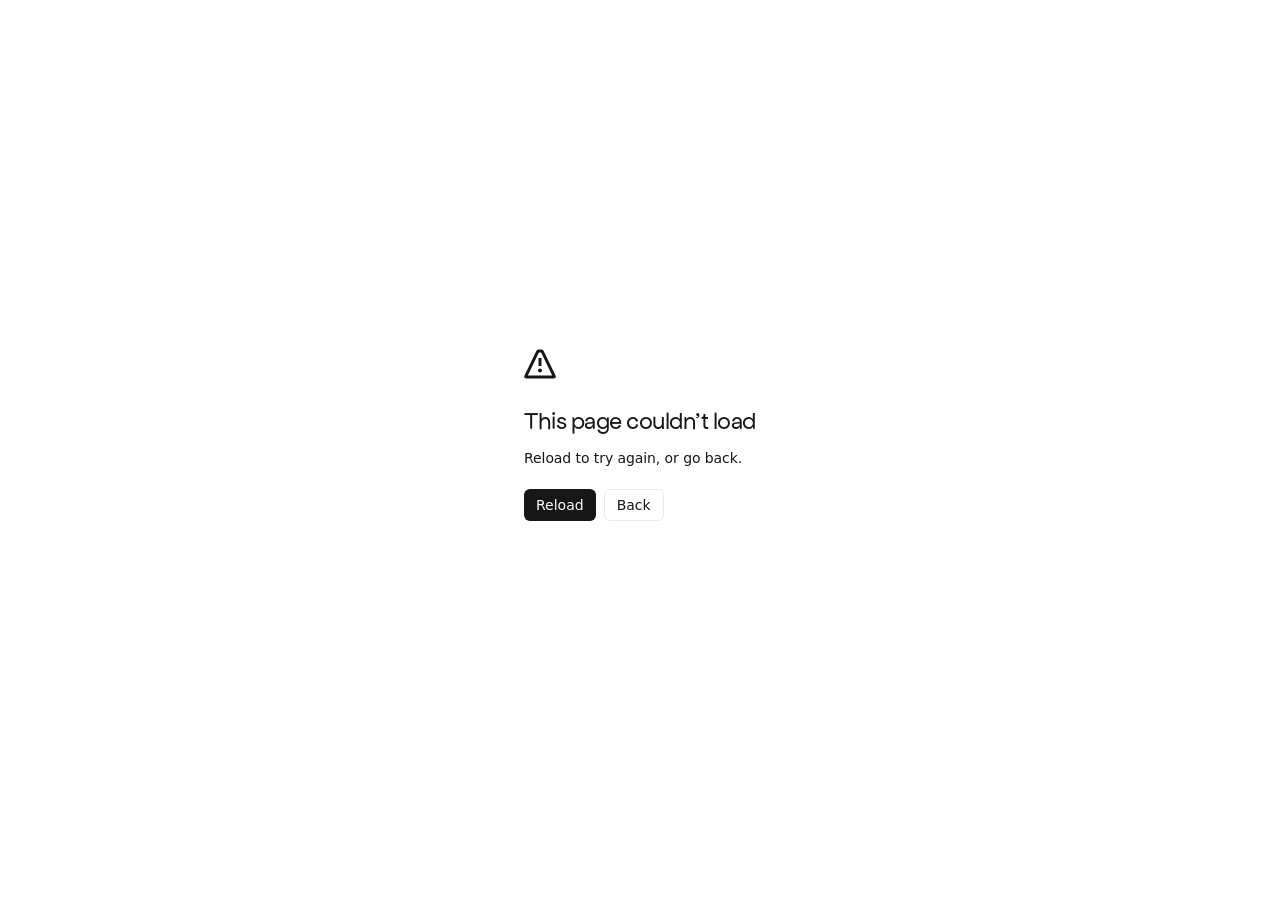
==== index.html @ 8d034b3b "feat: initialize portfolio site with aesthetic showcase and project assets" ====
<!DOCTYPE html><html lang="en-US"><head><meta charSet="utf-8"/><link rel="preconnect" href="/" crossorigin=""/><meta name="viewport" content="width=device-width, initial-scale=1, maximum-scale=5"/><link rel="stylesheet" href="/_next/static/chunks/04za3hu5nilvo.css" data-precedence="next"/><link rel="stylesheet" href="/_next/static/chunks/06ft1a_lwhqzl.css" data-precedence="next"/><link rel="preload" as="script" fetchPriority="low" href="/_next/static/chunks/16i90eio_ss7o.js"/><script src="/_next/static/chunks/0dgq26a5_oy.a.js" async=""></script><script src="/_next/static/chunks/10u3y4bw1ayzs.js" async=""></script><script src="/_next/static/chunks/02j8d7.9f.ryz.js" async=""></script><script src="/_next/static/chunks/turbopack-0.5pzl-fpsyoc.js" async=""></script><script src="/_next/static/chunks/0fig4men7m6bv.js" async=""></script><script src="/_next/static/chunks/0d3shmwh5_nmn.js" async=""></script><script src="/_next/static/chunks/11_ahv70_ecys.js" async=""></script><meta name="next-size-adjust" content=""/><meta name="theme-color" content="#ffffff" media="(prefers-color-scheme: light)"/><meta name="theme-color" content="#14151a" media="(prefers-color-scheme: dark)"/><title>MD Roqias Iqbal | AI &amp; Machine Learning Engineer</title><meta name="description" content="MD Roqias Iqbal - AI &amp; Machine Learning Engineer. Builds and deploys ML-powered systems end-to-end: NLP classification, LLM-based reasoning, FastAPI backends and full-stack applications."/><link rel="author" href="https://github.com/Roquaish1015"/><meta name="author" content="MD Roqias Iqbal"/><meta name="keywords" content="MD Roqias Iqbal,AI Engineer,Machine Learning Engineer,NLP,PyTorch,Hugging Face,FastAPI,Full Stack Developer"/><meta name="creator" content="MD Roqias Iqbal"/><meta property="og:title" content="MD Roqias Iqbal | AI &amp; Machine Learning Engineer"/><meta property="og:description" content="Portfolio of MD Roqias Iqbal - AI &amp; Machine Learning Engineer."/><meta property="og:type" content="website"/><meta name="twitter:card" content="summary"/><meta name="twitter:title" content="MD Roqias Iqbal | AI &amp; Machine Learning Engineer"/><meta name="twitter:description" content="Portfolio of MD Roqias Iqbal - AI &amp; Machine Learning Engineer."/><link rel="icon" href="/favicon.ico?favicon.0x3dzn~oxb6tn.ico" sizes="256x256" type="image/x-icon"/><link rel="icon" href="/assets/images/logo/favicon.svg"/><link rel="apple-touch-icon" href="/assets/images/logo/favicon.svg"/><script src="/_next/static/chunks/03~yq9q893hmn.js" noModule=""></script></head><body><div hidden=""><!--$--><!--/$--></div><script>((a,b,c,d,e,f,g,h)=>{let i=document.documentElement,j=["light","dark"];function k(b){var c;(Array.isArray(a)?a:[a]).forEach(a=>{let c="class"===a,d=c&&f?e.map(a=>f[a]||a):e;c?(i.classList.remove(...d),i.classList.add(f&&f[b]?f[b]:b)):i.setAttribute(a,b)}),c=b,h&&j.includes(c)&&(i.style.colorScheme=c)}if(d)k(d);else try{let a=localStorage.getItem(b)||c,d=g&&"system"===a?window.matchMedia("(prefers-color-scheme: dark)").matches?"dark":"light":a;k(d)}catch(a){}})("data-theme","darkMode","dark",null,["light","dark"],null,false,true)</script><script type="application/ld+json">{"@context":"https://schema.org","@type":"Person","name":"MD Roqias Iqbal","jobTitle":"AI & Machine Learning Engineer","description":"Final-year Computer Science Engineering student specializing in AI & Machine Learning who builds and deploys ML-powered systems end-to-end in Python.","email":"mailto:mdroquaish1015@gmail.com","telephone":"+91-8709211181","address":{"@type":"PostalAddress","addressLocality":"Gautam Budh Nagar","addressRegion":"Uttar Pradesh","addressCountry":"IN"},"sameAs":["https://www.linkedin.com/in/roqais-iqbal-86bab1326/","https://github.com/Roquaish1015"]}</script><div class="preload preload-container bg-dark" id="preload" style="opacity:1;transition:opacity 0.6s ease"><div class="preload-logo"><div class="spinner"></div></div></div><div class="body-background"><div class="bg-item"><img alt="background" loading="lazy" width="1440" height="900" decoding="async" data-nimg="1" style="color:transparent" src="/assets/images/item/cloud-bg.png"/></div><div class="bg-video video-light"><video class="video" src="/assets/images/overlay-3.mp4" muted="" autoPlay="" loop="" playsInline=""></video><div class="overlay-1"></div></div></div><div class="action-open-mobile d-lg-none"><button type="button" aria-label="Open navigation menu" class="tf-btn-icon style-2" style="background:transparent;border:none;cursor:pointer;padding:0"><div class="btn-mobile-menu"><span></span></div></button><div class="nav-mobile-list"><ul class="nav-mobile-item"><li class="nav-item"><a href="#home" class="item-link scroll-link"><i class="icon icon-home"></i><p class="tool-tip text-caption">Home</p></a></li><li class="br-line"></li><li class="nav-item"><a href="#about" class="item-link scroll-link"><i class="icon icon-user-circle"></i><p class="tool-tip text-caption">About</p></a></li><li class="nav-item"><a href="#work" class="item-link scroll-link"><i class="icon icon-high-light"></i><p class="tool-tip text-caption">Projects</p></a></li><li class="nav-item"><a href="#experience" class="item-link scroll-link"><i class="icon icon-stack"></i><p class="tool-tip text-caption">Experience</p></a></li><li class="nav-item"><a href="#education" class="item-link scroll-link"><i class="icon icon-edu"></i><p class="tool-tip text-caption">Education</p></a></li><li class="nav-item"><a href="#certifications" class="item-link scroll-link"><i class="icon icon-tes"></i><p class="tool-tip text-caption">Certifications</p></a></li><li class="nav-item"><a href="#skills" class="item-link scroll-link"><i class="icon icon-service"></i><p class="tool-tip text-caption">Skills</p></a></li><li class="nav-item"><a href="#ai-ml" class="item-link scroll-link"><i class="icon icon-tech-stack"></i><p class="tool-tip text-caption">AI &amp; ML</p></a></li><li class="nav-item"><a href="#github" class="item-link scroll-link"><i class="icon icon-linkin"></i><p class="tool-tip text-caption">GitHub</p></a></li><li class="br-line"></li><li class="nav-item"><a href="#contact" class="item-link scroll-link"><i class="icon icon-send"></i><p class="tool-tip text-caption">Contact</p></a></li></ul></div></div><div class="overlay-pop"></div><div class="sidebar-tools pst-v1"><div class="nav-top"><div role="button" tabindex="0" aria-label="Switch to light theme" class="tf-btn-icon toggle-switch-mode active"><i class="icon icon-light"></i></div></div><ul class="nav-list"><li class="nav-item"><a href="#home" class="item-link scroll-link"><i class="icon icon-home"></i><p class="tool-tip text-caption">Home</p></a></li><li class="nav-item"><a href="#about" class="item-link scroll-link"><i class="icon icon-user-circle"></i><p class="tool-tip text-caption">About</p></a></li><li class="nav-item"><a href="#work" class="item-link scroll-link"><i class="icon icon-high-light"></i><p class="tool-tip text-caption">Projects</p></a></li><li class="nav-item"><a href="#experience" class="item-link scroll-link"><i class="icon icon-stack"></i><p class="tool-tip text-caption">Experience</p></a></li><li class="nav-item"><a href="#education" class="item-link scroll-link"><i class="icon icon-edu"></i><p class="tool-tip text-caption">Education</p></a></li><li class="nav-item"><a href="#certifications" class="item-link scroll-link"><i class="icon icon-tes"></i><p class="tool-tip text-caption">Certifications</p></a></li><li class="nav-item"><a href="#skills" class="item-link scroll-link"><i class="icon icon-service"></i><p class="tool-tip text-caption">Skills</p></a></li><li class="nav-item"><a href="#ai-ml" class="item-link scroll-link"><i class="icon icon-tech-stack"></i><p class="tool-tip text-caption">AI &amp; ML</p></a></li><li class="nav-item"><a href="#github" class="item-link scroll-link"><i class="icon icon-linkin"></i><p class="tool-tip text-caption">GitHub</p></a></li><li class="nav-item"><a href="#contact" class="item-link scroll-link"><i class="icon icon-send"></i><p class="tool-tip text-caption">Contact</p></a></li></ul><div class="nav-bottom"><a href="#home" aria-label="Scroll to top" class="tf-btn-icon go-top"><i class="icon icon-arrow-top"></i></a></div></div><main id="wrapper"><div class="tf-header-wrap"><a class="logo-site d-lg-none" aria-label="MD Roqias Iqbal Home" href="/"><svg width="40" height="40" class="" viewBox="0 0 64 64" fill="none" xmlns="http://www.w3.org/2000/svg" style="opacity:1;transition:opacity 0.3s ease"><path fill="black" style="transition:fill 0.3s ease" d="M18 50V14h15.5c7 0 11.5 4 11.5 10.2 0 4.6-2.7 8-7 9.4L47 50h-7.6l-8-14.6H25V50h-7Zm7-21h8.1c3.1 0 5-1.7 5-4.3s-1.9-4.4-5-4.4H25V29Z"></path><circle cx="49" cy="46" r="4" fill="black" opacity=".6"></circle></svg></a><div class="left"><div class="time-local text-body-3"><p class="date"></p><p class="clock"></p></div></div></div><div class="sidebar-user"><div class="wrap"><div class="user-image"><div class="image"><img alt="MD Roqias Iqbal" loading="lazy" width="468" height="856" decoding="async" data-nimg="1" class="image-switch" style="color:transparent" src="/assets/images/photo-light.jpg"/></div><div class="meta-left d-none d-sm-block"><div class="bg-item-svg"><img alt="Image" loading="lazy" width="32" height="227" decoding="async" data-nimg="1" class="image-switch" style="color:transparent" src="/assets/images/item/vector-user.svg"/></div><p class="avaiable-dot vertical text-body-3 text-black-72 fw-medium"><span class="text-vertical">Open to Opportunities</span><span class="dot"></span></p></div></div><div class="user-logo d-none d-lg-block"><svg width="40" height="40" class="" viewBox="0 0 64 64" fill="none" xmlns="http://www.w3.org/2000/svg" style="opacity:1;transition:opacity 0.3s ease"><path fill="black" style="transition:fill 0.3s ease" d="M18 50V14h15.5c7 0 11.5 4 11.5 10.2 0 4.6-2.7 8-7 9.4L47 50h-7.6l-8-14.6H25V50h-7Zm7-21h8.1c3.1 0 5-1.7 5-4.3s-1.9-4.4-5-4.4H25V29Z"></path><circle cx="49" cy="46" r="4" fill="black" opacity=".6"></circle></svg></div><ul class="tf-social-icon-2 user-social d-grid"><li><a href="https://www.linkedin.com/in/roqais-iqbal-86bab1326/" aria-label="LinkedIn" target="_blank" rel="noopener noreferrer"><i class="icon icon-linkin"></i></a></li><li><a href="https://github.com/Roquaish1015" aria-label="GitHub" target="_blank" rel="noopener noreferrer"><svg width="20" height="20" viewBox="0 0 24 24" fill="currentColor" style="display:inline-block;vertical-align:middle" xmlns="http://www.w3.org/2000/svg"><g opacity="0.72"><path d="M12 0c-6.626 0-12 5.373-12 12 0 5.302 3.438 9.8 8.207 11.387.599.111.793-.261.793-.577v-2.234c-3.338.726-4.033-1.416-4.033-1.416-.546-1.387-1.333-1.756-1.333-1.756-1.089-.745.083-.729.083-.729 1.205.084 1.839 1.237 1.839 1.237 1.07 1.834 2.807 1.304 3.492.997.107-.775.418-1.305.762-1.604-2.665-.305-5.467-1.334-5.467-5.931 0-1.311.469-2.381 1.236-3.221-.124-.303-.535-1.524.117-3.176 0 0 1.008-.322 3.301 1.23.957-.266 1.983-.399 3.003-.404 1.02.005 2.047.138 3.006.404 2.291-1.552 3.297-1.23 3.297-1.23.653 1.653.242 2.874.118 3.176.77.84 1.235 1.911 1.235 3.221 0 4.609-2.807 5.624-5.479 5.921.43.372.823 1.102.823 2.222v3.293c0 .319.192.694.801.576 4.765-1.589 8.199-6.086 8.199-11.386 0-6.627-5.373-12-12-12z"></path></g></svg></a></li></ul><div class="user-info"><p class="avaiable-dot text-body-3 fw-medium d-sm-none"><span class="dot"></span><span>Open to Opportunities</span></p><div class="user-text-glass"><h5 class="greeting letter-space--2 text-white animationtext clip">Hey, I’m<!-- --> <span class="cd-words-wrapper"><span class="item-text is-visible">Roqias</span><span class="item-text is-hidden">AI &amp; ML Engineer</span><span class="item-text is-hidden">NLP &amp; LLM Builder</span><span class="item-text is-hidden">Model Deployment</span><span class="item-text is-hidden">Full-Stack Developer</span></span></h5><p class="introduce text-white-56 letter-space--05 text-body-3">Final-year Computer Science Engineering student specializing in AI &amp; Machine Learning who builds and deploys ML-powered systems end-to-end in Python.</p></div><div class="br-line"></div><div class="action-group"><a href="#contact" class="tf-btn-action"><span class="ic-wrap"><i class="icon icon-arrow-right-top"></i></span><span class="text text-body-3 letter-space--05 fw-medium">Let’s talk</span><span class="ic-wrap"><i class="icon icon-arrow-right-top"></i></span></a><a href="https://github.com/Roquaish1015" class="action-down" target="_blank" rel="noopener noreferrer" aria-label="View GitHub profile"><i class="icon icon-arrow-right-top" aria-hidden="true"></i><span class="text-body-3">GitHub Profile</span></a></div></div></div></div><div class="main-content"><div class="container"><div class="row"><div class="col-lg-7 col-xl-8 ms-auto"><div class="wrap-container"><div id="home" class="section-intro flat-spacing"><div class="intro-author effectFade fadeUp no-div"><div class="author-image"><img alt="MD Roqias Iqbal" loading="lazy" width="23" height="31" decoding="async" data-nimg="1" style="color:transparent" src="/assets/images/avatar/avatar-boy.png"/></div><div class="author-info letter-space--05"><p class="info_name text-black">MD Roqias Iqbal</p><p class="info_duty text-black-50 text-body-3">AI &amp; Machine Learning Engineer</p></div></div><h1 class="intro-title letter-space--2 ">Hi, I&#x27;m <!-- -->MD Roqias Iqbal<!-- --> — <br/>I build <span class="is-bg">ML systems</span> &amp; <span class="type-2 is-bg">AI products</span></h1><div class="intro-item"><div class="scribble-wrap"><svg class="scribble" viewBox="0 0 772 320" fill="none" xmlns="http://www.w3.org/2000/svg"><defs><linearGradient id="paint0_linear_268_462" x1="12" y1="107" x2="752" y2="66" gradientUnits="userSpaceOnUse"><stop offset="0" stop-color="#F5F5F5"></stop><stop class="bred" offset="0.466346" stop-color="#FF2E2E"></stop><stop offset="1" stop-color="#F5F5F5"></stop></linearGradient></defs><path id="scribblePath" d="M12 104.315C34.6667 116.269 92.8 137.913 144 128.853C208 117.528 317 33.5324 356 27.8698C395 22.2072 502 20 530 79.1463C557.711 137.682 582 217 477 281.743C423.902 314.483 308 281.433 365 188C422 94.5672 544 65.6205 597 81.6645C650 97.7085 732 88.2708 752 64.6767" stroke="url(#paint0_linear_268_462)" stroke-width="50" stroke-linecap="round" stroke-linejoin="round"></path></svg></div><div class="wg-curve-text"><div class="icon"><svg width="66" height="77" viewBox="0 0 66 77" fill="none" xmlns="http://www.w3.org/2000/svg"><path d="M36.0087 0.873025C43.5379 -1.39092 54.7025 10.7245 61.1553 28.2867L61.4572 29.1225C67.684 46.6467 66.8028 62.8769 59.3914 65.6003L59.0353 65.7187C57.4604 66.1922 55.7272 66.0345 53.9106 65.3315C52.9107 67.1734 51.5757 68.4719 49.9077 69.0848L49.5517 69.2032C47.8627 69.7111 45.9915 69.494 44.031 68.6556C43.0123 70.6987 41.611 72.1331 39.831 72.7872L39.475 72.9056C37.9 73.3792 36.1669 73.2214 34.3503 72.5184C33.3504 74.3604 32.0154 75.6588 30.3474 76.2717L29.9913 76.3901C22.4621 78.6546 11.2976 66.539 4.84471 48.9764C-1.71056 31.1351 -0.920706 14.4292 6.60864 11.6627L6.96468 11.5444C8.53922 11.071 10.2719 11.2285 12.0881 11.931C13.088 10.089 14.4242 8.79122 16.0923 8.17825L16.4483 8.05992C18.1368 7.55221 20.0078 7.76906 21.9678 8.60692C22.9864 6.56371 24.3889 5.12997 26.169 4.47585L26.525 4.35752C28.0993 3.88414 29.8323 4.04093 31.6481 4.74323C32.648 2.90144 33.9848 1.6043 35.6526 0.991355L36.0087 0.873025ZM35.8705 1.58443C34.3995 2.12506 33.1749 3.2743 32.2327 4.98624C38.9691 7.99365 46.7122 18.2732 51.6716 31.7712L51.9735 32.607C56.6603 45.7969 57.3186 58.2527 54.1982 64.7691C56.0249 65.4639 57.7021 65.5477 59.1734 65.0073C60.8518 64.3905 62.2076 62.9806 63.1915 60.8478C64.1769 58.7115 64.7669 55.8924 64.9241 52.5664C65.2383 45.9169 63.8179 37.3655 60.5622 28.5046C57.3065 19.6437 52.8526 12.2069 48.308 7.34263C46.0347 4.90959 43.7599 3.14315 41.6258 2.153C39.4951 1.16454 37.5489 0.967816 35.8705 1.58443ZM6.82655 12.2558C5.14794 12.8726 3.79152 14.2824 2.80758 16.4156C1.82222 18.552 1.23308 21.3706 1.07586 24.6967C0.761621 31.3462 2.18208 39.8975 5.43778 48.7585C8.69348 57.6194 13.1474 65.0562 17.692 69.9204C19.9653 72.3535 22.2392 74.1202 24.3733 75.1104C26.5043 76.0991 28.4509 76.2954 30.1295 75.6787C31.6006 75.1381 32.8226 73.9877 33.7648 72.2757C27.0291 69.2667 19.2871 58.9881 14.3283 45.4919C9.36933 31.9951 8.61515 19.1484 11.8009 12.4943C9.9744 11.7996 8.29774 11.7153 6.82655 12.2558ZM36.5261 62.8777C36.3921 66.5095 35.7585 69.6155 34.6378 71.956C36.4646 72.6508 38.1418 72.7347 39.6131 72.1942C41.1952 71.6128 42.4898 70.3262 43.4573 68.394C41.2039 67.3015 38.8467 65.4136 36.5261 62.8777ZM46.0097 59.3932C45.883 62.8289 45.3095 65.794 44.2991 68.0858C46.2875 68.9319 48.1076 69.073 49.6898 68.4918C51.1609 67.9512 52.3842 66.8013 53.3264 65.0894C50.9571 64.0312 48.463 62.0742 46.0097 59.3932ZM31.8516 5.74426C30.8663 7.88057 30.277 10.6994 30.1198 14.0253C30.1036 14.3692 30.0931 14.7181 30.0861 15.0719C34.3893 19.9995 38.5256 27.1199 41.5949 35.4736L41.8968 36.3094C44.7598 44.3666 46.1188 52.1502 46.0327 58.4733C46.2671 58.7384 46.501 58.9975 46.736 59.2491C49.0092 61.682 51.2833 63.4488 53.4173 64.439C53.4825 64.4693 53.5487 64.4973 53.6136 64.5261C53.6446 64.4618 53.6776 64.3979 53.7079 64.3323C54.6932 62.1959 55.2833 59.377 55.4405 56.0508C55.7547 49.4014 54.3343 40.8499 51.0786 31.9891C47.8229 23.1282 43.3689 15.6914 38.8243 10.8271C36.5511 8.39407 34.2762 6.62765 32.1421 5.63749C32.0763 5.60697 32.01 5.57889 31.9445 5.54988C31.9136 5.61406 31.8818 5.6787 31.8516 5.74426ZM12.2912 12.9311C11.3059 15.0675 10.7167 17.8862 10.5595 21.2122C10.2453 27.8617 11.6657 36.4131 14.9214 45.274C18.1771 54.1349 22.6311 61.5717 27.1757 66.436C29.4488 68.8689 31.7229 70.6357 33.8569 71.6259C33.9222 71.6562 33.9884 71.6841 34.0533 71.713C34.0843 71.6487 34.1172 71.5848 34.1475 71.5192C35.1329 69.3828 35.7229 66.5639 35.8802 63.2377C35.8964 62.8937 35.9057 62.5446 35.9126 62.1906C31.6099 57.263 27.4742 50.1426 24.4051 41.7895C21.3356 33.4353 19.8764 25.33 19.9657 18.7883C19.7318 18.5237 19.4985 18.265 19.264 18.014C16.9907 15.5809 14.7159 13.8146 12.5818 12.8244C12.516 12.7939 12.4496 12.7658 12.3842 12.7368C12.3532 12.801 12.3215 12.8656 12.2912 12.9311ZM22.2739 9.44015C21.3457 11.5497 20.7883 14.2922 20.6362 17.5098C20.62 17.8537 20.6094 18.2026 20.6025 18.5564C24.9056 23.484 29.042 30.6044 32.1113 38.9581L32.4132 39.7939C35.276 47.8507 36.6347 55.6339 36.5488 61.9569C36.7833 62.2222 37.0172 62.4818 37.2524 62.7336C39.4513 65.0871 41.6518 66.8155 43.7248 67.8223C44.653 65.7128 45.2117 62.9708 45.3638 59.7532C45.38 59.4093 45.3893 59.0601 45.3963 58.7061C41.0935 53.7785 36.9578 46.6581 33.8887 38.305C30.8192 29.9509 29.36 21.8455 29.4493 15.3038C29.2155 15.0393 28.9821 14.7805 28.7476 14.5295C26.5483 12.1756 24.3473 10.4468 22.2739 9.44015ZM20.5948 19.5153C20.6185 25.8361 22.0611 33.5779 24.9981 41.5716C27.935 49.5648 31.8472 56.3989 35.9212 61.2314C35.8973 54.9107 34.4551 47.1693 31.5182 39.176C28.5812 31.1824 24.669 24.3478 20.5948 19.5153ZM30.0776 16.0311C30.1013 22.3518 31.5448 30.0936 34.4818 38.0871C37.4187 46.0804 41.3317 52.914 45.4057 57.7465C45.3818 51.426 43.9387 43.6847 41.0019 35.6915C38.0648 27.6978 34.1518 20.8637 30.0776 16.0311ZM16.3102 8.77132C14.8391 9.31192 13.6146 10.4612 12.6723 12.1731C15.042 13.2311 17.5356 15.1889 19.9894 17.8703C20.1161 14.4345 20.6905 11.4691 21.7009 9.17733C19.7126 8.33121 17.8924 8.19006 16.3102 8.77132ZM26.3869 5.06892C24.8049 5.65025 23.5086 6.93577 22.5411 8.86757C24.7951 9.95982 27.1517 11.8492 29.473 14.3858C29.6069 10.7538 30.2415 7.64767 31.3622 5.30711C29.5355 4.61221 27.8582 4.52839 26.3869 5.06892Z" fill="black"></path></svg></div><div class="text-rotate"><div class="circle"><div class="text" id="circularText"></div></div></div></div></div><div class="box-counter effectFade fadeUp no-div"><div class="wg-counter"><p class="counter h1 d-flex font-2 letter-space--2"><span class="number" data-speed="1000" data-to="3">0</span></p><p class="text text-black-56 text-body-3">Projects built</p></div><div class="wg-counter"><p class="counter h1 d-flex font-2 letter-space--2"><span class="number" data-speed="1000" data-to="3">0</span></p><p class="text text-black-56 text-body-3">Certifications</p></div></div><p class="intro-client letter-space--05 text-body-3"><i class="icon icon-global-elip"></i>Core stack: Python · PyTorch · Hugging Face · FastAPI · PostgreSQL</p><div class="infiniteSlide-brand"></div></div><div id="about" class="section-about flat-spacing"><div class="sect-tag text-caption fw-medium effectFade fadeUp no-div"><i class="icon icon-user-circle"></i>Professional Summary</div><h2 class="s-title letter-space--2 text-black-72 split-text effect-blur-fade">Building ML-powered <br class="d-none d-lg-block"/>systems, from model <br class="d-none d-lg-block"/>to deployment</h2><div class="s-desc text-black-56 scrolling-effect effectTop"><p style="margin-bottom:16px">Final-year Computer Science Engineering student specializing in Artificial Intelligence and Machine Learning who builds and deploys ML-powered systems end-to-end in Python.</p><p style="margin-bottom:16px">Built and deployed Scam Shield AI, a live platform combining a PyTorch/Hugging Face NLP classifier, rule-based signal detection, and LLM-based reasoning behind a FastAPI REST backend on PostgreSQL.</p><p style="margin-bottom:16px">Completed AWS Academy Machine Learning training, with experience in Git/GitHub workflows and root-cause debugging through a remote software development internship.</p></div><div class="sect-tag text-caption fw-medium effectFade fadeUp no-div" style="margin-top:56px"><i class="icon icon-user-circle"></i>About Me</div><p class="s-desc text-black-56 scrolling-effect effectTop">I&#x27;m a B.Tech student in Computer Science Engineering (AI &amp; ML) at IILM University. My primary focus is AI &amp; Machine Learning engineering — NLP classification pipelines, PyTorch and Hugging Face models, LLM-based reasoning and AI-powered REST APIs — and my secondary strength is full-stack development with React/Next.js, FastAPI and PostgreSQL. I also work with agentic AI tooling: Claude Code, the Model Context Protocol and Agent Skills.</p><ul class="award-list" style="margin-top:40px"><li class="award-item"><a href="#work" style="cursor:default"><div class="left"><h6 class="award_name letter-space--2 text-black-72">Building ML-powered applications</h6></div><h6 class="award_year text-black-72">01</h6></a></li><li class="award-item"><a href="#work" style="cursor:default"><div class="left"><h6 class="award_name letter-space--2 text-black-72">Developing NLP classification pipelines</h6></div><h6 class="award_year text-black-72">02</h6></a></li><li class="award-item"><a href="#work" style="cursor:default"><div class="left"><h6 class="award_name letter-space--2 text-black-72">Integrating PyTorch and Hugging Face models</h6></div><h6 class="award_year text-black-72">03</h6></a></li><li class="award-item"><a href="#work" style="cursor:default"><div class="left"><h6 class="award_name letter-space--2 text-black-72">Working with LLM-based reasoning</h6></div><h6 class="award_year text-black-72">04</h6></a></li><li class="award-item"><a href="#work" style="cursor:default"><div class="left"><h6 class="award_name letter-space--2 text-black-72">Building AI-powered REST APIs</h6></div><h6 class="award_year text-black-72">05</h6></a></li><li class="award-item"><a href="#work" style="cursor:default"><div class="left"><h6 class="award_name letter-space--2 text-black-72">Deploying machine learning systems</h6></div><h6 class="award_year text-black-72">06</h6></a></li><li class="award-item"><a href="#work" style="cursor:default"><div class="left"><h6 class="award_name letter-space--2 text-black-72">Developing full-stack applications</h6></div><h6 class="award_year text-black-72">07</h6></a></li><li class="award-item"><a href="#work" style="cursor:default"><div class="left"><h6 class="award_name letter-space--2 text-black-72">Working with PostgreSQL and backend systems</h6></div><h6 class="award_year text-black-72">08</h6></a></li><li class="award-item"><a href="#work" style="cursor:default"><div class="left"><h6 class="award_name letter-space--2 text-black-72">Implementing authentication and security safeguards</h6></div><h6 class="award_year text-black-72">09</h6></a></li><li class="award-item"><a href="#work" style="cursor:default"><div class="left"><h6 class="award_name letter-space--2 text-black-72">Using Git/GitHub in development workflows</h6></div><h6 class="award_year text-black-72">10</h6></a></li></ul></div><div id="work" class="section-work flat-spacing"><div class="sect-tag text-caption fw-medium"><i class="icon icon-high-light"></i>Featured Projects</div><h2 class="s-title letter-space--2 text-black-72 split-text effect-blur-fade" style="margin-bottom:32px">Project Details &amp; Live Demonstrations</h2><div class="work-list element-sticky"><div class="sticky-item"><div class="wg-work"><div class="work-image browser-mockup"><div class="browser-header"><div class="browser-dots"><span class="b-dot b-red"></span><span class="b-dot b-yellow"></span><span class="b-dot b-green"></span></div><div class="browser-address">scamshield-ai-2-71tq.onrender.com</div></div><div class="browser-body"><img alt="Scam Shield AI" loading="lazy" width="800" height="500" decoding="async" data-nimg="1" class="work-screenshot" style="color:transparent" src="/assets/images/projects/scam-shield.png"/></div></div><div class="wrap"><div class="work-content"><div class="w-image" style="background:rgba(10, 10, 10, 0.4);backdrop-filter:blur(12px);-webkit-backdrop-filter:blur(12px)"></div><div class="content"><div class="content-top"><h4 class="w-title letter-space--2 text-white-72">Scam Shield AI</h4><p class="text-body-3 text-white-56" style="margin-bottom:8px">Intelligent Scam Detection Platform</p><p class="w-desc text-white-56 text-body-3">Built and deployed a full-stack machine learning platform that analyzes text, emails, URLs, QR codes, and screenshots to generate an explainable risk score from 0–100.</p><div class="w-highlight"><div class="box-high"><p class="text-body-3 text-white-56">Year</p><p class="text-body-1 text-white-72">2025</p></div><div class="box-high"><p class="text-body-3 text-white-56">Status</p><p class="text-body-1 text-white-72">Live · Deployed</p></div></div><ul class="text-body-3 text-white-56" style="padding-left:16px;margin:0 0 12px"><li style="margin-bottom:3px">Built a multi-input scam detection platform.</li><li style="margin-bottom:3px">Designed a multi-stage detection pipeline combining an NLP classification model, rule-based signal detection, and LLM-based reasoning.</li><li style="margin-bottom:3px">Developed detection capabilities for phishing, payment, job, and investment scams.</li><li style="margin-bottom:3px">Exposed the detection pipeline through FastAPI REST endpoints.</li><li style="margin-bottom:3px">Designed PostgreSQL schemas for scan history, risk factors, and report generation.</li><li style="margin-bottom:3px">Implemented prompt-injection safeguards and input sanitization.</li><li style="margin-bottom:3px">Added JWT authentication to protect a system that processes untrusted user content through an LLM.</li></ul><div class="w-tag-list"><div class="tag"><span class="text-body-3 fw-medium text-white-72">Python</span></div><div class="tag"><span class="text-body-3 fw-medium text-white-72">PyTorch</span></div><div class="tag"><span class="text-body-3 fw-medium text-white-72">Hugging Face Transformers</span></div><div class="tag"><span class="text-body-3 fw-medium text-white-72">FastAPI</span></div><div class="tag"><span class="text-body-3 fw-medium text-white-72">PostgreSQL</span></div><div class="tag"><span class="text-body-3 fw-medium text-white-72">OCR</span></div><div class="tag"><span class="text-body-3 fw-medium text-white-72">React/Next.js</span></div></div></div><div class="content-bottom"><div class="br-line"></div><div class="group-action"><a href="https://scamshield-ai-2-71tq.onrender.com" target="_blank" rel="noopener noreferrer" class="tf-btn-action style-white"><span class="ic-wrap"><i class="icon icon-arrow-right-top"></i></span><span class="text text-body-3 letter-space--05 fw-medium">Visit Live Site</span><span class="ic-wrap"><i class="icon icon-arrow-right-top"></i></span></a><p class="text-white-40"><span class="text-white-72">01</span> / <!-- -->03</p></div><p class="text-body-3 text-white-56" style="margin-top:10px">Demo: <!-- -->Video walkthrough</p></div></div></div></div></div></div><div class="sticky-item"><div class="wg-work"><div class="work-image browser-mockup"><div class="browser-header"><div class="browser-dots"><span class="b-dot b-red"></span><span class="b-dot b-yellow"></span><span class="b-dot b-green"></span></div><div class="browser-address">cozy-sherbet-5c47d1.netlify.app</div></div><div class="browser-body"><img alt="Blockchain-Based Certificate Verification System" loading="lazy" width="800" height="500" decoding="async" data-nimg="1" class="work-screenshot" style="color:transparent" src="/assets/images/projects/certificate-verification.png"/></div></div><div class="wrap"><div class="work-content"><div class="w-image" style="background:rgba(10, 10, 10, 0.4);backdrop-filter:blur(12px);-webkit-backdrop-filter:blur(12px)"></div><div class="content"><div class="content-top"><h4 class="w-title letter-space--2 text-white-72">Blockchain-Based Certificate Verification System</h4><p class="text-body-3 text-white-56" style="margin-bottom:8px">Tamper-proof certificate records</p><p class="w-desc text-white-56 text-body-3">Engineered a certificate verification system using SHA-based hashing to make certificate records tamper-proof and independently verifiable.</p><div class="w-highlight"><div class="box-high"><p class="text-body-3 text-white-56">Year</p><p class="text-body-1 text-white-72">2024</p></div><div class="box-high"><p class="text-body-3 text-white-56">Status</p><p class="text-body-1 text-white-72">Live · In production</p></div></div><ul class="text-body-3 text-white-56" style="padding-left:16px;margin:0 0 12px"><li style="margin-bottom:3px">Implemented certificate verification using cryptographic hashing.</li><li style="margin-bottom:3px">Developed the full certificate issuance-and-verification workflow.</li><li style="margin-bottom:3px">Focused on certificate authenticity and tamper detection.</li><li style="margin-bottom:3px">Deployed and maintained the project in production.</li></ul><div class="w-tag-list"><div class="tag"><span class="text-body-3 fw-medium text-white-72">JavaScript</span></div><div class="tag"><span class="text-body-3 fw-medium text-white-72">Blockchain</span></div><div class="tag"><span class="text-body-3 fw-medium text-white-72">SHA Cryptographic Hashing</span></div></div></div><div class="content-bottom"><div class="br-line"></div><div class="group-action"><a href="https://cozy-sherbet-5c47d1.netlify.app" target="_blank" rel="noopener noreferrer" class="tf-btn-action style-white"><span class="ic-wrap"><i class="icon icon-arrow-right-top"></i></span><span class="text text-body-3 letter-space--05 fw-medium">Visit Live Site</span><span class="ic-wrap"><i class="icon icon-arrow-right-top"></i></span></a><p class="text-white-40"><span class="text-white-72">02</span> / <!-- -->03</p></div></div></div></div></div></div></div><div class="sticky-item"><div class="wg-work"><div class="work-image browser-mockup"><div class="browser-header"><div class="browser-dots"><span class="b-dot b-red"></span><span class="b-dot b-yellow"></span><span class="b-dot b-green"></span></div><div class="browser-address">In Progress</div></div><div class="browser-body"><img alt="Nalanda Mart" loading="lazy" width="800" height="500" decoding="async" data-nimg="1" class="work-screenshot" style="color:transparent" src="/assets/images/projects/nalanda-mart.svg"/></div></div><div class="wrap"><div class="work-content"><div class="w-image" style="background:rgba(10, 10, 10, 0.4);backdrop-filter:blur(12px);-webkit-backdrop-filter:blur(12px)"></div><div class="content"><div class="content-top"><h4 class="w-title letter-space--2 text-white-72">Nalanda Mart</h4><p class="text-body-3 text-white-56" style="margin-bottom:8px">Clothing E-Commerce Platform</p><p class="w-desc text-white-56 text-body-3">Building a full-stack e-commerce platform with authentication, a variant-based product catalog, and admin CRUD functionality using a relational PostgreSQL schema.</p><div class="w-highlight"><div class="box-high"><p class="text-body-3 text-white-56">Year</p><p class="text-body-1 text-white-72">In Progress</p></div><div class="box-high"><p class="text-body-3 text-white-56">Status</p><p class="text-body-1 text-white-72">In Progress</p></div></div><ul class="text-body-3 text-white-56" style="padding-left:16px;margin:0 0 12px"><li style="margin-bottom:3px">Developing a full-stack e-commerce application.</li><li style="margin-bottom:3px">Implementing authentication.</li><li style="margin-bottom:3px">Building a variant-based product catalog.</li><li style="margin-bottom:3px">Developing administrative CRUD functionality.</li><li style="margin-bottom:3px">Working with relational PostgreSQL database architecture.</li></ul><div class="w-tag-list"><div class="tag"><span class="text-body-3 fw-medium text-white-72">Next.js (App Router)</span></div><div class="tag"><span class="text-body-3 fw-medium text-white-72">TypeScript</span></div><div class="tag"><span class="text-body-3 fw-medium text-white-72">Supabase</span></div><div class="tag"><span class="text-body-3 fw-medium text-white-72">PostgreSQL</span></div></div></div><div class="content-bottom"><div class="br-line"></div><div class="group-action"><span class="text-body-3 fw-medium text-white-72">In Progress — not yet completed</span><p class="text-white-40"><span class="text-white-72">03</span> / <!-- -->03</p></div></div></div></div></div></div></div></div></div><div id="experience" class="section-education-experience flat-spacing"><div class="sect-tag text-caption fw-medium effectFade fadeUp no-div"><i class="icon icon-stack"></i>Work Experience</div><div class="timeline scroll-down"><div class="timeline-line"><div class="prg-line"></div></div><div class="timeline-item effectFade fadeUp no-div"><p class="timeline-date text-black-56">Jun 2025 – Jul 2025</p><div class="timeline-dot"></div><div class="timeline-content"><div class="icon"><img alt="Image" loading="lazy" width="32" height="32" decoding="async" data-nimg="1" class="image-switch" style="color:transparent" src="/assets/images/logo/logo-3.svg"/></div><p class="timeline-role fw-medium text-black-72">Software Development Intern</p><p class="timeline-desc text-body-3 text-black-72" style="margin-bottom:6px">Code Alpha Ltd.<!-- --> • Remote</p><ul class="timeline-desc text-body-3 text-black-56" style="padding-left:18px;margin:8px 0 0"><li style="margin-bottom:6px">Built and debugged responsive, cross-browser web applications.</li><li style="margin-bottom:6px">Used root-cause analysis to resolve production issues and improve performance.</li><li style="margin-bottom:6px">Collaborated with a remote engineering team using Agile workflows.</li><li style="margin-bottom:6px">Participated in code reviews.</li><li style="margin-bottom:6px">Followed Git/GitHub best practices.</li><li style="margin-bottom:6px">Contributed to a production-level codebase.</li><li style="margin-bottom:6px">Gained exposure to the full Software Development Life Cycle, from requirements to deployment.</li></ul></div></div></div></div><div id="education" class="section-education-experience flat-spacing"><div class="sect-tag text-caption fw-medium effectFade fadeUp no-div"><i class="icon icon-edu"></i>Education</div><div class="timeline scroll-down"><div class="timeline-line"><div class="prg-line"></div></div><div class="timeline-item effectFade fadeUp no-div"><p class="timeline-date text-black-56">2023 – 2027</p><div class="timeline-dot"></div><div class="timeline-content"><div class="icon"><img alt="Image" loading="lazy" width="32" height="32" decoding="async" data-nimg="1" class="image-switch" style="color:transparent" src="/assets/images/logo/logo-3.svg"/></div><p class="timeline-role fw-medium text-black-72">Bachelor of Technology (B.Tech)</p><p class="timeline-desc text-body-3 text-black-72" style="margin-bottom:6px">IILM University</p><p class="timeline-desc text-body-3 text-black-56">Computer Science Engineering — Artificial Intelligence &amp; Machine Learning</p></div></div><div class="timeline-item effectFade fadeUp no-div"><p class="timeline-date text-black-56">2021 – 2023</p><div class="timeline-dot"></div><div class="timeline-content"><div class="icon"><img alt="Image" loading="lazy" width="32" height="32" decoding="async" data-nimg="1" class="image-switch" style="color:transparent" src="/assets/images/logo/logo-3.svg"/></div><p class="timeline-role fw-medium text-black-72">Diploma in Computer Science Engineering</p><p class="timeline-desc text-body-3 text-black-72" style="margin-bottom:6px">Mansarovar Global University</p></div></div></div></div><div id="certifications" class="section-about flat-spacing"><div class="sect-tag text-caption fw-medium effectFade fadeUp no-div"><i class="icon icon-tes"></i>Certifications</div><ul class="award-list"><li class="award-item"><a href="#certifications" style="cursor:default"><div class="left"><h6 class="award_name letter-space--2 text-black-72">AWS Academy Machine Learning</h6><p class="award_desc text-black-56">Amazon AWS Training</p></div><h6 class="award_year text-black-72">October 2025</h6></a></li><li class="award-item"><a href="#certifications" style="cursor:default"><div class="left"><h6 class="award_name letter-space--2 text-black-72">Generative AI</h6><p class="award_desc text-black-56">Great Learning</p></div><h6 class="award_year text-black-72">April 2024</h6></a></li><li class="award-item"><a href="#certifications" style="cursor:default"><div class="left"><h6 class="award_name letter-space--2 text-black-72">Internet of Things 201</h6><p class="award_desc text-black-56">Infosys Springboard</p></div><h6 class="award_year text-black-72">November 2024</h6></a></li></ul></div><div id="skills" class="section-service flat-spacing"><div class="sect-tag text-caption fw-medium effectFade fadeUp no-div mb-0"><i class="icon icon-service"></i>Technical Skills</div><div id="accordion-service"><div class="service-accordion_item scrolling-effect effectBottom"><a href="#skill-ai" class="accordion-action" data-bs-toggle="collapse" data-bs-target="#skill-ai" aria-expanded="true" aria-controls="skill-ai"><h4 class="text letter-space--2 text-black-72">Artificial Intelligence &amp; Machine Learning</h4><div class="ic-wrap"><span class="ic-accordion-custom"></span></div></a><div id="skill-ai" class="collapse show" data-bs-parent="#accordion-service"><div class="accordion-content"><div class="service-tag"><span class="tag-item text-body-3 fw-medium text-black-72">PyTorch</span><span class="tag-item text-body-3 fw-medium text-black-72">TensorFlow</span><span class="tag-item text-body-3 fw-medium text-black-72">Keras</span><span class="tag-item text-body-3 fw-medium text-black-72">Hugging Face Transformers</span><span class="tag-item text-body-3 fw-medium text-black-72">NumPy</span><span class="tag-item text-body-3 fw-medium text-black-72">Pandas</span><span class="tag-item text-body-3 fw-medium text-black-72">Model Training &amp; Evaluation</span><span class="tag-item text-body-3 fw-medium text-black-72">NLP Classification</span><span class="tag-item text-body-3 fw-medium text-black-72">LLM-based Reasoning</span><span class="tag-item text-body-3 fw-medium text-black-72">OCR</span></div><p class="service-desc text-black-56">Model training and evaluation, NLP classification and LLM-based reasoning.</p></div></div></div><div class="service-accordion_item scrolling-effect effectBottom"><a href="#skill-agentic" class="accordion-action collapsed" data-bs-toggle="collapse" data-bs-target="#skill-agentic" aria-expanded="false" aria-controls="skill-agentic"><h4 class="text letter-space--2 text-black-72">Agentic AI &amp; Tooling</h4><div class="ic-wrap"><span class="ic-accordion-custom"></span></div></a><div id="skill-agentic" class="collapse" data-bs-parent="#accordion-service"><div class="accordion-content"><div class="service-tag"><span class="tag-item text-body-3 fw-medium text-black-72">Claude Code (Agentic Coding)</span><span class="tag-item text-body-3 fw-medium text-black-72">Model Context Protocol (MCP)</span><span class="tag-item text-body-3 fw-medium text-black-72">Agent Skills</span></div><p class="service-desc text-black-56">Working with agentic coding tools and the protocols around them.</p></div></div></div><div class="service-accordion_item scrolling-effect effectBottom"><a href="#skill-mlops" class="accordion-action collapsed" data-bs-toggle="collapse" data-bs-target="#skill-mlops" aria-expanded="false" aria-controls="skill-mlops"><h4 class="text letter-space--2 text-black-72">MLOps</h4><div class="ic-wrap"><span class="ic-accordion-custom"></span></div></a><div id="skill-mlops" class="collapse" data-bs-parent="#accordion-service"><div class="accordion-content"><div class="service-tag"><span class="tag-item text-body-3 fw-medium text-black-72">Model Deployment</span><span class="tag-item text-body-3 fw-medium text-black-72">Productionization</span><span class="tag-item text-body-3 fw-medium text-black-72">Model Lifecycle Management</span></div><p class="service-desc text-black-56">Taking models from notebooks to running systems.</p></div></div></div><div class="service-accordion_item scrolling-effect effectBottom"><a href="#skill-backend" class="accordion-action collapsed" data-bs-toggle="collapse" data-bs-target="#skill-backend" aria-expanded="false" aria-controls="skill-backend"><h4 class="text letter-space--2 text-black-72">Backend &amp; Databases</h4><div class="ic-wrap"><span class="ic-accordion-custom"></span></div></a><div id="skill-backend" class="collapse" data-bs-parent="#accordion-service"><div class="accordion-content"><div class="service-tag"><span class="tag-item text-body-3 fw-medium text-black-72">FastAPI</span><span class="tag-item text-body-3 fw-medium text-black-72">REST APIs</span><span class="tag-item text-body-3 fw-medium text-black-72">JWT Authentication</span><span class="tag-item text-body-3 fw-medium text-black-72">PostgreSQL</span><span class="tag-item text-body-3 fw-medium text-black-72">SQL</span><span class="tag-item text-body-3 fw-medium text-black-72">Supabase</span><span class="tag-item text-body-3 fw-medium text-black-72">Node.js (Basics)</span><span class="tag-item text-body-3 fw-medium text-black-72">Postman</span></div><p class="service-desc text-black-56">REST APIs, authentication and relational data.</p></div></div></div><div class="service-accordion_item scrolling-effect effectBottom"><a href="#skill-frontend" class="accordion-action collapsed" data-bs-toggle="collapse" data-bs-target="#skill-frontend" aria-expanded="false" aria-controls="skill-frontend"><h4 class="text letter-space--2 text-black-72">Frontend Development</h4><div class="ic-wrap"><span class="ic-accordion-custom"></span></div></a><div id="skill-frontend" class="collapse" data-bs-parent="#accordion-service"><div class="accordion-content"><div class="service-tag"><span class="tag-item text-body-3 fw-medium text-black-72">React.js</span><span class="tag-item text-body-3 fw-medium text-black-72">Next.js</span><span class="tag-item text-body-3 fw-medium text-black-72">Vite</span><span class="tag-item text-body-3 fw-medium text-black-72">HTML5</span><span class="tag-item text-body-3 fw-medium text-black-72">CSS3</span><span class="tag-item text-body-3 fw-medium text-black-72">Tailwind CSS</span></div><p class="service-desc text-black-56">Responsive interfaces for ML-powered products.</p></div></div></div><div class="service-accordion_item scrolling-effect effectBottom"><a href="#skill-lang" class="accordion-action collapsed" data-bs-toggle="collapse" data-bs-target="#skill-lang" aria-expanded="false" aria-controls="skill-lang"><h4 class="text letter-space--2 text-black-72">Programming Languages</h4><div class="ic-wrap"><span class="ic-accordion-custom"></span></div></a><div id="skill-lang" class="collapse" data-bs-parent="#accordion-service"><div class="accordion-content"><div class="service-tag"><span class="tag-item text-body-3 fw-medium text-black-72">Python</span><span class="tag-item text-body-3 fw-medium text-black-72">SQL</span><span class="tag-item text-body-3 fw-medium text-black-72">Bash</span><span class="tag-item text-body-3 fw-medium text-black-72">JavaScript (ES6+)</span><span class="tag-item text-body-3 fw-medium text-black-72">Java</span></div></div></div></div><div class="service-accordion_item scrolling-effect effectBottom"><a href="#skill-tools" class="accordion-action collapsed" data-bs-toggle="collapse" data-bs-target="#skill-tools" aria-expanded="false" aria-controls="skill-tools"><h4 class="text letter-space--2 text-black-72">Systems &amp; Development Tools</h4><div class="ic-wrap"><span class="ic-accordion-custom"></span></div></a><div id="skill-tools" class="collapse" data-bs-parent="#accordion-service"><div class="accordion-content"><div class="service-tag"><span class="tag-item text-body-3 fw-medium text-black-72">Linux</span><span class="tag-item text-body-3 fw-medium text-black-72">Bash Scripting</span><span class="tag-item text-body-3 fw-medium text-black-72">Git</span><span class="tag-item text-body-3 fw-medium text-black-72">GitHub</span><span class="tag-item text-body-3 fw-medium text-black-72">VS Code</span><span class="tag-item text-body-3 fw-medium text-black-72">Render</span><span class="tag-item text-body-3 fw-medium text-black-72">Netlify</span><span class="tag-item text-body-3 fw-medium text-black-72">AWS (AWS Academy ML)</span></div></div></div></div></div></div><div id="ai-ml" class="section-tech-stack flat-spacing"><div class="sect-tag text-caption fw-medium effectFade fadeUp no-div"><i class="icon icon-tech-stack"></i>AI &amp; Machine Learning Skills</div><h4 class="s-title letter-space--2 text-black-72 split-text effect-blur-fade">The tools I use to train, <br class="d-none d-sm-block"/> evaluate and ship ML models</h4><ul class="tech-list"><li class="wg-tech"><div class="tech-infor effectFade fadeUp no-div"><div class="tech_image"><img alt="PyTorch" loading="lazy" width="28" height="28" decoding="async" data-nimg="1" style="color:transparent;width:28px;height:28px" src="/assets/images/icons/pytorch.svg"/></div><div class="tech_info"><p class="info__name fw-medium text-black-72">PyTorch</p><p class="info__duty text-black-56 text-body-3">Deep learning framework</p></div></div></li><li class="wg-tech"><div class="tech-infor effectFade fadeUp no-div"><div class="tech_image"><img alt="TensorFlow" loading="lazy" width="28" height="28" decoding="async" data-nimg="1" style="color:transparent;width:28px;height:28px" src="/assets/images/icons/tensorflow.svg"/></div><div class="tech_info"><p class="info__name fw-medium text-black-72">TensorFlow</p><p class="info__duty text-black-56 text-body-3">Deep learning framework</p></div></div></li><li class="wg-tech"><div class="tech-infor effectFade fadeUp no-div"><div class="tech_image"><img alt="Keras" loading="lazy" width="28" height="28" decoding="async" data-nimg="1" style="color:transparent;width:28px;height:28px" src="/assets/images/icons/keras.svg"/></div><div class="tech_info"><p class="info__name fw-medium text-black-72">Keras</p><p class="info__duty text-black-56 text-body-3">Neural network API</p></div></div></li><li class="wg-tech"><div class="tech-infor effectFade fadeUp no-div"><div class="tech_image"><img alt="Hugging Face Transformers" loading="lazy" width="28" height="28" decoding="async" data-nimg="1" style="color:transparent;width:28px;height:28px" src="/assets/images/icons/huggingface.svg"/></div><div class="tech_info"><p class="info__name fw-medium text-black-72">Hugging Face Transformers</p><p class="info__duty text-black-56 text-body-3">Pretrained NLP models</p></div></div></li><li class="wg-tech"><div class="tech-infor effectFade fadeUp no-div"><div class="tech_image"><img alt="NumPy &amp; Pandas" loading="lazy" width="28" height="28" decoding="async" data-nimg="1" style="color:transparent;width:28px;height:28px" src="/assets/images/icons/numpy.svg"/></div><div class="tech_info"><p class="info__name fw-medium text-black-72">NumPy &amp; Pandas</p><p class="info__duty text-black-56 text-body-3">Numerical computing and data analysis</p></div></div></li><li class="wg-tech"><div class="tech-infor effectFade fadeUp no-div"><div class="tech_image"><img alt="Model Training &amp; Evaluation" loading="lazy" width="28" height="28" decoding="async" data-nimg="1" style="color:transparent;width:28px;height:28px" src="/assets/images/icons/mlops.svg"/></div><div class="tech_info"><p class="info__name fw-medium text-black-72">Model Training &amp; Evaluation</p><p class="info__duty text-black-56 text-body-3">Training and measuring ML models</p></div></div></li><li class="wg-tech"><div class="tech-infor effectFade fadeUp no-div"><div class="tech_image"><img alt="NLP Classification" loading="lazy" width="28" height="28" decoding="async" data-nimg="1" style="color:transparent;width:28px;height:28px" src="/assets/images/icons/nlp.svg"/></div><div class="tech_info"><p class="info__name fw-medium text-black-72">NLP Classification</p><p class="info__duty text-black-56 text-body-3">Text classification pipelines</p></div></div></li><li class="wg-tech"><div class="tech-infor effectFade fadeUp no-div"><div class="tech_image"><img alt="LLM-based Reasoning" loading="lazy" width="28" height="28" decoding="async" data-nimg="1" style="color:transparent;width:28px;height:28px" src="/assets/images/icons/llm.svg"/></div><div class="tech_info"><p class="info__name fw-medium text-black-72">LLM-based Reasoning</p><p class="info__duty text-black-56 text-body-3">LLM integration for explainable output</p></div></div></li><li class="wg-tech"><div class="tech-infor effectFade fadeUp no-div"><div class="tech_image"><img alt="OCR" loading="lazy" width="28" height="28" decoding="async" data-nimg="1" style="color:transparent;width:28px;height:28px" src="/assets/images/icons/ocr.svg"/></div><div class="tech_info"><p class="info__name fw-medium text-black-72">OCR</p><p class="info__duty text-black-56 text-body-3">Text extraction from screenshots and images</p></div></div></li></ul></div><div id="tech-logos" class="jsx-9e3f8988c629c460 section-tech-logos flat-spacing"><div class="jsx-9e3f8988c629c460 sect-tag text-caption fw-medium effectFade fadeUp no-div"><i class="jsx-9e3f8988c629c460 icon icon-tech-stack"></i>Technologies</div><div style="margin-bottom:24px" class="jsx-9e3f8988c629c460 heading overflow-hidden"><h4 class="jsx-9e3f8988c629c460 s-title letter-space--2 text-black-72 split-text effect-blur-fade">My Core Tech Stack <br class="jsx-9e3f8988c629c460 d-none d-lg-block"/>&amp; Toolkit</h4></div><div style="display:flex;flex-wrap:wrap;gap:8px;margin-bottom:32px;border-bottom:1px solid var(--black-8);padding-bottom:16px" class="jsx-9e3f8988c629c460"><button type="button" style="background:var(--black-4);border:1px solid var(--black-8);padding:8px 16px;border-radius:20px;font-size:13px;font-weight:500;cursor:pointer;color:inherit" class="jsx-9e3f8988c629c460">All</button><button type="button" style="background:transparent;border:1px solid transparent;padding:8px 16px;border-radius:20px;font-size:13px;font-weight:500;cursor:pointer;color:inherit" class="jsx-9e3f8988c629c460">AI &amp; ML</button><button type="button" style="background:transparent;border:1px solid transparent;padding:8px 16px;border-radius:20px;font-size:13px;font-weight:500;cursor:pointer;color:inherit" class="jsx-9e3f8988c629c460">Backend &amp; Databases</button><button type="button" style="background:transparent;border:1px solid transparent;padding:8px 16px;border-radius:20px;font-size:13px;font-weight:500;cursor:pointer;color:inherit" class="jsx-9e3f8988c629c460">Frontend</button><button type="button" style="background:transparent;border:1px solid transparent;padding:8px 16px;border-radius:20px;font-size:13px;font-weight:500;cursor:pointer;color:inherit" class="jsx-9e3f8988c629c460">Languages &amp; Tools</button></div><div class="jsx-9e3f8988c629c460 row g-4 tech-grid"><div class="jsx-9e3f8988c629c460 col-6 col-sm-4 col-md-3"><div style="background:var(--black-4);border:1px solid var(--black-8);border-radius:16px;padding:24px 16px;display:flex;flex-direction:column;align-items:center;justify-content:center;gap:16px;height:140px;transition:all 0.3s cubic-bezier(0.25, 0.8, 0.25, 1)" class="jsx-9e3f8988c629c460 tech-logo-card"><img alt="Python" loading="lazy" width="48" height="48" decoding="async" data-nimg="1" style="color:transparent;object-fit:contain;width:48px;height:48px" src="/assets/images/icons/python.svg"/><span style="font-size:14px;font-weight:500;color:var(--black-72);text-align:center" class="jsx-9e3f8988c629c460">Python</span></div></div><div class="jsx-9e3f8988c629c460 col-6 col-sm-4 col-md-3"><div style="background:var(--black-4);border:1px solid var(--black-8);border-radius:16px;padding:24px 16px;display:flex;flex-direction:column;align-items:center;justify-content:center;gap:16px;height:140px;transition:all 0.3s cubic-bezier(0.25, 0.8, 0.25, 1)" class="jsx-9e3f8988c629c460 tech-logo-card"><img alt="PyTorch" loading="lazy" width="48" height="48" decoding="async" data-nimg="1" style="color:transparent;object-fit:contain;width:48px;height:48px" src="/assets/images/icons/pytorch.svg"/><span style="font-size:14px;font-weight:500;color:var(--black-72);text-align:center" class="jsx-9e3f8988c629c460">PyTorch</span></div></div><div class="jsx-9e3f8988c629c460 col-6 col-sm-4 col-md-3"><div style="background:var(--black-4);border:1px solid var(--black-8);border-radius:16px;padding:24px 16px;display:flex;flex-direction:column;align-items:center;justify-content:center;gap:16px;height:140px;transition:all 0.3s cubic-bezier(0.25, 0.8, 0.25, 1)" class="jsx-9e3f8988c629c460 tech-logo-card"><img alt="TensorFlow" loading="lazy" width="48" height="48" decoding="async" data-nimg="1" style="color:transparent;object-fit:contain;width:48px;height:48px" src="/assets/images/icons/tensorflow.svg"/><span style="font-size:14px;font-weight:500;color:var(--black-72);text-align:center" class="jsx-9e3f8988c629c460">TensorFlow</span></div></div><div class="jsx-9e3f8988c629c460 col-6 col-sm-4 col-md-3"><div style="background:var(--black-4);border:1px solid var(--black-8);border-radius:16px;padding:24px 16px;display:flex;flex-direction:column;align-items:center;justify-content:center;gap:16px;height:140px;transition:all 0.3s cubic-bezier(0.25, 0.8, 0.25, 1)" class="jsx-9e3f8988c629c460 tech-logo-card"><img alt="Keras" loading="lazy" width="48" height="48" decoding="async" data-nimg="1" style="color:transparent;object-fit:contain;width:48px;height:48px" src="/assets/images/icons/keras.svg"/><span style="font-size:14px;font-weight:500;color:var(--black-72);text-align:center" class="jsx-9e3f8988c629c460">Keras</span></div></div><div class="jsx-9e3f8988c629c460 col-6 col-sm-4 col-md-3"><div style="background:var(--black-4);border:1px solid var(--black-8);border-radius:16px;padding:24px 16px;display:flex;flex-direction:column;align-items:center;justify-content:center;gap:16px;height:140px;transition:all 0.3s cubic-bezier(0.25, 0.8, 0.25, 1)" class="jsx-9e3f8988c629c460 tech-logo-card"><img alt="Hugging Face" loading="lazy" width="48" height="48" decoding="async" data-nimg="1" style="color:transparent;object-fit:contain;width:48px;height:48px" src="/assets/images/icons/huggingface.svg"/><span style="font-size:14px;font-weight:500;color:var(--black-72);text-align:center" class="jsx-9e3f8988c629c460">Hugging Face</span></div></div><div class="jsx-9e3f8988c629c460 col-6 col-sm-4 col-md-3"><div style="background:var(--black-4);border:1px solid var(--black-8);border-radius:16px;padding:24px 16px;display:flex;flex-direction:column;align-items:center;justify-content:center;gap:16px;height:140px;transition:all 0.3s cubic-bezier(0.25, 0.8, 0.25, 1)" class="jsx-9e3f8988c629c460 tech-logo-card"><img alt="NumPy" loading="lazy" width="48" height="48" decoding="async" data-nimg="1" style="color:transparent;object-fit:contain;width:48px;height:48px" src="/assets/images/icons/numpy.svg"/><span style="font-size:14px;font-weight:500;color:var(--black-72);text-align:center" class="jsx-9e3f8988c629c460">NumPy</span></div></div><div class="jsx-9e3f8988c629c460 col-6 col-sm-4 col-md-3"><div style="background:var(--black-4);border:1px solid var(--black-8);border-radius:16px;padding:24px 16px;display:flex;flex-direction:column;align-items:center;justify-content:center;gap:16px;height:140px;transition:all 0.3s cubic-bezier(0.25, 0.8, 0.25, 1)" class="jsx-9e3f8988c629c460 tech-logo-card"><img alt="Pandas" loading="lazy" width="48" height="48" decoding="async" data-nimg="1" style="color:transparent;object-fit:contain;width:48px;height:48px" src="/assets/images/icons/pandas.svg"/><span style="font-size:14px;font-weight:500;color:var(--black-72);text-align:center" class="jsx-9e3f8988c629c460">Pandas</span></div></div><div class="jsx-9e3f8988c629c460 col-6 col-sm-4 col-md-3"><div style="background:var(--black-4);border:1px solid var(--black-8);border-radius:16px;padding:24px 16px;display:flex;flex-direction:column;align-items:center;justify-content:center;gap:16px;height:140px;transition:all 0.3s cubic-bezier(0.25, 0.8, 0.25, 1)" class="jsx-9e3f8988c629c460 tech-logo-card"><img alt="OCR" loading="lazy" width="48" height="48" decoding="async" data-nimg="1" style="color:transparent;object-fit:contain;width:48px;height:48px" src="/assets/images/icons/ocr.svg"/><span style="font-size:14px;font-weight:500;color:var(--black-72);text-align:center" class="jsx-9e3f8988c629c460">OCR</span></div></div><div class="jsx-9e3f8988c629c460 col-6 col-sm-4 col-md-3"><div style="background:var(--black-4);border:1px solid var(--black-8);border-radius:16px;padding:24px 16px;display:flex;flex-direction:column;align-items:center;justify-content:center;gap:16px;height:140px;transition:all 0.3s cubic-bezier(0.25, 0.8, 0.25, 1)" class="jsx-9e3f8988c629c460 tech-logo-card"><img alt="Claude Code" loading="lazy" width="48" height="48" decoding="async" data-nimg="1" style="color:transparent;object-fit:contain;width:48px;height:48px" src="/assets/images/icons/claude.svg"/><span style="font-size:14px;font-weight:500;color:var(--black-72);text-align:center" class="jsx-9e3f8988c629c460">Claude Code</span></div></div><div class="jsx-9e3f8988c629c460 col-6 col-sm-4 col-md-3"><div style="background:var(--black-4);border:1px solid var(--black-8);border-radius:16px;padding:24px 16px;display:flex;flex-direction:column;align-items:center;justify-content:center;gap:16px;height:140px;transition:all 0.3s cubic-bezier(0.25, 0.8, 0.25, 1)" class="jsx-9e3f8988c629c460 tech-logo-card"><img alt="MCP" loading="lazy" width="48" height="48" decoding="async" data-nimg="1" style="color:transparent;object-fit:contain;width:48px;height:48px" src="/assets/images/icons/mcp.svg"/><span style="font-size:14px;font-weight:500;color:var(--black-72);text-align:center" class="jsx-9e3f8988c629c460">MCP</span></div></div><div class="jsx-9e3f8988c629c460 col-6 col-sm-4 col-md-3"><div style="background:var(--black-4);border:1px solid var(--black-8);border-radius:16px;padding:24px 16px;display:flex;flex-direction:column;align-items:center;justify-content:center;gap:16px;height:140px;transition:all 0.3s cubic-bezier(0.25, 0.8, 0.25, 1)" class="jsx-9e3f8988c629c460 tech-logo-card"><img alt="FastAPI" loading="lazy" width="48" height="48" decoding="async" data-nimg="1" style="color:transparent;object-fit:contain;width:48px;height:48px" src="/assets/images/icons/fastapi.svg"/><span style="font-size:14px;font-weight:500;color:var(--black-72);text-align:center" class="jsx-9e3f8988c629c460">FastAPI</span></div></div><div class="jsx-9e3f8988c629c460 col-6 col-sm-4 col-md-3"><div style="background:var(--black-4);border:1px solid var(--black-8);border-radius:16px;padding:24px 16px;display:flex;flex-direction:column;align-items:center;justify-content:center;gap:16px;height:140px;transition:all 0.3s cubic-bezier(0.25, 0.8, 0.25, 1)" class="jsx-9e3f8988c629c460 tech-logo-card"><img alt="REST APIs" loading="lazy" width="48" height="48" decoding="async" data-nimg="1" style="color:transparent;object-fit:contain;width:48px;height:48px" src="/assets/images/icons/api.svg"/><span style="font-size:14px;font-weight:500;color:var(--black-72);text-align:center" class="jsx-9e3f8988c629c460">REST APIs</span></div></div><div class="jsx-9e3f8988c629c460 col-6 col-sm-4 col-md-3"><div style="background:var(--black-4);border:1px solid var(--black-8);border-radius:16px;padding:24px 16px;display:flex;flex-direction:column;align-items:center;justify-content:center;gap:16px;height:140px;transition:all 0.3s cubic-bezier(0.25, 0.8, 0.25, 1)" class="jsx-9e3f8988c629c460 tech-logo-card"><img alt="JWT Auth" loading="lazy" width="48" height="48" decoding="async" data-nimg="1" style="color:transparent;object-fit:contain;width:48px;height:48px" src="/assets/images/icons/jwt.svg"/><span style="font-size:14px;font-weight:500;color:var(--black-72);text-align:center" class="jsx-9e3f8988c629c460">JWT Auth</span></div></div><div class="jsx-9e3f8988c629c460 col-6 col-sm-4 col-md-3"><div style="background:var(--black-4);border:1px solid var(--black-8);border-radius:16px;padding:24px 16px;display:flex;flex-direction:column;align-items:center;justify-content:center;gap:16px;height:140px;transition:all 0.3s cubic-bezier(0.25, 0.8, 0.25, 1)" class="jsx-9e3f8988c629c460 tech-logo-card"><img alt="PostgreSQL" loading="lazy" width="48" height="48" decoding="async" data-nimg="1" style="color:transparent;object-fit:contain;width:48px;height:48px" src="/assets/images/icons/postgresql.svg"/><span style="font-size:14px;font-weight:500;color:var(--black-72);text-align:center" class="jsx-9e3f8988c629c460">PostgreSQL</span></div></div><div class="jsx-9e3f8988c629c460 col-6 col-sm-4 col-md-3"><div style="background:var(--black-4);border:1px solid var(--black-8);border-radius:16px;padding:24px 16px;display:flex;flex-direction:column;align-items:center;justify-content:center;gap:16px;height:140px;transition:all 0.3s cubic-bezier(0.25, 0.8, 0.25, 1)" class="jsx-9e3f8988c629c460 tech-logo-card"><img alt="SQL" loading="lazy" width="48" height="48" decoding="async" data-nimg="1" style="color:transparent;object-fit:contain;width:48px;height:48px" src="/assets/images/icons/sql.svg"/><span style="font-size:14px;font-weight:500;color:var(--black-72);text-align:center" class="jsx-9e3f8988c629c460">SQL</span></div></div><div class="jsx-9e3f8988c629c460 col-6 col-sm-4 col-md-3"><div style="background:var(--black-4);border:1px solid var(--black-8);border-radius:16px;padding:24px 16px;display:flex;flex-direction:column;align-items:center;justify-content:center;gap:16px;height:140px;transition:all 0.3s cubic-bezier(0.25, 0.8, 0.25, 1)" class="jsx-9e3f8988c629c460 tech-logo-card"><img alt="Supabase" loading="lazy" width="48" height="48" decoding="async" data-nimg="1" style="color:transparent;object-fit:contain;width:48px;height:48px" src="/assets/images/icons/supabase.svg"/><span style="font-size:14px;font-weight:500;color:var(--black-72);text-align:center" class="jsx-9e3f8988c629c460">Supabase</span></div></div><div class="jsx-9e3f8988c629c460 col-6 col-sm-4 col-md-3"><div style="background:var(--black-4);border:1px solid var(--black-8);border-radius:16px;padding:24px 16px;display:flex;flex-direction:column;align-items:center;justify-content:center;gap:16px;height:140px;transition:all 0.3s cubic-bezier(0.25, 0.8, 0.25, 1)" class="jsx-9e3f8988c629c460 tech-logo-card"><img alt="Node.js" loading="lazy" width="48" height="48" decoding="async" data-nimg="1" style="color:transparent;object-fit:contain;width:48px;height:48px" src="/assets/images/icons/nodejs.svg"/><span style="font-size:14px;font-weight:500;color:var(--black-72);text-align:center" class="jsx-9e3f8988c629c460">Node.js</span></div></div><div class="jsx-9e3f8988c629c460 col-6 col-sm-4 col-md-3"><div style="background:var(--black-4);border:1px solid var(--black-8);border-radius:16px;padding:24px 16px;display:flex;flex-direction:column;align-items:center;justify-content:center;gap:16px;height:140px;transition:all 0.3s cubic-bezier(0.25, 0.8, 0.25, 1)" class="jsx-9e3f8988c629c460 tech-logo-card"><img alt="Postman" loading="lazy" width="48" height="48" decoding="async" data-nimg="1" style="color:transparent;object-fit:contain;width:48px;height:48px" src="/assets/images/icons/postman.svg"/><span style="font-size:14px;font-weight:500;color:var(--black-72);text-align:center" class="jsx-9e3f8988c629c460">Postman</span></div></div><div class="jsx-9e3f8988c629c460 col-6 col-sm-4 col-md-3"><div style="background:var(--black-4);border:1px solid var(--black-8);border-radius:16px;padding:24px 16px;display:flex;flex-direction:column;align-items:center;justify-content:center;gap:16px;height:140px;transition:all 0.3s cubic-bezier(0.25, 0.8, 0.25, 1)" class="jsx-9e3f8988c629c460 tech-logo-card"><img alt="React.js" loading="lazy" width="48" height="48" decoding="async" data-nimg="1" style="color:transparent;object-fit:contain;width:48px;height:48px" src="/assets/images/icons/react.svg"/><span style="font-size:14px;font-weight:500;color:var(--black-72);text-align:center" class="jsx-9e3f8988c629c460">React.js</span></div></div><div class="jsx-9e3f8988c629c460 col-6 col-sm-4 col-md-3"><div style="background:var(--black-4);border:1px solid var(--black-8);border-radius:16px;padding:24px 16px;display:flex;flex-direction:column;align-items:center;justify-content:center;gap:16px;height:140px;transition:all 0.3s cubic-bezier(0.25, 0.8, 0.25, 1)" class="jsx-9e3f8988c629c460 tech-logo-card"><img alt="Next.js" loading="lazy" width="48" height="48" decoding="async" data-nimg="1" style="color:transparent;object-fit:contain;width:48px;height:48px" src="/assets/images/icons/nextjs.svg"/><span style="font-size:14px;font-weight:500;color:var(--black-72);text-align:center" class="jsx-9e3f8988c629c460">Next.js</span></div></div><div class="jsx-9e3f8988c629c460 col-6 col-sm-4 col-md-3"><div style="background:var(--black-4);border:1px solid var(--black-8);border-radius:16px;padding:24px 16px;display:flex;flex-direction:column;align-items:center;justify-content:center;gap:16px;height:140px;transition:all 0.3s cubic-bezier(0.25, 0.8, 0.25, 1)" class="jsx-9e3f8988c629c460 tech-logo-card"><img alt="Vite" loading="lazy" width="48" height="48" decoding="async" data-nimg="1" style="color:transparent;object-fit:contain;width:48px;height:48px" src="/assets/images/icons/vite.svg"/><span style="font-size:14px;font-weight:500;color:var(--black-72);text-align:center" class="jsx-9e3f8988c629c460">Vite</span></div></div><div class="jsx-9e3f8988c629c460 col-6 col-sm-4 col-md-3"><div style="background:var(--black-4);border:1px solid var(--black-8);border-radius:16px;padding:24px 16px;display:flex;flex-direction:column;align-items:center;justify-content:center;gap:16px;height:140px;transition:all 0.3s cubic-bezier(0.25, 0.8, 0.25, 1)" class="jsx-9e3f8988c629c460 tech-logo-card"><img alt="HTML5" loading="lazy" width="48" height="48" decoding="async" data-nimg="1" style="color:transparent;object-fit:contain;width:48px;height:48px" src="/assets/images/icons/html5.svg"/><span style="font-size:14px;font-weight:500;color:var(--black-72);text-align:center" class="jsx-9e3f8988c629c460">HTML5</span></div></div><div class="jsx-9e3f8988c629c460 col-6 col-sm-4 col-md-3"><div style="background:var(--black-4);border:1px solid var(--black-8);border-radius:16px;padding:24px 16px;display:flex;flex-direction:column;align-items:center;justify-content:center;gap:16px;height:140px;transition:all 0.3s cubic-bezier(0.25, 0.8, 0.25, 1)" class="jsx-9e3f8988c629c460 tech-logo-card"><img alt="CSS3" loading="lazy" width="48" height="48" decoding="async" data-nimg="1" style="color:transparent;object-fit:contain;width:48px;height:48px" src="/assets/images/icons/css3.svg"/><span style="font-size:14px;font-weight:500;color:var(--black-72);text-align:center" class="jsx-9e3f8988c629c460">CSS3</span></div></div><div class="jsx-9e3f8988c629c460 col-6 col-sm-4 col-md-3"><div style="background:var(--black-4);border:1px solid var(--black-8);border-radius:16px;padding:24px 16px;display:flex;flex-direction:column;align-items:center;justify-content:center;gap:16px;height:140px;transition:all 0.3s cubic-bezier(0.25, 0.8, 0.25, 1)" class="jsx-9e3f8988c629c460 tech-logo-card"><img alt="Tailwind CSS" loading="lazy" width="48" height="48" decoding="async" data-nimg="1" style="color:transparent;object-fit:contain;width:48px;height:48px" src="/assets/images/icons/tailwindcss.svg"/><span style="font-size:14px;font-weight:500;color:var(--black-72);text-align:center" class="jsx-9e3f8988c629c460">Tailwind CSS</span></div></div><div class="jsx-9e3f8988c629c460 col-6 col-sm-4 col-md-3"><div style="background:var(--black-4);border:1px solid var(--black-8);border-radius:16px;padding:24px 16px;display:flex;flex-direction:column;align-items:center;justify-content:center;gap:16px;height:140px;transition:all 0.3s cubic-bezier(0.25, 0.8, 0.25, 1)" class="jsx-9e3f8988c629c460 tech-logo-card"><img alt="JavaScript" loading="lazy" width="48" height="48" decoding="async" data-nimg="1" style="color:transparent;object-fit:contain;width:48px;height:48px" src="/assets/images/icons/javascript.svg"/><span style="font-size:14px;font-weight:500;color:var(--black-72);text-align:center" class="jsx-9e3f8988c629c460">JavaScript</span></div></div><div class="jsx-9e3f8988c629c460 col-6 col-sm-4 col-md-3"><div style="background:var(--black-4);border:1px solid var(--black-8);border-radius:16px;padding:24px 16px;display:flex;flex-direction:column;align-items:center;justify-content:center;gap:16px;height:140px;transition:all 0.3s cubic-bezier(0.25, 0.8, 0.25, 1)" class="jsx-9e3f8988c629c460 tech-logo-card"><img alt="TypeScript" loading="lazy" width="48" height="48" decoding="async" data-nimg="1" style="color:transparent;object-fit:contain;width:48px;height:48px" src="/assets/images/icons/typescript.svg"/><span style="font-size:14px;font-weight:500;color:var(--black-72);text-align:center" class="jsx-9e3f8988c629c460">TypeScript</span></div></div><div class="jsx-9e3f8988c629c460 col-6 col-sm-4 col-md-3"><div style="background:var(--black-4);border:1px solid var(--black-8);border-radius:16px;padding:24px 16px;display:flex;flex-direction:column;align-items:center;justify-content:center;gap:16px;height:140px;transition:all 0.3s cubic-bezier(0.25, 0.8, 0.25, 1)" class="jsx-9e3f8988c629c460 tech-logo-card"><img alt="Java" loading="lazy" width="48" height="48" decoding="async" data-nimg="1" style="color:transparent;object-fit:contain;width:48px;height:48px" src="/assets/images/icons/java.svg"/><span style="font-size:14px;font-weight:500;color:var(--black-72);text-align:center" class="jsx-9e3f8988c629c460">Java</span></div></div><div class="jsx-9e3f8988c629c460 col-6 col-sm-4 col-md-3"><div style="background:var(--black-4);border:1px solid var(--black-8);border-radius:16px;padding:24px 16px;display:flex;flex-direction:column;align-items:center;justify-content:center;gap:16px;height:140px;transition:all 0.3s cubic-bezier(0.25, 0.8, 0.25, 1)" class="jsx-9e3f8988c629c460 tech-logo-card"><img alt="Bash" loading="lazy" width="48" height="48" decoding="async" data-nimg="1" style="color:transparent;object-fit:contain;width:48px;height:48px" src="/assets/images/icons/bash.svg"/><span style="font-size:14px;font-weight:500;color:var(--black-72);text-align:center" class="jsx-9e3f8988c629c460">Bash</span></div></div><div class="jsx-9e3f8988c629c460 col-6 col-sm-4 col-md-3"><div style="background:var(--black-4);border:1px solid var(--black-8);border-radius:16px;padding:24px 16px;display:flex;flex-direction:column;align-items:center;justify-content:center;gap:16px;height:140px;transition:all 0.3s cubic-bezier(0.25, 0.8, 0.25, 1)" class="jsx-9e3f8988c629c460 tech-logo-card"><img alt="Linux" loading="lazy" width="48" height="48" decoding="async" data-nimg="1" style="color:transparent;object-fit:contain;width:48px;height:48px" src="/assets/images/icons/linux.svg"/><span style="font-size:14px;font-weight:500;color:var(--black-72);text-align:center" class="jsx-9e3f8988c629c460">Linux</span></div></div><div class="jsx-9e3f8988c629c460 col-6 col-sm-4 col-md-3"><div style="background:var(--black-4);border:1px solid var(--black-8);border-radius:16px;padding:24px 16px;display:flex;flex-direction:column;align-items:center;justify-content:center;gap:16px;height:140px;transition:all 0.3s cubic-bezier(0.25, 0.8, 0.25, 1)" class="jsx-9e3f8988c629c460 tech-logo-card"><img alt="Git" loading="lazy" width="48" height="48" decoding="async" data-nimg="1" style="color:transparent;object-fit:contain;width:48px;height:48px" src="/assets/images/icons/git.svg"/><span style="font-size:14px;font-weight:500;color:var(--black-72);text-align:center" class="jsx-9e3f8988c629c460">Git</span></div></div><div class="jsx-9e3f8988c629c460 col-6 col-sm-4 col-md-3"><div style="background:var(--black-4);border:1px solid var(--black-8);border-radius:16px;padding:24px 16px;display:flex;flex-direction:column;align-items:center;justify-content:center;gap:16px;height:140px;transition:all 0.3s cubic-bezier(0.25, 0.8, 0.25, 1)" class="jsx-9e3f8988c629c460 tech-logo-card"><img alt="GitHub" loading="lazy" width="48" height="48" decoding="async" data-nimg="1" style="color:transparent;object-fit:contain;width:48px;height:48px" src="/assets/images/icons/github.svg"/><span style="font-size:14px;font-weight:500;color:var(--black-72);text-align:center" class="jsx-9e3f8988c629c460">GitHub</span></div></div><div class="jsx-9e3f8988c629c460 col-6 col-sm-4 col-md-3"><div style="background:var(--black-4);border:1px solid var(--black-8);border-radius:16px;padding:24px 16px;display:flex;flex-direction:column;align-items:center;justify-content:center;gap:16px;height:140px;transition:all 0.3s cubic-bezier(0.25, 0.8, 0.25, 1)" class="jsx-9e3f8988c629c460 tech-logo-card"><img alt="VS Code" loading="lazy" width="48" height="48" decoding="async" data-nimg="1" style="color:transparent;object-fit:contain;width:48px;height:48px" src="/assets/images/icons/vscode.svg"/><span style="font-size:14px;font-weight:500;color:var(--black-72);text-align:center" class="jsx-9e3f8988c629c460">VS Code</span></div></div><div class="jsx-9e3f8988c629c460 col-6 col-sm-4 col-md-3"><div style="background:var(--black-4);border:1px solid var(--black-8);border-radius:16px;padding:24px 16px;display:flex;flex-direction:column;align-items:center;justify-content:center;gap:16px;height:140px;transition:all 0.3s cubic-bezier(0.25, 0.8, 0.25, 1)" class="jsx-9e3f8988c629c460 tech-logo-card"><img alt="Render" loading="lazy" width="48" height="48" decoding="async" data-nimg="1" style="color:transparent;object-fit:contain;width:48px;height:48px" src="/assets/images/icons/render.svg"/><span style="font-size:14px;font-weight:500;color:var(--black-72);text-align:center" class="jsx-9e3f8988c629c460">Render</span></div></div><div class="jsx-9e3f8988c629c460 col-6 col-sm-4 col-md-3"><div style="background:var(--black-4);border:1px solid var(--black-8);border-radius:16px;padding:24px 16px;display:flex;flex-direction:column;align-items:center;justify-content:center;gap:16px;height:140px;transition:all 0.3s cubic-bezier(0.25, 0.8, 0.25, 1)" class="jsx-9e3f8988c629c460 tech-logo-card"><img alt="Netlify" loading="lazy" width="48" height="48" decoding="async" data-nimg="1" style="color:transparent;object-fit:contain;width:48px;height:48px" src="/assets/images/icons/netlify.svg"/><span style="font-size:14px;font-weight:500;color:var(--black-72);text-align:center" class="jsx-9e3f8988c629c460">Netlify</span></div></div><div class="jsx-9e3f8988c629c460 col-6 col-sm-4 col-md-3"><div style="background:var(--black-4);border:1px solid var(--black-8);border-radius:16px;padding:24px 16px;display:flex;flex-direction:column;align-items:center;justify-content:center;gap:16px;height:140px;transition:all 0.3s cubic-bezier(0.25, 0.8, 0.25, 1)" class="jsx-9e3f8988c629c460 tech-logo-card"><img alt="AWS" loading="lazy" width="48" height="48" decoding="async" data-nimg="1" style="color:transparent;object-fit:contain;width:48px;height:48px" src="/assets/images/icons/aws.svg"/><span style="font-size:14px;font-weight:500;color:var(--black-72);text-align:center" class="jsx-9e3f8988c629c460">AWS</span></div></div></div></div><div id="interests" class="section-service flat-spacing"><div class="sect-tag text-caption fw-medium effectFade fadeUp no-div"><i class="icon icon-gear"></i>Professional Interests</div><div class="service-tag" style="margin-top:24px"><span class="tag-item text-body-3 fw-medium text-black-72">Artificial Intelligence</span><span class="tag-item text-body-3 fw-medium text-black-72">Machine Learning</span><span class="tag-item text-body-3 fw-medium text-black-72">Deep Learning</span><span class="tag-item text-body-3 fw-medium text-black-72">Natural Language Processing</span><span class="tag-item text-body-3 fw-medium text-black-72">NLP Classification</span><span class="tag-item text-body-3 fw-medium text-black-72">Generative AI</span><span class="tag-item text-body-3 fw-medium text-black-72">Large Language Models</span><span class="tag-item text-body-3 fw-medium text-black-72">Agentic AI</span><span class="tag-item text-body-3 fw-medium text-black-72">Model Context Protocol</span><span class="tag-item text-body-3 fw-medium text-black-72">OCR</span><span class="tag-item text-body-3 fw-medium text-black-72">Model Deployment</span><span class="tag-item text-body-3 fw-medium text-black-72">MLOps</span><span class="tag-item text-body-3 fw-medium text-black-72">Backend Engineering</span><span class="tag-item text-body-3 fw-medium text-black-72">Full-Stack Development</span><span class="tag-item text-body-3 fw-medium text-black-72">Database Systems</span><span class="tag-item text-body-3 fw-medium text-black-72">Blockchain</span><span class="tag-item text-body-3 fw-medium text-black-72">Cryptographic Hashing</span></div></div><div id="github" class="section-about flat-spacing"><div class="sect-tag text-caption fw-medium effectFade fadeUp no-div"><i class="icon icon-linkin"></i>GitHub Profile</div><h2 class="s-title letter-space--2 text-black-72 split-text effect-blur-fade">Code, projects and <br class="d-none d-lg-block"/>version-controlled work</h2><div style="display:flex;align-items:center;gap:16px;flex-wrap:wrap;margin-top:24px;padding:20px;border:1px solid var(--black-8);border-radius:16px;background:var(--black-4)"><img alt="GitHub" loading="lazy" width="44" height="44" decoding="async" data-nimg="1" style="color:transparent;width:44px;height:44px" src="/assets/images/icons/github.svg"/><div style="flex:1;min-width:200px"><p class="fw-medium text-black-72" style="margin:0">@<!-- -->Roquaish1015</p><p class="text-body-3 text-black-56" style="margin:0">github.com/<!-- -->Roquaish1015</p></div><a href="https://github.com/Roquaish1015" target="_blank" rel="noopener noreferrer" class="tf-btn-action"><span class="ic-wrap"><i class="icon icon-arrow-right-top"></i></span><span class="text text-body-3 letter-space--05 fw-medium">View on GitHub</span><span class="ic-wrap"><i class="icon icon-arrow-right-top"></i></span></a></div></div><div id="contact" class="section-contact flat-spacing"><div class="sect-tag text-caption fw-medium effectFade fadeUp no-div"><i class="icon icon-send"></i>Contact Information</div><h2 class="s-title letter-space--2 text-black-72 split-text effect-blur-fade">Have an opportunity or project <br class="d-none d-lg-block"/>in mind? Email me or <br class="d-none d-lg-block"/>fill the form</h2><form class="form-contact" id="contactform"><div class="form-content effectFade fadeUp no-div"><fieldset class="field-ip"><input type="text" id="name" placeholder="Your Name *" aria-label="Your Name" required="" name="name"/></fieldset><fieldset class="field-ip"><input type="email" id="email" placeholder="Email Address *" aria-label="Email Address" required="" name="email"/></fieldset><fieldset class="field-ip"><textarea name="message" id="message" placeholder="Message" aria-label="Message"></textarea></fieldset></div><div class="form-action effectFade fadeUp no-div"><div class="send-wrap"><button type="submit" class="tf-btn animate-btn animate-dark"><span class="text-body-3">Send Message</span></button></div><div class="direct-contact-links"><a href="mailto:mdroquaish1015@gmail.com" class="direct-contact-item mail-item"><span class="icon-wrapper-mini"><img alt="Email" loading="lazy" width="20" height="20" decoding="async" data-nimg="1" style="color:transparent" src="/assets/images/icons/gmail.svg"/></span><span class="text-val">mdroquaish1015@gmail.com</span></a><a href="tel:+918709211181" class="direct-contact-item whatsapp-item"><span class="icon-wrapper-mini"><img alt="Phone" loading="lazy" width="20" height="20" decoding="async" data-nimg="1" style="color:transparent" src="/assets/images/icons/phone.svg"/></span><span class="text-val">+91-8709211181</span></a><div class="direct-contact-item"><span class="icon-wrapper-mini"><img alt="Location" loading="lazy" width="20" height="20" decoding="async" data-nimg="1" style="color:transparent" src="/assets/images/icons/pin.svg"/></span><span class="text-val">Gautam Budh Nagar, Uttar Pradesh, India</span></div></div></div><div class="social-connect-block-inline effectFade fadeUp no-div"><span class="social-connect-title-inline">Social Profiles</span><div class="social-connect-row-inline"><a href="https://www.linkedin.com/in/roqais-iqbal-86bab1326/" aria-label="LinkedIn" target="_blank" rel="noopener noreferrer" class="social-connect-btn-inline"><img alt="LinkedIn" loading="lazy" width="20" height="20" decoding="async" data-nimg="1" style="color:transparent" src="/assets/images/icons/linkedin.svg"/></a><a href="https://github.com/Roquaish1015" aria-label="GitHub" target="_blank" rel="noopener noreferrer" class="social-connect-btn-inline"><img alt="GitHub" loading="lazy" width="20" height="20" decoding="async" data-nimg="1" style="color:transparent" src="/assets/images/icons/github.svg"/></a></div></div></form></div><div id="footer" class="tf-footer flat-spacing"><div class="block-quote effectFade fadeUp no-div"><h5 class="quote-text font-3 fw-normal text-black-72"><span class="text-black-56">“</span>Final-year Computer Science Engineering student specializing in AI &amp; Machine Learning who builds and deploys ML-powered systems end-to-end in Python.<span class="text-black-56">”</span></h5><p class="quote-author font-3 text-black-56 h6 text-end">MD Roqias Iqbal</p></div><div class="br-line"></div><div class="foot-inner"><div class="isak effectFade fadeUp no-div"><svg viewBox="0 0 420 160" fill="none" xmlns="http://www.w3.org/2000/svg"><text x="0" y="130" font-size="90" font-weight="900" class="text-black-72" style="font-family:var(--font-3), sans-serif;letter-spacing:-4px;fill:currentColor;opacity:0.72">ROQIAS</text></svg></div><a href="#home" class="f-logo effectFade fadeZoom" aria-label="Back to top"><div class="logo"><svg width="32" height="32" class="" viewBox="0 0 64 64" fill="none" xmlns="http://www.w3.org/2000/svg" style="opacity:1;transition:opacity 0.3s ease"><path fill="black" style="transition:fill 0.3s ease" d="M18 50V14h15.5c7 0 11.5 4 11.5 10.2 0 4.6-2.7 8-7 9.4L47 50h-7.6l-8-14.6H25V50h-7Zm7-21h8.1c3.1 0 5-1.7 5-4.3s-1.9-4.4-5-4.4H25V29Z"></path><circle cx="49" cy="46" r="4" fill="black" opacity=".6"></circle></svg></div></a></div><div class="foot-bottom"><p class="text-nocopy text-black-56 effectFade fadeUp no-div">All rights reserved <br/>© 2026 <!-- -->MD Roqias Iqbal</p><div class="isak effectFade fadeUp no-div"><svg viewBox="0 0 428 162" fill="none" xmlns="http://www.w3.org/2000/svg"><text x="0" y="130" font-size="90" font-weight="900" class="text-black-72" style="font-family:var(--font-3), sans-serif;letter-spacing:-4px;fill:none;stroke:currentColor;stroke-width:2.5px;opacity:0.56">IQBAL</text></svg></div></div></div></div></div></div></div></div></main><!--$--><!--/$--><script src="/_next/static/chunks/16i90eio_ss7o.js" id="_R_" async=""></script><script>(self.__next_f=self.__next_f||[]).push([0])</script><script>self.__next_f.push([1,"1:\"$Sreact.fragment\"\n2:I[88153,[\"/_next/static/chunks/0fig4men7m6bv.js\",\"/_next/static/chunks/0d3shmwh5_nmn.js\"],\"default\"]\n3:I[99603,[\"/_next/static/chunks/0fig4men7m6bv.js\",\"/_next/static/chunks/0d3shmwh5_nmn.js\"],\"default\"]\n4:I[59919,[\"/_next/static/chunks/0fig4men7m6bv.js\",\"/_next/static/chunks/0d3shmwh5_nmn.js\"],\"ThemeProvider\"]\n5:I[39756,[\"/_next/static/chunks/0fig4men7m6bv.js\",\"/_next/static/chunks/0d3shmwh5_nmn.js\"],\"default\"]\n6:I[37457,[\"/_next/static/chunks/0fig4men7m6bv.js\",\"/_next/static/chunks/0d3shmwh5_nmn.js\"],\"default\"]\n7:I[38756,[\"/_next/static/chunks/0fig4men7m6bv.js\",\"/_next/static/chunks/0d3shmwh5_nmn.js\",\"/_next/static/chunks/11_ahv70_ecys.js\"],\"HomeShell\"]\n8:I[97367,[\"/_next/static/chunks/0fig4men7m6bv.js\",\"/_next/static/chunks/0d3shmwh5_nmn.js\"],\"OutletBoundary\"]\n9:\"$Sreact.suspense\"\nb:I[97367,[\"/_next/static/chunks/0fig4men7m6bv.js\",\"/_next/static/chunks/0d3shmwh5_nmn.js\"],\"ViewportBoundary\"]\nd:I[97367,[\"/_next/static/chunks/0fig4men7m6bv.js\",\"/_next/static/chunks/0d3shmwh5_nmn.js\"],\"MetadataBoundary\"]\nf:I[68027,[\"/_next/static/chunks/0fig4men7m6bv.js\",\"/_next/static/chunks/0d3shmwh5_nmn.js\"],\"default\",1]\n:HL[\"/_next/static/chunks/04za3hu5nilvo.css\",\"style\"]\n:HL[\"/_next/static/chunks/06ft1a_lwhqzl.css\",\"style\"]\n:HC[\"/\",\"\"]\n"])</script><script>self.__next_f.push([1,"0:{\"P\":null,\"c\":[\"\",\"\"],\"q\":\"\",\"i\":false,\"f\":[[[\"\",{\"children\":[\"__PAGE__\",{}]},\"$undefined\",\"$undefined\",16],[[\"$\",\"$1\",\"c\",{\"children\":[[[\"$\",\"link\",\"0\",{\"rel\":\"stylesheet\",\"href\":\"/_next/static/chunks/04za3hu5nilvo.css\",\"precedence\":\"next\",\"crossOrigin\":\"$undefined\",\"nonce\":\"$undefined\"}],[\"$\",\"link\",\"1\",{\"rel\":\"stylesheet\",\"href\":\"/_next/static/chunks/06ft1a_lwhqzl.css\",\"precedence\":\"next\",\"crossOrigin\":\"$undefined\",\"nonce\":\"$undefined\"}],[\"$\",\"script\",\"script-0\",{\"src\":\"/_next/static/chunks/0fig4men7m6bv.js\",\"async\":true,\"nonce\":\"$undefined\"}],[\"$\",\"script\",\"script-1\",{\"src\":\"/_next/static/chunks/0d3shmwh5_nmn.js\",\"async\":true,\"nonce\":\"$undefined\"}]],[\"$\",\"html\",null,{\"lang\":\"en-US\",\"suppressHydrationWarning\":true,\"children\":[\"$\",\"body\",null,{\"children\":[[\"$\",\"$L2\",null,{}],[\"$\",\"$L3\",null,{\"children\":[\"$\",\"$L4\",null,{\"children\":[\"$\",\"$L5\",null,{\"parallelRouterKey\":\"children\",\"error\":\"$undefined\",\"errorStyles\":\"$undefined\",\"errorScripts\":\"$undefined\",\"template\":[\"$\",\"$L6\",null,{}],\"templateStyles\":\"$undefined\",\"templateScripts\":\"$undefined\",\"notFound\":[[[\"$\",\"title\",null,{\"children\":\"404: This page could not be found.\"}],[\"$\",\"div\",null,{\"style\":{\"fontFamily\":\"system-ui,\\\"Segoe UI\\\",Roboto,Helvetica,Arial,sans-serif,\\\"Apple Color Emoji\\\",\\\"Segoe UI Emoji\\\"\",\"height\":\"100vh\",\"textAlign\":\"center\",\"display\":\"flex\",\"flexDirection\":\"column\",\"alignItems\":\"center\",\"justifyContent\":\"center\"},\"children\":[\"$\",\"div\",null,{\"children\":[[\"$\",\"style\",null,{\"dangerouslySetInnerHTML\":{\"__html\":\"body{color:#000;background:#fff;margin:0}.next-error-h1{border-right:1px solid rgba(0,0,0,.3)}@media (prefers-color-scheme:dark){body{color:#fff;background:#000}.next-error-h1{border-right:1px solid rgba(255,255,255,.3)}}\"}}],[\"$\",\"h1\",null,{\"className\":\"next-error-h1\",\"style\":{\"display\":\"inline-block\",\"margin\":\"0 20px 0 0\",\"padding\":\"0 23px 0 0\",\"fontSize\":24,\"fontWeight\":500,\"verticalAlign\":\"top\",\"lineHeight\":\"49px\"},\"children\":404}],[\"$\",\"div\",null,{\"style\":{\"display\":\"inline-block\"},\"children\":[\"$\",\"h2\",null,{\"style\":{\"fontSize\":14,\"fontWeight\":400,\"lineHeight\":\"49px\",\"margin\":0},\"children\":\"This page could not be found.\"}]}]]}]}]],[]],\"forbidden\":\"$undefined\",\"unauthorized\":\"$undefined\"}]}]}]]}]}]]}],{\"children\":[[\"$\",\"$1\",\"c\",{\"children\":[[[\"$\",\"script\",null,{\"type\":\"application/ld+json\",\"dangerouslySetInnerHTML\":{\"__html\":\"{\\\"@context\\\":\\\"https://schema.org\\\",\\\"@type\\\":\\\"Person\\\",\\\"name\\\":\\\"MD Roqias Iqbal\\\",\\\"jobTitle\\\":\\\"AI \u0026 Machine Learning Engineer\\\",\\\"description\\\":\\\"Final-year Computer Science Engineering student specializing in AI \u0026 Machine Learning who builds and deploys ML-powered systems end-to-end in Python.\\\",\\\"email\\\":\\\"mailto:mdroquaish1015@gmail.com\\\",\\\"telephone\\\":\\\"+91-8709211181\\\",\\\"address\\\":{\\\"@type\\\":\\\"PostalAddress\\\",\\\"addressLocality\\\":\\\"Gautam Budh Nagar\\\",\\\"addressRegion\\\":\\\"Uttar Pradesh\\\",\\\"addressCountry\\\":\\\"IN\\\"},\\\"sameAs\\\":[\\\"https://www.linkedin.com/in/roqais-iqbal-86bab1326/\\\",\\\"https://github.com/Roquaish1015\\\"]}\"}}],[\"$\",\"$L7\",null,{\"defaultMode\":\"dark\",\"bodyClass\":\"counter-scroll\"}]],[[\"$\",\"script\",\"script-0\",{\"src\":\"/_next/static/chunks/11_ahv70_ecys.js\",\"async\":true,\"nonce\":\"$undefined\"}]],[\"$\",\"$L8\",null,{\"children\":[\"$\",\"$9\",null,{\"name\":\"Next.MetadataOutlet\",\"children\":\"$@a\"}]}]]}],{},null,false,null]},null,false,null],[\"$\",\"$1\",\"h\",{\"children\":[null,[\"$\",\"$Lb\",null,{\"children\":\"$Lc\"}],[\"$\",\"div\",null,{\"hidden\":true,\"children\":[\"$\",\"$Ld\",null,{\"children\":[\"$\",\"$9\",null,{\"name\":\"Next.Metadata\",\"children\":\"$Le\"}]}]}],[\"$\",\"meta\",null,{\"name\":\"next-size-adjust\",\"content\":\"\"}]]}],false]],\"m\":\"$undefined\",\"G\":[\"$f\",[[\"$\",\"link\",\"0\",{\"rel\":\"stylesheet\",\"href\":\"/_next/static/chunks/04za3hu5nilvo.css\",\"precedence\":\"next\",\"crossOrigin\":\"$undefined\",\"nonce\":\"$undefined\"}],[\"$\",\"link\",\"1\",{\"rel\":\"stylesheet\",\"href\":\"/_next/static/chunks/06ft1a_lwhqzl.css\",\"precedence\":\"next\",\"crossOrigin\":\"$undefined\",\"nonce\":\"$undefined\"}]]],\"S\":true,\"h\":null,\"s\":\"$undefined\",\"l\":\"$undefined\",\"p\":\"$undefined\",\"d\":\"$undefined\",\"b\":\"Wis154eDmRpH1JyWpqerV\"}\n"])</script><script>self.__next_f.push([1,"c:[[\"$\",\"meta\",\"0\",{\"charSet\":\"utf-8\"}],[\"$\",\"meta\",\"1\",{\"name\":\"viewport\",\"content\":\"width=device-width, initial-scale=1, maximum-scale=5\"}],[\"$\",\"meta\",\"2\",{\"name\":\"theme-color\",\"content\":\"#ffffff\",\"media\":\"(prefers-color-scheme: light)\"}],[\"$\",\"meta\",\"3\",{\"name\":\"theme-color\",\"content\":\"#14151a\",\"media\":\"(prefers-color-scheme: dark)\"}]]\n"])</script><script>self.__next_f.push([1,"10:I[27201,[\"/_next/static/chunks/0fig4men7m6bv.js\",\"/_next/static/chunks/0d3shmwh5_nmn.js\"],\"IconMark\"]\na:null\n"])</script><script>self.__next_f.push([1,"e:[[\"$\",\"title\",\"0\",{\"children\":\"MD Roqias Iqbal | AI \u0026 Machine Learning Engineer\"}],[\"$\",\"meta\",\"1\",{\"name\":\"description\",\"content\":\"MD Roqias Iqbal - AI \u0026 Machine Learning Engineer. Builds and deploys ML-powered systems end-to-end: NLP classification, LLM-based reasoning, FastAPI backends and full-stack applications.\"}],[\"$\",\"link\",\"2\",{\"rel\":\"author\",\"href\":\"https://github.com/Roquaish1015\"}],[\"$\",\"meta\",\"3\",{\"name\":\"author\",\"content\":\"MD Roqias Iqbal\"}],[\"$\",\"meta\",\"4\",{\"name\":\"keywords\",\"content\":\"MD Roqias Iqbal,AI Engineer,Machine Learning Engineer,NLP,PyTorch,Hugging Face,FastAPI,Full Stack Developer\"}],[\"$\",\"meta\",\"5\",{\"name\":\"creator\",\"content\":\"MD Roqias Iqbal\"}],[\"$\",\"meta\",\"6\",{\"property\":\"og:title\",\"content\":\"MD Roqias Iqbal | AI \u0026 Machine Learning Engineer\"}],[\"$\",\"meta\",\"7\",{\"property\":\"og:description\",\"content\":\"Portfolio of MD Roqias Iqbal - AI \u0026 Machine Learning Engineer.\"}],[\"$\",\"meta\",\"8\",{\"property\":\"og:type\",\"content\":\"website\"}],[\"$\",\"meta\",\"9\",{\"name\":\"twitter:card\",\"content\":\"summary\"}],[\"$\",\"meta\",\"10\",{\"name\":\"twitter:title\",\"content\":\"MD Roqias Iqbal | AI \u0026 Machine Learning Engineer\"}],[\"$\",\"meta\",\"11\",{\"name\":\"twitter:description\",\"content\":\"Portfolio of MD Roqias Iqbal - AI \u0026 Machine Learning Engineer.\"}],[\"$\",\"link\",\"12\",{\"rel\":\"icon\",\"href\":\"/favicon.ico?favicon.0x3dzn~oxb6tn.ico\",\"sizes\":\"256x256\",\"type\":\"image/x-icon\"}],[\"$\",\"link\",\"13\",{\"rel\":\"icon\",\"href\":\"/assets/images/logo/favicon.svg\"}],[\"$\",\"link\",\"14\",{\"rel\":\"apple-touch-icon\",\"href\":\"/assets/images/logo/favicon.svg\"}],[\"$\",\"$L10\",\"15\",{}]]\n"])</script></body></html>
---- _next/static/chunks/04za3hu5nilvo.css ----
:root,[data-bs-theme=light]{--bs-blue:#0d6efd;--bs-indigo:#6610f2;--bs-purple:#6f42c1;--bs-pink:#d63384;--bs-red:#dc3545;--bs-orange:#fd7e14;--bs-yellow:#ffc107;--bs-green:#198754;--bs-teal:#20c997;--bs-cyan:#0dcaf0;--bs-black:#000;--bs-white:#fff;--bs-gray:#6c757d;--bs-gray-dark:#343a40;--bs-gray-100:#f8f9fa;--bs-gray-200:#e9ecef;--bs-gray-300:#dee2e6;--bs-gray-400:#ced4da;--bs-gray-500:#adb5bd;--bs-gray-600:#6c757d;--bs-gray-700:#495057;--bs-gray-800:#343a40;--bs-gray-900:#212529;--bs-primary:#0d6efd;--bs-secondary:#6c757d;--bs-success:#198754;--bs-info:#0dcaf0;--bs-warning:#ffc107;--bs-danger:#dc3545;--bs-light:#f8f9fa;--bs-dark:#212529;--bs-primary-rgb:13,110,253;--bs-secondary-rgb:108,117,125;--bs-success-rgb:25,135,84;--bs-info-rgb:13,202,240;--bs-warning-rgb:255,193,7;--bs-danger-rgb:220,53,69;--bs-light-rgb:248,249,250;--bs-dark-rgb:33,37,41;--bs-primary-text-emphasis:#052c65;--bs-secondary-text-emphasis:#2b2f32;--bs-success-text-emphasis:#0a3622;--bs-info-text-emphasis:#055160;--bs-warning-text-emphasis:#664d03;--bs-danger-text-emphasis:#58151c;--bs-light-text-emphasis:#495057;--bs-dark-text-emphasis:#495057;--bs-primary-bg-subtle:#cfe2ff;--bs-secondary-bg-subtle:#e2e3e5;--bs-success-bg-subtle:#d1e7dd;--bs-info-bg-subtle:#cff4fc;--bs-warning-bg-subtle:#fff3cd;--bs-danger-bg-subtle:#f8d7da;--bs-light-bg-subtle:#fcfcfd;--bs-dark-bg-subtle:#ced4da;--bs-primary-border-subtle:#9ec5fe;--bs-secondary-border-subtle:#c4c8cb;--bs-success-border-subtle:#a3cfbb;--bs-info-border-subtle:#9eeaf9;--bs-warning-border-subtle:#ffe69c;--bs-danger-border-subtle:#f1aeb5;--bs-light-border-subtle:#e9ecef;--bs-dark-border-subtle:#adb5bd;--bs-white-rgb:255,255,255;--bs-black-rgb:0,0,0;--bs-font-sans-serif:system-ui,-apple-system,"Segoe UI",Roboto,"Helvetica Neue","Noto Sans","Liberation Sans",Arial,sans-serif,"Apple Color Emoji","Segoe UI Emoji","Segoe UI Symbol","Noto Color Emoji";--bs-font-monospace:SFMono-Regular,Menlo,Monaco,Consolas,"Liberation Mono","Courier New",monospace;--bs-gradient:linear-gradient(180deg, #ffffff26, #fff0);--bs-body-font-family:var(--bs-font-sans-serif);--bs-body-font-size:1rem;--bs-body-font-weight:400;--bs-body-line-height:1.5;--bs-body-color:#212529;--bs-body-color-rgb:33,37,41;--bs-body-bg:#fff;--bs-body-bg-rgb:255,255,255;--bs-emphasis-color:#000;--bs-emphasis-color-rgb:0,0,0;--bs-secondary-color:#212529bf;--bs-secondary-color-rgb:33,37,41;--bs-secondary-bg:#e9ecef;--bs-secondary-bg-rgb:233,236,239;--bs-tertiary-color:#21252980;--bs-tertiary-color-rgb:33,37,41;--bs-tertiary-bg:#f8f9fa;--bs-tertiary-bg-rgb:248,249,250;--bs-heading-color:inherit;--bs-link-color:#0d6efd;--bs-link-color-rgb:13,110,253;--bs-link-decoration:underline;--bs-link-hover-color:#0a58ca;--bs-link-hover-color-rgb:10,88,202;--bs-code-color:#d63384;--bs-highlight-color:#212529;--bs-highlight-bg:#fff3cd;--bs-border-width:1px;--bs-border-style:solid;--bs-border-color:#dee2e6;--bs-border-color-translucent:#0000002d;--bs-border-radius:.375rem;--bs-border-radius-sm:.25rem;--bs-border-radius-lg:.5rem;--bs-border-radius-xl:1rem;--bs-border-radius-xxl:2rem;--bs-border-radius-2xl:var(--bs-border-radius-xxl);--bs-border-radius-pill:50rem;--bs-box-shadow:0 .5rem 1rem #00000026;--bs-box-shadow-sm:0 .125rem .25rem #00000013;--bs-box-shadow-lg:0 1rem 3rem #0000002d;--bs-box-shadow-inset:inset 0 1px 2px #00000013;--bs-focus-ring-width:.25rem;--bs-focus-ring-opacity:.25;--bs-focus-ring-color:#0d6efd40;--bs-form-valid-color:#198754;--bs-form-valid-border-color:#198754;--bs-form-invalid-color:#dc3545;--bs-form-invalid-border-color:#dc3545}[data-bs-theme=dark]{--lightningcss-light: ;--lightningcss-dark:initial;color-scheme:dark;--bs-body-color:#dee2e6;--bs-body-color-rgb:222,226,230;--bs-body-bg:#212529;--bs-body-bg-rgb:33,37,41;--bs-emphasis-color:#fff;--bs-emphasis-color-rgb:255,255,255;--bs-secondary-color:#dee2e6bf;--bs-secondary-color-rgb:222,226,230;--bs-secondary-bg:#343a40;--bs-secondary-bg-rgb:52,58,64;--bs-tertiary-color:#dee2e680;--bs-tertiary-color-rgb:222,226,230;--bs-tertiary-bg:#2b3035;--bs-tertiary-bg-rgb:43,48,53;--bs-primary-text-emphasis:#6ea8fe;--bs-secondary-text-emphasis:#a7acb1;--bs-success-text-emphasis:#75b798;--bs-info-text-emphasis:#6edff6;--bs-warning-text-emphasis:#ffda6a;--bs-danger-text-emphasis:#ea868f;--bs-light-text-emphasis:#f8f9fa;--bs-dark-text-emphasis:#dee2e6;--bs-primary-bg-subtle:#031633;--bs-secondary-bg-subtle:#161719;--bs-success-bg-subtle:#051b11;--bs-info-bg-subtle:#032830;--bs-warning-bg-subtle:#332701;--bs-danger-bg-subtle:#2c0b0e;--bs-light-bg-subtle:#343a40;--bs-dark-bg-subtle:#1a1d20;--bs-primary-border-subtle:#084298;--bs-secondary-border-subtle:#41464b;--bs-success-border-subtle:#0f5132;--bs-info-border-subtle:#087990;--bs-warning-border-subtle:#997404;--bs-danger-border-subtle:#842029;--bs-light-border-subtle:#495057;--bs-dark-border-subtle:#343a40;--bs-heading-color:inherit;--bs-link-color:#6ea8fe;--bs-link-hover-color:#8bb9fe;--bs-link-color-rgb:110,168,254;--bs-link-hover-color-rgb:139,185,254;--bs-code-color:#e685b5;--bs-highlight-color:#dee2e6;--bs-highlight-bg:#664d03;--bs-border-color:#495057;--bs-border-color-translucent:#ffffff26;--bs-form-valid-color:#75b798;--bs-form-valid-border-color:#75b798;--bs-form-invalid-color:#ea868f;--bs-form-invalid-border-color:#ea868f}*,:after,:before{box-sizing:border-box}@media (prefers-reduced-motion:no-preference){:root{scroll-behavior:smooth}}body{font-family:var(--bs-body-font-family);font-size:var(--bs-body-font-size);font-weight:var(--bs-body-font-weight);line-height:var(--bs-body-line-height);color:var(--bs-body-color);text-align:var(--bs-body-text-align);background-color:var(--bs-body-bg);-webkit-text-size-adjust:100%;-webkit-tap-highlight-color:transparent;margin:0}hr{color:inherit;border:0;border-top:var(--bs-border-width) solid;opacity:.25;margin:1rem 0}.h1,.h2,.h3,.h4,.h5,.h6,h1,h2,h3,h4,h5,h6{color:var(--bs-heading-color);margin-top:0;margin-bottom:.5rem;font-weight:500;line-height:1.2}.h1,h1{font-size:calc(1.375rem + 1.5vw)}@media (min-width:1200px){.h1,h1{font-size:2.5rem}}.h2,h2{font-size:calc(1.325rem + .9vw)}@media (min-width:1200px){.h2,h2{font-size:2rem}}.h3,h3{font-size:calc(1.3rem + .6vw)}@media (min-width:1200px){.h3,h3{font-size:1.75rem}}.h4,h4{font-size:calc(1.275rem + .3vw)}@media (min-width:1200px){.h4,h4{font-size:1.5rem}}.h5,h5{font-size:1.25rem}.h6,h6{font-size:1rem}p{margin-top:0;margin-bottom:1rem}abbr[title]{cursor:help;text-decoration-skip-ink:none;-webkit-text-decoration:underline dotted;text-decoration:underline dotted}address{font-style:normal;line-height:inherit;margin-bottom:1rem}ol,ul{padding-left:2rem}dl,ol,ul{margin-top:0;margin-bottom:1rem}ol ol,ol ul,ul ol,ul ul{margin-bottom:0}dt{font-weight:700}dd{margin-bottom:.5rem;margin-left:0}blockquote{margin:0 0 1rem}b,strong{font-weight:bolder}.small,small{font-size:.875em}.mark,mark{color:var(--bs-highlight-color);background-color:var(--bs-highlight-bg);padding:.1875em}sub,sup{vertical-align:baseline;font-size:.75em;line-height:0;position:relative}sub{bottom:-.25em}sup{top:-.5em}a{color:rgba(var(--bs-link-color-rgb),var(--bs-link-opacity,1));text-decoration:underline}a:hover{--bs-link-color-rgb:var(--bs-link-hover-color-rgb)}a:not([href]):not([class]),a:not([href]):not([class]):hover{color:inherit;text-decoration:none}code,kbd,pre,samp{font-family:var(--bs-font-monospace);font-size:1em}pre{margin-top:0;margin-bottom:1rem;font-size:.875em;display:block;overflow:auto}pre code{font-size:inherit;color:inherit;word-break:normal}code{color:var(--bs-code-color);word-wrap:break-word;font-size:.875em}a>code{color:inherit}kbd{color:var(--bs-body-bg);background-color:var(--bs-body-color);border-radius:.25rem;padding:.1875rem .375rem;font-size:.875em}kbd kbd{padding:0;font-size:1em}figure{margin:0 0 1rem}img,svg{vertical-align:middle}table{caption-side:bottom;border-collapse:collapse}caption{color:var(--bs-secondary-color);text-align:left;padding-top:.5rem;padding-bottom:.5rem}th{text-align:inherit;text-align:-webkit-match-parent}tbody,td,tfoot,th,thead,tr{border-color:inherit;border-style:solid;border-width:0}label{display:inline-block}button{border-radius:0}button:focus:not(:focus-visible){outline:0}button,input,optgroup,select,textarea{font-family:inherit;font-size:inherit;line-height:inherit;margin:0}button,select{text-transform:none}[role=button]{cursor:pointer}select{word-wrap:normal}select:disabled{opacity:1}[list]:not([type=date]):not([type=datetime-local]):not([type=month]):not([type=week]):not([type=time])::-webkit-calendar-picker-indicator{display:none!important}[type=button],[type=reset],[type=submit],button{-webkit-appearance:button}[type=button]:not(:disabled),[type=reset]:not(:disabled),[type=submit]:not(:disabled),button:not(:disabled){cursor:pointer}::-moz-focus-inner{border-style:none;padding:0}textarea{resize:vertical}fieldset{border:0;min-width:0;margin:0;padding:0}legend{float:left;width:100%;line-height:inherit;margin-bottom:.5rem;padding:0;font-size:calc(1.275rem + .3vw)}@media (min-width:1200px){legend{font-size:1.5rem}}legend+*{clear:left}::-webkit-datetime-edit-day-field{padding:0}::-webkit-datetime-edit-fields-wrapper{padding:0}::-webkit-datetime-edit-hour-field{padding:0}::-webkit-datetime-edit-minute{padding:0}::-webkit-datetime-edit-month-field{padding:0}::-webkit-datetime-edit-text{padding:0}::-webkit-datetime-edit-year-field{padding:0}::-webkit-inner-spin-button{height:auto}[type=search]{-webkit-appearance:textfield;outline-offset:-2px}[type=search]::-webkit-search-cancel-button{cursor:pointer;filter:grayscale()}::-webkit-search-decoration{-webkit-appearance:none}::-webkit-color-swatch-wrapper{padding:0}::file-selector-button{font:inherit;-webkit-appearance:button}output{display:inline-block}iframe{border:0}summary{cursor:pointer;display:list-item}progress{vertical-align:baseline}[hidden]{display:none!important}.lead{font-size:1.25rem;font-weight:300}.display-1{font-size:calc(1.625rem + 4.5vw);font-weight:300;line-height:1.2}@media (min-width:1200px){.display-1{font-size:5rem}}.display-2{font-size:calc(1.575rem + 3.9vw);font-weight:300;line-height:1.2}@media (min-width:1200px){.display-2{font-size:4.5rem}}.display-3{font-size:calc(1.525rem + 3.3vw);font-weight:300;line-height:1.2}@media (min-width:1200px){.display-3{font-size:4rem}}.display-4{font-size:calc(1.475rem + 2.7vw);font-weight:300;line-height:1.2}@media (min-width:1200px){.display-4{font-size:3.5rem}}.display-5{font-size:calc(1.425rem + 2.1vw);font-weight:300;line-height:1.2}@media (min-width:1200px){.display-5{font-size:3rem}}.display-6{font-size:calc(1.375rem + 1.5vw);font-weight:300;line-height:1.2}@media (min-width:1200px){.display-6{font-size:2.5rem}}.list-unstyled,.list-inline{padding-left:0;list-style:none}.list-inline-item{display:inline-block}.list-inline-item:not(:last-child){margin-right:.5rem}.initialism{text-transform:uppercase;font-size:.875em}.blockquote{margin-bottom:1rem;font-size:1.25rem}.blockquote>:last-child{margin-bottom:0}.blockquote-footer{color:#6c757d;margin-top:-1rem;margin-bottom:1rem;font-size:.875em}.blockquote-footer:before{content:"— "}.img-fluid{max-width:100%;height:auto}.img-thumbnail{background-color:var(--bs-body-bg);border:var(--bs-border-width) solid var(--bs-border-color);border-radius:var(--bs-border-radius);max-width:100%;height:auto;padding:.25rem}.figure{display:inline-block}.figure-img{margin-bottom:.5rem;line-height:1}.figure-caption{color:var(--bs-secondary-color);font-size:.875em}.container,.container-fluid,.container-lg,.container-md,.container-sm,.container-xl,.container-xxl{--bs-gutter-x:1.5rem;--bs-gutter-y:0;width:100%;padding-right:calc(var(--bs-gutter-x) * .5);padding-left:calc(var(--bs-gutter-x) * .5);margin-left:auto;margin-right:auto}@media (min-width:576px){.container,.container-sm{max-width:540px}}@media (min-width:768px){.container,.container-md,.container-sm{max-width:720px}}@media (min-width:992px){.container,.container-lg,.container-md,.container-sm{max-width:960px}}@media (min-width:1200px){.container,.container-lg,.container-md,.container-sm,.container-xl{max-width:1140px}}@media (min-width:1400px){.container,.container-lg,.container-md,.container-sm,.container-xl,.container-xxl{max-width:1320px}}:root{--bs-breakpoint-xs:0;--bs-breakpoint-sm:576px;--bs-breakpoint-md:768px;--bs-breakpoint-lg:992px;--bs-breakpoint-xl:1200px;--bs-breakpoint-xxl:1400px}.row{--bs-gutter-x:1.5rem;--bs-gutter-y:0;margin-top:calc(-1 * var(--bs-gutter-y));margin-right:calc(-.5 * var(--bs-gutter-x));margin-left:calc(-.5 * var(--bs-gutter-x));flex-wrap:wrap;display:flex}.row>*{width:100%;max-width:100%;padding-right:calc(var(--bs-gutter-x) * .5);padding-left:calc(var(--bs-gutter-x) * .5);margin-top:var(--bs-gutter-y);flex-shrink:0}.col{flex:1 0 0}.row-cols-auto>*{flex:none;width:auto}.row-cols-1>*{flex:none;width:100%}.row-cols-2>*{flex:none;width:50%}.row-cols-3>*{flex:none;width:33.3333%}.row-cols-4>*{flex:none;width:25%}.row-cols-5>*{flex:none;width:20%}.row-cols-6>*{flex:none;width:16.6667%}.col-auto{flex:none;width:auto}.col-1{flex:none;width:8.33333%}.col-2{flex:none;width:16.6667%}.col-3{flex:none;width:25%}.col-4{flex:none;width:33.3333%}.col-5{flex:none;width:41.6667%}.col-6{flex:none;width:50%}.col-7{flex:none;width:58.3333%}.col-8{flex:none;width:66.6667%}.col-9{flex:none;width:75%}.col-10{flex:none;width:83.3333%}.col-11{flex:none;width:91.6667%}.col-12{flex:none;width:100%}.offset-1{margin-left:8.33333%}.offset-2{margin-left:16.6667%}.offset-3{margin-left:25%}.offset-4{margin-left:33.3333%}.offset-5{margin-left:41.6667%}.offset-6{margin-left:50%}.offset-7{margin-left:58.3333%}.offset-8{margin-left:66.6667%}.offset-9{margin-left:75%}.offset-10{margin-left:83.3333%}.offset-11{margin-left:91.6667%}.g-0,.gx-0{--bs-gutter-x:0}.g-0,.gy-0{--bs-gutter-y:0}.g-1,.gx-1{--bs-gutter-x:.25rem}.g-1,.gy-1{--bs-gutter-y:.25rem}.g-2,.gx-2{--bs-gutter-x:.5rem}.g-2,.gy-2{--bs-gutter-y:.5rem}.g-3,.gx-3{--bs-gutter-x:1rem}.g-3,.gy-3{--bs-gutter-y:1rem}.g-4,.gx-4{--bs-gutter-x:1.5rem}.g-4,.gy-4{--bs-gutter-y:1.5rem}.g-5,.gx-5{--bs-gutter-x:3rem}.g-5,.gy-5{--bs-gutter-y:3rem}@media (min-width:576px){.col-sm{flex:1 0 0}.row-cols-sm-auto>*{flex:none;width:auto}.row-cols-sm-1>*{flex:none;width:100%}.row-cols-sm-2>*{flex:none;width:50%}.row-cols-sm-3>*{flex:none;width:33.3333%}.row-cols-sm-4>*{flex:none;width:25%}.row-cols-sm-5>*{flex:none;width:20%}.row-cols-sm-6>*{flex:none;width:16.6667%}.col-sm-auto{flex:none;width:auto}.col-sm-1{flex:none;width:8.33333%}.col-sm-2{flex:none;width:16.6667%}.col-sm-3{flex:none;width:25%}.col-sm-4{flex:none;width:33.3333%}.col-sm-5{flex:none;width:41.6667%}.col-sm-6{flex:none;width:50%}.col-sm-7{flex:none;width:58.3333%}.col-sm-8{flex:none;width:66.6667%}.col-sm-9{flex:none;width:75%}.col-sm-10{flex:none;width:83.3333%}.col-sm-11{flex:none;width:91.6667%}.col-sm-12{flex:none;width:100%}.offset-sm-0{margin-left:0}.offset-sm-1{margin-left:8.33333%}.offset-sm-2{margin-left:16.6667%}.offset-sm-3{margin-left:25%}.offset-sm-4{margin-left:33.3333%}.offset-sm-5{margin-left:41.6667%}.offset-sm-6{margin-left:50%}.offset-sm-7{margin-left:58.3333%}.offset-sm-8{margin-left:66.6667%}.offset-sm-9{margin-left:75%}.offset-sm-10{margin-left:83.3333%}.offset-sm-11{margin-left:91.6667%}.g-sm-0,.gx-sm-0{--bs-gutter-x:0}.g-sm-0,.gy-sm-0{--bs-gutter-y:0}.g-sm-1,.gx-sm-1{--bs-gutter-x:.25rem}.g-sm-1,.gy-sm-1{--bs-gutter-y:.25rem}.g-sm-2,.gx-sm-2{--bs-gutter-x:.5rem}.g-sm-2,.gy-sm-2{--bs-gutter-y:.5rem}.g-sm-3,.gx-sm-3{--bs-gutter-x:1rem}.g-sm-3,.gy-sm-3{--bs-gutter-y:1rem}.g-sm-4,.gx-sm-4{--bs-gutter-x:1.5rem}.g-sm-4,.gy-sm-4{--bs-gutter-y:1.5rem}.g-sm-5,.gx-sm-5{--bs-gutter-x:3rem}.g-sm-5,.gy-sm-5{--bs-gutter-y:3rem}}@media (min-width:768px){.col-md{flex:1 0 0}.row-cols-md-auto>*{flex:none;width:auto}.row-cols-md-1>*{flex:none;width:100%}.row-cols-md-2>*{flex:none;width:50%}.row-cols-md-3>*{flex:none;width:33.3333%}.row-cols-md-4>*{flex:none;width:25%}.row-cols-md-5>*{flex:none;width:20%}.row-cols-md-6>*{flex:none;width:16.6667%}.col-md-auto{flex:none;width:auto}.col-md-1{flex:none;width:8.33333%}.col-md-2{flex:none;width:16.6667%}.col-md-3{flex:none;width:25%}.col-md-4{flex:none;width:33.3333%}.col-md-5{flex:none;width:41.6667%}.col-md-6{flex:none;width:50%}.col-md-7{flex:none;width:58.3333%}.col-md-8{flex:none;width:66.6667%}.col-md-9{flex:none;width:75%}.col-md-10{flex:none;width:83.3333%}.col-md-11{flex:none;width:91.6667%}.col-md-12{flex:none;width:100%}.offset-md-0{margin-left:0}.offset-md-1{margin-left:8.33333%}.offset-md-2{margin-left:16.6667%}.offset-md-3{margin-left:25%}.offset-md-4{margin-left:33.3333%}.offset-md-5{margin-left:41.6667%}.offset-md-6{margin-left:50%}.offset-md-7{margin-left:58.3333%}.offset-md-8{margin-left:66.6667%}.offset-md-9{margin-left:75%}.offset-md-10{margin-left:83.3333%}.offset-md-11{margin-left:91.6667%}.g-md-0,.gx-md-0{--bs-gutter-x:0}.g-md-0,.gy-md-0{--bs-gutter-y:0}.g-md-1,.gx-md-1{--bs-gutter-x:.25rem}.g-md-1,.gy-md-1{--bs-gutter-y:.25rem}.g-md-2,.gx-md-2{--bs-gutter-x:.5rem}.g-md-2,.gy-md-2{--bs-gutter-y:.5rem}.g-md-3,.gx-md-3{--bs-gutter-x:1rem}.g-md-3,.gy-md-3{--bs-gutter-y:1rem}.g-md-4,.gx-md-4{--bs-gutter-x:1.5rem}.g-md-4,.gy-md-4{--bs-gutter-y:1.5rem}.g-md-5,.gx-md-5{--bs-gutter-x:3rem}.g-md-5,.gy-md-5{--bs-gutter-y:3rem}}@media (min-width:992px){.col-lg{flex:1 0 0}.row-cols-lg-auto>*{flex:none;width:auto}.row-cols-lg-1>*{flex:none;width:100%}.row-cols-lg-2>*{flex:none;width:50%}.row-cols-lg-3>*{flex:none;width:33.3333%}.row-cols-lg-4>*{flex:none;width:25%}.row-cols-lg-5>*{flex:none;width:20%}.row-cols-lg-6>*{flex:none;width:16.6667%}.col-lg-auto{flex:none;width:auto}.col-lg-1{flex:none;width:8.33333%}.col-lg-2{flex:none;width:16.6667%}.col-lg-3{flex:none;width:25%}.col-lg-4{flex:none;width:33.3333%}.col-lg-5{flex:none;width:41.6667%}.col-lg-6{flex:none;width:50%}.col-lg-7{flex:none;width:58.3333%}.col-lg-8{flex:none;width:66.6667%}.col-lg-9{flex:none;width:75%}.col-lg-10{flex:none;width:83.3333%}.col-lg-11{flex:none;width:91.6667%}.col-lg-12{flex:none;width:100%}.offset-lg-0{margin-left:0}.offset-lg-1{margin-left:8.33333%}.offset-lg-2{margin-left:16.6667%}.offset-lg-3{margin-left:25%}.offset-lg-4{margin-left:33.3333%}.offset-lg-5{margin-left:41.6667%}.offset-lg-6{margin-left:50%}.offset-lg-7{margin-left:58.3333%}.offset-lg-8{margin-left:66.6667%}.offset-lg-9{margin-left:75%}.offset-lg-10{margin-left:83.3333%}.offset-lg-11{margin-left:91.6667%}.g-lg-0,.gx-lg-0{--bs-gutter-x:0}.g-lg-0,.gy-lg-0{--bs-gutter-y:0}.g-lg-1,.gx-lg-1{--bs-gutter-x:.25rem}.g-lg-1,.gy-lg-1{--bs-gutter-y:.25rem}.g-lg-2,.gx-lg-2{--bs-gutter-x:.5rem}.g-lg-2,.gy-lg-2{--bs-gutter-y:.5rem}.g-lg-3,.gx-lg-3{--bs-gutter-x:1rem}.g-lg-3,.gy-lg-3{--bs-gutter-y:1rem}.g-lg-4,.gx-lg-4{--bs-gutter-x:1.5rem}.g-lg-4,.gy-lg-4{--bs-gutter-y:1.5rem}.g-lg-5,.gx-lg-5{--bs-gutter-x:3rem}.g-lg-5,.gy-lg-5{--bs-gutter-y:3rem}}@media (min-width:1200px){.col-xl{flex:1 0 0}.row-cols-xl-auto>*{flex:none;width:auto}.row-cols-xl-1>*{flex:none;width:100%}.row-cols-xl-2>*{flex:none;width:50%}.row-cols-xl-3>*{flex:none;width:33.3333%}.row-cols-xl-4>*{flex:none;width:25%}.row-cols-xl-5>*{flex:none;width:20%}.row-cols-xl-6>*{flex:none;width:16.6667%}.col-xl-auto{flex:none;width:auto}.col-xl-1{flex:none;width:8.33333%}.col-xl-2{flex:none;width:16.6667%}.col-xl-3{flex:none;width:25%}.col-xl-4{flex:none;width:33.3333%}.col-xl-5{flex:none;width:41.6667%}.col-xl-6{flex:none;width:50%}.col-xl-7{flex:none;width:58.3333%}.col-xl-8{flex:none;width:66.6667%}.col-xl-9{flex:none;width:75%}.col-xl-10{flex:none;width:83.3333%}.col-xl-11{flex:none;width:91.6667%}.col-xl-12{flex:none;width:100%}.offset-xl-0{margin-left:0}.offset-xl-1{margin-left:8.33333%}.offset-xl-2{margin-left:16.6667%}.offset-xl-3{margin-left:25%}.offset-xl-4{margin-left:33.3333%}.offset-xl-5{margin-left:41.6667%}.offset-xl-6{margin-left:50%}.offset-xl-7{margin-left:58.3333%}.offset-xl-8{margin-left:66.6667%}.offset-xl-9{margin-left:75%}.offset-xl-10{margin-left:83.3333%}.offset-xl-11{margin-left:91.6667%}.g-xl-0,.gx-xl-0{--bs-gutter-x:0}.g-xl-0,.gy-xl-0{--bs-gutter-y:0}.g-xl-1,.gx-xl-1{--bs-gutter-x:.25rem}.g-xl-1,.gy-xl-1{--bs-gutter-y:.25rem}.g-xl-2,.gx-xl-2{--bs-gutter-x:.5rem}.g-xl-2,.gy-xl-2{--bs-gutter-y:.5rem}.g-xl-3,.gx-xl-3{--bs-gutter-x:1rem}.g-xl-3,.gy-xl-3{--bs-gutter-y:1rem}.g-xl-4,.gx-xl-4{--bs-gutter-x:1.5rem}.g-xl-4,.gy-xl-4{--bs-gutter-y:1.5rem}.g-xl-5,.gx-xl-5{--bs-gutter-x:3rem}.g-xl-5,.gy-xl-5{--bs-gutter-y:3rem}}@media (min-width:1400px){.col-xxl{flex:1 0 0}.row-cols-xxl-auto>*{flex:none;width:auto}.row-cols-xxl-1>*{flex:none;width:100%}.row-cols-xxl-2>*{flex:none;width:50%}.row-cols-xxl-3>*{flex:none;width:33.3333%}.row-cols-xxl-4>*{flex:none;width:25%}.row-cols-xxl-5>*{flex:none;width:20%}.row-cols-xxl-6>*{flex:none;width:16.6667%}.col-xxl-auto{flex:none;width:auto}.col-xxl-1{flex:none;width:8.33333%}.col-xxl-2{flex:none;width:16.6667%}.col-xxl-3{flex:none;width:25%}.col-xxl-4{flex:none;width:33.3333%}.col-xxl-5{flex:none;width:41.6667%}.col-xxl-6{flex:none;width:50%}.col-xxl-7{flex:none;width:58.3333%}.col-xxl-8{flex:none;width:66.6667%}.col-xxl-9{flex:none;width:75%}.col-xxl-10{flex:none;width:83.3333%}.col-xxl-11{flex:none;width:91.6667%}.col-xxl-12{flex:none;width:100%}.offset-xxl-0{margin-left:0}.offset-xxl-1{margin-left:8.33333%}.offset-xxl-2{margin-left:16.6667%}.offset-xxl-3{margin-left:25%}.offset-xxl-4{margin-left:33.3333%}.offset-xxl-5{margin-left:41.6667%}.offset-xxl-6{margin-left:50%}.offset-xxl-7{margin-left:58.3333%}.offset-xxl-8{margin-left:66.6667%}.offset-xxl-9{margin-left:75%}.offset-xxl-10{margin-left:83.3333%}.offset-xxl-11{margin-left:91.6667%}.g-xxl-0,.gx-xxl-0{--bs-gutter-x:0}.g-xxl-0,.gy-xxl-0{--bs-gutter-y:0}.g-xxl-1,.gx-xxl-1{--bs-gutter-x:.25rem}.g-xxl-1,.gy-xxl-1{--bs-gutter-y:.25rem}.g-xxl-2,.gx-xxl-2{--bs-gutter-x:.5rem}.g-xxl-2,.gy-xxl-2{--bs-gutter-y:.5rem}.g-xxl-3,.gx-xxl-3{--bs-gutter-x:1rem}.g-xxl-3,.gy-xxl-3{--bs-gutter-y:1rem}.g-xxl-4,.gx-xxl-4{--bs-gutter-x:1.5rem}.g-xxl-4,.gy-xxl-4{--bs-gutter-y:1.5rem}.g-xxl-5,.gx-xxl-5{--bs-gutter-x:3rem}.g-xxl-5,.gy-xxl-5{--bs-gutter-y:3rem}}.table{--bs-table-color-type:initial;--bs-table-bg-type:initial;--bs-table-color-state:initial;--bs-table-bg-state:initial;--bs-table-color:var(--bs-emphasis-color);--bs-table-bg:var(--bs-body-bg);--bs-table-border-color:var(--bs-border-color);--bs-table-accent-bg:transparent;--bs-table-striped-color:var(--bs-emphasis-color);--bs-table-striped-bg:rgba(var(--bs-emphasis-color-rgb), .05);--bs-table-active-color:var(--bs-emphasis-color);--bs-table-active-bg:rgba(var(--bs-emphasis-color-rgb), .1);--bs-table-hover-color:var(--bs-emphasis-color);--bs-table-hover-bg:rgba(var(--bs-emphasis-color-rgb), .075);vertical-align:top;border-color:var(--bs-table-border-color);width:100%;margin-bottom:1rem}.table>:not(caption)>*>*{color:var(--bs-table-color-state,var(--bs-table-color-type,var(--bs-table-color)));background-color:var(--bs-table-bg);border-bottom-width:var(--bs-border-width);box-shadow:inset 0 0 0 9999px var(--bs-table-bg-state,var(--bs-table-bg-type,var(--bs-table-accent-bg)));padding:.5rem}.table>tbody{vertical-align:inherit}.table>thead{vertical-align:bottom}.table-group-divider{border-top:calc(var(--bs-border-width) * 2) solid currentcolor}.caption-top{caption-side:top}.table-sm>:not(caption)>*>*{padding:.25rem}.table-bordered>:not(caption)>*{border-width:var(--bs-border-width) 0}.table-bordered>:not(caption)>*>*{border-width:0 var(--bs-border-width)}.table-borderless>:not(caption)>*>*{border-bottom-width:0}.table-borderless>:not(:first-child){border-top-width:0}.table-striped>tbody>tr:nth-of-type(odd)>*,.table-striped-columns>:not(caption)>tr>:nth-child(2n){--bs-table-color-type:var(--bs-table-striped-color);--bs-table-bg-type:var(--bs-table-striped-bg)}.table-active{--bs-table-color-state:var(--bs-table-active-color);--bs-table-bg-state:var(--bs-table-active-bg)}.table-hover>tbody>tr:hover>*{--bs-table-color-state:var(--bs-table-hover-color);--bs-table-bg-state:var(--bs-table-hover-bg)}.table-primary{--bs-table-color:#000;--bs-table-bg:#cfe2ff;--bs-table-border-color:#a6b5cc;--bs-table-striped-bg:#c5d7f2;--bs-table-striped-color:#000;--bs-table-active-bg:#bacbe6;--bs-table-active-color:#000;--bs-table-hover-bg:#bfd1ec;--bs-table-hover-color:#000;color:var(--bs-table-color);border-color:var(--bs-table-border-color)}.table-secondary{--bs-table-color:#000;--bs-table-bg:#e2e3e5;--bs-table-border-color:#b5b6b7;--bs-table-striped-bg:#d7d8da;--bs-table-striped-color:#000;--bs-table-active-bg:#cbccce;--bs-table-active-color:#000;--bs-table-hover-bg:#d1d2d4;--bs-table-hover-color:#000;color:var(--bs-table-color);border-color:var(--bs-table-border-color)}.table-success{--bs-table-color:#000;--bs-table-bg:#d1e7dd;--bs-table-border-color:#a7b9b1;--bs-table-striped-bg:#c7dbd2;--bs-table-striped-color:#000;--bs-table-active-bg:#bcd0c7;--bs-table-active-color:#000;--bs-table-hover-bg:#c1d6cc;--bs-table-hover-color:#000;color:var(--bs-table-color);border-color:var(--bs-table-border-color)}.table-info{--bs-table-color:#000;--bs-table-bg:#cff4fc;--bs-table-border-color:#a6c3ca;--bs-table-striped-bg:#c5e8ef;--bs-table-striped-color:#000;--bs-table-active-bg:#badce3;--bs-table-active-color:#000;--bs-table-hover-bg:#bfe2e9;--bs-table-hover-color:#000;color:var(--bs-table-color);border-color:var(--bs-table-border-color)}.table-warning{--bs-table-color:#000;--bs-table-bg:#fff3cd;--bs-table-border-color:#ccc2a4;--bs-table-striped-bg:#f2e7c3;--bs-table-striped-color:#000;--bs-table-active-bg:#e6dbb9;--bs-table-active-color:#000;--bs-table-hover-bg:#ece1be;--bs-table-hover-color:#000;color:var(--bs-table-color);border-color:var(--bs-table-border-color)}.table-danger{--bs-table-color:#000;--bs-table-bg:#f8d7da;--bs-table-border-color:#c6acae;--bs-table-striped-bg:#eccccf;--bs-table-striped-color:#000;--bs-table-active-bg:#dfc2c4;--bs-table-active-color:#000;--bs-table-hover-bg:#e5c7ca;--bs-table-hover-color:#000;color:var(--bs-table-color);border-color:var(--bs-table-border-color)}.table-light{--bs-table-color:#000;--bs-table-bg:#f8f9fa;--bs-table-border-color:#c6c7c8;--bs-table-striped-bg:#ecedee;--bs-table-striped-color:#000;--bs-table-active-bg:#dfe0e1;--bs-table-active-color:#000;--bs-table-hover-bg:#e5e6e7;--bs-table-hover-color:#000;color:var(--bs-table-color);border-color:var(--bs-table-border-color)}.table-dark{--bs-table-color:#fff;--bs-table-bg:#212529;--bs-table-border-color:#4d5154;--bs-table-striped-bg:#2c3034;--bs-table-striped-color:#fff;--bs-table-active-bg:#373b3e;--bs-table-active-color:#fff;--bs-table-hover-bg:#323539;--bs-table-hover-color:#fff;color:var(--bs-table-color);border-color:var(--bs-table-border-color)}.table-responsive{-webkit-overflow-scrolling:touch;overflow-x:auto}@media (max-width:575.98px){.table-responsive-sm{-webkit-overflow-scrolling:touch;overflow-x:auto}}@media (max-width:767.98px){.table-responsive-md{-webkit-overflow-scrolling:touch;overflow-x:auto}}@media (max-width:991.98px){.table-responsive-lg{-webkit-overflow-scrolling:touch;overflow-x:auto}}@media (max-width:1199.98px){.table-responsive-xl{-webkit-overflow-scrolling:touch;overflow-x:auto}}@media (max-width:1399.98px){.table-responsive-xxl{-webkit-overflow-scrolling:touch;overflow-x:auto}}.form-label{margin-bottom:.5rem}.col-form-label{padding-top:calc(.375rem + var(--bs-border-width));padding-bottom:calc(.375rem + var(--bs-border-width));font-size:inherit;margin-bottom:0;line-height:1.5}.col-form-label-lg{padding-top:calc(.5rem + var(--bs-border-width));padding-bottom:calc(.5rem + var(--bs-border-width));font-size:1.25rem}.col-form-label-sm{padding-top:calc(.25rem + var(--bs-border-width));padding-bottom:calc(.25rem + var(--bs-border-width));font-size:.875rem}.form-text{color:var(--bs-secondary-color);margin-top:.25rem;font-size:.875em}.form-control{width:100%;color:var(--bs-body-color);appearance:none;background-color:var(--bs-body-bg);border:var(--bs-border-width) solid var(--bs-border-color);border-radius:var(--bs-border-radius);background-clip:padding-box;padding:.375rem .75rem;font-size:1rem;font-weight:400;line-height:1.5;transition:border-color .15s ease-in-out,box-shadow .15s ease-in-out;display:block}@media (prefers-reduced-motion:reduce){.form-control{transition:none}}.form-control[type=file]{overflow:hidden}.form-control[type=file]:not(:disabled):not([readonly]){cursor:pointer}.form-control:focus{color:var(--bs-body-color);background-color:var(--bs-body-bg);border-color:#86b7fe;outline:0;box-shadow:0 0 0 .25rem #0d6efd40}.form-control::-webkit-date-and-time-value{min-width:85px;height:1.5em;margin:0}.form-control::-webkit-datetime-edit{padding:0;display:block}.form-control::placeholder{color:var(--bs-secondary-color);opacity:1}.form-control:disabled{background-color:var(--bs-secondary-bg);opacity:1}.form-control::-webkit-file-upload-button{-webkit-margin-end:.75rem;margin:-.375rem -.75rem;color:var(--bs-body-color);background-color:var(--bs-tertiary-bg);pointer-events:none;border-color:inherit;border-style:solid;border-width:0;border-inline-end-width:var(--bs-border-width);border-radius:0;margin-inline-end:.75rem;padding:.375rem .75rem;transition:color .15s ease-in-out,background-color .15s ease-in-out,border-color .15s ease-in-out,box-shadow .15s ease-in-out}.form-control::file-selector-button{-webkit-margin-end:.75rem;color:var(--bs-body-color);background-color:var(--bs-tertiary-bg);pointer-events:none;border-color:inherit;border-style:solid;border-width:0;border-inline-end-width:var(--bs-border-width);border-radius:0;margin:-.375rem -.75rem;margin-inline-end:.75rem;padding:.375rem .75rem;transition:color .15s ease-in-out,background-color .15s ease-in-out,border-color .15s ease-in-out,box-shadow .15s ease-in-out}@media (prefers-reduced-motion:reduce){.form-control::file-selector-button{transition:none}}.form-control:hover:not(:disabled):not([readonly])::-webkit-file-upload-button{background-color:var(--bs-secondary-bg)}.form-control:hover:not(:disabled):not([readonly])::file-selector-button{background-color:var(--bs-secondary-bg)}.form-control-plaintext{width:100%;color:var(--bs-body-color);border:solid #0000;border-width:var(--bs-border-width) 0;background-color:#0000;margin-bottom:0;padding:.375rem 0;line-height:1.5;display:block}.form-control-plaintext:focus{outline:0}.form-control-plaintext.form-control-lg,.form-control-plaintext.form-control-sm{padding-left:0;padding-right:0}.form-control-sm{min-height:calc(1.5em + .5rem + calc(var(--bs-border-width) * 2));border-radius:var(--bs-border-radius-sm);padding:.25rem .5rem;font-size:.875rem}.form-control-sm::file-selector-button{-webkit-margin-end:.5rem;margin:-.25rem -.5rem;margin-inline-end:.5rem;padding:.25rem .5rem}.form-control-lg{min-height:calc(1.5em + 1rem + calc(var(--bs-border-width) * 2));border-radius:var(--bs-border-radius-lg);padding:.5rem 1rem;font-size:1.25rem}.form-control-lg::file-selector-button{-webkit-margin-end:1rem;margin:-.5rem -1rem;margin-inline-end:1rem;padding:.5rem 1rem}textarea.form-control{min-height:calc(1.5em + .75rem + calc(var(--bs-border-width) * 2))}textarea.form-control-sm{min-height:calc(1.5em + .5rem + calc(var(--bs-border-width) * 2))}textarea.form-control-lg{min-height:calc(1.5em + 1rem + calc(var(--bs-border-width) * 2))}.form-control-color{width:3rem;height:calc(1.5em + .75rem + calc(var(--bs-border-width) * 2));padding:.375rem}.form-control-color:not(:disabled):not([readonly]){cursor:pointer}.form-control-color::-moz-color-swatch{border-radius:var(--bs-border-radius);border:0!important}.form-control-color::-webkit-color-swatch{border-radius:var(--bs-border-radius);border:0!important}.form-control-color.form-control-sm{height:calc(1.5em + .5rem + calc(var(--bs-border-width) * 2))}.form-control-color.form-control-lg{height:calc(1.5em + 1rem + calc(var(--bs-border-width) * 2))}.form-select{--bs-form-select-bg-img:url("data:image/svg+xml,%3csvg xmlns='http://www.w3.org/2000/svg' viewBox='0 0 16 16'%3e%3cpath fill='none' stroke='%23343a40' stroke-linecap='round' stroke-linejoin='round' stroke-width='2' d='m2 5 6 6 6-6'/%3e%3c/svg%3e");width:100%;color:var(--bs-body-color);appearance:none;background-color:var(--bs-body-bg);background-image:var(--bs-form-select-bg-img),var(--bs-form-select-bg-icon,none);border:var(--bs-border-width) solid var(--bs-border-color);border-radius:var(--bs-border-radius);background-position:right .75rem center;background-repeat:no-repeat;background-size:16px 12px;padding:.375rem 2.25rem .375rem .75rem;font-size:1rem;font-weight:400;line-height:1.5;transition:border-color .15s ease-in-out,box-shadow .15s ease-in-out;display:block}@media (prefers-reduced-motion:reduce){.form-select{transition:none}}.form-select:focus{border-color:#86b7fe;outline:0;box-shadow:0 0 0 .25rem #0d6efd40}.form-select[multiple],.form-select[size]:not([size="1"]){background-image:none;padding-right:.75rem}.form-select:disabled{background-color:var(--bs-secondary-bg)}.form-select:-moz-focusring{color:#0000;text-shadow:0 0 0 var(--bs-body-color)}.form-select-sm{border-radius:var(--bs-border-radius-sm);padding-top:.25rem;padding-bottom:.25rem;padding-left:.5rem;font-size:.875rem}.form-select-lg{border-radius:var(--bs-border-radius-lg);padding-top:.5rem;padding-bottom:.5rem;padding-left:1rem;font-size:1.25rem}[data-bs-theme=dark] .form-select{--bs-form-select-bg-img:url("data:image/svg+xml,%3csvg xmlns='http://www.w3.org/2000/svg' viewBox='0 0 16 16'%3e%3cpath fill='none' stroke='%23dee2e6' stroke-linecap='round' stroke-linejoin='round' stroke-width='2' d='m2 5 6 6 6-6'/%3e%3c/svg%3e")}.form-check{min-height:1.5rem;margin-bottom:.125rem;padding-left:1.5em;display:block}.form-check .form-check-input{float:left;margin-left:-1.5em}.form-check-reverse{text-align:right;padding-left:0;padding-right:1.5em}.form-check-reverse .form-check-input{float:right;margin-left:0;margin-right:-1.5em}.form-check-input{--bs-form-check-bg:var(--bs-body-bg);vertical-align:top;appearance:none;background-color:var(--bs-form-check-bg);background-image:var(--bs-form-check-bg-image);border:var(--bs-border-width) solid var(--bs-border-color);-webkit-print-color-adjust:exact;print-color-adjust:exact;color-adjust:exact;background-position:50%;background-repeat:no-repeat;background-size:contain;flex-shrink:0;width:1em;height:1em;margin-top:.25em}.form-check-input[type=checkbox]{border-radius:.25em}.form-check-input[type=radio]{border-radius:50%}.form-check-input:active{filter:brightness(90%)}.form-check-input:focus{border-color:#86b7fe;outline:0;box-shadow:0 0 0 .25rem #0d6efd40}.form-check-input:checked{background-color:#0d6efd;border-color:#0d6efd}.form-check-input:checked[type=checkbox]{--bs-form-check-bg-image:url("data:image/svg+xml,%3csvg xmlns='http://www.w3.org/2000/svg' viewBox='0 0 20 20'%3e%3cpath fill='none' stroke='%23fff' stroke-linecap='round' stroke-linejoin='round' stroke-width='3' d='m6 10 3 3 6-6'/%3e%3c/svg%3e")}.form-check-input:checked[type=radio]{--bs-form-check-bg-image:url("data:image/svg+xml,%3csvg xmlns='http://www.w3.org/2000/svg' viewBox='-4 -4 8 8'%3e%3ccircle r='2' fill='%23fff'/%3e%3c/svg%3e")}.form-check-input[type=checkbox]:indeterminate{--bs-form-check-bg-image:url("data:image/svg+xml,%3csvg xmlns='http://www.w3.org/2000/svg' viewBox='0 0 20 20'%3e%3cpath fill='none' stroke='%23fff' stroke-linecap='round' stroke-linejoin='round' stroke-width='3' d='M6 10h8'/%3e%3c/svg%3e");background-color:#0d6efd;border-color:#0d6efd}.form-check-input:disabled{pointer-events:none;filter:none;opacity:.5}.form-check-input:disabled~.form-check-label,.form-check-input[disabled]~.form-check-label{cursor:default;opacity:.5}.form-switch{padding-left:2.5em}.form-switch .form-check-input{--bs-form-switch-bg:url("data:image/svg+xml,%3csvg xmlns='http://www.w3.org/2000/svg' viewBox='-4 -4 8 8'%3e%3ccircle r='3' fill='rgba%280, 0, 0, 0.25%29'/%3e%3c/svg%3e");background-image:var(--bs-form-switch-bg);background-position:0;border-radius:2em;width:2em;margin-left:-2.5em;transition:background-position .15s ease-in-out}@media (prefers-reduced-motion:reduce){.form-switch .form-check-input{transition:none}}.form-switch .form-check-input:focus{--bs-form-switch-bg:url("data:image/svg+xml,%3csvg xmlns='http://www.w3.org/2000/svg' viewBox='-4 -4 8 8'%3e%3ccircle r='3' fill='%2386b7fe'/%3e%3c/svg%3e")}.form-switch .form-check-input:checked{--bs-form-switch-bg:url("data:image/svg+xml,%3csvg xmlns='http://www.w3.org/2000/svg' viewBox='-4 -4 8 8'%3e%3ccircle r='3' fill='%23fff'/%3e%3c/svg%3e");background-position:100%}.form-switch.form-check-reverse{padding-left:0;padding-right:2.5em}.form-switch.form-check-reverse .form-check-input{margin-left:0;margin-right:-2.5em}.form-check-inline{margin-right:1rem;display:inline-block}.btn-check{clip:rect(0,0,0,0);pointer-events:none;position:absolute}.btn-check:disabled+.btn,.btn-check[disabled]+.btn{pointer-events:none;filter:none;opacity:.65}[data-bs-theme=dark] .form-switch .form-check-input:not(:checked):not(:focus){--bs-form-switch-bg:url("data:image/svg+xml,%3csvg xmlns='http://www.w3.org/2000/svg' viewBox='-4 -4 8 8'%3e%3ccircle r='3' fill='rgba%28255, 255, 255, 0.25%29'/%3e%3c/svg%3e")}.form-range{appearance:none;background-color:#0000;width:100%;height:1.5rem;padding:0}.form-range:focus{outline:0}.form-range:focus::-webkit-slider-thumb{box-shadow:0 0 0 1px #fff,0 0 0 .25rem #0d6efd40}.form-range:focus::-moz-range-thumb{box-shadow:0 0 0 1px #fff,0 0 0 .25rem #0d6efd40}.form-range::-moz-focus-outer{border:0}.form-range::-webkit-slider-thumb{appearance:none;background-color:#0d6efd;border:0;border-radius:1rem;width:1rem;height:1rem;margin-top:-.25rem;transition:background-color .15s ease-in-out,border-color .15s ease-in-out,box-shadow .15s ease-in-out}@media (prefers-reduced-motion:reduce){.form-range::-webkit-slider-thumb{transition:none}}.form-range::-webkit-slider-thumb:active{background-color:#b6d4fe}.form-range::-webkit-slider-runnable-track{color:#0000;cursor:pointer;background-color:var(--bs-secondary-bg);border-color:#0000;border-radius:1rem;width:100%;height:.5rem}.form-range::-moz-range-thumb{appearance:none;background-color:#0d6efd;border:0;border-radius:1rem;width:1rem;height:1rem;transition:background-color .15s ease-in-out,border-color .15s ease-in-out,box-shadow .15s ease-in-out}@media (prefers-reduced-motion:reduce){.form-range::-moz-range-thumb{transition:none}}.form-range::-moz-range-thumb:active{background-color:#b6d4fe}.form-range::-moz-range-track{color:#0000;cursor:pointer;background-color:var(--bs-secondary-bg);border-color:#0000;border-radius:1rem;width:100%;height:.5rem}.form-range:disabled{pointer-events:none}.form-range:disabled::-webkit-slider-thumb{background-color:var(--bs-secondary-color)}.form-range:disabled::-moz-range-thumb{background-color:var(--bs-secondary-color)}.form-floating{position:relative}.form-floating>.form-control,.form-floating>.form-control-plaintext,.form-floating>.form-select{height:calc(3.5rem + calc(var(--bs-border-width) * 2));min-height:calc(3.5rem + calc(var(--bs-border-width) * 2));line-height:1.25}.form-floating>label{z-index:2;max-width:100%;height:100%;color:rgba(var(--bs-body-color-rgb),.65);text-align:start;text-overflow:ellipsis;white-space:nowrap;pointer-events:none;border:var(--bs-border-width) solid transparent;transform-origin:0 0;padding:1rem .75rem;transition:opacity .1s ease-in-out,transform .1s ease-in-out;position:absolute;top:0;left:0;overflow:hidden}@media (prefers-reduced-motion:reduce){.form-floating>label{transition:none}}.form-floating>.form-control,.form-floating>.form-control-plaintext{padding:1rem .75rem}.form-floating>.form-control-plaintext::placeholder,.form-floating>.form-control::placeholder{color:#0000}.form-floating>.form-control-plaintext:focus,.form-floating>.form-control-plaintext:not(:placeholder-shown),.form-floating>.form-control:focus,.form-floating>.form-control:not(:placeholder-shown),:-webkit-any(.form-floating>.form-control-plaintext:-webkit-autofill,.form-floating>.form-control:-webkit-autofill){padding-top:1.625rem;padding-bottom:.625rem}.form-floating>.form-control-plaintext:focus,.form-floating>.form-control-plaintext:not(:placeholder-shown),.form-floating>.form-control:focus,.form-floating>.form-control:not(:placeholder-shown),:is(.form-floating>.form-control-plaintext:autofill,.form-floating>.form-control:autofill){padding-top:1.625rem;padding-bottom:.625rem}.form-floating>.form-select{padding-top:1.625rem;padding-bottom:.625rem;padding-left:.75rem}.form-floating>.form-control-plaintext~label,.form-floating>.form-control:focus~label,.form-floating>.form-control:not(:placeholder-shown)~label,.form-floating>.form-select~label{transform:scale(.85)translateY(-.5rem)translate(.15rem)}.form-floating>.form-control:-webkit-autofill~label{transform:scale(.85)translateY(-.5rem)translate(.15rem)}.form-floating>textarea:focus~label:after,.form-floating>textarea:not(:placeholder-shown)~label:after{z-index:-1;content:"";background-color:var(--bs-body-bg);border-radius:var(--bs-border-radius);height:1.5em;position:absolute;inset:1rem .375rem}.form-floating>textarea:disabled~label:after{background-color:var(--bs-secondary-bg)}.form-floating>.form-control-plaintext~label{border-width:var(--bs-border-width) 0}.form-floating>.form-control:disabled~label,.form-floating>:disabled~label{color:#6c757d}.input-group{flex-wrap:wrap;align-items:stretch;width:100%;display:flex;position:relative}.input-group>.form-control,.input-group>.form-floating,.input-group>.form-select{flex:auto;width:1%;min-width:0;position:relative}.input-group>.form-control:focus,.input-group>.form-floating:focus-within,.input-group>.form-select:focus{z-index:5}.input-group .btn{z-index:2;position:relative}.input-group .btn:focus{z-index:5}.input-group-text{color:var(--bs-body-color);text-align:center;white-space:nowrap;background-color:var(--bs-tertiary-bg);border:var(--bs-border-width) solid var(--bs-border-color);border-radius:var(--bs-border-radius);align-items:center;padding:.375rem .75rem;font-size:1rem;font-weight:400;line-height:1.5;display:flex}.input-group-lg>.btn,.input-group-lg>.form-control,.input-group-lg>.form-select,.input-group-lg>.input-group-text{border-radius:var(--bs-border-radius-lg);padding:.5rem 1rem;font-size:1.25rem}.input-group-sm>.btn,.input-group-sm>.form-control,.input-group-sm>.form-select,.input-group-sm>.input-group-text{border-radius:var(--bs-border-radius-sm);padding:.25rem .5rem;font-size:.875rem}.input-group-lg>.form-select,.input-group-sm>.form-select{padding-right:3rem}.input-group:not(.has-validation)>.dropdown-toggle:nth-last-child(n+3),.input-group:not(.has-validation)>.form-floating:not(:last-child)>.form-control,.input-group:not(.has-validation)>.form-floating:not(:last-child)>.form-select,.input-group:not(.has-validation)>:not(:last-child):not(.dropdown-toggle):not(.dropdown-menu):not(.form-floating),.input-group.has-validation>.dropdown-toggle:nth-last-child(n+4),.input-group.has-validation>.form-floating:nth-last-child(n+3)>.form-control,.input-group.has-validation>.form-floating:nth-last-child(n+3)>.form-select,.input-group.has-validation>:nth-last-child(n+3):not(.dropdown-toggle):not(.dropdown-menu):not(.form-floating){border-top-right-radius:0;border-bottom-right-radius:0}.input-group>:not(:first-child):not(.dropdown-menu):not(.valid-tooltip):not(.valid-feedback):not(.invalid-tooltip):not(.invalid-feedback){margin-left:calc(-1 * var(--bs-border-width));border-top-left-radius:0;border-bottom-left-radius:0}.input-group>.form-floating:not(:first-child)>.form-control,.input-group>.form-floating:not(:first-child)>.form-select{border-top-left-radius:0;border-bottom-left-radius:0}.valid-feedback{width:100%;color:var(--bs-form-valid-color);margin-top:.25rem;font-size:.875em;display:none}.valid-tooltip{z-index:5;color:#fff;background-color:var(--bs-success);border-radius:var(--bs-border-radius);max-width:100%;margin-top:.1rem;padding:.25rem .5rem;font-size:.875rem;display:none;position:absolute;top:100%}.is-valid~.valid-feedback,.is-valid~.valid-tooltip,.was-validated :valid~.valid-feedback,.was-validated :valid~.valid-tooltip{display:block}.form-control.is-valid,.was-validated .form-control:valid{border-color:var(--bs-form-valid-border-color);background-image:url("data:image/svg+xml,%3csvg xmlns='http://www.w3.org/2000/svg' viewBox='0 0 8 8'%3e%3cpath fill='%23198754' d='M2.3 6.73.6 4.53c-.4-1.04.46-1.4 1.1-.8l1.1 1.4 3.4-3.8c.6-.63 1.6-.27 1.2.7l-4 4.6c-.43.5-.8.4-1.1.1'/%3e%3c/svg%3e");background-position:right calc(.375em + .1875rem) center;background-repeat:no-repeat;background-size:calc(.75em + .375rem) calc(.75em + .375rem);padding-right:calc(1.5em + .75rem)}.form-control.is-valid:focus,.was-validated .form-control:valid:focus{border-color:var(--bs-form-valid-border-color);box-shadow:0 0 0 .25rem rgba(var(--bs-success-rgb),.25)}.was-validated textarea.form-control:valid,textarea.form-control.is-valid{background-position:right calc(.375em + .1875rem) top calc(.375em + .1875rem);padding-right:calc(1.5em + .75rem)}.form-select.is-valid,.was-validated .form-select:valid{border-color:var(--bs-form-valid-border-color)}.form-select.is-valid:not([multiple]):not([size]),.form-select.is-valid:not([multiple])[size="1"],.was-validated .form-select:valid:not([multiple]):not([size]),.was-validated .form-select:valid:not([multiple])[size="1"]{--bs-form-select-bg-icon:url("data:image/svg+xml,%3csvg xmlns='http://www.w3.org/2000/svg' viewBox='0 0 8 8'%3e%3cpath fill='%23198754' d='M2.3 6.73.6 4.53c-.4-1.04.46-1.4 1.1-.8l1.1 1.4 3.4-3.8c.6-.63 1.6-.27 1.2.7l-4 4.6c-.43.5-.8.4-1.1.1'/%3e%3c/svg%3e");background-position:right .75rem center,right 2.25rem center;background-size:16px 12px,calc(.75em + .375rem) calc(.75em + .375rem);padding-right:4.125rem}.form-select.is-valid:focus,.was-validated .form-select:valid:focus{border-color:var(--bs-form-valid-border-color);box-shadow:0 0 0 .25rem rgba(var(--bs-success-rgb),.25)}.form-control-color.is-valid,.was-validated .form-control-color:valid{width:calc(1.5em + 3.75rem)}.form-check-input.is-valid,.was-validated .form-check-input:valid{border-color:var(--bs-form-valid-border-color)}.form-check-input.is-valid:checked,.was-validated .form-check-input:valid:checked{background-color:var(--bs-form-valid-color)}.form-check-input.is-valid:focus,.was-validated .form-check-input:valid:focus{box-shadow:0 0 0 .25rem rgba(var(--bs-success-rgb),.25)}.form-check-input.is-valid~.form-check-label,.was-validated .form-check-input:valid~.form-check-label{color:var(--bs-form-valid-color)}.form-check-inline .form-check-input~.valid-feedback{margin-left:.5em}.input-group>.form-control:not(:focus).is-valid,.input-group>.form-floating:not(:focus-within).is-valid,.input-group>.form-select:not(:focus).is-valid,.was-validated .input-group>.form-control:not(:focus):valid,.was-validated .input-group>.form-floating:not(:focus-within):valid,.was-validated .input-group>.form-select:not(:focus):valid{z-index:3}.invalid-feedback{width:100%;color:var(--bs-form-invalid-color);margin-top:.25rem;font-size:.875em;display:none}.invalid-tooltip{z-index:5;color:#fff;background-color:var(--bs-danger);border-radius:var(--bs-border-radius);max-width:100%;margin-top:.1rem;padding:.25rem .5rem;font-size:.875rem;display:none;position:absolute;top:100%}.is-invalid~.invalid-feedback,.is-invalid~.invalid-tooltip,.was-validated :invalid~.invalid-feedback,.was-validated :invalid~.invalid-tooltip{display:block}.form-control.is-invalid,.was-validated .form-control:invalid{border-color:var(--bs-form-invalid-border-color);background-image:url("data:image/svg+xml,%3csvg xmlns='http://www.w3.org/2000/svg' viewBox='0 0 12 12' width='12' height='12' fill='none' stroke='%23dc3545'%3e%3ccircle cx='6' cy='6' r='4.5'/%3e%3cpath stroke-linejoin='round' d='M5.8 3.6h.4L6 6.5z'/%3e%3ccircle cx='6' cy='8.2' r='.6' fill='%23dc3545' stroke='none'/%3e%3c/svg%3e");background-position:right calc(.375em + .1875rem) center;background-repeat:no-repeat;background-size:calc(.75em + .375rem) calc(.75em + .375rem);padding-right:calc(1.5em + .75rem)}.form-control.is-invalid:focus,.was-validated .form-control:invalid:focus{border-color:var(--bs-form-invalid-border-color);box-shadow:0 0 0 .25rem rgba(var(--bs-danger-rgb),.25)}.was-validated textarea.form-control:invalid,textarea.form-control.is-invalid{background-position:right calc(.375em + .1875rem) top calc(.375em + .1875rem);padding-right:calc(1.5em + .75rem)}.form-select.is-invalid,.was-validated .form-select:invalid{border-color:var(--bs-form-invalid-border-color)}.form-select.is-invalid:not([multiple]):not([size]),.form-select.is-invalid:not([multiple])[size="1"],.was-validated .form-select:invalid:not([multiple]):not([size]),.was-validated .form-select:invalid:not([multiple])[size="1"]{--bs-form-select-bg-icon:url("data:image/svg+xml,%3csvg xmlns='http://www.w3.org/2000/svg' viewBox='0 0 12 12' width='12' height='12' fill='none' stroke='%23dc3545'%3e%3ccircle cx='6' cy='6' r='4.5'/%3e%3cpath stroke-linejoin='round' d='M5.8 3.6h.4L6 6.5z'/%3e%3ccircle cx='6' cy='8.2' r='.6' fill='%23dc3545' stroke='none'/%3e%3c/svg%3e");background-position:right .75rem center,right 2.25rem center;background-size:16px 12px,calc(.75em + .375rem) calc(.75em + .375rem);padding-right:4.125rem}.form-select.is-invalid:focus,.was-validated .form-select:invalid:focus{border-color:var(--bs-form-invalid-border-color);box-shadow:0 0 0 .25rem rgba(var(--bs-danger-rgb),.25)}.form-control-color.is-invalid,.was-validated .form-control-color:invalid{width:calc(1.5em + 3.75rem)}.form-check-input.is-invalid,.was-validated .form-check-input:invalid{border-color:var(--bs-form-invalid-border-color)}.form-check-input.is-invalid:checked,.was-validated .form-check-input:invalid:checked{background-color:var(--bs-form-invalid-color)}.form-check-input.is-invalid:focus,.was-validated .form-check-input:invalid:focus{box-shadow:0 0 0 .25rem rgba(var(--bs-danger-rgb),.25)}.form-check-input.is-invalid~.form-check-label,.was-validated .form-check-input:invalid~.form-check-label{color:var(--bs-form-invalid-color)}.form-check-inline .form-check-input~.invalid-feedback{margin-left:.5em}.input-group>.form-control:not(:focus).is-invalid,.input-group>.form-floating:not(:focus-within).is-invalid,.input-group>.form-select:not(:focus).is-invalid,.was-validated .input-group>.form-control:not(:focus):invalid,.was-validated .input-group>.form-floating:not(:focus-within):invalid,.was-validated .input-group>.form-select:not(:focus):invalid{z-index:4}.btn{--bs-btn-padding-x:.75rem;--bs-btn-padding-y:.375rem;--bs-btn-font-family: ;--bs-btn-font-size:1rem;--bs-btn-font-weight:400;--bs-btn-line-height:1.5;--bs-btn-color:var(--bs-body-color);--bs-btn-bg:transparent;--bs-btn-border-width:var(--bs-border-width);--bs-btn-border-color:transparent;--bs-btn-border-radius:var(--bs-border-radius);--bs-btn-hover-border-color:transparent;--bs-btn-box-shadow:inset 0 1px 0 #ffffff26,0 1px 1px #00000013;--bs-btn-disabled-opacity:.65;--bs-btn-focus-box-shadow:0 0 0 .25rem rgba(var(--bs-btn-focus-shadow-rgb), .5);padding:var(--bs-btn-padding-y) var(--bs-btn-padding-x);font-family:var(--bs-btn-font-family);font-size:var(--bs-btn-font-size);font-weight:var(--bs-btn-font-weight);line-height:var(--bs-btn-line-height);color:var(--bs-btn-color);text-align:center;vertical-align:middle;cursor:pointer;-webkit-user-select:none;user-select:none;border:var(--bs-btn-border-width) solid var(--bs-btn-border-color);border-radius:var(--bs-btn-border-radius);background-color:var(--bs-btn-bg);text-decoration:none;transition:color .15s ease-in-out,background-color .15s ease-in-out,border-color .15s ease-in-out,box-shadow .15s ease-in-out;display:inline-block}@media (prefers-reduced-motion:reduce){.btn{transition:none}}.btn:hover{color:var(--bs-btn-hover-color);background-color:var(--bs-btn-hover-bg);border-color:var(--bs-btn-hover-border-color)}.btn-check+.btn:hover{color:var(--bs-btn-color);background-color:var(--bs-btn-bg);border-color:var(--bs-btn-border-color)}.btn:focus-visible{color:var(--bs-btn-hover-color);background-color:var(--bs-btn-hover-bg);border-color:var(--bs-btn-hover-border-color);box-shadow:var(--bs-btn-focus-box-shadow);outline:0}.btn-check:focus-visible+.btn{border-color:var(--bs-btn-hover-border-color);box-shadow:var(--bs-btn-focus-box-shadow);outline:0}.btn-check:checked+.btn,.btn.active,.btn.show,.btn:first-child:active,:not(.btn-check)+.btn:active{color:var(--bs-btn-active-color);background-color:var(--bs-btn-active-bg);border-color:var(--bs-btn-active-border-color)}.btn-check:checked+.btn:focus-visible,.btn.active:focus-visible,.btn.show:focus-visible,.btn:first-child:active:focus-visible,:not(.btn-check)+.btn:active:focus-visible,.btn-check:checked:focus-visible+.btn{box-shadow:var(--bs-btn-focus-box-shadow)}.btn.disabled,.btn:disabled,fieldset:disabled .btn{color:var(--bs-btn-disabled-color);pointer-events:none;background-color:var(--bs-btn-disabled-bg);border-color:var(--bs-btn-disabled-border-color);opacity:var(--bs-btn-disabled-opacity)}.btn-primary{--bs-btn-color:#fff;--bs-btn-bg:#0d6efd;--bs-btn-border-color:#0d6efd;--bs-btn-hover-color:#fff;--bs-btn-hover-bg:#0b5ed7;--bs-btn-hover-border-color:#0a58ca;--bs-btn-focus-shadow-rgb:49,132,253;--bs-btn-active-color:#fff;--bs-btn-active-bg:#0a58ca;--bs-btn-active-border-color:#0a53be;--bs-btn-active-shadow:inset 0 3px 5px #00000020;--bs-btn-disabled-color:#fff;--bs-btn-disabled-bg:#0d6efd;--bs-btn-disabled-border-color:#0d6efd}.btn-secondary{--bs-btn-color:#fff;--bs-btn-bg:#6c757d;--bs-btn-border-color:#6c757d;--bs-btn-hover-color:#fff;--bs-btn-hover-bg:#5c636a;--bs-btn-hover-border-color:#565e64;--bs-btn-focus-shadow-rgb:130,138,145;--bs-btn-active-color:#fff;--bs-btn-active-bg:#565e64;--bs-btn-active-border-color:#51585e;--bs-btn-active-shadow:inset 0 3px 5px #00000020;--bs-btn-disabled-color:#fff;--bs-btn-disabled-bg:#6c757d;--bs-btn-disabled-border-color:#6c757d}.btn-success{--bs-btn-color:#fff;--bs-btn-bg:#198754;--bs-btn-border-color:#198754;--bs-btn-hover-color:#fff;--bs-btn-hover-bg:#157347;--bs-btn-hover-border-color:#146c43;--bs-btn-focus-shadow-rgb:60,153,110;--bs-btn-active-color:#fff;--bs-btn-active-bg:#146c43;--bs-btn-active-border-color:#13653f;--bs-btn-active-shadow:inset 0 3px 5px #00000020;--bs-btn-disabled-color:#fff;--bs-btn-disabled-bg:#198754;--bs-btn-disabled-border-color:#198754}.btn-info{--bs-btn-color:#000;--bs-btn-bg:#0dcaf0;--bs-btn-border-color:#0dcaf0;--bs-btn-hover-color:#000;--bs-btn-hover-bg:#31d2f2;--bs-btn-hover-border-color:#25cff2;--bs-btn-focus-shadow-rgb:11,172,204;--bs-btn-active-color:#000;--bs-btn-active-bg:#3dd5f3;--bs-btn-active-border-color:#25cff2;--bs-btn-active-shadow:inset 0 3px 5px #00000020;--bs-btn-disabled-color:#000;--bs-btn-disabled-bg:#0dcaf0;--bs-btn-disabled-border-color:#0dcaf0}.btn-warning{--bs-btn-color:#000;--bs-btn-bg:#ffc107;--bs-btn-border-color:#ffc107;--bs-btn-hover-color:#000;--bs-btn-hover-bg:#ffca2c;--bs-btn-hover-border-color:#ffc720;--bs-btn-focus-shadow-rgb:217,164,6;--bs-btn-active-color:#000;--bs-btn-active-bg:#ffcd39;--bs-btn-active-border-color:#ffc720;--bs-btn-active-shadow:inset 0 3px 5px #00000020;--bs-btn-disabled-color:#000;--bs-btn-disabled-bg:#ffc107;--bs-btn-disabled-border-color:#ffc107}.btn-danger{--bs-btn-color:#fff;--bs-btn-bg:#dc3545;--bs-btn-border-color:#dc3545;--bs-btn-hover-color:#fff;--bs-btn-hover-bg:#bb2d3b;--bs-btn-hover-border-color:#b02a37;--bs-btn-focus-shadow-rgb:225,83,97;--bs-btn-active-color:#fff;--bs-btn-active-bg:#b02a37;--bs-btn-active-border-color:#a52834;--bs-btn-active-shadow:inset 0 3px 5px #00000020;--bs-btn-disabled-color:#fff;--bs-btn-disabled-bg:#dc3545;--bs-btn-disabled-border-color:#dc3545}.btn-light{--bs-btn-color:#000;--bs-btn-bg:#f8f9fa;--bs-btn-border-color:#f8f9fa;--bs-btn-hover-color:#000;--bs-btn-hover-bg:#d3d4d5;--bs-btn-hover-border-color:#c6c7c8;--bs-btn-focus-shadow-rgb:211,212,213;--bs-btn-active-color:#000;--bs-btn-active-bg:#c6c7c8;--bs-btn-active-border-color:#babbbc;--bs-btn-active-shadow:inset 0 3px 5px #00000020;--bs-btn-disabled-color:#000;--bs-btn-disabled-bg:#f8f9fa;--bs-btn-disabled-border-color:#f8f9fa}.btn-dark{--bs-btn-color:#fff;--bs-btn-bg:#212529;--bs-btn-border-color:#212529;--bs-btn-hover-color:#fff;--bs-btn-hover-bg:#424649;--bs-btn-hover-border-color:#373b3e;--bs-btn-focus-shadow-rgb:66,70,73;--bs-btn-active-color:#fff;--bs-btn-active-bg:#4d5154;--bs-btn-active-border-color:#373b3e;--bs-btn-active-shadow:inset 0 3px 5px #00000020;--bs-btn-disabled-color:#fff;--bs-btn-disabled-bg:#212529;--bs-btn-disabled-border-color:#212529}.btn-outline-primary{--bs-btn-color:#0d6efd;--bs-btn-border-color:#0d6efd;--bs-btn-hover-color:#fff;--bs-btn-hover-bg:#0d6efd;--bs-btn-hover-border-color:#0d6efd;--bs-btn-focus-shadow-rgb:13,110,253;--bs-btn-active-color:#fff;--bs-btn-active-bg:#0d6efd;--bs-btn-active-border-color:#0d6efd;--bs-btn-active-shadow:inset 0 3px 5px #00000020;--bs-btn-disabled-color:#0d6efd;--bs-btn-disabled-bg:transparent;--bs-btn-disabled-border-color:#0d6efd;--bs-gradient:none}.btn-outline-secondary{--bs-btn-color:#6c757d;--bs-btn-border-color:#6c757d;--bs-btn-hover-color:#fff;--bs-btn-hover-bg:#6c757d;--bs-btn-hover-border-color:#6c757d;--bs-btn-focus-shadow-rgb:108,117,125;--bs-btn-active-color:#fff;--bs-btn-active-bg:#6c757d;--bs-btn-active-border-color:#6c757d;--bs-btn-active-shadow:inset 0 3px 5px #00000020;--bs-btn-disabled-color:#6c757d;--bs-btn-disabled-bg:transparent;--bs-btn-disabled-border-color:#6c757d;--bs-gradient:none}.btn-outline-success{--bs-btn-color:#198754;--bs-btn-border-color:#198754;--bs-btn-hover-color:#fff;--bs-btn-hover-bg:#198754;--bs-btn-hover-border-color:#198754;--bs-btn-focus-shadow-rgb:25,135,84;--bs-btn-active-color:#fff;--bs-btn-active-bg:#198754;--bs-btn-active-border-color:#198754;--bs-btn-active-shadow:inset 0 3px 5px #00000020;--bs-btn-disabled-color:#198754;--bs-btn-disabled-bg:transparent;--bs-btn-disabled-border-color:#198754;--bs-gradient:none}.btn-outline-info{--bs-btn-color:#0dcaf0;--bs-btn-border-color:#0dcaf0;--bs-btn-hover-color:#000;--bs-btn-hover-bg:#0dcaf0;--bs-btn-hover-border-color:#0dcaf0;--bs-btn-focus-shadow-rgb:13,202,240;--bs-btn-active-color:#000;--bs-btn-active-bg:#0dcaf0;--bs-btn-active-border-color:#0dcaf0;--bs-btn-active-shadow:inset 0 3px 5px #00000020;--bs-btn-disabled-color:#0dcaf0;--bs-btn-disabled-bg:transparent;--bs-btn-disabled-border-color:#0dcaf0;--bs-gradient:none}.btn-outline-warning{--bs-btn-color:#ffc107;--bs-btn-border-color:#ffc107;--bs-btn-hover-color:#000;--bs-btn-hover-bg:#ffc107;--bs-btn-hover-border-color:#ffc107;--bs-btn-focus-shadow-rgb:255,193,7;--bs-btn-active-color:#000;--bs-btn-active-bg:#ffc107;--bs-btn-active-border-color:#ffc107;--bs-btn-active-shadow:inset 0 3px 5px #00000020;--bs-btn-disabled-color:#ffc107;--bs-btn-disabled-bg:transparent;--bs-btn-disabled-border-color:#ffc107;--bs-gradient:none}.btn-outline-danger{--bs-btn-color:#dc3545;--bs-btn-border-color:#dc3545;--bs-btn-hover-color:#fff;--bs-btn-hover-bg:#dc3545;--bs-btn-hover-border-color:#dc3545;--bs-btn-focus-shadow-rgb:220,53,69;--bs-btn-active-color:#fff;--bs-btn-active-bg:#dc3545;--bs-btn-active-border-color:#dc3545;--bs-btn-active-shadow:inset 0 3px 5px #00000020;--bs-btn-disabled-color:#dc3545;--bs-btn-disabled-bg:transparent;--bs-btn-disabled-border-color:#dc3545;--bs-gradient:none}.btn-outline-light{--bs-btn-color:#f8f9fa;--bs-btn-border-color:#f8f9fa;--bs-btn-hover-color:#000;--bs-btn-hover-bg:#f8f9fa;--bs-btn-hover-border-color:#f8f9fa;--bs-btn-focus-shadow-rgb:248,249,250;--bs-btn-active-color:#000;--bs-btn-active-bg:#f8f9fa;--bs-btn-active-border-color:#f8f9fa;--bs-btn-active-shadow:inset 0 3px 5px #00000020;--bs-btn-disabled-color:#f8f9fa;--bs-btn-disabled-bg:transparent;--bs-btn-disabled-border-color:#f8f9fa;--bs-gradient:none}.btn-outline-dark{--bs-btn-color:#212529;--bs-btn-border-color:#212529;--bs-btn-hover-color:#fff;--bs-btn-hover-bg:#212529;--bs-btn-hover-border-color:#212529;--bs-btn-focus-shadow-rgb:33,37,41;--bs-btn-active-color:#fff;--bs-btn-active-bg:#212529;--bs-btn-active-border-color:#212529;--bs-btn-active-shadow:inset 0 3px 5px #00000020;--bs-btn-disabled-color:#212529;--bs-btn-disabled-bg:transparent;--bs-btn-disabled-border-color:#212529;--bs-gradient:none}.btn-link{--bs-btn-font-weight:400;--bs-btn-color:var(--bs-link-color);--bs-btn-bg:transparent;--bs-btn-border-color:transparent;--bs-btn-hover-color:var(--bs-link-hover-color);--bs-btn-hover-border-color:transparent;--bs-btn-active-color:var(--bs-link-hover-color);--bs-btn-active-border-color:transparent;--bs-btn-disabled-color:#6c757d;--bs-btn-disabled-border-color:transparent;--bs-btn-box-shadow:0 0 0 #000;--bs-btn-focus-shadow-rgb:49,132,253;text-decoration:underline}.btn-link:focus-visible{color:var(--bs-btn-color)}.btn-link:hover{color:var(--bs-btn-hover-color)}.btn-group-lg>.btn,.btn-lg{--bs-btn-padding-y:.5rem;--bs-btn-padding-x:1rem;--bs-btn-font-size:1.25rem;--bs-btn-border-radius:var(--bs-border-radius-lg)}.btn-group-sm>.btn,.btn-sm{--bs-btn-padding-y:.25rem;--bs-btn-padding-x:.5rem;--bs-btn-font-size:.875rem;--bs-btn-border-radius:var(--bs-border-radius-sm)}.fade{transition:opacity .15s linear}@media (prefers-reduced-motion:reduce){.fade{transition:none}}.fade:not(.show){opacity:0}.collapse:not(.show){display:none}.collapsing{height:0;transition:height .35s;overflow:hidden}@media (prefers-reduced-motion:reduce){.collapsing{transition:none}}.collapsing.collapse-horizontal{width:0;height:auto;transition:width .35s}@media (prefers-reduced-motion:reduce){.collapsing.collapse-horizontal{transition:none}}.dropdown,.dropdown-center,.dropend,.dropstart,.dropup,.dropup-center{position:relative}.dropdown-toggle{white-space:nowrap}.dropdown-toggle:after{vertical-align:.255em;content:"";border:.3em solid #0000;border-top-color:currentColor;border-bottom:0;margin-left:.255em;display:inline-block}.dropdown-toggle:empty:after{margin-left:0}.dropdown-menu{--bs-dropdown-zindex:1000;--bs-dropdown-min-width:10rem;--bs-dropdown-padding-x:0;--bs-dropdown-padding-y:.5rem;--bs-dropdown-spacer:.125rem;--bs-dropdown-font-size:1rem;--bs-dropdown-color:var(--bs-body-color);--bs-dropdown-bg:var(--bs-body-bg);--bs-dropdown-border-color:var(--bs-border-color-translucent);--bs-dropdown-border-radius:var(--bs-border-radius);--bs-dropdown-border-width:var(--bs-border-width);--bs-dropdown-inner-border-radius:calc(var(--bs-border-radius) - var(--bs-border-width));--bs-dropdown-divider-bg:var(--bs-border-color-translucent);--bs-dropdown-divider-margin-y:.5rem;--bs-dropdown-box-shadow:var(--bs-box-shadow);--bs-dropdown-link-color:var(--bs-body-color);--bs-dropdown-link-hover-color:var(--bs-body-color);--bs-dropdown-link-hover-bg:var(--bs-tertiary-bg);--bs-dropdown-link-active-color:#fff;--bs-dropdown-link-active-bg:#0d6efd;--bs-dropdown-link-disabled-color:var(--bs-tertiary-color);--bs-dropdown-item-padding-x:1rem;--bs-dropdown-item-padding-y:.25rem;--bs-dropdown-header-color:#6c757d;--bs-dropdown-header-padding-x:1rem;--bs-dropdown-header-padding-y:.5rem;z-index:var(--bs-dropdown-zindex);min-width:var(--bs-dropdown-min-width);padding:var(--bs-dropdown-padding-y) var(--bs-dropdown-padding-x);font-size:var(--bs-dropdown-font-size);color:var(--bs-dropdown-color);text-align:left;background-color:var(--bs-dropdown-bg);border:var(--bs-dropdown-border-width) solid var(--bs-dropdown-border-color);border-radius:var(--bs-dropdown-border-radius);background-clip:padding-box;margin:0;list-style:none;display:none;position:absolute}.dropdown-menu[data-bs-popper]{margin-top:var(--bs-dropdown-spacer);top:100%;left:0}.dropdown-menu-start{--bs-position:start}.dropdown-menu-start[data-bs-popper]{left:0;right:auto}.dropdown-menu-end{--bs-position:end}.dropdown-menu-end[data-bs-popper]{left:auto;right:0}@media (min-width:576px){.dropdown-menu-sm-start{--bs-position:start}.dropdown-menu-sm-start[data-bs-popper]{left:0;right:auto}.dropdown-menu-sm-end{--bs-position:end}.dropdown-menu-sm-end[data-bs-popper]{left:auto;right:0}}@media (min-width:768px){.dropdown-menu-md-start{--bs-position:start}.dropdown-menu-md-start[data-bs-popper]{left:0;right:auto}.dropdown-menu-md-end{--bs-position:end}.dropdown-menu-md-end[data-bs-popper]{left:auto;right:0}}@media (min-width:992px){.dropdown-menu-lg-start{--bs-position:start}.dropdown-menu-lg-start[data-bs-popper]{left:0;right:auto}.dropdown-menu-lg-end{--bs-position:end}.dropdown-menu-lg-end[data-bs-popper]{left:auto;right:0}}@media (min-width:1200px){.dropdown-menu-xl-start{--bs-position:start}.dropdown-menu-xl-start[data-bs-popper]{left:0;right:auto}.dropdown-menu-xl-end{--bs-position:end}.dropdown-menu-xl-end[data-bs-popper]{left:auto;right:0}}@media (min-width:1400px){.dropdown-menu-xxl-start{--bs-position:start}.dropdown-menu-xxl-start[data-bs-popper]{left:0;right:auto}.dropdown-menu-xxl-end{--bs-position:end}.dropdown-menu-xxl-end[data-bs-popper]{left:auto;right:0}}.dropup .dropdown-menu[data-bs-popper]{margin-top:0;margin-bottom:var(--bs-dropdown-spacer);top:auto;bottom:100%}.dropup .dropdown-toggle:after{vertical-align:.255em;content:"";border:.3em solid #0000;border-top:0;border-bottom-color:currentColor;margin-left:.255em;display:inline-block}.dropup .dropdown-toggle:empty:after{margin-left:0}.dropend .dropdown-menu[data-bs-popper]{margin-top:0;margin-left:var(--bs-dropdown-spacer);top:0;left:100%;right:auto}.dropend .dropdown-toggle:after{vertical-align:.255em;content:"";border:.3em solid #0000;border-left-color:currentColor;border-right:0;margin-left:.255em;display:inline-block}.dropend .dropdown-toggle:empty:after{margin-left:0}.dropend .dropdown-toggle:after{vertical-align:0}.dropstart .dropdown-menu[data-bs-popper]{margin-top:0;margin-right:var(--bs-dropdown-spacer);top:0;left:auto;right:100%}.dropstart .dropdown-toggle:after{vertical-align:.255em;content:"";margin-left:.255em;display:none}.dropstart .dropdown-toggle:before{vertical-align:.255em;content:"";border-top:.3em solid #0000;border-bottom:.3em solid #0000;border-right:.3em solid;margin-right:.255em;display:inline-block}.dropstart .dropdown-toggle:empty:after{margin-left:0}.dropstart .dropdown-toggle:before{vertical-align:0}.dropdown-divider{height:0;margin:var(--bs-dropdown-divider-margin-y) 0;border-top:1px solid var(--bs-dropdown-divider-bg);opacity:1;overflow:hidden}.dropdown-item{width:100%;padding:var(--bs-dropdown-item-padding-y) var(--bs-dropdown-item-padding-x);clear:both;color:var(--bs-dropdown-link-color);text-align:inherit;white-space:nowrap;border-radius:var(--bs-dropdown-item-border-radius,0);background-color:#0000;border:0;font-weight:400;text-decoration:none;display:block}.dropdown-item:focus,.dropdown-item:hover{color:var(--bs-dropdown-link-hover-color);background-color:var(--bs-dropdown-link-hover-bg)}.dropdown-item.active,.dropdown-item:active{color:var(--bs-dropdown-link-active-color);background-color:var(--bs-dropdown-link-active-bg);text-decoration:none}.dropdown-item.disabled,.dropdown-item:disabled{color:var(--bs-dropdown-link-disabled-color);pointer-events:none;background-color:#0000}.dropdown-menu.show{display:block}.dropdown-header{padding:var(--bs-dropdown-header-padding-y) var(--bs-dropdown-header-padding-x);color:var(--bs-dropdown-header-color);white-space:nowrap;margin-bottom:0;font-size:.875rem;display:block}.dropdown-item-text{padding:var(--bs-dropdown-item-padding-y) var(--bs-dropdown-item-padding-x);color:var(--bs-dropdown-link-color);display:block}.dropdown-menu-dark{--bs-dropdown-color:#dee2e6;--bs-dropdown-bg:#343a40;--bs-dropdown-border-color:var(--bs-border-color-translucent);--bs-dropdown-box-shadow: ;--bs-dropdown-link-color:#dee2e6;--bs-dropdown-link-hover-color:#fff;--bs-dropdown-divider-bg:var(--bs-border-color-translucent);--bs-dropdown-link-hover-bg:#ffffff26;--bs-dropdown-link-active-color:#fff;--bs-dropdown-link-active-bg:#0d6efd;--bs-dropdown-link-disabled-color:#adb5bd;--bs-dropdown-header-color:#adb5bd}.btn-group,.btn-group-vertical{vertical-align:middle;display:inline-flex;position:relative}.btn-group-vertical>.btn,.btn-group>.btn{flex:auto;position:relative}.btn-group-vertical>.btn-check:checked+.btn,.btn-group-vertical>.btn-check:focus+.btn,.btn-group-vertical>.btn.active,.btn-group-vertical>.btn:active,.btn-group-vertical>.btn:focus,.btn-group-vertical>.btn:hover,.btn-group>.btn-check:checked+.btn,.btn-group>.btn-check:focus+.btn,.btn-group>.btn.active,.btn-group>.btn:active,.btn-group>.btn:focus,.btn-group>.btn:hover{z-index:1}.btn-toolbar{flex-wrap:wrap;justify-content:flex-start;display:flex}.btn-toolbar .input-group{width:auto}.btn-group{border-radius:var(--bs-border-radius)}.btn-group>.btn-group:not(:first-child),.btn-group>:not(.btn-check:first-child)+.btn{margin-left:calc(-1 * var(--bs-border-width))}.btn-group>.btn-group:not(:last-child)>.btn,.btn-group>.btn.dropdown-toggle-split:first-child,.btn-group>.btn:not(:last-child):not(.dropdown-toggle){border-top-right-radius:0;border-bottom-right-radius:0}.btn-group>.btn-group:not(:first-child)>.btn,.btn-group>.btn:nth-child(n+3),.btn-group>:not(.btn-check)+.btn{border-top-left-radius:0;border-bottom-left-radius:0}.dropdown-toggle-split{padding-left:.5625rem;padding-right:.5625rem}.dropdown-toggle-split:after,.dropend .dropdown-toggle-split:after,.dropup .dropdown-toggle-split:after{margin-left:0}.dropstart .dropdown-toggle-split:before{margin-right:0}.btn-group-sm>.btn+.dropdown-toggle-split,.btn-sm+.dropdown-toggle-split{padding-left:.375rem;padding-right:.375rem}.btn-group-lg>.btn+.dropdown-toggle-split,.btn-lg+.dropdown-toggle-split{padding-left:.75rem;padding-right:.75rem}.btn-group-vertical{flex-direction:column;justify-content:center;align-items:flex-start}.btn-group-vertical>.btn,.btn-group-vertical>.btn-group{width:100%}.btn-group-vertical>.btn-group:not(:first-child),.btn-group-vertical>.btn:not(:first-child){margin-top:calc(-1 * var(--bs-border-width))}.btn-group-vertical>.btn-group:not(:last-child)>.btn,.btn-group-vertical>.btn:not(:last-child):not(.dropdown-toggle){border-bottom-right-radius:0;border-bottom-left-radius:0}.btn-group-vertical>.btn-group:not(:first-child)>.btn,.btn-group-vertical>.btn:nth-child(n+3),.btn-group-vertical>:not(.btn-check)+.btn{border-top-left-radius:0;border-top-right-radius:0}.nav{--bs-nav-link-padding-x:1rem;--bs-nav-link-padding-y:.5rem;--bs-nav-link-font-weight: ;--bs-nav-link-color:var(--bs-link-color);--bs-nav-link-hover-color:var(--bs-link-hover-color);--bs-nav-link-disabled-color:var(--bs-secondary-color);flex-wrap:wrap;margin-bottom:0;padding-left:0;list-style:none;display:flex}.nav-link{padding:var(--bs-nav-link-padding-y) var(--bs-nav-link-padding-x);font-size:var(--bs-nav-link-font-size);font-weight:var(--bs-nav-link-font-weight);color:var(--bs-nav-link-color);background:0 0;border:0;text-decoration:none;transition:color .15s ease-in-out,background-color .15s ease-in-out,border-color .15s ease-in-out;display:block}@media (prefers-reduced-motion:reduce){.nav-link{transition:none}}.nav-link:focus,.nav-link:hover{color:var(--bs-nav-link-hover-color)}.nav-link:focus-visible{outline:0;box-shadow:0 0 0 .25rem #0d6efd40}.nav-link.disabled,.nav-link:disabled{color:var(--bs-nav-link-disabled-color);pointer-events:none;cursor:default}.nav-tabs{--bs-nav-tabs-border-width:var(--bs-border-width);--bs-nav-tabs-border-color:var(--bs-border-color);--bs-nav-tabs-border-radius:var(--bs-border-radius);--bs-nav-tabs-link-hover-border-color:var(--bs-secondary-bg) var(--bs-secondary-bg) var(--bs-border-color);--bs-nav-tabs-link-active-color:var(--bs-emphasis-color);--bs-nav-tabs-link-active-bg:var(--bs-body-bg);--bs-nav-tabs-link-active-border-color:var(--bs-border-color) var(--bs-border-color) var(--bs-body-bg);border-bottom:var(--bs-nav-tabs-border-width) solid var(--bs-nav-tabs-border-color)}.nav-tabs .nav-link{margin-bottom:calc(-1 * var(--bs-nav-tabs-border-width));border:var(--bs-nav-tabs-border-width) solid transparent;border-top-left-radius:var(--bs-nav-tabs-border-radius);border-top-right-radius:var(--bs-nav-tabs-border-radius)}.nav-tabs .nav-link:focus,.nav-tabs .nav-link:hover{isolation:isolate;border-color:var(--bs-nav-tabs-link-hover-border-color)}.nav-tabs .nav-item.show .nav-link,.nav-tabs .nav-link.active{color:var(--bs-nav-tabs-link-active-color);background-color:var(--bs-nav-tabs-link-active-bg);border-color:var(--bs-nav-tabs-link-active-border-color)}.nav-tabs .dropdown-menu{margin-top:calc(-1 * var(--bs-nav-tabs-border-width));border-top-left-radius:0;border-top-right-radius:0}.nav-pills{--bs-nav-pills-border-radius:var(--bs-border-radius);--bs-nav-pills-link-active-color:#fff;--bs-nav-pills-link-active-bg:#0d6efd}.nav-pills .nav-link{border-radius:var(--bs-nav-pills-border-radius)}.nav-pills .nav-link.active,.nav-pills .show>.nav-link{color:var(--bs-nav-pills-link-active-color);background-color:var(--bs-nav-pills-link-active-bg)}.nav-underline{--bs-nav-underline-gap:1rem;--bs-nav-underline-border-width:.125rem;--bs-nav-underline-link-active-color:var(--bs-emphasis-color);gap:var(--bs-nav-underline-gap)}.nav-underline .nav-link{border-bottom:var(--bs-nav-underline-border-width) solid transparent;padding-left:0;padding-right:0}.nav-underline .nav-link:focus,.nav-underline .nav-link:hover{border-bottom-color:currentColor}.nav-underline .nav-link.active,.nav-underline .show>.nav-link{color:var(--bs-nav-underline-link-active-color);border-bottom-color:currentColor;font-weight:700}.nav-fill .nav-item,.nav-fill>.nav-link{text-align:center;flex:auto}.nav-justified .nav-item,.nav-justified>.nav-link{text-align:center;flex-grow:1;flex-basis:0}.nav-fill .nav-item .nav-link,.nav-justified .nav-item .nav-link{width:100%}.tab-content>.tab-pane{display:none}.tab-content>.active{display:block}.navbar{--bs-navbar-padding-x:0;--bs-navbar-padding-y:.5rem;--bs-navbar-color:rgba(var(--bs-emphasis-color-rgb), .65);--bs-navbar-hover-color:rgba(var(--bs-emphasis-color-rgb), .8);--bs-navbar-disabled-color:rgba(var(--bs-emphasis-color-rgb), .3);--bs-navbar-active-color:rgba(var(--bs-emphasis-color-rgb), 1);--bs-navbar-brand-padding-y:.3125rem;--bs-navbar-brand-margin-end:1rem;--bs-navbar-brand-font-size:1.25rem;--bs-navbar-brand-color:rgba(var(--bs-emphasis-color-rgb), 1);--bs-navbar-brand-hover-color:rgba(var(--bs-emphasis-color-rgb), 1);--bs-navbar-nav-link-padding-x:.5rem;--bs-navbar-toggler-padding-y:.25rem;--bs-navbar-toggler-padding-x:.75rem;--bs-navbar-toggler-font-size:1.25rem;--bs-navbar-toggler-icon-bg:url("data:image/svg+xml,%3csvg xmlns='http://www.w3.org/2000/svg' viewBox='0 0 30 30'%3e%3cpath stroke='rgba%2833, 37, 41, 0.75%29' stroke-linecap='round' stroke-miterlimit='10' stroke-width='2' d='M4 7h22M4 15h22M4 23h22'/%3e%3c/svg%3e");--bs-navbar-toggler-border-color:rgba(var(--bs-emphasis-color-rgb), .15);--bs-navbar-toggler-border-radius:var(--bs-border-radius);--bs-navbar-toggler-focus-width:.25rem;--bs-navbar-toggler-transition:box-shadow .15s ease-in-out;padding:var(--bs-navbar-padding-y) var(--bs-navbar-padding-x);flex-wrap:wrap;justify-content:space-between;align-items:center;display:flex;position:relative}.navbar>.container,.navbar>.container-fluid,.navbar>.container-lg,.navbar>.container-md,.navbar>.container-sm,.navbar>.container-xl,.navbar>.container-xxl{flex-wrap:inherit;justify-content:space-between;align-items:center;display:flex}.navbar-brand{padding-top:var(--bs-navbar-brand-padding-y);padding-bottom:var(--bs-navbar-brand-padding-y);margin-right:var(--bs-navbar-brand-margin-end);font-size:var(--bs-navbar-brand-font-size);color:var(--bs-navbar-brand-color);white-space:nowrap;text-decoration:none}.navbar-brand:focus,.navbar-brand:hover{color:var(--bs-navbar-brand-hover-color)}.navbar-nav{--bs-nav-link-padding-x:0;--bs-nav-link-padding-y:.5rem;--bs-nav-link-font-weight: ;--bs-nav-link-color:var(--bs-navbar-color);--bs-nav-link-hover-color:var(--bs-navbar-hover-color);--bs-nav-link-disabled-color:var(--bs-navbar-disabled-color);flex-direction:column;margin-bottom:0;padding-left:0;list-style:none;display:flex}.navbar-nav .nav-link.active,.navbar-nav .nav-link.show{color:var(--bs-navbar-active-color)}.navbar-nav .dropdown-menu{position:static}.navbar-text{color:var(--bs-navbar-color);padding-top:.5rem;padding-bottom:.5rem}.navbar-text a,.navbar-text a:focus,.navbar-text a:hover{color:var(--bs-navbar-active-color)}.navbar-collapse{flex-grow:1;flex-basis:100%;align-items:center}.navbar-toggler{padding:var(--bs-navbar-toggler-padding-y) var(--bs-navbar-toggler-padding-x);font-size:var(--bs-navbar-toggler-font-size);color:var(--bs-navbar-color);border:var(--bs-border-width) solid var(--bs-navbar-toggler-border-color);border-radius:var(--bs-navbar-toggler-border-radius);transition:var(--bs-navbar-toggler-transition);background-color:#0000;line-height:1}@media (prefers-reduced-motion:reduce){.navbar-toggler{transition:none}}.navbar-toggler:hover{text-decoration:none}.navbar-toggler:focus{box-shadow:0 0 0 var(--bs-navbar-toggler-focus-width);outline:0;text-decoration:none}.navbar-toggler-icon{vertical-align:middle;background-image:var(--bs-navbar-toggler-icon-bg);background-position:50%;background-repeat:no-repeat;background-size:100%;width:1.5em;height:1.5em;display:inline-block}.navbar-nav-scroll{max-height:var(--bs-scroll-height,75vh);overflow-y:auto}@media (min-width:576px){.navbar-expand-sm{flex-wrap:nowrap;justify-content:flex-start}.navbar-expand-sm .navbar-nav{flex-direction:row}.navbar-expand-sm .navbar-nav .dropdown-menu{position:absolute}.navbar-expand-sm .navbar-nav .nav-link{padding-right:var(--bs-navbar-nav-link-padding-x);padding-left:var(--bs-navbar-nav-link-padding-x)}.navbar-expand-sm .navbar-nav-scroll{overflow:visible}.navbar-expand-sm .navbar-collapse{flex-basis:auto;display:flex!important}.navbar-expand-sm .navbar-toggler{display:none}.navbar-expand-sm .offcanvas{z-index:auto;flex-grow:1;transition:none;position:static;visibility:visible!important;background-color:#0000!important;border:0!important;width:auto!important;height:auto!important;transform:none!important}.navbar-expand-sm .offcanvas .offcanvas-header{display:none}.navbar-expand-sm .offcanvas .offcanvas-body{flex-grow:0;padding:0;display:flex;overflow-y:visible}}@media (min-width:768px){.navbar-expand-md{flex-wrap:nowrap;justify-content:flex-start}.navbar-expand-md .navbar-nav{flex-direction:row}.navbar-expand-md .navbar-nav .dropdown-menu{position:absolute}.navbar-expand-md .navbar-nav .nav-link{padding-right:var(--bs-navbar-nav-link-padding-x);padding-left:var(--bs-navbar-nav-link-padding-x)}.navbar-expand-md .navbar-nav-scroll{overflow:visible}.navbar-expand-md .navbar-collapse{flex-basis:auto;display:flex!important}.navbar-expand-md .navbar-toggler{display:none}.navbar-expand-md .offcanvas{z-index:auto;flex-grow:1;transition:none;position:static;visibility:visible!important;background-color:#0000!important;border:0!important;width:auto!important;height:auto!important;transform:none!important}.navbar-expand-md .offcanvas .offcanvas-header{display:none}.navbar-expand-md .offcanvas .offcanvas-body{flex-grow:0;padding:0;display:flex;overflow-y:visible}}@media (min-width:992px){.navbar-expand-lg{flex-wrap:nowrap;justify-content:flex-start}.navbar-expand-lg .navbar-nav{flex-direction:row}.navbar-expand-lg .navbar-nav .dropdown-menu{position:absolute}.navbar-expand-lg .navbar-nav .nav-link{padding-right:var(--bs-navbar-nav-link-padding-x);padding-left:var(--bs-navbar-nav-link-padding-x)}.navbar-expand-lg .navbar-nav-scroll{overflow:visible}.navbar-expand-lg .navbar-collapse{flex-basis:auto;display:flex!important}.navbar-expand-lg .navbar-toggler{display:none}.navbar-expand-lg .offcanvas{z-index:auto;flex-grow:1;transition:none;position:static;visibility:visible!important;background-color:#0000!important;border:0!important;width:auto!important;height:auto!important;transform:none!important}.navbar-expand-lg .offcanvas .offcanvas-header{display:none}.navbar-expand-lg .offcanvas .offcanvas-body{flex-grow:0;padding:0;display:flex;overflow-y:visible}}@media (min-width:1200px){.navbar-expand-xl{flex-wrap:nowrap;justify-content:flex-start}.navbar-expand-xl .navbar-nav{flex-direction:row}.navbar-expand-xl .navbar-nav .dropdown-menu{position:absolute}.navbar-expand-xl .navbar-nav .nav-link{padding-right:var(--bs-navbar-nav-link-padding-x);padding-left:var(--bs-navbar-nav-link-padding-x)}.navbar-expand-xl .navbar-nav-scroll{overflow:visible}.navbar-expand-xl .navbar-collapse{flex-basis:auto;display:flex!important}.navbar-expand-xl .navbar-toggler{display:none}.navbar-expand-xl .offcanvas{z-index:auto;flex-grow:1;transition:none;position:static;visibility:visible!important;background-color:#0000!important;border:0!important;width:auto!important;height:auto!important;transform:none!important}.navbar-expand-xl .offcanvas .offcanvas-header{display:none}.navbar-expand-xl .offcanvas .offcanvas-body{flex-grow:0;padding:0;display:flex;overflow-y:visible}}@media (min-width:1400px){.navbar-expand-xxl{flex-wrap:nowrap;justify-content:flex-start}.navbar-expand-xxl .navbar-nav{flex-direction:row}.navbar-expand-xxl .navbar-nav .dropdown-menu{position:absolute}.navbar-expand-xxl .navbar-nav .nav-link{padding-right:var(--bs-navbar-nav-link-padding-x);padding-left:var(--bs-navbar-nav-link-padding-x)}.navbar-expand-xxl .navbar-nav-scroll{overflow:visible}.navbar-expand-xxl .navbar-collapse{flex-basis:auto;display:flex!important}.navbar-expand-xxl .navbar-toggler{display:none}.navbar-expand-xxl .offcanvas{z-index:auto;flex-grow:1;transition:none;position:static;visibility:visible!important;background-color:#0000!important;border:0!important;width:auto!important;height:auto!important;transform:none!important}.navbar-expand-xxl .offcanvas .offcanvas-header{display:none}.navbar-expand-xxl .offcanvas .offcanvas-body{flex-grow:0;padding:0;display:flex;overflow-y:visible}}.navbar-expand{flex-wrap:nowrap;justify-content:flex-start}.navbar-expand .navbar-nav{flex-direction:row}.navbar-expand .navbar-nav .dropdown-menu{position:absolute}.navbar-expand .navbar-nav .nav-link{padding-right:var(--bs-navbar-nav-link-padding-x);padding-left:var(--bs-navbar-nav-link-padding-x)}.navbar-expand .navbar-nav-scroll{overflow:visible}.navbar-expand .navbar-collapse{flex-basis:auto;display:flex!important}.navbar-expand .navbar-toggler{display:none}.navbar-expand .offcanvas{z-index:auto;flex-grow:1;transition:none;position:static;visibility:visible!important;background-color:#0000!important;border:0!important;width:auto!important;height:auto!important;transform:none!important}.navbar-expand .offcanvas .offcanvas-header{display:none}.navbar-expand .offcanvas .offcanvas-body{flex-grow:0;padding:0;display:flex;overflow-y:visible}.navbar-dark,.navbar[data-bs-theme=dark]{--bs-navbar-color:#ffffff8c;--bs-navbar-hover-color:#ffffffbf;--bs-navbar-disabled-color:#ffffff40;--bs-navbar-active-color:#fff;--bs-navbar-brand-color:#fff;--bs-navbar-brand-hover-color:#fff;--bs-navbar-toggler-border-color:#ffffff1a;--bs-navbar-toggler-icon-bg:url("data:image/svg+xml,%3csvg xmlns='http://www.w3.org/2000/svg' viewBox='0 0 30 30'%3e%3cpath stroke='rgba%28255, 255, 255, 0.55%29' stroke-linecap='round' stroke-miterlimit='10' stroke-width='2' d='M4 7h22M4 15h22M4 23h22'/%3e%3c/svg%3e")}[data-bs-theme=dark] .navbar-toggler-icon{--bs-navbar-toggler-icon-bg:url("data:image/svg+xml,%3csvg xmlns='http://www.w3.org/2000/svg' viewBox='0 0 30 30'%3e%3cpath stroke='rgba%28255, 255, 255, 0.55%29' stroke-linecap='round' stroke-miterlimit='10' stroke-width='2' d='M4 7h22M4 15h22M4 23h22'/%3e%3c/svg%3e")}.card{--bs-card-spacer-y:1rem;--bs-card-spacer-x:1rem;--bs-card-title-spacer-y:.5rem;--bs-card-title-color: ;--bs-card-subtitle-color: ;--bs-card-border-width:var(--bs-border-width);--bs-card-border-color:var(--bs-border-color-translucent);--bs-card-border-radius:var(--bs-border-radius);--bs-card-box-shadow: ;--bs-card-inner-border-radius:calc(var(--bs-border-radius) - (var(--bs-border-width)));--bs-card-cap-padding-y:.5rem;--bs-card-cap-padding-x:1rem;--bs-card-cap-bg:rgba(var(--bs-body-color-rgb), .03);--bs-card-cap-color: ;--bs-card-height: ;--bs-card-color: ;--bs-card-bg:var(--bs-body-bg);--bs-card-img-overlay-padding:1rem;--bs-card-group-margin:.75rem;min-width:0;height:var(--bs-card-height);color:var(--bs-body-color);word-wrap:break-word;background-color:var(--bs-card-bg);border:var(--bs-card-border-width) solid var(--bs-card-border-color);border-radius:var(--bs-card-border-radius);background-clip:border-box;flex-direction:column;display:flex;position:relative}.card>hr{margin-left:0;margin-right:0}.card>.list-group{border-top:inherit;border-bottom:inherit}.card>.list-group:first-child{border-top-left-radius:var(--bs-card-inner-border-radius);border-top-right-radius:var(--bs-card-inner-border-radius);border-top-width:0}.card>.list-group:last-child{border-bottom-right-radius:var(--bs-card-inner-border-radius);border-bottom-left-radius:var(--bs-card-inner-border-radius);border-bottom-width:0}.card>.card-header+.list-group,.card>.list-group+.card-footer{border-top:0}.card-body{padding:var(--bs-card-spacer-y) var(--bs-card-spacer-x);color:var(--bs-card-color);flex:auto}.card-title{margin-bottom:var(--bs-card-title-spacer-y);color:var(--bs-card-title-color)}.card-subtitle{margin-top:calc(-.5 * var(--bs-card-title-spacer-y));color:var(--bs-card-subtitle-color);margin-bottom:0}.card-text:last-child{margin-bottom:0}.card-link+.card-link{margin-left:var(--bs-card-spacer-x)}.card-header{padding:var(--bs-card-cap-padding-y) var(--bs-card-cap-padding-x);color:var(--bs-card-cap-color);background-color:var(--bs-card-cap-bg);border-bottom:var(--bs-card-border-width) solid var(--bs-card-border-color);margin-bottom:0}.card-header:first-child{border-radius:var(--bs-card-inner-border-radius) var(--bs-card-inner-border-radius) 0 0}.card-footer{padding:var(--bs-card-cap-padding-y) var(--bs-card-cap-padding-x);color:var(--bs-card-cap-color);background-color:var(--bs-card-cap-bg);border-top:var(--bs-card-border-width) solid var(--bs-card-border-color)}.card-footer:last-child{border-radius:0 0 var(--bs-card-inner-border-radius) var(--bs-card-inner-border-radius)}.card-header-tabs{margin-right:calc(-.5 * var(--bs-card-cap-padding-x));margin-bottom:calc(-1 * var(--bs-card-cap-padding-y));margin-left:calc(-.5 * var(--bs-card-cap-padding-x));border-bottom:0}.card-header-tabs .nav-link.active{background-color:var(--bs-card-bg);border-bottom-color:var(--bs-card-bg)}.card-header-pills{margin-right:calc(-.5 * var(--bs-card-cap-padding-x));margin-left:calc(-.5 * var(--bs-card-cap-padding-x))}.card-img-overlay{padding:var(--bs-card-img-overlay-padding);border-radius:var(--bs-card-inner-border-radius);position:absolute;inset:0}.card-img,.card-img-bottom,.card-img-top{width:100%}.card-img,.card-img-top{border-top-left-radius:var(--bs-card-inner-border-radius);border-top-right-radius:var(--bs-card-inner-border-radius)}.card-img,.card-img-bottom{border-bottom-right-radius:var(--bs-card-inner-border-radius);border-bottom-left-radius:var(--bs-card-inner-border-radius)}.card-group>.card{margin-bottom:var(--bs-card-group-margin)}@media (min-width:576px){.card-group{flex-flow:wrap;display:flex}.card-group>.card{flex:1 0 0;margin-bottom:0}.card-group>.card+.card{border-left:0;margin-left:0}.card-group>.card:not(:last-child){border-top-right-radius:0;border-bottom-right-radius:0}.card-group>.card:not(:last-child)>.card-header,.card-group>.card:not(:last-child)>.card-img-top{border-top-right-radius:0}.card-group>.card:not(:last-child)>.card-footer,.card-group>.card:not(:last-child)>.card-img-bottom{border-bottom-right-radius:0}.card-group>.card:not(:first-child){border-top-left-radius:0;border-bottom-left-radius:0}.card-group>.card:not(:first-child)>.card-header,.card-group>.card:not(:first-child)>.card-img-top{border-top-left-radius:0}.card-group>.card:not(:first-child)>.card-footer,.card-group>.card:not(:first-child)>.card-img-bottom{border-bottom-left-radius:0}}.accordion{--bs-accordion-color:var(--bs-body-color);--bs-accordion-bg:var(--bs-body-bg);--bs-accordion-transition:color .15s ease-in-out,background-color .15s ease-in-out,border-color .15s ease-in-out,box-shadow .15s ease-in-out,border-radius .15s ease;--bs-accordion-border-color:var(--bs-border-color);--bs-accordion-border-width:var(--bs-border-width);--bs-accordion-border-radius:var(--bs-border-radius);--bs-accordion-inner-border-radius:calc(var(--bs-border-radius) - (var(--bs-border-width)));--bs-accordion-btn-padding-x:1.25rem;--bs-accordion-btn-padding-y:1rem;--bs-accordion-btn-color:var(--bs-body-color);--bs-accordion-btn-bg:var(--bs-accordion-bg);--bs-accordion-btn-icon:url("data:image/svg+xml,%3csvg xmlns='http://www.w3.org/2000/svg' viewBox='0 0 16 16' fill='none' stroke='%23212529' stroke-linecap='round' stroke-linejoin='round'%3e%3cpath d='m2 5 6 6 6-6'/%3e%3c/svg%3e");--bs-accordion-btn-icon-width:1.25rem;--bs-accordion-btn-icon-transform:rotate(-180deg);--bs-accordion-btn-icon-transition:transform .2s ease-in-out;--bs-accordion-btn-active-icon:url("data:image/svg+xml,%3csvg xmlns='http://www.w3.org/2000/svg' viewBox='0 0 16 16' fill='none' stroke='%23052c65' stroke-linecap='round' stroke-linejoin='round'%3e%3cpath d='m2 5 6 6 6-6'/%3e%3c/svg%3e");--bs-accordion-btn-focus-box-shadow:0 0 0 .25rem #0d6efd40;--bs-accordion-body-padding-x:1.25rem;--bs-accordion-body-padding-y:1rem;--bs-accordion-active-color:var(--bs-primary-text-emphasis);--bs-accordion-active-bg:var(--bs-primary-bg-subtle)}.accordion-button{width:100%;padding:var(--bs-accordion-btn-padding-y) var(--bs-accordion-btn-padding-x);color:var(--bs-accordion-btn-color);text-align:left;background-color:var(--bs-accordion-btn-bg);overflow-anchor:none;transition:var(--bs-accordion-transition);border:0;border-radius:0;align-items:center;font-size:1rem;display:flex;position:relative}@media (prefers-reduced-motion:reduce){.accordion-button{transition:none}}.accordion-button:not(.collapsed){color:var(--bs-accordion-active-color);background-color:var(--bs-accordion-active-bg);box-shadow:inset 0 calc(-1 * var(--bs-accordion-border-width)) 0 var(--bs-accordion-border-color)}.accordion-button:not(.collapsed):after{background-image:var(--bs-accordion-btn-active-icon);transform:var(--bs-accordion-btn-icon-transform)}.accordion-button:after{width:var(--bs-accordion-btn-icon-width);height:var(--bs-accordion-btn-icon-width);content:"";background-image:var(--bs-accordion-btn-icon);background-repeat:no-repeat;background-size:var(--bs-accordion-btn-icon-width);transition:var(--bs-accordion-btn-icon-transition);flex-shrink:0;margin-left:auto}@media (prefers-reduced-motion:reduce){.accordion-button:after{transition:none}}.accordion-button:hover{z-index:2}.accordion-button:focus{z-index:3;box-shadow:var(--bs-accordion-btn-focus-box-shadow);outline:0}.accordion-header{margin-bottom:0}.accordion-item{color:var(--bs-accordion-color);background-color:var(--bs-accordion-bg);border:var(--bs-accordion-border-width) solid var(--bs-accordion-border-color)}.accordion-item:first-of-type{border-top-left-radius:var(--bs-accordion-border-radius);border-top-right-radius:var(--bs-accordion-border-radius)}.accordion-item:first-of-type>.accordion-header .accordion-button{border-top-left-radius:var(--bs-accordion-inner-border-radius);border-top-right-radius:var(--bs-accordion-inner-border-radius)}.accordion-item:not(:first-of-type){border-top:0}.accordion-item:last-of-type{border-bottom-right-radius:var(--bs-accordion-border-radius);border-bottom-left-radius:var(--bs-accordion-border-radius)}.accordion-item:last-of-type>.accordion-header .accordion-button.collapsed{border-bottom-right-radius:var(--bs-accordion-inner-border-radius);border-bottom-left-radius:var(--bs-accordion-inner-border-radius)}.accordion-item:last-of-type>.accordion-collapse{border-bottom-right-radius:var(--bs-accordion-border-radius);border-bottom-left-radius:var(--bs-accordion-border-radius)}.accordion-body{padding:var(--bs-accordion-body-padding-y) var(--bs-accordion-body-padding-x)}.accordion-flush>.accordion-item{border-left:0;border-right:0;border-radius:0}.accordion-flush>.accordion-item:first-child{border-top:0}.accordion-flush>.accordion-item:last-child{border-bottom:0}.accordion-flush>.accordion-item>.accordion-collapse,.accordion-flush>.accordion-item>.accordion-header .accordion-button,.accordion-flush>.accordion-item>.accordion-header .accordion-button.collapsed{border-radius:0}[data-bs-theme=dark] .accordion-button:after{--bs-accordion-btn-icon:url("data:image/svg+xml,%3csvg xmlns='http://www.w3.org/2000/svg' viewBox='0 0 16 16' fill='%236ea8fe'%3e%3cpath fill-rule='evenodd' d='M1.646 4.646a.5.5 0 0 1 .708 0L8 10.293l5.646-5.647a.5.5 0 0 1 .708.708l-6 6a.5.5 0 0 1-.708 0l-6-6a.5.5 0 0 1 0-.708'/%3e%3c/svg%3e");--bs-accordion-btn-active-icon:url("data:image/svg+xml,%3csvg xmlns='http://www.w3.org/2000/svg' viewBox='0 0 16 16' fill='%236ea8fe'%3e%3cpath fill-rule='evenodd' d='M1.646 4.646a.5.5 0 0 1 .708 0L8 10.293l5.646-5.647a.5.5 0 0 1 .708.708l-6 6a.5.5 0 0 1-.708 0l-6-6a.5.5 0 0 1 0-.708'/%3e%3c/svg%3e")}.breadcrumb{--bs-breadcrumb-padding-x:0;--bs-breadcrumb-padding-y:0;--bs-breadcrumb-margin-bottom:1rem;--bs-breadcrumb-bg: ;--bs-breadcrumb-border-radius: ;--bs-breadcrumb-divider-color:var(--bs-secondary-color);--bs-breadcrumb-item-padding-x:.5rem;--bs-breadcrumb-item-active-color:var(--bs-secondary-color);padding:var(--bs-breadcrumb-padding-y) var(--bs-breadcrumb-padding-x);margin-bottom:var(--bs-breadcrumb-margin-bottom);font-size:var(--bs-breadcrumb-font-size);background-color:var(--bs-breadcrumb-bg);border-radius:var(--bs-breadcrumb-border-radius);flex-wrap:wrap;list-style:none;display:flex}.breadcrumb-item+.breadcrumb-item{padding-left:var(--bs-breadcrumb-item-padding-x)}.breadcrumb-item+.breadcrumb-item:before{float:left;padding-right:var(--bs-breadcrumb-item-padding-x);color:var(--bs-breadcrumb-divider-color);content:var(--bs-breadcrumb-divider,"/")}.breadcrumb-item.active{color:var(--bs-breadcrumb-item-active-color)}.pagination{--bs-pagination-padding-x:.75rem;--bs-pagination-padding-y:.375rem;--bs-pagination-font-size:1rem;--bs-pagination-color:var(--bs-link-color);--bs-pagination-bg:var(--bs-body-bg);--bs-pagination-border-width:var(--bs-border-width);--bs-pagination-border-color:var(--bs-border-color);--bs-pagination-border-radius:var(--bs-border-radius);--bs-pagination-hover-color:var(--bs-link-hover-color);--bs-pagination-hover-bg:var(--bs-tertiary-bg);--bs-pagination-hover-border-color:var(--bs-border-color);--bs-pagination-focus-color:var(--bs-link-hover-color);--bs-pagination-focus-bg:var(--bs-secondary-bg);--bs-pagination-focus-box-shadow:0 0 0 .25rem #0d6efd40;--bs-pagination-active-color:#fff;--bs-pagination-active-bg:#0d6efd;--bs-pagination-active-border-color:#0d6efd;--bs-pagination-disabled-color:var(--bs-secondary-color);--bs-pagination-disabled-bg:var(--bs-secondary-bg);--bs-pagination-disabled-border-color:var(--bs-border-color);padding-left:0;list-style:none;display:flex}.page-link{padding:var(--bs-pagination-padding-y) var(--bs-pagination-padding-x);font-size:var(--bs-pagination-font-size);color:var(--bs-pagination-color);background-color:var(--bs-pagination-bg);border:var(--bs-pagination-border-width) solid var(--bs-pagination-border-color);text-decoration:none;transition:color .15s ease-in-out,background-color .15s ease-in-out,border-color .15s ease-in-out,box-shadow .15s ease-in-out;display:block;position:relative}@media (prefers-reduced-motion:reduce){.page-link{transition:none}}.page-link:hover{z-index:2;color:var(--bs-pagination-hover-color);background-color:var(--bs-pagination-hover-bg);border-color:var(--bs-pagination-hover-border-color)}.page-link:focus{z-index:3;color:var(--bs-pagination-focus-color);background-color:var(--bs-pagination-focus-bg);box-shadow:var(--bs-pagination-focus-box-shadow);outline:0}.active>.page-link,.page-link.active{z-index:3;color:var(--bs-pagination-active-color);background-color:var(--bs-pagination-active-bg);border-color:var(--bs-pagination-active-border-color)}.disabled>.page-link,.page-link.disabled{color:var(--bs-pagination-disabled-color);pointer-events:none;background-color:var(--bs-pagination-disabled-bg);border-color:var(--bs-pagination-disabled-border-color)}.page-item:not(:first-child) .page-link{margin-left:calc(-1 * var(--bs-border-width))}.page-item:first-child .page-link{border-top-left-radius:var(--bs-pagination-border-radius);border-bottom-left-radius:var(--bs-pagination-border-radius)}.page-item:last-child .page-link{border-top-right-radius:var(--bs-pagination-border-radius);border-bottom-right-radius:var(--bs-pagination-border-radius)}.pagination-lg{--bs-pagination-padding-x:1.5rem;--bs-pagination-padding-y:.75rem;--bs-pagination-font-size:1.25rem;--bs-pagination-border-radius:var(--bs-border-radius-lg)}.pagination-sm{--bs-pagination-padding-x:.5rem;--bs-pagination-padding-y:.25rem;--bs-pagination-font-size:.875rem;--bs-pagination-border-radius:var(--bs-border-radius-sm)}.badge{--bs-badge-padding-x:.65em;--bs-badge-padding-y:.35em;--bs-badge-font-size:.75em;--bs-badge-font-weight:700;--bs-badge-color:#fff;--bs-badge-border-radius:var(--bs-border-radius);padding:var(--bs-badge-padding-y) var(--bs-badge-padding-x);font-size:var(--bs-badge-font-size);font-weight:var(--bs-badge-font-weight);color:var(--bs-badge-color);text-align:center;white-space:nowrap;vertical-align:baseline;border-radius:var(--bs-badge-border-radius);line-height:1;display:inline-block}.badge:empty{display:none}.btn .badge{position:relative;top:-1px}.alert{--bs-alert-bg:transparent;--bs-alert-padding-x:1rem;--bs-alert-padding-y:1rem;--bs-alert-margin-bottom:1rem;--bs-alert-color:inherit;--bs-alert-border-color:transparent;--bs-alert-border:var(--bs-border-width) solid var(--bs-alert-border-color);--bs-alert-border-radius:var(--bs-border-radius);--bs-alert-link-color:inherit;padding:var(--bs-alert-padding-y) var(--bs-alert-padding-x);margin-bottom:var(--bs-alert-margin-bottom);color:var(--bs-alert-color);background-color:var(--bs-alert-bg);border:var(--bs-alert-border);border-radius:var(--bs-alert-border-radius);position:relative}.alert-heading{color:inherit}.alert-link{color:var(--bs-alert-link-color);font-weight:700}.alert-dismissible{padding-right:3rem}.alert-dismissible .btn-close{z-index:2;padding:1.25rem 1rem;position:absolute;top:0;right:0}.alert-primary{--bs-alert-color:var(--bs-primary-text-emphasis);--bs-alert-bg:var(--bs-primary-bg-subtle);--bs-alert-border-color:var(--bs-primary-border-subtle);--bs-alert-link-color:var(--bs-primary-text-emphasis)}.alert-secondary{--bs-alert-color:var(--bs-secondary-text-emphasis);--bs-alert-bg:var(--bs-secondary-bg-subtle);--bs-alert-border-color:var(--bs-secondary-border-subtle);--bs-alert-link-color:var(--bs-secondary-text-emphasis)}.alert-success{--bs-alert-color:var(--bs-success-text-emphasis);--bs-alert-bg:var(--bs-success-bg-subtle);--bs-alert-border-color:var(--bs-success-border-subtle);--bs-alert-link-color:var(--bs-success-text-emphasis)}.alert-info{--bs-alert-color:var(--bs-info-text-emphasis);--bs-alert-bg:var(--bs-info-bg-subtle);--bs-alert-border-color:var(--bs-info-border-subtle);--bs-alert-link-color:var(--bs-info-text-emphasis)}.alert-warning{--bs-alert-color:var(--bs-warning-text-emphasis);--bs-alert-bg:var(--bs-warning-bg-subtle);--bs-alert-border-color:var(--bs-warning-border-subtle);--bs-alert-link-color:var(--bs-warning-text-emphasis)}.alert-danger{--bs-alert-color:var(--bs-danger-text-emphasis);--bs-alert-bg:var(--bs-danger-bg-subtle);--bs-alert-border-color:var(--bs-danger-border-subtle);--bs-alert-link-color:var(--bs-danger-text-emphasis)}.alert-light{--bs-alert-color:var(--bs-light-text-emphasis);--bs-alert-bg:var(--bs-light-bg-subtle);--bs-alert-border-color:var(--bs-light-border-subtle);--bs-alert-link-color:var(--bs-light-text-emphasis)}.alert-dark{--bs-alert-color:var(--bs-dark-text-emphasis);--bs-alert-bg:var(--bs-dark-bg-subtle);--bs-alert-border-color:var(--bs-dark-border-subtle);--bs-alert-link-color:var(--bs-dark-text-emphasis)}@keyframes progress-bar-stripes{0%{background-position-x:var(--bs-progress-height)}}.progress,.progress-stacked{--bs-progress-height:1rem;--bs-progress-font-size:.75rem;--bs-progress-bg:var(--bs-secondary-bg);--bs-progress-border-radius:var(--bs-border-radius);--bs-progress-box-shadow:var(--bs-box-shadow-inset);--bs-progress-bar-color:#fff;--bs-progress-bar-bg:#0d6efd;--bs-progress-bar-transition:width .6s ease;height:var(--bs-progress-height);font-size:var(--bs-progress-font-size);background-color:var(--bs-progress-bg);border-radius:var(--bs-progress-border-radius);display:flex;overflow:hidden}.progress-bar{color:var(--bs-progress-bar-color);text-align:center;white-space:nowrap;background-color:var(--bs-progress-bar-bg);transition:var(--bs-progress-bar-transition);flex-direction:column;justify-content:center;display:flex;overflow:hidden}@media (prefers-reduced-motion:reduce){.progress-bar{transition:none}}.progress-bar-striped{background-image:linear-gradient(45deg,#ffffff26 25%,#0000 25% 50%,#ffffff26 50% 75%,#0000 75%,#0000);background-size:var(--bs-progress-height) var(--bs-progress-height)}.progress-stacked>.progress{overflow:visible}.progress-stacked>.progress>.progress-bar{width:100%}.progress-bar-animated{animation:1s linear infinite progress-bar-stripes}@media (prefers-reduced-motion:reduce){.progress-bar-animated{animation:none}}.list-group{--bs-list-group-color:var(--bs-body-color);--bs-list-group-bg:var(--bs-body-bg);--bs-list-group-border-color:var(--bs-border-color);--bs-list-group-border-width:var(--bs-border-width);--bs-list-group-border-radius:var(--bs-border-radius);--bs-list-group-item-padding-x:1rem;--bs-list-group-item-padding-y:.5rem;--bs-list-group-action-color:var(--bs-secondary-color);--bs-list-group-action-hover-color:var(--bs-emphasis-color);--bs-list-group-action-hover-bg:var(--bs-tertiary-bg);--bs-list-group-action-active-color:var(--bs-body-color);--bs-list-group-action-active-bg:var(--bs-secondary-bg);--bs-list-group-disabled-color:var(--bs-secondary-color);--bs-list-group-disabled-bg:var(--bs-body-bg);--bs-list-group-active-color:#fff;--bs-list-group-active-bg:#0d6efd;--bs-list-group-active-border-color:#0d6efd;border-radius:var(--bs-list-group-border-radius);flex-direction:column;margin-bottom:0;padding-left:0;display:flex}.list-group-numbered{counter-reset:section;list-style-type:none}.list-group-numbered>.list-group-item:before{content:counters(section, ".") ". ";counter-increment:section}.list-group-item{padding:var(--bs-list-group-item-padding-y) var(--bs-list-group-item-padding-x);color:var(--bs-list-group-color);background-color:var(--bs-list-group-bg);border:var(--bs-list-group-border-width) solid var(--bs-list-group-border-color);text-decoration:none;display:block;position:relative}.list-group-item:first-child{border-top-left-radius:inherit;border-top-right-radius:inherit}.list-group-item:last-child{border-bottom-right-radius:inherit;border-bottom-left-radius:inherit}.list-group-item.disabled,.list-group-item:disabled{color:var(--bs-list-group-disabled-color);pointer-events:none;background-color:var(--bs-list-group-disabled-bg)}.list-group-item.active{z-index:2;color:var(--bs-list-group-active-color);background-color:var(--bs-list-group-active-bg);border-color:var(--bs-list-group-active-border-color)}.list-group-item+.list-group-item{border-top-width:0}.list-group-item+.list-group-item.active{margin-top:calc(-1 * var(--bs-list-group-border-width));border-top-width:var(--bs-list-group-border-width)}.list-group-item-action{width:100%;color:var(--bs-list-group-action-color);text-align:inherit}.list-group-item-action:not(.active):focus,.list-group-item-action:not(.active):hover{z-index:1;color:var(--bs-list-group-action-hover-color);background-color:var(--bs-list-group-action-hover-bg);text-decoration:none}.list-group-item-action:not(.active):active{color:var(--bs-list-group-action-active-color);background-color:var(--bs-list-group-action-active-bg)}.list-group-horizontal{flex-direction:row}.list-group-horizontal>.list-group-item:first-child:not(:last-child){border-bottom-left-radius:var(--bs-list-group-border-radius);border-top-right-radius:0}.list-group-horizontal>.list-group-item:last-child:not(:first-child){border-top-right-radius:var(--bs-list-group-border-radius);border-bottom-left-radius:0}.list-group-horizontal>.list-group-item.active{margin-top:0}.list-group-horizontal>.list-group-item+.list-group-item{border-top-width:var(--bs-list-group-border-width);border-left-width:0}.list-group-horizontal>.list-group-item+.list-group-item.active{margin-left:calc(-1 * var(--bs-list-group-border-width));border-left-width:var(--bs-list-group-border-width)}@media (min-width:576px){.list-group-horizontal-sm{flex-direction:row}.list-group-horizontal-sm>.list-group-item:first-child:not(:last-child){border-bottom-left-radius:var(--bs-list-group-border-radius);border-top-right-radius:0}.list-group-horizontal-sm>.list-group-item:last-child:not(:first-child){border-top-right-radius:var(--bs-list-group-border-radius);border-bottom-left-radius:0}.list-group-horizontal-sm>.list-group-item.active{margin-top:0}.list-group-horizontal-sm>.list-group-item+.list-group-item{border-top-width:var(--bs-list-group-border-width);border-left-width:0}.list-group-horizontal-sm>.list-group-item+.list-group-item.active{margin-left:calc(-1 * var(--bs-list-group-border-width));border-left-width:var(--bs-list-group-border-width)}}@media (min-width:768px){.list-group-horizontal-md{flex-direction:row}.list-group-horizontal-md>.list-group-item:first-child:not(:last-child){border-bottom-left-radius:var(--bs-list-group-border-radius);border-top-right-radius:0}.list-group-horizontal-md>.list-group-item:last-child:not(:first-child){border-top-right-radius:var(--bs-list-group-border-radius);border-bottom-left-radius:0}.list-group-horizontal-md>.list-group-item.active{margin-top:0}.list-group-horizontal-md>.list-group-item+.list-group-item{border-top-width:var(--bs-list-group-border-width);border-left-width:0}.list-group-horizontal-md>.list-group-item+.list-group-item.active{margin-left:calc(-1 * var(--bs-list-group-border-width));border-left-width:var(--bs-list-group-border-width)}}@media (min-width:992px){.list-group-horizontal-lg{flex-direction:row}.list-group-horizontal-lg>.list-group-item:first-child:not(:last-child){border-bottom-left-radius:var(--bs-list-group-border-radius);border-top-right-radius:0}.list-group-horizontal-lg>.list-group-item:last-child:not(:first-child){border-top-right-radius:var(--bs-list-group-border-radius);border-bottom-left-radius:0}.list-group-horizontal-lg>.list-group-item.active{margin-top:0}.list-group-horizontal-lg>.list-group-item+.list-group-item{border-top-width:var(--bs-list-group-border-width);border-left-width:0}.list-group-horizontal-lg>.list-group-item+.list-group-item.active{margin-left:calc(-1 * var(--bs-list-group-border-width));border-left-width:var(--bs-list-group-border-width)}}@media (min-width:1200px){.list-group-horizontal-xl{flex-direction:row}.list-group-horizontal-xl>.list-group-item:first-child:not(:last-child){border-bottom-left-radius:var(--bs-list-group-border-radius);border-top-right-radius:0}.list-group-horizontal-xl>.list-group-item:last-child:not(:first-child){border-top-right-radius:var(--bs-list-group-border-radius);border-bottom-left-radius:0}.list-group-horizontal-xl>.list-group-item.active{margin-top:0}.list-group-horizontal-xl>.list-group-item+.list-group-item{border-top-width:var(--bs-list-group-border-width);border-left-width:0}.list-group-horizontal-xl>.list-group-item+.list-group-item.active{margin-left:calc(-1 * var(--bs-list-group-border-width));border-left-width:var(--bs-list-group-border-width)}}@media (min-width:1400px){.list-group-horizontal-xxl{flex-direction:row}.list-group-horizontal-xxl>.list-group-item:first-child:not(:last-child){border-bottom-left-radius:var(--bs-list-group-border-radius);border-top-right-radius:0}.list-group-horizontal-xxl>.list-group-item:last-child:not(:first-child){border-top-right-radius:var(--bs-list-group-border-radius);border-bottom-left-radius:0}.list-group-horizontal-xxl>.list-group-item.active{margin-top:0}.list-group-horizontal-xxl>.list-group-item+.list-group-item{border-top-width:var(--bs-list-group-border-width);border-left-width:0}.list-group-horizontal-xxl>.list-group-item+.list-group-item.active{margin-left:calc(-1 * var(--bs-list-group-border-width));border-left-width:var(--bs-list-group-border-width)}}.list-group-flush{border-radius:0}.list-group-flush>.list-group-item{border-width:0 0 var(--bs-list-group-border-width)}.list-group-flush>.list-group-item:last-child{border-bottom-width:0}.list-group-item-primary{--bs-list-group-color:var(--bs-primary-text-emphasis);--bs-list-group-bg:var(--bs-primary-bg-subtle);--bs-list-group-border-color:var(--bs-primary-border-subtle);--bs-list-group-action-hover-color:var(--bs-emphasis-color);--bs-list-group-action-hover-bg:var(--bs-primary-border-subtle);--bs-list-group-action-active-color:var(--bs-emphasis-color);--bs-list-group-action-active-bg:var(--bs-primary-border-subtle);--bs-list-group-active-color:var(--bs-primary-bg-subtle);--bs-list-group-active-bg:var(--bs-primary-text-emphasis);--bs-list-group-active-border-color:var(--bs-primary-text-emphasis)}.list-group-item-secondary{--bs-list-group-color:var(--bs-secondary-text-emphasis);--bs-list-group-bg:var(--bs-secondary-bg-subtle);--bs-list-group-border-color:var(--bs-secondary-border-subtle);--bs-list-group-action-hover-color:var(--bs-emphasis-color);--bs-list-group-action-hover-bg:var(--bs-secondary-border-subtle);--bs-list-group-action-active-color:var(--bs-emphasis-color);--bs-list-group-action-active-bg:var(--bs-secondary-border-subtle);--bs-list-group-active-color:var(--bs-secondary-bg-subtle);--bs-list-group-active-bg:var(--bs-secondary-text-emphasis);--bs-list-group-active-border-color:var(--bs-secondary-text-emphasis)}.list-group-item-success{--bs-list-group-color:var(--bs-success-text-emphasis);--bs-list-group-bg:var(--bs-success-bg-subtle);--bs-list-group-border-color:var(--bs-success-border-subtle);--bs-list-group-action-hover-color:var(--bs-emphasis-color);--bs-list-group-action-hover-bg:var(--bs-success-border-subtle);--bs-list-group-action-active-color:var(--bs-emphasis-color);--bs-list-group-action-active-bg:var(--bs-success-border-subtle);--bs-list-group-active-color:var(--bs-success-bg-subtle);--bs-list-group-active-bg:var(--bs-success-text-emphasis);--bs-list-group-active-border-color:var(--bs-success-text-emphasis)}.list-group-item-info{--bs-list-group-color:var(--bs-info-text-emphasis);--bs-list-group-bg:var(--bs-info-bg-subtle);--bs-list-group-border-color:var(--bs-info-border-subtle);--bs-list-group-action-hover-color:var(--bs-emphasis-color);--bs-list-group-action-hover-bg:var(--bs-info-border-subtle);--bs-list-group-action-active-color:var(--bs-emphasis-color);--bs-list-group-action-active-bg:var(--bs-info-border-subtle);--bs-list-group-active-color:var(--bs-info-bg-subtle);--bs-list-group-active-bg:var(--bs-info-text-emphasis);--bs-list-group-active-border-color:var(--bs-info-text-emphasis)}.list-group-item-warning{--bs-list-group-color:var(--bs-warning-text-emphasis);--bs-list-group-bg:var(--bs-warning-bg-subtle);--bs-list-group-border-color:var(--bs-warning-border-subtle);--bs-list-group-action-hover-color:var(--bs-emphasis-color);--bs-list-group-action-hover-bg:var(--bs-warning-border-subtle);--bs-list-group-action-active-color:var(--bs-emphasis-color);--bs-list-group-action-active-bg:var(--bs-warning-border-subtle);--bs-list-group-active-color:var(--bs-warning-bg-subtle);--bs-list-group-active-bg:var(--bs-warning-text-emphasis);--bs-list-group-active-border-color:var(--bs-warning-text-emphasis)}.list-group-item-danger{--bs-list-group-color:var(--bs-danger-text-emphasis);--bs-list-group-bg:var(--bs-danger-bg-subtle);--bs-list-group-border-color:var(--bs-danger-border-subtle);--bs-list-group-action-hover-color:var(--bs-emphasis-color);--bs-list-group-action-hover-bg:var(--bs-danger-border-subtle);--bs-list-group-action-active-color:var(--bs-emphasis-color);--bs-list-group-action-active-bg:var(--bs-danger-border-subtle);--bs-list-group-active-color:var(--bs-danger-bg-subtle);--bs-list-group-active-bg:var(--bs-danger-text-emphasis);--bs-list-group-active-border-color:var(--bs-danger-text-emphasis)}.list-group-item-light{--bs-list-group-color:var(--bs-light-text-emphasis);--bs-list-group-bg:var(--bs-light-bg-subtle);--bs-list-group-border-color:var(--bs-light-border-subtle);--bs-list-group-action-hover-color:var(--bs-emphasis-color);--bs-list-group-action-hover-bg:var(--bs-light-border-subtle);--bs-list-group-action-active-color:var(--bs-emphasis-color);--bs-list-group-action-active-bg:var(--bs-light-border-subtle);--bs-list-group-active-color:var(--bs-light-bg-subtle);--bs-list-group-active-bg:var(--bs-light-text-emphasis);--bs-list-group-active-border-color:var(--bs-light-text-emphasis)}.list-group-item-dark{--bs-list-group-color:var(--bs-dark-text-emphasis);--bs-list-group-bg:var(--bs-dark-bg-subtle);--bs-list-group-border-color:var(--bs-dark-border-subtle);--bs-list-group-action-hover-color:var(--bs-emphasis-color);--bs-list-group-action-hover-bg:var(--bs-dark-border-subtle);--bs-list-group-action-active-color:var(--bs-emphasis-color);--bs-list-group-action-active-bg:var(--bs-dark-border-subtle);--bs-list-group-active-color:var(--bs-dark-bg-subtle);--bs-list-group-active-bg:var(--bs-dark-text-emphasis);--bs-list-group-active-border-color:var(--bs-dark-text-emphasis)}.btn-close{--bs-btn-close-color:#000;--bs-btn-close-bg:url("data:image/svg+xml,%3csvg xmlns='http://www.w3.org/2000/svg' viewBox='0 0 16 16' fill='%23000'%3e%3cpath d='M.293.293a1 1 0 0 1 1.414 0L8 6.586 14.293.293a1 1 0 1 1 1.414 1.414L9.414 8l6.293 6.293a1 1 0 0 1-1.414 1.414L8 9.414l-6.293 6.293a1 1 0 0 1-1.414-1.414L6.586 8 .293 1.707a1 1 0 0 1 0-1.414'/%3e%3c/svg%3e");--bs-btn-close-opacity:.5;--bs-btn-close-hover-opacity:.75;--bs-btn-close-focus-shadow:0 0 0 .25rem #0d6efd40;--bs-btn-close-focus-opacity:1;--bs-btn-close-disabled-opacity:.25;box-sizing:content-box;width:1em;height:1em;color:var(--bs-btn-close-color);background:transparent var(--bs-btn-close-bg) center/1em auto no-repeat;filter:var(--bs-btn-close-filter);opacity:var(--bs-btn-close-opacity);border:0;border-radius:.375rem;padding:.25em}.btn-close:hover{color:var(--bs-btn-close-color);opacity:var(--bs-btn-close-hover-opacity);text-decoration:none}.btn-close:focus{box-shadow:var(--bs-btn-close-focus-shadow);opacity:var(--bs-btn-close-focus-opacity);outline:0}.btn-close.disabled,.btn-close:disabled{pointer-events:none;-webkit-user-select:none;user-select:none;opacity:var(--bs-btn-close-disabled-opacity)}.btn-close-white{--bs-btn-close-filter:invert(1) grayscale(100%) brightness(200%)}:root,[data-bs-theme=light]{--bs-btn-close-filter: }[data-bs-theme=dark]{--bs-btn-close-filter:invert(1) grayscale(100%) brightness(200%)}.toast{--bs-toast-zindex:1090;--bs-toast-padding-x:.75rem;--bs-toast-padding-y:.5rem;--bs-toast-spacing:1.5rem;--bs-toast-max-width:350px;--bs-toast-font-size:.875rem;--bs-toast-color: ;--bs-toast-bg:rgba(var(--bs-body-bg-rgb), .85);--bs-toast-border-width:var(--bs-border-width);--bs-toast-border-color:var(--bs-border-color-translucent);--bs-toast-border-radius:var(--bs-border-radius);--bs-toast-box-shadow:var(--bs-box-shadow);--bs-toast-header-color:var(--bs-secondary-color);--bs-toast-header-bg:rgba(var(--bs-body-bg-rgb), .85);--bs-toast-header-border-color:var(--bs-border-color-translucent);width:var(--bs-toast-max-width);max-width:100%;font-size:var(--bs-toast-font-size);color:var(--bs-toast-color);pointer-events:auto;background-color:var(--bs-toast-bg);border:var(--bs-toast-border-width) solid var(--bs-toast-border-color);box-shadow:var(--bs-toast-box-shadow);border-radius:var(--bs-toast-border-radius);background-clip:padding-box}.toast.showing{opacity:0}.toast:not(.show){display:none}.toast-container{--bs-toast-zindex:1090;z-index:var(--bs-toast-zindex);pointer-events:none;width:max-content;max-width:100%;position:absolute}.toast-container>:not(:last-child){margin-bottom:var(--bs-toast-spacing)}.toast-header{padding:var(--bs-toast-padding-y) var(--bs-toast-padding-x);color:var(--bs-toast-header-color);background-color:var(--bs-toast-header-bg);border-bottom:var(--bs-toast-border-width) solid var(--bs-toast-header-border-color);border-top-left-radius:calc(var(--bs-toast-border-radius) - var(--bs-toast-border-width));border-top-right-radius:calc(var(--bs-toast-border-radius) - var(--bs-toast-border-width));background-clip:padding-box;align-items:center;display:flex}.toast-header .btn-close{margin-right:calc(-.5 * var(--bs-toast-padding-x));margin-left:var(--bs-toast-padding-x)}.toast-body{padding:var(--bs-toast-padding-x);word-wrap:break-word}.modal{--bs-modal-zindex:1055;--bs-modal-width:500px;--bs-modal-padding:1rem;--bs-modal-margin:.5rem;--bs-modal-color:var(--bs-body-color);--bs-modal-bg:var(--bs-body-bg);--bs-modal-border-color:var(--bs-border-color-translucent);--bs-modal-border-width:var(--bs-border-width);--bs-modal-border-radius:var(--bs-border-radius-lg);--bs-modal-box-shadow:var(--bs-box-shadow-sm);--bs-modal-inner-border-radius:calc(var(--bs-border-radius-lg) - (var(--bs-border-width)));--bs-modal-header-padding-x:1rem;--bs-modal-header-padding-y:1rem;--bs-modal-header-padding:1rem 1rem;--bs-modal-header-border-color:var(--bs-border-color);--bs-modal-header-border-width:var(--bs-border-width);--bs-modal-title-line-height:1.5;--bs-modal-footer-gap:.5rem;--bs-modal-footer-bg: ;--bs-modal-footer-border-color:var(--bs-border-color);--bs-modal-footer-border-width:var(--bs-border-width);z-index:var(--bs-modal-zindex);outline:0;width:100%;height:100%;display:none;position:fixed;top:0;left:0;overflow:hidden auto}.modal-dialog{width:auto;margin:var(--bs-modal-margin);pointer-events:none;position:relative}.modal.fade .modal-dialog{transition:transform .3s ease-out;transform:translateY(-50px)}@media (prefers-reduced-motion:reduce){.modal.fade .modal-dialog{transition:none}}.modal.show .modal-dialog{transform:none}.modal.modal-static .modal-dialog{transform:scale(1.02)}.modal-dialog-scrollable{height:calc(100% - var(--bs-modal-margin) * 2)}.modal-dialog-scrollable .modal-content{max-height:100%;overflow:hidden}.modal-dialog-scrollable .modal-body{overflow-y:auto}.modal-dialog-centered{min-height:calc(100% - var(--bs-modal-margin) * 2);align-items:center;display:flex}.modal-content{width:100%;color:var(--bs-modal-color);pointer-events:auto;background-color:var(--bs-modal-bg);border:var(--bs-modal-border-width) solid var(--bs-modal-border-color);border-radius:var(--bs-modal-border-radius);background-clip:padding-box;outline:0;flex-direction:column;display:flex;position:relative}.modal-backdrop{--bs-backdrop-zindex:1050;--bs-backdrop-bg:#000;--bs-backdrop-opacity:.5;z-index:var(--bs-backdrop-zindex);background-color:var(--bs-backdrop-bg);width:100vw;height:100vh;position:fixed;top:0;left:0}.modal-backdrop.fade{opacity:0}.modal-backdrop.show{opacity:var(--bs-backdrop-opacity)}.modal-header{padding:var(--bs-modal-header-padding);border-bottom:var(--bs-modal-header-border-width) solid var(--bs-modal-header-border-color);border-top-left-radius:var(--bs-modal-inner-border-radius);border-top-right-radius:var(--bs-modal-inner-border-radius);flex-shrink:0;align-items:center;display:flex}.modal-header .btn-close{padding:calc(var(--bs-modal-header-padding-y) * .5) calc(var(--bs-modal-header-padding-x) * .5);margin-top:calc(-.5 * var(--bs-modal-header-padding-y));margin-right:calc(-.5 * var(--bs-modal-header-padding-x));margin-bottom:calc(-.5 * var(--bs-modal-header-padding-y));margin-left:auto}.modal-title{line-height:var(--bs-modal-title-line-height);margin-bottom:0}.modal-body{padding:var(--bs-modal-padding);flex:auto;position:relative}.modal-footer{padding:calc(var(--bs-modal-padding) - var(--bs-modal-footer-gap) * .5);background-color:var(--bs-modal-footer-bg);border-top:var(--bs-modal-footer-border-width) solid var(--bs-modal-footer-border-color);border-bottom-right-radius:var(--bs-modal-inner-border-radius);border-bottom-left-radius:var(--bs-modal-inner-border-radius);flex-wrap:wrap;flex-shrink:0;justify-content:flex-end;align-items:center;display:flex}.modal-footer>*{margin:calc(var(--bs-modal-footer-gap) * .5)}@media (min-width:576px){.modal{--bs-modal-margin:1.75rem;--bs-modal-box-shadow:var(--bs-box-shadow)}.modal-dialog{max-width:var(--bs-modal-width);margin-left:auto;margin-right:auto}.modal-sm{--bs-modal-width:300px}}@media (min-width:992px){.modal-lg,.modal-xl{--bs-modal-width:800px}}@media (min-width:1200px){.modal-xl{--bs-modal-width:1140px}}.modal-fullscreen{width:100vw;max-width:none;height:100%;margin:0}.modal-fullscreen .modal-content{border:0;border-radius:0;height:100%}.modal-fullscreen .modal-footer,.modal-fullscreen .modal-header{border-radius:0}.modal-fullscreen .modal-body{overflow-y:auto}@media (max-width:575.98px){.modal-fullscreen-sm-down{width:100vw;max-width:none;height:100%;margin:0}.modal-fullscreen-sm-down .modal-content{border:0;border-radius:0;height:100%}.modal-fullscreen-sm-down .modal-footer,.modal-fullscreen-sm-down .modal-header{border-radius:0}.modal-fullscreen-sm-down .modal-body{overflow-y:auto}}@media (max-width:767.98px){.modal-fullscreen-md-down{width:100vw;max-width:none;height:100%;margin:0}.modal-fullscreen-md-down .modal-content{border:0;border-radius:0;height:100%}.modal-fullscreen-md-down .modal-footer,.modal-fullscreen-md-down .modal-header{border-radius:0}.modal-fullscreen-md-down .modal-body{overflow-y:auto}}@media (max-width:991.98px){.modal-fullscreen-lg-down{width:100vw;max-width:none;height:100%;margin:0}.modal-fullscreen-lg-down .modal-content{border:0;border-radius:0;height:100%}.modal-fullscreen-lg-down .modal-footer,.modal-fullscreen-lg-down .modal-header{border-radius:0}.modal-fullscreen-lg-down .modal-body{overflow-y:auto}}@media (max-width:1199.98px){.modal-fullscreen-xl-down{width:100vw;max-width:none;height:100%;margin:0}.modal-fullscreen-xl-down .modal-content{border:0;border-radius:0;height:100%}.modal-fullscreen-xl-down .modal-footer,.modal-fullscreen-xl-down .modal-header{border-radius:0}.modal-fullscreen-xl-down .modal-body{overflow-y:auto}}@media (max-width:1399.98px){.modal-fullscreen-xxl-down{width:100vw;max-width:none;height:100%;margin:0}.modal-fullscreen-xxl-down .modal-content{border:0;border-radius:0;height:100%}.modal-fullscreen-xxl-down .modal-footer,.modal-fullscreen-xxl-down .modal-header{border-radius:0}.modal-fullscreen-xxl-down .modal-body{overflow-y:auto}}.tooltip{--bs-tooltip-zindex:1080;--bs-tooltip-max-width:200px;--bs-tooltip-padding-x:.5rem;--bs-tooltip-padding-y:.25rem;--bs-tooltip-margin: ;--bs-tooltip-font-size:.875rem;--bs-tooltip-color:var(--bs-body-bg);--bs-tooltip-bg:var(--bs-emphasis-color);--bs-tooltip-border-radius:var(--bs-border-radius);--bs-tooltip-opacity:.9;--bs-tooltip-arrow-width:.8rem;--bs-tooltip-arrow-height:.4rem;z-index:var(--bs-tooltip-zindex);margin:var(--bs-tooltip-margin);font-family:var(--bs-font-sans-serif);text-align:left;text-align:start;text-shadow:none;text-transform:none;letter-spacing:normal;word-break:normal;white-space:normal;word-spacing:normal;line-break:auto;font-style:normal;font-weight:400;line-height:1.5;font-size:var(--bs-tooltip-font-size);word-wrap:break-word;opacity:0;text-decoration:none;display:block}.tooltip.show{opacity:var(--bs-tooltip-opacity)}.tooltip .tooltip-arrow{width:var(--bs-tooltip-arrow-width);height:var(--bs-tooltip-arrow-height);display:block}.tooltip .tooltip-arrow:before{content:"";border-style:solid;border-color:#0000;position:absolute}.bs-tooltip-auto[data-popper-placement^=top] .tooltip-arrow,.bs-tooltip-top .tooltip-arrow{bottom:calc(-1 * var(--bs-tooltip-arrow-height))}.bs-tooltip-auto[data-popper-placement^=top] .tooltip-arrow:before,.bs-tooltip-top .tooltip-arrow:before{border-width:var(--bs-tooltip-arrow-height) calc(var(--bs-tooltip-arrow-width) * .5) 0;border-top-color:var(--bs-tooltip-bg);top:-1px}.bs-tooltip-auto[data-popper-placement^=right] .tooltip-arrow,.bs-tooltip-end .tooltip-arrow{left:calc(-1 * var(--bs-tooltip-arrow-height));width:var(--bs-tooltip-arrow-height);height:var(--bs-tooltip-arrow-width)}.bs-tooltip-auto[data-popper-placement^=right] .tooltip-arrow:before,.bs-tooltip-end .tooltip-arrow:before{border-width:calc(var(--bs-tooltip-arrow-width) * .5) var(--bs-tooltip-arrow-height) calc(var(--bs-tooltip-arrow-width) * .5) 0;border-right-color:var(--bs-tooltip-bg);right:-1px}.bs-tooltip-auto[data-popper-placement^=bottom] .tooltip-arrow,.bs-tooltip-bottom .tooltip-arrow{top:calc(-1 * var(--bs-tooltip-arrow-height))}.bs-tooltip-auto[data-popper-placement^=bottom] .tooltip-arrow:before,.bs-tooltip-bottom .tooltip-arrow:before{border-width:0 calc(var(--bs-tooltip-arrow-width) * .5) var(--bs-tooltip-arrow-height);border-bottom-color:var(--bs-tooltip-bg);bottom:-1px}.bs-tooltip-auto[data-popper-placement^=left] .tooltip-arrow,.bs-tooltip-start .tooltip-arrow{right:calc(-1 * var(--bs-tooltip-arrow-height));width:var(--bs-tooltip-arrow-height);height:var(--bs-tooltip-arrow-width)}.bs-tooltip-auto[data-popper-placement^=left] .tooltip-arrow:before,.bs-tooltip-start .tooltip-arrow:before{border-width:calc(var(--bs-tooltip-arrow-width) * .5) 0 calc(var(--bs-tooltip-arrow-width) * .5) var(--bs-tooltip-arrow-height);border-left-color:var(--bs-tooltip-bg);left:-1px}.tooltip-inner{max-width:var(--bs-tooltip-max-width);padding:var(--bs-tooltip-padding-y) var(--bs-tooltip-padding-x);color:var(--bs-tooltip-color);text-align:center;background-color:var(--bs-tooltip-bg);border-radius:var(--bs-tooltip-border-radius)}.popover{--bs-popover-zindex:1070;--bs-popover-max-width:276px;--bs-popover-font-size:.875rem;--bs-popover-bg:var(--bs-body-bg);--bs-popover-border-width:var(--bs-border-width);--bs-popover-border-color:var(--bs-border-color-translucent);--bs-popover-border-radius:var(--bs-border-radius-lg);--bs-popover-inner-border-radius:calc(var(--bs-border-radius-lg) - var(--bs-border-width));--bs-popover-box-shadow:var(--bs-box-shadow);--bs-popover-header-padding-x:1rem;--bs-popover-header-padding-y:.5rem;--bs-popover-header-font-size:1rem;--bs-popover-header-color:inherit;--bs-popover-header-bg:var(--bs-secondary-bg);--bs-popover-body-padding-x:1rem;--bs-popover-body-padding-y:1rem;--bs-popover-body-color:var(--bs-body-color);--bs-popover-arrow-width:1rem;--bs-popover-arrow-height:.5rem;--bs-popover-arrow-border:var(--bs-popover-border-color);z-index:var(--bs-popover-zindex);max-width:var(--bs-popover-max-width);font-family:var(--bs-font-sans-serif);text-align:left;text-align:start;text-shadow:none;text-transform:none;letter-spacing:normal;word-break:normal;white-space:normal;word-spacing:normal;line-break:auto;font-style:normal;font-weight:400;line-height:1.5;font-size:var(--bs-popover-font-size);word-wrap:break-word;background-color:var(--bs-popover-bg);border:var(--bs-popover-border-width) solid var(--bs-popover-border-color);border-radius:var(--bs-popover-border-radius);background-clip:padding-box;text-decoration:none;display:block}.popover .popover-arrow{width:var(--bs-popover-arrow-width);height:var(--bs-popover-arrow-height);display:block}.popover .popover-arrow:after,.popover .popover-arrow:before{content:"";border:0 solid #0000;display:block;position:absolute}.bs-popover-auto[data-popper-placement^=top]>.popover-arrow,.bs-popover-top>.popover-arrow{bottom:calc(-1 * (var(--bs-popover-arrow-height)) - var(--bs-popover-border-width))}.bs-popover-auto[data-popper-placement^=top]>.popover-arrow:after,.bs-popover-auto[data-popper-placement^=top]>.popover-arrow:before,.bs-popover-top>.popover-arrow:after,.bs-popover-top>.popover-arrow:before{border-width:var(--bs-popover-arrow-height) calc(var(--bs-popover-arrow-width) * .5) 0}.bs-popover-auto[data-popper-placement^=top]>.popover-arrow:before,.bs-popover-top>.popover-arrow:before{border-top-color:var(--bs-popover-arrow-border);bottom:0}.bs-popover-auto[data-popper-placement^=top]>.popover-arrow:after,.bs-popover-top>.popover-arrow:after{bottom:var(--bs-popover-border-width);border-top-color:var(--bs-popover-bg)}.bs-popover-auto[data-popper-placement^=right]>.popover-arrow,.bs-popover-end>.popover-arrow{left:calc(-1 * (var(--bs-popover-arrow-height)) - var(--bs-popover-border-width));width:var(--bs-popover-arrow-height);height:var(--bs-popover-arrow-width)}.bs-popover-auto[data-popper-placement^=right]>.popover-arrow:after,.bs-popover-auto[data-popper-placement^=right]>.popover-arrow:before,.bs-popover-end>.popover-arrow:after,.bs-popover-end>.popover-arrow:before{border-width:calc(var(--bs-popover-arrow-width) * .5) var(--bs-popover-arrow-height) calc(var(--bs-popover-arrow-width) * .5) 0}.bs-popover-auto[data-popper-placement^=right]>.popover-arrow:before,.bs-popover-end>.popover-arrow:before{border-right-color:var(--bs-popover-arrow-border);left:0}.bs-popover-auto[data-popper-placement^=right]>.popover-arrow:after,.bs-popover-end>.popover-arrow:after{left:var(--bs-popover-border-width);border-right-color:var(--bs-popover-bg)}.bs-popover-auto[data-popper-placement^=bottom]>.popover-arrow,.bs-popover-bottom>.popover-arrow{top:calc(-1 * (var(--bs-popover-arrow-height)) - var(--bs-popover-border-width))}.bs-popover-auto[data-popper-placement^=bottom]>.popover-arrow:after,.bs-popover-auto[data-popper-placement^=bottom]>.popover-arrow:before,.bs-popover-bottom>.popover-arrow:after,.bs-popover-bottom>.popover-arrow:before{border-width:0 calc(var(--bs-popover-arrow-width) * .5) var(--bs-popover-arrow-height)}.bs-popover-auto[data-popper-placement^=bottom]>.popover-arrow:before,.bs-popover-bottom>.popover-arrow:before{border-bottom-color:var(--bs-popover-arrow-border);top:0}.bs-popover-auto[data-popper-placement^=bottom]>.popover-arrow:after,.bs-popover-bottom>.popover-arrow:after{top:var(--bs-popover-border-width);border-bottom-color:var(--bs-popover-bg)}.bs-popover-auto[data-popper-placement^=bottom] .popover-header:before,.bs-popover-bottom .popover-header:before{width:var(--bs-popover-arrow-width);margin-left:calc(-.5 * var(--bs-popover-arrow-width));content:"";border-bottom:var(--bs-popover-border-width) solid var(--bs-popover-header-bg);display:block;position:absolute;top:0;left:50%}.bs-popover-auto[data-popper-placement^=left]>.popover-arrow,.bs-popover-start>.popover-arrow{right:calc(-1 * (var(--bs-popover-arrow-height)) - var(--bs-popover-border-width));width:var(--bs-popover-arrow-height);height:var(--bs-popover-arrow-width)}.bs-popover-auto[data-popper-placement^=left]>.popover-arrow:after,.bs-popover-auto[data-popper-placement^=left]>.popover-arrow:before,.bs-popover-start>.popover-arrow:after,.bs-popover-start>.popover-arrow:before{border-width:calc(var(--bs-popover-arrow-width) * .5) 0 calc(var(--bs-popover-arrow-width) * .5) var(--bs-popover-arrow-height)}.bs-popover-auto[data-popper-placement^=left]>.popover-arrow:before,.bs-popover-start>.popover-arrow:before{border-left-color:var(--bs-popover-arrow-border);right:0}.bs-popover-auto[data-popper-placement^=left]>.popover-arrow:after,.bs-popover-start>.popover-arrow:after{right:var(--bs-popover-border-width);border-left-color:var(--bs-popover-bg)}.popover-header{padding:var(--bs-popover-header-padding-y) var(--bs-popover-header-padding-x);font-size:var(--bs-popover-header-font-size);color:var(--bs-popover-header-color);background-color:var(--bs-popover-header-bg);border-bottom:var(--bs-popover-border-width) solid var(--bs-popover-border-color);border-top-left-radius:var(--bs-popover-inner-border-radius);border-top-right-radius:var(--bs-popover-inner-border-radius);margin-bottom:0}.popover-header:empty{display:none}.popover-body{padding:var(--bs-popover-body-padding-y) var(--bs-popover-body-padding-x);color:var(--bs-popover-body-color)}.carousel{position:relative}.carousel.pointer-event{touch-action:pan-y}.carousel-inner{width:100%;position:relative;overflow:hidden}.carousel-inner:after{clear:both;content:"";display:block}.carousel-item{float:left;backface-visibility:hidden;width:100%;margin-right:-100%;transition:transform .6s ease-in-out;display:none;position:relative}@media (prefers-reduced-motion:reduce){.carousel-item{transition:none}}.carousel-item-next,.carousel-item-prev,.carousel-item.active{display:block}.active.carousel-item-end,.carousel-item-next:not(.carousel-item-start){transform:translate(100%)}.active.carousel-item-start,.carousel-item-prev:not(.carousel-item-end){transform:translate(-100%)}.carousel-fade .carousel-item{opacity:0;transition-property:opacity;transform:none}.carousel-fade .carousel-item-next.carousel-item-start,.carousel-fade .carousel-item-prev.carousel-item-end,.carousel-fade .carousel-item.active{z-index:1;opacity:1}.carousel-fade .active.carousel-item-end,.carousel-fade .active.carousel-item-start{z-index:0;opacity:0;transition:opacity 0s .6s}@media (prefers-reduced-motion:reduce){.carousel-fade .active.carousel-item-end,.carousel-fade .active.carousel-item-start{transition:none}}.carousel-control-next,.carousel-control-prev{z-index:1;color:#fff;text-align:center;width:15%;filter:var(--bs-carousel-control-icon-filter);opacity:.5;background:0 0;border:0;justify-content:center;align-items:center;padding:0;transition:opacity .15s;display:flex;position:absolute;top:0;bottom:0}@media (prefers-reduced-motion:reduce){.carousel-control-next,.carousel-control-prev{transition:none}}.carousel-control-next:focus,.carousel-control-next:hover,.carousel-control-prev:focus,.carousel-control-prev:hover{color:#fff;opacity:.9;outline:0;text-decoration:none}.carousel-control-prev{left:0}.carousel-control-next{right:0}.carousel-control-next-icon,.carousel-control-prev-icon{background-position:50%;background-repeat:no-repeat;background-size:100% 100%;width:2rem;height:2rem;display:inline-block}.carousel-control-prev-icon{background-image:url("data:image/svg+xml,%3csvg xmlns='http://www.w3.org/2000/svg' viewBox='0 0 16 16' fill='%23fff'%3e%3cpath d='M11.354 1.646a.5.5 0 0 1 0 .708L5.707 8l5.647 5.646a.5.5 0 0 1-.708.708l-6-6a.5.5 0 0 1 0-.708l6-6a.5.5 0 0 1 .708 0'/%3e%3c/svg%3e")}.carousel-control-next-icon{background-image:url("data:image/svg+xml,%3csvg xmlns='http://www.w3.org/2000/svg' viewBox='0 0 16 16' fill='%23fff'%3e%3cpath d='M4.646 1.646a.5.5 0 0 1 .708 0l6 6a.5.5 0 0 1 0 .708l-6 6a.5.5 0 0 1-.708-.708L10.293 8 4.646 2.354a.5.5 0 0 1 0-.708'/%3e%3c/svg%3e")}.carousel-indicators{z-index:2;justify-content:center;margin-bottom:1rem;margin-left:15%;margin-right:15%;padding:0;display:flex;position:absolute;bottom:0;left:0;right:0}.carousel-indicators [data-bs-target]{box-sizing:content-box;text-indent:-999px;cursor:pointer;background-color:var(--bs-carousel-indicator-active-bg);opacity:.5;background-clip:padding-box;border:10px solid #0000;border-left:0;border-right:0;flex:0 auto;width:30px;height:3px;margin-left:3px;margin-right:3px;padding:0;transition:opacity .6s}@media (prefers-reduced-motion:reduce){.carousel-indicators [data-bs-target]{transition:none}}.carousel-indicators .active{opacity:1}.carousel-caption{color:var(--bs-carousel-caption-color);text-align:center;padding-top:1.25rem;padding-bottom:1.25rem;position:absolute;bottom:1.25rem;left:15%;right:15%}.carousel-dark{--bs-carousel-indicator-active-bg:#000;--bs-carousel-caption-color:#000;--bs-carousel-control-icon-filter:invert(1) grayscale(100)}:root,[data-bs-theme=light]{--bs-carousel-indicator-active-bg:#fff;--bs-carousel-caption-color:#fff;--bs-carousel-control-icon-filter: }[data-bs-theme=dark]{--bs-carousel-indicator-active-bg:#000;--bs-carousel-caption-color:#000;--bs-carousel-control-icon-filter:invert(1) grayscale(100)}.spinner-border,.spinner-grow{width:var(--bs-spinner-width);height:var(--bs-spinner-height);vertical-align:var(--bs-spinner-vertical-align);animation:var(--bs-spinner-animation-speed) linear infinite var(--bs-spinner-animation-name);border-radius:50%;flex-shrink:0;display:inline-block}@keyframes spinner-border{to{transform:rotate(360deg)}}.spinner-border{--bs-spinner-width:2rem;--bs-spinner-height:2rem;--bs-spinner-vertical-align:-.125em;--bs-spinner-border-width:.25em;--bs-spinner-animation-speed:.75s;--bs-spinner-animation-name:spinner-border;border:var(--bs-spinner-border-width) solid currentcolor;border-right-color:#0000}.spinner-border-sm{--bs-spinner-width:1rem;--bs-spinner-height:1rem;--bs-spinner-border-width:.2em}@keyframes spinner-grow{0%{transform:scale(0)}50%{opacity:1;transform:none}}.spinner-grow{--bs-spinner-width:2rem;--bs-spinner-height:2rem;--bs-spinner-vertical-align:-.125em;--bs-spinner-animation-speed:.75s;--bs-spinner-animation-name:spinner-grow;opacity:0;background-color:currentColor}.spinner-grow-sm{--bs-spinner-width:1rem;--bs-spinner-height:1rem}@media (prefers-reduced-motion:reduce){.spinner-border,.spinner-grow{--bs-spinner-animation-speed:1.5s}}.offcanvas,.offcanvas-lg,.offcanvas-md,.offcanvas-sm,.offcanvas-xl,.offcanvas-xxl{--bs-offcanvas-zindex:1045;--bs-offcanvas-width:400px;--bs-offcanvas-height:30vh;--bs-offcanvas-padding-x:1rem;--bs-offcanvas-padding-y:1rem;--bs-offcanvas-color:var(--bs-body-color);--bs-offcanvas-bg:var(--bs-body-bg);--bs-offcanvas-border-width:var(--bs-border-width);--bs-offcanvas-border-color:var(--bs-border-color-translucent);--bs-offcanvas-box-shadow:var(--bs-box-shadow-sm);--bs-offcanvas-transition:transform .3s ease-in-out;--bs-offcanvas-title-line-height:1.5}@media (max-width:575.98px){.offcanvas-sm{z-index:var(--bs-offcanvas-zindex);max-width:100%;color:var(--bs-offcanvas-color);visibility:hidden;background-color:var(--bs-offcanvas-bg);transition:var(--bs-offcanvas-transition);background-clip:padding-box;outline:0;flex-direction:column;display:flex;position:fixed;bottom:0}}@media (max-width:575.98px) and (prefers-reduced-motion:reduce){.offcanvas-sm{transition:none}}@media (max-width:575.98px){.offcanvas-sm.offcanvas-start{width:var(--bs-offcanvas-width);border-right:var(--bs-offcanvas-border-width) solid var(--bs-offcanvas-border-color);top:0;left:0;transform:translate(-100%)}.offcanvas-sm.offcanvas-end{width:var(--bs-offcanvas-width);border-left:var(--bs-offcanvas-border-width) solid var(--bs-offcanvas-border-color);top:0;right:0;transform:translate(100%)}.offcanvas-sm.offcanvas-top{height:var(--bs-offcanvas-height);border-bottom:var(--bs-offcanvas-border-width) solid var(--bs-offcanvas-border-color);max-height:100%;top:0;left:0;right:0;transform:translateY(-100%)}.offcanvas-sm.offcanvas-bottom{height:var(--bs-offcanvas-height);border-top:var(--bs-offcanvas-border-width) solid var(--bs-offcanvas-border-color);max-height:100%;left:0;right:0;transform:translateY(100%)}.offcanvas-sm.show:not(.hiding),.offcanvas-sm.showing{transform:none}.offcanvas-sm.hiding,.offcanvas-sm.show,.offcanvas-sm.showing{visibility:visible}}@media (min-width:576px){.offcanvas-sm{--bs-offcanvas-height:auto;--bs-offcanvas-border-width:0;background-color:#0000!important}.offcanvas-sm .offcanvas-header{display:none}.offcanvas-sm .offcanvas-body{flex-grow:0;padding:0;display:flex;overflow-y:visible;background-color:#0000!important}}@media (max-width:767.98px){.offcanvas-md{z-index:var(--bs-offcanvas-zindex);max-width:100%;color:var(--bs-offcanvas-color);visibility:hidden;background-color:var(--bs-offcanvas-bg);transition:var(--bs-offcanvas-transition);background-clip:padding-box;outline:0;flex-direction:column;display:flex;position:fixed;bottom:0}}@media (max-width:767.98px) and (prefers-reduced-motion:reduce){.offcanvas-md{transition:none}}@media (max-width:767.98px){.offcanvas-md.offcanvas-start{width:var(--bs-offcanvas-width);border-right:var(--bs-offcanvas-border-width) solid var(--bs-offcanvas-border-color);top:0;left:0;transform:translate(-100%)}.offcanvas-md.offcanvas-end{width:var(--bs-offcanvas-width);border-left:var(--bs-offcanvas-border-width) solid var(--bs-offcanvas-border-color);top:0;right:0;transform:translate(100%)}.offcanvas-md.offcanvas-top{height:var(--bs-offcanvas-height);border-bottom:var(--bs-offcanvas-border-width) solid var(--bs-offcanvas-border-color);max-height:100%;top:0;left:0;right:0;transform:translateY(-100%)}.offcanvas-md.offcanvas-bottom{height:var(--bs-offcanvas-height);border-top:var(--bs-offcanvas-border-width) solid var(--bs-offcanvas-border-color);max-height:100%;left:0;right:0;transform:translateY(100%)}.offcanvas-md.show:not(.hiding),.offcanvas-md.showing{transform:none}.offcanvas-md.hiding,.offcanvas-md.show,.offcanvas-md.showing{visibility:visible}}@media (min-width:768px){.offcanvas-md{--bs-offcanvas-height:auto;--bs-offcanvas-border-width:0;background-color:#0000!important}.offcanvas-md .offcanvas-header{display:none}.offcanvas-md .offcanvas-body{flex-grow:0;padding:0;display:flex;overflow-y:visible;background-color:#0000!important}}@media (max-width:991.98px){.offcanvas-lg{z-index:var(--bs-offcanvas-zindex);max-width:100%;color:var(--bs-offcanvas-color);visibility:hidden;background-color:var(--bs-offcanvas-bg);transition:var(--bs-offcanvas-transition);background-clip:padding-box;outline:0;flex-direction:column;display:flex;position:fixed;bottom:0}}@media (max-width:991.98px) and (prefers-reduced-motion:reduce){.offcanvas-lg{transition:none}}@media (max-width:991.98px){.offcanvas-lg.offcanvas-start{width:var(--bs-offcanvas-width);border-right:var(--bs-offcanvas-border-width) solid var(--bs-offcanvas-border-color);top:0;left:0;transform:translate(-100%)}.offcanvas-lg.offcanvas-end{width:var(--bs-offcanvas-width);border-left:var(--bs-offcanvas-border-width) solid var(--bs-offcanvas-border-color);top:0;right:0;transform:translate(100%)}.offcanvas-lg.offcanvas-top{height:var(--bs-offcanvas-height);border-bottom:var(--bs-offcanvas-border-width) solid var(--bs-offcanvas-border-color);max-height:100%;top:0;left:0;right:0;transform:translateY(-100%)}.offcanvas-lg.offcanvas-bottom{height:var(--bs-offcanvas-height);border-top:var(--bs-offcanvas-border-width) solid var(--bs-offcanvas-border-color);max-height:100%;left:0;right:0;transform:translateY(100%)}.offcanvas-lg.show:not(.hiding),.offcanvas-lg.showing{transform:none}.offcanvas-lg.hiding,.offcanvas-lg.show,.offcanvas-lg.showing{visibility:visible}}@media (min-width:992px){.offcanvas-lg{--bs-offcanvas-height:auto;--bs-offcanvas-border-width:0;background-color:#0000!important}.offcanvas-lg .offcanvas-header{display:none}.offcanvas-lg .offcanvas-body{flex-grow:0;padding:0;display:flex;overflow-y:visible;background-color:#0000!important}}@media (max-width:1199.98px){.offcanvas-xl{z-index:var(--bs-offcanvas-zindex);max-width:100%;color:var(--bs-offcanvas-color);visibility:hidden;background-color:var(--bs-offcanvas-bg);transition:var(--bs-offcanvas-transition);background-clip:padding-box;outline:0;flex-direction:column;display:flex;position:fixed;bottom:0}}@media (max-width:1199.98px) and (prefers-reduced-motion:reduce){.offcanvas-xl{transition:none}}@media (max-width:1199.98px){.offcanvas-xl.offcanvas-start{width:var(--bs-offcanvas-width);border-right:var(--bs-offcanvas-border-width) solid var(--bs-offcanvas-border-color);top:0;left:0;transform:translate(-100%)}.offcanvas-xl.offcanvas-end{width:var(--bs-offcanvas-width);border-left:var(--bs-offcanvas-border-width) solid var(--bs-offcanvas-border-color);top:0;right:0;transform:translate(100%)}.offcanvas-xl.offcanvas-top{height:var(--bs-offcanvas-height);border-bottom:var(--bs-offcanvas-border-width) solid var(--bs-offcanvas-border-color);max-height:100%;top:0;left:0;right:0;transform:translateY(-100%)}.offcanvas-xl.offcanvas-bottom{height:var(--bs-offcanvas-height);border-top:var(--bs-offcanvas-border-width) solid var(--bs-offcanvas-border-color);max-height:100%;left:0;right:0;transform:translateY(100%)}.offcanvas-xl.show:not(.hiding),.offcanvas-xl.showing{transform:none}.offcanvas-xl.hiding,.offcanvas-xl.show,.offcanvas-xl.showing{visibility:visible}}@media (min-width:1200px){.offcanvas-xl{--bs-offcanvas-height:auto;--bs-offcanvas-border-width:0;background-color:#0000!important}.offcanvas-xl .offcanvas-header{display:none}.offcanvas-xl .offcanvas-body{flex-grow:0;padding:0;display:flex;overflow-y:visible;background-color:#0000!important}}@media (max-width:1399.98px){.offcanvas-xxl{z-index:var(--bs-offcanvas-zindex);max-width:100%;color:var(--bs-offcanvas-color);visibility:hidden;background-color:var(--bs-offcanvas-bg);transition:var(--bs-offcanvas-transition);background-clip:padding-box;outline:0;flex-direction:column;display:flex;position:fixed;bottom:0}}@media (max-width:1399.98px) and (prefers-reduced-motion:reduce){.offcanvas-xxl{transition:none}}@media (max-width:1399.98px){.offcanvas-xxl.offcanvas-start{width:var(--bs-offcanvas-width);border-right:var(--bs-offcanvas-border-width) solid var(--bs-offcanvas-border-color);top:0;left:0;transform:translate(-100%)}.offcanvas-xxl.offcanvas-end{width:var(--bs-offcanvas-width);border-left:var(--bs-offcanvas-border-width) solid var(--bs-offcanvas-border-color);top:0;right:0;transform:translate(100%)}.offcanvas-xxl.offcanvas-top{height:var(--bs-offcanvas-height);border-bottom:var(--bs-offcanvas-border-width) solid var(--bs-offcanvas-border-color);max-height:100%;top:0;left:0;right:0;transform:translateY(-100%)}.offcanvas-xxl.offcanvas-bottom{height:var(--bs-offcanvas-height);border-top:var(--bs-offcanvas-border-width) solid var(--bs-offcanvas-border-color);max-height:100%;left:0;right:0;transform:translateY(100%)}.offcanvas-xxl.show:not(.hiding),.offcanvas-xxl.showing{transform:none}.offcanvas-xxl.hiding,.offcanvas-xxl.show,.offcanvas-xxl.showing{visibility:visible}}@media (min-width:1400px){.offcanvas-xxl{--bs-offcanvas-height:auto;--bs-offcanvas-border-width:0;background-color:#0000!important}.offcanvas-xxl .offcanvas-header{display:none}.offcanvas-xxl .offcanvas-body{flex-grow:0;padding:0;display:flex;overflow-y:visible;background-color:#0000!important}}.offcanvas{z-index:var(--bs-offcanvas-zindex);max-width:100%;color:var(--bs-offcanvas-color);visibility:hidden;background-color:var(--bs-offcanvas-bg);transition:var(--bs-offcanvas-transition);background-clip:padding-box;outline:0;flex-direction:column;display:flex;position:fixed;bottom:0}@media (prefers-reduced-motion:reduce){.offcanvas{transition:none}}.offcanvas.offcanvas-start{width:var(--bs-offcanvas-width);border-right:var(--bs-offcanvas-border-width) solid var(--bs-offcanvas-border-color);top:0;left:0;transform:translate(-100%)}.offcanvas.offcanvas-end{width:var(--bs-offcanvas-width);border-left:var(--bs-offcanvas-border-width) solid var(--bs-offcanvas-border-color);top:0;right:0;transform:translate(100%)}.offcanvas.offcanvas-top{height:var(--bs-offcanvas-height);border-bottom:var(--bs-offcanvas-border-width) solid var(--bs-offcanvas-border-color);max-height:100%;top:0;left:0;right:0;transform:translateY(-100%)}.offcanvas.offcanvas-bottom{height:var(--bs-offcanvas-height);border-top:var(--bs-offcanvas-border-width) solid var(--bs-offcanvas-border-color);max-height:100%;left:0;right:0;transform:translateY(100%)}.offcanvas.show:not(.hiding),.offcanvas.showing{transform:none}.offcanvas.hiding,.offcanvas.show,.offcanvas.showing{visibility:visible}.offcanvas-backdrop{z-index:1040;background-color:#000;width:100vw;height:100vh;position:fixed;top:0;left:0}.offcanvas-backdrop.fade{opacity:0}.offcanvas-backdrop.show{opacity:.5}.offcanvas-header{padding:var(--bs-offcanvas-padding-y) var(--bs-offcanvas-padding-x);align-items:center;display:flex}.offcanvas-header .btn-close{padding:calc(var(--bs-offcanvas-padding-y) * .5) calc(var(--bs-offcanvas-padding-x) * .5);margin-top:calc(-.5 * var(--bs-offcanvas-padding-y));margin-right:calc(-.5 * var(--bs-offcanvas-padding-x));margin-bottom:calc(-.5 * var(--bs-offcanvas-padding-y));margin-left:auto}.offcanvas-title{line-height:var(--bs-offcanvas-title-line-height);margin-bottom:0}.offcanvas-body{padding:var(--bs-offcanvas-padding-y) var(--bs-offcanvas-padding-x);flex-grow:1;overflow-y:auto}.placeholder{vertical-align:middle;cursor:wait;opacity:.5;background-color:currentColor;min-height:1em;display:inline-block}.placeholder.btn:before{content:"";display:inline-block}.placeholder-xs{min-height:.6em}.placeholder-sm{min-height:.8em}.placeholder-lg{min-height:1.2em}.placeholder-glow .placeholder{animation:2s ease-in-out infinite placeholder-glow}@keyframes placeholder-glow{50%{opacity:.2}}.placeholder-wave{animation:2s linear infinite placeholder-wave;-webkit-mask-image:linear-gradient(130deg,#000 55%,#000c 75%,#000 95%);mask-image:linear-gradient(130deg,#000 55%,#000c 75%,#000 95%);-webkit-mask-size:200% 100%;mask-size:200% 100%}@keyframes placeholder-wave{to{-webkit-mask-position:-200% 0;mask-position:-200% 0}}.clearfix:after{clear:both;content:"";display:block}.text-bg-primary{color:#fff!important;background-color:RGBA(var(--bs-primary-rgb),var(--bs-bg-opacity,1))!important}.text-bg-secondary{color:#fff!important;background-color:RGBA(var(--bs-secondary-rgb),var(--bs-bg-opacity,1))!important}.text-bg-success{color:#fff!important;background-color:RGBA(var(--bs-success-rgb),var(--bs-bg-opacity,1))!important}.text-bg-info{color:#000!important;background-color:RGBA(var(--bs-info-rgb),var(--bs-bg-opacity,1))!important}.text-bg-warning{color:#000!important;background-color:RGBA(var(--bs-warning-rgb),var(--bs-bg-opacity,1))!important}.text-bg-danger{color:#fff!important;background-color:RGBA(var(--bs-danger-rgb),var(--bs-bg-opacity,1))!important}.text-bg-light{color:#000!important;background-color:RGBA(var(--bs-light-rgb),var(--bs-bg-opacity,1))!important}.text-bg-dark{color:#fff!important;background-color:RGBA(var(--bs-dark-rgb),var(--bs-bg-opacity,1))!important}.link-primary{color:RGBA(var(--bs-primary-rgb),var(--bs-link-opacity,1))!important;-webkit-text-decoration-color:RGBA(var(--bs-primary-rgb),var(--bs-link-underline-opacity,1))!important;-webkit-text-decoration-color:RGBA(var(--bs-primary-rgb),var(--bs-link-underline-opacity,1))!important;text-decoration-color:RGBA(var(--bs-primary-rgb),var(--bs-link-underline-opacity,1))!important}.link-primary:focus,.link-primary:hover{color:RGBA(10,88,202,var(--bs-link-opacity,1))!important;-webkit-text-decoration-color:RGBA(10,88,202,var(--bs-link-underline-opacity,1))!important;-webkit-text-decoration-color:RGBA(10,88,202,var(--bs-link-underline-opacity,1))!important;text-decoration-color:RGBA(10,88,202,var(--bs-link-underline-opacity,1))!important}.link-secondary{color:RGBA(var(--bs-secondary-rgb),var(--bs-link-opacity,1))!important;-webkit-text-decoration-color:RGBA(var(--bs-secondary-rgb),var(--bs-link-underline-opacity,1))!important;-webkit-text-decoration-color:RGBA(var(--bs-secondary-rgb),var(--bs-link-underline-opacity,1))!important;text-decoration-color:RGBA(var(--bs-secondary-rgb),var(--bs-link-underline-opacity,1))!important}.link-secondary:focus,.link-secondary:hover{color:RGBA(86,94,100,var(--bs-link-opacity,1))!important;-webkit-text-decoration-color:RGBA(86,94,100,var(--bs-link-underline-opacity,1))!important;-webkit-text-decoration-color:RGBA(86,94,100,var(--bs-link-underline-opacity,1))!important;text-decoration-color:RGBA(86,94,100,var(--bs-link-underline-opacity,1))!important}.link-success{color:RGBA(var(--bs-success-rgb),var(--bs-link-opacity,1))!important;-webkit-text-decoration-color:RGBA(var(--bs-success-rgb),var(--bs-link-underline-opacity,1))!important;-webkit-text-decoration-color:RGBA(var(--bs-success-rgb),var(--bs-link-underline-opacity,1))!important;text-decoration-color:RGBA(var(--bs-success-rgb),var(--bs-link-underline-opacity,1))!important}.link-success:focus,.link-success:hover{color:RGBA(20,108,67,var(--bs-link-opacity,1))!important;-webkit-text-decoration-color:RGBA(20,108,67,var(--bs-link-underline-opacity,1))!important;-webkit-text-decoration-color:RGBA(20,108,67,var(--bs-link-underline-opacity,1))!important;text-decoration-color:RGBA(20,108,67,var(--bs-link-underline-opacity,1))!important}.link-info{color:RGBA(var(--bs-info-rgb),var(--bs-link-opacity,1))!important;-webkit-text-decoration-color:RGBA(var(--bs-info-rgb),var(--bs-link-underline-opacity,1))!important;-webkit-text-decoration-color:RGBA(var(--bs-info-rgb),var(--bs-link-underline-opacity,1))!important;text-decoration-color:RGBA(var(--bs-info-rgb),var(--bs-link-underline-opacity,1))!important}.link-info:focus,.link-info:hover{color:RGBA(61,213,243,var(--bs-link-opacity,1))!important;-webkit-text-decoration-color:RGBA(61,213,243,var(--bs-link-underline-opacity,1))!important;-webkit-text-decoration-color:RGBA(61,213,243,var(--bs-link-underline-opacity,1))!important;text-decoration-color:RGBA(61,213,243,var(--bs-link-underline-opacity,1))!important}.link-warning{color:RGBA(var(--bs-warning-rgb),var(--bs-link-opacity,1))!important;-webkit-text-decoration-color:RGBA(var(--bs-warning-rgb),var(--bs-link-underline-opacity,1))!important;-webkit-text-decoration-color:RGBA(var(--bs-warning-rgb),var(--bs-link-underline-opacity,1))!important;text-decoration-color:RGBA(var(--bs-warning-rgb),var(--bs-link-underline-opacity,1))!important}.link-warning:focus,.link-warning:hover{color:RGBA(255,205,57,var(--bs-link-opacity,1))!important;-webkit-text-decoration-color:RGBA(255,205,57,var(--bs-link-underline-opacity,1))!important;-webkit-text-decoration-color:RGBA(255,205,57,var(--bs-link-underline-opacity,1))!important;text-decoration-color:RGBA(255,205,57,var(--bs-link-underline-opacity,1))!important}.link-danger{color:RGBA(var(--bs-danger-rgb),var(--bs-link-opacity,1))!important;-webkit-text-decoration-color:RGBA(var(--bs-danger-rgb),var(--bs-link-underline-opacity,1))!important;-webkit-text-decoration-color:RGBA(var(--bs-danger-rgb),var(--bs-link-underline-opacity,1))!important;text-decoration-color:RGBA(var(--bs-danger-rgb),var(--bs-link-underline-opacity,1))!important}.link-danger:focus,.link-danger:hover{color:RGBA(176,42,55,var(--bs-link-opacity,1))!important;-webkit-text-decoration-color:RGBA(176,42,55,var(--bs-link-underline-opacity,1))!important;-webkit-text-decoration-color:RGBA(176,42,55,var(--bs-link-underline-opacity,1))!important;text-decoration-color:RGBA(176,42,55,var(--bs-link-underline-opacity,1))!important}.link-light{color:RGBA(var(--bs-light-rgb),var(--bs-link-opacity,1))!important;-webkit-text-decoration-color:RGBA(var(--bs-light-rgb),var(--bs-link-underline-opacity,1))!important;-webkit-text-decoration-color:RGBA(var(--bs-light-rgb),var(--bs-link-underline-opacity,1))!important;text-decoration-color:RGBA(var(--bs-light-rgb),var(--bs-link-underline-opacity,1))!important}.link-light:focus,.link-light:hover{color:RGBA(249,250,251,var(--bs-link-opacity,1))!important;-webkit-text-decoration-color:RGBA(249,250,251,var(--bs-link-underline-opacity,1))!important;-webkit-text-decoration-color:RGBA(249,250,251,var(--bs-link-underline-opacity,1))!important;text-decoration-color:RGBA(249,250,251,var(--bs-link-underline-opacity,1))!important}.link-dark{color:RGBA(var(--bs-dark-rgb),var(--bs-link-opacity,1))!important;-webkit-text-decoration-color:RGBA(var(--bs-dark-rgb),var(--bs-link-underline-opacity,1))!important;-webkit-text-decoration-color:RGBA(var(--bs-dark-rgb),var(--bs-link-underline-opacity,1))!important;text-decoration-color:RGBA(var(--bs-dark-rgb),var(--bs-link-underline-opacity,1))!important}.link-dark:focus,.link-dark:hover{color:RGBA(26,30,33,var(--bs-link-opacity,1))!important;-webkit-text-decoration-color:RGBA(26,30,33,var(--bs-link-underline-opacity,1))!important;-webkit-text-decoration-color:RGBA(26,30,33,var(--bs-link-underline-opacity,1))!important;text-decoration-color:RGBA(26,30,33,var(--bs-link-underline-opacity,1))!important}.link-body-emphasis{color:RGBA(var(--bs-emphasis-color-rgb),var(--bs-link-opacity,1))!important;-webkit-text-decoration-color:RGBA(var(--bs-emphasis-color-rgb),var(--bs-link-underline-opacity,1))!important;-webkit-text-decoration-color:RGBA(var(--bs-emphasis-color-rgb),var(--bs-link-underline-opacity,1))!important;text-decoration-color:RGBA(var(--bs-emphasis-color-rgb),var(--bs-link-underline-opacity,1))!important}.link-body-emphasis:focus,.link-body-emphasis:hover{color:RGBA(var(--bs-emphasis-color-rgb),var(--bs-link-opacity,.75))!important;-webkit-text-decoration-color:RGBA(var(--bs-emphasis-color-rgb),var(--bs-link-underline-opacity,.75))!important;-webkit-text-decoration-color:RGBA(var(--bs-emphasis-color-rgb),var(--bs-link-underline-opacity,.75))!important;text-decoration-color:RGBA(var(--bs-emphasis-color-rgb),var(--bs-link-underline-opacity,.75))!important}.focus-ring:focus{box-shadow:var(--bs-focus-ring-x,0) var(--bs-focus-ring-y,0) var(--bs-focus-ring-blur,0) var(--bs-focus-ring-width) var(--bs-focus-ring-color);outline:0}.icon-link{-webkit-text-decoration-color:rgba(var(--bs-link-color-rgb),var(--bs-link-opacity,.5));-webkit-text-decoration-color:rgba(var(--bs-link-color-rgb),var(--bs-link-opacity,.5));text-decoration-color:rgba(var(--bs-link-color-rgb),var(--bs-link-opacity,.5));text-underline-offset:.25em;backface-visibility:hidden;align-items:center;gap:.375rem;display:inline-flex}.icon-link>.bi{fill:currentColor;flex-shrink:0;width:1em;height:1em;transition:transform .2s ease-in-out}@media (prefers-reduced-motion:reduce){.icon-link>.bi{transition:none}}.icon-link-hover:focus-visible>.bi,.icon-link-hover:hover>.bi{transform:var(--bs-icon-link-transform,translate3d(.25em,0,0))}.ratio{width:100%;position:relative}.ratio:before{padding-top:var(--bs-aspect-ratio);content:"";display:block}.ratio>*{width:100%;height:100%;position:absolute;top:0;left:0}.ratio-1x1{--bs-aspect-ratio:100%}.ratio-4x3{--bs-aspect-ratio:75%}.ratio-16x9{--bs-aspect-ratio:56.25%}.ratio-21x9{--bs-aspect-ratio:42.8571%}.fixed-top{z-index:1030;position:fixed;top:0;left:0;right:0}.fixed-bottom{z-index:1030;position:fixed;bottom:0;left:0;right:0}.sticky-top{z-index:1020;position:sticky;top:0}.sticky-bottom{z-index:1020;position:sticky;bottom:0}@media (min-width:576px){.sticky-sm-top{z-index:1020;position:sticky;top:0}.sticky-sm-bottom{z-index:1020;position:sticky;bottom:0}}@media (min-width:768px){.sticky-md-top{z-index:1020;position:sticky;top:0}.sticky-md-bottom{z-index:1020;position:sticky;bottom:0}}@media (min-width:992px){.sticky-lg-top{z-index:1020;position:sticky;top:0}.sticky-lg-bottom{z-index:1020;position:sticky;bottom:0}}@media (min-width:1200px){.sticky-xl-top{z-index:1020;position:sticky;top:0}.sticky-xl-bottom{z-index:1020;position:sticky;bottom:0}}@media (min-width:1400px){.sticky-xxl-top{z-index:1020;position:sticky;top:0}.sticky-xxl-bottom{z-index:1020;position:sticky;bottom:0}}.hstack{flex-direction:row;align-self:stretch;align-items:center;display:flex}.vstack{flex-direction:column;flex:auto;align-self:stretch;display:flex}.visually-hidden,.visually-hidden-focusable:not(:focus):not(:focus-within){clip:rect(0,0,0,0)!important;white-space:nowrap!important;border:0!important;width:1px!important;height:1px!important;margin:-1px!important;padding:0!important;overflow:hidden!important}.visually-hidden-focusable:not(:focus):not(:focus-within):not(caption),.visually-hidden:not(caption){position:absolute!important}.visually-hidden *,.visually-hidden-focusable:not(:focus):not(:focus-within) *{overflow:hidden!important}.stretched-link:after{z-index:1;content:"";position:absolute;inset:0}.text-truncate{text-overflow:ellipsis;white-space:nowrap;overflow:hidden}.vr{width:var(--bs-border-width);opacity:.25;background-color:currentColor;align-self:stretch;min-height:1em;display:inline-block}.align-baseline{vertical-align:baseline!important}.align-top{vertical-align:top!important}.align-middle{vertical-align:middle!important}.align-bottom{vertical-align:bottom!important}.align-text-bottom{vertical-align:text-bottom!important}.align-text-top{vertical-align:text-top!important}.float-start{float:left!important}.float-end{float:right!important}.float-none{float:none!important}.object-fit-contain{-o-object-fit:contain!important;object-fit:contain!important}.object-fit-cover{-o-object-fit:cover!important;object-fit:cover!important}.object-fit-fill{-o-object-fit:fill!important;object-fit:fill!important}.object-fit-scale{-o-object-fit:scale-down!important;object-fit:scale-down!important}.object-fit-none{-o-object-fit:none!important;object-fit:none!important}.opacity-0{opacity:0!important}.opacity-25{opacity:.25!important}.opacity-50{opacity:.5!important}.opacity-75{opacity:.75!important}.opacity-100{opacity:1!important}.overflow-auto{overflow:auto!important}.overflow-hidden{overflow:hidden!important}.overflow-visible{overflow:visible!important}.overflow-scroll{overflow:scroll!important}.overflow-x-auto{overflow-x:auto!important}.overflow-x-hidden{overflow-x:hidden!important}.overflow-x-visible{overflow-x:visible!important}.overflow-x-scroll{overflow-x:scroll!important}.overflow-y-auto{overflow-y:auto!important}.overflow-y-hidden{overflow-y:hidden!important}.overflow-y-visible{overflow-y:visible!important}.overflow-y-scroll{overflow-y:scroll!important}.d-inline{display:inline!important}.d-inline-block{display:inline-block!important}.d-block{display:block!important}.d-grid{display:grid!important}.d-inline-grid{display:inline-grid!important}.d-table{display:table!important}.d-table-row{display:table-row!important}.d-table-cell{display:table-cell!important}.d-flex{display:flex!important}.d-inline-flex{display:inline-flex!important}.d-none{display:none!important}.shadow{box-shadow:var(--bs-box-shadow)!important}.shadow-sm{box-shadow:var(--bs-box-shadow-sm)!important}.shadow-lg{box-shadow:var(--bs-box-shadow-lg)!important}.shadow-none{box-shadow:none!important}.focus-ring-primary{--bs-focus-ring-color:rgba(var(--bs-primary-rgb), var(--bs-focus-ring-opacity))}.focus-ring-secondary{--bs-focus-ring-color:rgba(var(--bs-secondary-rgb), var(--bs-focus-ring-opacity))}.focus-ring-success{--bs-focus-ring-color:rgba(var(--bs-success-rgb), var(--bs-focus-ring-opacity))}.focus-ring-info{--bs-focus-ring-color:rgba(var(--bs-info-rgb), var(--bs-focus-ring-opacity))}.focus-ring-warning{--bs-focus-ring-color:rgba(var(--bs-warning-rgb), var(--bs-focus-ring-opacity))}.focus-ring-danger{--bs-focus-ring-color:rgba(var(--bs-danger-rgb), var(--bs-focus-ring-opacity))}.focus-ring-light{--bs-focus-ring-color:rgba(var(--bs-light-rgb), var(--bs-focus-ring-opacity))}.focus-ring-dark{--bs-focus-ring-color:rgba(var(--bs-dark-rgb), var(--bs-focus-ring-opacity))}.position-static{position:static!important}.position-relative{position:relative!important}.position-absolute{position:absolute!important}.position-fixed{position:fixed!important}.position-sticky{position:sticky!important}.top-0{top:0!important}.top-50{top:50%!important}.top-100{top:100%!important}.bottom-0{bottom:0!important}.bottom-50{bottom:50%!important}.bottom-100{bottom:100%!important}.start-0{left:0!important}.start-50{left:50%!important}.start-100{left:100%!important}.end-0{right:0!important}.end-50{right:50%!important}.end-100{right:100%!important}.translate-middle{transform:translate(-50%,-50%)!important}.translate-middle-x{transform:translate(-50%)!important}.translate-middle-y{transform:translateY(-50%)!important}.border{border:var(--bs-border-width) var(--bs-border-style) var(--bs-border-color)!important}.border-0{border:0!important}.border-top{border-top:var(--bs-border-width) var(--bs-border-style) var(--bs-border-color)!important}.border-top-0{border-top:0!important}.border-end{border-right:var(--bs-border-width) var(--bs-border-style) var(--bs-border-color)!important}.border-end-0{border-right:0!important}.border-bottom{border-bottom:var(--bs-border-width) var(--bs-border-style) var(--bs-border-color)!important}.border-bottom-0{border-bottom:0!important}.border-start{border-left:var(--bs-border-width) var(--bs-border-style) var(--bs-border-color)!important}.border-start-0{border-left:0!important}.border-primary{--bs-border-opacity:1;border-color:rgba(var(--bs-primary-rgb),var(--bs-border-opacity))!important}.border-secondary{--bs-border-opacity:1;border-color:rgba(var(--bs-secondary-rgb),var(--bs-border-opacity))!important}.border-success{--bs-border-opacity:1;border-color:rgba(var(--bs-success-rgb),var(--bs-border-opacity))!important}.border-info{--bs-border-opacity:1;border-color:rgba(var(--bs-info-rgb),var(--bs-border-opacity))!important}.border-warning{--bs-border-opacity:1;border-color:rgba(var(--bs-warning-rgb),var(--bs-border-opacity))!important}.border-danger{--bs-border-opacity:1;border-color:rgba(var(--bs-danger-rgb),var(--bs-border-opacity))!important}.border-light{--bs-border-opacity:1;border-color:rgba(var(--bs-light-rgb),var(--bs-border-opacity))!important}.border-dark{--bs-border-opacity:1;border-color:rgba(var(--bs-dark-rgb),var(--bs-border-opacity))!important}.border-black{--bs-border-opacity:1;border-color:rgba(var(--bs-black-rgb),var(--bs-border-opacity))!important}.border-white{--bs-border-opacity:1;border-color:rgba(var(--bs-white-rgb),var(--bs-border-opacity))!important}.border-primary-subtle{border-color:var(--bs-primary-border-subtle)!important}.border-secondary-subtle{border-color:var(--bs-secondary-border-subtle)!important}.border-success-subtle{border-color:var(--bs-success-border-subtle)!important}.border-info-subtle{border-color:var(--bs-info-border-subtle)!important}.border-warning-subtle{border-color:var(--bs-warning-border-subtle)!important}.border-danger-subtle{border-color:var(--bs-danger-border-subtle)!important}.border-light-subtle{border-color:var(--bs-light-border-subtle)!important}.border-dark-subtle{border-color:var(--bs-dark-border-subtle)!important}.border-1{border-width:1px!important}.border-2{border-width:2px!important}.border-3{border-width:3px!important}.border-4{border-width:4px!important}.border-5{border-width:5px!important}.border-opacity-10{--bs-border-opacity:.1}.border-opacity-25{--bs-border-opacity:.25}.border-opacity-50{--bs-border-opacity:.5}.border-opacity-75{--bs-border-opacity:.75}.border-opacity-100{--bs-border-opacity:1}.w-25{width:25%!important}.w-50{width:50%!important}.w-75{width:75%!important}.w-100{width:100%!important}.w-auto{width:auto!important}.mw-100{max-width:100%!important}.vw-100{width:100vw!important}.min-vw-100{min-width:100vw!important}.h-25{height:25%!important}.h-50{height:50%!important}.h-75{height:75%!important}.h-100{height:100%!important}.h-auto{height:auto!important}.mh-100{max-height:100%!important}.vh-100{height:100vh!important}.min-vh-100{min-height:100vh!important}.flex-fill{flex:auto!important}.flex-row{flex-direction:row!important}.flex-column{flex-direction:column!important}.flex-row-reverse{flex-direction:row-reverse!important}.flex-column-reverse{flex-direction:column-reverse!important}.flex-grow-0{flex-grow:0!important}.flex-grow-1{flex-grow:1!important}.flex-shrink-0{flex-shrink:0!important}.flex-shrink-1{flex-shrink:1!important}.flex-wrap{flex-wrap:wrap!important}.flex-nowrap{flex-wrap:nowrap!important}.flex-wrap-reverse{flex-wrap:wrap-reverse!important}.justify-content-start{justify-content:flex-start!important}.justify-content-end{justify-content:flex-end!important}.justify-content-center{justify-content:center!important}.justify-content-between{justify-content:space-between!important}.justify-content-around{justify-content:space-around!important}.justify-content-evenly{justify-content:space-evenly!important}.align-items-start{align-items:flex-start!important}.align-items-end{align-items:flex-end!important}.align-items-center{align-items:center!important}.align-items-baseline{align-items:baseline!important}.align-items-stretch{align-items:stretch!important}.align-content-start{align-content:flex-start!important}.align-content-end{align-content:flex-end!important}.align-content-center{align-content:center!important}.align-content-between{align-content:space-between!important}.align-content-around{align-content:space-around!important}.align-content-stretch{align-content:stretch!important}.align-self-auto{align-self:auto!important}.align-self-start{align-self:flex-start!important}.align-self-end{align-self:flex-end!important}.align-self-center{align-self:center!important}.align-self-baseline{align-self:baseline!important}.align-self-stretch{align-self:stretch!important}.order-first{order:-1!important}.order-0{order:0!important}.order-1{order:1!important}.order-2{order:2!important}.order-3{order:3!important}.order-4{order:4!important}.order-5{order:5!important}.order-last{order:6!important}.m-0{margin:0!important}.m-1{margin:.25rem!important}.m-2{margin:.5rem!important}.m-3{margin:1rem!important}.m-4{margin:1.5rem!important}.m-5{margin:3rem!important}.m-auto{margin:auto!important}.mx-0{margin-left:0!important;margin-right:0!important}.mx-1{margin-left:.25rem!important;margin-right:.25rem!important}.mx-2{margin-left:.5rem!important;margin-right:.5rem!important}.mx-3{margin-left:1rem!important;margin-right:1rem!important}.mx-4{margin-left:1.5rem!important;margin-right:1.5rem!important}.mx-5{margin-left:3rem!important;margin-right:3rem!important}.mx-auto{margin-left:auto!important;margin-right:auto!important}.my-0{margin-top:0!important;margin-bottom:0!important}.my-1{margin-top:.25rem!important;margin-bottom:.25rem!important}.my-2{margin-top:.5rem!important;margin-bottom:.5rem!important}.my-3{margin-top:1rem!important;margin-bottom:1rem!important}.my-4{margin-top:1.5rem!important;margin-bottom:1.5rem!important}.my-5{margin-top:3rem!important;margin-bottom:3rem!important}.my-auto{margin-top:auto!important;margin-bottom:auto!important}.mt-0{margin-top:0!important}.mt-1{margin-top:.25rem!important}.mt-2{margin-top:.5rem!important}.mt-3{margin-top:1rem!important}.mt-4{margin-top:1.5rem!important}.mt-5{margin-top:3rem!important}.mt-auto{margin-top:auto!important}.me-0{margin-right:0!important}.me-1{margin-right:.25rem!important}.me-2{margin-right:.5rem!important}.me-3{margin-right:1rem!important}.me-4{margin-right:1.5rem!important}.me-5{margin-right:3rem!important}.me-auto{margin-right:auto!important}.mb-0{margin-bottom:0!important}.mb-1{margin-bottom:.25rem!important}.mb-2{margin-bottom:.5rem!important}.mb-3{margin-bottom:1rem!important}.mb-4{margin-bottom:1.5rem!important}.mb-5{margin-bottom:3rem!important}.mb-auto{margin-bottom:auto!important}.ms-0{margin-left:0!important}.ms-1{margin-left:.25rem!important}.ms-2{margin-left:.5rem!important}.ms-3{margin-left:1rem!important}.ms-4{margin-left:1.5rem!important}.ms-5{margin-left:3rem!important}.ms-auto{margin-left:auto!important}.p-0{padding:0!important}.p-1{padding:.25rem!important}.p-2{padding:.5rem!important}.p-3{padding:1rem!important}.p-4{padding:1.5rem!important}.p-5{padding:3rem!important}.px-0{padding-left:0!important;padding-right:0!important}.px-1{padding-left:.25rem!important;padding-right:.25rem!important}.px-2{padding-left:.5rem!important;padding-right:.5rem!important}.px-3{padding-left:1rem!important;padding-right:1rem!important}.px-4{padding-left:1.5rem!important;padding-right:1.5rem!important}.px-5{padding-left:3rem!important;padding-right:3rem!important}.py-0{padding-top:0!important;padding-bottom:0!important}.py-1{padding-top:.25rem!important;padding-bottom:.25rem!important}.py-2{padding-top:.5rem!important;padding-bottom:.5rem!important}.py-3{padding-top:1rem!important;padding-bottom:1rem!important}.py-4{padding-top:1.5rem!important;padding-bottom:1.5rem!important}.py-5{padding-top:3rem!important;padding-bottom:3rem!important}.pt-0{padding-top:0!important}.pt-1{padding-top:.25rem!important}.pt-2{padding-top:.5rem!important}.pt-3{padding-top:1rem!important}.pt-4{padding-top:1.5rem!important}.pt-5{padding-top:3rem!important}.pe-0{padding-right:0!important}.pe-1{padding-right:.25rem!important}.pe-2{padding-right:.5rem!important}.pe-3{padding-right:1rem!important}.pe-4{padding-right:1.5rem!important}.pe-5{padding-right:3rem!important}.pb-0{padding-bottom:0!important}.pb-1{padding-bottom:.25rem!important}.pb-2{padding-bottom:.5rem!important}.pb-3{padding-bottom:1rem!important}.pb-4{padding-bottom:1.5rem!important}.pb-5{padding-bottom:3rem!important}.ps-0{padding-left:0!important}.ps-1{padding-left:.25rem!important}.ps-2{padding-left:.5rem!important}.ps-3{padding-left:1rem!important}.ps-4{padding-left:1.5rem!important}.ps-5{padding-left:3rem!important}.gap-0{gap:0!important}.gap-1{gap:.25rem!important}.gap-2{gap:.5rem!important}.gap-3{gap:1rem!important}.gap-4{gap:1.5rem!important}.gap-5{gap:3rem!important}.row-gap-0{row-gap:0!important}.row-gap-1{row-gap:.25rem!important}.row-gap-2{row-gap:.5rem!important}.row-gap-3{row-gap:1rem!important}.row-gap-4{row-gap:1.5rem!important}.row-gap-5{row-gap:3rem!important}.column-gap-0{-moz-column-gap:0!important;column-gap:0!important}.column-gap-1{-moz-column-gap:.25rem!important;column-gap:.25rem!important}.column-gap-2{-moz-column-gap:.5rem!important;column-gap:.5rem!important}.column-gap-3{-moz-column-gap:1rem!important;column-gap:1rem!important}.column-gap-4{-moz-column-gap:1.5rem!important;column-gap:1.5rem!important}.column-gap-5{-moz-column-gap:3rem!important;column-gap:3rem!important}.font-monospace{font-family:var(--bs-font-monospace)!important}.fs-1{font-size:calc(1.375rem + 1.5vw)!important}.fs-2{font-size:calc(1.325rem + .9vw)!important}.fs-3{font-size:calc(1.3rem + .6vw)!important}.fs-4{font-size:calc(1.275rem + .3vw)!important}.fs-5{font-size:1.25rem!important}.fs-6{font-size:1rem!important}.fst-italic{font-style:italic!important}.fst-normal{font-style:normal!important}.fw-lighter{font-weight:lighter!important}.fw-light{font-weight:300!important}.fw-normal{font-weight:400!important}.fw-medium{font-weight:500!important}.fw-semibold{font-weight:600!important}.fw-bold{font-weight:700!important}.fw-bolder{font-weight:bolder!important}.lh-1{line-height:1!important}.lh-sm{line-height:1.25!important}.lh-base{line-height:1.5!important}.lh-lg{line-height:2!important}.text-start{text-align:left!important}.text-end{text-align:right!important}.text-center{text-align:center!important}.text-decoration-none{text-decoration:none!important}.text-decoration-underline{text-decoration:underline!important}.text-decoration-line-through{text-decoration:line-through!important}.text-lowercase{text-transform:lowercase!important}.text-uppercase{text-transform:uppercase!important}.text-capitalize{text-transform:capitalize!important}.text-wrap{white-space:normal!important}.text-nowrap{white-space:nowrap!important}.text-break{word-wrap:break-word!important;word-break:break-word!important}.text-primary{--bs-text-opacity:1;color:rgba(var(--bs-primary-rgb),var(--bs-text-opacity))!important}.text-secondary{--bs-text-opacity:1;color:rgba(var(--bs-secondary-rgb),var(--bs-text-opacity))!important}.text-success{--bs-text-opacity:1;color:rgba(var(--bs-success-rgb),var(--bs-text-opacity))!important}.text-info{--bs-text-opacity:1;color:rgba(var(--bs-info-rgb),var(--bs-text-opacity))!important}.text-warning{--bs-text-opacity:1;color:rgba(var(--bs-warning-rgb),var(--bs-text-opacity))!important}.text-danger{--bs-text-opacity:1;color:rgba(var(--bs-danger-rgb),var(--bs-text-opacity))!important}.text-light{--bs-text-opacity:1;color:rgba(var(--bs-light-rgb),var(--bs-text-opacity))!important}.text-dark{--bs-text-opacity:1;color:rgba(var(--bs-dark-rgb),var(--bs-text-opacity))!important}.text-black{--bs-text-opacity:1;color:rgba(var(--bs-black-rgb),var(--bs-text-opacity))!important}.text-white{--bs-text-opacity:1;color:rgba(var(--bs-white-rgb),var(--bs-text-opacity))!important}.text-body{--bs-text-opacity:1;color:rgba(var(--bs-body-color-rgb),var(--bs-text-opacity))!important}.text-muted{--bs-text-opacity:1;color:var(--bs-secondary-color)!important}.text-black-50{--bs-text-opacity:1;color:#00000080!important}.text-white-50{--bs-text-opacity:1;color:#ffffff80!important}.text-body-secondary{--bs-text-opacity:1;color:var(--bs-secondary-color)!important}.text-body-tertiary{--bs-text-opacity:1;color:var(--bs-tertiary-color)!important}.text-body-emphasis{--bs-text-opacity:1;color:var(--bs-emphasis-color)!important}.text-reset{--bs-text-opacity:1;color:inherit!important}.text-opacity-25{--bs-text-opacity:.25}.text-opacity-50{--bs-text-opacity:.5}.text-opacity-75{--bs-text-opacity:.75}.text-opacity-100{--bs-text-opacity:1}.text-primary-emphasis{color:var(--bs-primary-text-emphasis)!important}.text-secondary-emphasis{color:var(--bs-secondary-text-emphasis)!important}.text-success-emphasis{color:var(--bs-success-text-emphasis)!important}.text-info-emphasis{color:var(--bs-info-text-emphasis)!important}.text-warning-emphasis{color:var(--bs-warning-text-emphasis)!important}.text-danger-emphasis{color:var(--bs-danger-text-emphasis)!important}.text-light-emphasis{color:var(--bs-light-text-emphasis)!important}.text-dark-emphasis{color:var(--bs-dark-text-emphasis)!important}.link-opacity-10,.link-opacity-10-hover:hover{--bs-link-opacity:.1}.link-opacity-25,.link-opacity-25-hover:hover{--bs-link-opacity:.25}.link-opacity-50,.link-opacity-50-hover:hover{--bs-link-opacity:.5}.link-opacity-75,.link-opacity-75-hover:hover{--bs-link-opacity:.75}.link-opacity-100,.link-opacity-100-hover:hover{--bs-link-opacity:1}.link-offset-1,.link-offset-1-hover:hover{text-underline-offset:.125em!important}.link-offset-2,.link-offset-2-hover:hover{text-underline-offset:.25em!important}.link-offset-3,.link-offset-3-hover:hover{text-underline-offset:.375em!important}.link-underline-primary{--bs-link-underline-opacity:1;-webkit-text-decoration-color:rgba(var(--bs-primary-rgb),var(--bs-link-underline-opacity))!important;-webkit-text-decoration-color:rgba(var(--bs-primary-rgb),var(--bs-link-underline-opacity))!important;text-decoration-color:rgba(var(--bs-primary-rgb),var(--bs-link-underline-opacity))!important}.link-underline-secondary{--bs-link-underline-opacity:1;-webkit-text-decoration-color:rgba(var(--bs-secondary-rgb),var(--bs-link-underline-opacity))!important;-webkit-text-decoration-color:rgba(var(--bs-secondary-rgb),var(--bs-link-underline-opacity))!important;text-decoration-color:rgba(var(--bs-secondary-rgb),var(--bs-link-underline-opacity))!important}.link-underline-success{--bs-link-underline-opacity:1;-webkit-text-decoration-color:rgba(var(--bs-success-rgb),var(--bs-link-underline-opacity))!important;-webkit-text-decoration-color:rgba(var(--bs-success-rgb),var(--bs-link-underline-opacity))!important;text-decoration-color:rgba(var(--bs-success-rgb),var(--bs-link-underline-opacity))!important}.link-underline-info{--bs-link-underline-opacity:1;-webkit-text-decoration-color:rgba(var(--bs-info-rgb),var(--bs-link-underline-opacity))!important;-webkit-text-decoration-color:rgba(var(--bs-info-rgb),var(--bs-link-underline-opacity))!important;text-decoration-color:rgba(var(--bs-info-rgb),var(--bs-link-underline-opacity))!important}.link-underline-warning{--bs-link-underline-opacity:1;-webkit-text-decoration-color:rgba(var(--bs-warning-rgb),var(--bs-link-underline-opacity))!important;-webkit-text-decoration-color:rgba(var(--bs-warning-rgb),var(--bs-link-underline-opacity))!important;text-decoration-color:rgba(var(--bs-warning-rgb),var(--bs-link-underline-opacity))!important}.link-underline-danger{--bs-link-underline-opacity:1;-webkit-text-decoration-color:rgba(var(--bs-danger-rgb),var(--bs-link-underline-opacity))!important;-webkit-text-decoration-color:rgba(var(--bs-danger-rgb),var(--bs-link-underline-opacity))!important;text-decoration-color:rgba(var(--bs-danger-rgb),var(--bs-link-underline-opacity))!important}.link-underline-light{--bs-link-underline-opacity:1;-webkit-text-decoration-color:rgba(var(--bs-light-rgb),var(--bs-link-underline-opacity))!important;-webkit-text-decoration-color:rgba(var(--bs-light-rgb),var(--bs-link-underline-opacity))!important;text-decoration-color:rgba(var(--bs-light-rgb),var(--bs-link-underline-opacity))!important}.link-underline-dark{--bs-link-underline-opacity:1;-webkit-text-decoration-color:rgba(var(--bs-dark-rgb),var(--bs-link-underline-opacity))!important;-webkit-text-decoration-color:rgba(var(--bs-dark-rgb),var(--bs-link-underline-opacity))!important;text-decoration-color:rgba(var(--bs-dark-rgb),var(--bs-link-underline-opacity))!important}.link-underline{--bs-link-underline-opacity:1;-webkit-text-decoration-color:rgba(var(--bs-link-color-rgb),var(--bs-link-underline-opacity,1))!important;-webkit-text-decoration-color:rgba(var(--bs-link-color-rgb),var(--bs-link-underline-opacity,1))!important;text-decoration-color:rgba(var(--bs-link-color-rgb),var(--bs-link-underline-opacity,1))!important}.link-underline-opacity-0,.link-underline-opacity-0-hover:hover{--bs-link-underline-opacity:0}.link-underline-opacity-10,.link-underline-opacity-10-hover:hover{--bs-link-underline-opacity:.1}.link-underline-opacity-25,.link-underline-opacity-25-hover:hover{--bs-link-underline-opacity:.25}.link-underline-opacity-50,.link-underline-opacity-50-hover:hover{--bs-link-underline-opacity:.5}.link-underline-opacity-75,.link-underline-opacity-75-hover:hover{--bs-link-underline-opacity:.75}.link-underline-opacity-100,.link-underline-opacity-100-hover:hover{--bs-link-underline-opacity:1}.bg-primary{--bs-bg-opacity:1;background-color:rgba(var(--bs-primary-rgb),var(--bs-bg-opacity))!important}.bg-secondary{--bs-bg-opacity:1;background-color:rgba(var(--bs-secondary-rgb),var(--bs-bg-opacity))!important}.bg-success{--bs-bg-opacity:1;background-color:rgba(var(--bs-success-rgb),var(--bs-bg-opacity))!important}.bg-info{--bs-bg-opacity:1;background-color:rgba(var(--bs-info-rgb),var(--bs-bg-opacity))!important}.bg-warning{--bs-bg-opacity:1;background-color:rgba(var(--bs-warning-rgb),var(--bs-bg-opacity))!important}.bg-danger{--bs-bg-opacity:1;background-color:rgba(var(--bs-danger-rgb),var(--bs-bg-opacity))!important}.bg-light{--bs-bg-opacity:1;background-color:rgba(var(--bs-light-rgb),var(--bs-bg-opacity))!important}.bg-dark{--bs-bg-opacity:1;background-color:rgba(var(--bs-dark-rgb),var(--bs-bg-opacity))!important}.bg-black{--bs-bg-opacity:1;background-color:rgba(var(--bs-black-rgb),var(--bs-bg-opacity))!important}.bg-white{--bs-bg-opacity:1;background-color:rgba(var(--bs-white-rgb),var(--bs-bg-opacity))!important}.bg-body{--bs-bg-opacity:1;background-color:rgba(var(--bs-body-bg-rgb),var(--bs-bg-opacity))!important}.bg-transparent{--bs-bg-opacity:1;background-color:#0000!important}.bg-body-secondary{--bs-bg-opacity:1;background-color:rgba(var(--bs-secondary-bg-rgb),var(--bs-bg-opacity))!important}.bg-body-tertiary{--bs-bg-opacity:1;background-color:rgba(var(--bs-tertiary-bg-rgb),var(--bs-bg-opacity))!important}.bg-opacity-10{--bs-bg-opacity:.1}.bg-opacity-25{--bs-bg-opacity:.25}.bg-opacity-50{--bs-bg-opacity:.5}.bg-opacity-75{--bs-bg-opacity:.75}.bg-opacity-100{--bs-bg-opacity:1}.bg-primary-subtle{background-color:var(--bs-primary-bg-subtle)!important}.bg-secondary-subtle{background-color:var(--bs-secondary-bg-subtle)!important}.bg-success-subtle{background-color:var(--bs-success-bg-subtle)!important}.bg-info-subtle{background-color:var(--bs-info-bg-subtle)!important}.bg-warning-subtle{background-color:var(--bs-warning-bg-subtle)!important}.bg-danger-subtle{background-color:var(--bs-danger-bg-subtle)!important}.bg-light-subtle{background-color:var(--bs-light-bg-subtle)!important}.bg-dark-subtle{background-color:var(--bs-dark-bg-subtle)!important}.bg-gradient{background-image:var(--bs-gradient)!important}.user-select-all{-webkit-user-select:all!important;user-select:all!important}.user-select-auto{-webkit-user-select:auto!important;user-select:auto!important}.user-select-none{-webkit-user-select:none!important;user-select:none!important}.pe-none{pointer-events:none!important}.pe-auto{pointer-events:auto!important}.rounded{border-radius:var(--bs-border-radius)!important}.rounded-0{border-radius:0!important}.rounded-1{border-radius:var(--bs-border-radius-sm)!important}.rounded-2{border-radius:var(--bs-border-radius)!important}.rounded-3{border-radius:var(--bs-border-radius-lg)!important}.rounded-4{border-radius:var(--bs-border-radius-xl)!important}.rounded-5{border-radius:var(--bs-border-radius-xxl)!important}.rounded-circle{border-radius:50%!important}.rounded-pill{border-radius:var(--bs-border-radius-pill)!important}.rounded-top{border-top-left-radius:var(--bs-border-radius)!important;border-top-right-radius:var(--bs-border-radius)!important}.rounded-top-0{border-top-left-radius:0!important;border-top-right-radius:0!important}.rounded-top-1{border-top-left-radius:var(--bs-border-radius-sm)!important;border-top-right-radius:var(--bs-border-radius-sm)!important}.rounded-top-2{border-top-left-radius:var(--bs-border-radius)!important;border-top-right-radius:var(--bs-border-radius)!important}.rounded-top-3{border-top-left-radius:var(--bs-border-radius-lg)!important;border-top-right-radius:var(--bs-border-radius-lg)!important}.rounded-top-4{border-top-left-radius:var(--bs-border-radius-xl)!important;border-top-right-radius:var(--bs-border-radius-xl)!important}.rounded-top-5{border-top-left-radius:var(--bs-border-radius-xxl)!important;border-top-right-radius:var(--bs-border-radius-xxl)!important}.rounded-top-circle{border-top-left-radius:50%!important;border-top-right-radius:50%!important}.rounded-top-pill{border-top-left-radius:var(--bs-border-radius-pill)!important;border-top-right-radius:var(--bs-border-radius-pill)!important}.rounded-end{border-top-right-radius:var(--bs-border-radius)!important;border-bottom-right-radius:var(--bs-border-radius)!important}.rounded-end-0{border-top-right-radius:0!important;border-bottom-right-radius:0!important}.rounded-end-1{border-top-right-radius:var(--bs-border-radius-sm)!important;border-bottom-right-radius:var(--bs-border-radius-sm)!important}.rounded-end-2{border-top-right-radius:var(--bs-border-radius)!important;border-bottom-right-radius:var(--bs-border-radius)!important}.rounded-end-3{border-top-right-radius:var(--bs-border-radius-lg)!important;border-bottom-right-radius:var(--bs-border-radius-lg)!important}.rounded-end-4{border-top-right-radius:var(--bs-border-radius-xl)!important;border-bottom-right-radius:var(--bs-border-radius-xl)!important}.rounded-end-5{border-top-right-radius:var(--bs-border-radius-xxl)!important;border-bottom-right-radius:var(--bs-border-radius-xxl)!important}.rounded-end-circle{border-top-right-radius:50%!important;border-bottom-right-radius:50%!important}.rounded-end-pill{border-top-right-radius:var(--bs-border-radius-pill)!important;border-bottom-right-radius:var(--bs-border-radius-pill)!important}.rounded-bottom{border-bottom-right-radius:var(--bs-border-radius)!important;border-bottom-left-radius:var(--bs-border-radius)!important}.rounded-bottom-0{border-bottom-right-radius:0!important;border-bottom-left-radius:0!important}.rounded-bottom-1{border-bottom-right-radius:var(--bs-border-radius-sm)!important;border-bottom-left-radius:var(--bs-border-radius-sm)!important}.rounded-bottom-2{border-bottom-right-radius:var(--bs-border-radius)!important;border-bottom-left-radius:var(--bs-border-radius)!important}.rounded-bottom-3{border-bottom-right-radius:var(--bs-border-radius-lg)!important;border-bottom-left-radius:var(--bs-border-radius-lg)!important}.rounded-bottom-4{border-bottom-right-radius:var(--bs-border-radius-xl)!important;border-bottom-left-radius:var(--bs-border-radius-xl)!important}.rounded-bottom-5{border-bottom-right-radius:var(--bs-border-radius-xxl)!important;border-bottom-left-radius:var(--bs-border-radius-xxl)!important}.rounded-bottom-circle{border-bottom-right-radius:50%!important;border-bottom-left-radius:50%!important}.rounded-bottom-pill{border-bottom-right-radius:var(--bs-border-radius-pill)!important;border-bottom-left-radius:var(--bs-border-radius-pill)!important}.rounded-start{border-bottom-left-radius:var(--bs-border-radius)!important;border-top-left-radius:var(--bs-border-radius)!important}.rounded-start-0{border-top-left-radius:0!important;border-bottom-left-radius:0!important}.rounded-start-1{border-bottom-left-radius:var(--bs-border-radius-sm)!important;border-top-left-radius:var(--bs-border-radius-sm)!important}.rounded-start-2{border-bottom-left-radius:var(--bs-border-radius)!important;border-top-left-radius:var(--bs-border-radius)!important}.rounded-start-3{border-bottom-left-radius:var(--bs-border-radius-lg)!important;border-top-left-radius:var(--bs-border-radius-lg)!important}.rounded-start-4{border-bottom-left-radius:var(--bs-border-radius-xl)!important;border-top-left-radius:var(--bs-border-radius-xl)!important}.rounded-start-5{border-bottom-left-radius:var(--bs-border-radius-xxl)!important;border-top-left-radius:var(--bs-border-radius-xxl)!important}.rounded-start-circle{border-top-left-radius:50%!important;border-bottom-left-radius:50%!important}.rounded-start-pill{border-bottom-left-radius:var(--bs-border-radius-pill)!important;border-top-left-radius:var(--bs-border-radius-pill)!important}.visible{visibility:visible!important}.invisible{visibility:hidden!important}.z-n1{z-index:-1!important}.z-0{z-index:0!important}.z-1{z-index:1!important}.z-2{z-index:2!important}.z-3{z-index:3!important}@media (min-width:576px){.float-sm-start{float:left!important}.float-sm-end{float:right!important}.float-sm-none{float:none!important}.object-fit-sm-contain{-o-object-fit:contain!important;object-fit:contain!important}.object-fit-sm-cover{-o-object-fit:cover!important;object-fit:cover!important}.object-fit-sm-fill{-o-object-fit:fill!important;object-fit:fill!important}.object-fit-sm-scale{-o-object-fit:scale-down!important;object-fit:scale-down!important}.object-fit-sm-none{-o-object-fit:none!important;object-fit:none!important}.d-sm-inline{display:inline!important}.d-sm-inline-block{display:inline-block!important}.d-sm-block{display:block!important}.d-sm-grid{display:grid!important}.d-sm-inline-grid{display:inline-grid!important}.d-sm-table{display:table!important}.d-sm-table-row{display:table-row!important}.d-sm-table-cell{display:table-cell!important}.d-sm-flex{display:flex!important}.d-sm-inline-flex{display:inline-flex!important}.d-sm-none{display:none!important}.flex-sm-fill{flex:auto!important}.flex-sm-row{flex-direction:row!important}.flex-sm-column{flex-direction:column!important}.flex-sm-row-reverse{flex-direction:row-reverse!important}.flex-sm-column-reverse{flex-direction:column-reverse!important}.flex-sm-grow-0{flex-grow:0!important}.flex-sm-grow-1{flex-grow:1!important}.flex-sm-shrink-0{flex-shrink:0!important}.flex-sm-shrink-1{flex-shrink:1!important}.flex-sm-wrap{flex-wrap:wrap!important}.flex-sm-nowrap{flex-wrap:nowrap!important}.flex-sm-wrap-reverse{flex-wrap:wrap-reverse!important}.justify-content-sm-start{justify-content:flex-start!important}.justify-content-sm-end{justify-content:flex-end!important}.justify-content-sm-center{justify-content:center!important}.justify-content-sm-between{justify-content:space-between!important}.justify-content-sm-around{justify-content:space-around!important}.justify-content-sm-evenly{justify-content:space-evenly!important}.align-items-sm-start{align-items:flex-start!important}.align-items-sm-end{align-items:flex-end!important}.align-items-sm-center{align-items:center!important}.align-items-sm-baseline{align-items:baseline!important}.align-items-sm-stretch{align-items:stretch!important}.align-content-sm-start{align-content:flex-start!important}.align-content-sm-end{align-content:flex-end!important}.align-content-sm-center{align-content:center!important}.align-content-sm-between{align-content:space-between!important}.align-content-sm-around{align-content:space-around!important}.align-content-sm-stretch{align-content:stretch!important}.align-self-sm-auto{align-self:auto!important}.align-self-sm-start{align-self:flex-start!important}.align-self-sm-end{align-self:flex-end!important}.align-self-sm-center{align-self:center!important}.align-self-sm-baseline{align-self:baseline!important}.align-self-sm-stretch{align-self:stretch!important}.order-sm-first{order:-1!important}.order-sm-0{order:0!important}.order-sm-1{order:1!important}.order-sm-2{order:2!important}.order-sm-3{order:3!important}.order-sm-4{order:4!important}.order-sm-5{order:5!important}.order-sm-last{order:6!important}.m-sm-0{margin:0!important}.m-sm-1{margin:.25rem!important}.m-sm-2{margin:.5rem!important}.m-sm-3{margin:1rem!important}.m-sm-4{margin:1.5rem!important}.m-sm-5{margin:3rem!important}.m-sm-auto{margin:auto!important}.mx-sm-0{margin-left:0!important;margin-right:0!important}.mx-sm-1{margin-left:.25rem!important;margin-right:.25rem!important}.mx-sm-2{margin-left:.5rem!important;margin-right:.5rem!important}.mx-sm-3{margin-left:1rem!important;margin-right:1rem!important}.mx-sm-4{margin-left:1.5rem!important;margin-right:1.5rem!important}.mx-sm-5{margin-left:3rem!important;margin-right:3rem!important}.mx-sm-auto{margin-left:auto!important;margin-right:auto!important}.my-sm-0{margin-top:0!important;margin-bottom:0!important}.my-sm-1{margin-top:.25rem!important;margin-bottom:.25rem!important}.my-sm-2{margin-top:.5rem!important;margin-bottom:.5rem!important}.my-sm-3{margin-top:1rem!important;margin-bottom:1rem!important}.my-sm-4{margin-top:1.5rem!important;margin-bottom:1.5rem!important}.my-sm-5{margin-top:3rem!important;margin-bottom:3rem!important}.my-sm-auto{margin-top:auto!important;margin-bottom:auto!important}.mt-sm-0{margin-top:0!important}.mt-sm-1{margin-top:.25rem!important}.mt-sm-2{margin-top:.5rem!important}.mt-sm-3{margin-top:1rem!important}.mt-sm-4{margin-top:1.5rem!important}.mt-sm-5{margin-top:3rem!important}.mt-sm-auto{margin-top:auto!important}.me-sm-0{margin-right:0!important}.me-sm-1{margin-right:.25rem!important}.me-sm-2{margin-right:.5rem!important}.me-sm-3{margin-right:1rem!important}.me-sm-4{margin-right:1.5rem!important}.me-sm-5{margin-right:3rem!important}.me-sm-auto{margin-right:auto!important}.mb-sm-0{margin-bottom:0!important}.mb-sm-1{margin-bottom:.25rem!important}.mb-sm-2{margin-bottom:.5rem!important}.mb-sm-3{margin-bottom:1rem!important}.mb-sm-4{margin-bottom:1.5rem!important}.mb-sm-5{margin-bottom:3rem!important}.mb-sm-auto{margin-bottom:auto!important}.ms-sm-0{margin-left:0!important}.ms-sm-1{margin-left:.25rem!important}.ms-sm-2{margin-left:.5rem!important}.ms-sm-3{margin-left:1rem!important}.ms-sm-4{margin-left:1.5rem!important}.ms-sm-5{margin-left:3rem!important}.ms-sm-auto{margin-left:auto!important}.p-sm-0{padding:0!important}.p-sm-1{padding:.25rem!important}.p-sm-2{padding:.5rem!important}.p-sm-3{padding:1rem!important}.p-sm-4{padding:1.5rem!important}.p-sm-5{padding:3rem!important}.px-sm-0{padding-left:0!important;padding-right:0!important}.px-sm-1{padding-left:.25rem!important;padding-right:.25rem!important}.px-sm-2{padding-left:.5rem!important;padding-right:.5rem!important}.px-sm-3{padding-left:1rem!important;padding-right:1rem!important}.px-sm-4{padding-left:1.5rem!important;padding-right:1.5rem!important}.px-sm-5{padding-left:3rem!important;padding-right:3rem!important}.py-sm-0{padding-top:0!important;padding-bottom:0!important}.py-sm-1{padding-top:.25rem!important;padding-bottom:.25rem!important}.py-sm-2{padding-top:.5rem!important;padding-bottom:.5rem!important}.py-sm-3{padding-top:1rem!important;padding-bottom:1rem!important}.py-sm-4{padding-top:1.5rem!important;padding-bottom:1.5rem!important}.py-sm-5{padding-top:3rem!important;padding-bottom:3rem!important}.pt-sm-0{padding-top:0!important}.pt-sm-1{padding-top:.25rem!important}.pt-sm-2{padding-top:.5rem!important}.pt-sm-3{padding-top:1rem!important}.pt-sm-4{padding-top:1.5rem!important}.pt-sm-5{padding-top:3rem!important}.pe-sm-0{padding-right:0!important}.pe-sm-1{padding-right:.25rem!important}.pe-sm-2{padding-right:.5rem!important}.pe-sm-3{padding-right:1rem!important}.pe-sm-4{padding-right:1.5rem!important}.pe-sm-5{padding-right:3rem!important}.pb-sm-0{padding-bottom:0!important}.pb-sm-1{padding-bottom:.25rem!important}.pb-sm-2{padding-bottom:.5rem!important}.pb-sm-3{padding-bottom:1rem!important}.pb-sm-4{padding-bottom:1.5rem!important}.pb-sm-5{padding-bottom:3rem!important}.ps-sm-0{padding-left:0!important}.ps-sm-1{padding-left:.25rem!important}.ps-sm-2{padding-left:.5rem!important}.ps-sm-3{padding-left:1rem!important}.ps-sm-4{padding-left:1.5rem!important}.ps-sm-5{padding-left:3rem!important}.gap-sm-0{gap:0!important}.gap-sm-1{gap:.25rem!important}.gap-sm-2{gap:.5rem!important}.gap-sm-3{gap:1rem!important}.gap-sm-4{gap:1.5rem!important}.gap-sm-5{gap:3rem!important}.row-gap-sm-0{row-gap:0!important}.row-gap-sm-1{row-gap:.25rem!important}.row-gap-sm-2{row-gap:.5rem!important}.row-gap-sm-3{row-gap:1rem!important}.row-gap-sm-4{row-gap:1.5rem!important}.row-gap-sm-5{row-gap:3rem!important}.column-gap-sm-0{-moz-column-gap:0!important;column-gap:0!important}.column-gap-sm-1{-moz-column-gap:.25rem!important;column-gap:.25rem!important}.column-gap-sm-2{-moz-column-gap:.5rem!important;column-gap:.5rem!important}.column-gap-sm-3{-moz-column-gap:1rem!important;column-gap:1rem!important}.column-gap-sm-4{-moz-column-gap:1.5rem!important;column-gap:1.5rem!important}.column-gap-sm-5{-moz-column-gap:3rem!important;column-gap:3rem!important}.text-sm-start{text-align:left!important}.text-sm-end{text-align:right!important}.text-sm-center{text-align:center!important}}@media (min-width:768px){.float-md-start{float:left!important}.float-md-end{float:right!important}.float-md-none{float:none!important}.object-fit-md-contain{-o-object-fit:contain!important;object-fit:contain!important}.object-fit-md-cover{-o-object-fit:cover!important;object-fit:cover!important}.object-fit-md-fill{-o-object-fit:fill!important;object-fit:fill!important}.object-fit-md-scale{-o-object-fit:scale-down!important;object-fit:scale-down!important}.object-fit-md-none{-o-object-fit:none!important;object-fit:none!important}.d-md-inline{display:inline!important}.d-md-inline-block{display:inline-block!important}.d-md-block{display:block!important}.d-md-grid{display:grid!important}.d-md-inline-grid{display:inline-grid!important}.d-md-table{display:table!important}.d-md-table-row{display:table-row!important}.d-md-table-cell{display:table-cell!important}.d-md-flex{display:flex!important}.d-md-inline-flex{display:inline-flex!important}.d-md-none{display:none!important}.flex-md-fill{flex:auto!important}.flex-md-row{flex-direction:row!important}.flex-md-column{flex-direction:column!important}.flex-md-row-reverse{flex-direction:row-reverse!important}.flex-md-column-reverse{flex-direction:column-reverse!important}.flex-md-grow-0{flex-grow:0!important}.flex-md-grow-1{flex-grow:1!important}.flex-md-shrink-0{flex-shrink:0!important}.flex-md-shrink-1{flex-shrink:1!important}.flex-md-wrap{flex-wrap:wrap!important}.flex-md-nowrap{flex-wrap:nowrap!important}.flex-md-wrap-reverse{flex-wrap:wrap-reverse!important}.justify-content-md-start{justify-content:flex-start!important}.justify-content-md-end{justify-content:flex-end!important}.justify-content-md-center{justify-content:center!important}.justify-content-md-between{justify-content:space-between!important}.justify-content-md-around{justify-content:space-around!important}.justify-content-md-evenly{justify-content:space-evenly!important}.align-items-md-start{align-items:flex-start!important}.align-items-md-end{align-items:flex-end!important}.align-items-md-center{align-items:center!important}.align-items-md-baseline{align-items:baseline!important}.align-items-md-stretch{align-items:stretch!important}.align-content-md-start{align-content:flex-start!important}.align-content-md-end{align-content:flex-end!important}.align-content-md-center{align-content:center!important}.align-content-md-between{align-content:space-between!important}.align-content-md-around{align-content:space-around!important}.align-content-md-stretch{align-content:stretch!important}.align-self-md-auto{align-self:auto!important}.align-self-md-start{align-self:flex-start!important}.align-self-md-end{align-self:flex-end!important}.align-self-md-center{align-self:center!important}.align-self-md-baseline{align-self:baseline!important}.align-self-md-stretch{align-self:stretch!important}.order-md-first{order:-1!important}.order-md-0{order:0!important}.order-md-1{order:1!important}.order-md-2{order:2!important}.order-md-3{order:3!important}.order-md-4{order:4!important}.order-md-5{order:5!important}.order-md-last{order:6!important}.m-md-0{margin:0!important}.m-md-1{margin:.25rem!important}.m-md-2{margin:.5rem!important}.m-md-3{margin:1rem!important}.m-md-4{margin:1.5rem!important}.m-md-5{margin:3rem!important}.m-md-auto{margin:auto!important}.mx-md-0{margin-left:0!important;margin-right:0!important}.mx-md-1{margin-left:.25rem!important;margin-right:.25rem!important}.mx-md-2{margin-left:.5rem!important;margin-right:.5rem!important}.mx-md-3{margin-left:1rem!important;margin-right:1rem!important}.mx-md-4{margin-left:1.5rem!important;margin-right:1.5rem!important}.mx-md-5{margin-left:3rem!important;margin-right:3rem!important}.mx-md-auto{margin-left:auto!important;margin-right:auto!important}.my-md-0{margin-top:0!important;margin-bottom:0!important}.my-md-1{margin-top:.25rem!important;margin-bottom:.25rem!important}.my-md-2{margin-top:.5rem!important;margin-bottom:.5rem!important}.my-md-3{margin-top:1rem!important;margin-bottom:1rem!important}.my-md-4{margin-top:1.5rem!important;margin-bottom:1.5rem!important}.my-md-5{margin-top:3rem!important;margin-bottom:3rem!important}.my-md-auto{margin-top:auto!important;margin-bottom:auto!important}.mt-md-0{margin-top:0!important}.mt-md-1{margin-top:.25rem!important}.mt-md-2{margin-top:.5rem!important}.mt-md-3{margin-top:1rem!important}.mt-md-4{margin-top:1.5rem!important}.mt-md-5{margin-top:3rem!important}.mt-md-auto{margin-top:auto!important}.me-md-0{margin-right:0!important}.me-md-1{margin-right:.25rem!important}.me-md-2{margin-right:.5rem!important}.me-md-3{margin-right:1rem!important}.me-md-4{margin-right:1.5rem!important}.me-md-5{margin-right:3rem!important}.me-md-auto{margin-right:auto!important}.mb-md-0{margin-bottom:0!important}.mb-md-1{margin-bottom:.25rem!important}.mb-md-2{margin-bottom:.5rem!important}.mb-md-3{margin-bottom:1rem!important}.mb-md-4{margin-bottom:1.5rem!important}.mb-md-5{margin-bottom:3rem!important}.mb-md-auto{margin-bottom:auto!important}.ms-md-0{margin-left:0!important}.ms-md-1{margin-left:.25rem!important}.ms-md-2{margin-left:.5rem!important}.ms-md-3{margin-left:1rem!important}.ms-md-4{margin-left:1.5rem!important}.ms-md-5{margin-left:3rem!important}.ms-md-auto{margin-left:auto!important}.p-md-0{padding:0!important}.p-md-1{padding:.25rem!important}.p-md-2{padding:.5rem!important}.p-md-3{padding:1rem!important}.p-md-4{padding:1.5rem!important}.p-md-5{padding:3rem!important}.px-md-0{padding-left:0!important;padding-right:0!important}.px-md-1{padding-left:.25rem!important;padding-right:.25rem!important}.px-md-2{padding-left:.5rem!important;padding-right:.5rem!important}.px-md-3{padding-left:1rem!important;padding-right:1rem!important}.px-md-4{padding-left:1.5rem!important;padding-right:1.5rem!important}.px-md-5{padding-left:3rem!important;padding-right:3rem!important}.py-md-0{padding-top:0!important;padding-bottom:0!important}.py-md-1{padding-top:.25rem!important;padding-bottom:.25rem!important}.py-md-2{padding-top:.5rem!important;padding-bottom:.5rem!important}.py-md-3{padding-top:1rem!important;padding-bottom:1rem!important}.py-md-4{padding-top:1.5rem!important;padding-bottom:1.5rem!important}.py-md-5{padding-top:3rem!important;padding-bottom:3rem!important}.pt-md-0{padding-top:0!important}.pt-md-1{padding-top:.25rem!important}.pt-md-2{padding-top:.5rem!important}.pt-md-3{padding-top:1rem!important}.pt-md-4{padding-top:1.5rem!important}.pt-md-5{padding-top:3rem!important}.pe-md-0{padding-right:0!important}.pe-md-1{padding-right:.25rem!important}.pe-md-2{padding-right:.5rem!important}.pe-md-3{padding-right:1rem!important}.pe-md-4{padding-right:1.5rem!important}.pe-md-5{padding-right:3rem!important}.pb-md-0{padding-bottom:0!important}.pb-md-1{padding-bottom:.25rem!important}.pb-md-2{padding-bottom:.5rem!important}.pb-md-3{padding-bottom:1rem!important}.pb-md-4{padding-bottom:1.5rem!important}.pb-md-5{padding-bottom:3rem!important}.ps-md-0{padding-left:0!important}.ps-md-1{padding-left:.25rem!important}.ps-md-2{padding-left:.5rem!important}.ps-md-3{padding-left:1rem!important}.ps-md-4{padding-left:1.5rem!important}.ps-md-5{padding-left:3rem!important}.gap-md-0{gap:0!important}.gap-md-1{gap:.25rem!important}.gap-md-2{gap:.5rem!important}.gap-md-3{gap:1rem!important}.gap-md-4{gap:1.5rem!important}.gap-md-5{gap:3rem!important}.row-gap-md-0{row-gap:0!important}.row-gap-md-1{row-gap:.25rem!important}.row-gap-md-2{row-gap:.5rem!important}.row-gap-md-3{row-gap:1rem!important}.row-gap-md-4{row-gap:1.5rem!important}.row-gap-md-5{row-gap:3rem!important}.column-gap-md-0{-moz-column-gap:0!important;column-gap:0!important}.column-gap-md-1{-moz-column-gap:.25rem!important;column-gap:.25rem!important}.column-gap-md-2{-moz-column-gap:.5rem!important;column-gap:.5rem!important}.column-gap-md-3{-moz-column-gap:1rem!important;column-gap:1rem!important}.column-gap-md-4{-moz-column-gap:1.5rem!important;column-gap:1.5rem!important}.column-gap-md-5{-moz-column-gap:3rem!important;column-gap:3rem!important}.text-md-start{text-align:left!important}.text-md-end{text-align:right!important}.text-md-center{text-align:center!important}}@media (min-width:992px){.float-lg-start{float:left!important}.float-lg-end{float:right!important}.float-lg-none{float:none!important}.object-fit-lg-contain{-o-object-fit:contain!important;object-fit:contain!important}.object-fit-lg-cover{-o-object-fit:cover!important;object-fit:cover!important}.object-fit-lg-fill{-o-object-fit:fill!important;object-fit:fill!important}.object-fit-lg-scale{-o-object-fit:scale-down!important;object-fit:scale-down!important}.object-fit-lg-none{-o-object-fit:none!important;object-fit:none!important}.d-lg-inline{display:inline!important}.d-lg-inline-block{display:inline-block!important}.d-lg-block{display:block!important}.d-lg-grid{display:grid!important}.d-lg-inline-grid{display:inline-grid!important}.d-lg-table{display:table!important}.d-lg-table-row{display:table-row!important}.d-lg-table-cell{display:table-cell!important}.d-lg-flex{display:flex!important}.d-lg-inline-flex{display:inline-flex!important}.d-lg-none{display:none!important}.flex-lg-fill{flex:auto!important}.flex-lg-row{flex-direction:row!important}.flex-lg-column{flex-direction:column!important}.flex-lg-row-reverse{flex-direction:row-reverse!important}.flex-lg-column-reverse{flex-direction:column-reverse!important}.flex-lg-grow-0{flex-grow:0!important}.flex-lg-grow-1{flex-grow:1!important}.flex-lg-shrink-0{flex-shrink:0!important}.flex-lg-shrink-1{flex-shrink:1!important}.flex-lg-wrap{flex-wrap:wrap!important}.flex-lg-nowrap{flex-wrap:nowrap!important}.flex-lg-wrap-reverse{flex-wrap:wrap-reverse!important}.justify-content-lg-start{justify-content:flex-start!important}.justify-content-lg-end{justify-content:flex-end!important}.justify-content-lg-center{justify-content:center!important}.justify-content-lg-between{justify-content:space-between!important}.justify-content-lg-around{justify-content:space-around!important}.justify-content-lg-evenly{justify-content:space-evenly!important}.align-items-lg-start{align-items:flex-start!important}.align-items-lg-end{align-items:flex-end!important}.align-items-lg-center{align-items:center!important}.align-items-lg-baseline{align-items:baseline!important}.align-items-lg-stretch{align-items:stretch!important}.align-content-lg-start{align-content:flex-start!important}.align-content-lg-end{align-content:flex-end!important}.align-content-lg-center{align-content:center!important}.align-content-lg-between{align-content:space-between!important}.align-content-lg-around{align-content:space-around!important}.align-content-lg-stretch{align-content:stretch!important}.align-self-lg-auto{align-self:auto!important}.align-self-lg-start{align-self:flex-start!important}.align-self-lg-end{align-self:flex-end!important}.align-self-lg-center{align-self:center!important}.align-self-lg-baseline{align-self:baseline!important}.align-self-lg-stretch{align-self:stretch!important}.order-lg-first{order:-1!important}.order-lg-0{order:0!important}.order-lg-1{order:1!important}.order-lg-2{order:2!important}.order-lg-3{order:3!important}.order-lg-4{order:4!important}.order-lg-5{order:5!important}.order-lg-last{order:6!important}.m-lg-0{margin:0!important}.m-lg-1{margin:.25rem!important}.m-lg-2{margin:.5rem!important}.m-lg-3{margin:1rem!important}.m-lg-4{margin:1.5rem!important}.m-lg-5{margin:3rem!important}.m-lg-auto{margin:auto!important}.mx-lg-0{margin-left:0!important;margin-right:0!important}.mx-lg-1{margin-left:.25rem!important;margin-right:.25rem!important}.mx-lg-2{margin-left:.5rem!important;margin-right:.5rem!important}.mx-lg-3{margin-left:1rem!important;margin-right:1rem!important}.mx-lg-4{margin-left:1.5rem!important;margin-right:1.5rem!important}.mx-lg-5{margin-left:3rem!important;margin-right:3rem!important}.mx-lg-auto{margin-left:auto!important;margin-right:auto!important}.my-lg-0{margin-top:0!important;margin-bottom:0!important}.my-lg-1{margin-top:.25rem!important;margin-bottom:.25rem!important}.my-lg-2{margin-top:.5rem!important;margin-bottom:.5rem!important}.my-lg-3{margin-top:1rem!important;margin-bottom:1rem!important}.my-lg-4{margin-top:1.5rem!important;margin-bottom:1.5rem!important}.my-lg-5{margin-top:3rem!important;margin-bottom:3rem!important}.my-lg-auto{margin-top:auto!important;margin-bottom:auto!important}.mt-lg-0{margin-top:0!important}.mt-lg-1{margin-top:.25rem!important}.mt-lg-2{margin-top:.5rem!important}.mt-lg-3{margin-top:1rem!important}.mt-lg-4{margin-top:1.5rem!important}.mt-lg-5{margin-top:3rem!important}.mt-lg-auto{margin-top:auto!important}.me-lg-0{margin-right:0!important}.me-lg-1{margin-right:.25rem!important}.me-lg-2{margin-right:.5rem!important}.me-lg-3{margin-right:1rem!important}.me-lg-4{margin-right:1.5rem!important}.me-lg-5{margin-right:3rem!important}.me-lg-auto{margin-right:auto!important}.mb-lg-0{margin-bottom:0!important}.mb-lg-1{margin-bottom:.25rem!important}.mb-lg-2{margin-bottom:.5rem!important}.mb-lg-3{margin-bottom:1rem!important}.mb-lg-4{margin-bottom:1.5rem!important}.mb-lg-5{margin-bottom:3rem!important}.mb-lg-auto{margin-bottom:auto!important}.ms-lg-0{margin-left:0!important}.ms-lg-1{margin-left:.25rem!important}.ms-lg-2{margin-left:.5rem!important}.ms-lg-3{margin-left:1rem!important}.ms-lg-4{margin-left:1.5rem!important}.ms-lg-5{margin-left:3rem!important}.ms-lg-auto{margin-left:auto!important}.p-lg-0{padding:0!important}.p-lg-1{padding:.25rem!important}.p-lg-2{padding:.5rem!important}.p-lg-3{padding:1rem!important}.p-lg-4{padding:1.5rem!important}.p-lg-5{padding:3rem!important}.px-lg-0{padding-left:0!important;padding-right:0!important}.px-lg-1{padding-left:.25rem!important;padding-right:.25rem!important}.px-lg-2{padding-left:.5rem!important;padding-right:.5rem!important}.px-lg-3{padding-left:1rem!important;padding-right:1rem!important}.px-lg-4{padding-left:1.5rem!important;padding-right:1.5rem!important}.px-lg-5{padding-left:3rem!important;padding-right:3rem!important}.py-lg-0{padding-top:0!important;padding-bottom:0!important}.py-lg-1{padding-top:.25rem!important;padding-bottom:.25rem!important}.py-lg-2{padding-top:.5rem!important;padding-bottom:.5rem!important}.py-lg-3{padding-top:1rem!important;padding-bottom:1rem!important}.py-lg-4{padding-top:1.5rem!important;padding-bottom:1.5rem!important}.py-lg-5{padding-top:3rem!important;padding-bottom:3rem!important}.pt-lg-0{padding-top:0!important}.pt-lg-1{padding-top:.25rem!important}.pt-lg-2{padding-top:.5rem!important}.pt-lg-3{padding-top:1rem!important}.pt-lg-4{padding-top:1.5rem!important}.pt-lg-5{padding-top:3rem!important}.pe-lg-0{padding-right:0!important}.pe-lg-1{padding-right:.25rem!important}.pe-lg-2{padding-right:.5rem!important}.pe-lg-3{padding-right:1rem!important}.pe-lg-4{padding-right:1.5rem!important}.pe-lg-5{padding-right:3rem!important}.pb-lg-0{padding-bottom:0!important}.pb-lg-1{padding-bottom:.25rem!important}.pb-lg-2{padding-bottom:.5rem!important}.pb-lg-3{padding-bottom:1rem!important}.pb-lg-4{padding-bottom:1.5rem!important}.pb-lg-5{padding-bottom:3rem!important}.ps-lg-0{padding-left:0!important}.ps-lg-1{padding-left:.25rem!important}.ps-lg-2{padding-left:.5rem!important}.ps-lg-3{padding-left:1rem!important}.ps-lg-4{padding-left:1.5rem!important}.ps-lg-5{padding-left:3rem!important}.gap-lg-0{gap:0!important}.gap-lg-1{gap:.25rem!important}.gap-lg-2{gap:.5rem!important}.gap-lg-3{gap:1rem!important}.gap-lg-4{gap:1.5rem!important}.gap-lg-5{gap:3rem!important}.row-gap-lg-0{row-gap:0!important}.row-gap-lg-1{row-gap:.25rem!important}.row-gap-lg-2{row-gap:.5rem!important}.row-gap-lg-3{row-gap:1rem!important}.row-gap-lg-4{row-gap:1.5rem!important}.row-gap-lg-5{row-gap:3rem!important}.column-gap-lg-0{-moz-column-gap:0!important;column-gap:0!important}.column-gap-lg-1{-moz-column-gap:.25rem!important;column-gap:.25rem!important}.column-gap-lg-2{-moz-column-gap:.5rem!important;column-gap:.5rem!important}.column-gap-lg-3{-moz-column-gap:1rem!important;column-gap:1rem!important}.column-gap-lg-4{-moz-column-gap:1.5rem!important;column-gap:1.5rem!important}.column-gap-lg-5{-moz-column-gap:3rem!important;column-gap:3rem!important}.text-lg-start{text-align:left!important}.text-lg-end{text-align:right!important}.text-lg-center{text-align:center!important}}@media (min-width:1200px){.float-xl-start{float:left!important}.float-xl-end{float:right!important}.float-xl-none{float:none!important}.object-fit-xl-contain{-o-object-fit:contain!important;object-fit:contain!important}.object-fit-xl-cover{-o-object-fit:cover!important;object-fit:cover!important}.object-fit-xl-fill{-o-object-fit:fill!important;object-fit:fill!important}.object-fit-xl-scale{-o-object-fit:scale-down!important;object-fit:scale-down!important}.object-fit-xl-none{-o-object-fit:none!important;object-fit:none!important}.d-xl-inline{display:inline!important}.d-xl-inline-block{display:inline-block!important}.d-xl-block{display:block!important}.d-xl-grid{display:grid!important}.d-xl-inline-grid{display:inline-grid!important}.d-xl-table{display:table!important}.d-xl-table-row{display:table-row!important}.d-xl-table-cell{display:table-cell!important}.d-xl-flex{display:flex!important}.d-xl-inline-flex{display:inline-flex!important}.d-xl-none{display:none!important}.flex-xl-fill{flex:auto!important}.flex-xl-row{flex-direction:row!important}.flex-xl-column{flex-direction:column!important}.flex-xl-row-reverse{flex-direction:row-reverse!important}.flex-xl-column-reverse{flex-direction:column-reverse!important}.flex-xl-grow-0{flex-grow:0!important}.flex-xl-grow-1{flex-grow:1!important}.flex-xl-shrink-0{flex-shrink:0!important}.flex-xl-shrink-1{flex-shrink:1!important}.flex-xl-wrap{flex-wrap:wrap!important}.flex-xl-nowrap{flex-wrap:nowrap!important}.flex-xl-wrap-reverse{flex-wrap:wrap-reverse!important}.justify-content-xl-start{justify-content:flex-start!important}.justify-content-xl-end{justify-content:flex-end!important}.justify-content-xl-center{justify-content:center!important}.justify-content-xl-between{justify-content:space-between!important}.justify-content-xl-around{justify-content:space-around!important}.justify-content-xl-evenly{justify-content:space-evenly!important}.align-items-xl-start{align-items:flex-start!important}.align-items-xl-end{align-items:flex-end!important}.align-items-xl-center{align-items:center!important}.align-items-xl-baseline{align-items:baseline!important}.align-items-xl-stretch{align-items:stretch!important}.align-content-xl-start{align-content:flex-start!important}.align-content-xl-end{align-content:flex-end!important}.align-content-xl-center{align-content:center!important}.align-content-xl-between{align-content:space-between!important}.align-content-xl-around{align-content:space-around!important}.align-content-xl-stretch{align-content:stretch!important}.align-self-xl-auto{align-self:auto!important}.align-self-xl-start{align-self:flex-start!important}.align-self-xl-end{align-self:flex-end!important}.align-self-xl-center{align-self:center!important}.align-self-xl-baseline{align-self:baseline!important}.align-self-xl-stretch{align-self:stretch!important}.order-xl-first{order:-1!important}.order-xl-0{order:0!important}.order-xl-1{order:1!important}.order-xl-2{order:2!important}.order-xl-3{order:3!important}.order-xl-4{order:4!important}.order-xl-5{order:5!important}.order-xl-last{order:6!important}.m-xl-0{margin:0!important}.m-xl-1{margin:.25rem!important}.m-xl-2{margin:.5rem!important}.m-xl-3{margin:1rem!important}.m-xl-4{margin:1.5rem!important}.m-xl-5{margin:3rem!important}.m-xl-auto{margin:auto!important}.mx-xl-0{margin-left:0!important;margin-right:0!important}.mx-xl-1{margin-left:.25rem!important;margin-right:.25rem!important}.mx-xl-2{margin-left:.5rem!important;margin-right:.5rem!important}.mx-xl-3{margin-left:1rem!important;margin-right:1rem!important}.mx-xl-4{margin-left:1.5rem!important;margin-right:1.5rem!important}.mx-xl-5{margin-left:3rem!important;margin-right:3rem!important}.mx-xl-auto{margin-left:auto!important;margin-right:auto!important}.my-xl-0{margin-top:0!important;margin-bottom:0!important}.my-xl-1{margin-top:.25rem!important;margin-bottom:.25rem!important}.my-xl-2{margin-top:.5rem!important;margin-bottom:.5rem!important}.my-xl-3{margin-top:1rem!important;margin-bottom:1rem!important}.my-xl-4{margin-top:1.5rem!important;margin-bottom:1.5rem!important}.my-xl-5{margin-top:3rem!important;margin-bottom:3rem!important}.my-xl-auto{margin-top:auto!important;margin-bottom:auto!important}.mt-xl-0{margin-top:0!important}.mt-xl-1{margin-top:.25rem!important}.mt-xl-2{margin-top:.5rem!important}.mt-xl-3{margin-top:1rem!important}.mt-xl-4{margin-top:1.5rem!important}.mt-xl-5{margin-top:3rem!important}.mt-xl-auto{margin-top:auto!important}.me-xl-0{margin-right:0!important}.me-xl-1{margin-right:.25rem!important}.me-xl-2{margin-right:.5rem!important}.me-xl-3{margin-right:1rem!important}.me-xl-4{margin-right:1.5rem!important}.me-xl-5{margin-right:3rem!important}.me-xl-auto{margin-right:auto!important}.mb-xl-0{margin-bottom:0!important}.mb-xl-1{margin-bottom:.25rem!important}.mb-xl-2{margin-bottom:.5rem!important}.mb-xl-3{margin-bottom:1rem!important}.mb-xl-4{margin-bottom:1.5rem!important}.mb-xl-5{margin-bottom:3rem!important}.mb-xl-auto{margin-bottom:auto!important}.ms-xl-0{margin-left:0!important}.ms-xl-1{margin-left:.25rem!important}.ms-xl-2{margin-left:.5rem!important}.ms-xl-3{margin-left:1rem!important}.ms-xl-4{margin-left:1.5rem!important}.ms-xl-5{margin-left:3rem!important}.ms-xl-auto{margin-left:auto!important}.p-xl-0{padding:0!important}.p-xl-1{padding:.25rem!important}.p-xl-2{padding:.5rem!important}.p-xl-3{padding:1rem!important}.p-xl-4{padding:1.5rem!important}.p-xl-5{padding:3rem!important}.px-xl-0{padding-left:0!important;padding-right:0!important}.px-xl-1{padding-left:.25rem!important;padding-right:.25rem!important}.px-xl-2{padding-left:.5rem!important;padding-right:.5rem!important}.px-xl-3{padding-left:1rem!important;padding-right:1rem!important}.px-xl-4{padding-left:1.5rem!important;padding-right:1.5rem!important}.px-xl-5{padding-left:3rem!important;padding-right:3rem!important}.py-xl-0{padding-top:0!important;padding-bottom:0!important}.py-xl-1{padding-top:.25rem!important;padding-bottom:.25rem!important}.py-xl-2{padding-top:.5rem!important;padding-bottom:.5rem!important}.py-xl-3{padding-top:1rem!important;padding-bottom:1rem!important}.py-xl-4{padding-top:1.5rem!important;padding-bottom:1.5rem!important}.py-xl-5{padding-top:3rem!important;padding-bottom:3rem!important}.pt-xl-0{padding-top:0!important}.pt-xl-1{padding-top:.25rem!important}.pt-xl-2{padding-top:.5rem!important}.pt-xl-3{padding-top:1rem!important}.pt-xl-4{padding-top:1.5rem!important}.pt-xl-5{padding-top:3rem!important}.pe-xl-0{padding-right:0!important}.pe-xl-1{padding-right:.25rem!important}.pe-xl-2{padding-right:.5rem!important}.pe-xl-3{padding-right:1rem!important}.pe-xl-4{padding-right:1.5rem!important}.pe-xl-5{padding-right:3rem!important}.pb-xl-0{padding-bottom:0!important}.pb-xl-1{padding-bottom:.25rem!important}.pb-xl-2{padding-bottom:.5rem!important}.pb-xl-3{padding-bottom:1rem!important}.pb-xl-4{padding-bottom:1.5rem!important}.pb-xl-5{padding-bottom:3rem!important}.ps-xl-0{padding-left:0!important}.ps-xl-1{padding-left:.25rem!important}.ps-xl-2{padding-left:.5rem!important}.ps-xl-3{padding-left:1rem!important}.ps-xl-4{padding-left:1.5rem!important}.ps-xl-5{padding-left:3rem!important}.gap-xl-0{gap:0!important}.gap-xl-1{gap:.25rem!important}.gap-xl-2{gap:.5rem!important}.gap-xl-3{gap:1rem!important}.gap-xl-4{gap:1.5rem!important}.gap-xl-5{gap:3rem!important}.row-gap-xl-0{row-gap:0!important}.row-gap-xl-1{row-gap:.25rem!important}.row-gap-xl-2{row-gap:.5rem!important}.row-gap-xl-3{row-gap:1rem!important}.row-gap-xl-4{row-gap:1.5rem!important}.row-gap-xl-5{row-gap:3rem!important}.column-gap-xl-0{-moz-column-gap:0!important;column-gap:0!important}.column-gap-xl-1{-moz-column-gap:.25rem!important;column-gap:.25rem!important}.column-gap-xl-2{-moz-column-gap:.5rem!important;column-gap:.5rem!important}.column-gap-xl-3{-moz-column-gap:1rem!important;column-gap:1rem!important}.column-gap-xl-4{-moz-column-gap:1.5rem!important;column-gap:1.5rem!important}.column-gap-xl-5{-moz-column-gap:3rem!important;column-gap:3rem!important}.text-xl-start{text-align:left!important}.text-xl-end{text-align:right!important}.text-xl-center{text-align:center!important}}@media (min-width:1400px){.float-xxl-start{float:left!important}.float-xxl-end{float:right!important}.float-xxl-none{float:none!important}.object-fit-xxl-contain{-o-object-fit:contain!important;object-fit:contain!important}.object-fit-xxl-cover{-o-object-fit:cover!important;object-fit:cover!important}.object-fit-xxl-fill{-o-object-fit:fill!important;object-fit:fill!important}.object-fit-xxl-scale{-o-object-fit:scale-down!important;object-fit:scale-down!important}.object-fit-xxl-none{-o-object-fit:none!important;object-fit:none!important}.d-xxl-inline{display:inline!important}.d-xxl-inline-block{display:inline-block!important}.d-xxl-block{display:block!important}.d-xxl-grid{display:grid!important}.d-xxl-inline-grid{display:inline-grid!important}.d-xxl-table{display:table!important}.d-xxl-table-row{display:table-row!important}.d-xxl-table-cell{display:table-cell!important}.d-xxl-flex{display:flex!important}.d-xxl-inline-flex{display:inline-flex!important}.d-xxl-none{display:none!important}.flex-xxl-fill{flex:auto!important}.flex-xxl-row{flex-direction:row!important}.flex-xxl-column{flex-direction:column!important}.flex-xxl-row-reverse{flex-direction:row-reverse!important}.flex-xxl-column-reverse{flex-direction:column-reverse!important}.flex-xxl-grow-0{flex-grow:0!important}.flex-xxl-grow-1{flex-grow:1!important}.flex-xxl-shrink-0{flex-shrink:0!important}.flex-xxl-shrink-1{flex-shrink:1!important}.flex-xxl-wrap{flex-wrap:wrap!important}.flex-xxl-nowrap{flex-wrap:nowrap!important}.flex-xxl-wrap-reverse{flex-wrap:wrap-reverse!important}.justify-content-xxl-start{justify-content:flex-start!important}.justify-content-xxl-end{justify-content:flex-end!important}.justify-content-xxl-center{justify-content:center!important}.justify-content-xxl-between{justify-content:space-between!important}.justify-content-xxl-around{justify-content:space-around!important}.justify-content-xxl-evenly{justify-content:space-evenly!important}.align-items-xxl-start{align-items:flex-start!important}.align-items-xxl-end{align-items:flex-end!important}.align-items-xxl-center{align-items:center!important}.align-items-xxl-baseline{align-items:baseline!important}.align-items-xxl-stretch{align-items:stretch!important}.align-content-xxl-start{align-content:flex-start!important}.align-content-xxl-end{align-content:flex-end!important}.align-content-xxl-center{align-content:center!important}.align-content-xxl-between{align-content:space-between!important}.align-content-xxl-around{align-content:space-around!important}.align-content-xxl-stretch{align-content:stretch!important}.align-self-xxl-auto{align-self:auto!important}.align-self-xxl-start{align-self:flex-start!important}.align-self-xxl-end{align-self:flex-end!important}.align-self-xxl-center{align-self:center!important}.align-self-xxl-baseline{align-self:baseline!important}.align-self-xxl-stretch{align-self:stretch!important}.order-xxl-first{order:-1!important}.order-xxl-0{order:0!important}.order-xxl-1{order:1!important}.order-xxl-2{order:2!important}.order-xxl-3{order:3!important}.order-xxl-4{order:4!important}.order-xxl-5{order:5!important}.order-xxl-last{order:6!important}.m-xxl-0{margin:0!important}.m-xxl-1{margin:.25rem!important}.m-xxl-2{margin:.5rem!important}.m-xxl-3{margin:1rem!important}.m-xxl-4{margin:1.5rem!important}.m-xxl-5{margin:3rem!important}.m-xxl-auto{margin:auto!important}.mx-xxl-0{margin-left:0!important;margin-right:0!important}.mx-xxl-1{margin-left:.25rem!important;margin-right:.25rem!important}.mx-xxl-2{margin-left:.5rem!important;margin-right:.5rem!important}.mx-xxl-3{margin-left:1rem!important;margin-right:1rem!important}.mx-xxl-4{margin-left:1.5rem!important;margin-right:1.5rem!important}.mx-xxl-5{margin-left:3rem!important;margin-right:3rem!important}.mx-xxl-auto{margin-left:auto!important;margin-right:auto!important}.my-xxl-0{margin-top:0!important;margin-bottom:0!important}.my-xxl-1{margin-top:.25rem!important;margin-bottom:.25rem!important}.my-xxl-2{margin-top:.5rem!important;margin-bottom:.5rem!important}.my-xxl-3{margin-top:1rem!important;margin-bottom:1rem!important}.my-xxl-4{margin-top:1.5rem!important;margin-bottom:1.5rem!important}.my-xxl-5{margin-top:3rem!important;margin-bottom:3rem!important}.my-xxl-auto{margin-top:auto!important;margin-bottom:auto!important}.mt-xxl-0{margin-top:0!important}.mt-xxl-1{margin-top:.25rem!important}.mt-xxl-2{margin-top:.5rem!important}.mt-xxl-3{margin-top:1rem!important}.mt-xxl-4{margin-top:1.5rem!important}.mt-xxl-5{margin-top:3rem!important}.mt-xxl-auto{margin-top:auto!important}.me-xxl-0{margin-right:0!important}.me-xxl-1{margin-right:.25rem!important}.me-xxl-2{margin-right:.5rem!important}.me-xxl-3{margin-right:1rem!important}.me-xxl-4{margin-right:1.5rem!important}.me-xxl-5{margin-right:3rem!important}.me-xxl-auto{margin-right:auto!important}.mb-xxl-0{margin-bottom:0!important}.mb-xxl-1{margin-bottom:.25rem!important}.mb-xxl-2{margin-bottom:.5rem!important}.mb-xxl-3{margin-bottom:1rem!important}.mb-xxl-4{margin-bottom:1.5rem!important}.mb-xxl-5{margin-bottom:3rem!important}.mb-xxl-auto{margin-bottom:auto!important}.ms-xxl-0{margin-left:0!important}.ms-xxl-1{margin-left:.25rem!important}.ms-xxl-2{margin-left:.5rem!important}.ms-xxl-3{margin-left:1rem!important}.ms-xxl-4{margin-left:1.5rem!important}.ms-xxl-5{margin-left:3rem!important}.ms-xxl-auto{margin-left:auto!important}.p-xxl-0{padding:0!important}.p-xxl-1{padding:.25rem!important}.p-xxl-2{padding:.5rem!important}.p-xxl-3{padding:1rem!important}.p-xxl-4{padding:1.5rem!important}.p-xxl-5{padding:3rem!important}.px-xxl-0{padding-left:0!important;padding-right:0!important}.px-xxl-1{padding-left:.25rem!important;padding-right:.25rem!important}.px-xxl-2{padding-left:.5rem!important;padding-right:.5rem!important}.px-xxl-3{padding-left:1rem!important;padding-right:1rem!important}.px-xxl-4{padding-left:1.5rem!important;padding-right:1.5rem!important}.px-xxl-5{padding-left:3rem!important;padding-right:3rem!important}.py-xxl-0{padding-top:0!important;padding-bottom:0!important}.py-xxl-1{padding-top:.25rem!important;padding-bottom:.25rem!important}.py-xxl-2{padding-top:.5rem!important;padding-bottom:.5rem!important}.py-xxl-3{padding-top:1rem!important;padding-bottom:1rem!important}.py-xxl-4{padding-top:1.5rem!important;padding-bottom:1.5rem!important}.py-xxl-5{padding-top:3rem!important;padding-bottom:3rem!important}.pt-xxl-0{padding-top:0!important}.pt-xxl-1{padding-top:.25rem!important}.pt-xxl-2{padding-top:.5rem!important}.pt-xxl-3{padding-top:1rem!important}.pt-xxl-4{padding-top:1.5rem!important}.pt-xxl-5{padding-top:3rem!important}.pe-xxl-0{padding-right:0!important}.pe-xxl-1{padding-right:.25rem!important}.pe-xxl-2{padding-right:.5rem!important}.pe-xxl-3{padding-right:1rem!important}.pe-xxl-4{padding-right:1.5rem!important}.pe-xxl-5{padding-right:3rem!important}.pb-xxl-0{padding-bottom:0!important}.pb-xxl-1{padding-bottom:.25rem!important}.pb-xxl-2{padding-bottom:.5rem!important}.pb-xxl-3{padding-bottom:1rem!important}.pb-xxl-4{padding-bottom:1.5rem!important}.pb-xxl-5{padding-bottom:3rem!important}.ps-xxl-0{padding-left:0!important}.ps-xxl-1{padding-left:.25rem!important}.ps-xxl-2{padding-left:.5rem!important}.ps-xxl-3{padding-left:1rem!important}.ps-xxl-4{padding-left:1.5rem!important}.ps-xxl-5{padding-left:3rem!important}.gap-xxl-0{gap:0!important}.gap-xxl-1{gap:.25rem!important}.gap-xxl-2{gap:.5rem!important}.gap-xxl-3{gap:1rem!important}.gap-xxl-4{gap:1.5rem!important}.gap-xxl-5{gap:3rem!important}.row-gap-xxl-0{row-gap:0!important}.row-gap-xxl-1{row-gap:.25rem!important}.row-gap-xxl-2{row-gap:.5rem!important}.row-gap-xxl-3{row-gap:1rem!important}.row-gap-xxl-4{row-gap:1.5rem!important}.row-gap-xxl-5{row-gap:3rem!important}.column-gap-xxl-0{-moz-column-gap:0!important;column-gap:0!important}.column-gap-xxl-1{-moz-column-gap:.25rem!important;column-gap:.25rem!important}.column-gap-xxl-2{-moz-column-gap:.5rem!important;column-gap:.5rem!important}.column-gap-xxl-3{-moz-column-gap:1rem!important;column-gap:1rem!important}.column-gap-xxl-4{-moz-column-gap:1.5rem!important;column-gap:1.5rem!important}.column-gap-xxl-5{-moz-column-gap:3rem!important;column-gap:3rem!important}.text-xxl-start{text-align:left!important}.text-xxl-end{text-align:right!important}.text-xxl-center{text-align:center!important}}@media (min-width:1200px){.fs-1{font-size:2.5rem!important}.fs-2{font-size:2rem!important}.fs-3{font-size:1.75rem!important}.fs-4{font-size:1.5rem!important}}@media print{.d-print-inline{display:inline!important}.d-print-inline-block{display:inline-block!important}.d-print-block{display:block!important}.d-print-grid{display:grid!important}.d-print-inline-grid{display:inline-grid!important}.d-print-table{display:table!important}.d-print-table-row{display:table-row!important}.d-print-table-cell{display:table-cell!important}.d-print-flex{display:flex!important}.d-print-inline-flex{display:inline-flex!important}.d-print-none{display:none!important}}
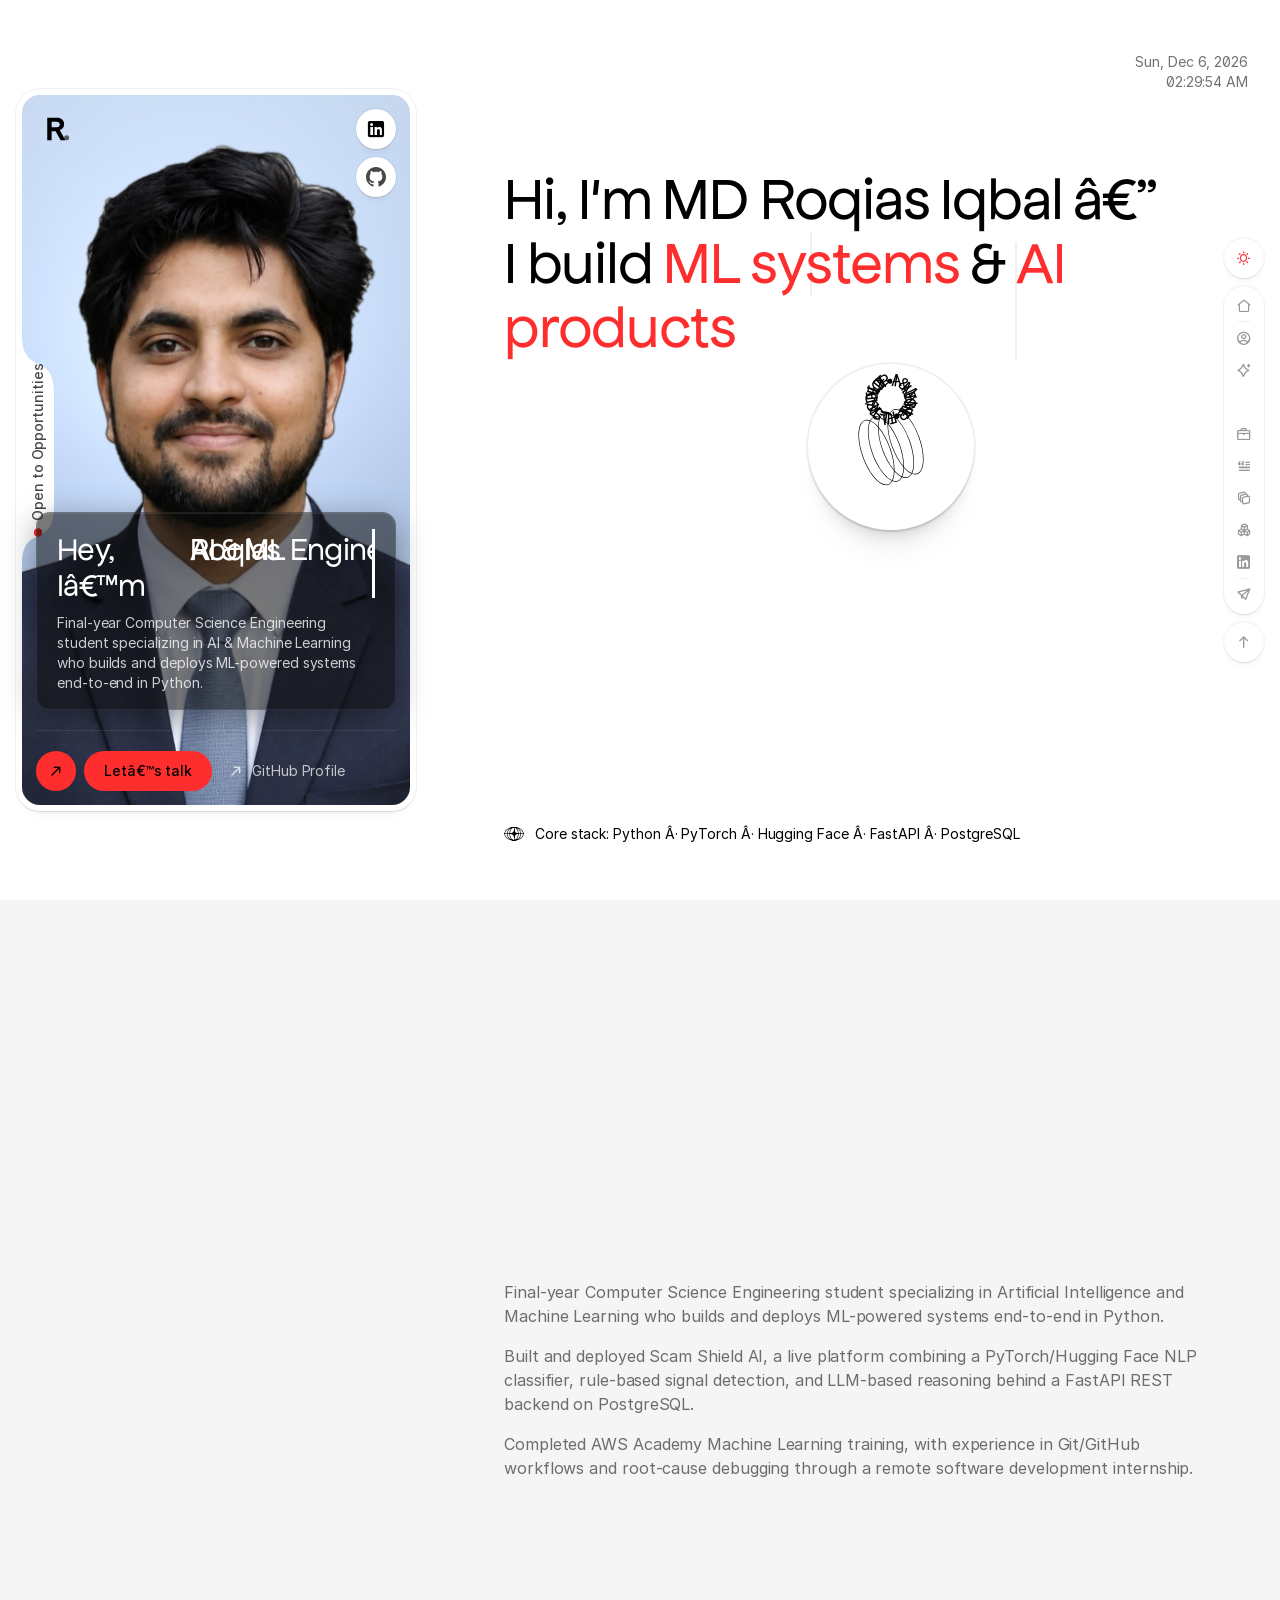
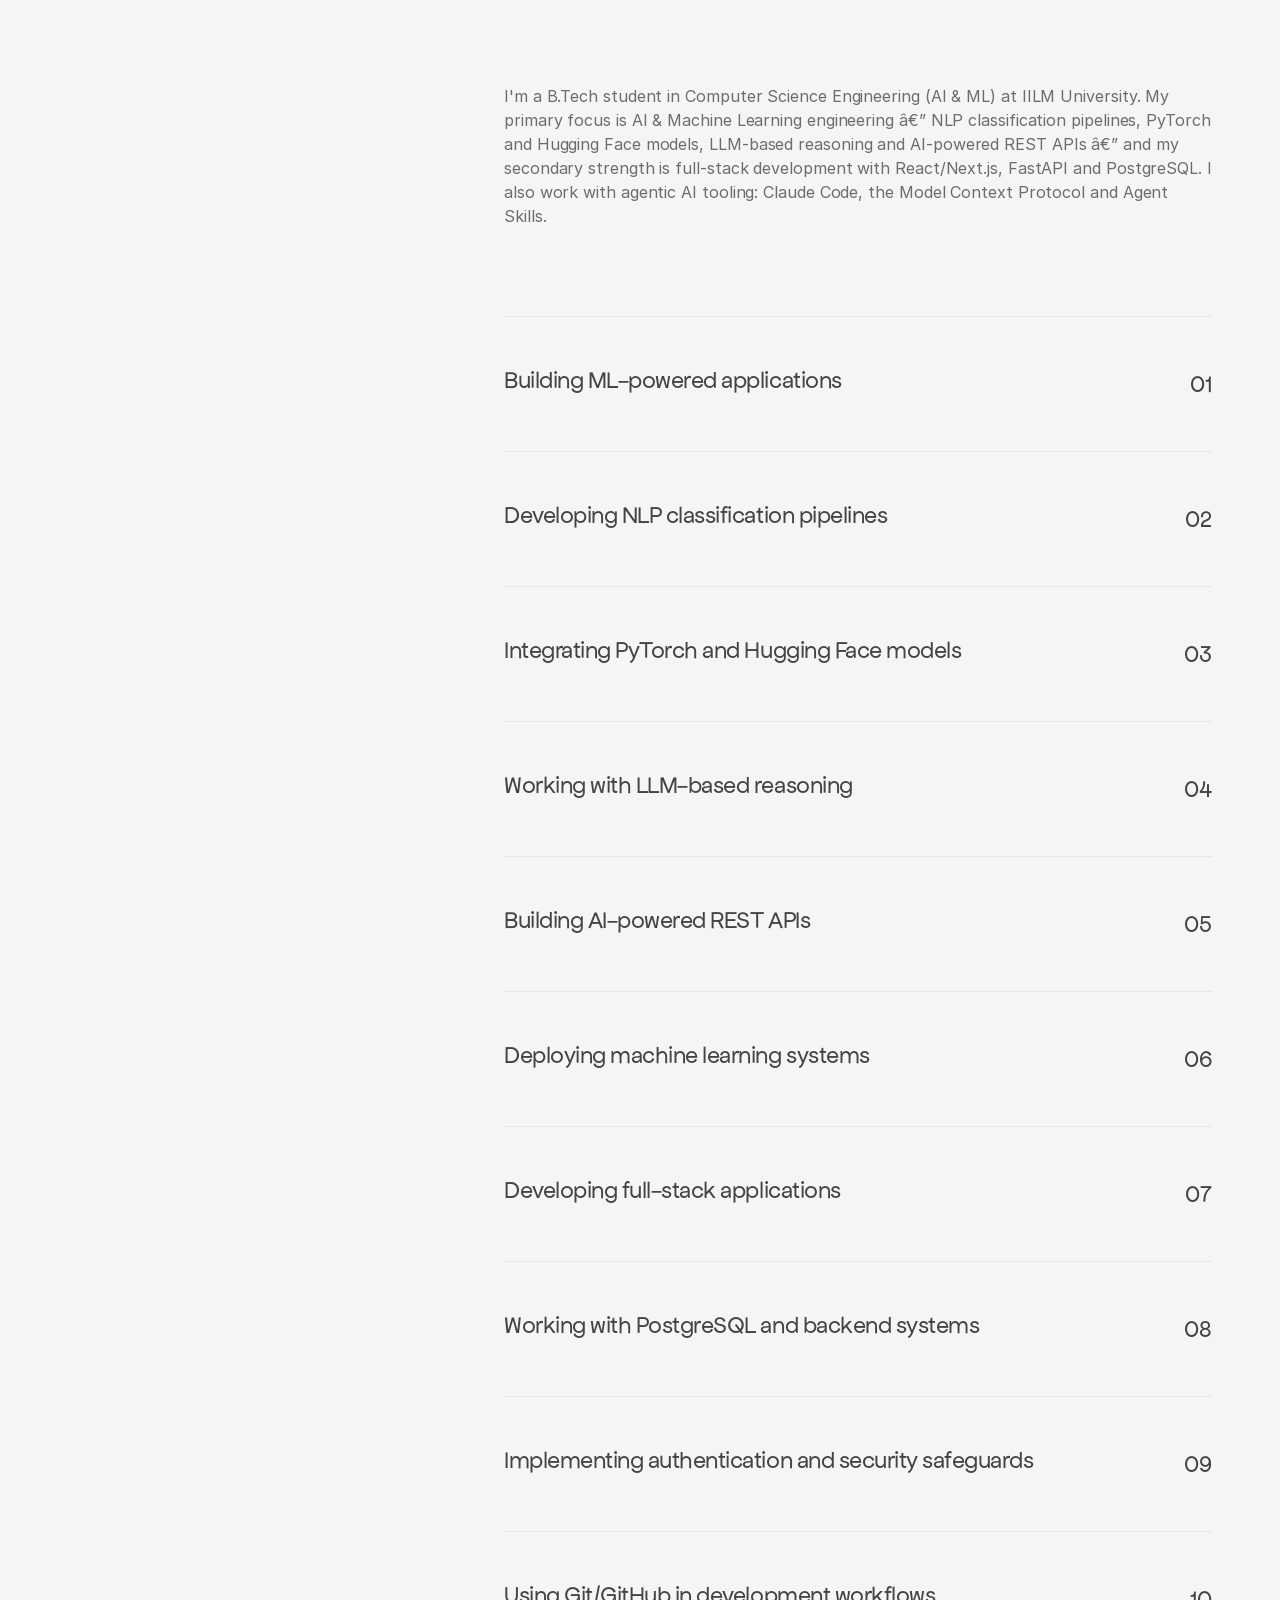
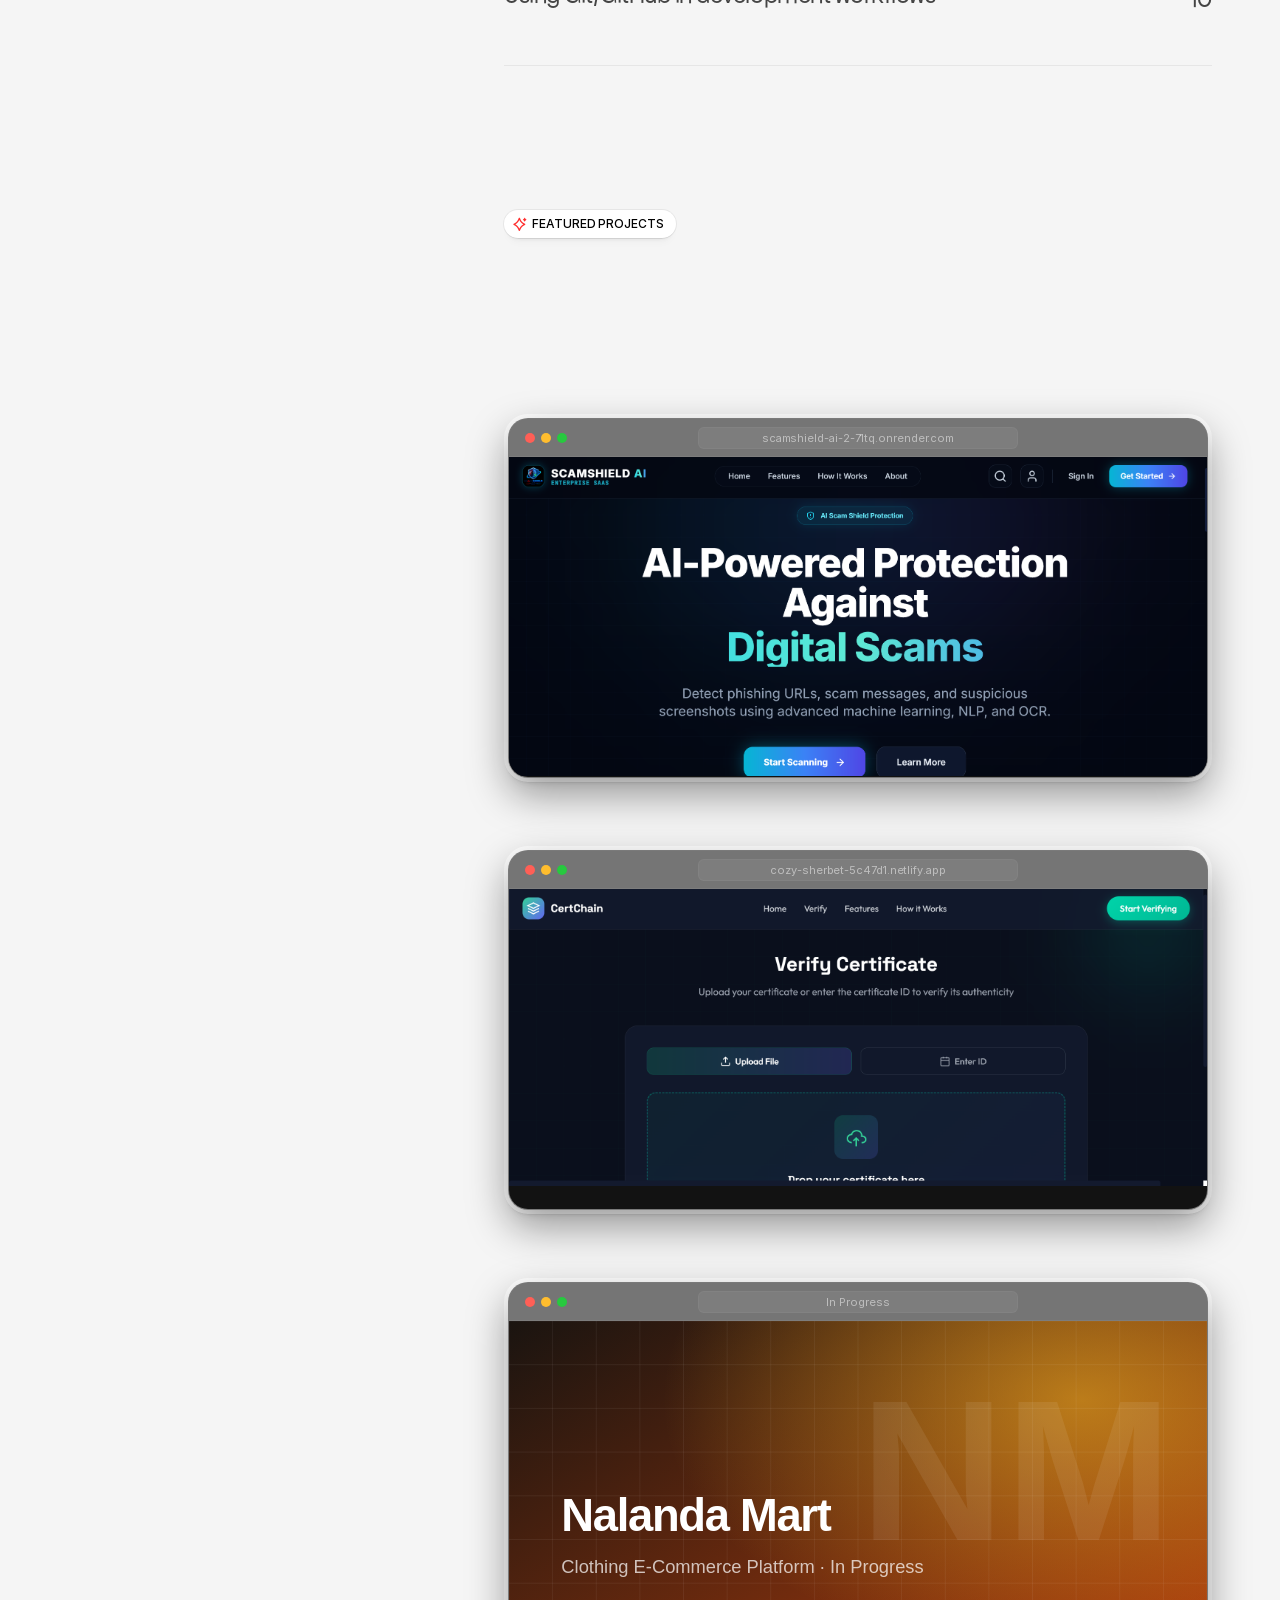
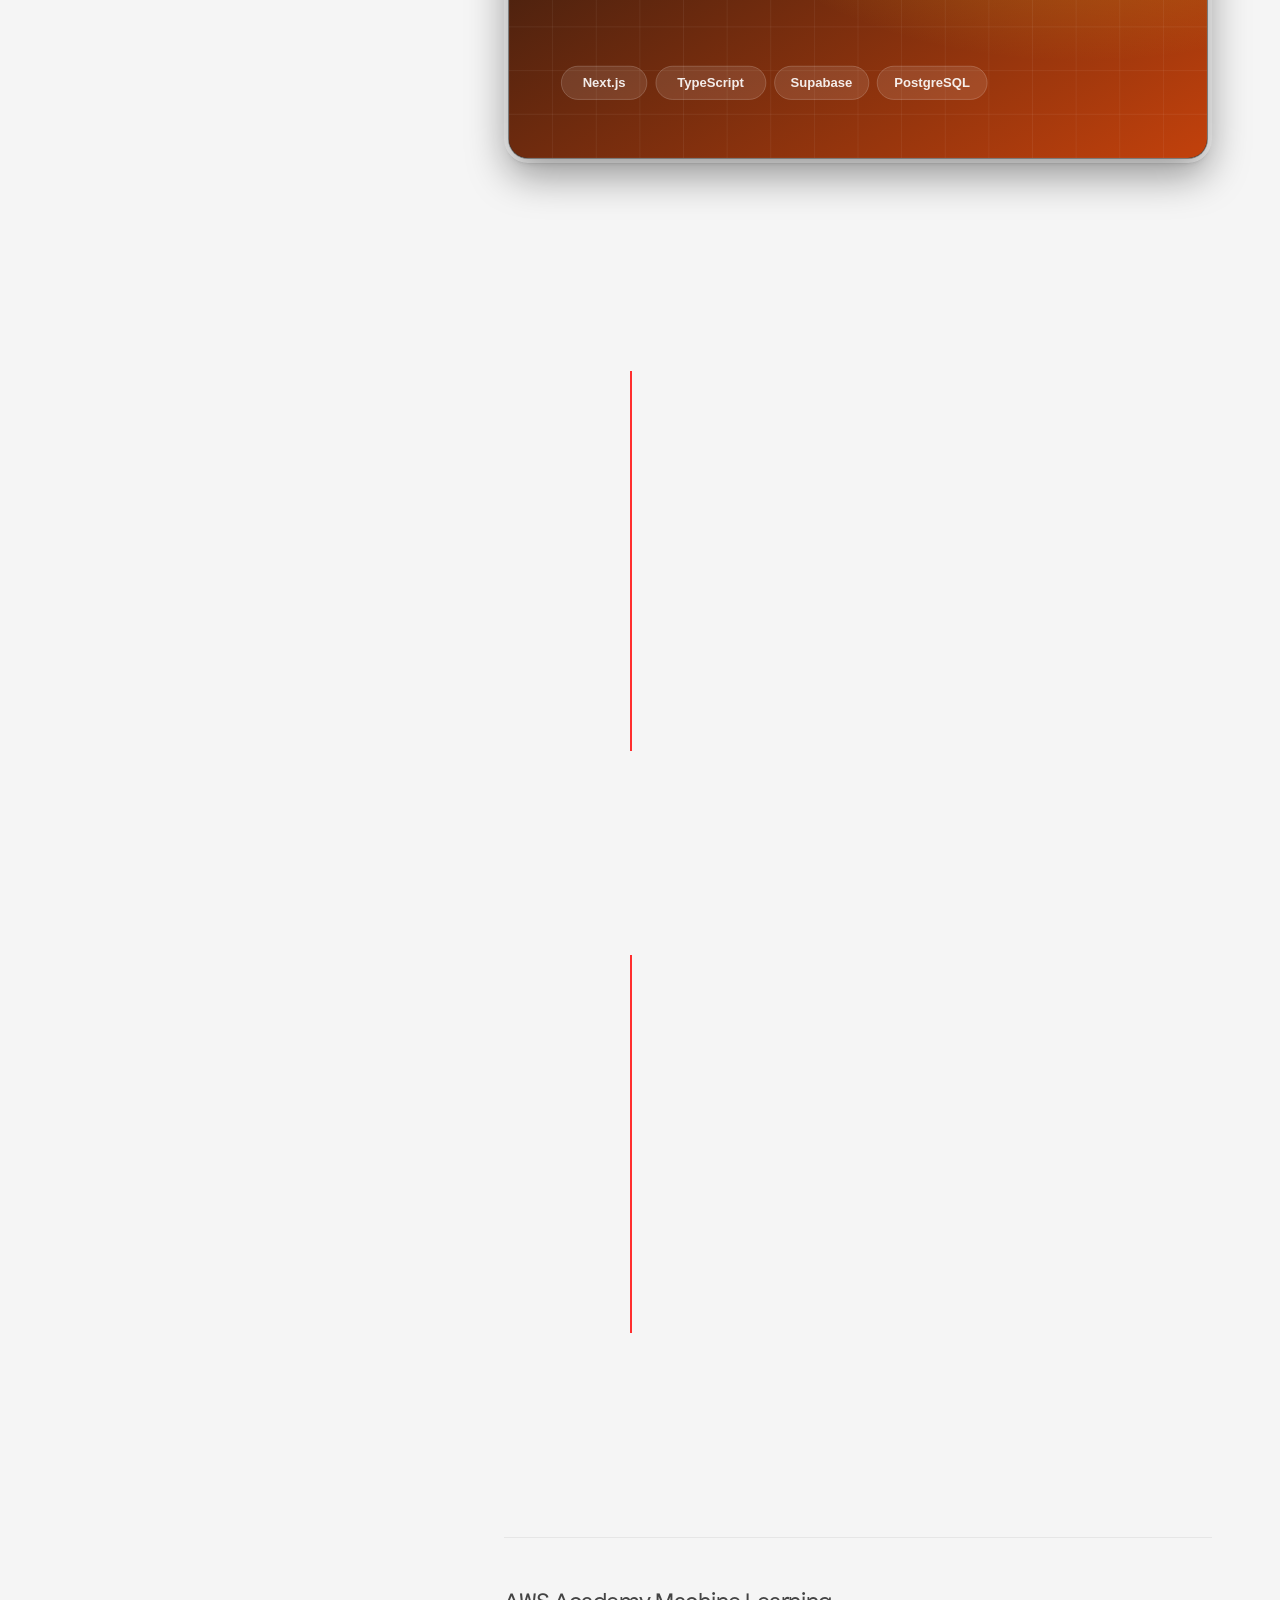
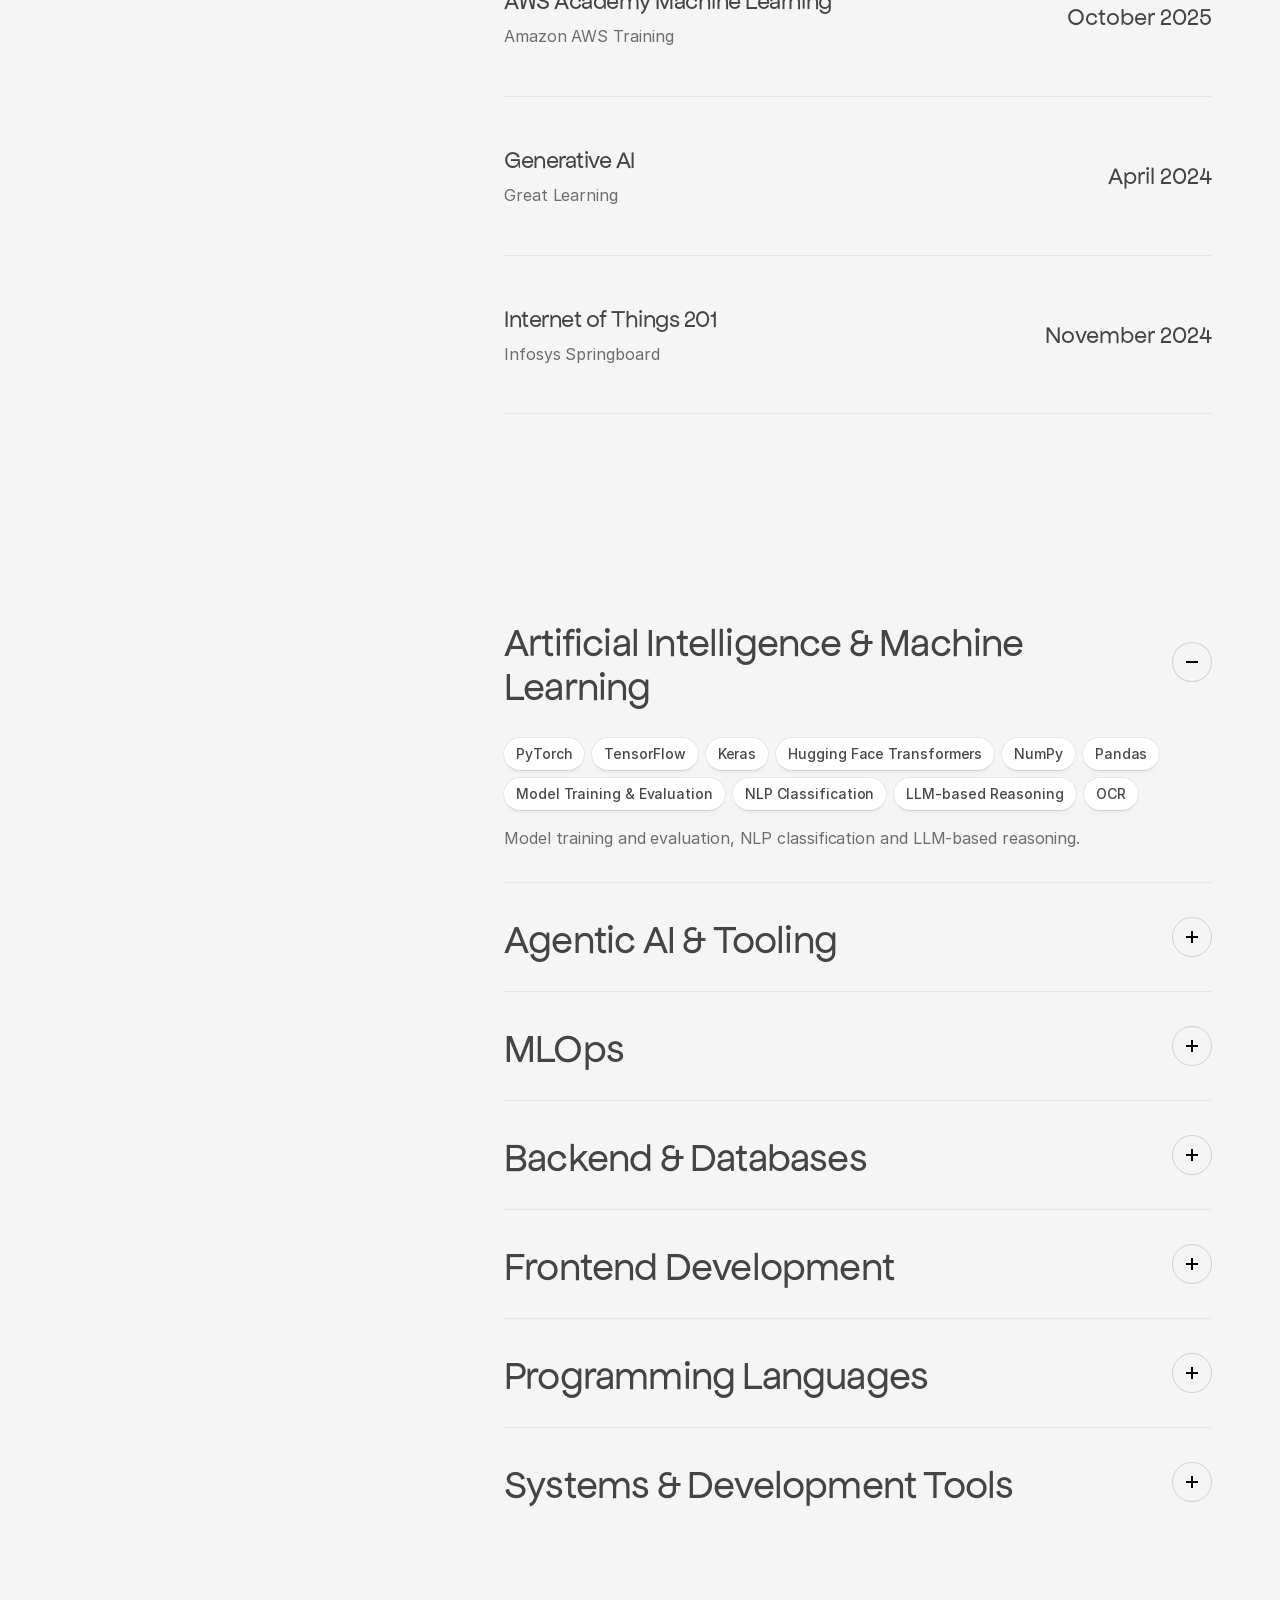
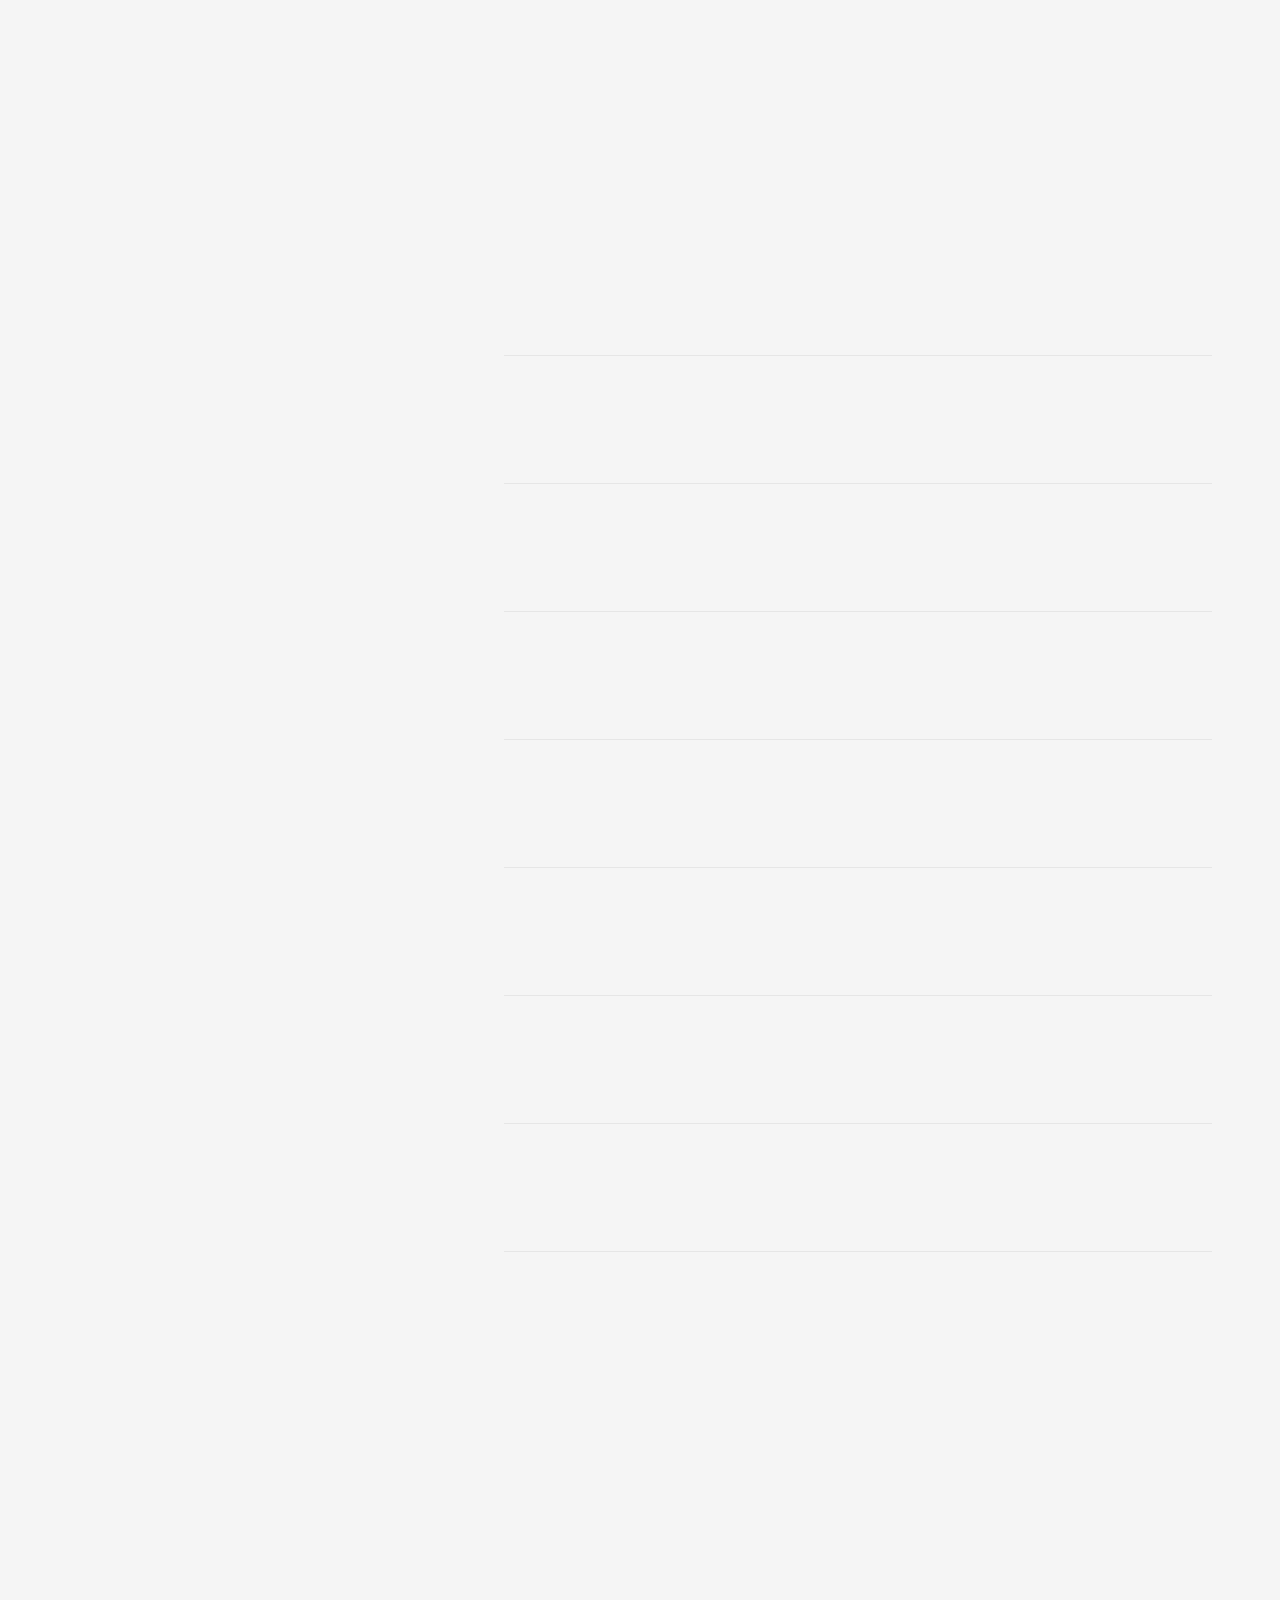
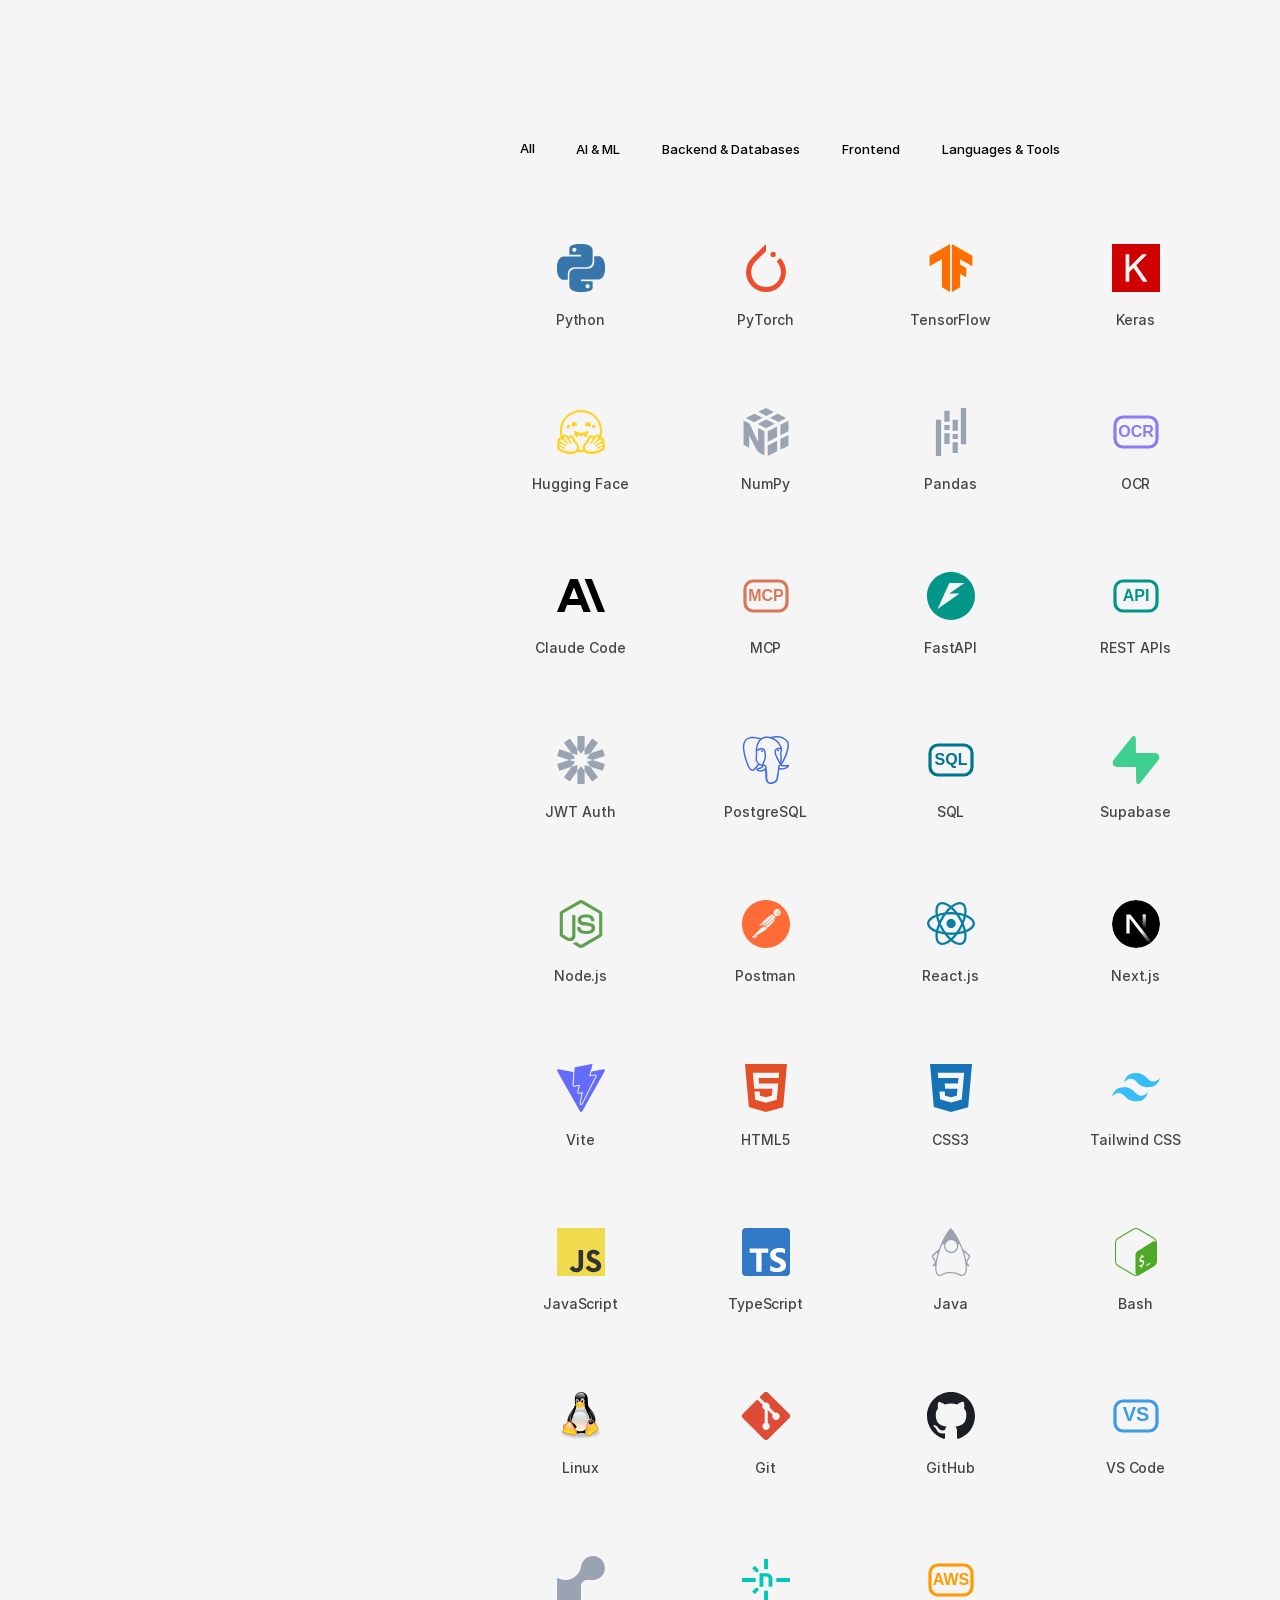
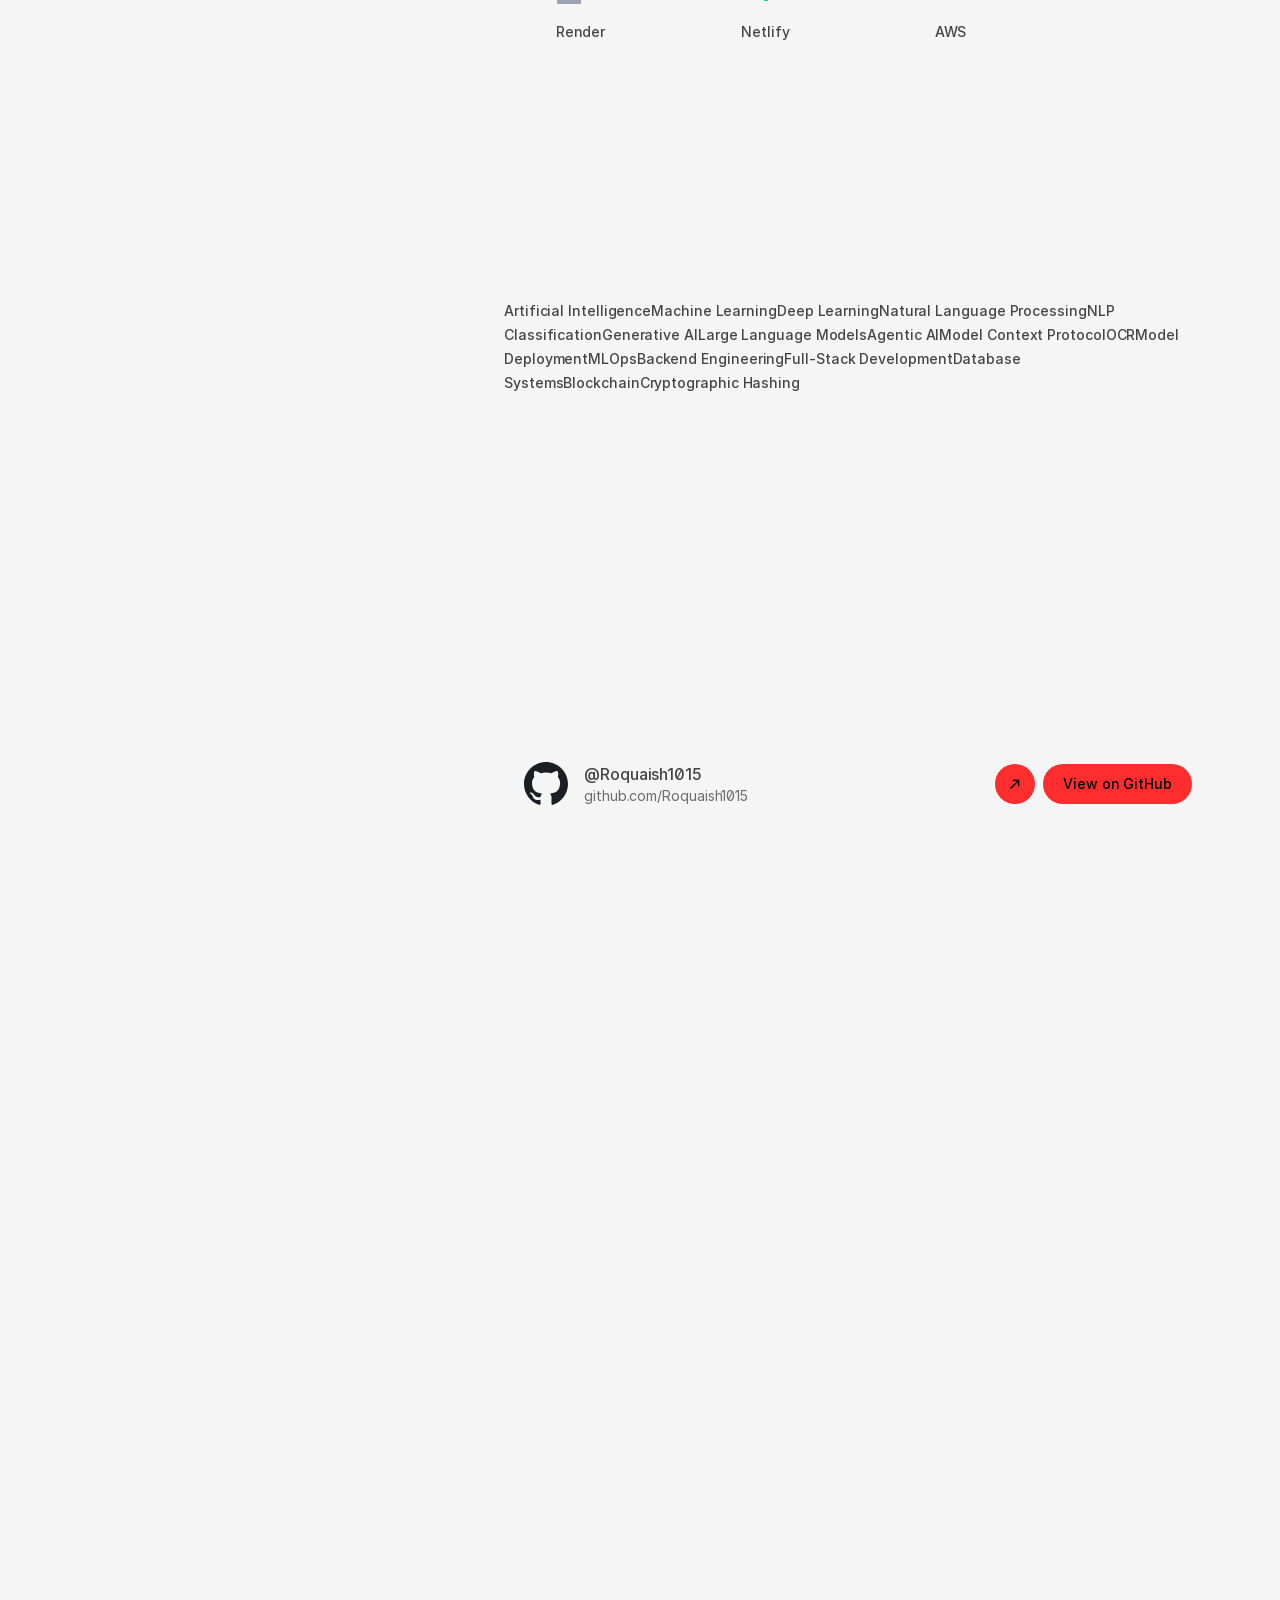
==== commit 33faa6e2: "fix: resolve 404 hydration error by replacing dev scripts with standalone interactive runtime" ====
--- a/index.html
+++ b/index.html
@@ -1 +1,2 @@
-<!DOCTYPE html><html lang="en-US"><head><meta charSet="utf-8"/><link rel="preconnect" href="/" crossorigin=""/><meta name="viewport" content="width=device-width, initial-scale=1, maximum-scale=5"/><link rel="stylesheet" href="/_next/static/chunks/04za3hu5nilvo.css" data-precedence="next"/><link rel="stylesheet" href="/_next/static/chunks/06ft1a_lwhqzl.css" data-precedence="next"/><link rel="preload" as="script" fetchPriority="low" href="/_next/static/chunks/16i90eio_ss7o.js"/><script src="/_next/static/chunks/0dgq26a5_oy.a.js" async=""></script><script src="/_next/static/chunks/10u3y4bw1ayzs.js" async=""></script><script src="/_next/static/chunks/02j8d7.9f.ryz.js" async=""></script><script src="/_next/static/chunks/turbopack-0.5pzl-fpsyoc.js" async=""></script><script src="/_next/static/chunks/0fig4men7m6bv.js" async=""></script><script src="/_next/static/chunks/0d3shmwh5_nmn.js" async=""></script><script src="/_next/static/chunks/11_ahv70_ecys.js" async=""></script><meta name="next-size-adjust" content=""/><meta name="theme-color" content="#ffffff" media="(prefers-color-scheme: light)"/><meta name="theme-color" content="#14151a" media="(prefers-color-scheme: dark)"/><title>MD Roqias Iqbal | AI &amp; Machine Learning Engineer</title><meta name="description" content="MD Roqias Iqbal - AI &amp; Machine Learning Engineer. Builds and deploys ML-powered systems end-to-end: NLP classification, LLM-based reasoning, FastAPI backends and full-stack applications."/><link rel="author" href="https://github.com/Roquaish1015"/><meta name="author" content="MD Roqias Iqbal"/><meta name="keywords" content="MD Roqias Iqbal,AI Engineer,Machine Learning Engineer,NLP,PyTorch,Hugging Face,FastAPI,Full Stack Developer"/><meta name="creator" content="MD Roqias Iqbal"/><meta property="og:title" content="MD Roqias Iqbal | AI &amp; Machine Learning Engineer"/><meta property="og:description" content="Portfolio of MD Roqias Iqbal - AI &amp; Machine Learning Engineer."/><meta property="og:type" content="website"/><meta name="twitter:card" content="summary"/><meta name="twitter:title" content="MD Roqias Iqbal | AI &amp; Machine Learning Engineer"/><meta name="twitter:description" content="Portfolio of MD Roqias Iqbal - AI &amp; Machine Learning Engineer."/><link rel="icon" href="/favicon.ico?favicon.0x3dzn~oxb6tn.ico" sizes="256x256" type="image/x-icon"/><link rel="icon" href="/assets/images/logo/favicon.svg"/><link rel="apple-touch-icon" href="/assets/images/logo/favicon.svg"/><script src="/_next/static/chunks/03~yq9q893hmn.js" noModule=""></script></head><body><div hidden=""><!--$--><!--/$--></div><script>((a,b,c,d,e,f,g,h)=>{let i=document.documentElement,j=["light","dark"];function k(b){var c;(Array.isArray(a)?a:[a]).forEach(a=>{let c="class"===a,d=c&&f?e.map(a=>f[a]||a):e;c?(i.classList.remove(...d),i.classList.add(f&&f[b]?f[b]:b)):i.setAttribute(a,b)}),c=b,h&&j.includes(c)&&(i.style.colorScheme=c)}if(d)k(d);else try{let a=localStorage.getItem(b)||c,d=g&&"system"===a?window.matchMedia("(prefers-color-scheme: dark)").matches?"dark":"light":a;k(d)}catch(a){}})("data-theme","darkMode","dark",null,["light","dark"],null,false,true)</script><script type="application/ld+json">{"@context":"https://schema.org","@type":"Person","name":"MD Roqias Iqbal","jobTitle":"AI & Machine Learning Engineer","description":"Final-year Computer Science Engineering student specializing in AI & Machine Learning who builds and deploys ML-powered systems end-to-end in Python.","email":"mailto:mdroquaish1015@gmail.com","telephone":"+91-8709211181","address":{"@type":"PostalAddress","addressLocality":"Gautam Budh Nagar","addressRegion":"Uttar Pradesh","addressCountry":"IN"},"sameAs":["https://www.linkedin.com/in/roqais-iqbal-86bab1326/","https://github.com/Roquaish1015"]}</script><div class="preload preload-container bg-dark" id="preload" style="opacity:1;transition:opacity 0.6s ease"><div class="preload-logo"><div class="spinner"></div></div></div><div class="body-background"><div class="bg-item"><img alt="background" loading="lazy" width="1440" height="900" decoding="async" data-nimg="1" style="color:transparent" src="/assets/images/item/cloud-bg.png"/></div><div class="bg-video video-light"><video class="video" src="/assets/images/overlay-3.mp4" muted="" autoPlay="" loop="" playsInline=""></video><div class="overlay-1"></div></div></div><div class="action-open-mobile d-lg-none"><button type="button" aria-label="Open navigation menu" class="tf-btn-icon style-2" style="background:transparent;border:none;cursor:pointer;padding:0"><div class="btn-mobile-menu"><span></span></div></button><div class="nav-mobile-list"><ul class="nav-mobile-item"><li class="nav-item"><a href="#home" class="item-link scroll-link"><i class="icon icon-home"></i><p class="tool-tip text-caption">Home</p></a></li><li class="br-line"></li><li class="nav-item"><a href="#about" class="item-link scroll-link"><i class="icon icon-user-circle"></i><p class="tool-tip text-caption">About</p></a></li><li class="nav-item"><a href="#work" class="item-link scroll-link"><i class="icon icon-high-light"></i><p class="tool-tip text-caption">Projects</p></a></li><li class="nav-item"><a href="#experience" class="item-link scroll-link"><i class="icon icon-stack"></i><p class="tool-tip text-caption">Experience</p></a></li><li class="nav-item"><a href="#education" class="item-link scroll-link"><i class="icon icon-edu"></i><p class="tool-tip text-caption">Education</p></a></li><li class="nav-item"><a href="#certifications" class="item-link scroll-link"><i class="icon icon-tes"></i><p class="tool-tip text-caption">Certifications</p></a></li><li class="nav-item"><a href="#skills" class="item-link scroll-link"><i class="icon icon-service"></i><p class="tool-tip text-caption">Skills</p></a></li><li class="nav-item"><a href="#ai-ml" class="item-link scroll-link"><i class="icon icon-tech-stack"></i><p class="tool-tip text-caption">AI &amp; ML</p></a></li><li class="nav-item"><a href="#github" class="item-link scroll-link"><i class="icon icon-linkin"></i><p class="tool-tip text-caption">GitHub</p></a></li><li class="br-line"></li><li class="nav-item"><a href="#contact" class="item-link scroll-link"><i class="icon icon-send"></i><p class="tool-tip text-caption">Contact</p></a></li></ul></div></div><div class="overlay-pop"></div><div class="sidebar-tools pst-v1"><div class="nav-top"><div role="button" tabindex="0" aria-label="Switch to light theme" class="tf-btn-icon toggle-switch-mode active"><i class="icon icon-light"></i></div></div><ul class="nav-list"><li class="nav-item"><a href="#home" class="item-link scroll-link"><i class="icon icon-home"></i><p class="tool-tip text-caption">Home</p></a></li><li class="nav-item"><a href="#about" class="item-link scroll-link"><i class="icon icon-user-circle"></i><p class="tool-tip text-caption">About</p></a></li><li class="nav-item"><a href="#work" class="item-link scroll-link"><i class="icon icon-high-light"></i><p class="tool-tip text-caption">Projects</p></a></li><li class="nav-item"><a href="#experience" class="item-link scroll-link"><i class="icon icon-stack"></i><p class="tool-tip text-caption">Experience</p></a></li><li class="nav-item"><a href="#education" class="item-link scroll-link"><i class="icon icon-edu"></i><p class="tool-tip text-caption">Education</p></a></li><li class="nav-item"><a href="#certifications" class="item-link scroll-link"><i class="icon icon-tes"></i><p class="tool-tip text-caption">Certifications</p></a></li><li class="nav-item"><a href="#skills" class="item-link scroll-link"><i class="icon icon-service"></i><p class="tool-tip text-caption">Skills</p></a></li><li class="nav-item"><a href="#ai-ml" class="item-link scroll-link"><i class="icon icon-tech-stack"></i><p class="tool-tip text-caption">AI &amp; ML</p></a></li><li class="nav-item"><a href="#github" class="item-link scroll-link"><i class="icon icon-linkin"></i><p class="tool-tip text-caption">GitHub</p></a></li><li class="nav-item"><a href="#contact" class="item-link scroll-link"><i class="icon icon-send"></i><p class="tool-tip text-caption">Contact</p></a></li></ul><div class="nav-bottom"><a href="#home" aria-label="Scroll to top" class="tf-btn-icon go-top"><i class="icon icon-arrow-top"></i></a></div></div><main id="wrapper"><div class="tf-header-wrap"><a class="logo-site d-lg-none" aria-label="MD Roqias Iqbal Home" href="/"><svg width="40" height="40" class="" viewBox="0 0 64 64" fill="none" xmlns="http://www.w3.org/2000/svg" style="opacity:1;transition:opacity 0.3s ease"><path fill="black" style="transition:fill 0.3s ease" d="M18 50V14h15.5c7 0 11.5 4 11.5 10.2 0 4.6-2.7 8-7 9.4L47 50h-7.6l-8-14.6H25V50h-7Zm7-21h8.1c3.1 0 5-1.7 5-4.3s-1.9-4.4-5-4.4H25V29Z"></path><circle cx="49" cy="46" r="4" fill="black" opacity=".6"></circle></svg></a><div class="left"><div class="time-local text-body-3"><p class="date"></p><p class="clock"></p></div></div></div><div class="sidebar-user"><div class="wrap"><div class="user-image"><div class="image"><img alt="MD Roqias Iqbal" loading="lazy" width="468" height="856" decoding="async" data-nimg="1" class="image-switch" style="color:transparent" src="/assets/images/photo-light.jpg"/></div><div class="meta-left d-none d-sm-block"><div class="bg-item-svg"><img alt="Image" loading="lazy" width="32" height="227" decoding="async" data-nimg="1" class="image-switch" style="color:transparent" src="/assets/images/item/vector-user.svg"/></div><p class="avaiable-dot vertical text-body-3 text-black-72 fw-medium"><span class="text-vertical">Open to Opportunities</span><span class="dot"></span></p></div></div><div class="user-logo d-none d-lg-block"><svg width="40" height="40" class="" viewBox="0 0 64 64" fill="none" xmlns="http://www.w3.org/2000/svg" style="opacity:1;transition:opacity 0.3s ease"><path fill="black" style="transition:fill 0.3s ease" d="M18 50V14h15.5c7 0 11.5 4 11.5 10.2 0 4.6-2.7 8-7 9.4L47 50h-7.6l-8-14.6H25V50h-7Zm7-21h8.1c3.1 0 5-1.7 5-4.3s-1.9-4.4-5-4.4H25V29Z"></path><circle cx="49" cy="46" r="4" fill="black" opacity=".6"></circle></svg></div><ul class="tf-social-icon-2 user-social d-grid"><li><a href="https://www.linkedin.com/in/roqais-iqbal-86bab1326/" aria-label="LinkedIn" target="_blank" rel="noopener noreferrer"><i class="icon icon-linkin"></i></a></li><li><a href="https://github.com/Roquaish1015" aria-label="GitHub" target="_blank" rel="noopener noreferrer"><svg width="20" height="20" viewBox="0 0 24 24" fill="currentColor" style="display:inline-block;vertical-align:middle" xmlns="http://www.w3.org/2000/svg"><g opacity="0.72"><path d="M12 0c-6.626 0-12 5.373-12 12 0 5.302 3.438 9.8 8.207 11.387.599.111.793-.261.793-.577v-2.234c-3.338.726-4.033-1.416-4.033-1.416-.546-1.387-1.333-1.756-1.333-1.756-1.089-.745.083-.729.083-.729 1.205.084 1.839 1.237 1.839 1.237 1.07 1.834 2.807 1.304 3.492.997.107-.775.418-1.305.762-1.604-2.665-.305-5.467-1.334-5.467-5.931 0-1.311.469-2.381 1.236-3.221-.124-.303-.535-1.524.117-3.176 0 0 1.008-.322 3.301 1.23.957-.266 1.983-.399 3.003-.404 1.02.005 2.047.138 3.006.404 2.291-1.552 3.297-1.23 3.297-1.23.653 1.653.242 2.874.118 3.176.77.84 1.235 1.911 1.235 3.221 0 4.609-2.807 5.624-5.479 5.921.43.372.823 1.102.823 2.222v3.293c0 .319.192.694.801.576 4.765-1.589 8.199-6.086 8.199-11.386 0-6.627-5.373-12-12-12z"></path></g></svg></a></li></ul><div class="user-info"><p class="avaiable-dot text-body-3 fw-medium d-sm-none"><span class="dot"></span><span>Open to Opportunities</span></p><div class="user-text-glass"><h5 class="greeting letter-space--2 text-white animationtext clip">Hey, I’m<!-- --> <span class="cd-words-wrapper"><span class="item-text is-visible">Roqias</span><span class="item-text is-hidden">AI &amp; ML Engineer</span><span class="item-text is-hidden">NLP &amp; LLM Builder</span><span class="item-text is-hidden">Model Deployment</span><span class="item-text is-hidden">Full-Stack Developer</span></span></h5><p class="introduce text-white-56 letter-space--05 text-body-3">Final-year Computer Science Engineering student specializing in AI &amp; Machine Learning who builds and deploys ML-powered systems end-to-end in Python.</p></div><div class="br-line"></div><div class="action-group"><a href="#contact" class="tf-btn-action"><span class="ic-wrap"><i class="icon icon-arrow-right-top"></i></span><span class="text text-body-3 letter-space--05 fw-medium">Let’s talk</span><span class="ic-wrap"><i class="icon icon-arrow-right-top"></i></span></a><a href="https://github.com/Roquaish1015" class="action-down" target="_blank" rel="noopener noreferrer" aria-label="View GitHub profile"><i class="icon icon-arrow-right-top" aria-hidden="true"></i><span class="text-body-3">GitHub Profile</span></a></div></div></div></div><div class="main-content"><div class="container"><div class="row"><div class="col-lg-7 col-xl-8 ms-auto"><div class="wrap-container"><div id="home" class="section-intro flat-spacing"><div class="intro-author effectFade fadeUp no-div"><div class="author-image"><img alt="MD Roqias Iqbal" loading="lazy" width="23" height="31" decoding="async" data-nimg="1" style="color:transparent" src="/assets/images/avatar/avatar-boy.png"/></div><div class="author-info letter-space--05"><p class="info_name text-black">MD Roqias Iqbal</p><p class="info_duty text-black-50 text-body-3">AI &amp; Machine Learning Engineer</p></div></div><h1 class="intro-title letter-space--2 ">Hi, I&#x27;m <!-- -->MD Roqias Iqbal<!-- --> — <br/>I build <span class="is-bg">ML systems</span> &amp; <span class="type-2 is-bg">AI products</span></h1><div class="intro-item"><div class="scribble-wrap"><svg class="scribble" viewBox="0 0 772 320" fill="none" xmlns="http://www.w3.org/2000/svg"><defs><linearGradient id="paint0_linear_268_462" x1="12" y1="107" x2="752" y2="66" gradientUnits="userSpaceOnUse"><stop offset="0" stop-color="#F5F5F5"></stop><stop class="bred" offset="0.466346" stop-color="#FF2E2E"></stop><stop offset="1" stop-color="#F5F5F5"></stop></linearGradient></defs><path id="scribblePath" d="M12 104.315C34.6667 116.269 92.8 137.913 144 128.853C208 117.528 317 33.5324 356 27.8698C395 22.2072 502 20 530 79.1463C557.711 137.682 582 217 477 281.743C423.902 314.483 308 281.433 365 188C422 94.5672 544 65.6205 597 81.6645C650 97.7085 732 88.2708 752 64.6767" stroke="url(#paint0_linear_268_462)" stroke-width="50" stroke-linecap="round" stroke-linejoin="round"></path></svg></div><div class="wg-curve-text"><div class="icon"><svg width="66" height="77" viewBox="0 0 66 77" fill="none" xmlns="http://www.w3.org/2000/svg"><path d="M36.0087 0.873025C43.5379 -1.39092 54.7025 10.7245 61.1553 28.2867L61.4572 29.1225C67.684 46.6467 66.8028 62.8769 59.3914 65.6003L59.0353 65.7187C57.4604 66.1922 55.7272 66.0345 53.9106 65.3315C52.9107 67.1734 51.5757 68.4719 49.9077 69.0848L49.5517 69.2032C47.8627 69.7111 45.9915 69.494 44.031 68.6556C43.0123 70.6987 41.611 72.1331 39.831 72.7872L39.475 72.9056C37.9 73.3792 36.1669 73.2214 34.3503 72.5184C33.3504 74.3604 32.0154 75.6588 30.3474 76.2717L29.9913 76.3901C22.4621 78.6546 11.2976 66.539 4.84471 48.9764C-1.71056 31.1351 -0.920706 14.4292 6.60864 11.6627L6.96468 11.5444C8.53922 11.071 10.2719 11.2285 12.0881 11.931C13.088 10.089 14.4242 8.79122 16.0923 8.17825L16.4483 8.05992C18.1368 7.55221 20.0078 7.76906 21.9678 8.60692C22.9864 6.56371 24.3889 5.12997 26.169 4.47585L26.525 4.35752C28.0993 3.88414 29.8323 4.04093 31.6481 4.74323C32.648 2.90144 33.9848 1.6043 35.6526 0.991355L36.0087 0.873025ZM35.8705 1.58443C34.3995 2.12506 33.1749 3.2743 32.2327 4.98624C38.9691 7.99365 46.7122 18.2732 51.6716 31.7712L51.9735 32.607C56.6603 45.7969 57.3186 58.2527 54.1982 64.7691C56.0249 65.4639 57.7021 65.5477 59.1734 65.0073C60.8518 64.3905 62.2076 62.9806 63.1915 60.8478C64.1769 58.7115 64.7669 55.8924 64.9241 52.5664C65.2383 45.9169 63.8179 37.3655 60.5622 28.5046C57.3065 19.6437 52.8526 12.2069 48.308 7.34263C46.0347 4.90959 43.7599 3.14315 41.6258 2.153C39.4951 1.16454 37.5489 0.967816 35.8705 1.58443ZM6.82655 12.2558C5.14794 12.8726 3.79152 14.2824 2.80758 16.4156C1.82222 18.552 1.23308 21.3706 1.07586 24.6967C0.761621 31.3462 2.18208 39.8975 5.43778 48.7585C8.69348 57.6194 13.1474 65.0562 17.692 69.9204C19.9653 72.3535 22.2392 74.1202 24.3733 75.1104C26.5043 76.0991 28.4509 76.2954 30.1295 75.6787C31.6006 75.1381 32.8226 73.9877 33.7648 72.2757C27.0291 69.2667 19.2871 58.9881 14.3283 45.4919C9.36933 31.9951 8.61515 19.1484 11.8009 12.4943C9.9744 11.7996 8.29774 11.7153 6.82655 12.2558ZM36.5261 62.8777C36.3921 66.5095 35.7585 69.6155 34.6378 71.956C36.4646 72.6508 38.1418 72.7347 39.6131 72.1942C41.1952 71.6128 42.4898 70.3262 43.4573 68.394C41.2039 67.3015 38.8467 65.4136 36.5261 62.8777ZM46.0097 59.3932C45.883 62.8289 45.3095 65.794 44.2991 68.0858C46.2875 68.9319 48.1076 69.073 49.6898 68.4918C51.1609 67.9512 52.3842 66.8013 53.3264 65.0894C50.9571 64.0312 48.463 62.0742 46.0097 59.3932ZM31.8516 5.74426C30.8663 7.88057 30.277 10.6994 30.1198 14.0253C30.1036 14.3692 30.0931 14.7181 30.0861 15.0719C34.3893 19.9995 38.5256 27.1199 41.5949 35.4736L41.8968 36.3094C44.7598 44.3666 46.1188 52.1502 46.0327 58.4733C46.2671 58.7384 46.501 58.9975 46.736 59.2491C49.0092 61.682 51.2833 63.4488 53.4173 64.439C53.4825 64.4693 53.5487 64.4973 53.6136 64.5261C53.6446 64.4618 53.6776 64.3979 53.7079 64.3323C54.6932 62.1959 55.2833 59.377 55.4405 56.0508C55.7547 49.4014 54.3343 40.8499 51.0786 31.9891C47.8229 23.1282 43.3689 15.6914 38.8243 10.8271C36.5511 8.39407 34.2762 6.62765 32.1421 5.63749C32.0763 5.60697 32.01 5.57889 31.9445 5.54988C31.9136 5.61406 31.8818 5.6787 31.8516 5.74426ZM12.2912 12.9311C11.3059 15.0675 10.7167 17.8862 10.5595 21.2122C10.2453 27.8617 11.6657 36.4131 14.9214 45.274C18.1771 54.1349 22.6311 61.5717 27.1757 66.436C29.4488 68.8689 31.7229 70.6357 33.8569 71.6259C33.9222 71.6562 33.9884 71.6841 34.0533 71.713C34.0843 71.6487 34.1172 71.5848 34.1475 71.5192C35.1329 69.3828 35.7229 66.5639 35.8802 63.2377C35.8964 62.8937 35.9057 62.5446 35.9126 62.1906C31.6099 57.263 27.4742 50.1426 24.4051 41.7895C21.3356 33.4353 19.8764 25.33 19.9657 18.7883C19.7318 18.5237 19.4985 18.265 19.264 18.014C16.9907 15.5809 14.7159 13.8146 12.5818 12.8244C12.516 12.7939 12.4496 12.7658 12.3842 12.7368C12.3532 12.801 12.3215 12.8656 12.2912 12.9311ZM22.2739 9.44015C21.3457 11.5497 20.7883 14.2922 20.6362 17.5098C20.62 17.8537 20.6094 18.2026 20.6025 18.5564C24.9056 23.484 29.042 30.6044 32.1113 38.9581L32.4132 39.7939C35.276 47.8507 36.6347 55.6339 36.5488 61.9569C36.7833 62.2222 37.0172 62.4818 37.2524 62.7336C39.4513 65.0871 41.6518 66.8155 43.7248 67.8223C44.653 65.7128 45.2117 62.9708 45.3638 59.7532C45.38 59.4093 45.3893 59.0601 45.3963 58.7061C41.0935 53.7785 36.9578 46.6581 33.8887 38.305C30.8192 29.9509 29.36 21.8455 29.4493 15.3038C29.2155 15.0393 28.9821 14.7805 28.7476 14.5295C26.5483 12.1756 24.3473 10.4468 22.2739 9.44015ZM20.5948 19.5153C20.6185 25.8361 22.0611 33.5779 24.9981 41.5716C27.935 49.5648 31.8472 56.3989 35.9212 61.2314C35.8973 54.9107 34.4551 47.1693 31.5182 39.176C28.5812 31.1824 24.669 24.3478 20.5948 19.5153ZM30.0776 16.0311C30.1013 22.3518 31.5448 30.0936 34.4818 38.0871C37.4187 46.0804 41.3317 52.914 45.4057 57.7465C45.3818 51.426 43.9387 43.6847 41.0019 35.6915C38.0648 27.6978 34.1518 20.8637 30.0776 16.0311ZM16.3102 8.77132C14.8391 9.31192 13.6146 10.4612 12.6723 12.1731C15.042 13.2311 17.5356 15.1889 19.9894 17.8703C20.1161 14.4345 20.6905 11.4691 21.7009 9.17733C19.7126 8.33121 17.8924 8.19006 16.3102 8.77132ZM26.3869 5.06892C24.8049 5.65025 23.5086 6.93577 22.5411 8.86757C24.7951 9.95982 27.1517 11.8492 29.473 14.3858C29.6069 10.7538 30.2415 7.64767 31.3622 5.30711C29.5355 4.61221 27.8582 4.52839 26.3869 5.06892Z" fill="black"></path></svg></div><div class="text-rotate"><div class="circle"><div class="text" id="circularText"></div></div></div></div></div><div class="box-counter effectFade fadeUp no-div"><div class="wg-counter"><p class="counter h1 d-flex font-2 letter-space--2"><span class="number" data-speed="1000" data-to="3">0</span></p><p class="text text-black-56 text-body-3">Projects built</p></div><div class="wg-counter"><p class="counter h1 d-flex font-2 letter-space--2"><span class="number" data-speed="1000" data-to="3">0</span></p><p class="text text-black-56 text-body-3">Certifications</p></div></div><p class="intro-client letter-space--05 text-body-3"><i class="icon icon-global-elip"></i>Core stack: Python · PyTorch · Hugging Face · FastAPI · PostgreSQL</p><div class="infiniteSlide-brand"></div></div><div id="about" class="section-about flat-spacing"><div class="sect-tag text-caption fw-medium effectFade fadeUp no-div"><i class="icon icon-user-circle"></i>Professional Summary</div><h2 class="s-title letter-space--2 text-black-72 split-text effect-blur-fade">Building ML-powered <br class="d-none d-lg-block"/>systems, from model <br class="d-none d-lg-block"/>to deployment</h2><div class="s-desc text-black-56 scrolling-effect effectTop"><p style="margin-bottom:16px">Final-year Computer Science Engineering student specializing in Artificial Intelligence and Machine Learning who builds and deploys ML-powered systems end-to-end in Python.</p><p style="margin-bottom:16px">Built and deployed Scam Shield AI, a live platform combining a PyTorch/Hugging Face NLP classifier, rule-based signal detection, and LLM-based reasoning behind a FastAPI REST backend on PostgreSQL.</p><p style="margin-bottom:16px">Completed AWS Academy Machine Learning training, with experience in Git/GitHub workflows and root-cause debugging through a remote software development internship.</p></div><div class="sect-tag text-caption fw-medium effectFade fadeUp no-div" style="margin-top:56px"><i class="icon icon-user-circle"></i>About Me</div><p class="s-desc text-black-56 scrolling-effect effectTop">I&#x27;m a B.Tech student in Computer Science Engineering (AI &amp; ML) at IILM University. My primary focus is AI &amp; Machine Learning engineering — NLP classification pipelines, PyTorch and Hugging Face models, LLM-based reasoning and AI-powered REST APIs — and my secondary strength is full-stack development with React/Next.js, FastAPI and PostgreSQL. I also work with agentic AI tooling: Claude Code, the Model Context Protocol and Agent Skills.</p><ul class="award-list" style="margin-top:40px"><li class="award-item"><a href="#work" style="cursor:default"><div class="left"><h6 class="award_name letter-space--2 text-black-72">Building ML-powered applications</h6></div><h6 class="award_year text-black-72">01</h6></a></li><li class="award-item"><a href="#work" style="cursor:default"><div class="left"><h6 class="award_name letter-space--2 text-black-72">Developing NLP classification pipelines</h6></div><h6 class="award_year text-black-72">02</h6></a></li><li class="award-item"><a href="#work" style="cursor:default"><div class="left"><h6 class="award_name letter-space--2 text-black-72">Integrating PyTorch and Hugging Face models</h6></div><h6 class="award_year text-black-72">03</h6></a></li><li class="award-item"><a href="#work" style="cursor:default"><div class="left"><h6 class="award_name letter-space--2 text-black-72">Working with LLM-based reasoning</h6></div><h6 class="award_year text-black-72">04</h6></a></li><li class="award-item"><a href="#work" style="cursor:default"><div class="left"><h6 class="award_name letter-space--2 text-black-72">Building AI-powered REST APIs</h6></div><h6 class="award_year text-black-72">05</h6></a></li><li class="award-item"><a href="#work" style="cursor:default"><div class="left"><h6 class="award_name letter-space--2 text-black-72">Deploying machine learning systems</h6></div><h6 class="award_year text-black-72">06</h6></a></li><li class="award-item"><a href="#work" style="cursor:default"><div class="left"><h6 class="award_name letter-space--2 text-black-72">Developing full-stack applications</h6></div><h6 class="award_year text-black-72">07</h6></a></li><li class="award-item"><a href="#work" style="cursor:default"><div class="left"><h6 class="award_name letter-space--2 text-black-72">Working with PostgreSQL and backend systems</h6></div><h6 class="award_year text-black-72">08</h6></a></li><li class="award-item"><a href="#work" style="cursor:default"><div class="left"><h6 class="award_name letter-space--2 text-black-72">Implementing authentication and security safeguards</h6></div><h6 class="award_year text-black-72">09</h6></a></li><li class="award-item"><a href="#work" style="cursor:default"><div class="left"><h6 class="award_name letter-space--2 text-black-72">Using Git/GitHub in development workflows</h6></div><h6 class="award_year text-black-72">10</h6></a></li></ul></div><div id="work" class="section-work flat-spacing"><div class="sect-tag text-caption fw-medium"><i class="icon icon-high-light"></i>Featured Projects</div><h2 class="s-title letter-space--2 text-black-72 split-text effect-blur-fade" style="margin-bottom:32px">Project Details &amp; Live Demonstrations</h2><div class="work-list element-sticky"><div class="sticky-item"><div class="wg-work"><div class="work-image browser-mockup"><div class="browser-header"><div class="browser-dots"><span class="b-dot b-red"></span><span class="b-dot b-yellow"></span><span class="b-dot b-green"></span></div><div class="browser-address">scamshield-ai-2-71tq.onrender.com</div></div><div class="browser-body"><img alt="Scam Shield AI" loading="lazy" width="800" height="500" decoding="async" data-nimg="1" class="work-screenshot" style="color:transparent" src="/assets/images/projects/scam-shield.png"/></div></div><div class="wrap"><div class="work-content"><div class="w-image" style="background:rgba(10, 10, 10, 0.4);backdrop-filter:blur(12px);-webkit-backdrop-filter:blur(12px)"></div><div class="content"><div class="content-top"><h4 class="w-title letter-space--2 text-white-72">Scam Shield AI</h4><p class="text-body-3 text-white-56" style="margin-bottom:8px">Intelligent Scam Detection Platform</p><p class="w-desc text-white-56 text-body-3">Built and deployed a full-stack machine learning platform that analyzes text, emails, URLs, QR codes, and screenshots to generate an explainable risk score from 0–100.</p><div class="w-highlight"><div class="box-high"><p class="text-body-3 text-white-56">Year</p><p class="text-body-1 text-white-72">2025</p></div><div class="box-high"><p class="text-body-3 text-white-56">Status</p><p class="text-body-1 text-white-72">Live · Deployed</p></div></div><ul class="text-body-3 text-white-56" style="padding-left:16px;margin:0 0 12px"><li style="margin-bottom:3px">Built a multi-input scam detection platform.</li><li style="margin-bottom:3px">Designed a multi-stage detection pipeline combining an NLP classification model, rule-based signal detection, and LLM-based reasoning.</li><li style="margin-bottom:3px">Developed detection capabilities for phishing, payment, job, and investment scams.</li><li style="margin-bottom:3px">Exposed the detection pipeline through FastAPI REST endpoints.</li><li style="margin-bottom:3px">Designed PostgreSQL schemas for scan history, risk factors, and report generation.</li><li style="margin-bottom:3px">Implemented prompt-injection safeguards and input sanitization.</li><li style="margin-bottom:3px">Added JWT authentication to protect a system that processes untrusted user content through an LLM.</li></ul><div class="w-tag-list"><div class="tag"><span class="text-body-3 fw-medium text-white-72">Python</span></div><div class="tag"><span class="text-body-3 fw-medium text-white-72">PyTorch</span></div><div class="tag"><span class="text-body-3 fw-medium text-white-72">Hugging Face Transformers</span></div><div class="tag"><span class="text-body-3 fw-medium text-white-72">FastAPI</span></div><div class="tag"><span class="text-body-3 fw-medium text-white-72">PostgreSQL</span></div><div class="tag"><span class="text-body-3 fw-medium text-white-72">OCR</span></div><div class="tag"><span class="text-body-3 fw-medium text-white-72">React/Next.js</span></div></div></div><div class="content-bottom"><div class="br-line"></div><div class="group-action"><a href="https://scamshield-ai-2-71tq.onrender.com" target="_blank" rel="noopener noreferrer" class="tf-btn-action style-white"><span class="ic-wrap"><i class="icon icon-arrow-right-top"></i></span><span class="text text-body-3 letter-space--05 fw-medium">Visit Live Site</span><span class="ic-wrap"><i class="icon icon-arrow-right-top"></i></span></a><p class="text-white-40"><span class="text-white-72">01</span> / <!-- -->03</p></div><p class="text-body-3 text-white-56" style="margin-top:10px">Demo: <!-- -->Video walkthrough</p></div></div></div></div></div></div><div class="sticky-item"><div class="wg-work"><div class="work-image browser-mockup"><div class="browser-header"><div class="browser-dots"><span class="b-dot b-red"></span><span class="b-dot b-yellow"></span><span class="b-dot b-green"></span></div><div class="browser-address">cozy-sherbet-5c47d1.netlify.app</div></div><div class="browser-body"><img alt="Blockchain-Based Certificate Verification System" loading="lazy" width="800" height="500" decoding="async" data-nimg="1" class="work-screenshot" style="color:transparent" src="/assets/images/projects/certificate-verification.png"/></div></div><div class="wrap"><div class="work-content"><div class="w-image" style="background:rgba(10, 10, 10, 0.4);backdrop-filter:blur(12px);-webkit-backdrop-filter:blur(12px)"></div><div class="content"><div class="content-top"><h4 class="w-title letter-space--2 text-white-72">Blockchain-Based Certificate Verification System</h4><p class="text-body-3 text-white-56" style="margin-bottom:8px">Tamper-proof certificate records</p><p class="w-desc text-white-56 text-body-3">Engineered a certificate verification system using SHA-based hashing to make certificate records tamper-proof and independently verifiable.</p><div class="w-highlight"><div class="box-high"><p class="text-body-3 text-white-56">Year</p><p class="text-body-1 text-white-72">2024</p></div><div class="box-high"><p class="text-body-3 text-white-56">Status</p><p class="text-body-1 text-white-72">Live · In production</p></div></div><ul class="text-body-3 text-white-56" style="padding-left:16px;margin:0 0 12px"><li style="margin-bottom:3px">Implemented certificate verification using cryptographic hashing.</li><li style="margin-bottom:3px">Developed the full certificate issuance-and-verification workflow.</li><li style="margin-bottom:3px">Focused on certificate authenticity and tamper detection.</li><li style="margin-bottom:3px">Deployed and maintained the project in production.</li></ul><div class="w-tag-list"><div class="tag"><span class="text-body-3 fw-medium text-white-72">JavaScript</span></div><div class="tag"><span class="text-body-3 fw-medium text-white-72">Blockchain</span></div><div class="tag"><span class="text-body-3 fw-medium text-white-72">SHA Cryptographic Hashing</span></div></div></div><div class="content-bottom"><div class="br-line"></div><div class="group-action"><a href="https://cozy-sherbet-5c47d1.netlify.app" target="_blank" rel="noopener noreferrer" class="tf-btn-action style-white"><span class="ic-wrap"><i class="icon icon-arrow-right-top"></i></span><span class="text text-body-3 letter-space--05 fw-medium">Visit Live Site</span><span class="ic-wrap"><i class="icon icon-arrow-right-top"></i></span></a><p class="text-white-40"><span class="text-white-72">02</span> / <!-- -->03</p></div></div></div></div></div></div></div><div class="sticky-item"><div class="wg-work"><div class="work-image browser-mockup"><div class="browser-header"><div class="browser-dots"><span class="b-dot b-red"></span><span class="b-dot b-yellow"></span><span class="b-dot b-green"></span></div><div class="browser-address">In Progress</div></div><div class="browser-body"><img alt="Nalanda Mart" loading="lazy" width="800" height="500" decoding="async" data-nimg="1" class="work-screenshot" style="color:transparent" src="/assets/images/projects/nalanda-mart.svg"/></div></div><div class="wrap"><div class="work-content"><div class="w-image" style="background:rgba(10, 10, 10, 0.4);backdrop-filter:blur(12px);-webkit-backdrop-filter:blur(12px)"></div><div class="content"><div class="content-top"><h4 class="w-title letter-space--2 text-white-72">Nalanda Mart</h4><p class="text-body-3 text-white-56" style="margin-bottom:8px">Clothing E-Commerce Platform</p><p class="w-desc text-white-56 text-body-3">Building a full-stack e-commerce platform with authentication, a variant-based product catalog, and admin CRUD functionality using a relational PostgreSQL schema.</p><div class="w-highlight"><div class="box-high"><p class="text-body-3 text-white-56">Year</p><p class="text-body-1 text-white-72">In Progress</p></div><div class="box-high"><p class="text-body-3 text-white-56">Status</p><p class="text-body-1 text-white-72">In Progress</p></div></div><ul class="text-body-3 text-white-56" style="padding-left:16px;margin:0 0 12px"><li style="margin-bottom:3px">Developing a full-stack e-commerce application.</li><li style="margin-bottom:3px">Implementing authentication.</li><li style="margin-bottom:3px">Building a variant-based product catalog.</li><li style="margin-bottom:3px">Developing administrative CRUD functionality.</li><li style="margin-bottom:3px">Working with relational PostgreSQL database architecture.</li></ul><div class="w-tag-list"><div class="tag"><span class="text-body-3 fw-medium text-white-72">Next.js (App Router)</span></div><div class="tag"><span class="text-body-3 fw-medium text-white-72">TypeScript</span></div><div class="tag"><span class="text-body-3 fw-medium text-white-72">Supabase</span></div><div class="tag"><span class="text-body-3 fw-medium text-white-72">PostgreSQL</span></div></div></div><div class="content-bottom"><div class="br-line"></div><div class="group-action"><span class="text-body-3 fw-medium text-white-72">In Progress — not yet completed</span><p class="text-white-40"><span class="text-white-72">03</span> / <!-- -->03</p></div></div></div></div></div></div></div></div></div><div id="experience" class="section-education-experience flat-spacing"><div class="sect-tag text-caption fw-medium effectFade fadeUp no-div"><i class="icon icon-stack"></i>Work Experience</div><div class="timeline scroll-down"><div class="timeline-line"><div class="prg-line"></div></div><div class="timeline-item effectFade fadeUp no-div"><p class="timeline-date text-black-56">Jun 2025 – Jul 2025</p><div class="timeline-dot"></div><div class="timeline-content"><div class="icon"><img alt="Image" loading="lazy" width="32" height="32" decoding="async" data-nimg="1" class="image-switch" style="color:transparent" src="/assets/images/logo/logo-3.svg"/></div><p class="timeline-role fw-medium text-black-72">Software Development Intern</p><p class="timeline-desc text-body-3 text-black-72" style="margin-bottom:6px">Code Alpha Ltd.<!-- --> • Remote</p><ul class="timeline-desc text-body-3 text-black-56" style="padding-left:18px;margin:8px 0 0"><li style="margin-bottom:6px">Built and debugged responsive, cross-browser web applications.</li><li style="margin-bottom:6px">Used root-cause analysis to resolve production issues and improve performance.</li><li style="margin-bottom:6px">Collaborated with a remote engineering team using Agile workflows.</li><li style="margin-bottom:6px">Participated in code reviews.</li><li style="margin-bottom:6px">Followed Git/GitHub best practices.</li><li style="margin-bottom:6px">Contributed to a production-level codebase.</li><li style="margin-bottom:6px">Gained exposure to the full Software Development Life Cycle, from requirements to deployment.</li></ul></div></div></div></div><div id="education" class="section-education-experience flat-spacing"><div class="sect-tag text-caption fw-medium effectFade fadeUp no-div"><i class="icon icon-edu"></i>Education</div><div class="timeline scroll-down"><div class="timeline-line"><div class="prg-line"></div></div><div class="timeline-item effectFade fadeUp no-div"><p class="timeline-date text-black-56">2023 – 2027</p><div class="timeline-dot"></div><div class="timeline-content"><div class="icon"><img alt="Image" loading="lazy" width="32" height="32" decoding="async" data-nimg="1" class="image-switch" style="color:transparent" src="/assets/images/logo/logo-3.svg"/></div><p class="timeline-role fw-medium text-black-72">Bachelor of Technology (B.Tech)</p><p class="timeline-desc text-body-3 text-black-72" style="margin-bottom:6px">IILM University</p><p class="timeline-desc text-body-3 text-black-56">Computer Science Engineering — Artificial Intelligence &amp; Machine Learning</p></div></div><div class="timeline-item effectFade fadeUp no-div"><p class="timeline-date text-black-56">2021 – 2023</p><div class="timeline-dot"></div><div class="timeline-content"><div class="icon"><img alt="Image" loading="lazy" width="32" height="32" decoding="async" data-nimg="1" class="image-switch" style="color:transparent" src="/assets/images/logo/logo-3.svg"/></div><p class="timeline-role fw-medium text-black-72">Diploma in Computer Science Engineering</p><p class="timeline-desc text-body-3 text-black-72" style="margin-bottom:6px">Mansarovar Global University</p></div></div></div></div><div id="certifications" class="section-about flat-spacing"><div class="sect-tag text-caption fw-medium effectFade fadeUp no-div"><i class="icon icon-tes"></i>Certifications</div><ul class="award-list"><li class="award-item"><a href="#certifications" style="cursor:default"><div class="left"><h6 class="award_name letter-space--2 text-black-72">AWS Academy Machine Learning</h6><p class="award_desc text-black-56">Amazon AWS Training</p></div><h6 class="award_year text-black-72">October 2025</h6></a></li><li class="award-item"><a href="#certifications" style="cursor:default"><div class="left"><h6 class="award_name letter-space--2 text-black-72">Generative AI</h6><p class="award_desc text-black-56">Great Learning</p></div><h6 class="award_year text-black-72">April 2024</h6></a></li><li class="award-item"><a href="#certifications" style="cursor:default"><div class="left"><h6 class="award_name letter-space--2 text-black-72">Internet of Things 201</h6><p class="award_desc text-black-56">Infosys Springboard</p></div><h6 class="award_year text-black-72">November 2024</h6></a></li></ul></div><div id="skills" class="section-service flat-spacing"><div class="sect-tag text-caption fw-medium effectFade fadeUp no-div mb-0"><i class="icon icon-service"></i>Technical Skills</div><div id="accordion-service"><div class="service-accordion_item scrolling-effect effectBottom"><a href="#skill-ai" class="accordion-action" data-bs-toggle="collapse" data-bs-target="#skill-ai" aria-expanded="true" aria-controls="skill-ai"><h4 class="text letter-space--2 text-black-72">Artificial Intelligence &amp; Machine Learning</h4><div class="ic-wrap"><span class="ic-accordion-custom"></span></div></a><div id="skill-ai" class="collapse show" data-bs-parent="#accordion-service"><div class="accordion-content"><div class="service-tag"><span class="tag-item text-body-3 fw-medium text-black-72">PyTorch</span><span class="tag-item text-body-3 fw-medium text-black-72">TensorFlow</span><span class="tag-item text-body-3 fw-medium text-black-72">Keras</span><span class="tag-item text-body-3 fw-medium text-black-72">Hugging Face Transformers</span><span class="tag-item text-body-3 fw-medium text-black-72">NumPy</span><span class="tag-item text-body-3 fw-medium text-black-72">Pandas</span><span class="tag-item text-body-3 fw-medium text-black-72">Model Training &amp; Evaluation</span><span class="tag-item text-body-3 fw-medium text-black-72">NLP Classification</span><span class="tag-item text-body-3 fw-medium text-black-72">LLM-based Reasoning</span><span class="tag-item text-body-3 fw-medium text-black-72">OCR</span></div><p class="service-desc text-black-56">Model training and evaluation, NLP classification and LLM-based reasoning.</p></div></div></div><div class="service-accordion_item scrolling-effect effectBottom"><a href="#skill-agentic" class="accordion-action collapsed" data-bs-toggle="collapse" data-bs-target="#skill-agentic" aria-expanded="false" aria-controls="skill-agentic"><h4 class="text letter-space--2 text-black-72">Agentic AI &amp; Tooling</h4><div class="ic-wrap"><span class="ic-accordion-custom"></span></div></a><div id="skill-agentic" class="collapse" data-bs-parent="#accordion-service"><div class="accordion-content"><div class="service-tag"><span class="tag-item text-body-3 fw-medium text-black-72">Claude Code (Agentic Coding)</span><span class="tag-item text-body-3 fw-medium text-black-72">Model Context Protocol (MCP)</span><span class="tag-item text-body-3 fw-medium text-black-72">Agent Skills</span></div><p class="service-desc text-black-56">Working with agentic coding tools and the protocols around them.</p></div></div></div><div class="service-accordion_item scrolling-effect effectBottom"><a href="#skill-mlops" class="accordion-action collapsed" data-bs-toggle="collapse" data-bs-target="#skill-mlops" aria-expanded="false" aria-controls="skill-mlops"><h4 class="text letter-space--2 text-black-72">MLOps</h4><div class="ic-wrap"><span class="ic-accordion-custom"></span></div></a><div id="skill-mlops" class="collapse" data-bs-parent="#accordion-service"><div class="accordion-content"><div class="service-tag"><span class="tag-item text-body-3 fw-medium text-black-72">Model Deployment</span><span class="tag-item text-body-3 fw-medium text-black-72">Productionization</span><span class="tag-item text-body-3 fw-medium text-black-72">Model Lifecycle Management</span></div><p class="service-desc text-black-56">Taking models from notebooks to running systems.</p></div></div></div><div class="service-accordion_item scrolling-effect effectBottom"><a href="#skill-backend" class="accordion-action collapsed" data-bs-toggle="collapse" data-bs-target="#skill-backend" aria-expanded="false" aria-controls="skill-backend"><h4 class="text letter-space--2 text-black-72">Backend &amp; Databases</h4><div class="ic-wrap"><span class="ic-accordion-custom"></span></div></a><div id="skill-backend" class="collapse" data-bs-parent="#accordion-service"><div class="accordion-content"><div class="service-tag"><span class="tag-item text-body-3 fw-medium text-black-72">FastAPI</span><span class="tag-item text-body-3 fw-medium text-black-72">REST APIs</span><span class="tag-item text-body-3 fw-medium text-black-72">JWT Authentication</span><span class="tag-item text-body-3 fw-medium text-black-72">PostgreSQL</span><span class="tag-item text-body-3 fw-medium text-black-72">SQL</span><span class="tag-item text-body-3 fw-medium text-black-72">Supabase</span><span class="tag-item text-body-3 fw-medium text-black-72">Node.js (Basics)</span><span class="tag-item text-body-3 fw-medium text-black-72">Postman</span></div><p class="service-desc text-black-56">REST APIs, authentication and relational data.</p></div></div></div><div class="service-accordion_item scrolling-effect effectBottom"><a href="#skill-frontend" class="accordion-action collapsed" data-bs-toggle="collapse" data-bs-target="#skill-frontend" aria-expanded="false" aria-controls="skill-frontend"><h4 class="text letter-space--2 text-black-72">Frontend Development</h4><div class="ic-wrap"><span class="ic-accordion-custom"></span></div></a><div id="skill-frontend" class="collapse" data-bs-parent="#accordion-service"><div class="accordion-content"><div class="service-tag"><span class="tag-item text-body-3 fw-medium text-black-72">React.js</span><span class="tag-item text-body-3 fw-medium text-black-72">Next.js</span><span class="tag-item text-body-3 fw-medium text-black-72">Vite</span><span class="tag-item text-body-3 fw-medium text-black-72">HTML5</span><span class="tag-item text-body-3 fw-medium text-black-72">CSS3</span><span class="tag-item text-body-3 fw-medium text-black-72">Tailwind CSS</span></div><p class="service-desc text-black-56">Responsive interfaces for ML-powered products.</p></div></div></div><div class="service-accordion_item scrolling-effect effectBottom"><a href="#skill-lang" class="accordion-action collapsed" data-bs-toggle="collapse" data-bs-target="#skill-lang" aria-expanded="false" aria-controls="skill-lang"><h4 class="text letter-space--2 text-black-72">Programming Languages</h4><div class="ic-wrap"><span class="ic-accordion-custom"></span></div></a><div id="skill-lang" class="collapse" data-bs-parent="#accordion-service"><div class="accordion-content"><div class="service-tag"><span class="tag-item text-body-3 fw-medium text-black-72">Python</span><span class="tag-item text-body-3 fw-medium text-black-72">SQL</span><span class="tag-item text-body-3 fw-medium text-black-72">Bash</span><span class="tag-item text-body-3 fw-medium text-black-72">JavaScript (ES6+)</span><span class="tag-item text-body-3 fw-medium text-black-72">Java</span></div></div></div></div><div class="service-accordion_item scrolling-effect effectBottom"><a href="#skill-tools" class="accordion-action collapsed" data-bs-toggle="collapse" data-bs-target="#skill-tools" aria-expanded="false" aria-controls="skill-tools"><h4 class="text letter-space--2 text-black-72">Systems &amp; Development Tools</h4><div class="ic-wrap"><span class="ic-accordion-custom"></span></div></a><div id="skill-tools" class="collapse" data-bs-parent="#accordion-service"><div class="accordion-content"><div class="service-tag"><span class="tag-item text-body-3 fw-medium text-black-72">Linux</span><span class="tag-item text-body-3 fw-medium text-black-72">Bash Scripting</span><span class="tag-item text-body-3 fw-medium text-black-72">Git</span><span class="tag-item text-body-3 fw-medium text-black-72">GitHub</span><span class="tag-item text-body-3 fw-medium text-black-72">VS Code</span><span class="tag-item text-body-3 fw-medium text-black-72">Render</span><span class="tag-item text-body-3 fw-medium text-black-72">Netlify</span><span class="tag-item text-body-3 fw-medium text-black-72">AWS (AWS Academy ML)</span></div></div></div></div></div></div><div id="ai-ml" class="section-tech-stack flat-spacing"><div class="sect-tag text-caption fw-medium effectFade fadeUp no-div"><i class="icon icon-tech-stack"></i>AI &amp; Machine Learning Skills</div><h4 class="s-title letter-space--2 text-black-72 split-text effect-blur-fade">The tools I use to train, <br class="d-none d-sm-block"/> evaluate and ship ML models</h4><ul class="tech-list"><li class="wg-tech"><div class="tech-infor effectFade fadeUp no-div"><div class="tech_image"><img alt="PyTorch" loading="lazy" width="28" height="28" decoding="async" data-nimg="1" style="color:transparent;width:28px;height:28px" src="/assets/images/icons/pytorch.svg"/></div><div class="tech_info"><p class="info__name fw-medium text-black-72">PyTorch</p><p class="info__duty text-black-56 text-body-3">Deep learning framework</p></div></div></li><li class="wg-tech"><div class="tech-infor effectFade fadeUp no-div"><div class="tech_image"><img alt="TensorFlow" loading="lazy" width="28" height="28" decoding="async" data-nimg="1" style="color:transparent;width:28px;height:28px" src="/assets/images/icons/tensorflow.svg"/></div><div class="tech_info"><p class="info__name fw-medium text-black-72">TensorFlow</p><p class="info__duty text-black-56 text-body-3">Deep learning framework</p></div></div></li><li class="wg-tech"><div class="tech-infor effectFade fadeUp no-div"><div class="tech_image"><img alt="Keras" loading="lazy" width="28" height="28" decoding="async" data-nimg="1" style="color:transparent;width:28px;height:28px" src="/assets/images/icons/keras.svg"/></div><div class="tech_info"><p class="info__name fw-medium text-black-72">Keras</p><p class="info__duty text-black-56 text-body-3">Neural network API</p></div></div></li><li class="wg-tech"><div class="tech-infor effectFade fadeUp no-div"><div class="tech_image"><img alt="Hugging Face Transformers" loading="lazy" width="28" height="28" decoding="async" data-nimg="1" style="color:transparent;width:28px;height:28px" src="/assets/images/icons/huggingface.svg"/></div><div class="tech_info"><p class="info__name fw-medium text-black-72">Hugging Face Transformers</p><p class="info__duty text-black-56 text-body-3">Pretrained NLP models</p></div></div></li><li class="wg-tech"><div class="tech-infor effectFade fadeUp no-div"><div class="tech_image"><img alt="NumPy &amp; Pandas" loading="lazy" width="28" height="28" decoding="async" data-nimg="1" style="color:transparent;width:28px;height:28px" src="/assets/images/icons/numpy.svg"/></div><div class="tech_info"><p class="info__name fw-medium text-black-72">NumPy &amp; Pandas</p><p class="info__duty text-black-56 text-body-3">Numerical computing and data analysis</p></div></div></li><li class="wg-tech"><div class="tech-infor effectFade fadeUp no-div"><div class="tech_image"><img alt="Model Training &amp; Evaluation" loading="lazy" width="28" height="28" decoding="async" data-nimg="1" style="color:transparent;width:28px;height:28px" src="/assets/images/icons/mlops.svg"/></div><div class="tech_info"><p class="info__name fw-medium text-black-72">Model Training &amp; Evaluation</p><p class="info__duty text-black-56 text-body-3">Training and measuring ML models</p></div></div></li><li class="wg-tech"><div class="tech-infor effectFade fadeUp no-div"><div class="tech_image"><img alt="NLP Classification" loading="lazy" width="28" height="28" decoding="async" data-nimg="1" style="color:transparent;width:28px;height:28px" src="/assets/images/icons/nlp.svg"/></div><div class="tech_info"><p class="info__name fw-medium text-black-72">NLP Classification</p><p class="info__duty text-black-56 text-body-3">Text classification pipelines</p></div></div></li><li class="wg-tech"><div class="tech-infor effectFade fadeUp no-div"><div class="tech_image"><img alt="LLM-based Reasoning" loading="lazy" width="28" height="28" decoding="async" data-nimg="1" style="color:transparent;width:28px;height:28px" src="/assets/images/icons/llm.svg"/></div><div class="tech_info"><p class="info__name fw-medium text-black-72">LLM-based Reasoning</p><p class="info__duty text-black-56 text-body-3">LLM integration for explainable output</p></div></div></li><li class="wg-tech"><div class="tech-infor effectFade fadeUp no-div"><div class="tech_image"><img alt="OCR" loading="lazy" width="28" height="28" decoding="async" data-nimg="1" style="color:transparent;width:28px;height:28px" src="/assets/images/icons/ocr.svg"/></div><div class="tech_info"><p class="info__name fw-medium text-black-72">OCR</p><p class="info__duty text-black-56 text-body-3">Text extraction from screenshots and images</p></div></div></li></ul></div><div id="tech-logos" class="jsx-9e3f8988c629c460 section-tech-logos flat-spacing"><div class="jsx-9e3f8988c629c460 sect-tag text-caption fw-medium effectFade fadeUp no-div"><i class="jsx-9e3f8988c629c460 icon icon-tech-stack"></i>Technologies</div><div style="margin-bottom:24px" class="jsx-9e3f8988c629c460 heading overflow-hidden"><h4 class="jsx-9e3f8988c629c460 s-title letter-space--2 text-black-72 split-text effect-blur-fade">My Core Tech Stack <br class="jsx-9e3f8988c629c460 d-none d-lg-block"/>&amp; Toolkit</h4></div><div style="display:flex;flex-wrap:wrap;gap:8px;margin-bottom:32px;border-bottom:1px solid var(--black-8);padding-bottom:16px" class="jsx-9e3f8988c629c460"><button type="button" style="background:var(--black-4);border:1px solid var(--black-8);padding:8px 16px;border-radius:20px;font-size:13px;font-weight:500;cursor:pointer;color:inherit" class="jsx-9e3f8988c629c460">All</button><button type="button" style="background:transparent;border:1px solid transparent;padding:8px 16px;border-radius:20px;font-size:13px;font-weight:500;cursor:pointer;color:inherit" class="jsx-9e3f8988c629c460">AI &amp; ML</button><button type="button" style="background:transparent;border:1px solid transparent;padding:8px 16px;border-radius:20px;font-size:13px;font-weight:500;cursor:pointer;color:inherit" class="jsx-9e3f8988c629c460">Backend &amp; Databases</button><button type="button" style="background:transparent;border:1px solid transparent;padding:8px 16px;border-radius:20px;font-size:13px;font-weight:500;cursor:pointer;color:inherit" class="jsx-9e3f8988c629c460">Frontend</button><button type="button" style="background:transparent;border:1px solid transparent;padding:8px 16px;border-radius:20px;font-size:13px;font-weight:500;cursor:pointer;color:inherit" class="jsx-9e3f8988c629c460">Languages &amp; Tools</button></div><div class="jsx-9e3f8988c629c460 row g-4 tech-grid"><div class="jsx-9e3f8988c629c460 col-6 col-sm-4 col-md-3"><div style="background:var(--black-4);border:1px solid var(--black-8);border-radius:16px;padding:24px 16px;display:flex;flex-direction:column;align-items:center;justify-content:center;gap:16px;height:140px;transition:all 0.3s cubic-bezier(0.25, 0.8, 0.25, 1)" class="jsx-9e3f8988c629c460 tech-logo-card"><img alt="Python" loading="lazy" width="48" height="48" decoding="async" data-nimg="1" style="color:transparent;object-fit:contain;width:48px;height:48px" src="/assets/images/icons/python.svg"/><span style="font-size:14px;font-weight:500;color:var(--black-72);text-align:center" class="jsx-9e3f8988c629c460">Python</span></div></div><div class="jsx-9e3f8988c629c460 col-6 col-sm-4 col-md-3"><div style="background:var(--black-4);border:1px solid var(--black-8);border-radius:16px;padding:24px 16px;display:flex;flex-direction:column;align-items:center;justify-content:center;gap:16px;height:140px;transition:all 0.3s cubic-bezier(0.25, 0.8, 0.25, 1)" class="jsx-9e3f8988c629c460 tech-logo-card"><img alt="PyTorch" loading="lazy" width="48" height="48" decoding="async" data-nimg="1" style="color:transparent;object-fit:contain;width:48px;height:48px" src="/assets/images/icons/pytorch.svg"/><span style="font-size:14px;font-weight:500;color:var(--black-72);text-align:center" class="jsx-9e3f8988c629c460">PyTorch</span></div></div><div class="jsx-9e3f8988c629c460 col-6 col-sm-4 col-md-3"><div style="background:var(--black-4);border:1px solid var(--black-8);border-radius:16px;padding:24px 16px;display:flex;flex-direction:column;align-items:center;justify-content:center;gap:16px;height:140px;transition:all 0.3s cubic-bezier(0.25, 0.8, 0.25, 1)" class="jsx-9e3f8988c629c460 tech-logo-card"><img alt="TensorFlow" loading="lazy" width="48" height="48" decoding="async" data-nimg="1" style="color:transparent;object-fit:contain;width:48px;height:48px" src="/assets/images/icons/tensorflow.svg"/><span style="font-size:14px;font-weight:500;color:var(--black-72);text-align:center" class="jsx-9e3f8988c629c460">TensorFlow</span></div></div><div class="jsx-9e3f8988c629c460 col-6 col-sm-4 col-md-3"><div style="background:var(--black-4);border:1px solid var(--black-8);border-radius:16px;padding:24px 16px;display:flex;flex-direction:column;align-items:center;justify-content:center;gap:16px;height:140px;transition:all 0.3s cubic-bezier(0.25, 0.8, 0.25, 1)" class="jsx-9e3f8988c629c460 tech-logo-card"><img alt="Keras" loading="lazy" width="48" height="48" decoding="async" data-nimg="1" style="color:transparent;object-fit:contain;width:48px;height:48px" src="/assets/images/icons/keras.svg"/><span style="font-size:14px;font-weight:500;color:var(--black-72);text-align:center" class="jsx-9e3f8988c629c460">Keras</span></div></div><div class="jsx-9e3f8988c629c460 col-6 col-sm-4 col-md-3"><div style="background:var(--black-4);border:1px solid var(--black-8);border-radius:16px;padding:24px 16px;display:flex;flex-direction:column;align-items:center;justify-content:center;gap:16px;height:140px;transition:all 0.3s cubic-bezier(0.25, 0.8, 0.25, 1)" class="jsx-9e3f8988c629c460 tech-logo-card"><img alt="Hugging Face" loading="lazy" width="48" height="48" decoding="async" data-nimg="1" style="color:transparent;object-fit:contain;width:48px;height:48px" src="/assets/images/icons/huggingface.svg"/><span style="font-size:14px;font-weight:500;color:var(--black-72);text-align:center" class="jsx-9e3f8988c629c460">Hugging Face</span></div></div><div class="jsx-9e3f8988c629c460 col-6 col-sm-4 col-md-3"><div style="background:var(--black-4);border:1px solid var(--black-8);border-radius:16px;padding:24px 16px;display:flex;flex-direction:column;align-items:center;justify-content:center;gap:16px;height:140px;transition:all 0.3s cubic-bezier(0.25, 0.8, 0.25, 1)" class="jsx-9e3f8988c629c460 tech-logo-card"><img alt="NumPy" loading="lazy" width="48" height="48" decoding="async" data-nimg="1" style="color:transparent;object-fit:contain;width:48px;height:48px" src="/assets/images/icons/numpy.svg"/><span style="font-size:14px;font-weight:500;color:var(--black-72);text-align:center" class="jsx-9e3f8988c629c460">NumPy</span></div></div><div class="jsx-9e3f8988c629c460 col-6 col-sm-4 col-md-3"><div style="background:var(--black-4);border:1px solid var(--black-8);border-radius:16px;padding:24px 16px;display:flex;flex-direction:column;align-items:center;justify-content:center;gap:16px;height:140px;transition:all 0.3s cubic-bezier(0.25, 0.8, 0.25, 1)" class="jsx-9e3f8988c629c460 tech-logo-card"><img alt="Pandas" loading="lazy" width="48" height="48" decoding="async" data-nimg="1" style="color:transparent;object-fit:contain;width:48px;height:48px" src="/assets/images/icons/pandas.svg"/><span style="font-size:14px;font-weight:500;color:var(--black-72);text-align:center" class="jsx-9e3f8988c629c460">Pandas</span></div></div><div class="jsx-9e3f8988c629c460 col-6 col-sm-4 col-md-3"><div style="background:var(--black-4);border:1px solid var(--black-8);border-radius:16px;padding:24px 16px;display:flex;flex-direction:column;align-items:center;justify-content:center;gap:16px;height:140px;transition:all 0.3s cubic-bezier(0.25, 0.8, 0.25, 1)" class="jsx-9e3f8988c629c460 tech-logo-card"><img alt="OCR" loading="lazy" width="48" height="48" decoding="async" data-nimg="1" style="color:transparent;object-fit:contain;width:48px;height:48px" src="/assets/images/icons/ocr.svg"/><span style="font-size:14px;font-weight:500;color:var(--black-72);text-align:center" class="jsx-9e3f8988c629c460">OCR</span></div></div><div class="jsx-9e3f8988c629c460 col-6 col-sm-4 col-md-3"><div style="background:var(--black-4);border:1px solid var(--black-8);border-radius:16px;padding:24px 16px;display:flex;flex-direction:column;align-items:center;justify-content:center;gap:16px;height:140px;transition:all 0.3s cubic-bezier(0.25, 0.8, 0.25, 1)" class="jsx-9e3f8988c629c460 tech-logo-card"><img alt="Claude Code" loading="lazy" width="48" height="48" decoding="async" data-nimg="1" style="color:transparent;object-fit:contain;width:48px;height:48px" src="/assets/images/icons/claude.svg"/><span style="font-size:14px;font-weight:500;color:var(--black-72);text-align:center" class="jsx-9e3f8988c629c460">Claude Code</span></div></div><div class="jsx-9e3f8988c629c460 col-6 col-sm-4 col-md-3"><div style="background:var(--black-4);border:1px solid var(--black-8);border-radius:16px;padding:24px 16px;display:flex;flex-direction:column;align-items:center;justify-content:center;gap:16px;height:140px;transition:all 0.3s cubic-bezier(0.25, 0.8, 0.25, 1)" class="jsx-9e3f8988c629c460 tech-logo-card"><img alt="MCP" loading="lazy" width="48" height="48" decoding="async" data-nimg="1" style="color:transparent;object-fit:contain;width:48px;height:48px" src="/assets/images/icons/mcp.svg"/><span style="font-size:14px;font-weight:500;color:var(--black-72);text-align:center" class="jsx-9e3f8988c629c460">MCP</span></div></div><div class="jsx-9e3f8988c629c460 col-6 col-sm-4 col-md-3"><div style="background:var(--black-4);border:1px solid var(--black-8);border-radius:16px;padding:24px 16px;display:flex;flex-direction:column;align-items:center;justify-content:center;gap:16px;height:140px;transition:all 0.3s cubic-bezier(0.25, 0.8, 0.25, 1)" class="jsx-9e3f8988c629c460 tech-logo-card"><img alt="FastAPI" loading="lazy" width="48" height="48" decoding="async" data-nimg="1" style="color:transparent;object-fit:contain;width:48px;height:48px" src="/assets/images/icons/fastapi.svg"/><span style="font-size:14px;font-weight:500;color:var(--black-72);text-align:center" class="jsx-9e3f8988c629c460">FastAPI</span></div></div><div class="jsx-9e3f8988c629c460 col-6 col-sm-4 col-md-3"><div style="background:var(--black-4);border:1px solid var(--black-8);border-radius:16px;padding:24px 16px;display:flex;flex-direction:column;align-items:center;justify-content:center;gap:16px;height:140px;transition:all 0.3s cubic-bezier(0.25, 0.8, 0.25, 1)" class="jsx-9e3f8988c629c460 tech-logo-card"><img alt="REST APIs" loading="lazy" width="48" height="48" decoding="async" data-nimg="1" style="color:transparent;object-fit:contain;width:48px;height:48px" src="/assets/images/icons/api.svg"/><span style="font-size:14px;font-weight:500;color:var(--black-72);text-align:center" class="jsx-9e3f8988c629c460">REST APIs</span></div></div><div class="jsx-9e3f8988c629c460 col-6 col-sm-4 col-md-3"><div style="background:var(--black-4);border:1px solid var(--black-8);border-radius:16px;padding:24px 16px;display:flex;flex-direction:column;align-items:center;justify-content:center;gap:16px;height:140px;transition:all 0.3s cubic-bezier(0.25, 0.8, 0.25, 1)" class="jsx-9e3f8988c629c460 tech-logo-card"><img alt="JWT Auth" loading="lazy" width="48" height="48" decoding="async" data-nimg="1" style="color:transparent;object-fit:contain;width:48px;height:48px" src="/assets/images/icons/jwt.svg"/><span style="font-size:14px;font-weight:500;color:var(--black-72);text-align:center" class="jsx-9e3f8988c629c460">JWT Auth</span></div></div><div class="jsx-9e3f8988c629c460 col-6 col-sm-4 col-md-3"><div style="background:var(--black-4);border:1px solid var(--black-8);border-radius:16px;padding:24px 16px;display:flex;flex-direction:column;align-items:center;justify-content:center;gap:16px;height:140px;transition:all 0.3s cubic-bezier(0.25, 0.8, 0.25, 1)" class="jsx-9e3f8988c629c460 tech-logo-card"><img alt="PostgreSQL" loading="lazy" width="48" height="48" decoding="async" data-nimg="1" style="color:transparent;object-fit:contain;width:48px;height:48px" src="/assets/images/icons/postgresql.svg"/><span style="font-size:14px;font-weight:500;color:var(--black-72);text-align:center" class="jsx-9e3f8988c629c460">PostgreSQL</span></div></div><div class="jsx-9e3f8988c629c460 col-6 col-sm-4 col-md-3"><div style="background:var(--black-4);border:1px solid var(--black-8);border-radius:16px;padding:24px 16px;display:flex;flex-direction:column;align-items:center;justify-content:center;gap:16px;height:140px;transition:all 0.3s cubic-bezier(0.25, 0.8, 0.25, 1)" class="jsx-9e3f8988c629c460 tech-logo-card"><img alt="SQL" loading="lazy" width="48" height="48" decoding="async" data-nimg="1" style="color:transparent;object-fit:contain;width:48px;height:48px" src="/assets/images/icons/sql.svg"/><span style="font-size:14px;font-weight:500;color:var(--black-72);text-align:center" class="jsx-9e3f8988c629c460">SQL</span></div></div><div class="jsx-9e3f8988c629c460 col-6 col-sm-4 col-md-3"><div style="background:var(--black-4);border:1px solid var(--black-8);border-radius:16px;padding:24px 16px;display:flex;flex-direction:column;align-items:center;justify-content:center;gap:16px;height:140px;transition:all 0.3s cubic-bezier(0.25, 0.8, 0.25, 1)" class="jsx-9e3f8988c629c460 tech-logo-card"><img alt="Supabase" loading="lazy" width="48" height="48" decoding="async" data-nimg="1" style="color:transparent;object-fit:contain;width:48px;height:48px" src="/assets/images/icons/supabase.svg"/><span style="font-size:14px;font-weight:500;color:var(--black-72);text-align:center" class="jsx-9e3f8988c629c460">Supabase</span></div></div><div class="jsx-9e3f8988c629c460 col-6 col-sm-4 col-md-3"><div style="background:var(--black-4);border:1px solid var(--black-8);border-radius:16px;padding:24px 16px;display:flex;flex-direction:column;align-items:center;justify-content:center;gap:16px;height:140px;transition:all 0.3s cubic-bezier(0.25, 0.8, 0.25, 1)" class="jsx-9e3f8988c629c460 tech-logo-card"><img alt="Node.js" loading="lazy" width="48" height="48" decoding="async" data-nimg="1" style="color:transparent;object-fit:contain;width:48px;height:48px" src="/assets/images/icons/nodejs.svg"/><span style="font-size:14px;font-weight:500;color:var(--black-72);text-align:center" class="jsx-9e3f8988c629c460">Node.js</span></div></div><div class="jsx-9e3f8988c629c460 col-6 col-sm-4 col-md-3"><div style="background:var(--black-4);border:1px solid var(--black-8);border-radius:16px;padding:24px 16px;display:flex;flex-direction:column;align-items:center;justify-content:center;gap:16px;height:140px;transition:all 0.3s cubic-bezier(0.25, 0.8, 0.25, 1)" class="jsx-9e3f8988c629c460 tech-logo-card"><img alt="Postman" loading="lazy" width="48" height="48" decoding="async" data-nimg="1" style="color:transparent;object-fit:contain;width:48px;height:48px" src="/assets/images/icons/postman.svg"/><span style="font-size:14px;font-weight:500;color:var(--black-72);text-align:center" class="jsx-9e3f8988c629c460">Postman</span></div></div><div class="jsx-9e3f8988c629c460 col-6 col-sm-4 col-md-3"><div style="background:var(--black-4);border:1px solid var(--black-8);border-radius:16px;padding:24px 16px;display:flex;flex-direction:column;align-items:center;justify-content:center;gap:16px;height:140px;transition:all 0.3s cubic-bezier(0.25, 0.8, 0.25, 1)" class="jsx-9e3f8988c629c460 tech-logo-card"><img alt="React.js" loading="lazy" width="48" height="48" decoding="async" data-nimg="1" style="color:transparent;object-fit:contain;width:48px;height:48px" src="/assets/images/icons/react.svg"/><span style="font-size:14px;font-weight:500;color:var(--black-72);text-align:center" class="jsx-9e3f8988c629c460">React.js</span></div></div><div class="jsx-9e3f8988c629c460 col-6 col-sm-4 col-md-3"><div style="background:var(--black-4);border:1px solid var(--black-8);border-radius:16px;padding:24px 16px;display:flex;flex-direction:column;align-items:center;justify-content:center;gap:16px;height:140px;transition:all 0.3s cubic-bezier(0.25, 0.8, 0.25, 1)" class="jsx-9e3f8988c629c460 tech-logo-card"><img alt="Next.js" loading="lazy" width="48" height="48" decoding="async" data-nimg="1" style="color:transparent;object-fit:contain;width:48px;height:48px" src="/assets/images/icons/nextjs.svg"/><span style="font-size:14px;font-weight:500;color:var(--black-72);text-align:center" class="jsx-9e3f8988c629c460">Next.js</span></div></div><div class="jsx-9e3f8988c629c460 col-6 col-sm-4 col-md-3"><div style="background:var(--black-4);border:1px solid var(--black-8);border-radius:16px;padding:24px 16px;display:flex;flex-direction:column;align-items:center;justify-content:center;gap:16px;height:140px;transition:all 0.3s cubic-bezier(0.25, 0.8, 0.25, 1)" class="jsx-9e3f8988c629c460 tech-logo-card"><img alt="Vite" loading="lazy" width="48" height="48" decoding="async" data-nimg="1" style="color:transparent;object-fit:contain;width:48px;height:48px" src="/assets/images/icons/vite.svg"/><span style="font-size:14px;font-weight:500;color:var(--black-72);text-align:center" class="jsx-9e3f8988c629c460">Vite</span></div></div><div class="jsx-9e3f8988c629c460 col-6 col-sm-4 col-md-3"><div style="background:var(--black-4);border:1px solid var(--black-8);border-radius:16px;padding:24px 16px;display:flex;flex-direction:column;align-items:center;justify-content:center;gap:16px;height:140px;transition:all 0.3s cubic-bezier(0.25, 0.8, 0.25, 1)" class="jsx-9e3f8988c629c460 tech-logo-card"><img alt="HTML5" loading="lazy" width="48" height="48" decoding="async" data-nimg="1" style="color:transparent;object-fit:contain;width:48px;height:48px" src="/assets/images/icons/html5.svg"/><span style="font-size:14px;font-weight:500;color:var(--black-72);text-align:center" class="jsx-9e3f8988c629c460">HTML5</span></div></div><div class="jsx-9e3f8988c629c460 col-6 col-sm-4 col-md-3"><div style="background:var(--black-4);border:1px solid var(--black-8);border-radius:16px;padding:24px 16px;display:flex;flex-direction:column;align-items:center;justify-content:center;gap:16px;height:140px;transition:all 0.3s cubic-bezier(0.25, 0.8, 0.25, 1)" class="jsx-9e3f8988c629c460 tech-logo-card"><img alt="CSS3" loading="lazy" width="48" height="48" decoding="async" data-nimg="1" style="color:transparent;object-fit:contain;width:48px;height:48px" src="/assets/images/icons/css3.svg"/><span style="font-size:14px;font-weight:500;color:var(--black-72);text-align:center" class="jsx-9e3f8988c629c460">CSS3</span></div></div><div class="jsx-9e3f8988c629c460 col-6 col-sm-4 col-md-3"><div style="background:var(--black-4);border:1px solid var(--black-8);border-radius:16px;padding:24px 16px;display:flex;flex-direction:column;align-items:center;justify-content:center;gap:16px;height:140px;transition:all 0.3s cubic-bezier(0.25, 0.8, 0.25, 1)" class="jsx-9e3f8988c629c460 tech-logo-card"><img alt="Tailwind CSS" loading="lazy" width="48" height="48" decoding="async" data-nimg="1" style="color:transparent;object-fit:contain;width:48px;height:48px" src="/assets/images/icons/tailwindcss.svg"/><span style="font-size:14px;font-weight:500;color:var(--black-72);text-align:center" class="jsx-9e3f8988c629c460">Tailwind CSS</span></div></div><div class="jsx-9e3f8988c629c460 col-6 col-sm-4 col-md-3"><div style="background:var(--black-4);border:1px solid var(--black-8);border-radius:16px;padding:24px 16px;display:flex;flex-direction:column;align-items:center;justify-content:center;gap:16px;height:140px;transition:all 0.3s cubic-bezier(0.25, 0.8, 0.25, 1)" class="jsx-9e3f8988c629c460 tech-logo-card"><img alt="JavaScript" loading="lazy" width="48" height="48" decoding="async" data-nimg="1" style="color:transparent;object-fit:contain;width:48px;height:48px" src="/assets/images/icons/javascript.svg"/><span style="font-size:14px;font-weight:500;color:var(--black-72);text-align:center" class="jsx-9e3f8988c629c460">JavaScript</span></div></div><div class="jsx-9e3f8988c629c460 col-6 col-sm-4 col-md-3"><div style="background:var(--black-4);border:1px solid var(--black-8);border-radius:16px;padding:24px 16px;display:flex;flex-direction:column;align-items:center;justify-content:center;gap:16px;height:140px;transition:all 0.3s cubic-bezier(0.25, 0.8, 0.25, 1)" class="jsx-9e3f8988c629c460 tech-logo-card"><img alt="TypeScript" loading="lazy" width="48" height="48" decoding="async" data-nimg="1" style="color:transparent;object-fit:contain;width:48px;height:48px" src="/assets/images/icons/typescript.svg"/><span style="font-size:14px;font-weight:500;color:var(--black-72);text-align:center" class="jsx-9e3f8988c629c460">TypeScript</span></div></div><div class="jsx-9e3f8988c629c460 col-6 col-sm-4 col-md-3"><div style="background:var(--black-4);border:1px solid var(--black-8);border-radius:16px;padding:24px 16px;display:flex;flex-direction:column;align-items:center;justify-content:center;gap:16px;height:140px;transition:all 0.3s cubic-bezier(0.25, 0.8, 0.25, 1)" class="jsx-9e3f8988c629c460 tech-logo-card"><img alt="Java" loading="lazy" width="48" height="48" decoding="async" data-nimg="1" style="color:transparent;object-fit:contain;width:48px;height:48px" src="/assets/images/icons/java.svg"/><span style="font-size:14px;font-weight:500;color:var(--black-72);text-align:center" class="jsx-9e3f8988c629c460">Java</span></div></div><div class="jsx-9e3f8988c629c460 col-6 col-sm-4 col-md-3"><div style="background:var(--black-4);border:1px solid var(--black-8);border-radius:16px;padding:24px 16px;display:flex;flex-direction:column;align-items:center;justify-content:center;gap:16px;height:140px;transition:all 0.3s cubic-bezier(0.25, 0.8, 0.25, 1)" class="jsx-9e3f8988c629c460 tech-logo-card"><img alt="Bash" loading="lazy" width="48" height="48" decoding="async" data-nimg="1" style="color:transparent;object-fit:contain;width:48px;height:48px" src="/assets/images/icons/bash.svg"/><span style="font-size:14px;font-weight:500;color:var(--black-72);text-align:center" class="jsx-9e3f8988c629c460">Bash</span></div></div><div class="jsx-9e3f8988c629c460 col-6 col-sm-4 col-md-3"><div style="background:var(--black-4);border:1px solid var(--black-8);border-radius:16px;padding:24px 16px;display:flex;flex-direction:column;align-items:center;justify-content:center;gap:16px;height:140px;transition:all 0.3s cubic-bezier(0.25, 0.8, 0.25, 1)" class="jsx-9e3f8988c629c460 tech-logo-card"><img alt="Linux" loading="lazy" width="48" height="48" decoding="async" data-nimg="1" style="color:transparent;object-fit:contain;width:48px;height:48px" src="/assets/images/icons/linux.svg"/><span style="font-size:14px;font-weight:500;color:var(--black-72);text-align:center" class="jsx-9e3f8988c629c460">Linux</span></div></div><div class="jsx-9e3f8988c629c460 col-6 col-sm-4 col-md-3"><div style="background:var(--black-4);border:1px solid var(--black-8);border-radius:16px;padding:24px 16px;display:flex;flex-direction:column;align-items:center;justify-content:center;gap:16px;height:140px;transition:all 0.3s cubic-bezier(0.25, 0.8, 0.25, 1)" class="jsx-9e3f8988c629c460 tech-logo-card"><img alt="Git" loading="lazy" width="48" height="48" decoding="async" data-nimg="1" style="color:transparent;object-fit:contain;width:48px;height:48px" src="/assets/images/icons/git.svg"/><span style="font-size:14px;font-weight:500;color:var(--black-72);text-align:center" class="jsx-9e3f8988c629c460">Git</span></div></div><div class="jsx-9e3f8988c629c460 col-6 col-sm-4 col-md-3"><div style="background:var(--black-4);border:1px solid var(--black-8);border-radius:16px;padding:24px 16px;display:flex;flex-direction:column;align-items:center;justify-content:center;gap:16px;height:140px;transition:all 0.3s cubic-bezier(0.25, 0.8, 0.25, 1)" class="jsx-9e3f8988c629c460 tech-logo-card"><img alt="GitHub" loading="lazy" width="48" height="48" decoding="async" data-nimg="1" style="color:transparent;object-fit:contain;width:48px;height:48px" src="/assets/images/icons/github.svg"/><span style="font-size:14px;font-weight:500;color:var(--black-72);text-align:center" class="jsx-9e3f8988c629c460">GitHub</span></div></div><div class="jsx-9e3f8988c629c460 col-6 col-sm-4 col-md-3"><div style="background:var(--black-4);border:1px solid var(--black-8);border-radius:16px;padding:24px 16px;display:flex;flex-direction:column;align-items:center;justify-content:center;gap:16px;height:140px;transition:all 0.3s cubic-bezier(0.25, 0.8, 0.25, 1)" class="jsx-9e3f8988c629c460 tech-logo-card"><img alt="VS Code" loading="lazy" width="48" height="48" decoding="async" data-nimg="1" style="color:transparent;object-fit:contain;width:48px;height:48px" src="/assets/images/icons/vscode.svg"/><span style="font-size:14px;font-weight:500;color:var(--black-72);text-align:center" class="jsx-9e3f8988c629c460">VS Code</span></div></div><div class="jsx-9e3f8988c629c460 col-6 col-sm-4 col-md-3"><div style="background:var(--black-4);border:1px solid var(--black-8);border-radius:16px;padding:24px 16px;display:flex;flex-direction:column;align-items:center;justify-content:center;gap:16px;height:140px;transition:all 0.3s cubic-bezier(0.25, 0.8, 0.25, 1)" class="jsx-9e3f8988c629c460 tech-logo-card"><img alt="Render" loading="lazy" width="48" height="48" decoding="async" data-nimg="1" style="color:transparent;object-fit:contain;width:48px;height:48px" src="/assets/images/icons/render.svg"/><span style="font-size:14px;font-weight:500;color:var(--black-72);text-align:center" class="jsx-9e3f8988c629c460">Render</span></div></div><div class="jsx-9e3f8988c629c460 col-6 col-sm-4 col-md-3"><div style="background:var(--black-4);border:1px solid var(--black-8);border-radius:16px;padding:24px 16px;display:flex;flex-direction:column;align-items:center;justify-content:center;gap:16px;height:140px;transition:all 0.3s cubic-bezier(0.25, 0.8, 0.25, 1)" class="jsx-9e3f8988c629c460 tech-logo-card"><img alt="Netlify" loading="lazy" width="48" height="48" decoding="async" data-nimg="1" style="color:transparent;object-fit:contain;width:48px;height:48px" src="/assets/images/icons/netlify.svg"/><span style="font-size:14px;font-weight:500;color:var(--black-72);text-align:center" class="jsx-9e3f8988c629c460">Netlify</span></div></div><div class="jsx-9e3f8988c629c460 col-6 col-sm-4 col-md-3"><div style="background:var(--black-4);border:1px solid var(--black-8);border-radius:16px;padding:24px 16px;display:flex;flex-direction:column;align-items:center;justify-content:center;gap:16px;height:140px;transition:all 0.3s cubic-bezier(0.25, 0.8, 0.25, 1)" class="jsx-9e3f8988c629c460 tech-logo-card"><img alt="AWS" loading="lazy" width="48" height="48" decoding="async" data-nimg="1" style="color:transparent;object-fit:contain;width:48px;height:48px" src="/assets/images/icons/aws.svg"/><span style="font-size:14px;font-weight:500;color:var(--black-72);text-align:center" class="jsx-9e3f8988c629c460">AWS</span></div></div></div></div><div id="interests" class="section-service flat-spacing"><div class="sect-tag text-caption fw-medium effectFade fadeUp no-div"><i class="icon icon-gear"></i>Professional Interests</div><div class="service-tag" style="margin-top:24px"><span class="tag-item text-body-3 fw-medium text-black-72">Artificial Intelligence</span><span class="tag-item text-body-3 fw-medium text-black-72">Machine Learning</span><span class="tag-item text-body-3 fw-medium text-black-72">Deep Learning</span><span class="tag-item text-body-3 fw-medium text-black-72">Natural Language Processing</span><span class="tag-item text-body-3 fw-medium text-black-72">NLP Classification</span><span class="tag-item text-body-3 fw-medium text-black-72">Generative AI</span><span class="tag-item text-body-3 fw-medium text-black-72">Large Language Models</span><span class="tag-item text-body-3 fw-medium text-black-72">Agentic AI</span><span class="tag-item text-body-3 fw-medium text-black-72">Model Context Protocol</span><span class="tag-item text-body-3 fw-medium text-black-72">OCR</span><span class="tag-item text-body-3 fw-medium text-black-72">Model Deployment</span><span class="tag-item text-body-3 fw-medium text-black-72">MLOps</span><span class="tag-item text-body-3 fw-medium text-black-72">Backend Engineering</span><span class="tag-item text-body-3 fw-medium text-black-72">Full-Stack Development</span><span class="tag-item text-body-3 fw-medium text-black-72">Database Systems</span><span class="tag-item text-body-3 fw-medium text-black-72">Blockchain</span><span class="tag-item text-body-3 fw-medium text-black-72">Cryptographic Hashing</span></div></div><div id="github" class="section-about flat-spacing"><div class="sect-tag text-caption fw-medium effectFade fadeUp no-div"><i class="icon icon-linkin"></i>GitHub Profile</div><h2 class="s-title letter-space--2 text-black-72 split-text effect-blur-fade">Code, projects and <br class="d-none d-lg-block"/>version-controlled work</h2><div style="display:flex;align-items:center;gap:16px;flex-wrap:wrap;margin-top:24px;padding:20px;border:1px solid var(--black-8);border-radius:16px;background:var(--black-4)"><img alt="GitHub" loading="lazy" width="44" height="44" decoding="async" data-nimg="1" style="color:transparent;width:44px;height:44px" src="/assets/images/icons/github.svg"/><div style="flex:1;min-width:200px"><p class="fw-medium text-black-72" style="margin:0">@<!-- -->Roquaish1015</p><p class="text-body-3 text-black-56" style="margin:0">github.com/<!-- -->Roquaish1015</p></div><a href="https://github.com/Roquaish1015" target="_blank" rel="noopener noreferrer" class="tf-btn-action"><span class="ic-wrap"><i class="icon icon-arrow-right-top"></i></span><span class="text text-body-3 letter-space--05 fw-medium">View on GitHub</span><span class="ic-wrap"><i class="icon icon-arrow-right-top"></i></span></a></div></div><div id="contact" class="section-contact flat-spacing"><div class="sect-tag text-caption fw-medium effectFade fadeUp no-div"><i class="icon icon-send"></i>Contact Information</div><h2 class="s-title letter-space--2 text-black-72 split-text effect-blur-fade">Have an opportunity or project <br class="d-none d-lg-block"/>in mind? Email me or <br class="d-none d-lg-block"/>fill the form</h2><form class="form-contact" id="contactform"><div class="form-content effectFade fadeUp no-div"><fieldset class="field-ip"><input type="text" id="name" placeholder="Your Name *" aria-label="Your Name" required="" name="name"/></fieldset><fieldset class="field-ip"><input type="email" id="email" placeholder="Email Address *" aria-label="Email Address" required="" name="email"/></fieldset><fieldset class="field-ip"><textarea name="message" id="message" placeholder="Message" aria-label="Message"></textarea></fieldset></div><div class="form-action effectFade fadeUp no-div"><div class="send-wrap"><button type="submit" class="tf-btn animate-btn animate-dark"><span class="text-body-3">Send Message</span></button></div><div class="direct-contact-links"><a href="mailto:mdroquaish1015@gmail.com" class="direct-contact-item mail-item"><span class="icon-wrapper-mini"><img alt="Email" loading="lazy" width="20" height="20" decoding="async" data-nimg="1" style="color:transparent" src="/assets/images/icons/gmail.svg"/></span><span class="text-val">mdroquaish1015@gmail.com</span></a><a href="tel:+918709211181" class="direct-contact-item whatsapp-item"><span class="icon-wrapper-mini"><img alt="Phone" loading="lazy" width="20" height="20" decoding="async" data-nimg="1" style="color:transparent" src="/assets/images/icons/phone.svg"/></span><span class="text-val">+91-8709211181</span></a><div class="direct-contact-item"><span class="icon-wrapper-mini"><img alt="Location" loading="lazy" width="20" height="20" decoding="async" data-nimg="1" style="color:transparent" src="/assets/images/icons/pin.svg"/></span><span class="text-val">Gautam Budh Nagar, Uttar Pradesh, India</span></div></div></div><div class="social-connect-block-inline effectFade fadeUp no-div"><span class="social-connect-title-inline">Social Profiles</span><div class="social-connect-row-inline"><a href="https://www.linkedin.com/in/roqais-iqbal-86bab1326/" aria-label="LinkedIn" target="_blank" rel="noopener noreferrer" class="social-connect-btn-inline"><img alt="LinkedIn" loading="lazy" width="20" height="20" decoding="async" data-nimg="1" style="color:transparent" src="/assets/images/icons/linkedin.svg"/></a><a href="https://github.com/Roquaish1015" aria-label="GitHub" target="_blank" rel="noopener noreferrer" class="social-connect-btn-inline"><img alt="GitHub" loading="lazy" width="20" height="20" decoding="async" data-nimg="1" style="color:transparent" src="/assets/images/icons/github.svg"/></a></div></div></form></div><div id="footer" class="tf-footer flat-spacing"><div class="block-quote effectFade fadeUp no-div"><h5 class="quote-text font-3 fw-normal text-black-72"><span class="text-black-56">“</span>Final-year Computer Science Engineering student specializing in AI &amp; Machine Learning who builds and deploys ML-powered systems end-to-end in Python.<span class="text-black-56">”</span></h5><p class="quote-author font-3 text-black-56 h6 text-end">MD Roqias Iqbal</p></div><div class="br-line"></div><div class="foot-inner"><div class="isak effectFade fadeUp no-div"><svg viewBox="0 0 420 160" fill="none" xmlns="http://www.w3.org/2000/svg"><text x="0" y="130" font-size="90" font-weight="900" class="text-black-72" style="font-family:var(--font-3), sans-serif;letter-spacing:-4px;fill:currentColor;opacity:0.72">ROQIAS</text></svg></div><a href="#home" class="f-logo effectFade fadeZoom" aria-label="Back to top"><div class="logo"><svg width="32" height="32" class="" viewBox="0 0 64 64" fill="none" xmlns="http://www.w3.org/2000/svg" style="opacity:1;transition:opacity 0.3s ease"><path fill="black" style="transition:fill 0.3s ease" d="M18 50V14h15.5c7 0 11.5 4 11.5 10.2 0 4.6-2.7 8-7 9.4L47 50h-7.6l-8-14.6H25V50h-7Zm7-21h8.1c3.1 0 5-1.7 5-4.3s-1.9-4.4-5-4.4H25V29Z"></path><circle cx="49" cy="46" r="4" fill="black" opacity=".6"></circle></svg></div></a></div><div class="foot-bottom"><p class="text-nocopy text-black-56 effectFade fadeUp no-div">All rights reserved <br/>© 2026 <!-- -->MD Roqias Iqbal</p><div class="isak effectFade fadeUp no-div"><svg viewBox="0 0 428 162" fill="none" xmlns="http://www.w3.org/2000/svg"><text x="0" y="130" font-size="90" font-weight="900" class="text-black-72" style="font-family:var(--font-3), sans-serif;letter-spacing:-4px;fill:none;stroke:currentColor;stroke-width:2.5px;opacity:0.56">IQBAL</text></svg></div></div></div></div></div></div></div></div></main><!--$--><!--/$--><script src="/_next/static/chunks/16i90eio_ss7o.js" id="_R_" async=""></script><script>(self.__next_f=self.__next_f||[]).push([0])</script><script>self.__next_f.push([1,"1:\"$Sreact.fragment\"\n2:I[88153,[\"/_next/static/chunks/0fig4men7m6bv.js\",\"/_next/static/chunks/0d3shmwh5_nmn.js\"],\"default\"]\n3:I[99603,[\"/_next/static/chunks/0fig4men7m6bv.js\",\"/_next/static/chunks/0d3shmwh5_nmn.js\"],\"default\"]\n4:I[59919,[\"/_next/static/chunks/0fig4men7m6bv.js\",\"/_next/static/chunks/0d3shmwh5_nmn.js\"],\"ThemeProvider\"]\n5:I[39756,[\"/_next/static/chunks/0fig4men7m6bv.js\",\"/_next/static/chunks/0d3shmwh5_nmn.js\"],\"default\"]\n6:I[37457,[\"/_next/static/chunks/0fig4men7m6bv.js\",\"/_next/static/chunks/0d3shmwh5_nmn.js\"],\"default\"]\n7:I[38756,[\"/_next/static/chunks/0fig4men7m6bv.js\",\"/_next/static/chunks/0d3shmwh5_nmn.js\",\"/_next/static/chunks/11_ahv70_ecys.js\"],\"HomeShell\"]\n8:I[97367,[\"/_next/static/chunks/0fig4men7m6bv.js\",\"/_next/static/chunks/0d3shmwh5_nmn.js\"],\"OutletBoundary\"]\n9:\"$Sreact.suspense\"\nb:I[97367,[\"/_next/static/chunks/0fig4men7m6bv.js\",\"/_next/static/chunks/0d3shmwh5_nmn.js\"],\"ViewportBoundary\"]\nd:I[97367,[\"/_next/static/chunks/0fig4men7m6bv.js\",\"/_next/static/chunks/0d3shmwh5_nmn.js\"],\"MetadataBoundary\"]\nf:I[68027,[\"/_next/static/chunks/0fig4men7m6bv.js\",\"/_next/static/chunks/0d3shmwh5_nmn.js\"],\"default\",1]\n:HL[\"/_next/static/chunks/04za3hu5nilvo.css\",\"style\"]\n:HL[\"/_next/static/chunks/06ft1a_lwhqzl.css\",\"style\"]\n:HC[\"/\",\"\"]\n"])</script><script>self.__next_f.push([1,"0:{\"P\":null,\"c\":[\"\",\"\"],\"q\":\"\",\"i\":false,\"f\":[[[\"\",{\"children\":[\"__PAGE__\",{}]},\"$undefined\",\"$undefined\",16],[[\"$\",\"$1\",\"c\",{\"children\":[[[\"$\",\"link\",\"0\",{\"rel\":\"stylesheet\",\"href\":\"/_next/static/chunks/04za3hu5nilvo.css\",\"precedence\":\"next\",\"crossOrigin\":\"$undefined\",\"nonce\":\"$undefined\"}],[\"$\",\"link\",\"1\",{\"rel\":\"stylesheet\",\"href\":\"/_next/static/chunks/06ft1a_lwhqzl.css\",\"precedence\":\"next\",\"crossOrigin\":\"$undefined\",\"nonce\":\"$undefined\"}],[\"$\",\"script\",\"script-0\",{\"src\":\"/_next/static/chunks/0fig4men7m6bv.js\",\"async\":true,\"nonce\":\"$undefined\"}],[\"$\",\"script\",\"script-1\",{\"src\":\"/_next/static/chunks/0d3shmwh5_nmn.js\",\"async\":true,\"nonce\":\"$undefined\"}]],[\"$\",\"html\",null,{\"lang\":\"en-US\",\"suppressHydrationWarning\":true,\"children\":[\"$\",\"body\",null,{\"children\":[[\"$\",\"$L2\",null,{}],[\"$\",\"$L3\",null,{\"children\":[\"$\",\"$L4\",null,{\"children\":[\"$\",\"$L5\",null,{\"parallelRouterKey\":\"children\",\"error\":\"$undefined\",\"errorStyles\":\"$undefined\",\"errorScripts\":\"$undefined\",\"template\":[\"$\",\"$L6\",null,{}],\"templateStyles\":\"$undefined\",\"templateScripts\":\"$undefined\",\"notFound\":[[[\"$\",\"title\",null,{\"children\":\"404: This page could not be found.\"}],[\"$\",\"div\",null,{\"style\":{\"fontFamily\":\"system-ui,\\\"Segoe UI\\\",Roboto,Helvetica,Arial,sans-serif,\\\"Apple Color Emoji\\\",\\\"Segoe UI Emoji\\\"\",\"height\":\"100vh\",\"textAlign\":\"center\",\"display\":\"flex\",\"flexDirection\":\"column\",\"alignItems\":\"center\",\"justifyContent\":\"center\"},\"children\":[\"$\",\"div\",null,{\"children\":[[\"$\",\"style\",null,{\"dangerouslySetInnerHTML\":{\"__html\":\"body{color:#000;background:#fff;margin:0}.next-error-h1{border-right:1px solid rgba(0,0,0,.3)}@media (prefers-color-scheme:dark){body{color:#fff;background:#000}.next-error-h1{border-right:1px solid rgba(255,255,255,.3)}}\"}}],[\"$\",\"h1\",null,{\"className\":\"next-error-h1\",\"style\":{\"display\":\"inline-block\",\"margin\":\"0 20px 0 0\",\"padding\":\"0 23px 0 0\",\"fontSize\":24,\"fontWeight\":500,\"verticalAlign\":\"top\",\"lineHeight\":\"49px\"},\"children\":404}],[\"$\",\"div\",null,{\"style\":{\"display\":\"inline-block\"},\"children\":[\"$\",\"h2\",null,{\"style\":{\"fontSize\":14,\"fontWeight\":400,\"lineHeight\":\"49px\",\"margin\":0},\"children\":\"This page could not be found.\"}]}]]}]}]],[]],\"forbidden\":\"$undefined\",\"unauthorized\":\"$undefined\"}]}]}]]}]}]]}],{\"children\":[[\"$\",\"$1\",\"c\",{\"children\":[[[\"$\",\"script\",null,{\"type\":\"application/ld+json\",\"dangerouslySetInnerHTML\":{\"__html\":\"{\\\"@context\\\":\\\"https://schema.org\\\",\\\"@type\\\":\\\"Person\\\",\\\"name\\\":\\\"MD Roqias Iqbal\\\",\\\"jobTitle\\\":\\\"AI \u0026 Machine Learning Engineer\\\",\\\"description\\\":\\\"Final-year Computer Science Engineering student specializing in AI \u0026 Machine Learning who builds and deploys ML-powered systems end-to-end in Python.\\\",\\\"email\\\":\\\"mailto:mdroquaish1015@gmail.com\\\",\\\"telephone\\\":\\\"+91-8709211181\\\",\\\"address\\\":{\\\"@type\\\":\\\"PostalAddress\\\",\\\"addressLocality\\\":\\\"Gautam Budh Nagar\\\",\\\"addressRegion\\\":\\\"Uttar Pradesh\\\",\\\"addressCountry\\\":\\\"IN\\\"},\\\"sameAs\\\":[\\\"https://www.linkedin.com/in/roqais-iqbal-86bab1326/\\\",\\\"https://github.com/Roquaish1015\\\"]}\"}}],[\"$\",\"$L7\",null,{\"defaultMode\":\"dark\",\"bodyClass\":\"counter-scroll\"}]],[[\"$\",\"script\",\"script-0\",{\"src\":\"/_next/static/chunks/11_ahv70_ecys.js\",\"async\":true,\"nonce\":\"$undefined\"}]],[\"$\",\"$L8\",null,{\"children\":[\"$\",\"$9\",null,{\"name\":\"Next.MetadataOutlet\",\"children\":\"$@a\"}]}]]}],{},null,false,null]},null,false,null],[\"$\",\"$1\",\"h\",{\"children\":[null,[\"$\",\"$Lb\",null,{\"children\":\"$Lc\"}],[\"$\",\"div\",null,{\"hidden\":true,\"children\":[\"$\",\"$Ld\",null,{\"children\":[\"$\",\"$9\",null,{\"name\":\"Next.Metadata\",\"children\":\"$Le\"}]}]}],[\"$\",\"meta\",null,{\"name\":\"next-size-adjust\",\"content\":\"\"}]]}],false]],\"m\":\"$undefined\",\"G\":[\"$f\",[[\"$\",\"link\",\"0\",{\"rel\":\"stylesheet\",\"href\":\"/_next/static/chunks/04za3hu5nilvo.css\",\"precedence\":\"next\",\"crossOrigin\":\"$undefined\",\"nonce\":\"$undefined\"}],[\"$\",\"link\",\"1\",{\"rel\":\"stylesheet\",\"href\":\"/_next/static/chunks/06ft1a_lwhqzl.css\",\"precedence\":\"next\",\"crossOrigin\":\"$undefined\",\"nonce\":\"$undefined\"}]]],\"S\":true,\"h\":null,\"s\":\"$undefined\",\"l\":\"$undefined\",\"p\":\"$undefined\",\"d\":\"$undefined\",\"b\":\"Wis154eDmRpH1JyWpqerV\"}\n"])</script><script>self.__next_f.push([1,"c:[[\"$\",\"meta\",\"0\",{\"charSet\":\"utf-8\"}],[\"$\",\"meta\",\"1\",{\"name\":\"viewport\",\"content\":\"width=device-width, initial-scale=1, maximum-scale=5\"}],[\"$\",\"meta\",\"2\",{\"name\":\"theme-color\",\"content\":\"#ffffff\",\"media\":\"(prefers-color-scheme: light)\"}],[\"$\",\"meta\",\"3\",{\"name\":\"theme-color\",\"content\":\"#14151a\",\"media\":\"(prefers-color-scheme: dark)\"}]]\n"])</script><script>self.__next_f.push([1,"10:I[27201,[\"/_next/static/chunks/0fig4men7m6bv.js\",\"/_next/static/chunks/0d3shmwh5_nmn.js\"],\"IconMark\"]\na:null\n"])</script><script>self.__next_f.push([1,"e:[[\"$\",\"title\",\"0\",{\"children\":\"MD Roqias Iqbal | AI \u0026 Machine Learning Engineer\"}],[\"$\",\"meta\",\"1\",{\"name\":\"description\",\"content\":\"MD Roqias Iqbal - AI \u0026 Machine Learning Engineer. Builds and deploys ML-powered systems end-to-end: NLP classification, LLM-based reasoning, FastAPI backends and full-stack applications.\"}],[\"$\",\"link\",\"2\",{\"rel\":\"author\",\"href\":\"https://github.com/Roquaish1015\"}],[\"$\",\"meta\",\"3\",{\"name\":\"author\",\"content\":\"MD Roqias Iqbal\"}],[\"$\",\"meta\",\"4\",{\"name\":\"keywords\",\"content\":\"MD Roqias Iqbal,AI Engineer,Machine Learning Engineer,NLP,PyTorch,Hugging Face,FastAPI,Full Stack Developer\"}],[\"$\",\"meta\",\"5\",{\"name\":\"creator\",\"content\":\"MD Roqias Iqbal\"}],[\"$\",\"meta\",\"6\",{\"property\":\"og:title\",\"content\":\"MD Roqias Iqbal | AI \u0026 Machine Learning Engineer\"}],[\"$\",\"meta\",\"7\",{\"property\":\"og:description\",\"content\":\"Portfolio of MD Roqias Iqbal - AI \u0026 Machine Learning Engineer.\"}],[\"$\",\"meta\",\"8\",{\"property\":\"og:type\",\"content\":\"website\"}],[\"$\",\"meta\",\"9\",{\"name\":\"twitter:card\",\"content\":\"summary\"}],[\"$\",\"meta\",\"10\",{\"name\":\"twitter:title\",\"content\":\"MD Roqias Iqbal | AI \u0026 Machine Learning Engineer\"}],[\"$\",\"meta\",\"11\",{\"name\":\"twitter:description\",\"content\":\"Portfolio of MD Roqias Iqbal - AI \u0026 Machine Learning Engineer.\"}],[\"$\",\"link\",\"12\",{\"rel\":\"icon\",\"href\":\"/favicon.ico?favicon.0x3dzn~oxb6tn.ico\",\"sizes\":\"256x256\",\"type\":\"image/x-icon\"}],[\"$\",\"link\",\"13\",{\"rel\":\"icon\",\"href\":\"/assets/images/logo/favicon.svg\"}],[\"$\",\"link\",\"14\",{\"rel\":\"apple-touch-icon\",\"href\":\"/assets/images/logo/favicon.svg\"}],[\"$\",\"$L10\",\"15\",{}]]\n"])</script></body></html>+﻿<!DOCTYPE html><html lang="en-US"><head><meta charSet="utf-8"/><link rel="preconnect" href="/" crossorigin=""/><meta name="viewport" content="width=device-width, initial-scale=1, maximum-scale=5"/><link rel="stylesheet" href="_next/static/chunks/04za3hu5nilvo.css" data-precedence="next"/><link rel="stylesheet" href="_next/static/chunks/06ft1a_lwhqzl.css" data-precedence="next"/><script src="assets/js/main.js" defer></script></head><body><div hidden=""><!--$--><!--/$--></div><script>((a,b,c,d,e,f,g,h)=>{let i=document.documentElement,j=["light","dark"];function k(b){var c;(Array.isArray(a)?a:[a]).forEach(a=>{let c="class"===a,d=c&&f?e.map(a=>f[a]||a):e;c?(i.classList.remove(...d),i.classList.add(f&&f[b]?f[b]:b)):i.setAttribute(a,b)}),c=b,h&&j.includes(c)&&(i.style.colorScheme=c)}if(d)k(d);else try{let a=localStorage.getItem(b)||c,d=g&&"system"===a?window.matchMedia("(prefers-color-scheme: dark)").matches?"dark":"light":a;k(d)}catch(a){}})("data-theme","darkMode","dark",null,["light","dark"],null,false,true)</script><script type="application/ld+json">{"@context":"https://schema.org","@type":"Person","name":"MD Roqias Iqbal","jobTitle":"AI & Machine Learning Engineer","description":"Final-year Computer Science Engineering student specializing in AI & Machine Learning who builds and deploys ML-powered systems end-to-end in Python.","email":"mailto:mdroquaish1015@gmail.com","telephone":"+91-8709211181","address":{"@type":"PostalAddress","addressLocality":"Gautam Budh Nagar","addressRegion":"Uttar Pradesh","addressCountry":"IN"},"sameAs":["https://www.linkedin.com/in/roqais-iqbal-86bab1326/","https://github.com/Roquaish1015"]}</script><div class="preload preload-container bg-dark" id="preload" style="opacity:1;transition:opacity 0.6s ease"><div class="preload-logo"><div class="spinner"></div></div></div><div class="body-background"><div class="bg-item"><img alt="background" loading="lazy" width="1440" height="900" decoding="async" data-nimg="1" style="color:transparent" src="assets/images/item/cloud-bg.png"/></div><div class="bg-video video-light"><video class="video" src="assets/images/overlay-3.mp4" muted="" autoPlay="" loop="" playsInline=""></video><div class="overlay-1"></div></div></div><div class="action-open-mobile d-lg-none"><button type="button" aria-label="Open navigation menu" class="tf-btn-icon style-2" style="background:transparent;border:none;cursor:pointer;padding:0"><div class="btn-mobile-menu"><span></span></div></button><div class="nav-mobile-list"><ul class="nav-mobile-item"><li class="nav-item"><a href="#home" class="item-link scroll-link"><i class="icon icon-home"></i><p class="tool-tip text-caption">Home</p></a></li><li class="br-line"></li><li class="nav-item"><a href="#about" class="item-link scroll-link"><i class="icon icon-user-circle"></i><p class="tool-tip text-caption">About</p></a></li><li class="nav-item"><a href="#work" class="item-link scroll-link"><i class="icon icon-high-light"></i><p class="tool-tip text-caption">Projects</p></a></li><li class="nav-item"><a href="#experience" class="item-link scroll-link"><i class="icon icon-stack"></i><p class="tool-tip text-caption">Experience</p></a></li><li class="nav-item"><a href="#education" class="item-link scroll-link"><i class="icon icon-edu"></i><p class="tool-tip text-caption">Education</p></a></li><li class="nav-item"><a href="#certifications" class="item-link scroll-link"><i class="icon icon-tes"></i><p class="tool-tip text-caption">Certifications</p></a></li><li class="nav-item"><a href="#skills" class="item-link scroll-link"><i class="icon icon-service"></i><p class="tool-tip text-caption">Skills</p></a></li><li class="nav-item"><a href="#ai-ml" class="item-link scroll-link"><i class="icon icon-tech-stack"></i><p class="tool-tip text-caption">AI &amp; ML</p></a></li><li class="nav-item"><a href="#github" class="item-link scroll-link"><i class="icon icon-linkin"></i><p class="tool-tip text-caption">GitHub</p></a></li><li class="br-line"></li><li class="nav-item"><a href="#contact" class="item-link scroll-link"><i class="icon icon-send"></i><p class="tool-tip text-caption">Contact</p></a></li></ul></div></div><div class="overlay-pop"></div><div class="sidebar-tools pst-v1"><div class="nav-top"><div role="button" tabindex="0" aria-label="Switch to light theme" class="tf-btn-icon toggle-switch-mode active"><i class="icon icon-light"></i></div></div><ul class="nav-list"><li class="nav-item"><a href="#home" class="item-link scroll-link"><i class="icon icon-home"></i><p class="tool-tip text-caption">Home</p></a></li><li class="nav-item"><a href="#about" class="item-link scroll-link"><i class="icon icon-user-circle"></i><p class="tool-tip text-caption">About</p></a></li><li class="nav-item"><a href="#work" class="item-link scroll-link"><i class="icon icon-high-light"></i><p class="tool-tip text-caption">Projects</p></a></li><li class="nav-item"><a href="#experience" class="item-link scroll-link"><i class="icon icon-stack"></i><p class="tool-tip text-caption">Experience</p></a></li><li class="nav-item"><a href="#education" class="item-link scroll-link"><i class="icon icon-edu"></i><p class="tool-tip text-caption">Education</p></a></li><li class="nav-item"><a href="#certifications" class="item-link scroll-link"><i class="icon icon-tes"></i><p class="tool-tip text-caption">Certifications</p></a></li><li class="nav-item"><a href="#skills" class="item-link scroll-link"><i class="icon icon-service"></i><p class="tool-tip text-caption">Skills</p></a></li><li class="nav-item"><a href="#ai-ml" class="item-link scroll-link"><i class="icon icon-tech-stack"></i><p class="tool-tip text-caption">AI &amp; ML</p></a></li><li class="nav-item"><a href="#github" class="item-link scroll-link"><i class="icon icon-linkin"></i><p class="tool-tip text-caption">GitHub</p></a></li><li class="nav-item"><a href="#contact" class="item-link scroll-link"><i class="icon icon-send"></i><p class="tool-tip text-caption">Contact</p></a></li></ul><div class="nav-bottom"><a href="#home" aria-label="Scroll to top" class="tf-btn-icon go-top"><i class="icon icon-arrow-top"></i></a></div></div><main id="wrapper"><div class="tf-header-wrap"><a class="logo-site d-lg-none" aria-label="MD Roqias Iqbal Home" href="/"><svg width="40" height="40" class="" viewBox="0 0 64 64" fill="none" xmlns="http://www.w3.org/2000/svg" style="opacity:1;transition:opacity 0.3s ease"><path fill="black" style="transition:fill 0.3s ease" d="M18 50V14h15.5c7 0 11.5 4 11.5 10.2 0 4.6-2.7 8-7 9.4L47 50h-7.6l-8-14.6H25V50h-7Zm7-21h8.1c3.1 0 5-1.7 5-4.3s-1.9-4.4-5-4.4H25V29Z"></path><circle cx="49" cy="46" r="4" fill="black" opacity=".6"></circle></svg></a><div class="left"><div class="time-local text-body-3"><p class="date"></p><p class="clock"></p></div></div></div><div class="sidebar-user"><div class="wrap"><div class="user-image"><div class="image"><img alt="MD Roqias Iqbal" loading="lazy" width="468" height="856" decoding="async" data-nimg="1" class="image-switch" style="color:transparent" src="assets/images/photo-light.jpg"/></div><div class="meta-left d-none d-sm-block"><div class="bg-item-svg"><img alt="Image" loading="lazy" width="32" height="227" decoding="async" data-nimg="1" class="image-switch" style="color:transparent" src="assets/images/item/vector-user.svg"/></div><p class="avaiable-dot vertical text-body-3 text-black-72 fw-medium"><span class="text-vertical">Open to Opportunities</span><span class="dot"></span></p></div></div><div class="user-logo d-none d-lg-block"><svg width="40" height="40" class="" viewBox="0 0 64 64" fill="none" xmlns="http://www.w3.org/2000/svg" style="opacity:1;transition:opacity 0.3s ease"><path fill="black" style="transition:fill 0.3s ease" d="M18 50V14h15.5c7 0 11.5 4 11.5 10.2 0 4.6-2.7 8-7 9.4L47 50h-7.6l-8-14.6H25V50h-7Zm7-21h8.1c3.1 0 5-1.7 5-4.3s-1.9-4.4-5-4.4H25V29Z"></path><circle cx="49" cy="46" r="4" fill="black" opacity=".6"></circle></svg></div><ul class="tf-social-icon-2 user-social d-grid"><li><a href="https://www.linkedin.com/in/roqais-iqbal-86bab1326/" aria-label="LinkedIn" target="_blank" rel="noopener noreferrer"><i class="icon icon-linkin"></i></a></li><li><a href="https://github.com/Roquaish1015" aria-label="GitHub" target="_blank" rel="noopener noreferrer"><svg width="20" height="20" viewBox="0 0 24 24" fill="currentColor" style="display:inline-block;vertical-align:middle" xmlns="http://www.w3.org/2000/svg"><g opacity="0.72"><path d="M12 0c-6.626 0-12 5.373-12 12 0 5.302 3.438 9.8 8.207 11.387.599.111.793-.261.793-.577v-2.234c-3.338.726-4.033-1.416-4.033-1.416-.546-1.387-1.333-1.756-1.333-1.756-1.089-.745.083-.729.083-.729 1.205.084 1.839 1.237 1.839 1.237 1.07 1.834 2.807 1.304 3.492.997.107-.775.418-1.305.762-1.604-2.665-.305-5.467-1.334-5.467-5.931 0-1.311.469-2.381 1.236-3.221-.124-.303-.535-1.524.117-3.176 0 0 1.008-.322 3.301 1.23.957-.266 1.983-.399 3.003-.404 1.02.005 2.047.138 3.006.404 2.291-1.552 3.297-1.23 3.297-1.23.653 1.653.242 2.874.118 3.176.77.84 1.235 1.911 1.235 3.221 0 4.609-2.807 5.624-5.479 5.921.43.372.823 1.102.823 2.222v3.293c0 .319.192.694.801.576 4.765-1.589 8.199-6.086 8.199-11.386 0-6.627-5.373-12-12-12z"></path></g></svg></a></li></ul><div class="user-info"><p class="avaiable-dot text-body-3 fw-medium d-sm-none"><span class="dot"></span><span>Open to Opportunities</span></p><div class="user-text-glass"><h5 class="greeting letter-space--2 text-white animationtext clip">Hey, Iâ€™m<!-- --> <span class="cd-words-wrapper"><span class="item-text is-visible">Roqias</span><span class="item-text is-hidden">AI &amp; ML Engineer</span><span class="item-text is-hidden">NLP &amp; LLM Builder</span><span class="item-text is-hidden">Model Deployment</span><span class="item-text is-hidden">Full-Stack Developer</span></span></h5><p class="introduce text-white-56 letter-space--05 text-body-3">Final-year Computer Science Engineering student specializing in AI &amp; Machine Learning who builds and deploys ML-powered systems end-to-end in Python.</p></div><div class="br-line"></div><div class="action-group"><a href="#contact" class="tf-btn-action"><span class="ic-wrap"><i class="icon icon-arrow-right-top"></i></span><span class="text text-body-3 letter-space--05 fw-medium">Letâ€™s talk</span><span class="ic-wrap"><i class="icon icon-arrow-right-top"></i></span></a><a href="https://github.com/Roquaish1015" class="action-down" target="_blank" rel="noopener noreferrer" aria-label="View GitHub profile"><i class="icon icon-arrow-right-top" aria-hidden="true"></i><span class="text-body-3">GitHub Profile</span></a></div></div></div></div><div class="main-content"><div class="container"><div class="row"><div class="col-lg-7 col-xl-8 ms-auto"><div class="wrap-container"><div id="home" class="section-intro flat-spacing"><div class="intro-author effectFade fadeUp no-div"><div class="author-image"><img alt="MD Roqias Iqbal" loading="lazy" width="23" height="31" decoding="async" data-nimg="1" style="color:transparent" src="assets/images/avatar/avatar-boy.png"/></div><div class="author-info letter-space--05"><p class="info_name text-black">MD Roqias Iqbal</p><p class="info_duty text-black-50 text-body-3">AI &amp; Machine Learning Engineer</p></div></div><h1 class="intro-title letter-space--2 ">Hi, I&#x27;m <!-- -->MD Roqias Iqbal<!-- --> â€” <br/>I build <span class="is-bg">ML systems</span> &amp; <span class="type-2 is-bg">AI products</span></h1><div class="intro-item"><div class="scribble-wrap"><svg class="scribble" viewBox="0 0 772 320" fill="none" xmlns="http://www.w3.org/2000/svg"><defs><linearGradient id="paint0_linear_268_462" x1="12" y1="107" x2="752" y2="66" gradientUnits="userSpaceOnUse"><stop offset="0" stop-color="#F5F5F5"></stop><stop class="bred" offset="0.466346" stop-color="#FF2E2E"></stop><stop offset="1" stop-color="#F5F5F5"></stop></linearGradient></defs><path id="scribblePath" d="M12 104.315C34.6667 116.269 92.8 137.913 144 128.853C208 117.528 317 33.5324 356 27.8698C395 22.2072 502 20 530 79.1463C557.711 137.682 582 217 477 281.743C423.902 314.483 308 281.433 365 188C422 94.5672 544 65.6205 597 81.6645C650 97.7085 732 88.2708 752 64.6767" stroke="url(#paint0_linear_268_462)" stroke-width="50" stroke-linecap="round" stroke-linejoin="round"></path></svg></div><div class="wg-curve-text"><div class="icon"><svg width="66" height="77" viewBox="0 0 66 77" fill="none" xmlns="http://www.w3.org/2000/svg"><path d="M36.0087 0.873025C43.5379 -1.39092 54.7025 10.7245 61.1553 28.2867L61.4572 29.1225C67.684 46.6467 66.8028 62.8769 59.3914 65.6003L59.0353 65.7187C57.4604 66.1922 55.7272 66.0345 53.9106 65.3315C52.9107 67.1734 51.5757 68.4719 49.9077 69.0848L49.5517 69.2032C47.8627 69.7111 45.9915 69.494 44.031 68.6556C43.0123 70.6987 41.611 72.1331 39.831 72.7872L39.475 72.9056C37.9 73.3792 36.1669 73.2214 34.3503 72.5184C33.3504 74.3604 32.0154 75.6588 30.3474 76.2717L29.9913 76.3901C22.4621 78.6546 11.2976 66.539 4.84471 48.9764C-1.71056 31.1351 -0.920706 14.4292 6.60864 11.6627L6.96468 11.5444C8.53922 11.071 10.2719 11.2285 12.0881 11.931C13.088 10.089 14.4242 8.79122 16.0923 8.17825L16.4483 8.05992C18.1368 7.55221 20.0078 7.76906 21.9678 8.60692C22.9864 6.56371 24.3889 5.12997 26.169 4.47585L26.525 4.35752C28.0993 3.88414 29.8323 4.04093 31.6481 4.74323C32.648 2.90144 33.9848 1.6043 35.6526 0.991355L36.0087 0.873025ZM35.8705 1.58443C34.3995 2.12506 33.1749 3.2743 32.2327 4.98624C38.9691 7.99365 46.7122 18.2732 51.6716 31.7712L51.9735 32.607C56.6603 45.7969 57.3186 58.2527 54.1982 64.7691C56.0249 65.4639 57.7021 65.5477 59.1734 65.0073C60.8518 64.3905 62.2076 62.9806 63.1915 60.8478C64.1769 58.7115 64.7669 55.8924 64.9241 52.5664C65.2383 45.9169 63.8179 37.3655 60.5622 28.5046C57.3065 19.6437 52.8526 12.2069 48.308 7.34263C46.0347 4.90959 43.7599 3.14315 41.6258 2.153C39.4951 1.16454 37.5489 0.967816 35.8705 1.58443ZM6.82655 12.2558C5.14794 12.8726 3.79152 14.2824 2.80758 16.4156C1.82222 18.552 1.23308 21.3706 1.07586 24.6967C0.761621 31.3462 2.18208 39.8975 5.43778 48.7585C8.69348 57.6194 13.1474 65.0562 17.692 69.9204C19.9653 72.3535 22.2392 74.1202 24.3733 75.1104C26.5043 76.0991 28.4509 76.2954 30.1295 75.6787C31.6006 75.1381 32.8226 73.9877 33.7648 72.2757C27.0291 69.2667 19.2871 58.9881 14.3283 45.4919C9.36933 31.9951 8.61515 19.1484 11.8009 12.4943C9.9744 11.7996 8.29774 11.7153 6.82655 12.2558ZM36.5261 62.8777C36.3921 66.5095 35.7585 69.6155 34.6378 71.956C36.4646 72.6508 38.1418 72.7347 39.6131 72.1942C41.1952 71.6128 42.4898 70.3262 43.4573 68.394C41.2039 67.3015 38.8467 65.4136 36.5261 62.8777ZM46.0097 59.3932C45.883 62.8289 45.3095 65.794 44.2991 68.0858C46.2875 68.9319 48.1076 69.073 49.6898 68.4918C51.1609 67.9512 52.3842 66.8013 53.3264 65.0894C50.9571 64.0312 48.463 62.0742 46.0097 59.3932ZM31.8516 5.74426C30.8663 7.88057 30.277 10.6994 30.1198 14.0253C30.1036 14.3692 30.0931 14.7181 30.0861 15.0719C34.3893 19.9995 38.5256 27.1199 41.5949 35.4736L41.8968 36.3094C44.7598 44.3666 46.1188 52.1502 46.0327 58.4733C46.2671 58.7384 46.501 58.9975 46.736 59.2491C49.0092 61.682 51.2833 63.4488 53.4173 64.439C53.4825 64.4693 53.5487 64.4973 53.6136 64.5261C53.6446 64.4618 53.6776 64.3979 53.7079 64.3323C54.6932 62.1959 55.2833 59.377 55.4405 56.0508C55.7547 49.4014 54.3343 40.8499 51.0786 31.9891C47.8229 23.1282 43.3689 15.6914 38.8243 10.8271C36.5511 8.39407 34.2762 6.62765 32.1421 5.63749C32.0763 5.60697 32.01 5.57889 31.9445 5.54988C31.9136 5.61406 31.8818 5.6787 31.8516 5.74426ZM12.2912 12.9311C11.3059 15.0675 10.7167 17.8862 10.5595 21.2122C10.2453 27.8617 11.6657 36.4131 14.9214 45.274C18.1771 54.1349 22.6311 61.5717 27.1757 66.436C29.4488 68.8689 31.7229 70.6357 33.8569 71.6259C33.9222 71.6562 33.9884 71.6841 34.0533 71.713C34.0843 71.6487 34.1172 71.5848 34.1475 71.5192C35.1329 69.3828 35.7229 66.5639 35.8802 63.2377C35.8964 62.8937 35.9057 62.5446 35.9126 62.1906C31.6099 57.263 27.4742 50.1426 24.4051 41.7895C21.3356 33.4353 19.8764 25.33 19.9657 18.7883C19.7318 18.5237 19.4985 18.265 19.264 18.014C16.9907 15.5809 14.7159 13.8146 12.5818 12.8244C12.516 12.7939 12.4496 12.7658 12.3842 12.7368C12.3532 12.801 12.3215 12.8656 12.2912 12.9311ZM22.2739 9.44015C21.3457 11.5497 20.7883 14.2922 20.6362 17.5098C20.62 17.8537 20.6094 18.2026 20.6025 18.5564C24.9056 23.484 29.042 30.6044 32.1113 38.9581L32.4132 39.7939C35.276 47.8507 36.6347 55.6339 36.5488 61.9569C36.7833 62.2222 37.0172 62.4818 37.2524 62.7336C39.4513 65.0871 41.6518 66.8155 43.7248 67.8223C44.653 65.7128 45.2117 62.9708 45.3638 59.7532C45.38 59.4093 45.3893 59.0601 45.3963 58.7061C41.0935 53.7785 36.9578 46.6581 33.8887 38.305C30.8192 29.9509 29.36 21.8455 29.4493 15.3038C29.2155 15.0393 28.9821 14.7805 28.7476 14.5295C26.5483 12.1756 24.3473 10.4468 22.2739 9.44015ZM20.5948 19.5153C20.6185 25.8361 22.0611 33.5779 24.9981 41.5716C27.935 49.5648 31.8472 56.3989 35.9212 61.2314C35.8973 54.9107 34.4551 47.1693 31.5182 39.176C28.5812 31.1824 24.669 24.3478 20.5948 19.5153ZM30.0776 16.0311C30.1013 22.3518 31.5448 30.0936 34.4818 38.0871C37.4187 46.0804 41.3317 52.914 45.4057 57.7465C45.3818 51.426 43.9387 43.6847 41.0019 35.6915C38.0648 27.6978 34.1518 20.8637 30.0776 16.0311ZM16.3102 8.77132C14.8391 9.31192 13.6146 10.4612 12.6723 12.1731C15.042 13.2311 17.5356 15.1889 19.9894 17.8703C20.1161 14.4345 20.6905 11.4691 21.7009 9.17733C19.7126 8.33121 17.8924 8.19006 16.3102 8.77132ZM26.3869 5.06892C24.8049 5.65025 23.5086 6.93577 22.5411 8.86757C24.7951 9.95982 27.1517 11.8492 29.473 14.3858C29.6069 10.7538 30.2415 7.64767 31.3622 5.30711C29.5355 4.61221 27.8582 4.52839 26.3869 5.06892Z" fill="black"></path></svg></div><div class="text-rotate"><div class="circle"><div class="text" id="circularText"></div></div></div></div></div><div class="box-counter effectFade fadeUp no-div"><div class="wg-counter"><p class="counter h1 d-flex font-2 letter-space--2"><span class="number" data-speed="1000" data-to="3">0</span></p><p class="text text-black-56 text-body-3">Projects built</p></div><div class="wg-counter"><p class="counter h1 d-flex font-2 letter-space--2"><span class="number" data-speed="1000" data-to="3">0</span></p><p class="text text-black-56 text-body-3">Certifications</p></div></div><p class="intro-client letter-space--05 text-body-3"><i class="icon icon-global-elip"></i>Core stack: Python Â· PyTorch Â· Hugging Face Â· FastAPI Â· PostgreSQL</p><div class="infiniteSlide-brand"></div></div><div id="about" class="section-about flat-spacing"><div class="sect-tag text-caption fw-medium effectFade fadeUp no-div"><i class="icon icon-user-circle"></i>Professional Summary</div><h2 class="s-title letter-space--2 text-black-72 split-text effect-blur-fade">Building ML-powered <br class="d-none d-lg-block"/>systems, from model <br class="d-none d-lg-block"/>to deployment</h2><div class="s-desc text-black-56 scrolling-effect effectTop"><p style="margin-bottom:16px">Final-year Computer Science Engineering student specializing in Artificial Intelligence and Machine Learning who builds and deploys ML-powered systems end-to-end in Python.</p><p style="margin-bottom:16px">Built and deployed Scam Shield AI, a live platform combining a PyTorch/Hugging Face NLP classifier, rule-based signal detection, and LLM-based reasoning behind a FastAPI REST backend on PostgreSQL.</p><p style="margin-bottom:16px">Completed AWS Academy Machine Learning training, with experience in Git/GitHub workflows and root-cause debugging through a remote software development internship.</p></div><div class="sect-tag text-caption fw-medium effectFade fadeUp no-div" style="margin-top:56px"><i class="icon icon-user-circle"></i>About Me</div><p class="s-desc text-black-56 scrolling-effect effectTop">I&#x27;m a B.Tech student in Computer Science Engineering (AI &amp; ML) at IILM University. My primary focus is AI &amp; Machine Learning engineering â€” NLP classification pipelines, PyTorch and Hugging Face models, LLM-based reasoning and AI-powered REST APIs â€” and my secondary strength is full-stack development with React/Next.js, FastAPI and PostgreSQL. I also work with agentic AI tooling: Claude Code, the Model Context Protocol and Agent Skills.</p><ul class="award-list" style="margin-top:40px"><li class="award-item"><a href="#work" style="cursor:default"><div class="left"><h6 class="award_name letter-space--2 text-black-72">Building ML-powered applications</h6></div><h6 class="award_year text-black-72">01</h6></a></li><li class="award-item"><a href="#work" style="cursor:default"><div class="left"><h6 class="award_name letter-space--2 text-black-72">Developing NLP classification pipelines</h6></div><h6 class="award_year text-black-72">02</h6></a></li><li class="award-item"><a href="#work" style="cursor:default"><div class="left"><h6 class="award_name letter-space--2 text-black-72">Integrating PyTorch and Hugging Face models</h6></div><h6 class="award_year text-black-72">03</h6></a></li><li class="award-item"><a href="#work" style="cursor:default"><div class="left"><h6 class="award_name letter-space--2 text-black-72">Working with LLM-based reasoning</h6></div><h6 class="award_year text-black-72">04</h6></a></li><li class="award-item"><a href="#work" style="cursor:default"><div class="left"><h6 class="award_name letter-space--2 text-black-72">Building AI-powered REST APIs</h6></div><h6 class="award_year text-black-72">05</h6></a></li><li class="award-item"><a href="#work" style="cursor:default"><div class="left"><h6 class="award_name letter-space--2 text-black-72">Deploying machine learning systems</h6></div><h6 class="award_year text-black-72">06</h6></a></li><li class="award-item"><a href="#work" style="cursor:default"><div class="left"><h6 class="award_name letter-space--2 text-black-72">Developing full-stack applications</h6></div><h6 class="award_year text-black-72">07</h6></a></li><li class="award-item"><a href="#work" style="cursor:default"><div class="left"><h6 class="award_name letter-space--2 text-black-72">Working with PostgreSQL and backend systems</h6></div><h6 class="award_year text-black-72">08</h6></a></li><li class="award-item"><a href="#work" style="cursor:default"><div class="left"><h6 class="award_name letter-space--2 text-black-72">Implementing authentication and security safeguards</h6></div><h6 class="award_year text-black-72">09</h6></a></li><li class="award-item"><a href="#work" style="cursor:default"><div class="left"><h6 class="award_name letter-space--2 text-black-72">Using Git/GitHub in development workflows</h6></div><h6 class="award_year text-black-72">10</h6></a></li></ul></div><div id="work" class="section-work flat-spacing"><div class="sect-tag text-caption fw-medium"><i class="icon icon-high-light"></i>Featured Projects</div><h2 class="s-title letter-space--2 text-black-72 split-text effect-blur-fade" style="margin-bottom:32px">Project Details &amp; Live Demonstrations</h2><div class="work-list element-sticky"><div class="sticky-item"><div class="wg-work"><div class="work-image browser-mockup"><div class="browser-header"><div class="browser-dots"><span class="b-dot b-red"></span><span class="b-dot b-yellow"></span><span class="b-dot b-green"></span></div><div class="browser-address">scamshield-ai-2-71tq.onrender.com</div></div><div class="browser-body"><img alt="Scam Shield AI" loading="lazy" width="800" height="500" decoding="async" data-nimg="1" class="work-screenshot" style="color:transparent" src="assets/images/projects/scam-shield.png"/></div></div><div class="wrap"><div class="work-content"><div class="w-image" style="background:rgba(10, 10, 10, 0.4);backdrop-filter:blur(12px);-webkit-backdrop-filter:blur(12px)"></div><div class="content"><div class="content-top"><h4 class="w-title letter-space--2 text-white-72">Scam Shield AI</h4><p class="text-body-3 text-white-56" style="margin-bottom:8px">Intelligent Scam Detection Platform</p><p class="w-desc text-white-56 text-body-3">Built and deployed a full-stack machine learning platform that analyzes text, emails, URLs, QR codes, and screenshots to generate an explainable risk score from 0â€“100.</p><div class="w-highlight"><div class="box-high"><p class="text-body-3 text-white-56">Year</p><p class="text-body-1 text-white-72">2025</p></div><div class="box-high"><p class="text-body-3 text-white-56">Status</p><p class="text-body-1 text-white-72">Live Â· Deployed</p></div></div><ul class="text-body-3 text-white-56" style="padding-left:16px;margin:0 0 12px"><li style="margin-bottom:3px">Built a multi-input scam detection platform.</li><li style="margin-bottom:3px">Designed a multi-stage detection pipeline combining an NLP classification model, rule-based signal detection, and LLM-based reasoning.</li><li style="margin-bottom:3px">Developed detection capabilities for phishing, payment, job, and investment scams.</li><li style="margin-bottom:3px">Exposed the detection pipeline through FastAPI REST endpoints.</li><li style="margin-bottom:3px">Designed PostgreSQL schemas for scan history, risk factors, and report generation.</li><li style="margin-bottom:3px">Implemented prompt-injection safeguards and input sanitization.</li><li style="margin-bottom:3px">Added JWT authentication to protect a system that processes untrusted user content through an LLM.</li></ul><div class="w-tag-list"><div class="tag"><span class="text-body-3 fw-medium text-white-72">Python</span></div><div class="tag"><span class="text-body-3 fw-medium text-white-72">PyTorch</span></div><div class="tag"><span class="text-body-3 fw-medium text-white-72">Hugging Face Transformers</span></div><div class="tag"><span class="text-body-3 fw-medium text-white-72">FastAPI</span></div><div class="tag"><span class="text-body-3 fw-medium text-white-72">PostgreSQL</span></div><div class="tag"><span class="text-body-3 fw-medium text-white-72">OCR</span></div><div class="tag"><span class="text-body-3 fw-medium text-white-72">React/Next.js</span></div></div></div><div class="content-bottom"><div class="br-line"></div><div class="group-action"><a href="https://scamshield-ai-2-71tq.onrender.com" target="_blank" rel="noopener noreferrer" class="tf-btn-action style-white"><span class="ic-wrap"><i class="icon icon-arrow-right-top"></i></span><span class="text text-body-3 letter-space--05 fw-medium">Visit Live Site</span><span class="ic-wrap"><i class="icon icon-arrow-right-top"></i></span></a><p class="text-white-40"><span class="text-white-72">01</span> / <!-- -->03</p></div><p class="text-body-3 text-white-56" style="margin-top:10px">Demo: <!-- -->Video walkthrough</p></div></div></div></div></div></div><div class="sticky-item"><div class="wg-work"><div class="work-image browser-mockup"><div class="browser-header"><div class="browser-dots"><span class="b-dot b-red"></span><span class="b-dot b-yellow"></span><span class="b-dot b-green"></span></div><div class="browser-address">cozy-sherbet-5c47d1.netlify.app</div></div><div class="browser-body"><img alt="Blockchain-Based Certificate Verification System" loading="lazy" width="800" height="500" decoding="async" data-nimg="1" class="work-screenshot" style="color:transparent" src="assets/images/projects/certificate-verification.png"/></div></div><div class="wrap"><div class="work-content"><div class="w-image" style="background:rgba(10, 10, 10, 0.4);backdrop-filter:blur(12px);-webkit-backdrop-filter:blur(12px)"></div><div class="content"><div class="content-top"><h4 class="w-title letter-space--2 text-white-72">Blockchain-Based Certificate Verification System</h4><p class="text-body-3 text-white-56" style="margin-bottom:8px">Tamper-proof certificate records</p><p class="w-desc text-white-56 text-body-3">Engineered a certificate verification system using SHA-based hashing to make certificate records tamper-proof and independently verifiable.</p><div class="w-highlight"><div class="box-high"><p class="text-body-3 text-white-56">Year</p><p class="text-body-1 text-white-72">2024</p></div><div class="box-high"><p class="text-body-3 text-white-56">Status</p><p class="text-body-1 text-white-72">Live Â· In production</p></div></div><ul class="text-body-3 text-white-56" style="padding-left:16px;margin:0 0 12px"><li style="margin-bottom:3px">Implemented certificate verification using cryptographic hashing.</li><li style="margin-bottom:3px">Developed the full certificate issuance-and-verification workflow.</li><li style="margin-bottom:3px">Focused on certificate authenticity and tamper detection.</li><li style="margin-bottom:3px">Deployed and maintained the project in production.</li></ul><div class="w-tag-list"><div class="tag"><span class="text-body-3 fw-medium text-white-72">JavaScript</span></div><div class="tag"><span class="text-body-3 fw-medium text-white-72">Blockchain</span></div><div class="tag"><span class="text-body-3 fw-medium text-white-72">SHA Cryptographic Hashing</span></div></div></div><div class="content-bottom"><div class="br-line"></div><div class="group-action"><a href="https://cozy-sherbet-5c47d1.netlify.app" target="_blank" rel="noopener noreferrer" class="tf-btn-action style-white"><span class="ic-wrap"><i class="icon icon-arrow-right-top"></i></span><span class="text text-body-3 letter-space--05 fw-medium">Visit Live Site</span><span class="ic-wrap"><i class="icon icon-arrow-right-top"></i></span></a><p class="text-white-40"><span class="text-white-72">02</span> / <!-- -->03</p></div></div></div></div></div></div></div><div class="sticky-item"><div class="wg-work"><div class="work-image browser-mockup"><div class="browser-header"><div class="browser-dots"><span class="b-dot b-red"></span><span class="b-dot b-yellow"></span><span class="b-dot b-green"></span></div><div class="browser-address">In Progress</div></div><div class="browser-body"><img alt="Nalanda Mart" loading="lazy" width="800" height="500" decoding="async" data-nimg="1" class="work-screenshot" style="color:transparent" src="assets/images/projects/nalanda-mart.svg"/></div></div><div class="wrap"><div class="work-content"><div class="w-image" style="background:rgba(10, 10, 10, 0.4);backdrop-filter:blur(12px);-webkit-backdrop-filter:blur(12px)"></div><div class="content"><div class="content-top"><h4 class="w-title letter-space--2 text-white-72">Nalanda Mart</h4><p class="text-body-3 text-white-56" style="margin-bottom:8px">Clothing E-Commerce Platform</p><p class="w-desc text-white-56 text-body-3">Building a full-stack e-commerce platform with authentication, a variant-based product catalog, and admin CRUD functionality using a relational PostgreSQL schema.</p><div class="w-highlight"><div class="box-high"><p class="text-body-3 text-white-56">Year</p><p class="text-body-1 text-white-72">In Progress</p></div><div class="box-high"><p class="text-body-3 text-white-56">Status</p><p class="text-body-1 text-white-72">In Progress</p></div></div><ul class="text-body-3 text-white-56" style="padding-left:16px;margin:0 0 12px"><li style="margin-bottom:3px">Developing a full-stack e-commerce application.</li><li style="margin-bottom:3px">Implementing authentication.</li><li style="margin-bottom:3px">Building a variant-based product catalog.</li><li style="margin-bottom:3px">Developing administrative CRUD functionality.</li><li style="margin-bottom:3px">Working with relational PostgreSQL database architecture.</li></ul><div class="w-tag-list"><div class="tag"><span class="text-body-3 fw-medium text-white-72">Next.js (App Router)</span></div><div class="tag"><span class="text-body-3 fw-medium text-white-72">TypeScript</span></div><div class="tag"><span class="text-body-3 fw-medium text-white-72">Supabase</span></div><div class="tag"><span class="text-body-3 fw-medium text-white-72">PostgreSQL</span></div></div></div><div class="content-bottom"><div class="br-line"></div><div class="group-action"><span class="text-body-3 fw-medium text-white-72">In Progress â€” not yet completed</span><p class="text-white-40"><span class="text-white-72">03</span> / <!-- -->03</p></div></div></div></div></div></div></div></div></div><div id="experience" class="section-education-experience flat-spacing"><div class="sect-tag text-caption fw-medium effectFade fadeUp no-div"><i class="icon icon-stack"></i>Work Experience</div><div class="timeline scroll-down"><div class="timeline-line"><div class="prg-line"></div></div><div class="timeline-item effectFade fadeUp no-div"><p class="timeline-date text-black-56">Jun 2025 â€“ Jul 2025</p><div class="timeline-dot"></div><div class="timeline-content"><div class="icon"><img alt="Image" loading="lazy" width="32" height="32" decoding="async" data-nimg="1" class="image-switch" style="color:transparent" src="assets/images/logo/logo-3.svg"/></div><p class="timeline-role fw-medium text-black-72">Software Development Intern</p><p class="timeline-desc text-body-3 text-black-72" style="margin-bottom:6px">Code Alpha Ltd.<!-- --> â€¢ Remote</p><ul class="timeline-desc text-body-3 text-black-56" style="padding-left:18px;margin:8px 0 0"><li style="margin-bottom:6px">Built and debugged responsive, cross-browser web applications.</li><li style="margin-bottom:6px">Used root-cause analysis to resolve production issues and improve performance.</li><li style="margin-bottom:6px">Collaborated with a remote engineering team using Agile workflows.</li><li style="margin-bottom:6px">Participated in code reviews.</li><li style="margin-bottom:6px">Followed Git/GitHub best practices.</li><li style="margin-bottom:6px">Contributed to a production-level codebase.</li><li style="margin-bottom:6px">Gained exposure to the full Software Development Life Cycle, from requirements to deployment.</li></ul></div></div></div></div><div id="education" class="section-education-experience flat-spacing"><div class="sect-tag text-caption fw-medium effectFade fadeUp no-div"><i class="icon icon-edu"></i>Education</div><div class="timeline scroll-down"><div class="timeline-line"><div class="prg-line"></div></div><div class="timeline-item effectFade fadeUp no-div"><p class="timeline-date text-black-56">2023 â€“ 2027</p><div class="timeline-dot"></div><div class="timeline-content"><div class="icon"><img alt="Image" loading="lazy" width="32" height="32" decoding="async" data-nimg="1" class="image-switch" style="color:transparent" src="assets/images/logo/logo-3.svg"/></div><p class="timeline-role fw-medium text-black-72">Bachelor of Technology (B.Tech)</p><p class="timeline-desc text-body-3 text-black-72" style="margin-bottom:6px">IILM University</p><p class="timeline-desc text-body-3 text-black-56">Computer Science Engineering â€” Artificial Intelligence &amp; Machine Learning</p></div></div><div class="timeline-item effectFade fadeUp no-div"><p class="timeline-date text-black-56">2021 â€“ 2023</p><div class="timeline-dot"></div><div class="timeline-content"><div class="icon"><img alt="Image" loading="lazy" width="32" height="32" decoding="async" data-nimg="1" class="image-switch" style="color:transparent" src="assets/images/logo/logo-3.svg"/></div><p class="timeline-role fw-medium text-black-72">Diploma in Computer Science Engineering</p><p class="timeline-desc text-body-3 text-black-72" style="margin-bottom:6px">Mansarovar Global University</p></div></div></div></div><div id="certifications" class="section-about flat-spacing"><div class="sect-tag text-caption fw-medium effectFade fadeUp no-div"><i class="icon icon-tes"></i>Certifications</div><ul class="award-list"><li class="award-item"><a href="#certifications" style="cursor:default"><div class="left"><h6 class="award_name letter-space--2 text-black-72">AWS Academy Machine Learning</h6><p class="award_desc text-black-56">Amazon AWS Training</p></div><h6 class="award_year text-black-72">October 2025</h6></a></li><li class="award-item"><a href="#certifications" style="cursor:default"><div class="left"><h6 class="award_name letter-space--2 text-black-72">Generative AI</h6><p class="award_desc text-black-56">Great Learning</p></div><h6 class="award_year text-black-72">April 2024</h6></a></li><li class="award-item"><a href="#certifications" style="cursor:default"><div class="left"><h6 class="award_name letter-space--2 text-black-72">Internet of Things 201</h6><p class="award_desc text-black-56">Infosys Springboard</p></div><h6 class="award_year text-black-72">November 2024</h6></a></li></ul></div><div id="skills" class="section-service flat-spacing"><div class="sect-tag text-caption fw-medium effectFade fadeUp no-div mb-0"><i class="icon icon-service"></i>Technical Skills</div><div id="accordion-service"><div class="service-accordion_item scrolling-effect effectBottom"><a href="#skill-ai" class="accordion-action" data-bs-toggle="collapse" data-bs-target="#skill-ai" aria-expanded="true" aria-controls="skill-ai"><h4 class="text letter-space--2 text-black-72">Artificial Intelligence &amp; Machine Learning</h4><div class="ic-wrap"><span class="ic-accordion-custom"></span></div></a><div id="skill-ai" class="collapse show" data-bs-parent="#accordion-service"><div class="accordion-content"><div class="service-tag"><span class="tag-item text-body-3 fw-medium text-black-72">PyTorch</span><span class="tag-item text-body-3 fw-medium text-black-72">TensorFlow</span><span class="tag-item text-body-3 fw-medium text-black-72">Keras</span><span class="tag-item text-body-3 fw-medium text-black-72">Hugging Face Transformers</span><span class="tag-item text-body-3 fw-medium text-black-72">NumPy</span><span class="tag-item text-body-3 fw-medium text-black-72">Pandas</span><span class="tag-item text-body-3 fw-medium text-black-72">Model Training &amp; Evaluation</span><span class="tag-item text-body-3 fw-medium text-black-72">NLP Classification</span><span class="tag-item text-body-3 fw-medium text-black-72">LLM-based Reasoning</span><span class="tag-item text-body-3 fw-medium text-black-72">OCR</span></div><p class="service-desc text-black-56">Model training and evaluation, NLP classification and LLM-based reasoning.</p></div></div></div><div class="service-accordion_item scrolling-effect effectBottom"><a href="#skill-agentic" class="accordion-action collapsed" data-bs-toggle="collapse" data-bs-target="#skill-agentic" aria-expanded="false" aria-controls="skill-agentic"><h4 class="text letter-space--2 text-black-72">Agentic AI &amp; Tooling</h4><div class="ic-wrap"><span class="ic-accordion-custom"></span></div></a><div id="skill-agentic" class="collapse" data-bs-parent="#accordion-service"><div class="accordion-content"><div class="service-tag"><span class="tag-item text-body-3 fw-medium text-black-72">Claude Code (Agentic Coding)</span><span class="tag-item text-body-3 fw-medium text-black-72">Model Context Protocol (MCP)</span><span class="tag-item text-body-3 fw-medium text-black-72">Agent Skills</span></div><p class="service-desc text-black-56">Working with agentic coding tools and the protocols around them.</p></div></div></div><div class="service-accordion_item scrolling-effect effectBottom"><a href="#skill-mlops" class="accordion-action collapsed" data-bs-toggle="collapse" data-bs-target="#skill-mlops" aria-expanded="false" aria-controls="skill-mlops"><h4 class="text letter-space--2 text-black-72">MLOps</h4><div class="ic-wrap"><span class="ic-accordion-custom"></span></div></a><div id="skill-mlops" class="collapse" data-bs-parent="#accordion-service"><div class="accordion-content"><div class="service-tag"><span class="tag-item text-body-3 fw-medium text-black-72">Model Deployment</span><span class="tag-item text-body-3 fw-medium text-black-72">Productionization</span><span class="tag-item text-body-3 fw-medium text-black-72">Model Lifecycle Management</span></div><p class="service-desc text-black-56">Taking models from notebooks to running systems.</p></div></div></div><div class="service-accordion_item scrolling-effect effectBottom"><a href="#skill-backend" class="accordion-action collapsed" data-bs-toggle="collapse" data-bs-target="#skill-backend" aria-expanded="false" aria-controls="skill-backend"><h4 class="text letter-space--2 text-black-72">Backend &amp; Databases</h4><div class="ic-wrap"><span class="ic-accordion-custom"></span></div></a><div id="skill-backend" class="collapse" data-bs-parent="#accordion-service"><div class="accordion-content"><div class="service-tag"><span class="tag-item text-body-3 fw-medium text-black-72">FastAPI</span><span class="tag-item text-body-3 fw-medium text-black-72">REST APIs</span><span class="tag-item text-body-3 fw-medium text-black-72">JWT Authentication</span><span class="tag-item text-body-3 fw-medium text-black-72">PostgreSQL</span><span class="tag-item text-body-3 fw-medium text-black-72">SQL</span><span class="tag-item text-body-3 fw-medium text-black-72">Supabase</span><span class="tag-item text-body-3 fw-medium text-black-72">Node.js (Basics)</span><span class="tag-item text-body-3 fw-medium text-black-72">Postman</span></div><p class="service-desc text-black-56">REST APIs, authentication and relational data.</p></div></div></div><div class="service-accordion_item scrolling-effect effectBottom"><a href="#skill-frontend" class="accordion-action collapsed" data-bs-toggle="collapse" data-bs-target="#skill-frontend" aria-expanded="false" aria-controls="skill-frontend"><h4 class="text letter-space--2 text-black-72">Frontend Development</h4><div class="ic-wrap"><span class="ic-accordion-custom"></span></div></a><div id="skill-frontend" class="collapse" data-bs-parent="#accordion-service"><div class="accordion-content"><div class="service-tag"><span class="tag-item text-body-3 fw-medium text-black-72">React.js</span><span class="tag-item text-body-3 fw-medium text-black-72">Next.js</span><span class="tag-item text-body-3 fw-medium text-black-72">Vite</span><span class="tag-item text-body-3 fw-medium text-black-72">HTML5</span><span class="tag-item text-body-3 fw-medium text-black-72">CSS3</span><span class="tag-item text-body-3 fw-medium text-black-72">Tailwind CSS</span></div><p class="service-desc text-black-56">Responsive interfaces for ML-powered products.</p></div></div></div><div class="service-accordion_item scrolling-effect effectBottom"><a href="#skill-lang" class="accordion-action collapsed" data-bs-toggle="collapse" data-bs-target="#skill-lang" aria-expanded="false" aria-controls="skill-lang"><h4 class="text letter-space--2 text-black-72">Programming Languages</h4><div class="ic-wrap"><span class="ic-accordion-custom"></span></div></a><div id="skill-lang" class="collapse" data-bs-parent="#accordion-service"><div class="accordion-content"><div class="service-tag"><span class="tag-item text-body-3 fw-medium text-black-72">Python</span><span class="tag-item text-body-3 fw-medium text-black-72">SQL</span><span class="tag-item text-body-3 fw-medium text-black-72">Bash</span><span class="tag-item text-body-3 fw-medium text-black-72">JavaScript (ES6+)</span><span class="tag-item text-body-3 fw-medium text-black-72">Java</span></div></div></div></div><div class="service-accordion_item scrolling-effect effectBottom"><a href="#skill-tools" class="accordion-action collapsed" data-bs-toggle="collapse" data-bs-target="#skill-tools" aria-expanded="false" aria-controls="skill-tools"><h4 class="text letter-space--2 text-black-72">Systems &amp; Development Tools</h4><div class="ic-wrap"><span class="ic-accordion-custom"></span></div></a><div id="skill-tools" class="collapse" data-bs-parent="#accordion-service"><div class="accordion-content"><div class="service-tag"><span class="tag-item text-body-3 fw-medium text-black-72">Linux</span><span class="tag-item text-body-3 fw-medium text-black-72">Bash Scripting</span><span class="tag-item text-body-3 fw-medium text-black-72">Git</span><span class="tag-item text-body-3 fw-medium text-black-72">GitHub</span><span class="tag-item text-body-3 fw-medium text-black-72">VS Code</span><span class="tag-item text-body-3 fw-medium text-black-72">Render</span><span class="tag-item text-body-3 fw-medium text-black-72">Netlify</span><span class="tag-item text-body-3 fw-medium text-black-72">AWS (AWS Academy ML)</span></div></div></div></div></div></div><div id="ai-ml" class="section-tech-stack flat-spacing"><div class="sect-tag text-caption fw-medium effectFade fadeUp no-div"><i class="icon icon-tech-stack"></i>AI &amp; Machine Learning Skills</div><h4 class="s-title letter-space--2 text-black-72 split-text effect-blur-fade">The tools I use to train, <br class="d-none d-sm-block"/> evaluate and ship ML models</h4><ul class="tech-list"><li class="wg-tech"><div class="tech-infor effectFade fadeUp no-div"><div class="tech_image"><img alt="PyTorch" loading="lazy" width="28" height="28" decoding="async" data-nimg="1" style="color:transparent;width:28px;height:28px" src="assets/images/icons/pytorch.svg"/></div><div class="tech_info"><p class="info__name fw-medium text-black-72">PyTorch</p><p class="info__duty text-black-56 text-body-3">Deep learning framework</p></div></div></li><li class="wg-tech"><div class="tech-infor effectFade fadeUp no-div"><div class="tech_image"><img alt="TensorFlow" loading="lazy" width="28" height="28" decoding="async" data-nimg="1" style="color:transparent;width:28px;height:28px" src="assets/images/icons/tensorflow.svg"/></div><div class="tech_info"><p class="info__name fw-medium text-black-72">TensorFlow</p><p class="info__duty text-black-56 text-body-3">Deep learning framework</p></div></div></li><li class="wg-tech"><div class="tech-infor effectFade fadeUp no-div"><div class="tech_image"><img alt="Keras" loading="lazy" width="28" height="28" decoding="async" data-nimg="1" style="color:transparent;width:28px;height:28px" src="assets/images/icons/keras.svg"/></div><div class="tech_info"><p class="info__name fw-medium text-black-72">Keras</p><p class="info__duty text-black-56 text-body-3">Neural network API</p></div></div></li><li class="wg-tech"><div class="tech-infor effectFade fadeUp no-div"><div class="tech_image"><img alt="Hugging Face Transformers" loading="lazy" width="28" height="28" decoding="async" data-nimg="1" style="color:transparent;width:28px;height:28px" src="assets/images/icons/huggingface.svg"/></div><div class="tech_info"><p class="info__name fw-medium text-black-72">Hugging Face Transformers</p><p class="info__duty text-black-56 text-body-3">Pretrained NLP models</p></div></div></li><li class="wg-tech"><div class="tech-infor effectFade fadeUp no-div"><div class="tech_image"><img alt="NumPy &amp; Pandas" loading="lazy" width="28" height="28" decoding="async" data-nimg="1" style="color:transparent;width:28px;height:28px" src="assets/images/icons/numpy.svg"/></div><div class="tech_info"><p class="info__name fw-medium text-black-72">NumPy &amp; Pandas</p><p class="info__duty text-black-56 text-body-3">Numerical computing and data analysis</p></div></div></li><li class="wg-tech"><div class="tech-infor effectFade fadeUp no-div"><div class="tech_image"><img alt="Model Training &amp; Evaluation" loading="lazy" width="28" height="28" decoding="async" data-nimg="1" style="color:transparent;width:28px;height:28px" src="assets/images/icons/mlops.svg"/></div><div class="tech_info"><p class="info__name fw-medium text-black-72">Model Training &amp; Evaluation</p><p class="info__duty text-black-56 text-body-3">Training and measuring ML models</p></div></div></li><li class="wg-tech"><div class="tech-infor effectFade fadeUp no-div"><div class="tech_image"><img alt="NLP Classification" loading="lazy" width="28" height="28" decoding="async" data-nimg="1" style="color:transparent;width:28px;height:28px" src="assets/images/icons/nlp.svg"/></div><div class="tech_info"><p class="info__name fw-medium text-black-72">NLP Classification</p><p class="info__duty text-black-56 text-body-3">Text classification pipelines</p></div></div></li><li class="wg-tech"><div class="tech-infor effectFade fadeUp no-div"><div class="tech_image"><img alt="LLM-based Reasoning" loading="lazy" width="28" height="28" decoding="async" data-nimg="1" style="color:transparent;width:28px;height:28px" src="assets/images/icons/llm.svg"/></div><div class="tech_info"><p class="info__name fw-medium text-black-72">LLM-based Reasoning</p><p class="info__duty text-black-56 text-body-3">LLM integration for explainable output</p></div></div></li><li class="wg-tech"><div class="tech-infor effectFade fadeUp no-div"><div class="tech_image"><img alt="OCR" loading="lazy" width="28" height="28" decoding="async" data-nimg="1" style="color:transparent;width:28px;height:28px" src="assets/images/icons/ocr.svg"/></div><div class="tech_info"><p class="info__name fw-medium text-black-72">OCR</p><p class="info__duty text-black-56 text-body-3">Text extraction from screenshots and images</p></div></div></li></ul></div><div id="tech-logos" class="jsx-9e3f8988c629c460 section-tech-logos flat-spacing"><div class="jsx-9e3f8988c629c460 sect-tag text-caption fw-medium effectFade fadeUp no-div"><i class="jsx-9e3f8988c629c460 icon icon-tech-stack"></i>Technologies</div><div style="margin-bottom:24px" class="jsx-9e3f8988c629c460 heading overflow-hidden"><h4 class="jsx-9e3f8988c629c460 s-title letter-space--2 text-black-72 split-text effect-blur-fade">My Core Tech Stack <br class="jsx-9e3f8988c629c460 d-none d-lg-block"/>&amp; Toolkit</h4></div><div style="display:flex;flex-wrap:wrap;gap:8px;margin-bottom:32px;border-bottom:1px solid var(--black-8);padding-bottom:16px" class="jsx-9e3f8988c629c460"><button type="button" style="background:var(--black-4);border:1px solid var(--black-8);padding:8px 16px;border-radius:20px;font-size:13px;font-weight:500;cursor:pointer;color:inherit" class="jsx-9e3f8988c629c460">All</button><button type="button" style="background:transparent;border:1px solid transparent;padding:8px 16px;border-radius:20px;font-size:13px;font-weight:500;cursor:pointer;color:inherit" class="jsx-9e3f8988c629c460">AI &amp; ML</button><button type="button" style="background:transparent;border:1px solid transparent;padding:8px 16px;border-radius:20px;font-size:13px;font-weight:500;cursor:pointer;color:inherit" class="jsx-9e3f8988c629c460">Backend &amp; Databases</button><button type="button" style="background:transparent;border:1px solid transparent;padding:8px 16px;border-radius:20px;font-size:13px;font-weight:500;cursor:pointer;color:inherit" class="jsx-9e3f8988c629c460">Frontend</button><button type="button" style="background:transparent;border:1px solid transparent;padding:8px 16px;border-radius:20px;font-size:13px;font-weight:500;cursor:pointer;color:inherit" class="jsx-9e3f8988c629c460">Languages &amp; Tools</button></div><div class="jsx-9e3f8988c629c460 row g-4 tech-grid"><div class="jsx-9e3f8988c629c460 col-6 col-sm-4 col-md-3"><div style="background:var(--black-4);border:1px solid var(--black-8);border-radius:16px;padding:24px 16px;display:flex;flex-direction:column;align-items:center;justify-content:center;gap:16px;height:140px;transition:all 0.3s cubic-bezier(0.25, 0.8, 0.25, 1)" class="jsx-9e3f8988c629c460 tech-logo-card"><img alt="Python" loading="lazy" width="48" height="48" decoding="async" data-nimg="1" style="color:transparent;object-fit:contain;width:48px;height:48px" src="assets/images/icons/python.svg"/><span style="font-size:14px;font-weight:500;color:var(--black-72);text-align:center" class="jsx-9e3f8988c629c460">Python</span></div></div><div class="jsx-9e3f8988c629c460 col-6 col-sm-4 col-md-3"><div style="background:var(--black-4);border:1px solid var(--black-8);border-radius:16px;padding:24px 16px;display:flex;flex-direction:column;align-items:center;justify-content:center;gap:16px;height:140px;transition:all 0.3s cubic-bezier(0.25, 0.8, 0.25, 1)" class="jsx-9e3f8988c629c460 tech-logo-card"><img alt="PyTorch" loading="lazy" width="48" height="48" decoding="async" data-nimg="1" style="color:transparent;object-fit:contain;width:48px;height:48px" src="assets/images/icons/pytorch.svg"/><span style="font-size:14px;font-weight:500;color:var(--black-72);text-align:center" class="jsx-9e3f8988c629c460">PyTorch</span></div></div><div class="jsx-9e3f8988c629c460 col-6 col-sm-4 col-md-3"><div style="background:var(--black-4);border:1px solid var(--black-8);border-radius:16px;padding:24px 16px;display:flex;flex-direction:column;align-items:center;justify-content:center;gap:16px;height:140px;transition:all 0.3s cubic-bezier(0.25, 0.8, 0.25, 1)" class="jsx-9e3f8988c629c460 tech-logo-card"><img alt="TensorFlow" loading="lazy" width="48" height="48" decoding="async" data-nimg="1" style="color:transparent;object-fit:contain;width:48px;height:48px" src="assets/images/icons/tensorflow.svg"/><span style="font-size:14px;font-weight:500;color:var(--black-72);text-align:center" class="jsx-9e3f8988c629c460">TensorFlow</span></div></div><div class="jsx-9e3f8988c629c460 col-6 col-sm-4 col-md-3"><div style="background:var(--black-4);border:1px solid var(--black-8);border-radius:16px;padding:24px 16px;display:flex;flex-direction:column;align-items:center;justify-content:center;gap:16px;height:140px;transition:all 0.3s cubic-bezier(0.25, 0.8, 0.25, 1)" class="jsx-9e3f8988c629c460 tech-logo-card"><img alt="Keras" loading="lazy" width="48" height="48" decoding="async" data-nimg="1" style="color:transparent;object-fit:contain;width:48px;height:48px" src="assets/images/icons/keras.svg"/><span style="font-size:14px;font-weight:500;color:var(--black-72);text-align:center" class="jsx-9e3f8988c629c460">Keras</span></div></div><div class="jsx-9e3f8988c629c460 col-6 col-sm-4 col-md-3"><div style="background:var(--black-4);border:1px solid var(--black-8);border-radius:16px;padding:24px 16px;display:flex;flex-direction:column;align-items:center;justify-content:center;gap:16px;height:140px;transition:all 0.3s cubic-bezier(0.25, 0.8, 0.25, 1)" class="jsx-9e3f8988c629c460 tech-logo-card"><img alt="Hugging Face" loading="lazy" width="48" height="48" decoding="async" data-nimg="1" style="color:transparent;object-fit:contain;width:48px;height:48px" src="assets/images/icons/huggingface.svg"/><span style="font-size:14px;font-weight:500;color:var(--black-72);text-align:center" class="jsx-9e3f8988c629c460">Hugging Face</span></div></div><div class="jsx-9e3f8988c629c460 col-6 col-sm-4 col-md-3"><div style="background:var(--black-4);border:1px solid var(--black-8);border-radius:16px;padding:24px 16px;display:flex;flex-direction:column;align-items:center;justify-content:center;gap:16px;height:140px;transition:all 0.3s cubic-bezier(0.25, 0.8, 0.25, 1)" class="jsx-9e3f8988c629c460 tech-logo-card"><img alt="NumPy" loading="lazy" width="48" height="48" decoding="async" data-nimg="1" style="color:transparent;object-fit:contain;width:48px;height:48px" src="assets/images/icons/numpy.svg"/><span style="font-size:14px;font-weight:500;color:var(--black-72);text-align:center" class="jsx-9e3f8988c629c460">NumPy</span></div></div><div class="jsx-9e3f8988c629c460 col-6 col-sm-4 col-md-3"><div style="background:var(--black-4);border:1px solid var(--black-8);border-radius:16px;padding:24px 16px;display:flex;flex-direction:column;align-items:center;justify-content:center;gap:16px;height:140px;transition:all 0.3s cubic-bezier(0.25, 0.8, 0.25, 1)" class="jsx-9e3f8988c629c460 tech-logo-card"><img alt="Pandas" loading="lazy" width="48" height="48" decoding="async" data-nimg="1" style="color:transparent;object-fit:contain;width:48px;height:48px" src="assets/images/icons/pandas.svg"/><span style="font-size:14px;font-weight:500;color:var(--black-72);text-align:center" class="jsx-9e3f8988c629c460">Pandas</span></div></div><div class="jsx-9e3f8988c629c460 col-6 col-sm-4 col-md-3"><div style="background:var(--black-4);border:1px solid var(--black-8);border-radius:16px;padding:24px 16px;display:flex;flex-direction:column;align-items:center;justify-content:center;gap:16px;height:140px;transition:all 0.3s cubic-bezier(0.25, 0.8, 0.25, 1)" class="jsx-9e3f8988c629c460 tech-logo-card"><img alt="OCR" loading="lazy" width="48" height="48" decoding="async" data-nimg="1" style="color:transparent;object-fit:contain;width:48px;height:48px" src="assets/images/icons/ocr.svg"/><span style="font-size:14px;font-weight:500;color:var(--black-72);text-align:center" class="jsx-9e3f8988c629c460">OCR</span></div></div><div class="jsx-9e3f8988c629c460 col-6 col-sm-4 col-md-3"><div style="background:var(--black-4);border:1px solid var(--black-8);border-radius:16px;padding:24px 16px;display:flex;flex-direction:column;align-items:center;justify-content:center;gap:16px;height:140px;transition:all 0.3s cubic-bezier(0.25, 0.8, 0.25, 1)" class="jsx-9e3f8988c629c460 tech-logo-card"><img alt="Claude Code" loading="lazy" width="48" height="48" decoding="async" data-nimg="1" style="color:transparent;object-fit:contain;width:48px;height:48px" src="assets/images/icons/claude.svg"/><span style="font-size:14px;font-weight:500;color:var(--black-72);text-align:center" class="jsx-9e3f8988c629c460">Claude Code</span></div></div><div class="jsx-9e3f8988c629c460 col-6 col-sm-4 col-md-3"><div style="background:var(--black-4);border:1px solid var(--black-8);border-radius:16px;padding:24px 16px;display:flex;flex-direction:column;align-items:center;justify-content:center;gap:16px;height:140px;transition:all 0.3s cubic-bezier(0.25, 0.8, 0.25, 1)" class="jsx-9e3f8988c629c460 tech-logo-card"><img alt="MCP" loading="lazy" width="48" height="48" decoding="async" data-nimg="1" style="color:transparent;object-fit:contain;width:48px;height:48px" src="assets/images/icons/mcp.svg"/><span style="font-size:14px;font-weight:500;color:var(--black-72);text-align:center" class="jsx-9e3f8988c629c460">MCP</span></div></div><div class="jsx-9e3f8988c629c460 col-6 col-sm-4 col-md-3"><div style="background:var(--black-4);border:1px solid var(--black-8);border-radius:16px;padding:24px 16px;display:flex;flex-direction:column;align-items:center;justify-content:center;gap:16px;height:140px;transition:all 0.3s cubic-bezier(0.25, 0.8, 0.25, 1)" class="jsx-9e3f8988c629c460 tech-logo-card"><img alt="FastAPI" loading="lazy" width="48" height="48" decoding="async" data-nimg="1" style="color:transparent;object-fit:contain;width:48px;height:48px" src="assets/images/icons/fastapi.svg"/><span style="font-size:14px;font-weight:500;color:var(--black-72);text-align:center" class="jsx-9e3f8988c629c460">FastAPI</span></div></div><div class="jsx-9e3f8988c629c460 col-6 col-sm-4 col-md-3"><div style="background:var(--black-4);border:1px solid var(--black-8);border-radius:16px;padding:24px 16px;display:flex;flex-direction:column;align-items:center;justify-content:center;gap:16px;height:140px;transition:all 0.3s cubic-bezier(0.25, 0.8, 0.25, 1)" class="jsx-9e3f8988c629c460 tech-logo-card"><img alt="REST APIs" loading="lazy" width="48" height="48" decoding="async" data-nimg="1" style="color:transparent;object-fit:contain;width:48px;height:48px" src="assets/images/icons/api.svg"/><span style="font-size:14px;font-weight:500;color:var(--black-72);text-align:center" class="jsx-9e3f8988c629c460">REST APIs</span></div></div><div class="jsx-9e3f8988c629c460 col-6 col-sm-4 col-md-3"><div style="background:var(--black-4);border:1px solid var(--black-8);border-radius:16px;padding:24px 16px;display:flex;flex-direction:column;align-items:center;justify-content:center;gap:16px;height:140px;transition:all 0.3s cubic-bezier(0.25, 0.8, 0.25, 1)" class="jsx-9e3f8988c629c460 tech-logo-card"><img alt="JWT Auth" loading="lazy" width="48" height="48" decoding="async" data-nimg="1" style="color:transparent;object-fit:contain;width:48px;height:48px" src="assets/images/icons/jwt.svg"/><span style="font-size:14px;font-weight:500;color:var(--black-72);text-align:center" class="jsx-9e3f8988c629c460">JWT Auth</span></div></div><div class="jsx-9e3f8988c629c460 col-6 col-sm-4 col-md-3"><div style="background:var(--black-4);border:1px solid var(--black-8);border-radius:16px;padding:24px 16px;display:flex;flex-direction:column;align-items:center;justify-content:center;gap:16px;height:140px;transition:all 0.3s cubic-bezier(0.25, 0.8, 0.25, 1)" class="jsx-9e3f8988c629c460 tech-logo-card"><img alt="PostgreSQL" loading="lazy" width="48" height="48" decoding="async" data-nimg="1" style="color:transparent;object-fit:contain;width:48px;height:48px" src="assets/images/icons/postgresql.svg"/><span style="font-size:14px;font-weight:500;color:var(--black-72);text-align:center" class="jsx-9e3f8988c629c460">PostgreSQL</span></div></div><div class="jsx-9e3f8988c629c460 col-6 col-sm-4 col-md-3"><div style="background:var(--black-4);border:1px solid var(--black-8);border-radius:16px;padding:24px 16px;display:flex;flex-direction:column;align-items:center;justify-content:center;gap:16px;height:140px;transition:all 0.3s cubic-bezier(0.25, 0.8, 0.25, 1)" class="jsx-9e3f8988c629c460 tech-logo-card"><img alt="SQL" loading="lazy" width="48" height="48" decoding="async" data-nimg="1" style="color:transparent;object-fit:contain;width:48px;height:48px" src="assets/images/icons/sql.svg"/><span style="font-size:14px;font-weight:500;color:var(--black-72);text-align:center" class="jsx-9e3f8988c629c460">SQL</span></div></div><div class="jsx-9e3f8988c629c460 col-6 col-sm-4 col-md-3"><div style="background:var(--black-4);border:1px solid var(--black-8);border-radius:16px;padding:24px 16px;display:flex;flex-direction:column;align-items:center;justify-content:center;gap:16px;height:140px;transition:all 0.3s cubic-bezier(0.25, 0.8, 0.25, 1)" class="jsx-9e3f8988c629c460 tech-logo-card"><img alt="Supabase" loading="lazy" width="48" height="48" decoding="async" data-nimg="1" style="color:transparent;object-fit:contain;width:48px;height:48px" src="assets/images/icons/supabase.svg"/><span style="font-size:14px;font-weight:500;color:var(--black-72);text-align:center" class="jsx-9e3f8988c629c460">Supabase</span></div></div><div class="jsx-9e3f8988c629c460 col-6 col-sm-4 col-md-3"><div style="background:var(--black-4);border:1px solid var(--black-8);border-radius:16px;padding:24px 16px;display:flex;flex-direction:column;align-items:center;justify-content:center;gap:16px;height:140px;transition:all 0.3s cubic-bezier(0.25, 0.8, 0.25, 1)" class="jsx-9e3f8988c629c460 tech-logo-card"><img alt="Node.js" loading="lazy" width="48" height="48" decoding="async" data-nimg="1" style="color:transparent;object-fit:contain;width:48px;height:48px" src="assets/images/icons/nodejs.svg"/><span style="font-size:14px;font-weight:500;color:var(--black-72);text-align:center" class="jsx-9e3f8988c629c460">Node.js</span></div></div><div class="jsx-9e3f8988c629c460 col-6 col-sm-4 col-md-3"><div style="background:var(--black-4);border:1px solid var(--black-8);border-radius:16px;padding:24px 16px;display:flex;flex-direction:column;align-items:center;justify-content:center;gap:16px;height:140px;transition:all 0.3s cubic-bezier(0.25, 0.8, 0.25, 1)" class="jsx-9e3f8988c629c460 tech-logo-card"><img alt="Postman" loading="lazy" width="48" height="48" decoding="async" data-nimg="1" style="color:transparent;object-fit:contain;width:48px;height:48px" src="assets/images/icons/postman.svg"/><span style="font-size:14px;font-weight:500;color:var(--black-72);text-align:center" class="jsx-9e3f8988c629c460">Postman</span></div></div><div class="jsx-9e3f8988c629c460 col-6 col-sm-4 col-md-3"><div style="background:var(--black-4);border:1px solid var(--black-8);border-radius:16px;padding:24px 16px;display:flex;flex-direction:column;align-items:center;justify-content:center;gap:16px;height:140px;transition:all 0.3s cubic-bezier(0.25, 0.8, 0.25, 1)" class="jsx-9e3f8988c629c460 tech-logo-card"><img alt="React.js" loading="lazy" width="48" height="48" decoding="async" data-nimg="1" style="color:transparent;object-fit:contain;width:48px;height:48px" src="assets/images/icons/react.svg"/><span style="font-size:14px;font-weight:500;color:var(--black-72);text-align:center" class="jsx-9e3f8988c629c460">React.js</span></div></div><div class="jsx-9e3f8988c629c460 col-6 col-sm-4 col-md-3"><div style="background:var(--black-4);border:1px solid var(--black-8);border-radius:16px;padding:24px 16px;display:flex;flex-direction:column;align-items:center;justify-content:center;gap:16px;height:140px;transition:all 0.3s cubic-bezier(0.25, 0.8, 0.25, 1)" class="jsx-9e3f8988c629c460 tech-logo-card"><img alt="Next.js" loading="lazy" width="48" height="48" decoding="async" data-nimg="1" style="color:transparent;object-fit:contain;width:48px;height:48px" src="assets/images/icons/nextjs.svg"/><span style="font-size:14px;font-weight:500;color:var(--black-72);text-align:center" class="jsx-9e3f8988c629c460">Next.js</span></div></div><div class="jsx-9e3f8988c629c460 col-6 col-sm-4 col-md-3"><div style="background:var(--black-4);border:1px solid var(--black-8);border-radius:16px;padding:24px 16px;display:flex;flex-direction:column;align-items:center;justify-content:center;gap:16px;height:140px;transition:all 0.3s cubic-bezier(0.25, 0.8, 0.25, 1)" class="jsx-9e3f8988c629c460 tech-logo-card"><img alt="Vite" loading="lazy" width="48" height="48" decoding="async" data-nimg="1" style="color:transparent;object-fit:contain;width:48px;height:48px" src="assets/images/icons/vite.svg"/><span style="font-size:14px;font-weight:500;color:var(--black-72);text-align:center" class="jsx-9e3f8988c629c460">Vite</span></div></div><div class="jsx-9e3f8988c629c460 col-6 col-sm-4 col-md-3"><div style="background:var(--black-4);border:1px solid var(--black-8);border-radius:16px;padding:24px 16px;display:flex;flex-direction:column;align-items:center;justify-content:center;gap:16px;height:140px;transition:all 0.3s cubic-bezier(0.25, 0.8, 0.25, 1)" class="jsx-9e3f8988c629c460 tech-logo-card"><img alt="HTML5" loading="lazy" width="48" height="48" decoding="async" data-nimg="1" style="color:transparent;object-fit:contain;width:48px;height:48px" src="assets/images/icons/html5.svg"/><span style="font-size:14px;font-weight:500;color:var(--black-72);text-align:center" class="jsx-9e3f8988c629c460">HTML5</span></div></div><div class="jsx-9e3f8988c629c460 col-6 col-sm-4 col-md-3"><div style="background:var(--black-4);border:1px solid var(--black-8);border-radius:16px;padding:24px 16px;display:flex;flex-direction:column;align-items:center;justify-content:center;gap:16px;height:140px;transition:all 0.3s cubic-bezier(0.25, 0.8, 0.25, 1)" class="jsx-9e3f8988c629c460 tech-logo-card"><img alt="CSS3" loading="lazy" width="48" height="48" decoding="async" data-nimg="1" style="color:transparent;object-fit:contain;width:48px;height:48px" src="assets/images/icons/css3.svg"/><span style="font-size:14px;font-weight:500;color:var(--black-72);text-align:center" class="jsx-9e3f8988c629c460">CSS3</span></div></div><div class="jsx-9e3f8988c629c460 col-6 col-sm-4 col-md-3"><div style="background:var(--black-4);border:1px solid var(--black-8);border-radius:16px;padding:24px 16px;display:flex;flex-direction:column;align-items:center;justify-content:center;gap:16px;height:140px;transition:all 0.3s cubic-bezier(0.25, 0.8, 0.25, 1)" class="jsx-9e3f8988c629c460 tech-logo-card"><img alt="Tailwind CSS" loading="lazy" width="48" height="48" decoding="async" data-nimg="1" style="color:transparent;object-fit:contain;width:48px;height:48px" src="assets/images/icons/tailwindcss.svg"/><span style="font-size:14px;font-weight:500;color:var(--black-72);text-align:center" class="jsx-9e3f8988c629c460">Tailwind CSS</span></div></div><div class="jsx-9e3f8988c629c460 col-6 col-sm-4 col-md-3"><div style="background:var(--black-4);border:1px solid var(--black-8);border-radius:16px;padding:24px 16px;display:flex;flex-direction:column;align-items:center;justify-content:center;gap:16px;height:140px;transition:all 0.3s cubic-bezier(0.25, 0.8, 0.25, 1)" class="jsx-9e3f8988c629c460 tech-logo-card"><img alt="JavaScript" loading="lazy" width="48" height="48" decoding="async" data-nimg="1" style="color:transparent;object-fit:contain;width:48px;height:48px" src="assets/images/icons/javascript.svg"/><span style="font-size:14px;font-weight:500;color:var(--black-72);text-align:center" class="jsx-9e3f8988c629c460">JavaScript</span></div></div><div class="jsx-9e3f8988c629c460 col-6 col-sm-4 col-md-3"><div style="background:var(--black-4);border:1px solid var(--black-8);border-radius:16px;padding:24px 16px;display:flex;flex-direction:column;align-items:center;justify-content:center;gap:16px;height:140px;transition:all 0.3s cubic-bezier(0.25, 0.8, 0.25, 1)" class="jsx-9e3f8988c629c460 tech-logo-card"><img alt="TypeScript" loading="lazy" width="48" height="48" decoding="async" data-nimg="1" style="color:transparent;object-fit:contain;width:48px;height:48px" src="assets/images/icons/typescript.svg"/><span style="font-size:14px;font-weight:500;color:var(--black-72);text-align:center" class="jsx-9e3f8988c629c460">TypeScript</span></div></div><div class="jsx-9e3f8988c629c460 col-6 col-sm-4 col-md-3"><div style="background:var(--black-4);border:1px solid var(--black-8);border-radius:16px;padding:24px 16px;display:flex;flex-direction:column;align-items:center;justify-content:center;gap:16px;height:140px;transition:all 0.3s cubic-bezier(0.25, 0.8, 0.25, 1)" class="jsx-9e3f8988c629c460 tech-logo-card"><img alt="Java" loading="lazy" width="48" height="48" decoding="async" data-nimg="1" style="color:transparent;object-fit:contain;width:48px;height:48px" src="assets/images/icons/java.svg"/><span style="font-size:14px;font-weight:500;color:var(--black-72);text-align:center" class="jsx-9e3f8988c629c460">Java</span></div></div><div class="jsx-9e3f8988c629c460 col-6 col-sm-4 col-md-3"><div style="background:var(--black-4);border:1px solid var(--black-8);border-radius:16px;padding:24px 16px;display:flex;flex-direction:column;align-items:center;justify-content:center;gap:16px;height:140px;transition:all 0.3s cubic-bezier(0.25, 0.8, 0.25, 1)" class="jsx-9e3f8988c629c460 tech-logo-card"><img alt="Bash" loading="lazy" width="48" height="48" decoding="async" data-nimg="1" style="color:transparent;object-fit:contain;width:48px;height:48px" src="assets/images/icons/bash.svg"/><span style="font-size:14px;font-weight:500;color:var(--black-72);text-align:center" class="jsx-9e3f8988c629c460">Bash</span></div></div><div class="jsx-9e3f8988c629c460 col-6 col-sm-4 col-md-3"><div style="background:var(--black-4);border:1px solid var(--black-8);border-radius:16px;padding:24px 16px;display:flex;flex-direction:column;align-items:center;justify-content:center;gap:16px;height:140px;transition:all 0.3s cubic-bezier(0.25, 0.8, 0.25, 1)" class="jsx-9e3f8988c629c460 tech-logo-card"><img alt="Linux" loading="lazy" width="48" height="48" decoding="async" data-nimg="1" style="color:transparent;object-fit:contain;width:48px;height:48px" src="assets/images/icons/linux.svg"/><span style="font-size:14px;font-weight:500;color:var(--black-72);text-align:center" class="jsx-9e3f8988c629c460">Linux</span></div></div><div class="jsx-9e3f8988c629c460 col-6 col-sm-4 col-md-3"><div style="background:var(--black-4);border:1px solid var(--black-8);border-radius:16px;padding:24px 16px;display:flex;flex-direction:column;align-items:center;justify-content:center;gap:16px;height:140px;transition:all 0.3s cubic-bezier(0.25, 0.8, 0.25, 1)" class="jsx-9e3f8988c629c460 tech-logo-card"><img alt="Git" loading="lazy" width="48" height="48" decoding="async" data-nimg="1" style="color:transparent;object-fit:contain;width:48px;height:48px" src="assets/images/icons/git.svg"/><span style="font-size:14px;font-weight:500;color:var(--black-72);text-align:center" class="jsx-9e3f8988c629c460">Git</span></div></div><div class="jsx-9e3f8988c629c460 col-6 col-sm-4 col-md-3"><div style="background:var(--black-4);border:1px solid var(--black-8);border-radius:16px;padding:24px 16px;display:flex;flex-direction:column;align-items:center;justify-content:center;gap:16px;height:140px;transition:all 0.3s cubic-bezier(0.25, 0.8, 0.25, 1)" class="jsx-9e3f8988c629c460 tech-logo-card"><img alt="GitHub" loading="lazy" width="48" height="48" decoding="async" data-nimg="1" style="color:transparent;object-fit:contain;width:48px;height:48px" src="assets/images/icons/github.svg"/><span style="font-size:14px;font-weight:500;color:var(--black-72);text-align:center" class="jsx-9e3f8988c629c460">GitHub</span></div></div><div class="jsx-9e3f8988c629c460 col-6 col-sm-4 col-md-3"><div style="background:var(--black-4);border:1px solid var(--black-8);border-radius:16px;padding:24px 16px;display:flex;flex-direction:column;align-items:center;justify-content:center;gap:16px;height:140px;transition:all 0.3s cubic-bezier(0.25, 0.8, 0.25, 1)" class="jsx-9e3f8988c629c460 tech-logo-card"><img alt="VS Code" loading="lazy" width="48" height="48" decoding="async" data-nimg="1" style="color:transparent;object-fit:contain;width:48px;height:48px" src="assets/images/icons/vscode.svg"/><span style="font-size:14px;font-weight:500;color:var(--black-72);text-align:center" class="jsx-9e3f8988c629c460">VS Code</span></div></div><div class="jsx-9e3f8988c629c460 col-6 col-sm-4 col-md-3"><div style="background:var(--black-4);border:1px solid var(--black-8);border-radius:16px;padding:24px 16px;display:flex;flex-direction:column;align-items:center;justify-content:center;gap:16px;height:140px;transition:all 0.3s cubic-bezier(0.25, 0.8, 0.25, 1)" class="jsx-9e3f8988c629c460 tech-logo-card"><img alt="Render" loading="lazy" width="48" height="48" decoding="async" data-nimg="1" style="color:transparent;object-fit:contain;width:48px;height:48px" src="assets/images/icons/render.svg"/><span style="font-size:14px;font-weight:500;color:var(--black-72);text-align:center" class="jsx-9e3f8988c629c460">Render</span></div></div><div class="jsx-9e3f8988c629c460 col-6 col-sm-4 col-md-3"><div style="background:var(--black-4);border:1px solid var(--black-8);border-radius:16px;padding:24px 16px;display:flex;flex-direction:column;align-items:center;justify-content:center;gap:16px;height:140px;transition:all 0.3s cubic-bezier(0.25, 0.8, 0.25, 1)" class="jsx-9e3f8988c629c460 tech-logo-card"><img alt="Netlify" loading="lazy" width="48" height="48" decoding="async" data-nimg="1" style="color:transparent;object-fit:contain;width:48px;height:48px" src="assets/images/icons/netlify.svg"/><span style="font-size:14px;font-weight:500;color:var(--black-72);text-align:center" class="jsx-9e3f8988c629c460">Netlify</span></div></div><div class="jsx-9e3f8988c629c460 col-6 col-sm-4 col-md-3"><div style="background:var(--black-4);border:1px solid var(--black-8);border-radius:16px;padding:24px 16px;display:flex;flex-direction:column;align-items:center;justify-content:center;gap:16px;height:140px;transition:all 0.3s cubic-bezier(0.25, 0.8, 0.25, 1)" class="jsx-9e3f8988c629c460 tech-logo-card"><img alt="AWS" loading="lazy" width="48" height="48" decoding="async" data-nimg="1" style="color:transparent;object-fit:contain;width:48px;height:48px" src="assets/images/icons/aws.svg"/><span style="font-size:14px;font-weight:500;color:var(--black-72);text-align:center" class="jsx-9e3f8988c629c460">AWS</span></div></div></div></div><div id="interests" class="section-service flat-spacing"><div class="sect-tag text-caption fw-medium effectFade fadeUp no-div"><i class="icon icon-gear"></i>Professional Interests</div><div class="service-tag" style="margin-top:24px"><span class="tag-item text-body-3 fw-medium text-black-72">Artificial Intelligence</span><span class="tag-item text-body-3 fw-medium text-black-72">Machine Learning</span><span class="tag-item text-body-3 fw-medium text-black-72">Deep Learning</span><span class="tag-item text-body-3 fw-medium text-black-72">Natural Language Processing</span><span class="tag-item text-body-3 fw-medium text-black-72">NLP Classification</span><span class="tag-item text-body-3 fw-medium text-black-72">Generative AI</span><span class="tag-item text-body-3 fw-medium text-black-72">Large Language Models</span><span class="tag-item text-body-3 fw-medium text-black-72">Agentic AI</span><span class="tag-item text-body-3 fw-medium text-black-72">Model Context Protocol</span><span class="tag-item text-body-3 fw-medium text-black-72">OCR</span><span class="tag-item text-body-3 fw-medium text-black-72">Model Deployment</span><span class="tag-item text-body-3 fw-medium text-black-72">MLOps</span><span class="tag-item text-body-3 fw-medium text-black-72">Backend Engineering</span><span class="tag-item text-body-3 fw-medium text-black-72">Full-Stack Development</span><span class="tag-item text-body-3 fw-medium text-black-72">Database Systems</span><span class="tag-item text-body-3 fw-medium text-black-72">Blockchain</span><span class="tag-item text-body-3 fw-medium text-black-72">Cryptographic Hashing</span></div></div><div id="github" class="section-about flat-spacing"><div class="sect-tag text-caption fw-medium effectFade fadeUp no-div"><i class="icon icon-linkin"></i>GitHub Profile</div><h2 class="s-title letter-space--2 text-black-72 split-text effect-blur-fade">Code, projects and <br class="d-none d-lg-block"/>version-controlled work</h2><div style="display:flex;align-items:center;gap:16px;flex-wrap:wrap;margin-top:24px;padding:20px;border:1px solid var(--black-8);border-radius:16px;background:var(--black-4)"><img alt="GitHub" loading="lazy" width="44" height="44" decoding="async" data-nimg="1" style="color:transparent;width:44px;height:44px" src="assets/images/icons/github.svg"/><div style="flex:1;min-width:200px"><p class="fw-medium text-black-72" style="margin:0">@<!-- -->Roquaish1015</p><p class="text-body-3 text-black-56" style="margin:0">github.com/<!-- -->Roquaish1015</p></div><a href="https://github.com/Roquaish1015" target="_blank" rel="noopener noreferrer" class="tf-btn-action"><span class="ic-wrap"><i class="icon icon-arrow-right-top"></i></span><span class="text text-body-3 letter-space--05 fw-medium">View on GitHub</span><span class="ic-wrap"><i class="icon icon-arrow-right-top"></i></span></a></div></div><div id="contact" class="section-contact flat-spacing"><div class="sect-tag text-caption fw-medium effectFade fadeUp no-div"><i class="icon icon-send"></i>Contact Information</div><h2 class="s-title letter-space--2 text-black-72 split-text effect-blur-fade">Have an opportunity or project <br class="d-none d-lg-block"/>in mind? Email me or <br class="d-none d-lg-block"/>fill the form</h2><form class="form-contact" id="contactform"><div class="form-content effectFade fadeUp no-div"><fieldset class="field-ip"><input type="text" id="name" placeholder="Your Name *" aria-label="Your Name" required="" name="name"/></fieldset><fieldset class="field-ip"><input type="email" id="email" placeholder="Email Address *" aria-label="Email Address" required="" name="email"/></fieldset><fieldset class="field-ip"><textarea name="message" id="message" placeholder="Message" aria-label="Message"></textarea></fieldset></div><div class="form-action effectFade fadeUp no-div"><div class="send-wrap"><button type="submit" class="tf-btn animate-btn animate-dark"><span class="text-body-3">Send Message</span></button></div><div class="direct-contact-links"><a href="mailto:mdroquaish1015@gmail.com" class="direct-contact-item mail-item"><span class="icon-wrapper-mini"><img alt="Email" loading="lazy" width="20" height="20" decoding="async" data-nimg="1" style="color:transparent" src="assets/images/icons/gmail.svg"/></span><span class="text-val">mdroquaish1015@gmail.com</span></a><a href="tel:+918709211181" class="direct-contact-item whatsapp-item"><span class="icon-wrapper-mini"><img alt="Phone" loading="lazy" width="20" height="20" decoding="async" data-nimg="1" style="color:transparent" src="assets/images/icons/phone.svg"/></span><span class="text-val">+91-8709211181</span></a><div class="direct-contact-item"><span class="icon-wrapper-mini"><img alt="Location" loading="lazy" width="20" height="20" decoding="async" data-nimg="1" style="color:transparent" src="assets/images/icons/pin.svg"/></span><span class="text-val">Gautam Budh Nagar, Uttar Pradesh, India</span></div></div></div><div class="social-connect-block-inline effectFade fadeUp no-div"><span class="social-connect-title-inline">Social Profiles</span><div class="social-connect-row-inline"><a href="https://www.linkedin.com/in/roqais-iqbal-86bab1326/" aria-label="LinkedIn" target="_blank" rel="noopener noreferrer" class="social-connect-btn-inline"><img alt="LinkedIn" loading="lazy" width="20" height="20" decoding="async" data-nimg="1" style="color:transparent" src="assets/images/icons/linkedin.svg"/></a><a href="https://github.com/Roquaish1015" aria-label="GitHub" target="_blank" rel="noopener noreferrer" class="social-connect-btn-inline"><img alt="GitHub" loading="lazy" width="20" height="20" decoding="async" data-nimg="1" style="color:transparent" src="assets/images/icons/github.svg"/></a></div></div></form></div><div id="footer" class="tf-footer flat-spacing"><div class="block-quote effectFade fadeUp no-div"><h5 class="quote-text font-3 fw-normal text-black-72"><span class="text-black-56">â€œ</span>Final-year Computer Science Engineering student specializing in AI &amp; Machine Learning who builds and deploys ML-powered systems end-to-end in Python.<span class="text-black-56">â€</span></h5><p class="quote-author font-3 text-black-56 h6 text-end">MD Roqias Iqbal</p></div><div class="br-line"></div><div class="foot-inner"><div class="isak effectFade fadeUp no-div"><svg viewBox="0 0 420 160" fill="none" xmlns="http://www.w3.org/2000/svg"><text x="0" y="130" font-size="90" font-weight="900" class="text-black-72" style="font-family:var(--font-3), sans-serif;letter-spacing:-4px;fill:currentColor;opacity:0.72">ROQIAS</text></svg></div><a href="#home" class="f-logo effectFade fadeZoom" aria-label="Back to top"><div class="logo"><svg width="32" height="32" class="" viewBox="0 0 64 64" fill="none" xmlns="http://www.w3.org/2000/svg" style="opacity:1;transition:opacity 0.3s ease"><path fill="black" style="transition:fill 0.3s ease" d="M18 50V14h15.5c7 0 11.5 4 11.5 10.2 0 4.6-2.7 8-7 9.4L47 50h-7.6l-8-14.6H25V50h-7Zm7-21h8.1c3.1 0 5-1.7 5-4.3s-1.9-4.4-5-4.4H25V29Z"></path><circle cx="49" cy="46" r="4" fill="black" opacity=".6"></circle></svg></div></a></div><div class="foot-bottom"><p class="text-nocopy text-black-56 effectFade fadeUp no-div">All rights reserved <br/>Â© 2026 <!-- -->MD Roqias Iqbal</p><div class="isak effectFade fadeUp no-div"><svg viewBox="0 0 428 162" fill="none" xmlns="http://www.w3.org/2000/svg"><text x="0" y="130" font-size="90" font-weight="900" class="text-black-72" style="font-family:var(--font-3), sans-serif;letter-spacing:-4px;fill:none;stroke:currentColor;stroke-width:2.5px;opacity:0.56">IQBAL</text></svg></div></div></div></div></div></div></div></div></main>
+</body></html>
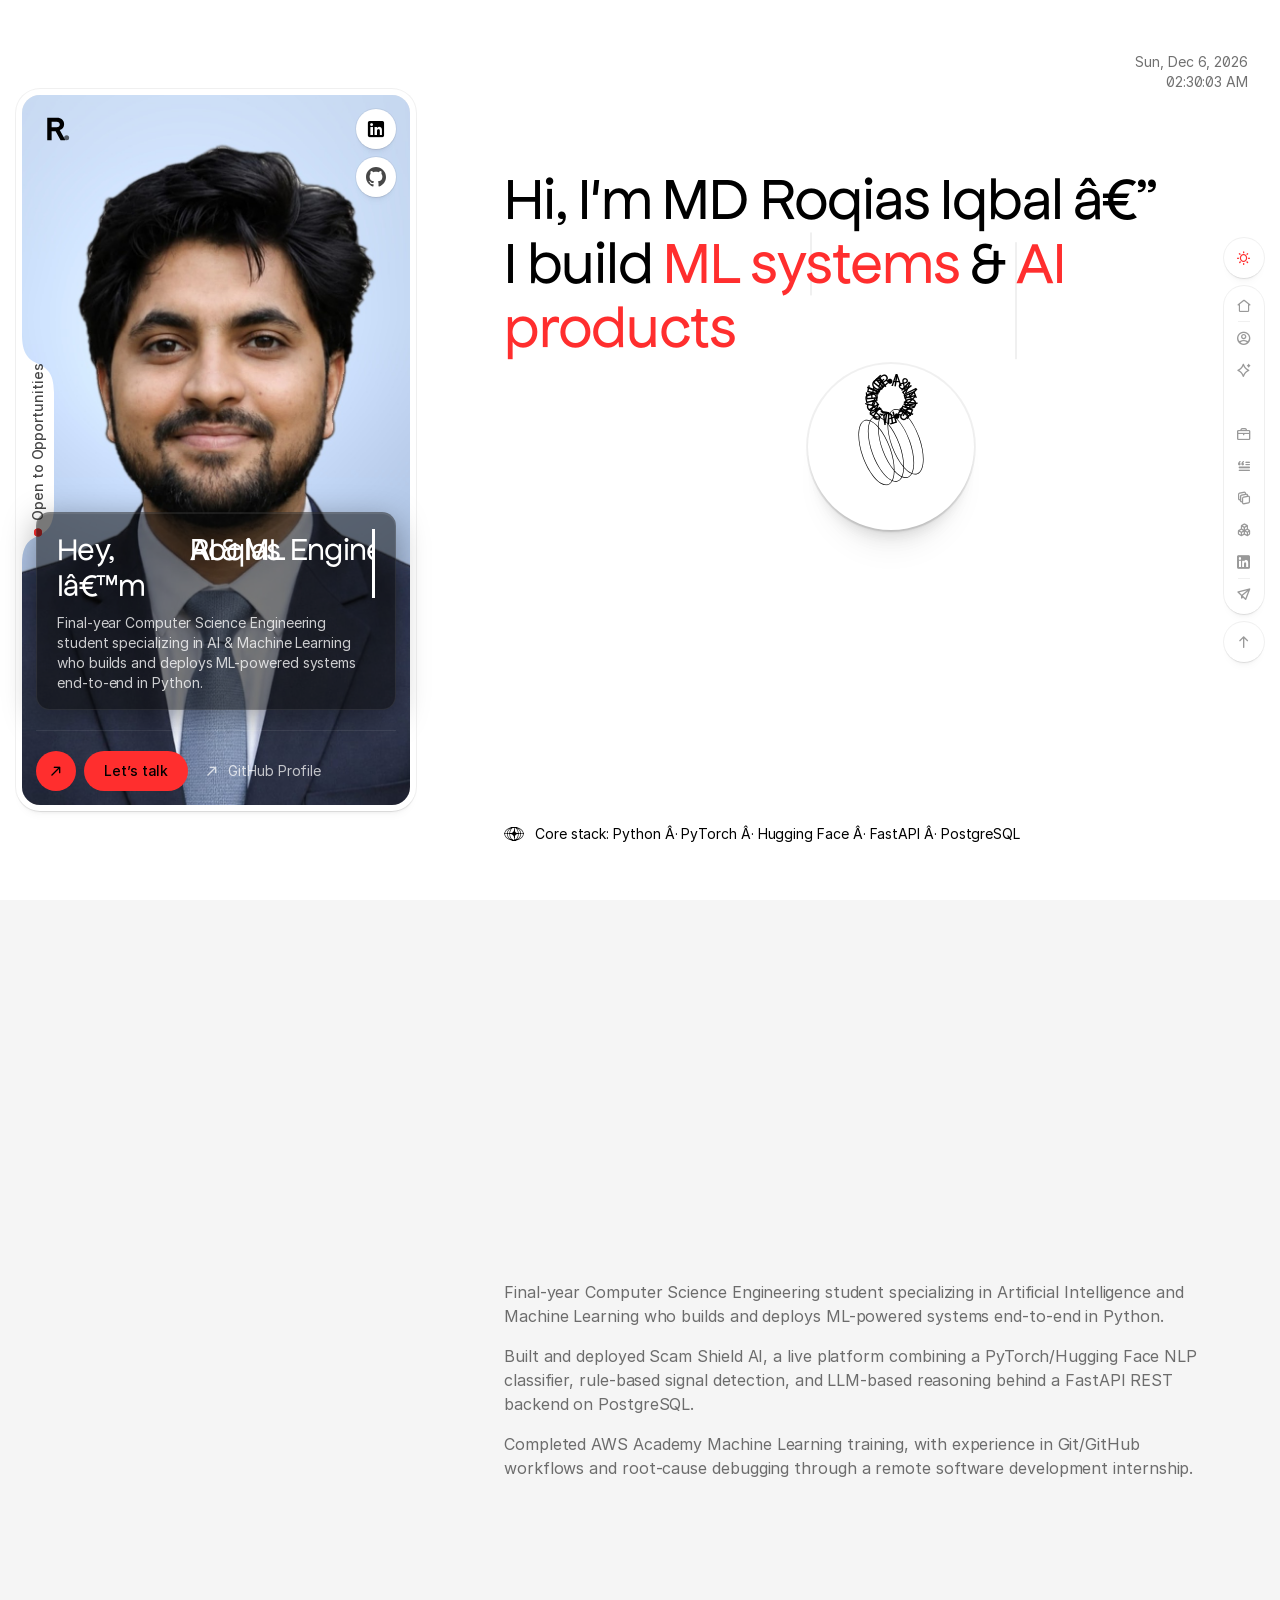
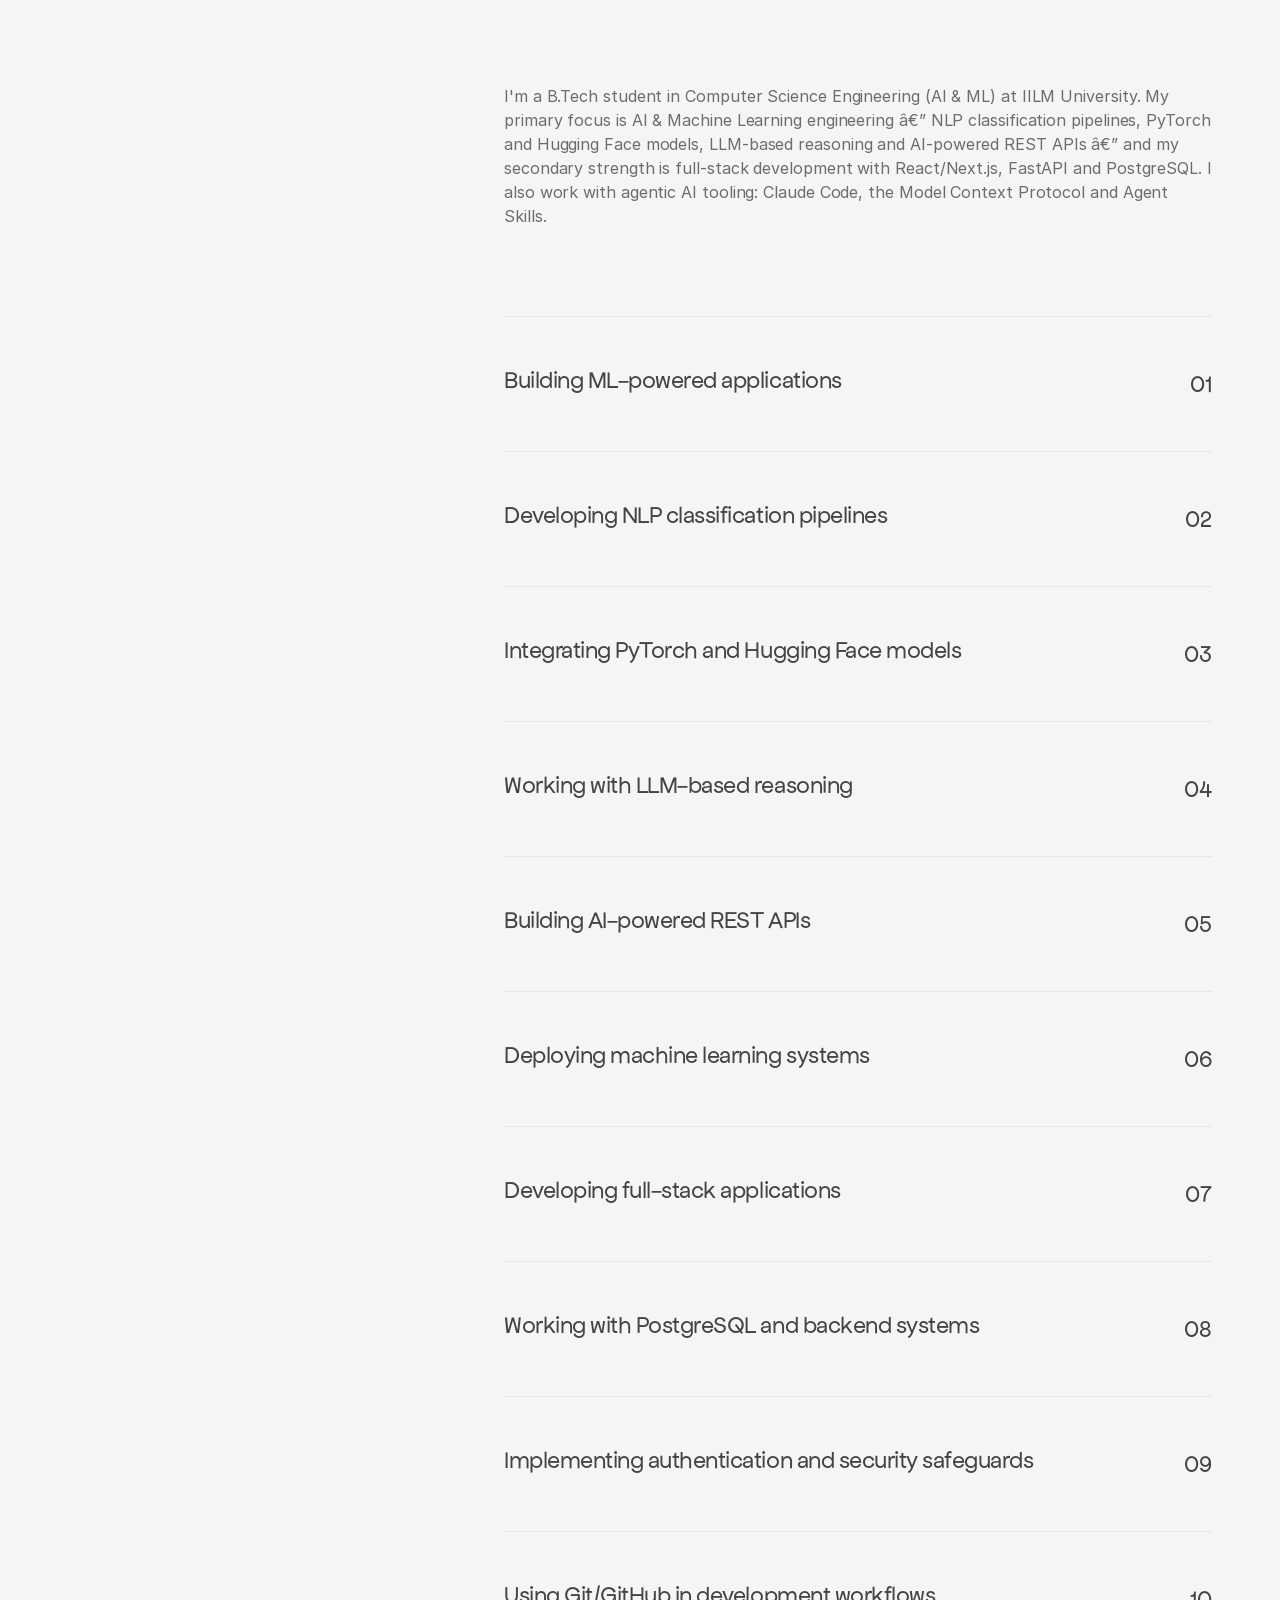
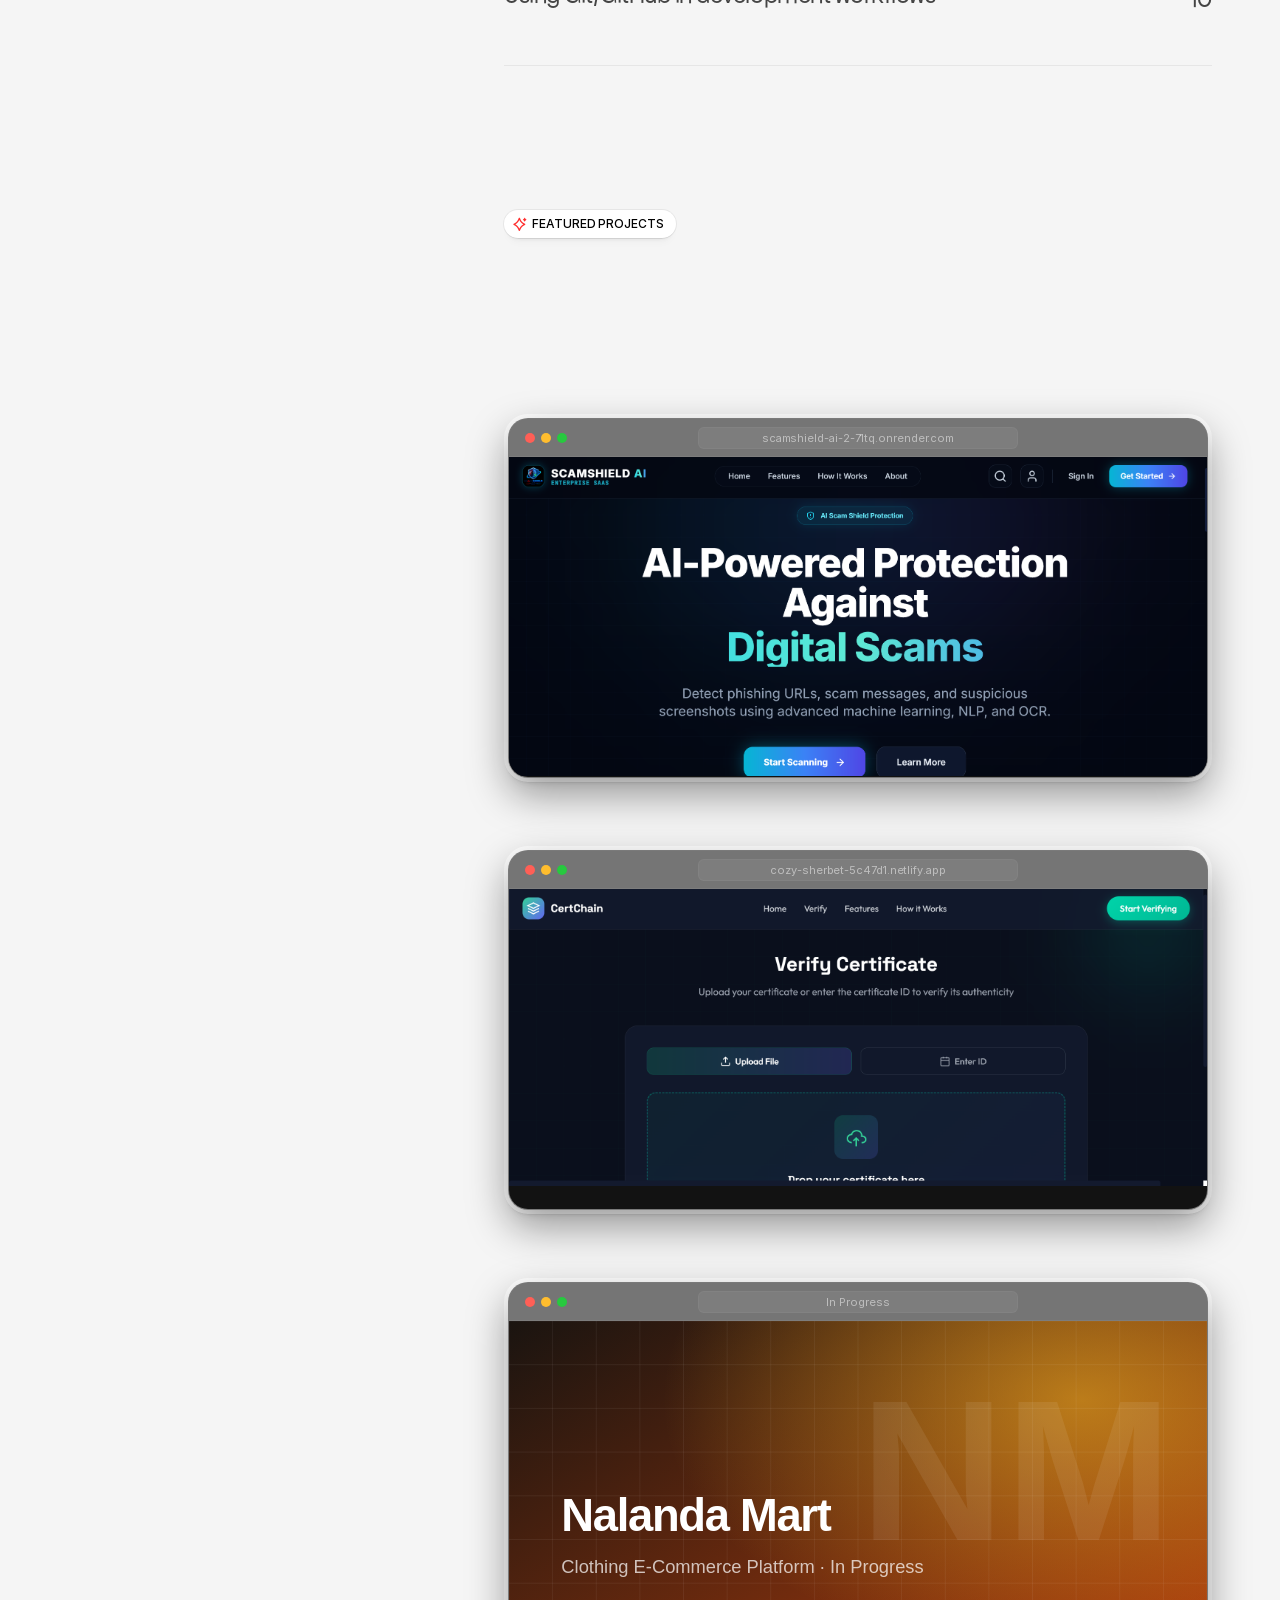
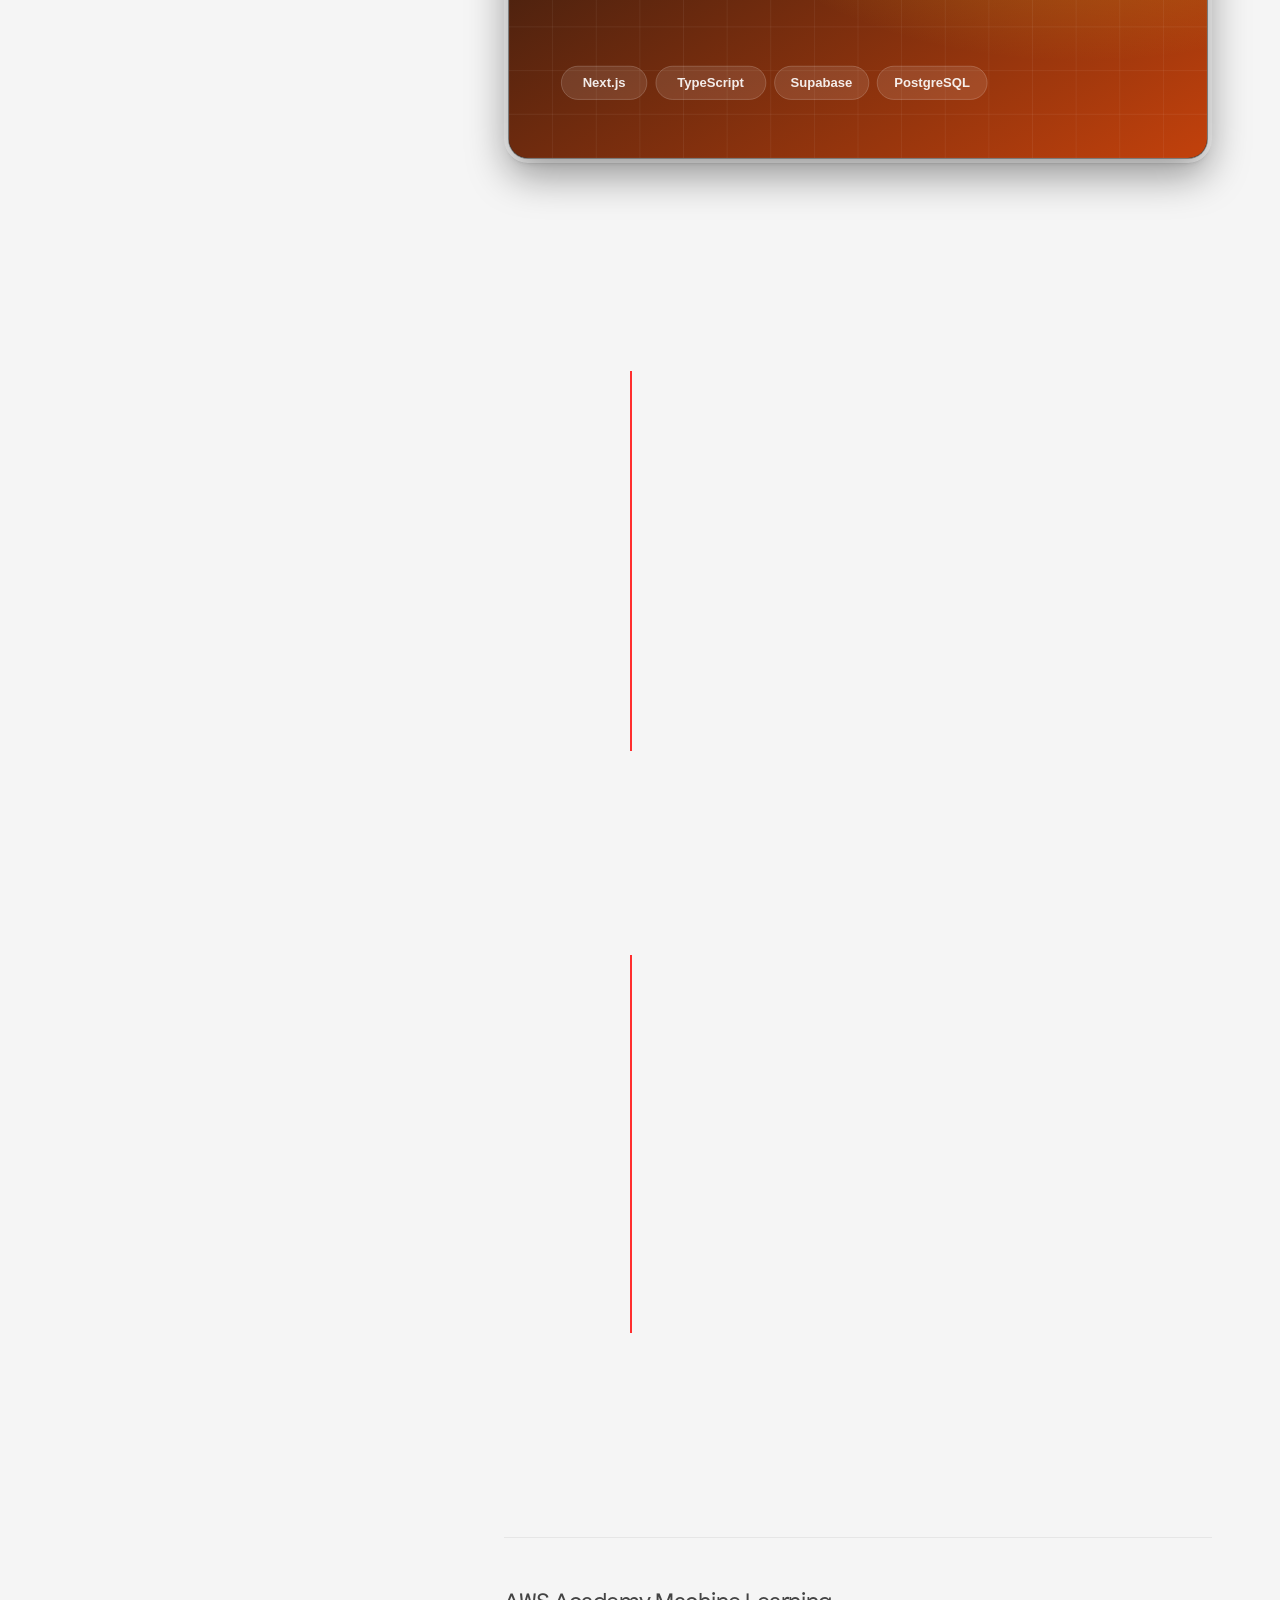
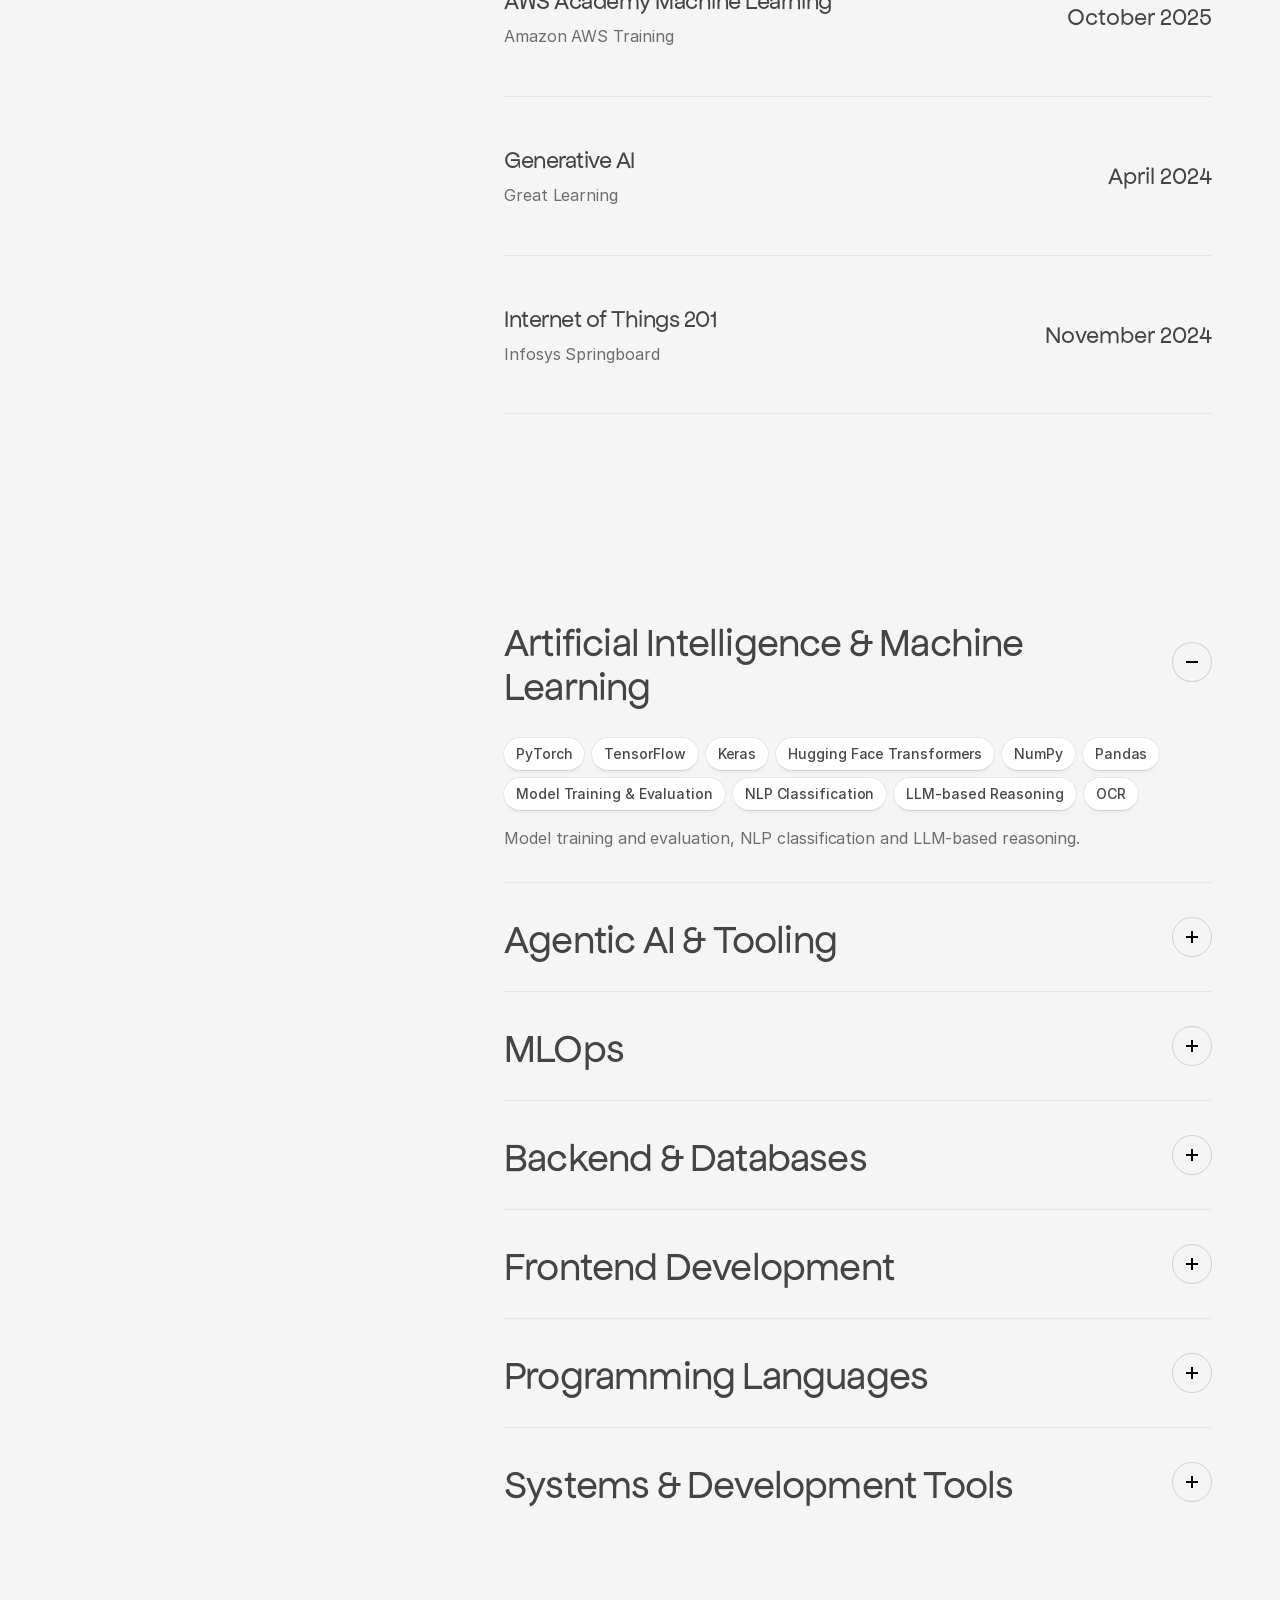
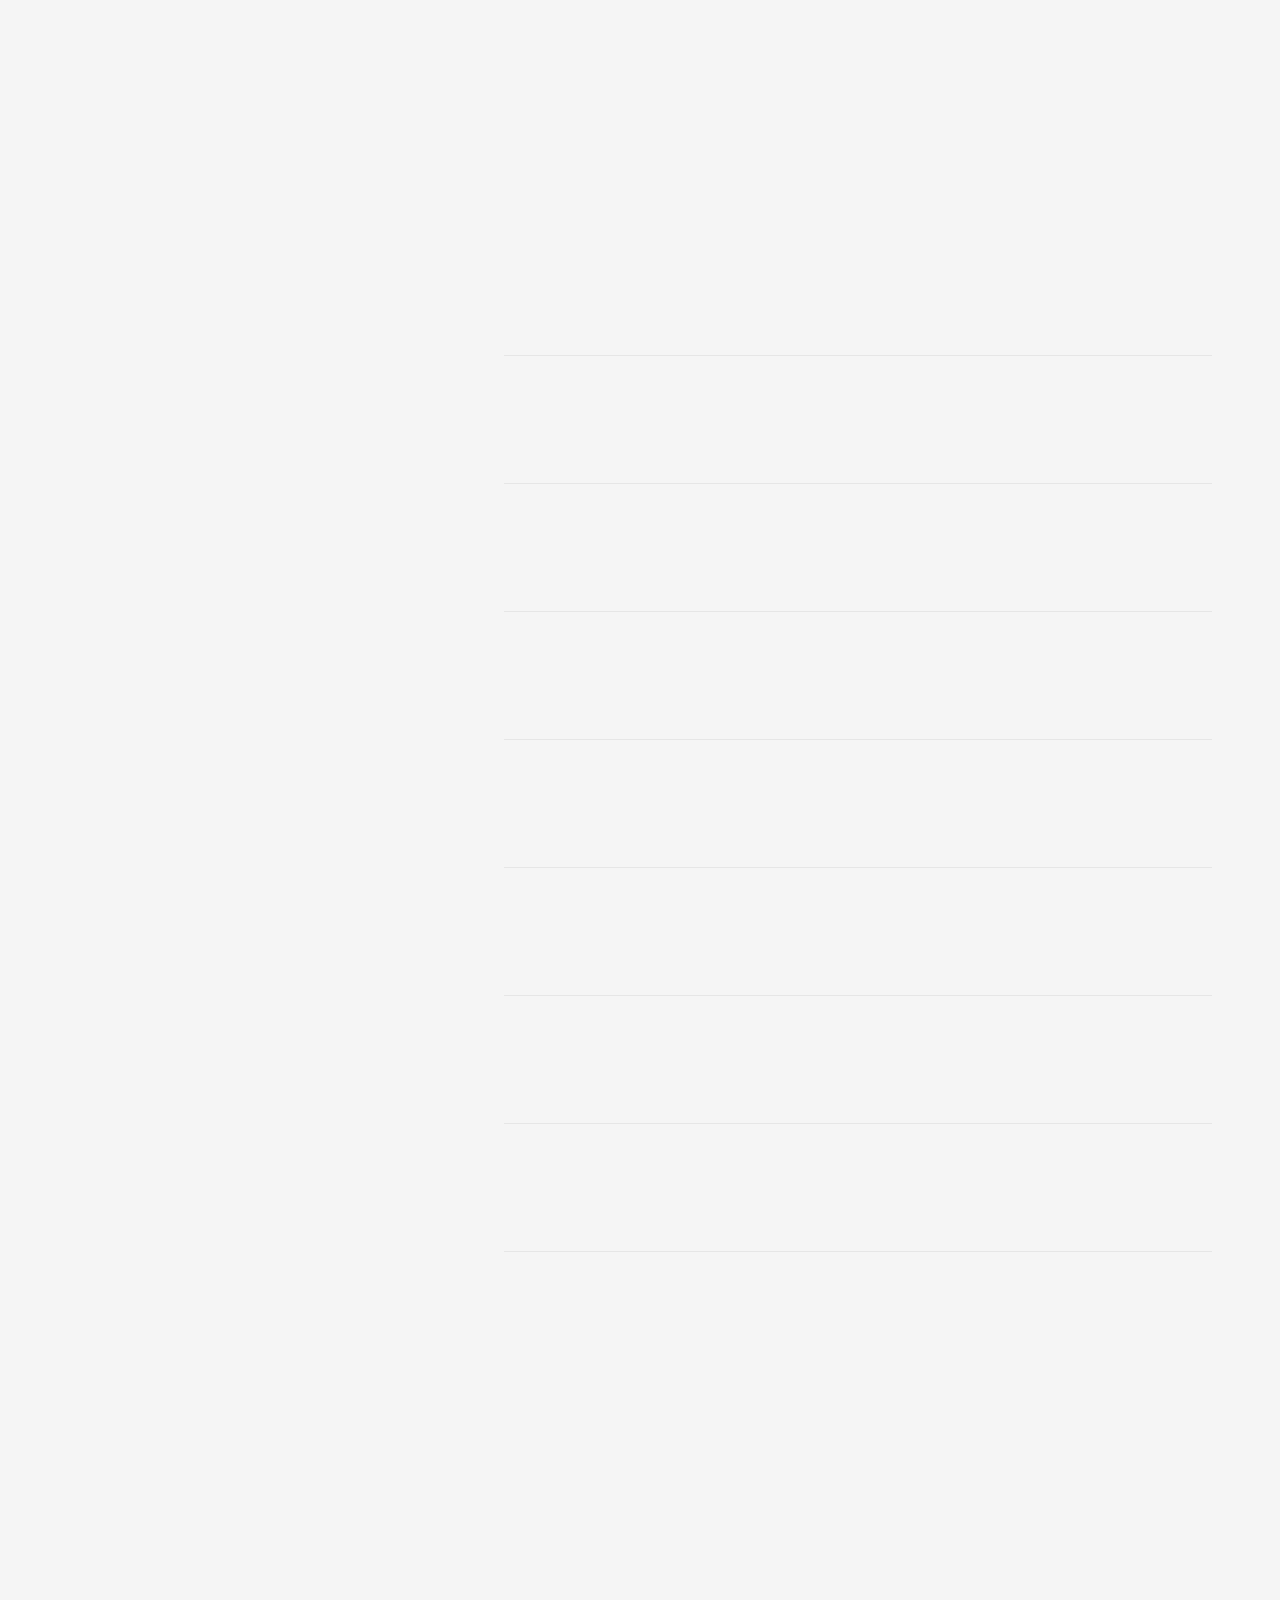
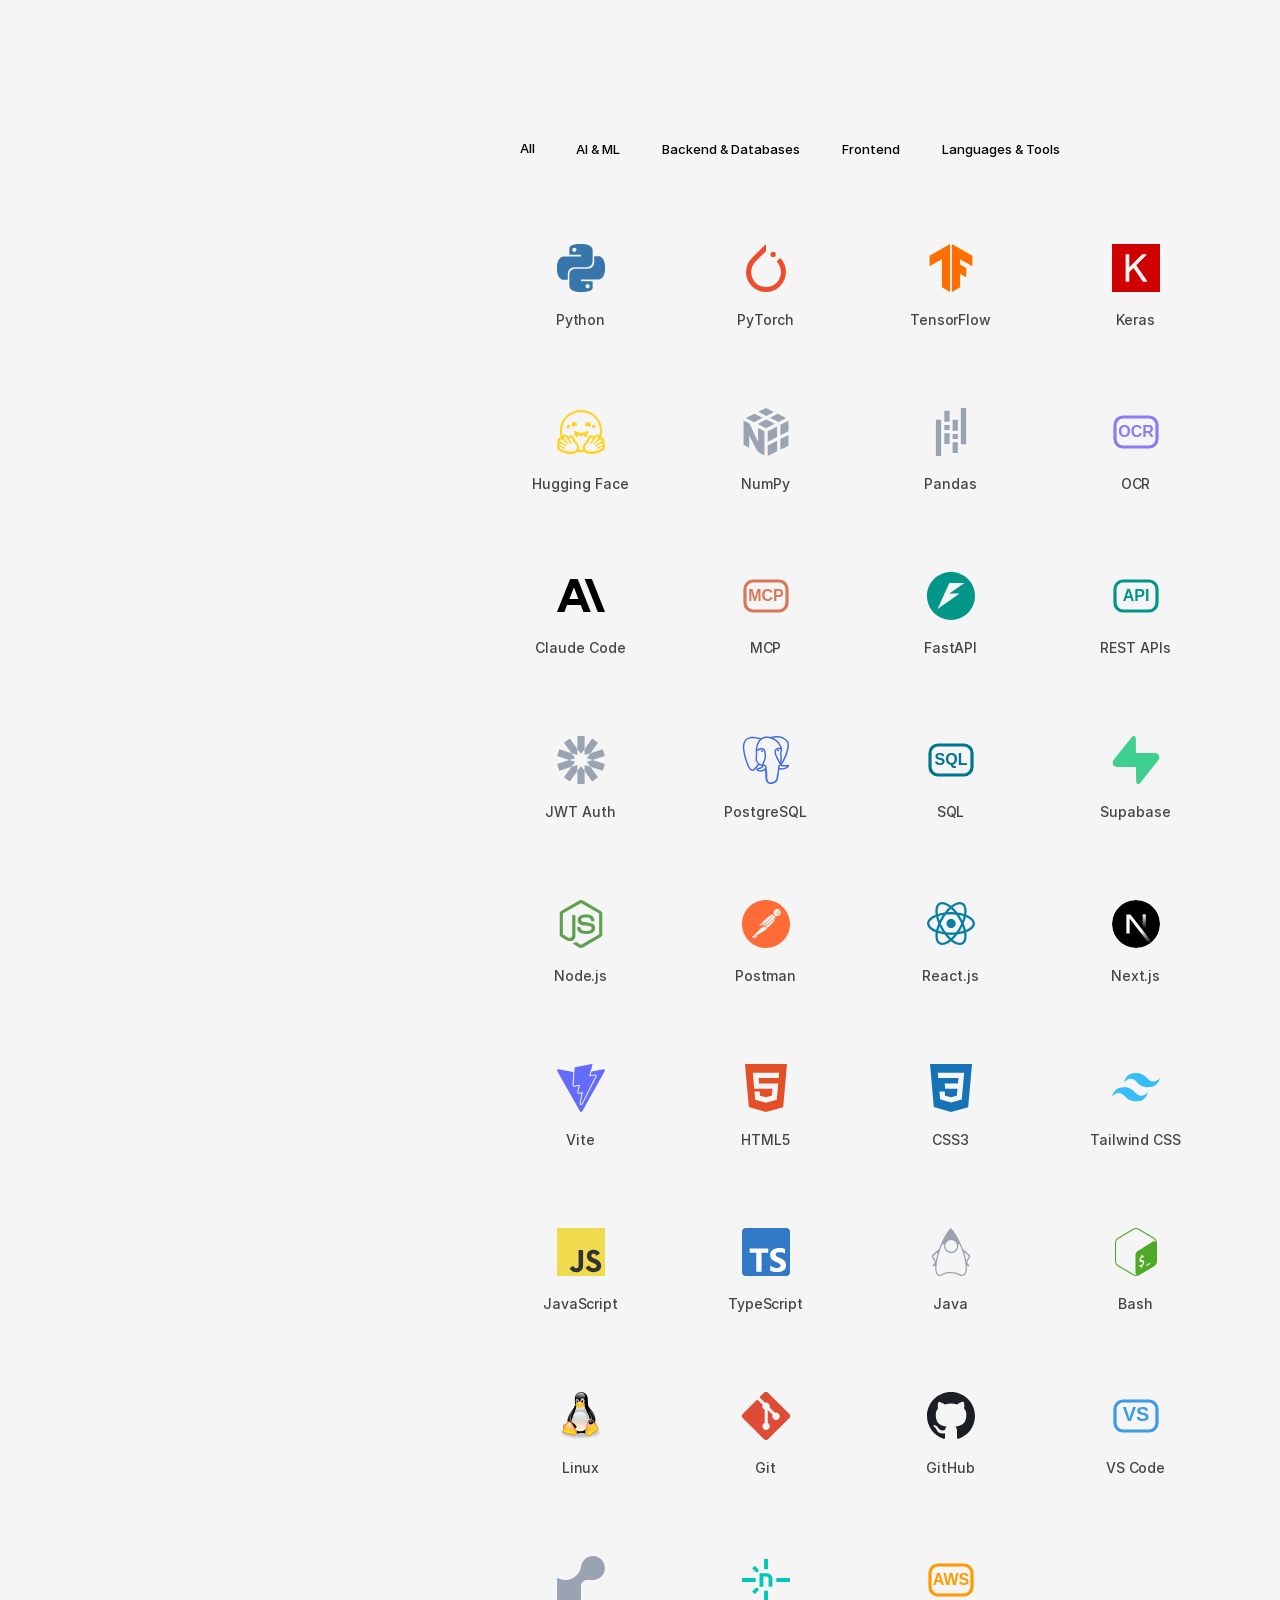
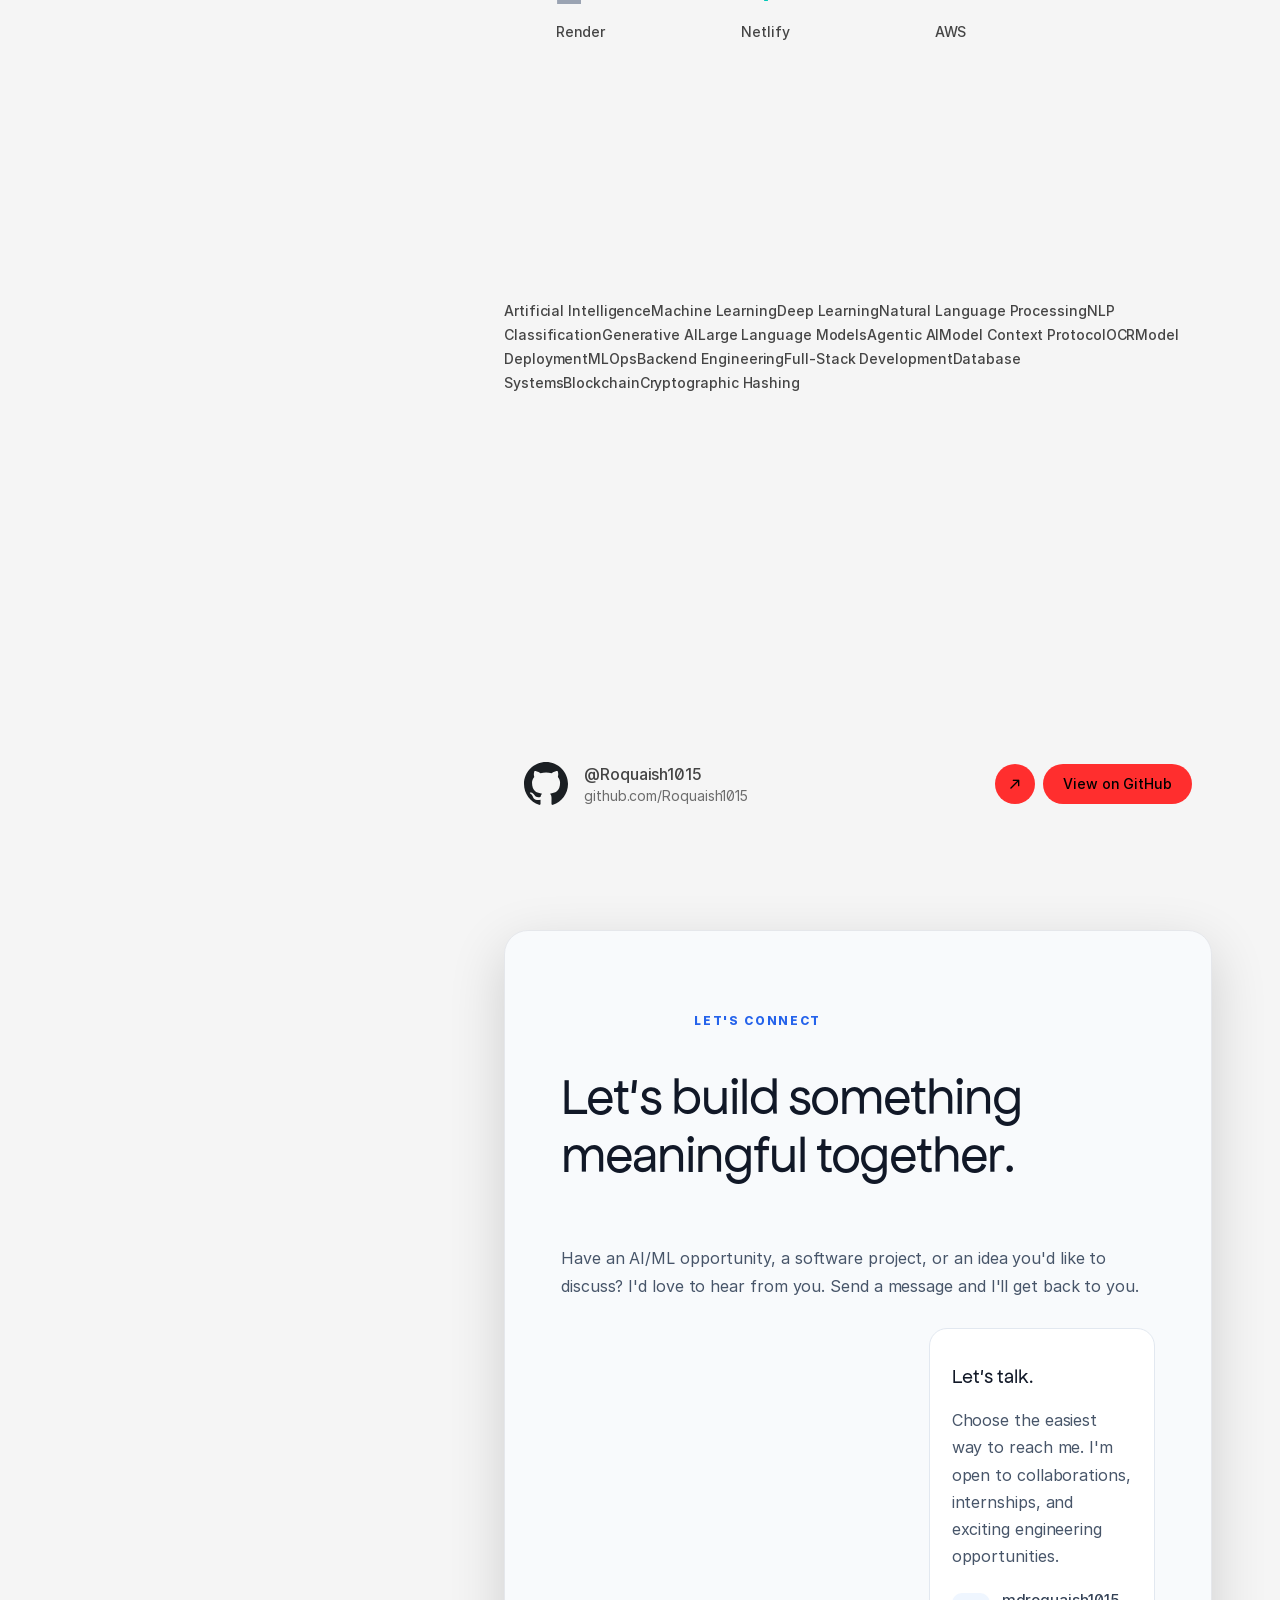
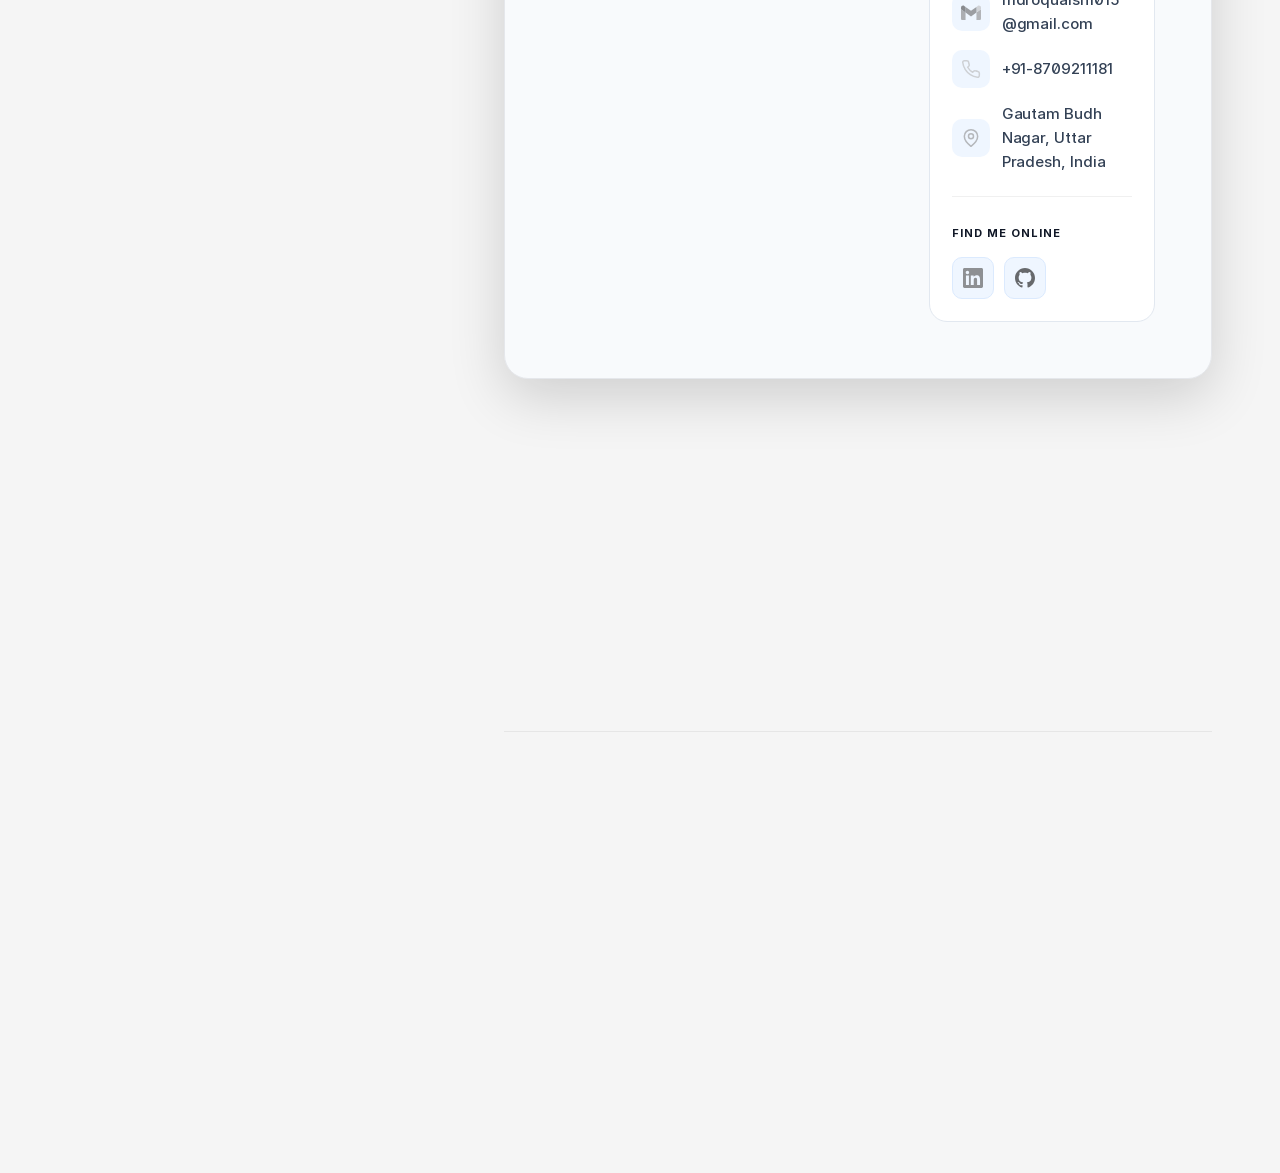
==== commit f916bf27: "Fix contact section contrast and improve call to action" ====
--- a/index.html
+++ b/index.html
@@ -1,2 +1,55 @@
-﻿<!DOCTYPE html><html lang="en-US"><head><meta charSet="utf-8"/><link rel="preconnect" href="/" crossorigin=""/><meta name="viewport" content="width=device-width, initial-scale=1, maximum-scale=5"/><link rel="stylesheet" href="_next/static/chunks/04za3hu5nilvo.css" data-precedence="next"/><link rel="stylesheet" href="_next/static/chunks/06ft1a_lwhqzl.css" data-precedence="next"/><script src="assets/js/main.js" defer></script></head><body><div hidden=""><!--$--><!--/$--></div><script>((a,b,c,d,e,f,g,h)=>{let i=document.documentElement,j=["light","dark"];function k(b){var c;(Array.isArray(a)?a:[a]).forEach(a=>{let c="class"===a,d=c&&f?e.map(a=>f[a]||a):e;c?(i.classList.remove(...d),i.classList.add(f&&f[b]?f[b]:b)):i.setAttribute(a,b)}),c=b,h&&j.includes(c)&&(i.style.colorScheme=c)}if(d)k(d);else try{let a=localStorage.getItem(b)||c,d=g&&"system"===a?window.matchMedia("(prefers-color-scheme: dark)").matches?"dark":"light":a;k(d)}catch(a){}})("data-theme","darkMode","dark",null,["light","dark"],null,false,true)</script><script type="application/ld+json">{"@context":"https://schema.org","@type":"Person","name":"MD Roqias Iqbal","jobTitle":"AI & Machine Learning Engineer","description":"Final-year Computer Science Engineering student specializing in AI & Machine Learning who builds and deploys ML-powered systems end-to-end in Python.","email":"mailto:mdroquaish1015@gmail.com","telephone":"+91-8709211181","address":{"@type":"PostalAddress","addressLocality":"Gautam Budh Nagar","addressRegion":"Uttar Pradesh","addressCountry":"IN"},"sameAs":["https://www.linkedin.com/in/roqais-iqbal-86bab1326/","https://github.com/Roquaish1015"]}</script><div class="preload preload-container bg-dark" id="preload" style="opacity:1;transition:opacity 0.6s ease"><div class="preload-logo"><div class="spinner"></div></div></div><div class="body-background"><div class="bg-item"><img alt="background" loading="lazy" width="1440" height="900" decoding="async" data-nimg="1" style="color:transparent" src="assets/images/item/cloud-bg.png"/></div><div class="bg-video video-light"><video class="video" src="assets/images/overlay-3.mp4" muted="" autoPlay="" loop="" playsInline=""></video><div class="overlay-1"></div></div></div><div class="action-open-mobile d-lg-none"><button type="button" aria-label="Open navigation menu" class="tf-btn-icon style-2" style="background:transparent;border:none;cursor:pointer;padding:0"><div class="btn-mobile-menu"><span></span></div></button><div class="nav-mobile-list"><ul class="nav-mobile-item"><li class="nav-item"><a href="#home" class="item-link scroll-link"><i class="icon icon-home"></i><p class="tool-tip text-caption">Home</p></a></li><li class="br-line"></li><li class="nav-item"><a href="#about" class="item-link scroll-link"><i class="icon icon-user-circle"></i><p class="tool-tip text-caption">About</p></a></li><li class="nav-item"><a href="#work" class="item-link scroll-link"><i class="icon icon-high-light"></i><p class="tool-tip text-caption">Projects</p></a></li><li class="nav-item"><a href="#experience" class="item-link scroll-link"><i class="icon icon-stack"></i><p class="tool-tip text-caption">Experience</p></a></li><li class="nav-item"><a href="#education" class="item-link scroll-link"><i class="icon icon-edu"></i><p class="tool-tip text-caption">Education</p></a></li><li class="nav-item"><a href="#certifications" class="item-link scroll-link"><i class="icon icon-tes"></i><p class="tool-tip text-caption">Certifications</p></a></li><li class="nav-item"><a href="#skills" class="item-link scroll-link"><i class="icon icon-service"></i><p class="tool-tip text-caption">Skills</p></a></li><li class="nav-item"><a href="#ai-ml" class="item-link scroll-link"><i class="icon icon-tech-stack"></i><p class="tool-tip text-caption">AI &amp; ML</p></a></li><li class="nav-item"><a href="#github" class="item-link scroll-link"><i class="icon icon-linkin"></i><p class="tool-tip text-caption">GitHub</p></a></li><li class="br-line"></li><li class="nav-item"><a href="#contact" class="item-link scroll-link"><i class="icon icon-send"></i><p class="tool-tip text-caption">Contact</p></a></li></ul></div></div><div class="overlay-pop"></div><div class="sidebar-tools pst-v1"><div class="nav-top"><div role="button" tabindex="0" aria-label="Switch to light theme" class="tf-btn-icon toggle-switch-mode active"><i class="icon icon-light"></i></div></div><ul class="nav-list"><li class="nav-item"><a href="#home" class="item-link scroll-link"><i class="icon icon-home"></i><p class="tool-tip text-caption">Home</p></a></li><li class="nav-item"><a href="#about" class="item-link scroll-link"><i class="icon icon-user-circle"></i><p class="tool-tip text-caption">About</p></a></li><li class="nav-item"><a href="#work" class="item-link scroll-link"><i class="icon icon-high-light"></i><p class="tool-tip text-caption">Projects</p></a></li><li class="nav-item"><a href="#experience" class="item-link scroll-link"><i class="icon icon-stack"></i><p class="tool-tip text-caption">Experience</p></a></li><li class="nav-item"><a href="#education" class="item-link scroll-link"><i class="icon icon-edu"></i><p class="tool-tip text-caption">Education</p></a></li><li class="nav-item"><a href="#certifications" class="item-link scroll-link"><i class="icon icon-tes"></i><p class="tool-tip text-caption">Certifications</p></a></li><li class="nav-item"><a href="#skills" class="item-link scroll-link"><i class="icon icon-service"></i><p class="tool-tip text-caption">Skills</p></a></li><li class="nav-item"><a href="#ai-ml" class="item-link scroll-link"><i class="icon icon-tech-stack"></i><p class="tool-tip text-caption">AI &amp; ML</p></a></li><li class="nav-item"><a href="#github" class="item-link scroll-link"><i class="icon icon-linkin"></i><p class="tool-tip text-caption">GitHub</p></a></li><li class="nav-item"><a href="#contact" class="item-link scroll-link"><i class="icon icon-send"></i><p class="tool-tip text-caption">Contact</p></a></li></ul><div class="nav-bottom"><a href="#home" aria-label="Scroll to top" class="tf-btn-icon go-top"><i class="icon icon-arrow-top"></i></a></div></div><main id="wrapper"><div class="tf-header-wrap"><a class="logo-site d-lg-none" aria-label="MD Roqias Iqbal Home" href="/"><svg width="40" height="40" class="" viewBox="0 0 64 64" fill="none" xmlns="http://www.w3.org/2000/svg" style="opacity:1;transition:opacity 0.3s ease"><path fill="black" style="transition:fill 0.3s ease" d="M18 50V14h15.5c7 0 11.5 4 11.5 10.2 0 4.6-2.7 8-7 9.4L47 50h-7.6l-8-14.6H25V50h-7Zm7-21h8.1c3.1 0 5-1.7 5-4.3s-1.9-4.4-5-4.4H25V29Z"></path><circle cx="49" cy="46" r="4" fill="black" opacity=".6"></circle></svg></a><div class="left"><div class="time-local text-body-3"><p class="date"></p><p class="clock"></p></div></div></div><div class="sidebar-user"><div class="wrap"><div class="user-image"><div class="image"><img alt="MD Roqias Iqbal" loading="lazy" width="468" height="856" decoding="async" data-nimg="1" class="image-switch" style="color:transparent" src="assets/images/photo-light.jpg"/></div><div class="meta-left d-none d-sm-block"><div class="bg-item-svg"><img alt="Image" loading="lazy" width="32" height="227" decoding="async" data-nimg="1" class="image-switch" style="color:transparent" src="assets/images/item/vector-user.svg"/></div><p class="avaiable-dot vertical text-body-3 text-black-72 fw-medium"><span class="text-vertical">Open to Opportunities</span><span class="dot"></span></p></div></div><div class="user-logo d-none d-lg-block"><svg width="40" height="40" class="" viewBox="0 0 64 64" fill="none" xmlns="http://www.w3.org/2000/svg" style="opacity:1;transition:opacity 0.3s ease"><path fill="black" style="transition:fill 0.3s ease" d="M18 50V14h15.5c7 0 11.5 4 11.5 10.2 0 4.6-2.7 8-7 9.4L47 50h-7.6l-8-14.6H25V50h-7Zm7-21h8.1c3.1 0 5-1.7 5-4.3s-1.9-4.4-5-4.4H25V29Z"></path><circle cx="49" cy="46" r="4" fill="black" opacity=".6"></circle></svg></div><ul class="tf-social-icon-2 user-social d-grid"><li><a href="https://www.linkedin.com/in/roqais-iqbal-86bab1326/" aria-label="LinkedIn" target="_blank" rel="noopener noreferrer"><i class="icon icon-linkin"></i></a></li><li><a href="https://github.com/Roquaish1015" aria-label="GitHub" target="_blank" rel="noopener noreferrer"><svg width="20" height="20" viewBox="0 0 24 24" fill="currentColor" style="display:inline-block;vertical-align:middle" xmlns="http://www.w3.org/2000/svg"><g opacity="0.72"><path d="M12 0c-6.626 0-12 5.373-12 12 0 5.302 3.438 9.8 8.207 11.387.599.111.793-.261.793-.577v-2.234c-3.338.726-4.033-1.416-4.033-1.416-.546-1.387-1.333-1.756-1.333-1.756-1.089-.745.083-.729.083-.729 1.205.084 1.839 1.237 1.839 1.237 1.07 1.834 2.807 1.304 3.492.997.107-.775.418-1.305.762-1.604-2.665-.305-5.467-1.334-5.467-5.931 0-1.311.469-2.381 1.236-3.221-.124-.303-.535-1.524.117-3.176 0 0 1.008-.322 3.301 1.23.957-.266 1.983-.399 3.003-.404 1.02.005 2.047.138 3.006.404 2.291-1.552 3.297-1.23 3.297-1.23.653 1.653.242 2.874.118 3.176.77.84 1.235 1.911 1.235 3.221 0 4.609-2.807 5.624-5.479 5.921.43.372.823 1.102.823 2.222v3.293c0 .319.192.694.801.576 4.765-1.589 8.199-6.086 8.199-11.386 0-6.627-5.373-12-12-12z"></path></g></svg></a></li></ul><div class="user-info"><p class="avaiable-dot text-body-3 fw-medium d-sm-none"><span class="dot"></span><span>Open to Opportunities</span></p><div class="user-text-glass"><h5 class="greeting letter-space--2 text-white animationtext clip">Hey, Iâ€™m<!-- --> <span class="cd-words-wrapper"><span class="item-text is-visible">Roqias</span><span class="item-text is-hidden">AI &amp; ML Engineer</span><span class="item-text is-hidden">NLP &amp; LLM Builder</span><span class="item-text is-hidden">Model Deployment</span><span class="item-text is-hidden">Full-Stack Developer</span></span></h5><p class="introduce text-white-56 letter-space--05 text-body-3">Final-year Computer Science Engineering student specializing in AI &amp; Machine Learning who builds and deploys ML-powered systems end-to-end in Python.</p></div><div class="br-line"></div><div class="action-group"><a href="#contact" class="tf-btn-action"><span class="ic-wrap"><i class="icon icon-arrow-right-top"></i></span><span class="text text-body-3 letter-space--05 fw-medium">Letâ€™s talk</span><span class="ic-wrap"><i class="icon icon-arrow-right-top"></i></span></a><a href="https://github.com/Roquaish1015" class="action-down" target="_blank" rel="noopener noreferrer" aria-label="View GitHub profile"><i class="icon icon-arrow-right-top" aria-hidden="true"></i><span class="text-body-3">GitHub Profile</span></a></div></div></div></div><div class="main-content"><div class="container"><div class="row"><div class="col-lg-7 col-xl-8 ms-auto"><div class="wrap-container"><div id="home" class="section-intro flat-spacing"><div class="intro-author effectFade fadeUp no-div"><div class="author-image"><img alt="MD Roqias Iqbal" loading="lazy" width="23" height="31" decoding="async" data-nimg="1" style="color:transparent" src="assets/images/avatar/avatar-boy.png"/></div><div class="author-info letter-space--05"><p class="info_name text-black">MD Roqias Iqbal</p><p class="info_duty text-black-50 text-body-3">AI &amp; Machine Learning Engineer</p></div></div><h1 class="intro-title letter-space--2 ">Hi, I&#x27;m <!-- -->MD Roqias Iqbal<!-- --> â€” <br/>I build <span class="is-bg">ML systems</span> &amp; <span class="type-2 is-bg">AI products</span></h1><div class="intro-item"><div class="scribble-wrap"><svg class="scribble" viewBox="0 0 772 320" fill="none" xmlns="http://www.w3.org/2000/svg"><defs><linearGradient id="paint0_linear_268_462" x1="12" y1="107" x2="752" y2="66" gradientUnits="userSpaceOnUse"><stop offset="0" stop-color="#F5F5F5"></stop><stop class="bred" offset="0.466346" stop-color="#FF2E2E"></stop><stop offset="1" stop-color="#F5F5F5"></stop></linearGradient></defs><path id="scribblePath" d="M12 104.315C34.6667 116.269 92.8 137.913 144 128.853C208 117.528 317 33.5324 356 27.8698C395 22.2072 502 20 530 79.1463C557.711 137.682 582 217 477 281.743C423.902 314.483 308 281.433 365 188C422 94.5672 544 65.6205 597 81.6645C650 97.7085 732 88.2708 752 64.6767" stroke="url(#paint0_linear_268_462)" stroke-width="50" stroke-linecap="round" stroke-linejoin="round"></path></svg></div><div class="wg-curve-text"><div class="icon"><svg width="66" height="77" viewBox="0 0 66 77" fill="none" xmlns="http://www.w3.org/2000/svg"><path d="M36.0087 0.873025C43.5379 -1.39092 54.7025 10.7245 61.1553 28.2867L61.4572 29.1225C67.684 46.6467 66.8028 62.8769 59.3914 65.6003L59.0353 65.7187C57.4604 66.1922 55.7272 66.0345 53.9106 65.3315C52.9107 67.1734 51.5757 68.4719 49.9077 69.0848L49.5517 69.2032C47.8627 69.7111 45.9915 69.494 44.031 68.6556C43.0123 70.6987 41.611 72.1331 39.831 72.7872L39.475 72.9056C37.9 73.3792 36.1669 73.2214 34.3503 72.5184C33.3504 74.3604 32.0154 75.6588 30.3474 76.2717L29.9913 76.3901C22.4621 78.6546 11.2976 66.539 4.84471 48.9764C-1.71056 31.1351 -0.920706 14.4292 6.60864 11.6627L6.96468 11.5444C8.53922 11.071 10.2719 11.2285 12.0881 11.931C13.088 10.089 14.4242 8.79122 16.0923 8.17825L16.4483 8.05992C18.1368 7.55221 20.0078 7.76906 21.9678 8.60692C22.9864 6.56371 24.3889 5.12997 26.169 4.47585L26.525 4.35752C28.0993 3.88414 29.8323 4.04093 31.6481 4.74323C32.648 2.90144 33.9848 1.6043 35.6526 0.991355L36.0087 0.873025ZM35.8705 1.58443C34.3995 2.12506 33.1749 3.2743 32.2327 4.98624C38.9691 7.99365 46.7122 18.2732 51.6716 31.7712L51.9735 32.607C56.6603 45.7969 57.3186 58.2527 54.1982 64.7691C56.0249 65.4639 57.7021 65.5477 59.1734 65.0073C60.8518 64.3905 62.2076 62.9806 63.1915 60.8478C64.1769 58.7115 64.7669 55.8924 64.9241 52.5664C65.2383 45.9169 63.8179 37.3655 60.5622 28.5046C57.3065 19.6437 52.8526 12.2069 48.308 7.34263C46.0347 4.90959 43.7599 3.14315 41.6258 2.153C39.4951 1.16454 37.5489 0.967816 35.8705 1.58443ZM6.82655 12.2558C5.14794 12.8726 3.79152 14.2824 2.80758 16.4156C1.82222 18.552 1.23308 21.3706 1.07586 24.6967C0.761621 31.3462 2.18208 39.8975 5.43778 48.7585C8.69348 57.6194 13.1474 65.0562 17.692 69.9204C19.9653 72.3535 22.2392 74.1202 24.3733 75.1104C26.5043 76.0991 28.4509 76.2954 30.1295 75.6787C31.6006 75.1381 32.8226 73.9877 33.7648 72.2757C27.0291 69.2667 19.2871 58.9881 14.3283 45.4919C9.36933 31.9951 8.61515 19.1484 11.8009 12.4943C9.9744 11.7996 8.29774 11.7153 6.82655 12.2558ZM36.5261 62.8777C36.3921 66.5095 35.7585 69.6155 34.6378 71.956C36.4646 72.6508 38.1418 72.7347 39.6131 72.1942C41.1952 71.6128 42.4898 70.3262 43.4573 68.394C41.2039 67.3015 38.8467 65.4136 36.5261 62.8777ZM46.0097 59.3932C45.883 62.8289 45.3095 65.794 44.2991 68.0858C46.2875 68.9319 48.1076 69.073 49.6898 68.4918C51.1609 67.9512 52.3842 66.8013 53.3264 65.0894C50.9571 64.0312 48.463 62.0742 46.0097 59.3932ZM31.8516 5.74426C30.8663 7.88057 30.277 10.6994 30.1198 14.0253C30.1036 14.3692 30.0931 14.7181 30.0861 15.0719C34.3893 19.9995 38.5256 27.1199 41.5949 35.4736L41.8968 36.3094C44.7598 44.3666 46.1188 52.1502 46.0327 58.4733C46.2671 58.7384 46.501 58.9975 46.736 59.2491C49.0092 61.682 51.2833 63.4488 53.4173 64.439C53.4825 64.4693 53.5487 64.4973 53.6136 64.5261C53.6446 64.4618 53.6776 64.3979 53.7079 64.3323C54.6932 62.1959 55.2833 59.377 55.4405 56.0508C55.7547 49.4014 54.3343 40.8499 51.0786 31.9891C47.8229 23.1282 43.3689 15.6914 38.8243 10.8271C36.5511 8.39407 34.2762 6.62765 32.1421 5.63749C32.0763 5.60697 32.01 5.57889 31.9445 5.54988C31.9136 5.61406 31.8818 5.6787 31.8516 5.74426ZM12.2912 12.9311C11.3059 15.0675 10.7167 17.8862 10.5595 21.2122C10.2453 27.8617 11.6657 36.4131 14.9214 45.274C18.1771 54.1349 22.6311 61.5717 27.1757 66.436C29.4488 68.8689 31.7229 70.6357 33.8569 71.6259C33.9222 71.6562 33.9884 71.6841 34.0533 71.713C34.0843 71.6487 34.1172 71.5848 34.1475 71.5192C35.1329 69.3828 35.7229 66.5639 35.8802 63.2377C35.8964 62.8937 35.9057 62.5446 35.9126 62.1906C31.6099 57.263 27.4742 50.1426 24.4051 41.7895C21.3356 33.4353 19.8764 25.33 19.9657 18.7883C19.7318 18.5237 19.4985 18.265 19.264 18.014C16.9907 15.5809 14.7159 13.8146 12.5818 12.8244C12.516 12.7939 12.4496 12.7658 12.3842 12.7368C12.3532 12.801 12.3215 12.8656 12.2912 12.9311ZM22.2739 9.44015C21.3457 11.5497 20.7883 14.2922 20.6362 17.5098C20.62 17.8537 20.6094 18.2026 20.6025 18.5564C24.9056 23.484 29.042 30.6044 32.1113 38.9581L32.4132 39.7939C35.276 47.8507 36.6347 55.6339 36.5488 61.9569C36.7833 62.2222 37.0172 62.4818 37.2524 62.7336C39.4513 65.0871 41.6518 66.8155 43.7248 67.8223C44.653 65.7128 45.2117 62.9708 45.3638 59.7532C45.38 59.4093 45.3893 59.0601 45.3963 58.7061C41.0935 53.7785 36.9578 46.6581 33.8887 38.305C30.8192 29.9509 29.36 21.8455 29.4493 15.3038C29.2155 15.0393 28.9821 14.7805 28.7476 14.5295C26.5483 12.1756 24.3473 10.4468 22.2739 9.44015ZM20.5948 19.5153C20.6185 25.8361 22.0611 33.5779 24.9981 41.5716C27.935 49.5648 31.8472 56.3989 35.9212 61.2314C35.8973 54.9107 34.4551 47.1693 31.5182 39.176C28.5812 31.1824 24.669 24.3478 20.5948 19.5153ZM30.0776 16.0311C30.1013 22.3518 31.5448 30.0936 34.4818 38.0871C37.4187 46.0804 41.3317 52.914 45.4057 57.7465C45.3818 51.426 43.9387 43.6847 41.0019 35.6915C38.0648 27.6978 34.1518 20.8637 30.0776 16.0311ZM16.3102 8.77132C14.8391 9.31192 13.6146 10.4612 12.6723 12.1731C15.042 13.2311 17.5356 15.1889 19.9894 17.8703C20.1161 14.4345 20.6905 11.4691 21.7009 9.17733C19.7126 8.33121 17.8924 8.19006 16.3102 8.77132ZM26.3869 5.06892C24.8049 5.65025 23.5086 6.93577 22.5411 8.86757C24.7951 9.95982 27.1517 11.8492 29.473 14.3858C29.6069 10.7538 30.2415 7.64767 31.3622 5.30711C29.5355 4.61221 27.8582 4.52839 26.3869 5.06892Z" fill="black"></path></svg></div><div class="text-rotate"><div class="circle"><div class="text" id="circularText"></div></div></div></div></div><div class="box-counter effectFade fadeUp no-div"><div class="wg-counter"><p class="counter h1 d-flex font-2 letter-space--2"><span class="number" data-speed="1000" data-to="3">0</span></p><p class="text text-black-56 text-body-3">Projects built</p></div><div class="wg-counter"><p class="counter h1 d-flex font-2 letter-space--2"><span class="number" data-speed="1000" data-to="3">0</span></p><p class="text text-black-56 text-body-3">Certifications</p></div></div><p class="intro-client letter-space--05 text-body-3"><i class="icon icon-global-elip"></i>Core stack: Python Â· PyTorch Â· Hugging Face Â· FastAPI Â· PostgreSQL</p><div class="infiniteSlide-brand"></div></div><div id="about" class="section-about flat-spacing"><div class="sect-tag text-caption fw-medium effectFade fadeUp no-div"><i class="icon icon-user-circle"></i>Professional Summary</div><h2 class="s-title letter-space--2 text-black-72 split-text effect-blur-fade">Building ML-powered <br class="d-none d-lg-block"/>systems, from model <br class="d-none d-lg-block"/>to deployment</h2><div class="s-desc text-black-56 scrolling-effect effectTop"><p style="margin-bottom:16px">Final-year Computer Science Engineering student specializing in Artificial Intelligence and Machine Learning who builds and deploys ML-powered systems end-to-end in Python.</p><p style="margin-bottom:16px">Built and deployed Scam Shield AI, a live platform combining a PyTorch/Hugging Face NLP classifier, rule-based signal detection, and LLM-based reasoning behind a FastAPI REST backend on PostgreSQL.</p><p style="margin-bottom:16px">Completed AWS Academy Machine Learning training, with experience in Git/GitHub workflows and root-cause debugging through a remote software development internship.</p></div><div class="sect-tag text-caption fw-medium effectFade fadeUp no-div" style="margin-top:56px"><i class="icon icon-user-circle"></i>About Me</div><p class="s-desc text-black-56 scrolling-effect effectTop">I&#x27;m a B.Tech student in Computer Science Engineering (AI &amp; ML) at IILM University. My primary focus is AI &amp; Machine Learning engineering â€” NLP classification pipelines, PyTorch and Hugging Face models, LLM-based reasoning and AI-powered REST APIs â€” and my secondary strength is full-stack development with React/Next.js, FastAPI and PostgreSQL. I also work with agentic AI tooling: Claude Code, the Model Context Protocol and Agent Skills.</p><ul class="award-list" style="margin-top:40px"><li class="award-item"><a href="#work" style="cursor:default"><div class="left"><h6 class="award_name letter-space--2 text-black-72">Building ML-powered applications</h6></div><h6 class="award_year text-black-72">01</h6></a></li><li class="award-item"><a href="#work" style="cursor:default"><div class="left"><h6 class="award_name letter-space--2 text-black-72">Developing NLP classification pipelines</h6></div><h6 class="award_year text-black-72">02</h6></a></li><li class="award-item"><a href="#work" style="cursor:default"><div class="left"><h6 class="award_name letter-space--2 text-black-72">Integrating PyTorch and Hugging Face models</h6></div><h6 class="award_year text-black-72">03</h6></a></li><li class="award-item"><a href="#work" style="cursor:default"><div class="left"><h6 class="award_name letter-space--2 text-black-72">Working with LLM-based reasoning</h6></div><h6 class="award_year text-black-72">04</h6></a></li><li class="award-item"><a href="#work" style="cursor:default"><div class="left"><h6 class="award_name letter-space--2 text-black-72">Building AI-powered REST APIs</h6></div><h6 class="award_year text-black-72">05</h6></a></li><li class="award-item"><a href="#work" style="cursor:default"><div class="left"><h6 class="award_name letter-space--2 text-black-72">Deploying machine learning systems</h6></div><h6 class="award_year text-black-72">06</h6></a></li><li class="award-item"><a href="#work" style="cursor:default"><div class="left"><h6 class="award_name letter-space--2 text-black-72">Developing full-stack applications</h6></div><h6 class="award_year text-black-72">07</h6></a></li><li class="award-item"><a href="#work" style="cursor:default"><div class="left"><h6 class="award_name letter-space--2 text-black-72">Working with PostgreSQL and backend systems</h6></div><h6 class="award_year text-black-72">08</h6></a></li><li class="award-item"><a href="#work" style="cursor:default"><div class="left"><h6 class="award_name letter-space--2 text-black-72">Implementing authentication and security safeguards</h6></div><h6 class="award_year text-black-72">09</h6></a></li><li class="award-item"><a href="#work" style="cursor:default"><div class="left"><h6 class="award_name letter-space--2 text-black-72">Using Git/GitHub in development workflows</h6></div><h6 class="award_year text-black-72">10</h6></a></li></ul></div><div id="work" class="section-work flat-spacing"><div class="sect-tag text-caption fw-medium"><i class="icon icon-high-light"></i>Featured Projects</div><h2 class="s-title letter-space--2 text-black-72 split-text effect-blur-fade" style="margin-bottom:32px">Project Details &amp; Live Demonstrations</h2><div class="work-list element-sticky"><div class="sticky-item"><div class="wg-work"><div class="work-image browser-mockup"><div class="browser-header"><div class="browser-dots"><span class="b-dot b-red"></span><span class="b-dot b-yellow"></span><span class="b-dot b-green"></span></div><div class="browser-address">scamshield-ai-2-71tq.onrender.com</div></div><div class="browser-body"><img alt="Scam Shield AI" loading="lazy" width="800" height="500" decoding="async" data-nimg="1" class="work-screenshot" style="color:transparent" src="assets/images/projects/scam-shield.png"/></div></div><div class="wrap"><div class="work-content"><div class="w-image" style="background:rgba(10, 10, 10, 0.4);backdrop-filter:blur(12px);-webkit-backdrop-filter:blur(12px)"></div><div class="content"><div class="content-top"><h4 class="w-title letter-space--2 text-white-72">Scam Shield AI</h4><p class="text-body-3 text-white-56" style="margin-bottom:8px">Intelligent Scam Detection Platform</p><p class="w-desc text-white-56 text-body-3">Built and deployed a full-stack machine learning platform that analyzes text, emails, URLs, QR codes, and screenshots to generate an explainable risk score from 0â€“100.</p><div class="w-highlight"><div class="box-high"><p class="text-body-3 text-white-56">Year</p><p class="text-body-1 text-white-72">2025</p></div><div class="box-high"><p class="text-body-3 text-white-56">Status</p><p class="text-body-1 text-white-72">Live Â· Deployed</p></div></div><ul class="text-body-3 text-white-56" style="padding-left:16px;margin:0 0 12px"><li style="margin-bottom:3px">Built a multi-input scam detection platform.</li><li style="margin-bottom:3px">Designed a multi-stage detection pipeline combining an NLP classification model, rule-based signal detection, and LLM-based reasoning.</li><li style="margin-bottom:3px">Developed detection capabilities for phishing, payment, job, and investment scams.</li><li style="margin-bottom:3px">Exposed the detection pipeline through FastAPI REST endpoints.</li><li style="margin-bottom:3px">Designed PostgreSQL schemas for scan history, risk factors, and report generation.</li><li style="margin-bottom:3px">Implemented prompt-injection safeguards and input sanitization.</li><li style="margin-bottom:3px">Added JWT authentication to protect a system that processes untrusted user content through an LLM.</li></ul><div class="w-tag-list"><div class="tag"><span class="text-body-3 fw-medium text-white-72">Python</span></div><div class="tag"><span class="text-body-3 fw-medium text-white-72">PyTorch</span></div><div class="tag"><span class="text-body-3 fw-medium text-white-72">Hugging Face Transformers</span></div><div class="tag"><span class="text-body-3 fw-medium text-white-72">FastAPI</span></div><div class="tag"><span class="text-body-3 fw-medium text-white-72">PostgreSQL</span></div><div class="tag"><span class="text-body-3 fw-medium text-white-72">OCR</span></div><div class="tag"><span class="text-body-3 fw-medium text-white-72">React/Next.js</span></div></div></div><div class="content-bottom"><div class="br-line"></div><div class="group-action"><a href="https://scamshield-ai-2-71tq.onrender.com" target="_blank" rel="noopener noreferrer" class="tf-btn-action style-white"><span class="ic-wrap"><i class="icon icon-arrow-right-top"></i></span><span class="text text-body-3 letter-space--05 fw-medium">Visit Live Site</span><span class="ic-wrap"><i class="icon icon-arrow-right-top"></i></span></a><p class="text-white-40"><span class="text-white-72">01</span> / <!-- -->03</p></div><p class="text-body-3 text-white-56" style="margin-top:10px">Demo: <!-- -->Video walkthrough</p></div></div></div></div></div></div><div class="sticky-item"><div class="wg-work"><div class="work-image browser-mockup"><div class="browser-header"><div class="browser-dots"><span class="b-dot b-red"></span><span class="b-dot b-yellow"></span><span class="b-dot b-green"></span></div><div class="browser-address">cozy-sherbet-5c47d1.netlify.app</div></div><div class="browser-body"><img alt="Blockchain-Based Certificate Verification System" loading="lazy" width="800" height="500" decoding="async" data-nimg="1" class="work-screenshot" style="color:transparent" src="assets/images/projects/certificate-verification.png"/></div></div><div class="wrap"><div class="work-content"><div class="w-image" style="background:rgba(10, 10, 10, 0.4);backdrop-filter:blur(12px);-webkit-backdrop-filter:blur(12px)"></div><div class="content"><div class="content-top"><h4 class="w-title letter-space--2 text-white-72">Blockchain-Based Certificate Verification System</h4><p class="text-body-3 text-white-56" style="margin-bottom:8px">Tamper-proof certificate records</p><p class="w-desc text-white-56 text-body-3">Engineered a certificate verification system using SHA-based hashing to make certificate records tamper-proof and independently verifiable.</p><div class="w-highlight"><div class="box-high"><p class="text-body-3 text-white-56">Year</p><p class="text-body-1 text-white-72">2024</p></div><div class="box-high"><p class="text-body-3 text-white-56">Status</p><p class="text-body-1 text-white-72">Live Â· In production</p></div></div><ul class="text-body-3 text-white-56" style="padding-left:16px;margin:0 0 12px"><li style="margin-bottom:3px">Implemented certificate verification using cryptographic hashing.</li><li style="margin-bottom:3px">Developed the full certificate issuance-and-verification workflow.</li><li style="margin-bottom:3px">Focused on certificate authenticity and tamper detection.</li><li style="margin-bottom:3px">Deployed and maintained the project in production.</li></ul><div class="w-tag-list"><div class="tag"><span class="text-body-3 fw-medium text-white-72">JavaScript</span></div><div class="tag"><span class="text-body-3 fw-medium text-white-72">Blockchain</span></div><div class="tag"><span class="text-body-3 fw-medium text-white-72">SHA Cryptographic Hashing</span></div></div></div><div class="content-bottom"><div class="br-line"></div><div class="group-action"><a href="https://cozy-sherbet-5c47d1.netlify.app" target="_blank" rel="noopener noreferrer" class="tf-btn-action style-white"><span class="ic-wrap"><i class="icon icon-arrow-right-top"></i></span><span class="text text-body-3 letter-space--05 fw-medium">Visit Live Site</span><span class="ic-wrap"><i class="icon icon-arrow-right-top"></i></span></a><p class="text-white-40"><span class="text-white-72">02</span> / <!-- -->03</p></div></div></div></div></div></div></div><div class="sticky-item"><div class="wg-work"><div class="work-image browser-mockup"><div class="browser-header"><div class="browser-dots"><span class="b-dot b-red"></span><span class="b-dot b-yellow"></span><span class="b-dot b-green"></span></div><div class="browser-address">In Progress</div></div><div class="browser-body"><img alt="Nalanda Mart" loading="lazy" width="800" height="500" decoding="async" data-nimg="1" class="work-screenshot" style="color:transparent" src="assets/images/projects/nalanda-mart.svg"/></div></div><div class="wrap"><div class="work-content"><div class="w-image" style="background:rgba(10, 10, 10, 0.4);backdrop-filter:blur(12px);-webkit-backdrop-filter:blur(12px)"></div><div class="content"><div class="content-top"><h4 class="w-title letter-space--2 text-white-72">Nalanda Mart</h4><p class="text-body-3 text-white-56" style="margin-bottom:8px">Clothing E-Commerce Platform</p><p class="w-desc text-white-56 text-body-3">Building a full-stack e-commerce platform with authentication, a variant-based product catalog, and admin CRUD functionality using a relational PostgreSQL schema.</p><div class="w-highlight"><div class="box-high"><p class="text-body-3 text-white-56">Year</p><p class="text-body-1 text-white-72">In Progress</p></div><div class="box-high"><p class="text-body-3 text-white-56">Status</p><p class="text-body-1 text-white-72">In Progress</p></div></div><ul class="text-body-3 text-white-56" style="padding-left:16px;margin:0 0 12px"><li style="margin-bottom:3px">Developing a full-stack e-commerce application.</li><li style="margin-bottom:3px">Implementing authentication.</li><li style="margin-bottom:3px">Building a variant-based product catalog.</li><li style="margin-bottom:3px">Developing administrative CRUD functionality.</li><li style="margin-bottom:3px">Working with relational PostgreSQL database architecture.</li></ul><div class="w-tag-list"><div class="tag"><span class="text-body-3 fw-medium text-white-72">Next.js (App Router)</span></div><div class="tag"><span class="text-body-3 fw-medium text-white-72">TypeScript</span></div><div class="tag"><span class="text-body-3 fw-medium text-white-72">Supabase</span></div><div class="tag"><span class="text-body-3 fw-medium text-white-72">PostgreSQL</span></div></div></div><div class="content-bottom"><div class="br-line"></div><div class="group-action"><span class="text-body-3 fw-medium text-white-72">In Progress â€” not yet completed</span><p class="text-white-40"><span class="text-white-72">03</span> / <!-- -->03</p></div></div></div></div></div></div></div></div></div><div id="experience" class="section-education-experience flat-spacing"><div class="sect-tag text-caption fw-medium effectFade fadeUp no-div"><i class="icon icon-stack"></i>Work Experience</div><div class="timeline scroll-down"><div class="timeline-line"><div class="prg-line"></div></div><div class="timeline-item effectFade fadeUp no-div"><p class="timeline-date text-black-56">Jun 2025 â€“ Jul 2025</p><div class="timeline-dot"></div><div class="timeline-content"><div class="icon"><img alt="Image" loading="lazy" width="32" height="32" decoding="async" data-nimg="1" class="image-switch" style="color:transparent" src="assets/images/logo/logo-3.svg"/></div><p class="timeline-role fw-medium text-black-72">Software Development Intern</p><p class="timeline-desc text-body-3 text-black-72" style="margin-bottom:6px">Code Alpha Ltd.<!-- --> â€¢ Remote</p><ul class="timeline-desc text-body-3 text-black-56" style="padding-left:18px;margin:8px 0 0"><li style="margin-bottom:6px">Built and debugged responsive, cross-browser web applications.</li><li style="margin-bottom:6px">Used root-cause analysis to resolve production issues and improve performance.</li><li style="margin-bottom:6px">Collaborated with a remote engineering team using Agile workflows.</li><li style="margin-bottom:6px">Participated in code reviews.</li><li style="margin-bottom:6px">Followed Git/GitHub best practices.</li><li style="margin-bottom:6px">Contributed to a production-level codebase.</li><li style="margin-bottom:6px">Gained exposure to the full Software Development Life Cycle, from requirements to deployment.</li></ul></div></div></div></div><div id="education" class="section-education-experience flat-spacing"><div class="sect-tag text-caption fw-medium effectFade fadeUp no-div"><i class="icon icon-edu"></i>Education</div><div class="timeline scroll-down"><div class="timeline-line"><div class="prg-line"></div></div><div class="timeline-item effectFade fadeUp no-div"><p class="timeline-date text-black-56">2023 â€“ 2027</p><div class="timeline-dot"></div><div class="timeline-content"><div class="icon"><img alt="Image" loading="lazy" width="32" height="32" decoding="async" data-nimg="1" class="image-switch" style="color:transparent" src="assets/images/logo/logo-3.svg"/></div><p class="timeline-role fw-medium text-black-72">Bachelor of Technology (B.Tech)</p><p class="timeline-desc text-body-3 text-black-72" style="margin-bottom:6px">IILM University</p><p class="timeline-desc text-body-3 text-black-56">Computer Science Engineering â€” Artificial Intelligence &amp; Machine Learning</p></div></div><div class="timeline-item effectFade fadeUp no-div"><p class="timeline-date text-black-56">2021 â€“ 2023</p><div class="timeline-dot"></div><div class="timeline-content"><div class="icon"><img alt="Image" loading="lazy" width="32" height="32" decoding="async" data-nimg="1" class="image-switch" style="color:transparent" src="assets/images/logo/logo-3.svg"/></div><p class="timeline-role fw-medium text-black-72">Diploma in Computer Science Engineering</p><p class="timeline-desc text-body-3 text-black-72" style="margin-bottom:6px">Mansarovar Global University</p></div></div></div></div><div id="certifications" class="section-about flat-spacing"><div class="sect-tag text-caption fw-medium effectFade fadeUp no-div"><i class="icon icon-tes"></i>Certifications</div><ul class="award-list"><li class="award-item"><a href="#certifications" style="cursor:default"><div class="left"><h6 class="award_name letter-space--2 text-black-72">AWS Academy Machine Learning</h6><p class="award_desc text-black-56">Amazon AWS Training</p></div><h6 class="award_year text-black-72">October 2025</h6></a></li><li class="award-item"><a href="#certifications" style="cursor:default"><div class="left"><h6 class="award_name letter-space--2 text-black-72">Generative AI</h6><p class="award_desc text-black-56">Great Learning</p></div><h6 class="award_year text-black-72">April 2024</h6></a></li><li class="award-item"><a href="#certifications" style="cursor:default"><div class="left"><h6 class="award_name letter-space--2 text-black-72">Internet of Things 201</h6><p class="award_desc text-black-56">Infosys Springboard</p></div><h6 class="award_year text-black-72">November 2024</h6></a></li></ul></div><div id="skills" class="section-service flat-spacing"><div class="sect-tag text-caption fw-medium effectFade fadeUp no-div mb-0"><i class="icon icon-service"></i>Technical Skills</div><div id="accordion-service"><div class="service-accordion_item scrolling-effect effectBottom"><a href="#skill-ai" class="accordion-action" data-bs-toggle="collapse" data-bs-target="#skill-ai" aria-expanded="true" aria-controls="skill-ai"><h4 class="text letter-space--2 text-black-72">Artificial Intelligence &amp; Machine Learning</h4><div class="ic-wrap"><span class="ic-accordion-custom"></span></div></a><div id="skill-ai" class="collapse show" data-bs-parent="#accordion-service"><div class="accordion-content"><div class="service-tag"><span class="tag-item text-body-3 fw-medium text-black-72">PyTorch</span><span class="tag-item text-body-3 fw-medium text-black-72">TensorFlow</span><span class="tag-item text-body-3 fw-medium text-black-72">Keras</span><span class="tag-item text-body-3 fw-medium text-black-72">Hugging Face Transformers</span><span class="tag-item text-body-3 fw-medium text-black-72">NumPy</span><span class="tag-item text-body-3 fw-medium text-black-72">Pandas</span><span class="tag-item text-body-3 fw-medium text-black-72">Model Training &amp; Evaluation</span><span class="tag-item text-body-3 fw-medium text-black-72">NLP Classification</span><span class="tag-item text-body-3 fw-medium text-black-72">LLM-based Reasoning</span><span class="tag-item text-body-3 fw-medium text-black-72">OCR</span></div><p class="service-desc text-black-56">Model training and evaluation, NLP classification and LLM-based reasoning.</p></div></div></div><div class="service-accordion_item scrolling-effect effectBottom"><a href="#skill-agentic" class="accordion-action collapsed" data-bs-toggle="collapse" data-bs-target="#skill-agentic" aria-expanded="false" aria-controls="skill-agentic"><h4 class="text letter-space--2 text-black-72">Agentic AI &amp; Tooling</h4><div class="ic-wrap"><span class="ic-accordion-custom"></span></div></a><div id="skill-agentic" class="collapse" data-bs-parent="#accordion-service"><div class="accordion-content"><div class="service-tag"><span class="tag-item text-body-3 fw-medium text-black-72">Claude Code (Agentic Coding)</span><span class="tag-item text-body-3 fw-medium text-black-72">Model Context Protocol (MCP)</span><span class="tag-item text-body-3 fw-medium text-black-72">Agent Skills</span></div><p class="service-desc text-black-56">Working with agentic coding tools and the protocols around them.</p></div></div></div><div class="service-accordion_item scrolling-effect effectBottom"><a href="#skill-mlops" class="accordion-action collapsed" data-bs-toggle="collapse" data-bs-target="#skill-mlops" aria-expanded="false" aria-controls="skill-mlops"><h4 class="text letter-space--2 text-black-72">MLOps</h4><div class="ic-wrap"><span class="ic-accordion-custom"></span></div></a><div id="skill-mlops" class="collapse" data-bs-parent="#accordion-service"><div class="accordion-content"><div class="service-tag"><span class="tag-item text-body-3 fw-medium text-black-72">Model Deployment</span><span class="tag-item text-body-3 fw-medium text-black-72">Productionization</span><span class="tag-item text-body-3 fw-medium text-black-72">Model Lifecycle Management</span></div><p class="service-desc text-black-56">Taking models from notebooks to running systems.</p></div></div></div><div class="service-accordion_item scrolling-effect effectBottom"><a href="#skill-backend" class="accordion-action collapsed" data-bs-toggle="collapse" data-bs-target="#skill-backend" aria-expanded="false" aria-controls="skill-backend"><h4 class="text letter-space--2 text-black-72">Backend &amp; Databases</h4><div class="ic-wrap"><span class="ic-accordion-custom"></span></div></a><div id="skill-backend" class="collapse" data-bs-parent="#accordion-service"><div class="accordion-content"><div class="service-tag"><span class="tag-item text-body-3 fw-medium text-black-72">FastAPI</span><span class="tag-item text-body-3 fw-medium text-black-72">REST APIs</span><span class="tag-item text-body-3 fw-medium text-black-72">JWT Authentication</span><span class="tag-item text-body-3 fw-medium text-black-72">PostgreSQL</span><span class="tag-item text-body-3 fw-medium text-black-72">SQL</span><span class="tag-item text-body-3 fw-medium text-black-72">Supabase</span><span class="tag-item text-body-3 fw-medium text-black-72">Node.js (Basics)</span><span class="tag-item text-body-3 fw-medium text-black-72">Postman</span></div><p class="service-desc text-black-56">REST APIs, authentication and relational data.</p></div></div></div><div class="service-accordion_item scrolling-effect effectBottom"><a href="#skill-frontend" class="accordion-action collapsed" data-bs-toggle="collapse" data-bs-target="#skill-frontend" aria-expanded="false" aria-controls="skill-frontend"><h4 class="text letter-space--2 text-black-72">Frontend Development</h4><div class="ic-wrap"><span class="ic-accordion-custom"></span></div></a><div id="skill-frontend" class="collapse" data-bs-parent="#accordion-service"><div class="accordion-content"><div class="service-tag"><span class="tag-item text-body-3 fw-medium text-black-72">React.js</span><span class="tag-item text-body-3 fw-medium text-black-72">Next.js</span><span class="tag-item text-body-3 fw-medium text-black-72">Vite</span><span class="tag-item text-body-3 fw-medium text-black-72">HTML5</span><span class="tag-item text-body-3 fw-medium text-black-72">CSS3</span><span class="tag-item text-body-3 fw-medium text-black-72">Tailwind CSS</span></div><p class="service-desc text-black-56">Responsive interfaces for ML-powered products.</p></div></div></div><div class="service-accordion_item scrolling-effect effectBottom"><a href="#skill-lang" class="accordion-action collapsed" data-bs-toggle="collapse" data-bs-target="#skill-lang" aria-expanded="false" aria-controls="skill-lang"><h4 class="text letter-space--2 text-black-72">Programming Languages</h4><div class="ic-wrap"><span class="ic-accordion-custom"></span></div></a><div id="skill-lang" class="collapse" data-bs-parent="#accordion-service"><div class="accordion-content"><div class="service-tag"><span class="tag-item text-body-3 fw-medium text-black-72">Python</span><span class="tag-item text-body-3 fw-medium text-black-72">SQL</span><span class="tag-item text-body-3 fw-medium text-black-72">Bash</span><span class="tag-item text-body-3 fw-medium text-black-72">JavaScript (ES6+)</span><span class="tag-item text-body-3 fw-medium text-black-72">Java</span></div></div></div></div><div class="service-accordion_item scrolling-effect effectBottom"><a href="#skill-tools" class="accordion-action collapsed" data-bs-toggle="collapse" data-bs-target="#skill-tools" aria-expanded="false" aria-controls="skill-tools"><h4 class="text letter-space--2 text-black-72">Systems &amp; Development Tools</h4><div class="ic-wrap"><span class="ic-accordion-custom"></span></div></a><div id="skill-tools" class="collapse" data-bs-parent="#accordion-service"><div class="accordion-content"><div class="service-tag"><span class="tag-item text-body-3 fw-medium text-black-72">Linux</span><span class="tag-item text-body-3 fw-medium text-black-72">Bash Scripting</span><span class="tag-item text-body-3 fw-medium text-black-72">Git</span><span class="tag-item text-body-3 fw-medium text-black-72">GitHub</span><span class="tag-item text-body-3 fw-medium text-black-72">VS Code</span><span class="tag-item text-body-3 fw-medium text-black-72">Render</span><span class="tag-item text-body-3 fw-medium text-black-72">Netlify</span><span class="tag-item text-body-3 fw-medium text-black-72">AWS (AWS Academy ML)</span></div></div></div></div></div></div><div id="ai-ml" class="section-tech-stack flat-spacing"><div class="sect-tag text-caption fw-medium effectFade fadeUp no-div"><i class="icon icon-tech-stack"></i>AI &amp; Machine Learning Skills</div><h4 class="s-title letter-space--2 text-black-72 split-text effect-blur-fade">The tools I use to train, <br class="d-none d-sm-block"/> evaluate and ship ML models</h4><ul class="tech-list"><li class="wg-tech"><div class="tech-infor effectFade fadeUp no-div"><div class="tech_image"><img alt="PyTorch" loading="lazy" width="28" height="28" decoding="async" data-nimg="1" style="color:transparent;width:28px;height:28px" src="assets/images/icons/pytorch.svg"/></div><div class="tech_info"><p class="info__name fw-medium text-black-72">PyTorch</p><p class="info__duty text-black-56 text-body-3">Deep learning framework</p></div></div></li><li class="wg-tech"><div class="tech-infor effectFade fadeUp no-div"><div class="tech_image"><img alt="TensorFlow" loading="lazy" width="28" height="28" decoding="async" data-nimg="1" style="color:transparent;width:28px;height:28px" src="assets/images/icons/tensorflow.svg"/></div><div class="tech_info"><p class="info__name fw-medium text-black-72">TensorFlow</p><p class="info__duty text-black-56 text-body-3">Deep learning framework</p></div></div></li><li class="wg-tech"><div class="tech-infor effectFade fadeUp no-div"><div class="tech_image"><img alt="Keras" loading="lazy" width="28" height="28" decoding="async" data-nimg="1" style="color:transparent;width:28px;height:28px" src="assets/images/icons/keras.svg"/></div><div class="tech_info"><p class="info__name fw-medium text-black-72">Keras</p><p class="info__duty text-black-56 text-body-3">Neural network API</p></div></div></li><li class="wg-tech"><div class="tech-infor effectFade fadeUp no-div"><div class="tech_image"><img alt="Hugging Face Transformers" loading="lazy" width="28" height="28" decoding="async" data-nimg="1" style="color:transparent;width:28px;height:28px" src="assets/images/icons/huggingface.svg"/></div><div class="tech_info"><p class="info__name fw-medium text-black-72">Hugging Face Transformers</p><p class="info__duty text-black-56 text-body-3">Pretrained NLP models</p></div></div></li><li class="wg-tech"><div class="tech-infor effectFade fadeUp no-div"><div class="tech_image"><img alt="NumPy &amp; Pandas" loading="lazy" width="28" height="28" decoding="async" data-nimg="1" style="color:transparent;width:28px;height:28px" src="assets/images/icons/numpy.svg"/></div><div class="tech_info"><p class="info__name fw-medium text-black-72">NumPy &amp; Pandas</p><p class="info__duty text-black-56 text-body-3">Numerical computing and data analysis</p></div></div></li><li class="wg-tech"><div class="tech-infor effectFade fadeUp no-div"><div class="tech_image"><img alt="Model Training &amp; Evaluation" loading="lazy" width="28" height="28" decoding="async" data-nimg="1" style="color:transparent;width:28px;height:28px" src="assets/images/icons/mlops.svg"/></div><div class="tech_info"><p class="info__name fw-medium text-black-72">Model Training &amp; Evaluation</p><p class="info__duty text-black-56 text-body-3">Training and measuring ML models</p></div></div></li><li class="wg-tech"><div class="tech-infor effectFade fadeUp no-div"><div class="tech_image"><img alt="NLP Classification" loading="lazy" width="28" height="28" decoding="async" data-nimg="1" style="color:transparent;width:28px;height:28px" src="assets/images/icons/nlp.svg"/></div><div class="tech_info"><p class="info__name fw-medium text-black-72">NLP Classification</p><p class="info__duty text-black-56 text-body-3">Text classification pipelines</p></div></div></li><li class="wg-tech"><div class="tech-infor effectFade fadeUp no-div"><div class="tech_image"><img alt="LLM-based Reasoning" loading="lazy" width="28" height="28" decoding="async" data-nimg="1" style="color:transparent;width:28px;height:28px" src="assets/images/icons/llm.svg"/></div><div class="tech_info"><p class="info__name fw-medium text-black-72">LLM-based Reasoning</p><p class="info__duty text-black-56 text-body-3">LLM integration for explainable output</p></div></div></li><li class="wg-tech"><div class="tech-infor effectFade fadeUp no-div"><div class="tech_image"><img alt="OCR" loading="lazy" width="28" height="28" decoding="async" data-nimg="1" style="color:transparent;width:28px;height:28px" src="assets/images/icons/ocr.svg"/></div><div class="tech_info"><p class="info__name fw-medium text-black-72">OCR</p><p class="info__duty text-black-56 text-body-3">Text extraction from screenshots and images</p></div></div></li></ul></div><div id="tech-logos" class="jsx-9e3f8988c629c460 section-tech-logos flat-spacing"><div class="jsx-9e3f8988c629c460 sect-tag text-caption fw-medium effectFade fadeUp no-div"><i class="jsx-9e3f8988c629c460 icon icon-tech-stack"></i>Technologies</div><div style="margin-bottom:24px" class="jsx-9e3f8988c629c460 heading overflow-hidden"><h4 class="jsx-9e3f8988c629c460 s-title letter-space--2 text-black-72 split-text effect-blur-fade">My Core Tech Stack <br class="jsx-9e3f8988c629c460 d-none d-lg-block"/>&amp; Toolkit</h4></div><div style="display:flex;flex-wrap:wrap;gap:8px;margin-bottom:32px;border-bottom:1px solid var(--black-8);padding-bottom:16px" class="jsx-9e3f8988c629c460"><button type="button" style="background:var(--black-4);border:1px solid var(--black-8);padding:8px 16px;border-radius:20px;font-size:13px;font-weight:500;cursor:pointer;color:inherit" class="jsx-9e3f8988c629c460">All</button><button type="button" style="background:transparent;border:1px solid transparent;padding:8px 16px;border-radius:20px;font-size:13px;font-weight:500;cursor:pointer;color:inherit" class="jsx-9e3f8988c629c460">AI &amp; ML</button><button type="button" style="background:transparent;border:1px solid transparent;padding:8px 16px;border-radius:20px;font-size:13px;font-weight:500;cursor:pointer;color:inherit" class="jsx-9e3f8988c629c460">Backend &amp; Databases</button><button type="button" style="background:transparent;border:1px solid transparent;padding:8px 16px;border-radius:20px;font-size:13px;font-weight:500;cursor:pointer;color:inherit" class="jsx-9e3f8988c629c460">Frontend</button><button type="button" style="background:transparent;border:1px solid transparent;padding:8px 16px;border-radius:20px;font-size:13px;font-weight:500;cursor:pointer;color:inherit" class="jsx-9e3f8988c629c460">Languages &amp; Tools</button></div><div class="jsx-9e3f8988c629c460 row g-4 tech-grid"><div class="jsx-9e3f8988c629c460 col-6 col-sm-4 col-md-3"><div style="background:var(--black-4);border:1px solid var(--black-8);border-radius:16px;padding:24px 16px;display:flex;flex-direction:column;align-items:center;justify-content:center;gap:16px;height:140px;transition:all 0.3s cubic-bezier(0.25, 0.8, 0.25, 1)" class="jsx-9e3f8988c629c460 tech-logo-card"><img alt="Python" loading="lazy" width="48" height="48" decoding="async" data-nimg="1" style="color:transparent;object-fit:contain;width:48px;height:48px" src="assets/images/icons/python.svg"/><span style="font-size:14px;font-weight:500;color:var(--black-72);text-align:center" class="jsx-9e3f8988c629c460">Python</span></div></div><div class="jsx-9e3f8988c629c460 col-6 col-sm-4 col-md-3"><div style="background:var(--black-4);border:1px solid var(--black-8);border-radius:16px;padding:24px 16px;display:flex;flex-direction:column;align-items:center;justify-content:center;gap:16px;height:140px;transition:all 0.3s cubic-bezier(0.25, 0.8, 0.25, 1)" class="jsx-9e3f8988c629c460 tech-logo-card"><img alt="PyTorch" loading="lazy" width="48" height="48" decoding="async" data-nimg="1" style="color:transparent;object-fit:contain;width:48px;height:48px" src="assets/images/icons/pytorch.svg"/><span style="font-size:14px;font-weight:500;color:var(--black-72);text-align:center" class="jsx-9e3f8988c629c460">PyTorch</span></div></div><div class="jsx-9e3f8988c629c460 col-6 col-sm-4 col-md-3"><div style="background:var(--black-4);border:1px solid var(--black-8);border-radius:16px;padding:24px 16px;display:flex;flex-direction:column;align-items:center;justify-content:center;gap:16px;height:140px;transition:all 0.3s cubic-bezier(0.25, 0.8, 0.25, 1)" class="jsx-9e3f8988c629c460 tech-logo-card"><img alt="TensorFlow" loading="lazy" width="48" height="48" decoding="async" data-nimg="1" style="color:transparent;object-fit:contain;width:48px;height:48px" src="assets/images/icons/tensorflow.svg"/><span style="font-size:14px;font-weight:500;color:var(--black-72);text-align:center" class="jsx-9e3f8988c629c460">TensorFlow</span></div></div><div class="jsx-9e3f8988c629c460 col-6 col-sm-4 col-md-3"><div style="background:var(--black-4);border:1px solid var(--black-8);border-radius:16px;padding:24px 16px;display:flex;flex-direction:column;align-items:center;justify-content:center;gap:16px;height:140px;transition:all 0.3s cubic-bezier(0.25, 0.8, 0.25, 1)" class="jsx-9e3f8988c629c460 tech-logo-card"><img alt="Keras" loading="lazy" width="48" height="48" decoding="async" data-nimg="1" style="color:transparent;object-fit:contain;width:48px;height:48px" src="assets/images/icons/keras.svg"/><span style="font-size:14px;font-weight:500;color:var(--black-72);text-align:center" class="jsx-9e3f8988c629c460">Keras</span></div></div><div class="jsx-9e3f8988c629c460 col-6 col-sm-4 col-md-3"><div style="background:var(--black-4);border:1px solid var(--black-8);border-radius:16px;padding:24px 16px;display:flex;flex-direction:column;align-items:center;justify-content:center;gap:16px;height:140px;transition:all 0.3s cubic-bezier(0.25, 0.8, 0.25, 1)" class="jsx-9e3f8988c629c460 tech-logo-card"><img alt="Hugging Face" loading="lazy" width="48" height="48" decoding="async" data-nimg="1" style="color:transparent;object-fit:contain;width:48px;height:48px" src="assets/images/icons/huggingface.svg"/><span style="font-size:14px;font-weight:500;color:var(--black-72);text-align:center" class="jsx-9e3f8988c629c460">Hugging Face</span></div></div><div class="jsx-9e3f8988c629c460 col-6 col-sm-4 col-md-3"><div style="background:var(--black-4);border:1px solid var(--black-8);border-radius:16px;padding:24px 16px;display:flex;flex-direction:column;align-items:center;justify-content:center;gap:16px;height:140px;transition:all 0.3s cubic-bezier(0.25, 0.8, 0.25, 1)" class="jsx-9e3f8988c629c460 tech-logo-card"><img alt="NumPy" loading="lazy" width="48" height="48" decoding="async" data-nimg="1" style="color:transparent;object-fit:contain;width:48px;height:48px" src="assets/images/icons/numpy.svg"/><span style="font-size:14px;font-weight:500;color:var(--black-72);text-align:center" class="jsx-9e3f8988c629c460">NumPy</span></div></div><div class="jsx-9e3f8988c629c460 col-6 col-sm-4 col-md-3"><div style="background:var(--black-4);border:1px solid var(--black-8);border-radius:16px;padding:24px 16px;display:flex;flex-direction:column;align-items:center;justify-content:center;gap:16px;height:140px;transition:all 0.3s cubic-bezier(0.25, 0.8, 0.25, 1)" class="jsx-9e3f8988c629c460 tech-logo-card"><img alt="Pandas" loading="lazy" width="48" height="48" decoding="async" data-nimg="1" style="color:transparent;object-fit:contain;width:48px;height:48px" src="assets/images/icons/pandas.svg"/><span style="font-size:14px;font-weight:500;color:var(--black-72);text-align:center" class="jsx-9e3f8988c629c460">Pandas</span></div></div><div class="jsx-9e3f8988c629c460 col-6 col-sm-4 col-md-3"><div style="background:var(--black-4);border:1px solid var(--black-8);border-radius:16px;padding:24px 16px;display:flex;flex-direction:column;align-items:center;justify-content:center;gap:16px;height:140px;transition:all 0.3s cubic-bezier(0.25, 0.8, 0.25, 1)" class="jsx-9e3f8988c629c460 tech-logo-card"><img alt="OCR" loading="lazy" width="48" height="48" decoding="async" data-nimg="1" style="color:transparent;object-fit:contain;width:48px;height:48px" src="assets/images/icons/ocr.svg"/><span style="font-size:14px;font-weight:500;color:var(--black-72);text-align:center" class="jsx-9e3f8988c629c460">OCR</span></div></div><div class="jsx-9e3f8988c629c460 col-6 col-sm-4 col-md-3"><div style="background:var(--black-4);border:1px solid var(--black-8);border-radius:16px;padding:24px 16px;display:flex;flex-direction:column;align-items:center;justify-content:center;gap:16px;height:140px;transition:all 0.3s cubic-bezier(0.25, 0.8, 0.25, 1)" class="jsx-9e3f8988c629c460 tech-logo-card"><img alt="Claude Code" loading="lazy" width="48" height="48" decoding="async" data-nimg="1" style="color:transparent;object-fit:contain;width:48px;height:48px" src="assets/images/icons/claude.svg"/><span style="font-size:14px;font-weight:500;color:var(--black-72);text-align:center" class="jsx-9e3f8988c629c460">Claude Code</span></div></div><div class="jsx-9e3f8988c629c460 col-6 col-sm-4 col-md-3"><div style="background:var(--black-4);border:1px solid var(--black-8);border-radius:16px;padding:24px 16px;display:flex;flex-direction:column;align-items:center;justify-content:center;gap:16px;height:140px;transition:all 0.3s cubic-bezier(0.25, 0.8, 0.25, 1)" class="jsx-9e3f8988c629c460 tech-logo-card"><img alt="MCP" loading="lazy" width="48" height="48" decoding="async" data-nimg="1" style="color:transparent;object-fit:contain;width:48px;height:48px" src="assets/images/icons/mcp.svg"/><span style="font-size:14px;font-weight:500;color:var(--black-72);text-align:center" class="jsx-9e3f8988c629c460">MCP</span></div></div><div class="jsx-9e3f8988c629c460 col-6 col-sm-4 col-md-3"><div style="background:var(--black-4);border:1px solid var(--black-8);border-radius:16px;padding:24px 16px;display:flex;flex-direction:column;align-items:center;justify-content:center;gap:16px;height:140px;transition:all 0.3s cubic-bezier(0.25, 0.8, 0.25, 1)" class="jsx-9e3f8988c629c460 tech-logo-card"><img alt="FastAPI" loading="lazy" width="48" height="48" decoding="async" data-nimg="1" style="color:transparent;object-fit:contain;width:48px;height:48px" src="assets/images/icons/fastapi.svg"/><span style="font-size:14px;font-weight:500;color:var(--black-72);text-align:center" class="jsx-9e3f8988c629c460">FastAPI</span></div></div><div class="jsx-9e3f8988c629c460 col-6 col-sm-4 col-md-3"><div style="background:var(--black-4);border:1px solid var(--black-8);border-radius:16px;padding:24px 16px;display:flex;flex-direction:column;align-items:center;justify-content:center;gap:16px;height:140px;transition:all 0.3s cubic-bezier(0.25, 0.8, 0.25, 1)" class="jsx-9e3f8988c629c460 tech-logo-card"><img alt="REST APIs" loading="lazy" width="48" height="48" decoding="async" data-nimg="1" style="color:transparent;object-fit:contain;width:48px;height:48px" src="assets/images/icons/api.svg"/><span style="font-size:14px;font-weight:500;color:var(--black-72);text-align:center" class="jsx-9e3f8988c629c460">REST APIs</span></div></div><div class="jsx-9e3f8988c629c460 col-6 col-sm-4 col-md-3"><div style="background:var(--black-4);border:1px solid var(--black-8);border-radius:16px;padding:24px 16px;display:flex;flex-direction:column;align-items:center;justify-content:center;gap:16px;height:140px;transition:all 0.3s cubic-bezier(0.25, 0.8, 0.25, 1)" class="jsx-9e3f8988c629c460 tech-logo-card"><img alt="JWT Auth" loading="lazy" width="48" height="48" decoding="async" data-nimg="1" style="color:transparent;object-fit:contain;width:48px;height:48px" src="assets/images/icons/jwt.svg"/><span style="font-size:14px;font-weight:500;color:var(--black-72);text-align:center" class="jsx-9e3f8988c629c460">JWT Auth</span></div></div><div class="jsx-9e3f8988c629c460 col-6 col-sm-4 col-md-3"><div style="background:var(--black-4);border:1px solid var(--black-8);border-radius:16px;padding:24px 16px;display:flex;flex-direction:column;align-items:center;justify-content:center;gap:16px;height:140px;transition:all 0.3s cubic-bezier(0.25, 0.8, 0.25, 1)" class="jsx-9e3f8988c629c460 tech-logo-card"><img alt="PostgreSQL" loading="lazy" width="48" height="48" decoding="async" data-nimg="1" style="color:transparent;object-fit:contain;width:48px;height:48px" src="assets/images/icons/postgresql.svg"/><span style="font-size:14px;font-weight:500;color:var(--black-72);text-align:center" class="jsx-9e3f8988c629c460">PostgreSQL</span></div></div><div class="jsx-9e3f8988c629c460 col-6 col-sm-4 col-md-3"><div style="background:var(--black-4);border:1px solid var(--black-8);border-radius:16px;padding:24px 16px;display:flex;flex-direction:column;align-items:center;justify-content:center;gap:16px;height:140px;transition:all 0.3s cubic-bezier(0.25, 0.8, 0.25, 1)" class="jsx-9e3f8988c629c460 tech-logo-card"><img alt="SQL" loading="lazy" width="48" height="48" decoding="async" data-nimg="1" style="color:transparent;object-fit:contain;width:48px;height:48px" src="assets/images/icons/sql.svg"/><span style="font-size:14px;font-weight:500;color:var(--black-72);text-align:center" class="jsx-9e3f8988c629c460">SQL</span></div></div><div class="jsx-9e3f8988c629c460 col-6 col-sm-4 col-md-3"><div style="background:var(--black-4);border:1px solid var(--black-8);border-radius:16px;padding:24px 16px;display:flex;flex-direction:column;align-items:center;justify-content:center;gap:16px;height:140px;transition:all 0.3s cubic-bezier(0.25, 0.8, 0.25, 1)" class="jsx-9e3f8988c629c460 tech-logo-card"><img alt="Supabase" loading="lazy" width="48" height="48" decoding="async" data-nimg="1" style="color:transparent;object-fit:contain;width:48px;height:48px" src="assets/images/icons/supabase.svg"/><span style="font-size:14px;font-weight:500;color:var(--black-72);text-align:center" class="jsx-9e3f8988c629c460">Supabase</span></div></div><div class="jsx-9e3f8988c629c460 col-6 col-sm-4 col-md-3"><div style="background:var(--black-4);border:1px solid var(--black-8);border-radius:16px;padding:24px 16px;display:flex;flex-direction:column;align-items:center;justify-content:center;gap:16px;height:140px;transition:all 0.3s cubic-bezier(0.25, 0.8, 0.25, 1)" class="jsx-9e3f8988c629c460 tech-logo-card"><img alt="Node.js" loading="lazy" width="48" height="48" decoding="async" data-nimg="1" style="color:transparent;object-fit:contain;width:48px;height:48px" src="assets/images/icons/nodejs.svg"/><span style="font-size:14px;font-weight:500;color:var(--black-72);text-align:center" class="jsx-9e3f8988c629c460">Node.js</span></div></div><div class="jsx-9e3f8988c629c460 col-6 col-sm-4 col-md-3"><div style="background:var(--black-4);border:1px solid var(--black-8);border-radius:16px;padding:24px 16px;display:flex;flex-direction:column;align-items:center;justify-content:center;gap:16px;height:140px;transition:all 0.3s cubic-bezier(0.25, 0.8, 0.25, 1)" class="jsx-9e3f8988c629c460 tech-logo-card"><img alt="Postman" loading="lazy" width="48" height="48" decoding="async" data-nimg="1" style="color:transparent;object-fit:contain;width:48px;height:48px" src="assets/images/icons/postman.svg"/><span style="font-size:14px;font-weight:500;color:var(--black-72);text-align:center" class="jsx-9e3f8988c629c460">Postman</span></div></div><div class="jsx-9e3f8988c629c460 col-6 col-sm-4 col-md-3"><div style="background:var(--black-4);border:1px solid var(--black-8);border-radius:16px;padding:24px 16px;display:flex;flex-direction:column;align-items:center;justify-content:center;gap:16px;height:140px;transition:all 0.3s cubic-bezier(0.25, 0.8, 0.25, 1)" class="jsx-9e3f8988c629c460 tech-logo-card"><img alt="React.js" loading="lazy" width="48" height="48" decoding="async" data-nimg="1" style="color:transparent;object-fit:contain;width:48px;height:48px" src="assets/images/icons/react.svg"/><span style="font-size:14px;font-weight:500;color:var(--black-72);text-align:center" class="jsx-9e3f8988c629c460">React.js</span></div></div><div class="jsx-9e3f8988c629c460 col-6 col-sm-4 col-md-3"><div style="background:var(--black-4);border:1px solid var(--black-8);border-radius:16px;padding:24px 16px;display:flex;flex-direction:column;align-items:center;justify-content:center;gap:16px;height:140px;transition:all 0.3s cubic-bezier(0.25, 0.8, 0.25, 1)" class="jsx-9e3f8988c629c460 tech-logo-card"><img alt="Next.js" loading="lazy" width="48" height="48" decoding="async" data-nimg="1" style="color:transparent;object-fit:contain;width:48px;height:48px" src="assets/images/icons/nextjs.svg"/><span style="font-size:14px;font-weight:500;color:var(--black-72);text-align:center" class="jsx-9e3f8988c629c460">Next.js</span></div></div><div class="jsx-9e3f8988c629c460 col-6 col-sm-4 col-md-3"><div style="background:var(--black-4);border:1px solid var(--black-8);border-radius:16px;padding:24px 16px;display:flex;flex-direction:column;align-items:center;justify-content:center;gap:16px;height:140px;transition:all 0.3s cubic-bezier(0.25, 0.8, 0.25, 1)" class="jsx-9e3f8988c629c460 tech-logo-card"><img alt="Vite" loading="lazy" width="48" height="48" decoding="async" data-nimg="1" style="color:transparent;object-fit:contain;width:48px;height:48px" src="assets/images/icons/vite.svg"/><span style="font-size:14px;font-weight:500;color:var(--black-72);text-align:center" class="jsx-9e3f8988c629c460">Vite</span></div></div><div class="jsx-9e3f8988c629c460 col-6 col-sm-4 col-md-3"><div style="background:var(--black-4);border:1px solid var(--black-8);border-radius:16px;padding:24px 16px;display:flex;flex-direction:column;align-items:center;justify-content:center;gap:16px;height:140px;transition:all 0.3s cubic-bezier(0.25, 0.8, 0.25, 1)" class="jsx-9e3f8988c629c460 tech-logo-card"><img alt="HTML5" loading="lazy" width="48" height="48" decoding="async" data-nimg="1" style="color:transparent;object-fit:contain;width:48px;height:48px" src="assets/images/icons/html5.svg"/><span style="font-size:14px;font-weight:500;color:var(--black-72);text-align:center" class="jsx-9e3f8988c629c460">HTML5</span></div></div><div class="jsx-9e3f8988c629c460 col-6 col-sm-4 col-md-3"><div style="background:var(--black-4);border:1px solid var(--black-8);border-radius:16px;padding:24px 16px;display:flex;flex-direction:column;align-items:center;justify-content:center;gap:16px;height:140px;transition:all 0.3s cubic-bezier(0.25, 0.8, 0.25, 1)" class="jsx-9e3f8988c629c460 tech-logo-card"><img alt="CSS3" loading="lazy" width="48" height="48" decoding="async" data-nimg="1" style="color:transparent;object-fit:contain;width:48px;height:48px" src="assets/images/icons/css3.svg"/><span style="font-size:14px;font-weight:500;color:var(--black-72);text-align:center" class="jsx-9e3f8988c629c460">CSS3</span></div></div><div class="jsx-9e3f8988c629c460 col-6 col-sm-4 col-md-3"><div style="background:var(--black-4);border:1px solid var(--black-8);border-radius:16px;padding:24px 16px;display:flex;flex-direction:column;align-items:center;justify-content:center;gap:16px;height:140px;transition:all 0.3s cubic-bezier(0.25, 0.8, 0.25, 1)" class="jsx-9e3f8988c629c460 tech-logo-card"><img alt="Tailwind CSS" loading="lazy" width="48" height="48" decoding="async" data-nimg="1" style="color:transparent;object-fit:contain;width:48px;height:48px" src="assets/images/icons/tailwindcss.svg"/><span style="font-size:14px;font-weight:500;color:var(--black-72);text-align:center" class="jsx-9e3f8988c629c460">Tailwind CSS</span></div></div><div class="jsx-9e3f8988c629c460 col-6 col-sm-4 col-md-3"><div style="background:var(--black-4);border:1px solid var(--black-8);border-radius:16px;padding:24px 16px;display:flex;flex-direction:column;align-items:center;justify-content:center;gap:16px;height:140px;transition:all 0.3s cubic-bezier(0.25, 0.8, 0.25, 1)" class="jsx-9e3f8988c629c460 tech-logo-card"><img alt="JavaScript" loading="lazy" width="48" height="48" decoding="async" data-nimg="1" style="color:transparent;object-fit:contain;width:48px;height:48px" src="assets/images/icons/javascript.svg"/><span style="font-size:14px;font-weight:500;color:var(--black-72);text-align:center" class="jsx-9e3f8988c629c460">JavaScript</span></div></div><div class="jsx-9e3f8988c629c460 col-6 col-sm-4 col-md-3"><div style="background:var(--black-4);border:1px solid var(--black-8);border-radius:16px;padding:24px 16px;display:flex;flex-direction:column;align-items:center;justify-content:center;gap:16px;height:140px;transition:all 0.3s cubic-bezier(0.25, 0.8, 0.25, 1)" class="jsx-9e3f8988c629c460 tech-logo-card"><img alt="TypeScript" loading="lazy" width="48" height="48" decoding="async" data-nimg="1" style="color:transparent;object-fit:contain;width:48px;height:48px" src="assets/images/icons/typescript.svg"/><span style="font-size:14px;font-weight:500;color:var(--black-72);text-align:center" class="jsx-9e3f8988c629c460">TypeScript</span></div></div><div class="jsx-9e3f8988c629c460 col-6 col-sm-4 col-md-3"><div style="background:var(--black-4);border:1px solid var(--black-8);border-radius:16px;padding:24px 16px;display:flex;flex-direction:column;align-items:center;justify-content:center;gap:16px;height:140px;transition:all 0.3s cubic-bezier(0.25, 0.8, 0.25, 1)" class="jsx-9e3f8988c629c460 tech-logo-card"><img alt="Java" loading="lazy" width="48" height="48" decoding="async" data-nimg="1" style="color:transparent;object-fit:contain;width:48px;height:48px" src="assets/images/icons/java.svg"/><span style="font-size:14px;font-weight:500;color:var(--black-72);text-align:center" class="jsx-9e3f8988c629c460">Java</span></div></div><div class="jsx-9e3f8988c629c460 col-6 col-sm-4 col-md-3"><div style="background:var(--black-4);border:1px solid var(--black-8);border-radius:16px;padding:24px 16px;display:flex;flex-direction:column;align-items:center;justify-content:center;gap:16px;height:140px;transition:all 0.3s cubic-bezier(0.25, 0.8, 0.25, 1)" class="jsx-9e3f8988c629c460 tech-logo-card"><img alt="Bash" loading="lazy" width="48" height="48" decoding="async" data-nimg="1" style="color:transparent;object-fit:contain;width:48px;height:48px" src="assets/images/icons/bash.svg"/><span style="font-size:14px;font-weight:500;color:var(--black-72);text-align:center" class="jsx-9e3f8988c629c460">Bash</span></div></div><div class="jsx-9e3f8988c629c460 col-6 col-sm-4 col-md-3"><div style="background:var(--black-4);border:1px solid var(--black-8);border-radius:16px;padding:24px 16px;display:flex;flex-direction:column;align-items:center;justify-content:center;gap:16px;height:140px;transition:all 0.3s cubic-bezier(0.25, 0.8, 0.25, 1)" class="jsx-9e3f8988c629c460 tech-logo-card"><img alt="Linux" loading="lazy" width="48" height="48" decoding="async" data-nimg="1" style="color:transparent;object-fit:contain;width:48px;height:48px" src="assets/images/icons/linux.svg"/><span style="font-size:14px;font-weight:500;color:var(--black-72);text-align:center" class="jsx-9e3f8988c629c460">Linux</span></div></div><div class="jsx-9e3f8988c629c460 col-6 col-sm-4 col-md-3"><div style="background:var(--black-4);border:1px solid var(--black-8);border-radius:16px;padding:24px 16px;display:flex;flex-direction:column;align-items:center;justify-content:center;gap:16px;height:140px;transition:all 0.3s cubic-bezier(0.25, 0.8, 0.25, 1)" class="jsx-9e3f8988c629c460 tech-logo-card"><img alt="Git" loading="lazy" width="48" height="48" decoding="async" data-nimg="1" style="color:transparent;object-fit:contain;width:48px;height:48px" src="assets/images/icons/git.svg"/><span style="font-size:14px;font-weight:500;color:var(--black-72);text-align:center" class="jsx-9e3f8988c629c460">Git</span></div></div><div class="jsx-9e3f8988c629c460 col-6 col-sm-4 col-md-3"><div style="background:var(--black-4);border:1px solid var(--black-8);border-radius:16px;padding:24px 16px;display:flex;flex-direction:column;align-items:center;justify-content:center;gap:16px;height:140px;transition:all 0.3s cubic-bezier(0.25, 0.8, 0.25, 1)" class="jsx-9e3f8988c629c460 tech-logo-card"><img alt="GitHub" loading="lazy" width="48" height="48" decoding="async" data-nimg="1" style="color:transparent;object-fit:contain;width:48px;height:48px" src="assets/images/icons/github.svg"/><span style="font-size:14px;font-weight:500;color:var(--black-72);text-align:center" class="jsx-9e3f8988c629c460">GitHub</span></div></div><div class="jsx-9e3f8988c629c460 col-6 col-sm-4 col-md-3"><div style="background:var(--black-4);border:1px solid var(--black-8);border-radius:16px;padding:24px 16px;display:flex;flex-direction:column;align-items:center;justify-content:center;gap:16px;height:140px;transition:all 0.3s cubic-bezier(0.25, 0.8, 0.25, 1)" class="jsx-9e3f8988c629c460 tech-logo-card"><img alt="VS Code" loading="lazy" width="48" height="48" decoding="async" data-nimg="1" style="color:transparent;object-fit:contain;width:48px;height:48px" src="assets/images/icons/vscode.svg"/><span style="font-size:14px;font-weight:500;color:var(--black-72);text-align:center" class="jsx-9e3f8988c629c460">VS Code</span></div></div><div class="jsx-9e3f8988c629c460 col-6 col-sm-4 col-md-3"><div style="background:var(--black-4);border:1px solid var(--black-8);border-radius:16px;padding:24px 16px;display:flex;flex-direction:column;align-items:center;justify-content:center;gap:16px;height:140px;transition:all 0.3s cubic-bezier(0.25, 0.8, 0.25, 1)" class="jsx-9e3f8988c629c460 tech-logo-card"><img alt="Render" loading="lazy" width="48" height="48" decoding="async" data-nimg="1" style="color:transparent;object-fit:contain;width:48px;height:48px" src="assets/images/icons/render.svg"/><span style="font-size:14px;font-weight:500;color:var(--black-72);text-align:center" class="jsx-9e3f8988c629c460">Render</span></div></div><div class="jsx-9e3f8988c629c460 col-6 col-sm-4 col-md-3"><div style="background:var(--black-4);border:1px solid var(--black-8);border-radius:16px;padding:24px 16px;display:flex;flex-direction:column;align-items:center;justify-content:center;gap:16px;height:140px;transition:all 0.3s cubic-bezier(0.25, 0.8, 0.25, 1)" class="jsx-9e3f8988c629c460 tech-logo-card"><img alt="Netlify" loading="lazy" width="48" height="48" decoding="async" data-nimg="1" style="color:transparent;object-fit:contain;width:48px;height:48px" src="assets/images/icons/netlify.svg"/><span style="font-size:14px;font-weight:500;color:var(--black-72);text-align:center" class="jsx-9e3f8988c629c460">Netlify</span></div></div><div class="jsx-9e3f8988c629c460 col-6 col-sm-4 col-md-3"><div style="background:var(--black-4);border:1px solid var(--black-8);border-radius:16px;padding:24px 16px;display:flex;flex-direction:column;align-items:center;justify-content:center;gap:16px;height:140px;transition:all 0.3s cubic-bezier(0.25, 0.8, 0.25, 1)" class="jsx-9e3f8988c629c460 tech-logo-card"><img alt="AWS" loading="lazy" width="48" height="48" decoding="async" data-nimg="1" style="color:transparent;object-fit:contain;width:48px;height:48px" src="assets/images/icons/aws.svg"/><span style="font-size:14px;font-weight:500;color:var(--black-72);text-align:center" class="jsx-9e3f8988c629c460">AWS</span></div></div></div></div><div id="interests" class="section-service flat-spacing"><div class="sect-tag text-caption fw-medium effectFade fadeUp no-div"><i class="icon icon-gear"></i>Professional Interests</div><div class="service-tag" style="margin-top:24px"><span class="tag-item text-body-3 fw-medium text-black-72">Artificial Intelligence</span><span class="tag-item text-body-3 fw-medium text-black-72">Machine Learning</span><span class="tag-item text-body-3 fw-medium text-black-72">Deep Learning</span><span class="tag-item text-body-3 fw-medium text-black-72">Natural Language Processing</span><span class="tag-item text-body-3 fw-medium text-black-72">NLP Classification</span><span class="tag-item text-body-3 fw-medium text-black-72">Generative AI</span><span class="tag-item text-body-3 fw-medium text-black-72">Large Language Models</span><span class="tag-item text-body-3 fw-medium text-black-72">Agentic AI</span><span class="tag-item text-body-3 fw-medium text-black-72">Model Context Protocol</span><span class="tag-item text-body-3 fw-medium text-black-72">OCR</span><span class="tag-item text-body-3 fw-medium text-black-72">Model Deployment</span><span class="tag-item text-body-3 fw-medium text-black-72">MLOps</span><span class="tag-item text-body-3 fw-medium text-black-72">Backend Engineering</span><span class="tag-item text-body-3 fw-medium text-black-72">Full-Stack Development</span><span class="tag-item text-body-3 fw-medium text-black-72">Database Systems</span><span class="tag-item text-body-3 fw-medium text-black-72">Blockchain</span><span class="tag-item text-body-3 fw-medium text-black-72">Cryptographic Hashing</span></div></div><div id="github" class="section-about flat-spacing"><div class="sect-tag text-caption fw-medium effectFade fadeUp no-div"><i class="icon icon-linkin"></i>GitHub Profile</div><h2 class="s-title letter-space--2 text-black-72 split-text effect-blur-fade">Code, projects and <br class="d-none d-lg-block"/>version-controlled work</h2><div style="display:flex;align-items:center;gap:16px;flex-wrap:wrap;margin-top:24px;padding:20px;border:1px solid var(--black-8);border-radius:16px;background:var(--black-4)"><img alt="GitHub" loading="lazy" width="44" height="44" decoding="async" data-nimg="1" style="color:transparent;width:44px;height:44px" src="assets/images/icons/github.svg"/><div style="flex:1;min-width:200px"><p class="fw-medium text-black-72" style="margin:0">@<!-- -->Roquaish1015</p><p class="text-body-3 text-black-56" style="margin:0">github.com/<!-- -->Roquaish1015</p></div><a href="https://github.com/Roquaish1015" target="_blank" rel="noopener noreferrer" class="tf-btn-action"><span class="ic-wrap"><i class="icon icon-arrow-right-top"></i></span><span class="text text-body-3 letter-space--05 fw-medium">View on GitHub</span><span class="ic-wrap"><i class="icon icon-arrow-right-top"></i></span></a></div></div><div id="contact" class="section-contact flat-spacing"><div class="sect-tag text-caption fw-medium effectFade fadeUp no-div"><i class="icon icon-send"></i>Contact Information</div><h2 class="s-title letter-space--2 text-black-72 split-text effect-blur-fade">Have an opportunity or project <br class="d-none d-lg-block"/>in mind? Email me or <br class="d-none d-lg-block"/>fill the form</h2><form class="form-contact" id="contactform"><div class="form-content effectFade fadeUp no-div"><fieldset class="field-ip"><input type="text" id="name" placeholder="Your Name *" aria-label="Your Name" required="" name="name"/></fieldset><fieldset class="field-ip"><input type="email" id="email" placeholder="Email Address *" aria-label="Email Address" required="" name="email"/></fieldset><fieldset class="field-ip"><textarea name="message" id="message" placeholder="Message" aria-label="Message"></textarea></fieldset></div><div class="form-action effectFade fadeUp no-div"><div class="send-wrap"><button type="submit" class="tf-btn animate-btn animate-dark"><span class="text-body-3">Send Message</span></button></div><div class="direct-contact-links"><a href="mailto:mdroquaish1015@gmail.com" class="direct-contact-item mail-item"><span class="icon-wrapper-mini"><img alt="Email" loading="lazy" width="20" height="20" decoding="async" data-nimg="1" style="color:transparent" src="assets/images/icons/gmail.svg"/></span><span class="text-val">mdroquaish1015@gmail.com</span></a><a href="tel:+918709211181" class="direct-contact-item whatsapp-item"><span class="icon-wrapper-mini"><img alt="Phone" loading="lazy" width="20" height="20" decoding="async" data-nimg="1" style="color:transparent" src="assets/images/icons/phone.svg"/></span><span class="text-val">+91-8709211181</span></a><div class="direct-contact-item"><span class="icon-wrapper-mini"><img alt="Location" loading="lazy" width="20" height="20" decoding="async" data-nimg="1" style="color:transparent" src="assets/images/icons/pin.svg"/></span><span class="text-val">Gautam Budh Nagar, Uttar Pradesh, India</span></div></div></div><div class="social-connect-block-inline effectFade fadeUp no-div"><span class="social-connect-title-inline">Social Profiles</span><div class="social-connect-row-inline"><a href="https://www.linkedin.com/in/roqais-iqbal-86bab1326/" aria-label="LinkedIn" target="_blank" rel="noopener noreferrer" class="social-connect-btn-inline"><img alt="LinkedIn" loading="lazy" width="20" height="20" decoding="async" data-nimg="1" style="color:transparent" src="assets/images/icons/linkedin.svg"/></a><a href="https://github.com/Roquaish1015" aria-label="GitHub" target="_blank" rel="noopener noreferrer" class="social-connect-btn-inline"><img alt="GitHub" loading="lazy" width="20" height="20" decoding="async" data-nimg="1" style="color:transparent" src="assets/images/icons/github.svg"/></a></div></div></form></div><div id="footer" class="tf-footer flat-spacing"><div class="block-quote effectFade fadeUp no-div"><h5 class="quote-text font-3 fw-normal text-black-72"><span class="text-black-56">â€œ</span>Final-year Computer Science Engineering student specializing in AI &amp; Machine Learning who builds and deploys ML-powered systems end-to-end in Python.<span class="text-black-56">â€</span></h5><p class="quote-author font-3 text-black-56 h6 text-end">MD Roqias Iqbal</p></div><div class="br-line"></div><div class="foot-inner"><div class="isak effectFade fadeUp no-div"><svg viewBox="0 0 420 160" fill="none" xmlns="http://www.w3.org/2000/svg"><text x="0" y="130" font-size="90" font-weight="900" class="text-black-72" style="font-family:var(--font-3), sans-serif;letter-spacing:-4px;fill:currentColor;opacity:0.72">ROQIAS</text></svg></div><a href="#home" class="f-logo effectFade fadeZoom" aria-label="Back to top"><div class="logo"><svg width="32" height="32" class="" viewBox="0 0 64 64" fill="none" xmlns="http://www.w3.org/2000/svg" style="opacity:1;transition:opacity 0.3s ease"><path fill="black" style="transition:fill 0.3s ease" d="M18 50V14h15.5c7 0 11.5 4 11.5 10.2 0 4.6-2.7 8-7 9.4L47 50h-7.6l-8-14.6H25V50h-7Zm7-21h8.1c3.1 0 5-1.7 5-4.3s-1.9-4.4-5-4.4H25V29Z"></path><circle cx="49" cy="46" r="4" fill="black" opacity=".6"></circle></svg></div></a></div><div class="foot-bottom"><p class="text-nocopy text-black-56 effectFade fadeUp no-div">All rights reserved <br/>Â© 2026 <!-- -->MD Roqias Iqbal</p><div class="isak effectFade fadeUp no-div"><svg viewBox="0 0 428 162" fill="none" xmlns="http://www.w3.org/2000/svg"><text x="0" y="130" font-size="90" font-weight="900" class="text-black-72" style="font-family:var(--font-3), sans-serif;letter-spacing:-4px;fill:none;stroke:currentColor;stroke-width:2.5px;opacity:0.56">IQBAL</text></svg></div></div></div></div></div></div></div></div></main>
+﻿<!DOCTYPE html><html lang="en-US"><head><meta charSet="utf-8"/><link rel="preconnect" href="/" crossorigin=""/><meta name="viewport" content="width=device-width, initial-scale=1, maximum-scale=5"/><link rel="stylesheet" href="_next/static/chunks/04za3hu5nilvo.css" data-precedence="next"/><link rel="stylesheet" href="_next/static/chunks/06ft1a_lwhqzl.css" data-precedence="next"/><script src="assets/js/main.js" defer></script><style id="contact-contrast-fix">
+#contact.section-contact{background:#f8fafc!important;color:#111827!important;border:1px solid #e5e7eb;border-radius:24px;padding:clamp(28px,5vw,56px)!important;margin-top:32px;margin-bottom:32px;box-shadow:0 18px 55px rgba(0,0,0,.16)}
+#contact .sect-tag{color:#475569!important}
+#contact .s-title,#contact h2{color:#111827!important;opacity:1!important;text-shadow:none!important;line-height:1.12}
+#contact .contact-eyebrow{display:inline-flex;align-items:center;gap:8px;color:#2563eb;font-size:12px;font-weight:800;letter-spacing:.14em;text-transform:uppercase;margin:22px 0 10px}
+#contact .contact-lead{color:#475569!important;font-size:16px;line-height:1.75;max-width:620px;margin:16px 0 28px}
+#contact .contact-grid{display:grid;grid-template-columns:minmax(0,1.2fr) minmax(220px,.8fr);gap:28px;align-items:start}
+#contact .form-contact{margin:0}
+#contact .form-content{display:grid;gap:14px}
+#contact .field-ip{margin:0!important}
+#contact .field-ip input,#contact .field-ip textarea{width:100%;background:#fff!important;color:#111827!important;border:1px solid #cbd5e1!important;border-radius:12px!important;padding:15px 16px!important;outline:none;box-shadow:none}
+#contact .field-ip input::placeholder,#contact .field-ip textarea::placeholder{color:#64748b!important;opacity:1}
+#contact .field-ip input:focus,#contact .field-ip textarea:focus{border-color:#2563eb!important;box-shadow:0 0 0 3px rgba(37,99,235,.13)!important}
+#contact .field-ip textarea{min-height:140px;resize:vertical}
+#contact .form-action{display:flex;flex-direction:column;gap:22px;margin-top:18px}
+#contact .send-wrap .tf-btn{background:#111827!important;color:#fff!important;border:1px solid #111827!important;border-radius:999px;padding:14px 25px}
+#contact .send-wrap .tf-btn span{color:#fff!important}
+#contact .contact-side{background:#fff;border:1px solid #e2e8f0;border-radius:18px;padding:22px}
+#contact .contact-side h3{color:#111827!important;font-size:20px;margin:0 0 8px}
+#contact .contact-side p{color:#475569!important;line-height:1.7;margin:0 0 18px}
+#contact .direct-contact-links{display:grid;gap:14px}
+#contact .direct-contact-item{display:flex;align-items:center;gap:12px;color:#334155!important;min-width:0}
+#contact .direct-contact-item .text-val{color:#334155!important;overflow-wrap:anywhere}
+#contact .icon-wrapper-mini{width:38px;height:38px;display:grid;place-items:center;background:#eff6ff;border-radius:10px;flex:none}
+#contact .social-connect-title-inline{color:#111827!important;font-weight:700}
+#contact .social-connect-block-inline{margin-top:22px}
+#contact .social-connect-btn-inline{background:#eff6ff;border:1px solid #dbeafe;border-radius:10px;padding:10px}
+#contact .contact-note{font-size:13px;color:#64748b!important;margin-top:14px}
+@media(max-width:767px){#contact .contact-grid{grid-template-columns:1fr}#contact.section-contact{border-radius:18px}}
+</style></head><body><div hidden=""><!--$--><!--/$--></div><script>((a,b,c,d,e,f,g,h)=>{let i=document.documentElement,j=["light","dark"];function k(b){var c;(Array.isArray(a)?a:[a]).forEach(a=>{let c="class"===a,d=c&&f?e.map(a=>f[a]||a):e;c?(i.classList.remove(...d),i.classList.add(f&&f[b]?f[b]:b)):i.setAttribute(a,b)}),c=b,h&&j.includes(c)&&(i.style.colorScheme=c)}if(d)k(d);else try{let a=localStorage.getItem(b)||c,d=g&&"system"===a?window.matchMedia("(prefers-color-scheme: dark)").matches?"dark":"light":a;k(d)}catch(a){}})("data-theme","darkMode","dark",null,["light","dark"],null,false,true)</script><script type="application/ld+json">{"@context":"https://schema.org","@type":"Person","name":"MD Roqias Iqbal","jobTitle":"AI & Machine Learning Engineer","description":"Final-year Computer Science Engineering student specializing in AI & Machine Learning who builds and deploys ML-powered systems end-to-end in Python.","email":"mailto:mdroquaish1015@gmail.com","telephone":"+91-8709211181","address":{"@type":"PostalAddress","addressLocality":"Gautam Budh Nagar","addressRegion":"Uttar Pradesh","addressCountry":"IN"},"sameAs":["https://www.linkedin.com/in/roqais-iqbal-86bab1326/","https://github.com/Roquaish1015"]}</script><div class="preload preload-container bg-dark" id="preload" style="opacity:1;transition:opacity 0.6s ease"><div class="preload-logo"><div class="spinner"></div></div></div><div class="body-background"><div class="bg-item"><img alt="background" loading="lazy" width="1440" height="900" decoding="async" data-nimg="1" style="color:transparent" src="assets/images/item/cloud-bg.png"/></div><div class="bg-video video-light"><video class="video" src="assets/images/overlay-3.mp4" muted="" autoPlay="" loop="" playsInline=""></video><div class="overlay-1"></div></div></div><div class="action-open-mobile d-lg-none"><button type="button" aria-label="Open navigation menu" class="tf-btn-icon style-2" style="background:transparent;border:none;cursor:pointer;padding:0"><div class="btn-mobile-menu"><span></span></div></button><div class="nav-mobile-list"><ul class="nav-mobile-item"><li class="nav-item"><a href="#home" class="item-link scroll-link"><i class="icon icon-home"></i><p class="tool-tip text-caption">Home</p></a></li><li class="br-line"></li><li class="nav-item"><a href="#about" class="item-link scroll-link"><i class="icon icon-user-circle"></i><p class="tool-tip text-caption">About</p></a></li><li class="nav-item"><a href="#work" class="item-link scroll-link"><i class="icon icon-high-light"></i><p class="tool-tip text-caption">Projects</p></a></li><li class="nav-item"><a href="#experience" class="item-link scroll-link"><i class="icon icon-stack"></i><p class="tool-tip text-caption">Experience</p></a></li><li class="nav-item"><a href="#education" class="item-link scroll-link"><i class="icon icon-edu"></i><p class="tool-tip text-caption">Education</p></a></li><li class="nav-item"><a href="#certifications" class="item-link scroll-link"><i class="icon icon-tes"></i><p class="tool-tip text-caption">Certifications</p></a></li><li class="nav-item"><a href="#skills" class="item-link scroll-link"><i class="icon icon-service"></i><p class="tool-tip text-caption">Skills</p></a></li><li class="nav-item"><a href="#ai-ml" class="item-link scroll-link"><i class="icon icon-tech-stack"></i><p class="tool-tip text-caption">AI &amp; ML</p></a></li><li class="nav-item"><a href="#github" class="item-link scroll-link"><i class="icon icon-linkin"></i><p class="tool-tip text-caption">GitHub</p></a></li><li class="br-line"></li><li class="nav-item"><a href="#contact" class="item-link scroll-link"><i class="icon icon-send"></i><p class="tool-tip text-caption">Contact</p></a></li></ul></div></div><div class="overlay-pop"></div><div class="sidebar-tools pst-v1"><div class="nav-top"><div role="button" tabindex="0" aria-label="Switch to light theme" class="tf-btn-icon toggle-switch-mode active"><i class="icon icon-light"></i></div></div><ul class="nav-list"><li class="nav-item"><a href="#home" class="item-link scroll-link"><i class="icon icon-home"></i><p class="tool-tip text-caption">Home</p></a></li><li class="nav-item"><a href="#about" class="item-link scroll-link"><i class="icon icon-user-circle"></i><p class="tool-tip text-caption">About</p></a></li><li class="nav-item"><a href="#work" class="item-link scroll-link"><i class="icon icon-high-light"></i><p class="tool-tip text-caption">Projects</p></a></li><li class="nav-item"><a href="#experience" class="item-link scroll-link"><i class="icon icon-stack"></i><p class="tool-tip text-caption">Experience</p></a></li><li class="nav-item"><a href="#education" class="item-link scroll-link"><i class="icon icon-edu"></i><p class="tool-tip text-caption">Education</p></a></li><li class="nav-item"><a href="#certifications" class="item-link scroll-link"><i class="icon icon-tes"></i><p class="tool-tip text-caption">Certifications</p></a></li><li class="nav-item"><a href="#skills" class="item-link scroll-link"><i class="icon icon-service"></i><p class="tool-tip text-caption">Skills</p></a></li><li class="nav-item"><a href="#ai-ml" class="item-link scroll-link"><i class="icon icon-tech-stack"></i><p class="tool-tip text-caption">AI &amp; ML</p></a></li><li class="nav-item"><a href="#github" class="item-link scroll-link"><i class="icon icon-linkin"></i><p class="tool-tip text-caption">GitHub</p></a></li><li class="nav-item"><a href="#contact" class="item-link scroll-link"><i class="icon icon-send"></i><p class="tool-tip text-caption">Contact</p></a></li></ul><div class="nav-bottom"><a href="#home" aria-label="Scroll to top" class="tf-btn-icon go-top"><i class="icon icon-arrow-top"></i></a></div></div><main id="wrapper"><div class="tf-header-wrap"><a class="logo-site d-lg-none" aria-label="MD Roqias Iqbal Home" href="/"><svg width="40" height="40" class="" viewBox="0 0 64 64" fill="none" xmlns="http://www.w3.org/2000/svg" style="opacity:1;transition:opacity 0.3s ease"><path fill="black" style="transition:fill 0.3s ease" d="M18 50V14h15.5c7 0 11.5 4 11.5 10.2 0 4.6-2.7 8-7 9.4L47 50h-7.6l-8-14.6H25V50h-7Zm7-21h8.1c3.1 0 5-1.7 5-4.3s-1.9-4.4-5-4.4H25V29Z"></path><circle cx="49" cy="46" r="4" fill="black" opacity=".6"></circle></svg></a><div class="left"><div class="time-local text-body-3"><p class="date"></p><p class="clock"></p></div></div></div><div class="sidebar-user"><div class="wrap"><div class="user-image"><div class="image"><img alt="MD Roqias Iqbal" loading="lazy" width="468" height="856" decoding="async" data-nimg="1" class="image-switch" style="color:transparent" src="assets/images/photo-light.jpg"/></div><div class="meta-left d-none d-sm-block"><div class="bg-item-svg"><img alt="Image" loading="lazy" width="32" height="227" decoding="async" data-nimg="1" class="image-switch" style="color:transparent" src="assets/images/item/vector-user.svg"/></div><p class="avaiable-dot vertical text-body-3 text-black-72 fw-medium"><span class="text-vertical">Open to Opportunities</span><span class="dot"></span></p></div></div><div class="user-logo d-none d-lg-block"><svg width="40" height="40" class="" viewBox="0 0 64 64" fill="none" xmlns="http://www.w3.org/2000/svg" style="opacity:1;transition:opacity 0.3s ease"><path fill="black" style="transition:fill 0.3s ease" d="M18 50V14h15.5c7 0 11.5 4 11.5 10.2 0 4.6-2.7 8-7 9.4L47 50h-7.6l-8-14.6H25V50h-7Zm7-21h8.1c3.1 0 5-1.7 5-4.3s-1.9-4.4-5-4.4H25V29Z"></path><circle cx="49" cy="46" r="4" fill="black" opacity=".6"></circle></svg></div><ul class="tf-social-icon-2 user-social d-grid"><li><a href="https://www.linkedin.com/in/roqais-iqbal-86bab1326/" aria-label="LinkedIn" target="_blank" rel="noopener noreferrer"><i class="icon icon-linkin"></i></a></li><li><a href="https://github.com/Roquaish1015" aria-label="GitHub" target="_blank" rel="noopener noreferrer"><svg width="20" height="20" viewBox="0 0 24 24" fill="currentColor" style="display:inline-block;vertical-align:middle" xmlns="http://www.w3.org/2000/svg"><g opacity="0.72"><path d="M12 0c-6.626 0-12 5.373-12 12 0 5.302 3.438 9.8 8.207 11.387.599.111.793-.261.793-.577v-2.234c-3.338.726-4.033-1.416-4.033-1.416-.546-1.387-1.333-1.756-1.333-1.756-1.089-.745.083-.729.083-.729 1.205.084 1.839 1.237 1.839 1.237 1.07 1.834 2.807 1.304 3.492.997.107-.775.418-1.305.762-1.604-2.665-.305-5.467-1.334-5.467-5.931 0-1.311.469-2.381 1.236-3.221-.124-.303-.535-1.524.117-3.176 0 0 1.008-.322 3.301 1.23.957-.266 1.983-.399 3.003-.404 1.02.005 2.047.138 3.006.404 2.291-1.552 3.297-1.23 3.297-1.23.653 1.653.242 2.874.118 3.176.77.84 1.235 1.911 1.235 3.221 0 4.609-2.807 5.624-5.479 5.921.43.372.823 1.102.823 2.222v3.293c0 .319.192.694.801.576 4.765-1.589 8.199-6.086 8.199-11.386 0-6.627-5.373-12-12-12z"></path></g></svg></a></li></ul><div class="user-info"><p class="avaiable-dot text-body-3 fw-medium d-sm-none"><span class="dot"></span><span>Open to Opportunities</span></p><div class="user-text-glass"><h5 class="greeting letter-space--2 text-white animationtext clip">Hey, Iâ€™m<!-- --> <span class="cd-words-wrapper"><span class="item-text is-visible">Roqias</span><span class="item-text is-hidden">AI &amp; ML Engineer</span><span class="item-text is-hidden">NLP &amp; LLM Builder</span><span class="item-text is-hidden">Model Deployment</span><span class="item-text is-hidden">Full-Stack Developer</span></span></h5><p class="introduce text-white-56 letter-space--05 text-body-3">Final-year Computer Science Engineering student specializing in AI &amp; Machine Learning who builds and deploys ML-powered systems end-to-end in Python.</p></div><div class="br-line"></div><div class="action-group"><a href="#contact" class="tf-btn-action"><span class="ic-wrap"><i class="icon icon-arrow-right-top"></i></span><span class="text text-body-3 letter-space--05 fw-medium">Let’s talk</span><span class="ic-wrap"><i class="icon icon-arrow-right-top"></i></span></a><a href="https://github.com/Roquaish1015" class="action-down" target="_blank" rel="noopener noreferrer" aria-label="View GitHub profile"><i class="icon icon-arrow-right-top" aria-hidden="true"></i><span class="text-body-3">GitHub Profile</span></a></div></div></div></div><div class="main-content"><div class="container"><div class="row"><div class="col-lg-7 col-xl-8 ms-auto"><div class="wrap-container"><div id="home" class="section-intro flat-spacing"><div class="intro-author effectFade fadeUp no-div"><div class="author-image"><img alt="MD Roqias Iqbal" loading="lazy" width="23" height="31" decoding="async" data-nimg="1" style="color:transparent" src="assets/images/avatar/avatar-boy.png"/></div><div class="author-info letter-space--05"><p class="info_name text-black">MD Roqias Iqbal</p><p class="info_duty text-black-50 text-body-3">AI &amp; Machine Learning Engineer</p></div></div><h1 class="intro-title letter-space--2 ">Hi, I&#x27;m <!-- -->MD Roqias Iqbal<!-- --> â€” <br/>I build <span class="is-bg">ML systems</span> &amp; <span class="type-2 is-bg">AI products</span></h1><div class="intro-item"><div class="scribble-wrap"><svg class="scribble" viewBox="0 0 772 320" fill="none" xmlns="http://www.w3.org/2000/svg"><defs><linearGradient id="paint0_linear_268_462" x1="12" y1="107" x2="752" y2="66" gradientUnits="userSpaceOnUse"><stop offset="0" stop-color="#F5F5F5"></stop><stop class="bred" offset="0.466346" stop-color="#FF2E2E"></stop><stop offset="1" stop-color="#F5F5F5"></stop></linearGradient></defs><path id="scribblePath" d="M12 104.315C34.6667 116.269 92.8 137.913 144 128.853C208 117.528 317 33.5324 356 27.8698C395 22.2072 502 20 530 79.1463C557.711 137.682 582 217 477 281.743C423.902 314.483 308 281.433 365 188C422 94.5672 544 65.6205 597 81.6645C650 97.7085 732 88.2708 752 64.6767" stroke="url(#paint0_linear_268_462)" stroke-width="50" stroke-linecap="round" stroke-linejoin="round"></path></svg></div><div class="wg-curve-text"><div class="icon"><svg width="66" height="77" viewBox="0 0 66 77" fill="none" xmlns="http://www.w3.org/2000/svg"><path d="M36.0087 0.873025C43.5379 -1.39092 54.7025 10.7245 61.1553 28.2867L61.4572 29.1225C67.684 46.6467 66.8028 62.8769 59.3914 65.6003L59.0353 65.7187C57.4604 66.1922 55.7272 66.0345 53.9106 65.3315C52.9107 67.1734 51.5757 68.4719 49.9077 69.0848L49.5517 69.2032C47.8627 69.7111 45.9915 69.494 44.031 68.6556C43.0123 70.6987 41.611 72.1331 39.831 72.7872L39.475 72.9056C37.9 73.3792 36.1669 73.2214 34.3503 72.5184C33.3504 74.3604 32.0154 75.6588 30.3474 76.2717L29.9913 76.3901C22.4621 78.6546 11.2976 66.539 4.84471 48.9764C-1.71056 31.1351 -0.920706 14.4292 6.60864 11.6627L6.96468 11.5444C8.53922 11.071 10.2719 11.2285 12.0881 11.931C13.088 10.089 14.4242 8.79122 16.0923 8.17825L16.4483 8.05992C18.1368 7.55221 20.0078 7.76906 21.9678 8.60692C22.9864 6.56371 24.3889 5.12997 26.169 4.47585L26.525 4.35752C28.0993 3.88414 29.8323 4.04093 31.6481 4.74323C32.648 2.90144 33.9848 1.6043 35.6526 0.991355L36.0087 0.873025ZM35.8705 1.58443C34.3995 2.12506 33.1749 3.2743 32.2327 4.98624C38.9691 7.99365 46.7122 18.2732 51.6716 31.7712L51.9735 32.607C56.6603 45.7969 57.3186 58.2527 54.1982 64.7691C56.0249 65.4639 57.7021 65.5477 59.1734 65.0073C60.8518 64.3905 62.2076 62.9806 63.1915 60.8478C64.1769 58.7115 64.7669 55.8924 64.9241 52.5664C65.2383 45.9169 63.8179 37.3655 60.5622 28.5046C57.3065 19.6437 52.8526 12.2069 48.308 7.34263C46.0347 4.90959 43.7599 3.14315 41.6258 2.153C39.4951 1.16454 37.5489 0.967816 35.8705 1.58443ZM6.82655 12.2558C5.14794 12.8726 3.79152 14.2824 2.80758 16.4156C1.82222 18.552 1.23308 21.3706 1.07586 24.6967C0.761621 31.3462 2.18208 39.8975 5.43778 48.7585C8.69348 57.6194 13.1474 65.0562 17.692 69.9204C19.9653 72.3535 22.2392 74.1202 24.3733 75.1104C26.5043 76.0991 28.4509 76.2954 30.1295 75.6787C31.6006 75.1381 32.8226 73.9877 33.7648 72.2757C27.0291 69.2667 19.2871 58.9881 14.3283 45.4919C9.36933 31.9951 8.61515 19.1484 11.8009 12.4943C9.9744 11.7996 8.29774 11.7153 6.82655 12.2558ZM36.5261 62.8777C36.3921 66.5095 35.7585 69.6155 34.6378 71.956C36.4646 72.6508 38.1418 72.7347 39.6131 72.1942C41.1952 71.6128 42.4898 70.3262 43.4573 68.394C41.2039 67.3015 38.8467 65.4136 36.5261 62.8777ZM46.0097 59.3932C45.883 62.8289 45.3095 65.794 44.2991 68.0858C46.2875 68.9319 48.1076 69.073 49.6898 68.4918C51.1609 67.9512 52.3842 66.8013 53.3264 65.0894C50.9571 64.0312 48.463 62.0742 46.0097 59.3932ZM31.8516 5.74426C30.8663 7.88057 30.277 10.6994 30.1198 14.0253C30.1036 14.3692 30.0931 14.7181 30.0861 15.0719C34.3893 19.9995 38.5256 27.1199 41.5949 35.4736L41.8968 36.3094C44.7598 44.3666 46.1188 52.1502 46.0327 58.4733C46.2671 58.7384 46.501 58.9975 46.736 59.2491C49.0092 61.682 51.2833 63.4488 53.4173 64.439C53.4825 64.4693 53.5487 64.4973 53.6136 64.5261C53.6446 64.4618 53.6776 64.3979 53.7079 64.3323C54.6932 62.1959 55.2833 59.377 55.4405 56.0508C55.7547 49.4014 54.3343 40.8499 51.0786 31.9891C47.8229 23.1282 43.3689 15.6914 38.8243 10.8271C36.5511 8.39407 34.2762 6.62765 32.1421 5.63749C32.0763 5.60697 32.01 5.57889 31.9445 5.54988C31.9136 5.61406 31.8818 5.6787 31.8516 5.74426ZM12.2912 12.9311C11.3059 15.0675 10.7167 17.8862 10.5595 21.2122C10.2453 27.8617 11.6657 36.4131 14.9214 45.274C18.1771 54.1349 22.6311 61.5717 27.1757 66.436C29.4488 68.8689 31.7229 70.6357 33.8569 71.6259C33.9222 71.6562 33.9884 71.6841 34.0533 71.713C34.0843 71.6487 34.1172 71.5848 34.1475 71.5192C35.1329 69.3828 35.7229 66.5639 35.8802 63.2377C35.8964 62.8937 35.9057 62.5446 35.9126 62.1906C31.6099 57.263 27.4742 50.1426 24.4051 41.7895C21.3356 33.4353 19.8764 25.33 19.9657 18.7883C19.7318 18.5237 19.4985 18.265 19.264 18.014C16.9907 15.5809 14.7159 13.8146 12.5818 12.8244C12.516 12.7939 12.4496 12.7658 12.3842 12.7368C12.3532 12.801 12.3215 12.8656 12.2912 12.9311ZM22.2739 9.44015C21.3457 11.5497 20.7883 14.2922 20.6362 17.5098C20.62 17.8537 20.6094 18.2026 20.6025 18.5564C24.9056 23.484 29.042 30.6044 32.1113 38.9581L32.4132 39.7939C35.276 47.8507 36.6347 55.6339 36.5488 61.9569C36.7833 62.2222 37.0172 62.4818 37.2524 62.7336C39.4513 65.0871 41.6518 66.8155 43.7248 67.8223C44.653 65.7128 45.2117 62.9708 45.3638 59.7532C45.38 59.4093 45.3893 59.0601 45.3963 58.7061C41.0935 53.7785 36.9578 46.6581 33.8887 38.305C30.8192 29.9509 29.36 21.8455 29.4493 15.3038C29.2155 15.0393 28.9821 14.7805 28.7476 14.5295C26.5483 12.1756 24.3473 10.4468 22.2739 9.44015ZM20.5948 19.5153C20.6185 25.8361 22.0611 33.5779 24.9981 41.5716C27.935 49.5648 31.8472 56.3989 35.9212 61.2314C35.8973 54.9107 34.4551 47.1693 31.5182 39.176C28.5812 31.1824 24.669 24.3478 20.5948 19.5153ZM30.0776 16.0311C30.1013 22.3518 31.5448 30.0936 34.4818 38.0871C37.4187 46.0804 41.3317 52.914 45.4057 57.7465C45.3818 51.426 43.9387 43.6847 41.0019 35.6915C38.0648 27.6978 34.1518 20.8637 30.0776 16.0311ZM16.3102 8.77132C14.8391 9.31192 13.6146 10.4612 12.6723 12.1731C15.042 13.2311 17.5356 15.1889 19.9894 17.8703C20.1161 14.4345 20.6905 11.4691 21.7009 9.17733C19.7126 8.33121 17.8924 8.19006 16.3102 8.77132ZM26.3869 5.06892C24.8049 5.65025 23.5086 6.93577 22.5411 8.86757C24.7951 9.95982 27.1517 11.8492 29.473 14.3858C29.6069 10.7538 30.2415 7.64767 31.3622 5.30711C29.5355 4.61221 27.8582 4.52839 26.3869 5.06892Z" fill="black"></path></svg></div><div class="text-rotate"><div class="circle"><div class="text" id="circularText"></div></div></div></div></div><div class="box-counter effectFade fadeUp no-div"><div class="wg-counter"><p class="counter h1 d-flex font-2 letter-space--2"><span class="number" data-speed="1000" data-to="3">0</span></p><p class="text text-black-56 text-body-3">Projects built</p></div><div class="wg-counter"><p class="counter h1 d-flex font-2 letter-space--2"><span class="number" data-speed="1000" data-to="3">0</span></p><p class="text text-black-56 text-body-3">Certifications</p></div></div><p class="intro-client letter-space--05 text-body-3"><i class="icon icon-global-elip"></i>Core stack: Python Â· PyTorch Â· Hugging Face Â· FastAPI Â· PostgreSQL</p><div class="infiniteSlide-brand"></div></div><div id="about" class="section-about flat-spacing"><div class="sect-tag text-caption fw-medium effectFade fadeUp no-div"><i class="icon icon-user-circle"></i>Professional Summary</div><h2 class="s-title letter-space--2 text-black-72 split-text effect-blur-fade">Building ML-powered <br class="d-none d-lg-block"/>systems, from model <br class="d-none d-lg-block"/>to deployment</h2><div class="s-desc text-black-56 scrolling-effect effectTop"><p style="margin-bottom:16px">Final-year Computer Science Engineering student specializing in Artificial Intelligence and Machine Learning who builds and deploys ML-powered systems end-to-end in Python.</p><p style="margin-bottom:16px">Built and deployed Scam Shield AI, a live platform combining a PyTorch/Hugging Face NLP classifier, rule-based signal detection, and LLM-based reasoning behind a FastAPI REST backend on PostgreSQL.</p><p style="margin-bottom:16px">Completed AWS Academy Machine Learning training, with experience in Git/GitHub workflows and root-cause debugging through a remote software development internship.</p></div><div class="sect-tag text-caption fw-medium effectFade fadeUp no-div" style="margin-top:56px"><i class="icon icon-user-circle"></i>About Me</div><p class="s-desc text-black-56 scrolling-effect effectTop">I&#x27;m a B.Tech student in Computer Science Engineering (AI &amp; ML) at IILM University. My primary focus is AI &amp; Machine Learning engineering â€” NLP classification pipelines, PyTorch and Hugging Face models, LLM-based reasoning and AI-powered REST APIs â€” and my secondary strength is full-stack development with React/Next.js, FastAPI and PostgreSQL. I also work with agentic AI tooling: Claude Code, the Model Context Protocol and Agent Skills.</p><ul class="award-list" style="margin-top:40px"><li class="award-item"><a href="#work" style="cursor:default"><div class="left"><h6 class="award_name letter-space--2 text-black-72">Building ML-powered applications</h6></div><h6 class="award_year text-black-72">01</h6></a></li><li class="award-item"><a href="#work" style="cursor:default"><div class="left"><h6 class="award_name letter-space--2 text-black-72">Developing NLP classification pipelines</h6></div><h6 class="award_year text-black-72">02</h6></a></li><li class="award-item"><a href="#work" style="cursor:default"><div class="left"><h6 class="award_name letter-space--2 text-black-72">Integrating PyTorch and Hugging Face models</h6></div><h6 class="award_year text-black-72">03</h6></a></li><li class="award-item"><a href="#work" style="cursor:default"><div class="left"><h6 class="award_name letter-space--2 text-black-72">Working with LLM-based reasoning</h6></div><h6 class="award_year text-black-72">04</h6></a></li><li class="award-item"><a href="#work" style="cursor:default"><div class="left"><h6 class="award_name letter-space--2 text-black-72">Building AI-powered REST APIs</h6></div><h6 class="award_year text-black-72">05</h6></a></li><li class="award-item"><a href="#work" style="cursor:default"><div class="left"><h6 class="award_name letter-space--2 text-black-72">Deploying machine learning systems</h6></div><h6 class="award_year text-black-72">06</h6></a></li><li class="award-item"><a href="#work" style="cursor:default"><div class="left"><h6 class="award_name letter-space--2 text-black-72">Developing full-stack applications</h6></div><h6 class="award_year text-black-72">07</h6></a></li><li class="award-item"><a href="#work" style="cursor:default"><div class="left"><h6 class="award_name letter-space--2 text-black-72">Working with PostgreSQL and backend systems</h6></div><h6 class="award_year text-black-72">08</h6></a></li><li class="award-item"><a href="#work" style="cursor:default"><div class="left"><h6 class="award_name letter-space--2 text-black-72">Implementing authentication and security safeguards</h6></div><h6 class="award_year text-black-72">09</h6></a></li><li class="award-item"><a href="#work" style="cursor:default"><div class="left"><h6 class="award_name letter-space--2 text-black-72">Using Git/GitHub in development workflows</h6></div><h6 class="award_year text-black-72">10</h6></a></li></ul></div><div id="work" class="section-work flat-spacing"><div class="sect-tag text-caption fw-medium"><i class="icon icon-high-light"></i>Featured Projects</div><h2 class="s-title letter-space--2 text-black-72 split-text effect-blur-fade" style="margin-bottom:32px">Project Details &amp; Live Demonstrations</h2><div class="work-list element-sticky"><div class="sticky-item"><div class="wg-work"><div class="work-image browser-mockup"><div class="browser-header"><div class="browser-dots"><span class="b-dot b-red"></span><span class="b-dot b-yellow"></span><span class="b-dot b-green"></span></div><div class="browser-address">scamshield-ai-2-71tq.onrender.com</div></div><div class="browser-body"><img alt="Scam Shield AI" loading="lazy" width="800" height="500" decoding="async" data-nimg="1" class="work-screenshot" style="color:transparent" src="assets/images/projects/scam-shield.png"/></div></div><div class="wrap"><div class="work-content"><div class="w-image" style="background:rgba(10, 10, 10, 0.4);backdrop-filter:blur(12px);-webkit-backdrop-filter:blur(12px)"></div><div class="content"><div class="content-top"><h4 class="w-title letter-space--2 text-white-72">Scam Shield AI</h4><p class="text-body-3 text-white-56" style="margin-bottom:8px">Intelligent Scam Detection Platform</p><p class="w-desc text-white-56 text-body-3">Built and deployed a full-stack machine learning platform that analyzes text, emails, URLs, QR codes, and screenshots to generate an explainable risk score from 0â€“100.</p><div class="w-highlight"><div class="box-high"><p class="text-body-3 text-white-56">Year</p><p class="text-body-1 text-white-72">2025</p></div><div class="box-high"><p class="text-body-3 text-white-56">Status</p><p class="text-body-1 text-white-72">Live Â· Deployed</p></div></div><ul class="text-body-3 text-white-56" style="padding-left:16px;margin:0 0 12px"><li style="margin-bottom:3px">Built a multi-input scam detection platform.</li><li style="margin-bottom:3px">Designed a multi-stage detection pipeline combining an NLP classification model, rule-based signal detection, and LLM-based reasoning.</li><li style="margin-bottom:3px">Developed detection capabilities for phishing, payment, job, and investment scams.</li><li style="margin-bottom:3px">Exposed the detection pipeline through FastAPI REST endpoints.</li><li style="margin-bottom:3px">Designed PostgreSQL schemas for scan history, risk factors, and report generation.</li><li style="margin-bottom:3px">Implemented prompt-injection safeguards and input sanitization.</li><li style="margin-bottom:3px">Added JWT authentication to protect a system that processes untrusted user content through an LLM.</li></ul><div class="w-tag-list"><div class="tag"><span class="text-body-3 fw-medium text-white-72">Python</span></div><div class="tag"><span class="text-body-3 fw-medium text-white-72">PyTorch</span></div><div class="tag"><span class="text-body-3 fw-medium text-white-72">Hugging Face Transformers</span></div><div class="tag"><span class="text-body-3 fw-medium text-white-72">FastAPI</span></div><div class="tag"><span class="text-body-3 fw-medium text-white-72">PostgreSQL</span></div><div class="tag"><span class="text-body-3 fw-medium text-white-72">OCR</span></div><div class="tag"><span class="text-body-3 fw-medium text-white-72">React/Next.js</span></div></div></div><div class="content-bottom"><div class="br-line"></div><div class="group-action"><a href="https://scamshield-ai-2-71tq.onrender.com" target="_blank" rel="noopener noreferrer" class="tf-btn-action style-white"><span class="ic-wrap"><i class="icon icon-arrow-right-top"></i></span><span class="text text-body-3 letter-space--05 fw-medium">Visit Live Site</span><span class="ic-wrap"><i class="icon icon-arrow-right-top"></i></span></a><p class="text-white-40"><span class="text-white-72">01</span> / <!-- -->03</p></div><p class="text-body-3 text-white-56" style="margin-top:10px">Demo: <!-- -->Video walkthrough</p></div></div></div></div></div></div><div class="sticky-item"><div class="wg-work"><div class="work-image browser-mockup"><div class="browser-header"><div class="browser-dots"><span class="b-dot b-red"></span><span class="b-dot b-yellow"></span><span class="b-dot b-green"></span></div><div class="browser-address">cozy-sherbet-5c47d1.netlify.app</div></div><div class="browser-body"><img alt="Blockchain-Based Certificate Verification System" loading="lazy" width="800" height="500" decoding="async" data-nimg="1" class="work-screenshot" style="color:transparent" src="assets/images/projects/certificate-verification.png"/></div></div><div class="wrap"><div class="work-content"><div class="w-image" style="background:rgba(10, 10, 10, 0.4);backdrop-filter:blur(12px);-webkit-backdrop-filter:blur(12px)"></div><div class="content"><div class="content-top"><h4 class="w-title letter-space--2 text-white-72">Blockchain-Based Certificate Verification System</h4><p class="text-body-3 text-white-56" style="margin-bottom:8px">Tamper-proof certificate records</p><p class="w-desc text-white-56 text-body-3">Engineered a certificate verification system using SHA-based hashing to make certificate records tamper-proof and independently verifiable.</p><div class="w-highlight"><div class="box-high"><p class="text-body-3 text-white-56">Year</p><p class="text-body-1 text-white-72">2024</p></div><div class="box-high"><p class="text-body-3 text-white-56">Status</p><p class="text-body-1 text-white-72">Live Â· In production</p></div></div><ul class="text-body-3 text-white-56" style="padding-left:16px;margin:0 0 12px"><li style="margin-bottom:3px">Implemented certificate verification using cryptographic hashing.</li><li style="margin-bottom:3px">Developed the full certificate issuance-and-verification workflow.</li><li style="margin-bottom:3px">Focused on certificate authenticity and tamper detection.</li><li style="margin-bottom:3px">Deployed and maintained the project in production.</li></ul><div class="w-tag-list"><div class="tag"><span class="text-body-3 fw-medium text-white-72">JavaScript</span></div><div class="tag"><span class="text-body-3 fw-medium text-white-72">Blockchain</span></div><div class="tag"><span class="text-body-3 fw-medium text-white-72">SHA Cryptographic Hashing</span></div></div></div><div class="content-bottom"><div class="br-line"></div><div class="group-action"><a href="https://cozy-sherbet-5c47d1.netlify.app" target="_blank" rel="noopener noreferrer" class="tf-btn-action style-white"><span class="ic-wrap"><i class="icon icon-arrow-right-top"></i></span><span class="text text-body-3 letter-space--05 fw-medium">Visit Live Site</span><span class="ic-wrap"><i class="icon icon-arrow-right-top"></i></span></a><p class="text-white-40"><span class="text-white-72">02</span> / <!-- -->03</p></div></div></div></div></div></div></div><div class="sticky-item"><div class="wg-work"><div class="work-image browser-mockup"><div class="browser-header"><div class="browser-dots"><span class="b-dot b-red"></span><span class="b-dot b-yellow"></span><span class="b-dot b-green"></span></div><div class="browser-address">In Progress</div></div><div class="browser-body"><img alt="Nalanda Mart" loading="lazy" width="800" height="500" decoding="async" data-nimg="1" class="work-screenshot" style="color:transparent" src="assets/images/projects/nalanda-mart.svg"/></div></div><div class="wrap"><div class="work-content"><div class="w-image" style="background:rgba(10, 10, 10, 0.4);backdrop-filter:blur(12px);-webkit-backdrop-filter:blur(12px)"></div><div class="content"><div class="content-top"><h4 class="w-title letter-space--2 text-white-72">Nalanda Mart</h4><p class="text-body-3 text-white-56" style="margin-bottom:8px">Clothing E-Commerce Platform</p><p class="w-desc text-white-56 text-body-3">Building a full-stack e-commerce platform with authentication, a variant-based product catalog, and admin CRUD functionality using a relational PostgreSQL schema.</p><div class="w-highlight"><div class="box-high"><p class="text-body-3 text-white-56">Year</p><p class="text-body-1 text-white-72">In Progress</p></div><div class="box-high"><p class="text-body-3 text-white-56">Status</p><p class="text-body-1 text-white-72">In Progress</p></div></div><ul class="text-body-3 text-white-56" style="padding-left:16px;margin:0 0 12px"><li style="margin-bottom:3px">Developing a full-stack e-commerce application.</li><li style="margin-bottom:3px">Implementing authentication.</li><li style="margin-bottom:3px">Building a variant-based product catalog.</li><li style="margin-bottom:3px">Developing administrative CRUD functionality.</li><li style="margin-bottom:3px">Working with relational PostgreSQL database architecture.</li></ul><div class="w-tag-list"><div class="tag"><span class="text-body-3 fw-medium text-white-72">Next.js (App Router)</span></div><div class="tag"><span class="text-body-3 fw-medium text-white-72">TypeScript</span></div><div class="tag"><span class="text-body-3 fw-medium text-white-72">Supabase</span></div><div class="tag"><span class="text-body-3 fw-medium text-white-72">PostgreSQL</span></div></div></div><div class="content-bottom"><div class="br-line"></div><div class="group-action"><span class="text-body-3 fw-medium text-white-72">In Progress â€” not yet completed</span><p class="text-white-40"><span class="text-white-72">03</span> / <!-- -->03</p></div></div></div></div></div></div></div></div></div><div id="experience" class="section-education-experience flat-spacing"><div class="sect-tag text-caption fw-medium effectFade fadeUp no-div"><i class="icon icon-stack"></i>Work Experience</div><div class="timeline scroll-down"><div class="timeline-line"><div class="prg-line"></div></div><div class="timeline-item effectFade fadeUp no-div"><p class="timeline-date text-black-56">Jun 2025 â€“ Jul 2025</p><div class="timeline-dot"></div><div class="timeline-content"><div class="icon"><img alt="Image" loading="lazy" width="32" height="32" decoding="async" data-nimg="1" class="image-switch" style="color:transparent" src="assets/images/logo/logo-3.svg"/></div><p class="timeline-role fw-medium text-black-72">Software Development Intern</p><p class="timeline-desc text-body-3 text-black-72" style="margin-bottom:6px">Code Alpha Ltd.<!-- --> â€¢ Remote</p><ul class="timeline-desc text-body-3 text-black-56" style="padding-left:18px;margin:8px 0 0"><li style="margin-bottom:6px">Built and debugged responsive, cross-browser web applications.</li><li style="margin-bottom:6px">Used root-cause analysis to resolve production issues and improve performance.</li><li style="margin-bottom:6px">Collaborated with a remote engineering team using Agile workflows.</li><li style="margin-bottom:6px">Participated in code reviews.</li><li style="margin-bottom:6px">Followed Git/GitHub best practices.</li><li style="margin-bottom:6px">Contributed to a production-level codebase.</li><li style="margin-bottom:6px">Gained exposure to the full Software Development Life Cycle, from requirements to deployment.</li></ul></div></div></div></div><div id="education" class="section-education-experience flat-spacing"><div class="sect-tag text-caption fw-medium effectFade fadeUp no-div"><i class="icon icon-edu"></i>Education</div><div class="timeline scroll-down"><div class="timeline-line"><div class="prg-line"></div></div><div class="timeline-item effectFade fadeUp no-div"><p class="timeline-date text-black-56">2023 â€“ 2027</p><div class="timeline-dot"></div><div class="timeline-content"><div class="icon"><img alt="Image" loading="lazy" width="32" height="32" decoding="async" data-nimg="1" class="image-switch" style="color:transparent" src="assets/images/logo/logo-3.svg"/></div><p class="timeline-role fw-medium text-black-72">Bachelor of Technology (B.Tech)</p><p class="timeline-desc text-body-3 text-black-72" style="margin-bottom:6px">IILM University</p><p class="timeline-desc text-body-3 text-black-56">Computer Science Engineering â€” Artificial Intelligence &amp; Machine Learning</p></div></div><div class="timeline-item effectFade fadeUp no-div"><p class="timeline-date text-black-56">2021 â€“ 2023</p><div class="timeline-dot"></div><div class="timeline-content"><div class="icon"><img alt="Image" loading="lazy" width="32" height="32" decoding="async" data-nimg="1" class="image-switch" style="color:transparent" src="assets/images/logo/logo-3.svg"/></div><p class="timeline-role fw-medium text-black-72">Diploma in Computer Science Engineering</p><p class="timeline-desc text-body-3 text-black-72" style="margin-bottom:6px">Mansarovar Global University</p></div></div></div></div><div id="certifications" class="section-about flat-spacing"><div class="sect-tag text-caption fw-medium effectFade fadeUp no-div"><i class="icon icon-tes"></i>Certifications</div><ul class="award-list"><li class="award-item"><a href="#certifications" style="cursor:default"><div class="left"><h6 class="award_name letter-space--2 text-black-72">AWS Academy Machine Learning</h6><p class="award_desc text-black-56">Amazon AWS Training</p></div><h6 class="award_year text-black-72">October 2025</h6></a></li><li class="award-item"><a href="#certifications" style="cursor:default"><div class="left"><h6 class="award_name letter-space--2 text-black-72">Generative AI</h6><p class="award_desc text-black-56">Great Learning</p></div><h6 class="award_year text-black-72">April 2024</h6></a></li><li class="award-item"><a href="#certifications" style="cursor:default"><div class="left"><h6 class="award_name letter-space--2 text-black-72">Internet of Things 201</h6><p class="award_desc text-black-56">Infosys Springboard</p></div><h6 class="award_year text-black-72">November 2024</h6></a></li></ul></div><div id="skills" class="section-service flat-spacing"><div class="sect-tag text-caption fw-medium effectFade fadeUp no-div mb-0"><i class="icon icon-service"></i>Technical Skills</div><div id="accordion-service"><div class="service-accordion_item scrolling-effect effectBottom"><a href="#skill-ai" class="accordion-action" data-bs-toggle="collapse" data-bs-target="#skill-ai" aria-expanded="true" aria-controls="skill-ai"><h4 class="text letter-space--2 text-black-72">Artificial Intelligence &amp; Machine Learning</h4><div class="ic-wrap"><span class="ic-accordion-custom"></span></div></a><div id="skill-ai" class="collapse show" data-bs-parent="#accordion-service"><div class="accordion-content"><div class="service-tag"><span class="tag-item text-body-3 fw-medium text-black-72">PyTorch</span><span class="tag-item text-body-3 fw-medium text-black-72">TensorFlow</span><span class="tag-item text-body-3 fw-medium text-black-72">Keras</span><span class="tag-item text-body-3 fw-medium text-black-72">Hugging Face Transformers</span><span class="tag-item text-body-3 fw-medium text-black-72">NumPy</span><span class="tag-item text-body-3 fw-medium text-black-72">Pandas</span><span class="tag-item text-body-3 fw-medium text-black-72">Model Training &amp; Evaluation</span><span class="tag-item text-body-3 fw-medium text-black-72">NLP Classification</span><span class="tag-item text-body-3 fw-medium text-black-72">LLM-based Reasoning</span><span class="tag-item text-body-3 fw-medium text-black-72">OCR</span></div><p class="service-desc text-black-56">Model training and evaluation, NLP classification and LLM-based reasoning.</p></div></div></div><div class="service-accordion_item scrolling-effect effectBottom"><a href="#skill-agentic" class="accordion-action collapsed" data-bs-toggle="collapse" data-bs-target="#skill-agentic" aria-expanded="false" aria-controls="skill-agentic"><h4 class="text letter-space--2 text-black-72">Agentic AI &amp; Tooling</h4><div class="ic-wrap"><span class="ic-accordion-custom"></span></div></a><div id="skill-agentic" class="collapse" data-bs-parent="#accordion-service"><div class="accordion-content"><div class="service-tag"><span class="tag-item text-body-3 fw-medium text-black-72">Claude Code (Agentic Coding)</span><span class="tag-item text-body-3 fw-medium text-black-72">Model Context Protocol (MCP)</span><span class="tag-item text-body-3 fw-medium text-black-72">Agent Skills</span></div><p class="service-desc text-black-56">Working with agentic coding tools and the protocols around them.</p></div></div></div><div class="service-accordion_item scrolling-effect effectBottom"><a href="#skill-mlops" class="accordion-action collapsed" data-bs-toggle="collapse" data-bs-target="#skill-mlops" aria-expanded="false" aria-controls="skill-mlops"><h4 class="text letter-space--2 text-black-72">MLOps</h4><div class="ic-wrap"><span class="ic-accordion-custom"></span></div></a><div id="skill-mlops" class="collapse" data-bs-parent="#accordion-service"><div class="accordion-content"><div class="service-tag"><span class="tag-item text-body-3 fw-medium text-black-72">Model Deployment</span><span class="tag-item text-body-3 fw-medium text-black-72">Productionization</span><span class="tag-item text-body-3 fw-medium text-black-72">Model Lifecycle Management</span></div><p class="service-desc text-black-56">Taking models from notebooks to running systems.</p></div></div></div><div class="service-accordion_item scrolling-effect effectBottom"><a href="#skill-backend" class="accordion-action collapsed" data-bs-toggle="collapse" data-bs-target="#skill-backend" aria-expanded="false" aria-controls="skill-backend"><h4 class="text letter-space--2 text-black-72">Backend &amp; Databases</h4><div class="ic-wrap"><span class="ic-accordion-custom"></span></div></a><div id="skill-backend" class="collapse" data-bs-parent="#accordion-service"><div class="accordion-content"><div class="service-tag"><span class="tag-item text-body-3 fw-medium text-black-72">FastAPI</span><span class="tag-item text-body-3 fw-medium text-black-72">REST APIs</span><span class="tag-item text-body-3 fw-medium text-black-72">JWT Authentication</span><span class="tag-item text-body-3 fw-medium text-black-72">PostgreSQL</span><span class="tag-item text-body-3 fw-medium text-black-72">SQL</span><span class="tag-item text-body-3 fw-medium text-black-72">Supabase</span><span class="tag-item text-body-3 fw-medium text-black-72">Node.js (Basics)</span><span class="tag-item text-body-3 fw-medium text-black-72">Postman</span></div><p class="service-desc text-black-56">REST APIs, authentication and relational data.</p></div></div></div><div class="service-accordion_item scrolling-effect effectBottom"><a href="#skill-frontend" class="accordion-action collapsed" data-bs-toggle="collapse" data-bs-target="#skill-frontend" aria-expanded="false" aria-controls="skill-frontend"><h4 class="text letter-space--2 text-black-72">Frontend Development</h4><div class="ic-wrap"><span class="ic-accordion-custom"></span></div></a><div id="skill-frontend" class="collapse" data-bs-parent="#accordion-service"><div class="accordion-content"><div class="service-tag"><span class="tag-item text-body-3 fw-medium text-black-72">React.js</span><span class="tag-item text-body-3 fw-medium text-black-72">Next.js</span><span class="tag-item text-body-3 fw-medium text-black-72">Vite</span><span class="tag-item text-body-3 fw-medium text-black-72">HTML5</span><span class="tag-item text-body-3 fw-medium text-black-72">CSS3</span><span class="tag-item text-body-3 fw-medium text-black-72">Tailwind CSS</span></div><p class="service-desc text-black-56">Responsive interfaces for ML-powered products.</p></div></div></div><div class="service-accordion_item scrolling-effect effectBottom"><a href="#skill-lang" class="accordion-action collapsed" data-bs-toggle="collapse" data-bs-target="#skill-lang" aria-expanded="false" aria-controls="skill-lang"><h4 class="text letter-space--2 text-black-72">Programming Languages</h4><div class="ic-wrap"><span class="ic-accordion-custom"></span></div></a><div id="skill-lang" class="collapse" data-bs-parent="#accordion-service"><div class="accordion-content"><div class="service-tag"><span class="tag-item text-body-3 fw-medium text-black-72">Python</span><span class="tag-item text-body-3 fw-medium text-black-72">SQL</span><span class="tag-item text-body-3 fw-medium text-black-72">Bash</span><span class="tag-item text-body-3 fw-medium text-black-72">JavaScript (ES6+)</span><span class="tag-item text-body-3 fw-medium text-black-72">Java</span></div></div></div></div><div class="service-accordion_item scrolling-effect effectBottom"><a href="#skill-tools" class="accordion-action collapsed" data-bs-toggle="collapse" data-bs-target="#skill-tools" aria-expanded="false" aria-controls="skill-tools"><h4 class="text letter-space--2 text-black-72">Systems &amp; Development Tools</h4><div class="ic-wrap"><span class="ic-accordion-custom"></span></div></a><div id="skill-tools" class="collapse" data-bs-parent="#accordion-service"><div class="accordion-content"><div class="service-tag"><span class="tag-item text-body-3 fw-medium text-black-72">Linux</span><span class="tag-item text-body-3 fw-medium text-black-72">Bash Scripting</span><span class="tag-item text-body-3 fw-medium text-black-72">Git</span><span class="tag-item text-body-3 fw-medium text-black-72">GitHub</span><span class="tag-item text-body-3 fw-medium text-black-72">VS Code</span><span class="tag-item text-body-3 fw-medium text-black-72">Render</span><span class="tag-item text-body-3 fw-medium text-black-72">Netlify</span><span class="tag-item text-body-3 fw-medium text-black-72">AWS (AWS Academy ML)</span></div></div></div></div></div></div><div id="ai-ml" class="section-tech-stack flat-spacing"><div class="sect-tag text-caption fw-medium effectFade fadeUp no-div"><i class="icon icon-tech-stack"></i>AI &amp; Machine Learning Skills</div><h4 class="s-title letter-space--2 text-black-72 split-text effect-blur-fade">The tools I use to train, <br class="d-none d-sm-block"/> evaluate and ship ML models</h4><ul class="tech-list"><li class="wg-tech"><div class="tech-infor effectFade fadeUp no-div"><div class="tech_image"><img alt="PyTorch" loading="lazy" width="28" height="28" decoding="async" data-nimg="1" style="color:transparent;width:28px;height:28px" src="assets/images/icons/pytorch.svg"/></div><div class="tech_info"><p class="info__name fw-medium text-black-72">PyTorch</p><p class="info__duty text-black-56 text-body-3">Deep learning framework</p></div></div></li><li class="wg-tech"><div class="tech-infor effectFade fadeUp no-div"><div class="tech_image"><img alt="TensorFlow" loading="lazy" width="28" height="28" decoding="async" data-nimg="1" style="color:transparent;width:28px;height:28px" src="assets/images/icons/tensorflow.svg"/></div><div class="tech_info"><p class="info__name fw-medium text-black-72">TensorFlow</p><p class="info__duty text-black-56 text-body-3">Deep learning framework</p></div></div></li><li class="wg-tech"><div class="tech-infor effectFade fadeUp no-div"><div class="tech_image"><img alt="Keras" loading="lazy" width="28" height="28" decoding="async" data-nimg="1" style="color:transparent;width:28px;height:28px" src="assets/images/icons/keras.svg"/></div><div class="tech_info"><p class="info__name fw-medium text-black-72">Keras</p><p class="info__duty text-black-56 text-body-3">Neural network API</p></div></div></li><li class="wg-tech"><div class="tech-infor effectFade fadeUp no-div"><div class="tech_image"><img alt="Hugging Face Transformers" loading="lazy" width="28" height="28" decoding="async" data-nimg="1" style="color:transparent;width:28px;height:28px" src="assets/images/icons/huggingface.svg"/></div><div class="tech_info"><p class="info__name fw-medium text-black-72">Hugging Face Transformers</p><p class="info__duty text-black-56 text-body-3">Pretrained NLP models</p></div></div></li><li class="wg-tech"><div class="tech-infor effectFade fadeUp no-div"><div class="tech_image"><img alt="NumPy &amp; Pandas" loading="lazy" width="28" height="28" decoding="async" data-nimg="1" style="color:transparent;width:28px;height:28px" src="assets/images/icons/numpy.svg"/></div><div class="tech_info"><p class="info__name fw-medium text-black-72">NumPy &amp; Pandas</p><p class="info__duty text-black-56 text-body-3">Numerical computing and data analysis</p></div></div></li><li class="wg-tech"><div class="tech-infor effectFade fadeUp no-div"><div class="tech_image"><img alt="Model Training &amp; Evaluation" loading="lazy" width="28" height="28" decoding="async" data-nimg="1" style="color:transparent;width:28px;height:28px" src="assets/images/icons/mlops.svg"/></div><div class="tech_info"><p class="info__name fw-medium text-black-72">Model Training &amp; Evaluation</p><p class="info__duty text-black-56 text-body-3">Training and measuring ML models</p></div></div></li><li class="wg-tech"><div class="tech-infor effectFade fadeUp no-div"><div class="tech_image"><img alt="NLP Classification" loading="lazy" width="28" height="28" decoding="async" data-nimg="1" style="color:transparent;width:28px;height:28px" src="assets/images/icons/nlp.svg"/></div><div class="tech_info"><p class="info__name fw-medium text-black-72">NLP Classification</p><p class="info__duty text-black-56 text-body-3">Text classification pipelines</p></div></div></li><li class="wg-tech"><div class="tech-infor effectFade fadeUp no-div"><div class="tech_image"><img alt="LLM-based Reasoning" loading="lazy" width="28" height="28" decoding="async" data-nimg="1" style="color:transparent;width:28px;height:28px" src="assets/images/icons/llm.svg"/></div><div class="tech_info"><p class="info__name fw-medium text-black-72">LLM-based Reasoning</p><p class="info__duty text-black-56 text-body-3">LLM integration for explainable output</p></div></div></li><li class="wg-tech"><div class="tech-infor effectFade fadeUp no-div"><div class="tech_image"><img alt="OCR" loading="lazy" width="28" height="28" decoding="async" data-nimg="1" style="color:transparent;width:28px;height:28px" src="assets/images/icons/ocr.svg"/></div><div class="tech_info"><p class="info__name fw-medium text-black-72">OCR</p><p class="info__duty text-black-56 text-body-3">Text extraction from screenshots and images</p></div></div></li></ul></div><div id="tech-logos" class="jsx-9e3f8988c629c460 section-tech-logos flat-spacing"><div class="jsx-9e3f8988c629c460 sect-tag text-caption fw-medium effectFade fadeUp no-div"><i class="jsx-9e3f8988c629c460 icon icon-tech-stack"></i>Technologies</div><div style="margin-bottom:24px" class="jsx-9e3f8988c629c460 heading overflow-hidden"><h4 class="jsx-9e3f8988c629c460 s-title letter-space--2 text-black-72 split-text effect-blur-fade">My Core Tech Stack <br class="jsx-9e3f8988c629c460 d-none d-lg-block"/>&amp; Toolkit</h4></div><div style="display:flex;flex-wrap:wrap;gap:8px;margin-bottom:32px;border-bottom:1px solid var(--black-8);padding-bottom:16px" class="jsx-9e3f8988c629c460"><button type="button" style="background:var(--black-4);border:1px solid var(--black-8);padding:8px 16px;border-radius:20px;font-size:13px;font-weight:500;cursor:pointer;color:inherit" class="jsx-9e3f8988c629c460">All</button><button type="button" style="background:transparent;border:1px solid transparent;padding:8px 16px;border-radius:20px;font-size:13px;font-weight:500;cursor:pointer;color:inherit" class="jsx-9e3f8988c629c460">AI &amp; ML</button><button type="button" style="background:transparent;border:1px solid transparent;padding:8px 16px;border-radius:20px;font-size:13px;font-weight:500;cursor:pointer;color:inherit" class="jsx-9e3f8988c629c460">Backend &amp; Databases</button><button type="button" style="background:transparent;border:1px solid transparent;padding:8px 16px;border-radius:20px;font-size:13px;font-weight:500;cursor:pointer;color:inherit" class="jsx-9e3f8988c629c460">Frontend</button><button type="button" style="background:transparent;border:1px solid transparent;padding:8px 16px;border-radius:20px;font-size:13px;font-weight:500;cursor:pointer;color:inherit" class="jsx-9e3f8988c629c460">Languages &amp; Tools</button></div><div class="jsx-9e3f8988c629c460 row g-4 tech-grid"><div class="jsx-9e3f8988c629c460 col-6 col-sm-4 col-md-3"><div style="background:var(--black-4);border:1px solid var(--black-8);border-radius:16px;padding:24px 16px;display:flex;flex-direction:column;align-items:center;justify-content:center;gap:16px;height:140px;transition:all 0.3s cubic-bezier(0.25, 0.8, 0.25, 1)" class="jsx-9e3f8988c629c460 tech-logo-card"><img alt="Python" loading="lazy" width="48" height="48" decoding="async" data-nimg="1" style="color:transparent;object-fit:contain;width:48px;height:48px" src="assets/images/icons/python.svg"/><span style="font-size:14px;font-weight:500;color:var(--black-72);text-align:center" class="jsx-9e3f8988c629c460">Python</span></div></div><div class="jsx-9e3f8988c629c460 col-6 col-sm-4 col-md-3"><div style="background:var(--black-4);border:1px solid var(--black-8);border-radius:16px;padding:24px 16px;display:flex;flex-direction:column;align-items:center;justify-content:center;gap:16px;height:140px;transition:all 0.3s cubic-bezier(0.25, 0.8, 0.25, 1)" class="jsx-9e3f8988c629c460 tech-logo-card"><img alt="PyTorch" loading="lazy" width="48" height="48" decoding="async" data-nimg="1" style="color:transparent;object-fit:contain;width:48px;height:48px" src="assets/images/icons/pytorch.svg"/><span style="font-size:14px;font-weight:500;color:var(--black-72);text-align:center" class="jsx-9e3f8988c629c460">PyTorch</span></div></div><div class="jsx-9e3f8988c629c460 col-6 col-sm-4 col-md-3"><div style="background:var(--black-4);border:1px solid var(--black-8);border-radius:16px;padding:24px 16px;display:flex;flex-direction:column;align-items:center;justify-content:center;gap:16px;height:140px;transition:all 0.3s cubic-bezier(0.25, 0.8, 0.25, 1)" class="jsx-9e3f8988c629c460 tech-logo-card"><img alt="TensorFlow" loading="lazy" width="48" height="48" decoding="async" data-nimg="1" style="color:transparent;object-fit:contain;width:48px;height:48px" src="assets/images/icons/tensorflow.svg"/><span style="font-size:14px;font-weight:500;color:var(--black-72);text-align:center" class="jsx-9e3f8988c629c460">TensorFlow</span></div></div><div class="jsx-9e3f8988c629c460 col-6 col-sm-4 col-md-3"><div style="background:var(--black-4);border:1px solid var(--black-8);border-radius:16px;padding:24px 16px;display:flex;flex-direction:column;align-items:center;justify-content:center;gap:16px;height:140px;transition:all 0.3s cubic-bezier(0.25, 0.8, 0.25, 1)" class="jsx-9e3f8988c629c460 tech-logo-card"><img alt="Keras" loading="lazy" width="48" height="48" decoding="async" data-nimg="1" style="color:transparent;object-fit:contain;width:48px;height:48px" src="assets/images/icons/keras.svg"/><span style="font-size:14px;font-weight:500;color:var(--black-72);text-align:center" class="jsx-9e3f8988c629c460">Keras</span></div></div><div class="jsx-9e3f8988c629c460 col-6 col-sm-4 col-md-3"><div style="background:var(--black-4);border:1px solid var(--black-8);border-radius:16px;padding:24px 16px;display:flex;flex-direction:column;align-items:center;justify-content:center;gap:16px;height:140px;transition:all 0.3s cubic-bezier(0.25, 0.8, 0.25, 1)" class="jsx-9e3f8988c629c460 tech-logo-card"><img alt="Hugging Face" loading="lazy" width="48" height="48" decoding="async" data-nimg="1" style="color:transparent;object-fit:contain;width:48px;height:48px" src="assets/images/icons/huggingface.svg"/><span style="font-size:14px;font-weight:500;color:var(--black-72);text-align:center" class="jsx-9e3f8988c629c460">Hugging Face</span></div></div><div class="jsx-9e3f8988c629c460 col-6 col-sm-4 col-md-3"><div style="background:var(--black-4);border:1px solid var(--black-8);border-radius:16px;padding:24px 16px;display:flex;flex-direction:column;align-items:center;justify-content:center;gap:16px;height:140px;transition:all 0.3s cubic-bezier(0.25, 0.8, 0.25, 1)" class="jsx-9e3f8988c629c460 tech-logo-card"><img alt="NumPy" loading="lazy" width="48" height="48" decoding="async" data-nimg="1" style="color:transparent;object-fit:contain;width:48px;height:48px" src="assets/images/icons/numpy.svg"/><span style="font-size:14px;font-weight:500;color:var(--black-72);text-align:center" class="jsx-9e3f8988c629c460">NumPy</span></div></div><div class="jsx-9e3f8988c629c460 col-6 col-sm-4 col-md-3"><div style="background:var(--black-4);border:1px solid var(--black-8);border-radius:16px;padding:24px 16px;display:flex;flex-direction:column;align-items:center;justify-content:center;gap:16px;height:140px;transition:all 0.3s cubic-bezier(0.25, 0.8, 0.25, 1)" class="jsx-9e3f8988c629c460 tech-logo-card"><img alt="Pandas" loading="lazy" width="48" height="48" decoding="async" data-nimg="1" style="color:transparent;object-fit:contain;width:48px;height:48px" src="assets/images/icons/pandas.svg"/><span style="font-size:14px;font-weight:500;color:var(--black-72);text-align:center" class="jsx-9e3f8988c629c460">Pandas</span></div></div><div class="jsx-9e3f8988c629c460 col-6 col-sm-4 col-md-3"><div style="background:var(--black-4);border:1px solid var(--black-8);border-radius:16px;padding:24px 16px;display:flex;flex-direction:column;align-items:center;justify-content:center;gap:16px;height:140px;transition:all 0.3s cubic-bezier(0.25, 0.8, 0.25, 1)" class="jsx-9e3f8988c629c460 tech-logo-card"><img alt="OCR" loading="lazy" width="48" height="48" decoding="async" data-nimg="1" style="color:transparent;object-fit:contain;width:48px;height:48px" src="assets/images/icons/ocr.svg"/><span style="font-size:14px;font-weight:500;color:var(--black-72);text-align:center" class="jsx-9e3f8988c629c460">OCR</span></div></div><div class="jsx-9e3f8988c629c460 col-6 col-sm-4 col-md-3"><div style="background:var(--black-4);border:1px solid var(--black-8);border-radius:16px;padding:24px 16px;display:flex;flex-direction:column;align-items:center;justify-content:center;gap:16px;height:140px;transition:all 0.3s cubic-bezier(0.25, 0.8, 0.25, 1)" class="jsx-9e3f8988c629c460 tech-logo-card"><img alt="Claude Code" loading="lazy" width="48" height="48" decoding="async" data-nimg="1" style="color:transparent;object-fit:contain;width:48px;height:48px" src="assets/images/icons/claude.svg"/><span style="font-size:14px;font-weight:500;color:var(--black-72);text-align:center" class="jsx-9e3f8988c629c460">Claude Code</span></div></div><div class="jsx-9e3f8988c629c460 col-6 col-sm-4 col-md-3"><div style="background:var(--black-4);border:1px solid var(--black-8);border-radius:16px;padding:24px 16px;display:flex;flex-direction:column;align-items:center;justify-content:center;gap:16px;height:140px;transition:all 0.3s cubic-bezier(0.25, 0.8, 0.25, 1)" class="jsx-9e3f8988c629c460 tech-logo-card"><img alt="MCP" loading="lazy" width="48" height="48" decoding="async" data-nimg="1" style="color:transparent;object-fit:contain;width:48px;height:48px" src="assets/images/icons/mcp.svg"/><span style="font-size:14px;font-weight:500;color:var(--black-72);text-align:center" class="jsx-9e3f8988c629c460">MCP</span></div></div><div class="jsx-9e3f8988c629c460 col-6 col-sm-4 col-md-3"><div style="background:var(--black-4);border:1px solid var(--black-8);border-radius:16px;padding:24px 16px;display:flex;flex-direction:column;align-items:center;justify-content:center;gap:16px;height:140px;transition:all 0.3s cubic-bezier(0.25, 0.8, 0.25, 1)" class="jsx-9e3f8988c629c460 tech-logo-card"><img alt="FastAPI" loading="lazy" width="48" height="48" decoding="async" data-nimg="1" style="color:transparent;object-fit:contain;width:48px;height:48px" src="assets/images/icons/fastapi.svg"/><span style="font-size:14px;font-weight:500;color:var(--black-72);text-align:center" class="jsx-9e3f8988c629c460">FastAPI</span></div></div><div class="jsx-9e3f8988c629c460 col-6 col-sm-4 col-md-3"><div style="background:var(--black-4);border:1px solid var(--black-8);border-radius:16px;padding:24px 16px;display:flex;flex-direction:column;align-items:center;justify-content:center;gap:16px;height:140px;transition:all 0.3s cubic-bezier(0.25, 0.8, 0.25, 1)" class="jsx-9e3f8988c629c460 tech-logo-card"><img alt="REST APIs" loading="lazy" width="48" height="48" decoding="async" data-nimg="1" style="color:transparent;object-fit:contain;width:48px;height:48px" src="assets/images/icons/api.svg"/><span style="font-size:14px;font-weight:500;color:var(--black-72);text-align:center" class="jsx-9e3f8988c629c460">REST APIs</span></div></div><div class="jsx-9e3f8988c629c460 col-6 col-sm-4 col-md-3"><div style="background:var(--black-4);border:1px solid var(--black-8);border-radius:16px;padding:24px 16px;display:flex;flex-direction:column;align-items:center;justify-content:center;gap:16px;height:140px;transition:all 0.3s cubic-bezier(0.25, 0.8, 0.25, 1)" class="jsx-9e3f8988c629c460 tech-logo-card"><img alt="JWT Auth" loading="lazy" width="48" height="48" decoding="async" data-nimg="1" style="color:transparent;object-fit:contain;width:48px;height:48px" src="assets/images/icons/jwt.svg"/><span style="font-size:14px;font-weight:500;color:var(--black-72);text-align:center" class="jsx-9e3f8988c629c460">JWT Auth</span></div></div><div class="jsx-9e3f8988c629c460 col-6 col-sm-4 col-md-3"><div style="background:var(--black-4);border:1px solid var(--black-8);border-radius:16px;padding:24px 16px;display:flex;flex-direction:column;align-items:center;justify-content:center;gap:16px;height:140px;transition:all 0.3s cubic-bezier(0.25, 0.8, 0.25, 1)" class="jsx-9e3f8988c629c460 tech-logo-card"><img alt="PostgreSQL" loading="lazy" width="48" height="48" decoding="async" data-nimg="1" style="color:transparent;object-fit:contain;width:48px;height:48px" src="assets/images/icons/postgresql.svg"/><span style="font-size:14px;font-weight:500;color:var(--black-72);text-align:center" class="jsx-9e3f8988c629c460">PostgreSQL</span></div></div><div class="jsx-9e3f8988c629c460 col-6 col-sm-4 col-md-3"><div style="background:var(--black-4);border:1px solid var(--black-8);border-radius:16px;padding:24px 16px;display:flex;flex-direction:column;align-items:center;justify-content:center;gap:16px;height:140px;transition:all 0.3s cubic-bezier(0.25, 0.8, 0.25, 1)" class="jsx-9e3f8988c629c460 tech-logo-card"><img alt="SQL" loading="lazy" width="48" height="48" decoding="async" data-nimg="1" style="color:transparent;object-fit:contain;width:48px;height:48px" src="assets/images/icons/sql.svg"/><span style="font-size:14px;font-weight:500;color:var(--black-72);text-align:center" class="jsx-9e3f8988c629c460">SQL</span></div></div><div class="jsx-9e3f8988c629c460 col-6 col-sm-4 col-md-3"><div style="background:var(--black-4);border:1px solid var(--black-8);border-radius:16px;padding:24px 16px;display:flex;flex-direction:column;align-items:center;justify-content:center;gap:16px;height:140px;transition:all 0.3s cubic-bezier(0.25, 0.8, 0.25, 1)" class="jsx-9e3f8988c629c460 tech-logo-card"><img alt="Supabase" loading="lazy" width="48" height="48" decoding="async" data-nimg="1" style="color:transparent;object-fit:contain;width:48px;height:48px" src="assets/images/icons/supabase.svg"/><span style="font-size:14px;font-weight:500;color:var(--black-72);text-align:center" class="jsx-9e3f8988c629c460">Supabase</span></div></div><div class="jsx-9e3f8988c629c460 col-6 col-sm-4 col-md-3"><div style="background:var(--black-4);border:1px solid var(--black-8);border-radius:16px;padding:24px 16px;display:flex;flex-direction:column;align-items:center;justify-content:center;gap:16px;height:140px;transition:all 0.3s cubic-bezier(0.25, 0.8, 0.25, 1)" class="jsx-9e3f8988c629c460 tech-logo-card"><img alt="Node.js" loading="lazy" width="48" height="48" decoding="async" data-nimg="1" style="color:transparent;object-fit:contain;width:48px;height:48px" src="assets/images/icons/nodejs.svg"/><span style="font-size:14px;font-weight:500;color:var(--black-72);text-align:center" class="jsx-9e3f8988c629c460">Node.js</span></div></div><div class="jsx-9e3f8988c629c460 col-6 col-sm-4 col-md-3"><div style="background:var(--black-4);border:1px solid var(--black-8);border-radius:16px;padding:24px 16px;display:flex;flex-direction:column;align-items:center;justify-content:center;gap:16px;height:140px;transition:all 0.3s cubic-bezier(0.25, 0.8, 0.25, 1)" class="jsx-9e3f8988c629c460 tech-logo-card"><img alt="Postman" loading="lazy" width="48" height="48" decoding="async" data-nimg="1" style="color:transparent;object-fit:contain;width:48px;height:48px" src="assets/images/icons/postman.svg"/><span style="font-size:14px;font-weight:500;color:var(--black-72);text-align:center" class="jsx-9e3f8988c629c460">Postman</span></div></div><div class="jsx-9e3f8988c629c460 col-6 col-sm-4 col-md-3"><div style="background:var(--black-4);border:1px solid var(--black-8);border-radius:16px;padding:24px 16px;display:flex;flex-direction:column;align-items:center;justify-content:center;gap:16px;height:140px;transition:all 0.3s cubic-bezier(0.25, 0.8, 0.25, 1)" class="jsx-9e3f8988c629c460 tech-logo-card"><img alt="React.js" loading="lazy" width="48" height="48" decoding="async" data-nimg="1" style="color:transparent;object-fit:contain;width:48px;height:48px" src="assets/images/icons/react.svg"/><span style="font-size:14px;font-weight:500;color:var(--black-72);text-align:center" class="jsx-9e3f8988c629c460">React.js</span></div></div><div class="jsx-9e3f8988c629c460 col-6 col-sm-4 col-md-3"><div style="background:var(--black-4);border:1px solid var(--black-8);border-radius:16px;padding:24px 16px;display:flex;flex-direction:column;align-items:center;justify-content:center;gap:16px;height:140px;transition:all 0.3s cubic-bezier(0.25, 0.8, 0.25, 1)" class="jsx-9e3f8988c629c460 tech-logo-card"><img alt="Next.js" loading="lazy" width="48" height="48" decoding="async" data-nimg="1" style="color:transparent;object-fit:contain;width:48px;height:48px" src="assets/images/icons/nextjs.svg"/><span style="font-size:14px;font-weight:500;color:var(--black-72);text-align:center" class="jsx-9e3f8988c629c460">Next.js</span></div></div><div class="jsx-9e3f8988c629c460 col-6 col-sm-4 col-md-3"><div style="background:var(--black-4);border:1px solid var(--black-8);border-radius:16px;padding:24px 16px;display:flex;flex-direction:column;align-items:center;justify-content:center;gap:16px;height:140px;transition:all 0.3s cubic-bezier(0.25, 0.8, 0.25, 1)" class="jsx-9e3f8988c629c460 tech-logo-card"><img alt="Vite" loading="lazy" width="48" height="48" decoding="async" data-nimg="1" style="color:transparent;object-fit:contain;width:48px;height:48px" src="assets/images/icons/vite.svg"/><span style="font-size:14px;font-weight:500;color:var(--black-72);text-align:center" class="jsx-9e3f8988c629c460">Vite</span></div></div><div class="jsx-9e3f8988c629c460 col-6 col-sm-4 col-md-3"><div style="background:var(--black-4);border:1px solid var(--black-8);border-radius:16px;padding:24px 16px;display:flex;flex-direction:column;align-items:center;justify-content:center;gap:16px;height:140px;transition:all 0.3s cubic-bezier(0.25, 0.8, 0.25, 1)" class="jsx-9e3f8988c629c460 tech-logo-card"><img alt="HTML5" loading="lazy" width="48" height="48" decoding="async" data-nimg="1" style="color:transparent;object-fit:contain;width:48px;height:48px" src="assets/images/icons/html5.svg"/><span style="font-size:14px;font-weight:500;color:var(--black-72);text-align:center" class="jsx-9e3f8988c629c460">HTML5</span></div></div><div class="jsx-9e3f8988c629c460 col-6 col-sm-4 col-md-3"><div style="background:var(--black-4);border:1px solid var(--black-8);border-radius:16px;padding:24px 16px;display:flex;flex-direction:column;align-items:center;justify-content:center;gap:16px;height:140px;transition:all 0.3s cubic-bezier(0.25, 0.8, 0.25, 1)" class="jsx-9e3f8988c629c460 tech-logo-card"><img alt="CSS3" loading="lazy" width="48" height="48" decoding="async" data-nimg="1" style="color:transparent;object-fit:contain;width:48px;height:48px" src="assets/images/icons/css3.svg"/><span style="font-size:14px;font-weight:500;color:var(--black-72);text-align:center" class="jsx-9e3f8988c629c460">CSS3</span></div></div><div class="jsx-9e3f8988c629c460 col-6 col-sm-4 col-md-3"><div style="background:var(--black-4);border:1px solid var(--black-8);border-radius:16px;padding:24px 16px;display:flex;flex-direction:column;align-items:center;justify-content:center;gap:16px;height:140px;transition:all 0.3s cubic-bezier(0.25, 0.8, 0.25, 1)" class="jsx-9e3f8988c629c460 tech-logo-card"><img alt="Tailwind CSS" loading="lazy" width="48" height="48" decoding="async" data-nimg="1" style="color:transparent;object-fit:contain;width:48px;height:48px" src="assets/images/icons/tailwindcss.svg"/><span style="font-size:14px;font-weight:500;color:var(--black-72);text-align:center" class="jsx-9e3f8988c629c460">Tailwind CSS</span></div></div><div class="jsx-9e3f8988c629c460 col-6 col-sm-4 col-md-3"><div style="background:var(--black-4);border:1px solid var(--black-8);border-radius:16px;padding:24px 16px;display:flex;flex-direction:column;align-items:center;justify-content:center;gap:16px;height:140px;transition:all 0.3s cubic-bezier(0.25, 0.8, 0.25, 1)" class="jsx-9e3f8988c629c460 tech-logo-card"><img alt="JavaScript" loading="lazy" width="48" height="48" decoding="async" data-nimg="1" style="color:transparent;object-fit:contain;width:48px;height:48px" src="assets/images/icons/javascript.svg"/><span style="font-size:14px;font-weight:500;color:var(--black-72);text-align:center" class="jsx-9e3f8988c629c460">JavaScript</span></div></div><div class="jsx-9e3f8988c629c460 col-6 col-sm-4 col-md-3"><div style="background:var(--black-4);border:1px solid var(--black-8);border-radius:16px;padding:24px 16px;display:flex;flex-direction:column;align-items:center;justify-content:center;gap:16px;height:140px;transition:all 0.3s cubic-bezier(0.25, 0.8, 0.25, 1)" class="jsx-9e3f8988c629c460 tech-logo-card"><img alt="TypeScript" loading="lazy" width="48" height="48" decoding="async" data-nimg="1" style="color:transparent;object-fit:contain;width:48px;height:48px" src="assets/images/icons/typescript.svg"/><span style="font-size:14px;font-weight:500;color:var(--black-72);text-align:center" class="jsx-9e3f8988c629c460">TypeScript</span></div></div><div class="jsx-9e3f8988c629c460 col-6 col-sm-4 col-md-3"><div style="background:var(--black-4);border:1px solid var(--black-8);border-radius:16px;padding:24px 16px;display:flex;flex-direction:column;align-items:center;justify-content:center;gap:16px;height:140px;transition:all 0.3s cubic-bezier(0.25, 0.8, 0.25, 1)" class="jsx-9e3f8988c629c460 tech-logo-card"><img alt="Java" loading="lazy" width="48" height="48" decoding="async" data-nimg="1" style="color:transparent;object-fit:contain;width:48px;height:48px" src="assets/images/icons/java.svg"/><span style="font-size:14px;font-weight:500;color:var(--black-72);text-align:center" class="jsx-9e3f8988c629c460">Java</span></div></div><div class="jsx-9e3f8988c629c460 col-6 col-sm-4 col-md-3"><div style="background:var(--black-4);border:1px solid var(--black-8);border-radius:16px;padding:24px 16px;display:flex;flex-direction:column;align-items:center;justify-content:center;gap:16px;height:140px;transition:all 0.3s cubic-bezier(0.25, 0.8, 0.25, 1)" class="jsx-9e3f8988c629c460 tech-logo-card"><img alt="Bash" loading="lazy" width="48" height="48" decoding="async" data-nimg="1" style="color:transparent;object-fit:contain;width:48px;height:48px" src="assets/images/icons/bash.svg"/><span style="font-size:14px;font-weight:500;color:var(--black-72);text-align:center" class="jsx-9e3f8988c629c460">Bash</span></div></div><div class="jsx-9e3f8988c629c460 col-6 col-sm-4 col-md-3"><div style="background:var(--black-4);border:1px solid var(--black-8);border-radius:16px;padding:24px 16px;display:flex;flex-direction:column;align-items:center;justify-content:center;gap:16px;height:140px;transition:all 0.3s cubic-bezier(0.25, 0.8, 0.25, 1)" class="jsx-9e3f8988c629c460 tech-logo-card"><img alt="Linux" loading="lazy" width="48" height="48" decoding="async" data-nimg="1" style="color:transparent;object-fit:contain;width:48px;height:48px" src="assets/images/icons/linux.svg"/><span style="font-size:14px;font-weight:500;color:var(--black-72);text-align:center" class="jsx-9e3f8988c629c460">Linux</span></div></div><div class="jsx-9e3f8988c629c460 col-6 col-sm-4 col-md-3"><div style="background:var(--black-4);border:1px solid var(--black-8);border-radius:16px;padding:24px 16px;display:flex;flex-direction:column;align-items:center;justify-content:center;gap:16px;height:140px;transition:all 0.3s cubic-bezier(0.25, 0.8, 0.25, 1)" class="jsx-9e3f8988c629c460 tech-logo-card"><img alt="Git" loading="lazy" width="48" height="48" decoding="async" data-nimg="1" style="color:transparent;object-fit:contain;width:48px;height:48px" src="assets/images/icons/git.svg"/><span style="font-size:14px;font-weight:500;color:var(--black-72);text-align:center" class="jsx-9e3f8988c629c460">Git</span></div></div><div class="jsx-9e3f8988c629c460 col-6 col-sm-4 col-md-3"><div style="background:var(--black-4);border:1px solid var(--black-8);border-radius:16px;padding:24px 16px;display:flex;flex-direction:column;align-items:center;justify-content:center;gap:16px;height:140px;transition:all 0.3s cubic-bezier(0.25, 0.8, 0.25, 1)" class="jsx-9e3f8988c629c460 tech-logo-card"><img alt="GitHub" loading="lazy" width="48" height="48" decoding="async" data-nimg="1" style="color:transparent;object-fit:contain;width:48px;height:48px" src="assets/images/icons/github.svg"/><span style="font-size:14px;font-weight:500;color:var(--black-72);text-align:center" class="jsx-9e3f8988c629c460">GitHub</span></div></div><div class="jsx-9e3f8988c629c460 col-6 col-sm-4 col-md-3"><div style="background:var(--black-4);border:1px solid var(--black-8);border-radius:16px;padding:24px 16px;display:flex;flex-direction:column;align-items:center;justify-content:center;gap:16px;height:140px;transition:all 0.3s cubic-bezier(0.25, 0.8, 0.25, 1)" class="jsx-9e3f8988c629c460 tech-logo-card"><img alt="VS Code" loading="lazy" width="48" height="48" decoding="async" data-nimg="1" style="color:transparent;object-fit:contain;width:48px;height:48px" src="assets/images/icons/vscode.svg"/><span style="font-size:14px;font-weight:500;color:var(--black-72);text-align:center" class="jsx-9e3f8988c629c460">VS Code</span></div></div><div class="jsx-9e3f8988c629c460 col-6 col-sm-4 col-md-3"><div style="background:var(--black-4);border:1px solid var(--black-8);border-radius:16px;padding:24px 16px;display:flex;flex-direction:column;align-items:center;justify-content:center;gap:16px;height:140px;transition:all 0.3s cubic-bezier(0.25, 0.8, 0.25, 1)" class="jsx-9e3f8988c629c460 tech-logo-card"><img alt="Render" loading="lazy" width="48" height="48" decoding="async" data-nimg="1" style="color:transparent;object-fit:contain;width:48px;height:48px" src="assets/images/icons/render.svg"/><span style="font-size:14px;font-weight:500;color:var(--black-72);text-align:center" class="jsx-9e3f8988c629c460">Render</span></div></div><div class="jsx-9e3f8988c629c460 col-6 col-sm-4 col-md-3"><div style="background:var(--black-4);border:1px solid var(--black-8);border-radius:16px;padding:24px 16px;display:flex;flex-direction:column;align-items:center;justify-content:center;gap:16px;height:140px;transition:all 0.3s cubic-bezier(0.25, 0.8, 0.25, 1)" class="jsx-9e3f8988c629c460 tech-logo-card"><img alt="Netlify" loading="lazy" width="48" height="48" decoding="async" data-nimg="1" style="color:transparent;object-fit:contain;width:48px;height:48px" src="assets/images/icons/netlify.svg"/><span style="font-size:14px;font-weight:500;color:var(--black-72);text-align:center" class="jsx-9e3f8988c629c460">Netlify</span></div></div><div class="jsx-9e3f8988c629c460 col-6 col-sm-4 col-md-3"><div style="background:var(--black-4);border:1px solid var(--black-8);border-radius:16px;padding:24px 16px;display:flex;flex-direction:column;align-items:center;justify-content:center;gap:16px;height:140px;transition:all 0.3s cubic-bezier(0.25, 0.8, 0.25, 1)" class="jsx-9e3f8988c629c460 tech-logo-card"><img alt="AWS" loading="lazy" width="48" height="48" decoding="async" data-nimg="1" style="color:transparent;object-fit:contain;width:48px;height:48px" src="assets/images/icons/aws.svg"/><span style="font-size:14px;font-weight:500;color:var(--black-72);text-align:center" class="jsx-9e3f8988c629c460">AWS</span></div></div></div></div><div id="interests" class="section-service flat-spacing"><div class="sect-tag text-caption fw-medium effectFade fadeUp no-div"><i class="icon icon-gear"></i>Professional Interests</div><div class="service-tag" style="margin-top:24px"><span class="tag-item text-body-3 fw-medium text-black-72">Artificial Intelligence</span><span class="tag-item text-body-3 fw-medium text-black-72">Machine Learning</span><span class="tag-item text-body-3 fw-medium text-black-72">Deep Learning</span><span class="tag-item text-body-3 fw-medium text-black-72">Natural Language Processing</span><span class="tag-item text-body-3 fw-medium text-black-72">NLP Classification</span><span class="tag-item text-body-3 fw-medium text-black-72">Generative AI</span><span class="tag-item text-body-3 fw-medium text-black-72">Large Language Models</span><span class="tag-item text-body-3 fw-medium text-black-72">Agentic AI</span><span class="tag-item text-body-3 fw-medium text-black-72">Model Context Protocol</span><span class="tag-item text-body-3 fw-medium text-black-72">OCR</span><span class="tag-item text-body-3 fw-medium text-black-72">Model Deployment</span><span class="tag-item text-body-3 fw-medium text-black-72">MLOps</span><span class="tag-item text-body-3 fw-medium text-black-72">Backend Engineering</span><span class="tag-item text-body-3 fw-medium text-black-72">Full-Stack Development</span><span class="tag-item text-body-3 fw-medium text-black-72">Database Systems</span><span class="tag-item text-body-3 fw-medium text-black-72">Blockchain</span><span class="tag-item text-body-3 fw-medium text-black-72">Cryptographic Hashing</span></div></div><div id="github" class="section-about flat-spacing"><div class="sect-tag text-caption fw-medium effectFade fadeUp no-div"><i class="icon icon-linkin"></i>GitHub Profile</div><h2 class="s-title letter-space--2 text-black-72 split-text effect-blur-fade">Code, projects and <br class="d-none d-lg-block"/>version-controlled work</h2><div style="display:flex;align-items:center;gap:16px;flex-wrap:wrap;margin-top:24px;padding:20px;border:1px solid var(--black-8);border-radius:16px;background:var(--black-4)"><img alt="GitHub" loading="lazy" width="44" height="44" decoding="async" data-nimg="1" style="color:transparent;width:44px;height:44px" src="assets/images/icons/github.svg"/><div style="flex:1;min-width:200px"><p class="fw-medium text-black-72" style="margin:0">@<!-- -->Roquaish1015</p><p class="text-body-3 text-black-56" style="margin:0">github.com/<!-- -->Roquaish1015</p></div><a href="https://github.com/Roquaish1015" target="_blank" rel="noopener noreferrer" class="tf-btn-action"><span class="ic-wrap"><i class="icon icon-arrow-right-top"></i></span><span class="text text-body-3 letter-space--05 fw-medium">View on GitHub</span><span class="ic-wrap"><i class="icon icon-arrow-right-top"></i></span></a></div></div><div id="contact" class="section-contact flat-spacing">
+<div class="sect-tag text-caption fw-medium effectFade fadeUp no-div"><i class="icon icon-send"></i>Get in touch</div>
+<div class="contact-eyebrow">LET'S CONNECT</div>
+<h2 class="s-title letter-space--2">Let's build something<br class="d-none d-lg-block"/> meaningful together.</h2>
+<p class="contact-lead">Have an AI/ML opportunity, a software project, or an idea you'd like to discuss? I'd love to hear from you. Send a message and I'll get back to you.</p>
+<div class="contact-grid">
+<form class="form-contact" id="contactform">
+<div class="form-content effectFade fadeUp no-div">
+<fieldset class="field-ip"><input type="text" id="name" placeholder="Your name *" aria-label="Your name" required name="name"/></fieldset>
+<fieldset class="field-ip"><input type="email" id="email" placeholder="Your email address *" aria-label="Your email address" required name="email"/></fieldset>
+<fieldset class="field-ip"><textarea name="message" id="message" placeholder="Tell me a little about your project..." aria-label="Your message" required></textarea></fieldset>
+</div>
+<div class="form-action effectFade fadeUp no-div"><div class="send-wrap"><button type="submit" class="tf-btn animate-btn animate-dark"><span class="text-body-3">Send Message <span aria-hidden="true">→</span></span></button></div><p class="contact-note">Your message will be handled with care. You can also reach me directly using the details alongside.</p></div>
+</form>
+<aside class="contact-side">
+<h3>Let's talk.</h3>
+<p>Choose the easiest way to reach me. I'm open to collaborations, internships, and exciting engineering opportunities.</p>
+<div class="direct-contact-links">
+<a href="mailto:mdroquaish1015@gmail.com" class="direct-contact-item mail-item"><span class="icon-wrapper-mini"><img alt="" width="20" height="20" src="assets/images/icons/gmail.svg"/></span><span class="text-val">mdroquaish1015@gmail.com</span></a>
+<a href="tel:+918709211181" class="direct-contact-item whatsapp-item"><span class="icon-wrapper-mini"><img alt="" width="20" height="20" src="assets/images/icons/phone.svg"/></span><span class="text-val">+91-8709211181</span></a>
+<div class="direct-contact-item"><span class="icon-wrapper-mini"><img alt="" width="20" height="20" src="assets/images/icons/pin.svg"/></span><span class="text-val">Gautam Budh Nagar, Uttar Pradesh, India</span></div>
+</div>
+<div class="social-connect-block-inline"><span class="social-connect-title-inline">Find me online</span><div class="social-connect-row-inline"><a href="https://www.linkedin.com/in/roqais-iqbal-86bab1326/" aria-label="LinkedIn" target="_blank" rel="noopener noreferrer" class="social-connect-btn-inline"><img alt="LinkedIn" width="20" height="20" src="assets/images/icons/linkedin.svg"/></a><a href="https://github.com/Roquaish1015" aria-label="GitHub" target="_blank" rel="noopener noreferrer" class="social-connect-btn-inline"><img alt="GitHub" width="20" height="20" src="assets/images/icons/github.svg"/></a></div></div>
+</aside>
+</div></div><div id="footer" class="tf-footer flat-spacing"><div class="block-quote effectFade fadeUp no-div"><h5 class="quote-text font-3 fw-normal text-black-72"><span class="text-black-56">â€œ</span>Final-year Computer Science Engineering student specializing in AI &amp; Machine Learning who builds and deploys ML-powered systems end-to-end in Python.<span class="text-black-56">â€</span></h5><p class="quote-author font-3 text-black-56 h6 text-end">MD Roqias Iqbal</p></div><div class="br-line"></div><div class="foot-inner"><div class="isak effectFade fadeUp no-div"><svg viewBox="0 0 420 160" fill="none" xmlns="http://www.w3.org/2000/svg"><text x="0" y="130" font-size="90" font-weight="900" class="text-black-72" style="font-family:var(--font-3), sans-serif;letter-spacing:-4px;fill:currentColor;opacity:0.72">ROQIAS</text></svg></div><a href="#home" class="f-logo effectFade fadeZoom" aria-label="Back to top"><div class="logo"><svg width="32" height="32" class="" viewBox="0 0 64 64" fill="none" xmlns="http://www.w3.org/2000/svg" style="opacity:1;transition:opacity 0.3s ease"><path fill="black" style="transition:fill 0.3s ease" d="M18 50V14h15.5c7 0 11.5 4 11.5 10.2 0 4.6-2.7 8-7 9.4L47 50h-7.6l-8-14.6H25V50h-7Zm7-21h8.1c3.1 0 5-1.7 5-4.3s-1.9-4.4-5-4.4H25V29Z"></path><circle cx="49" cy="46" r="4" fill="black" opacity=".6"></circle></svg></div></a></div><div class="foot-bottom"><p class="text-nocopy text-black-56 effectFade fadeUp no-div">All rights reserved <br/>Â© 2026 <!-- -->MD Roqias Iqbal</p><div class="isak effectFade fadeUp no-div"><svg viewBox="0 0 428 162" fill="none" xmlns="http://www.w3.org/2000/svg"><text x="0" y="130" font-size="90" font-weight="900" class="text-black-72" style="font-family:var(--font-3), sans-serif;letter-spacing:-4px;fill:none;stroke:currentColor;stroke-width:2.5px;opacity:0.56">IQBAL</text></svg></div></div></div></div></div></div></div></div></main>
 </body></html>
